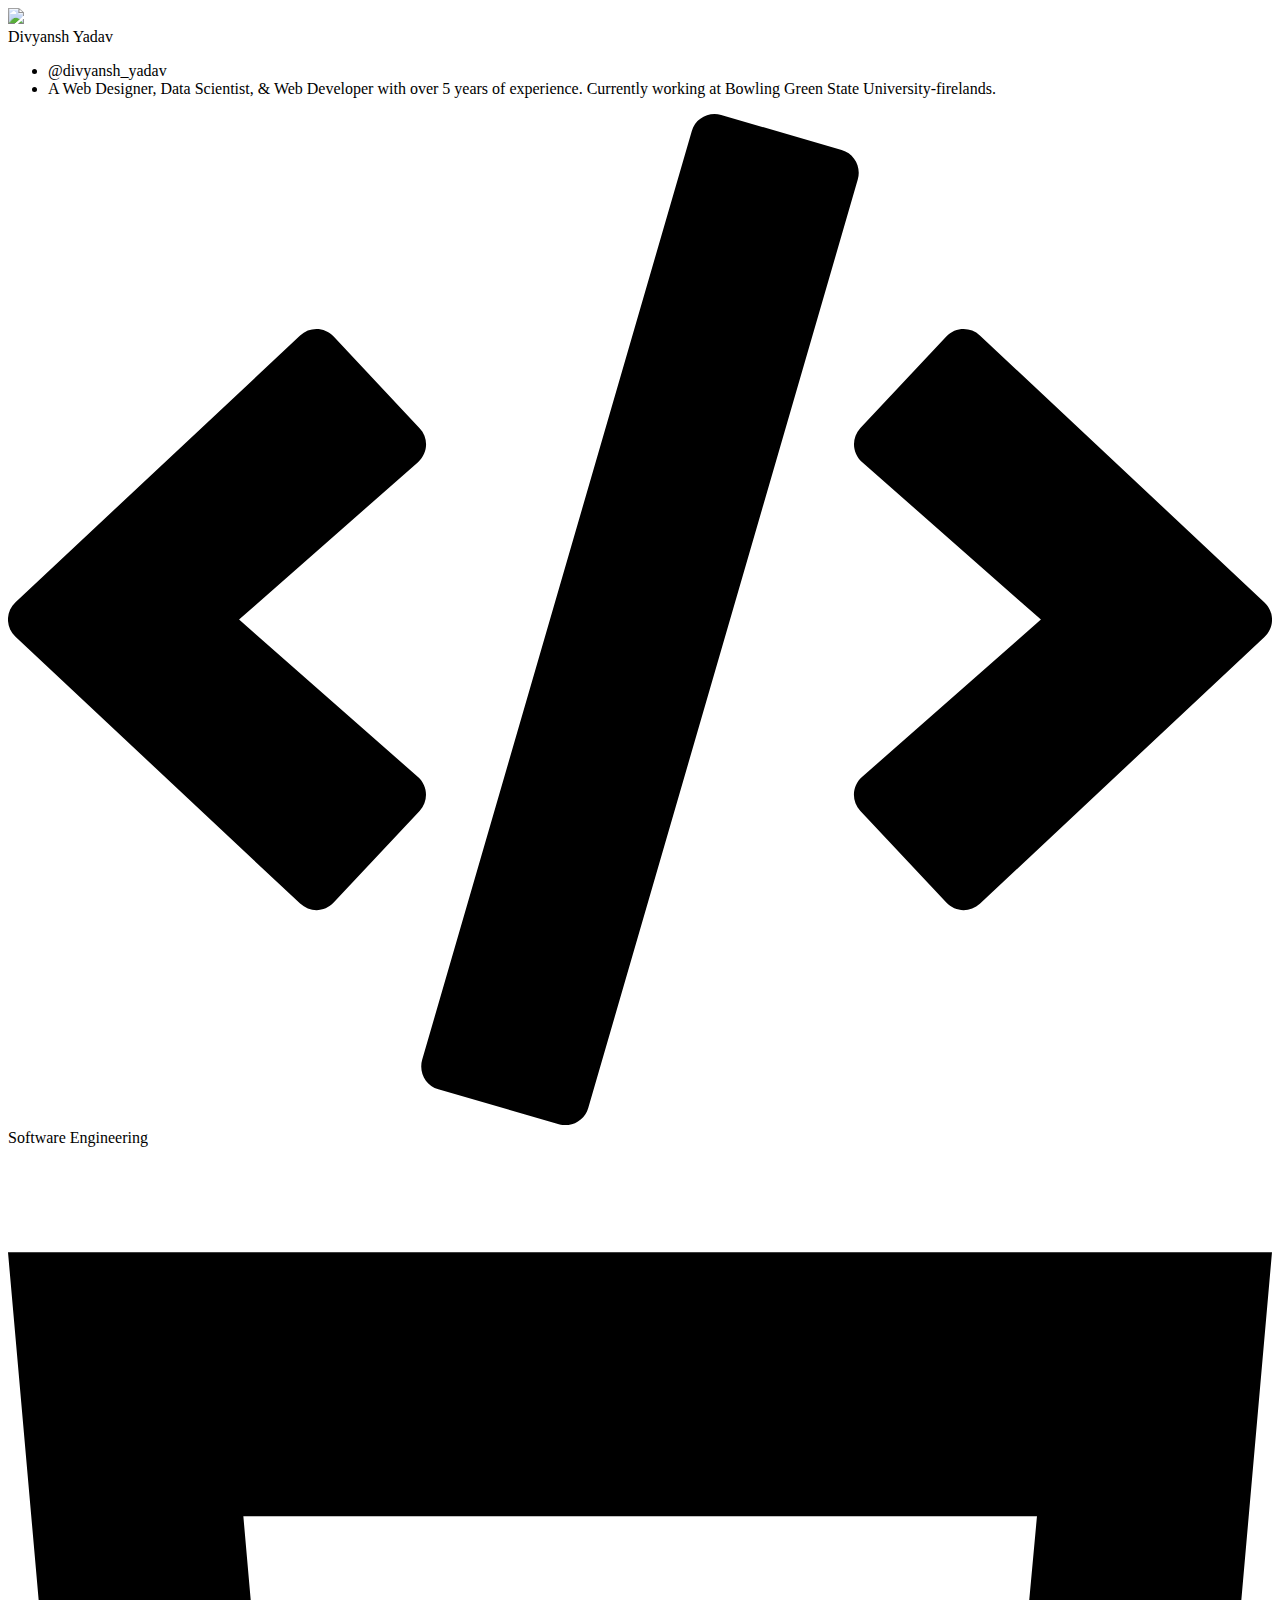
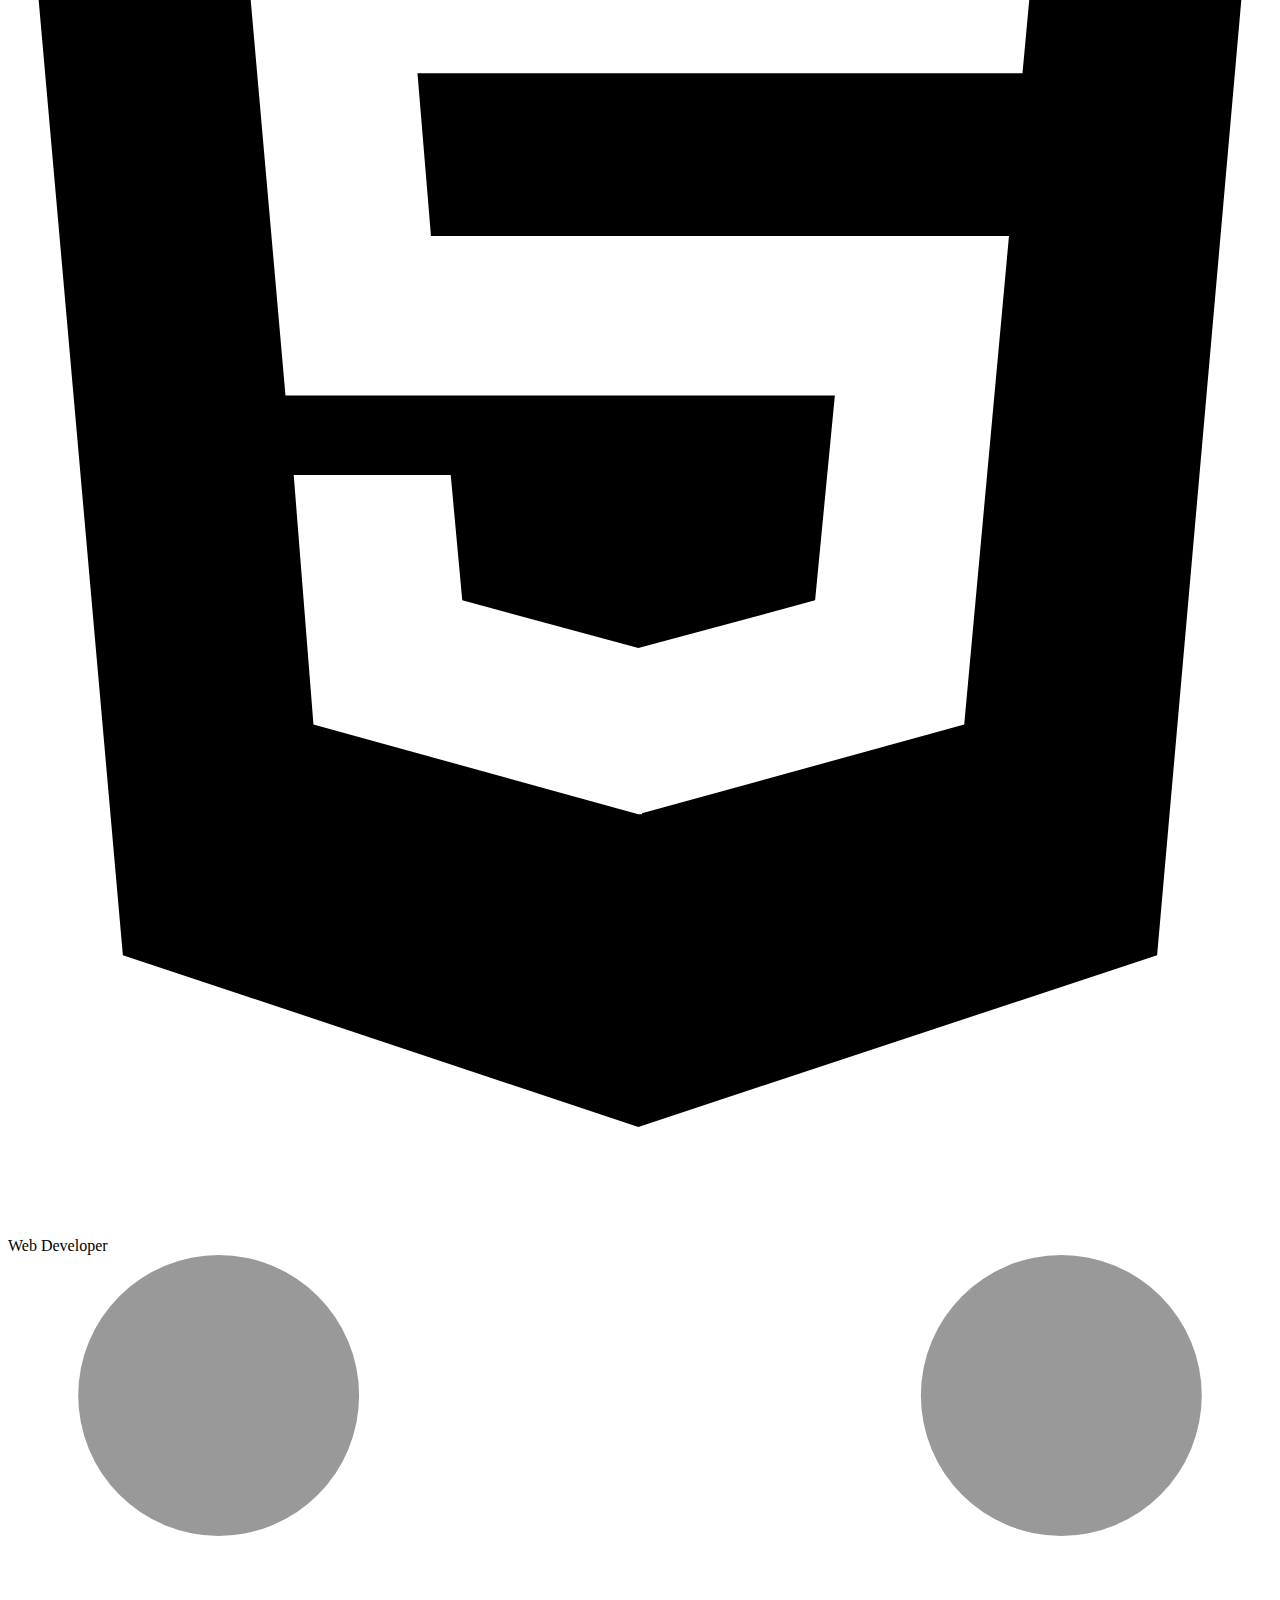
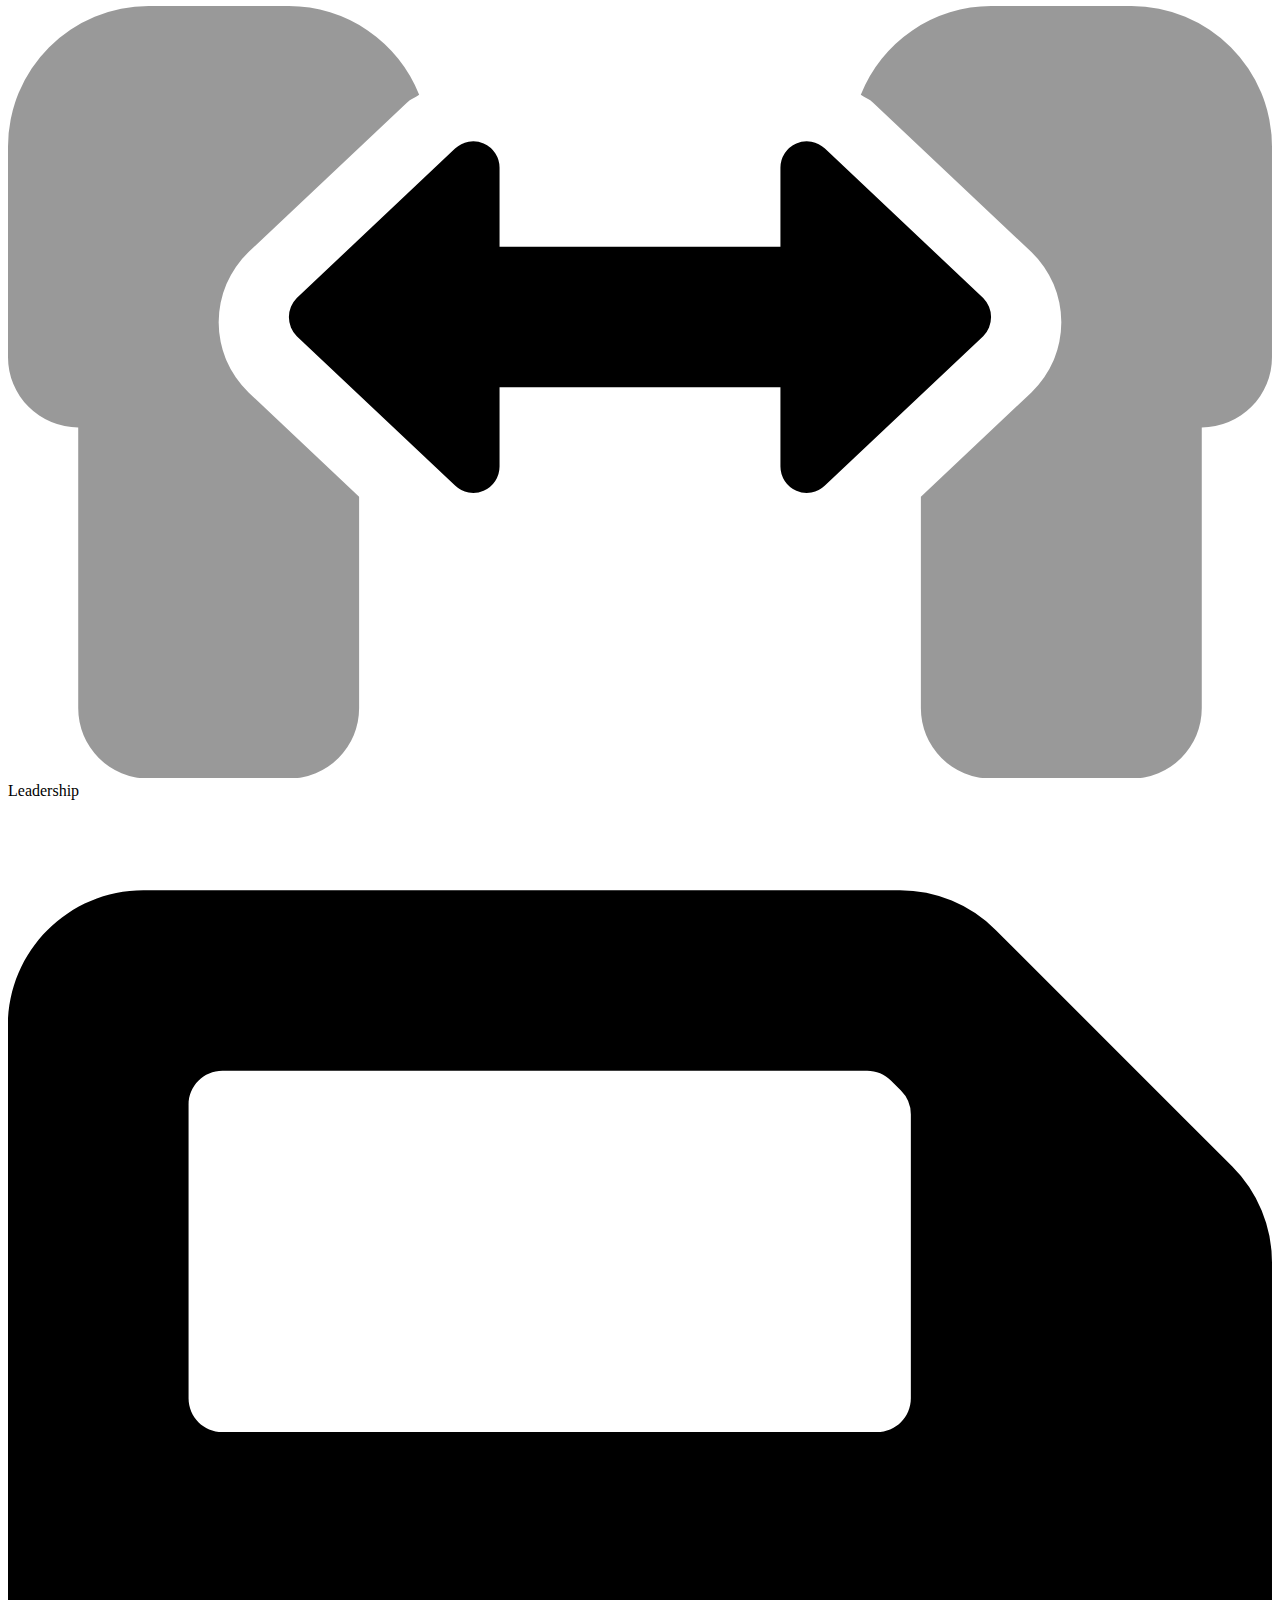
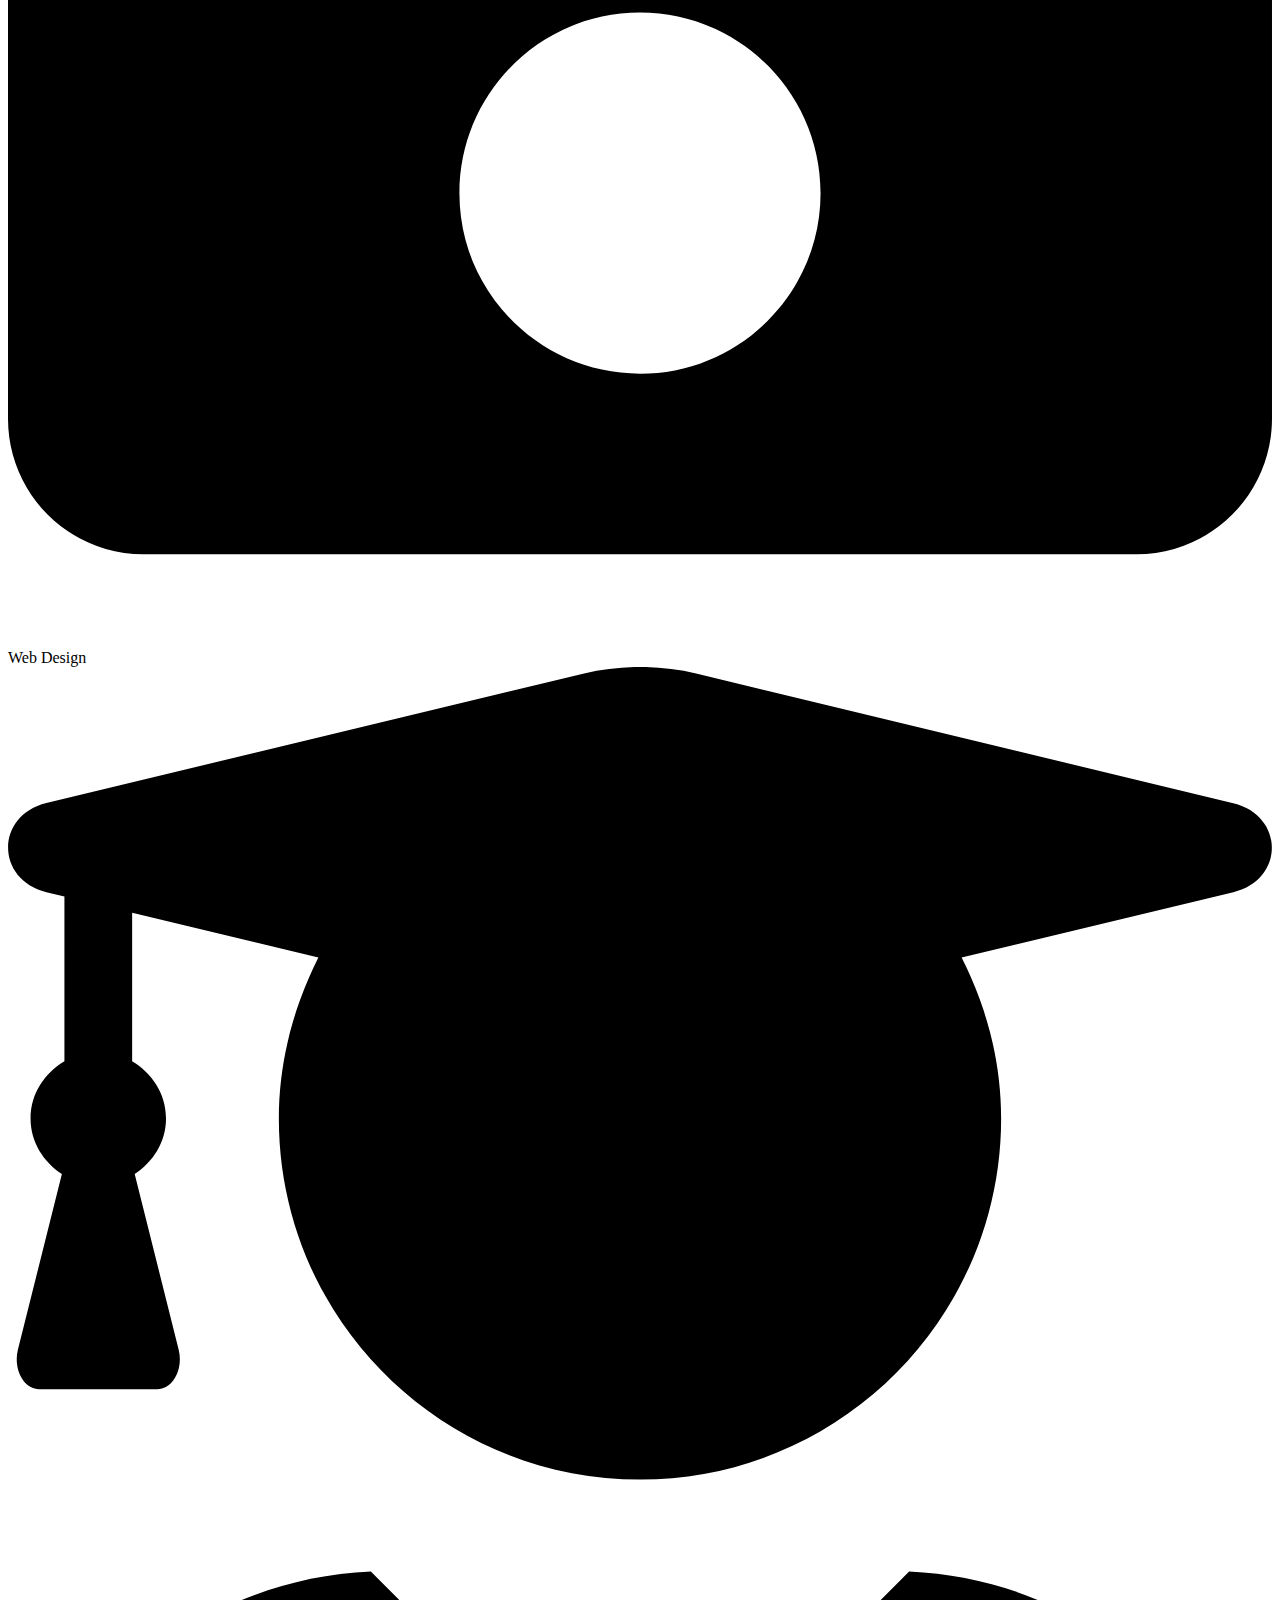
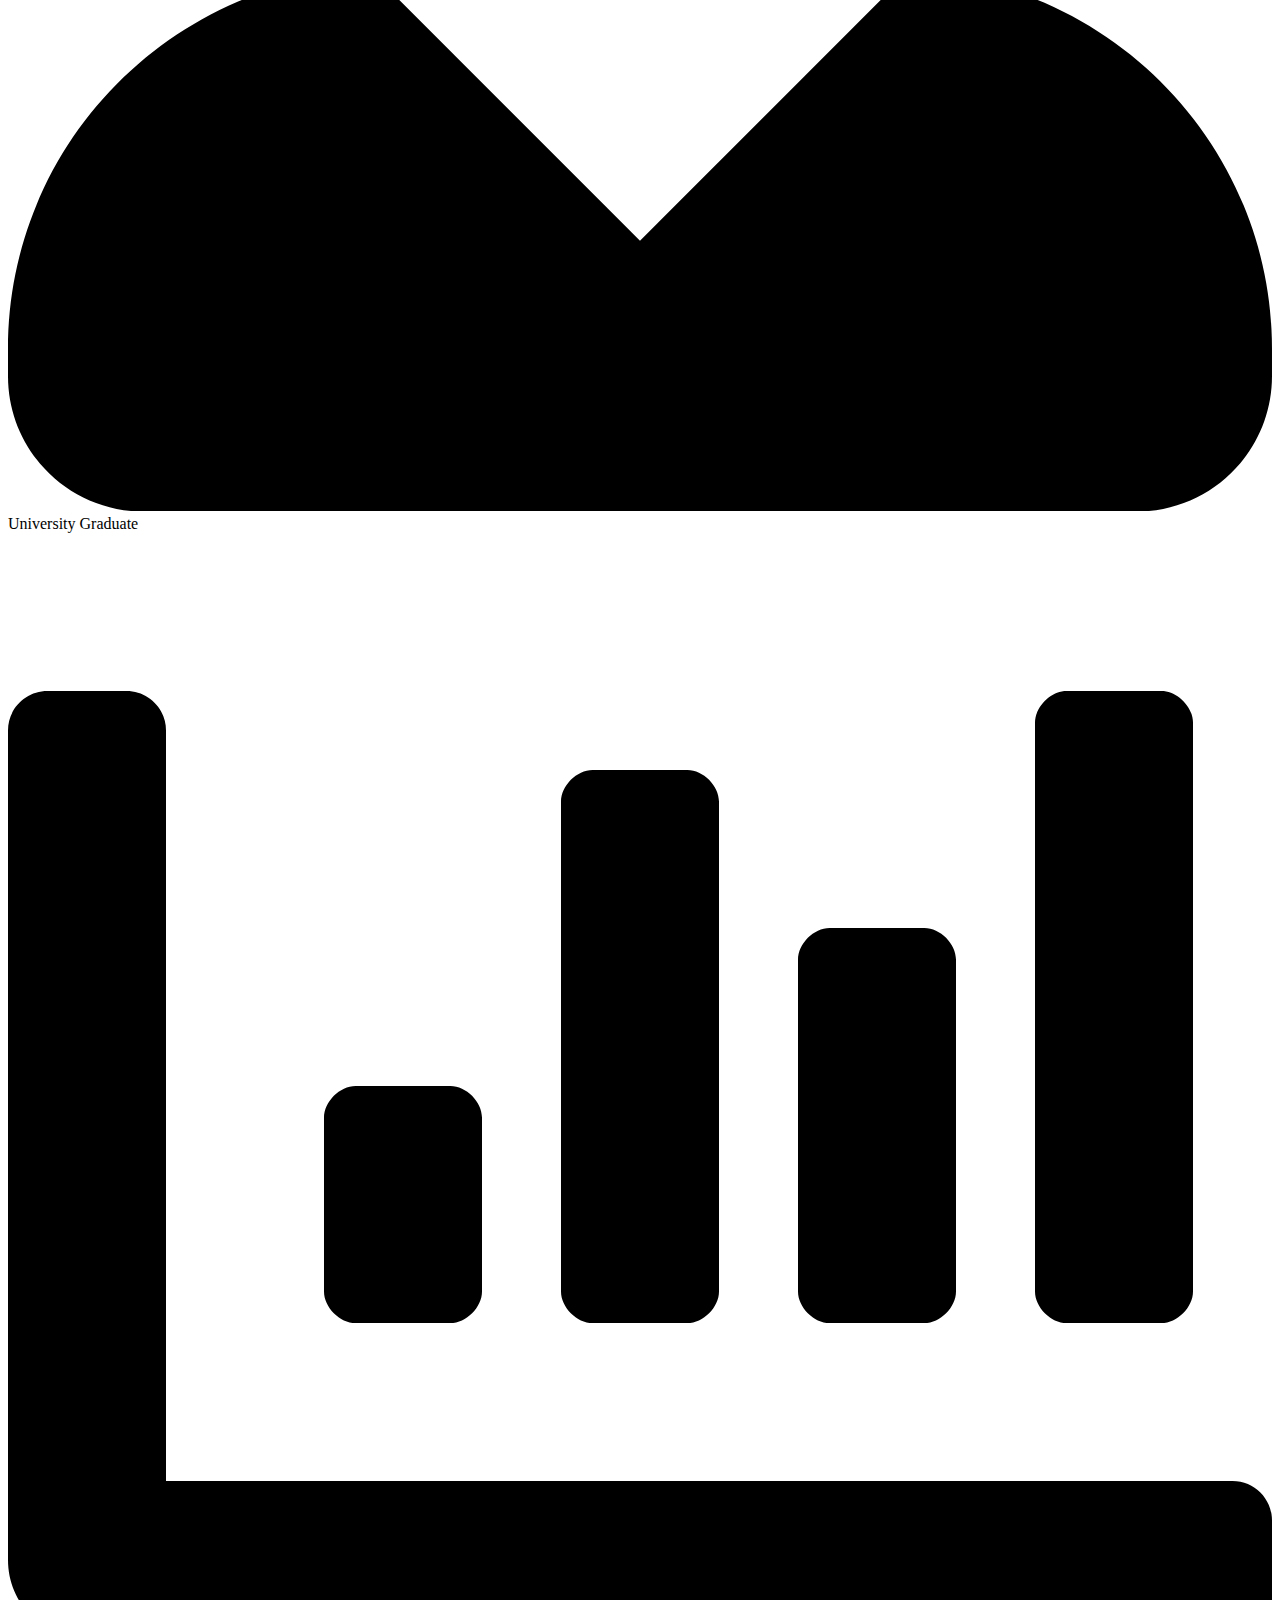
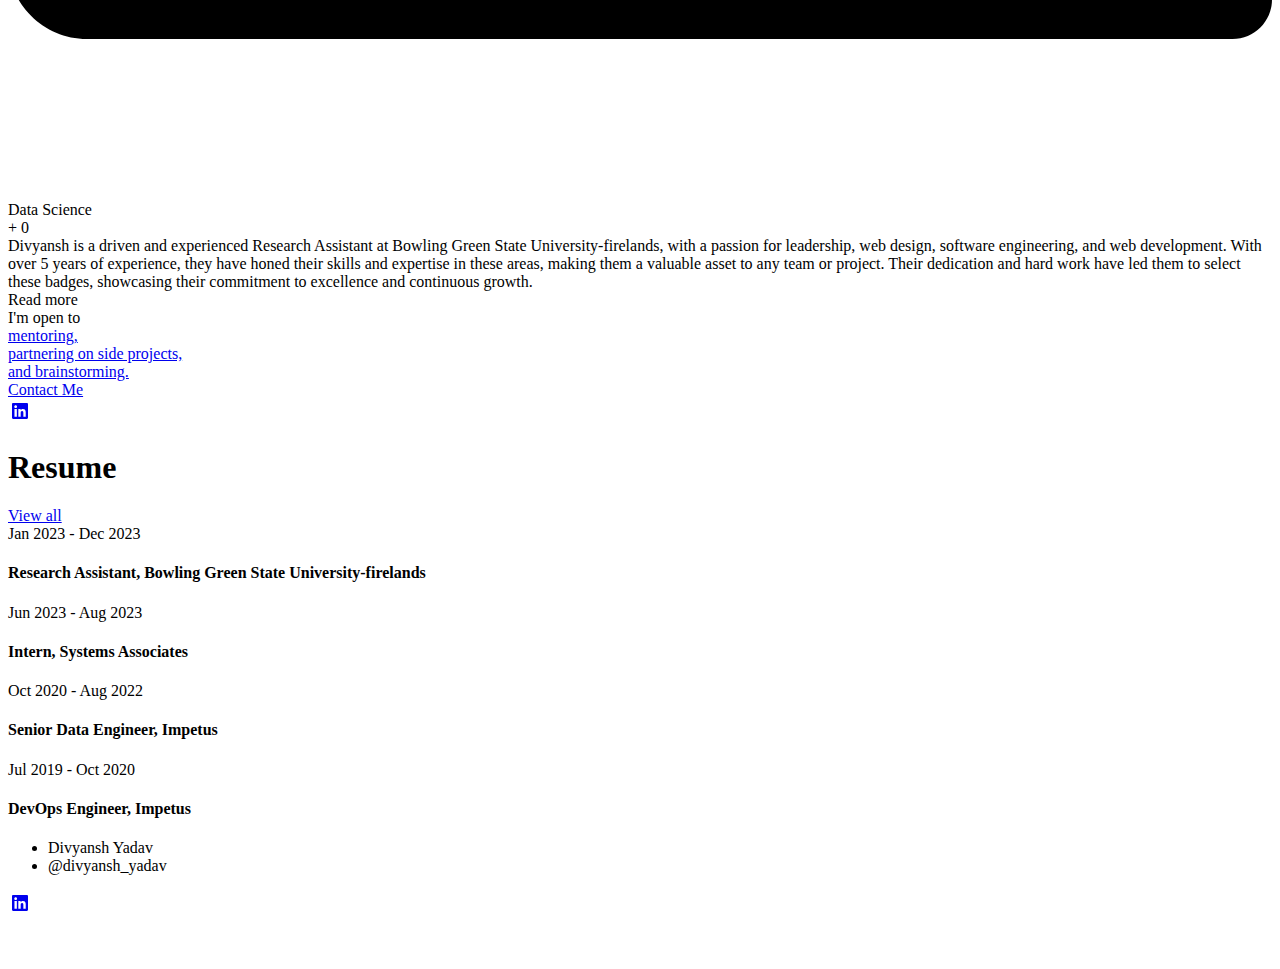
==== portfolio.html @ 678d22ad "Add files via upload" ====
<!DOCTYPE html>
<!-- saved from url=(0039)https://www.polywork.com/divyansh_yadav -->
<html lang="en" class="ui-fonts"><head><meta http-equiv="Content-Type" content="text/html; charset=UTF-8"><style type="text/css">.turbo-progress-bar {
  position: fixed;
  display: block;
  top: 0;
  left: 0;
  height: 3px;
  background: #0076ff;
  z-index: 9999;
  transition:
    width 300ms ease-out,
    opacity 150ms 150ms ease-in;
  transform: translate3d(0, 0, 0);
}
</style><style id="stndz-style5">.smallAdvertisments, .small_ad, .small_ad_bg, .small_ads, .smallad, .smalladblock, .smallads, .smalladscontainer, .smallsponsorad, .smart-ad, .smartAd, .smartad, .smn-new-gpt-ad, .snhb-ads-en, .snippet-ad, .snoadrotatewidgetwrap, .speakol-widget, .spinAdvert, .splashy-ad-container, .spon_link, .sponadbox, .sponlinkbox, .spons-link, .spons-wrap, .sponsBox, .sponsLinks, .sponsWrap, .sponsbox, .sponser-link, .sponserLink, .sponslink, .sponsor-ads, .sponsor-area, .sponsor-block, .sponsor-bottom, .sponsor-box, .sponsor-btns, .sponsor-inner, .sponsor-left, .sponsor-link, .sponsor-links, .sponsor-popup, .sponsor-post, .sponsor-right, .sponsor-spot, .sponsor-text, .sponsor-text-container, .sponsor-wrap, .sponsorAd, .sponsorArea, .sponsorBlock, .sponsorBottom, .sponsorBox, .sponsorFooter, .sponsorFooter-container, .sponsorLabel, .sponsorLink, .sponsorLinks, .sponsorPanel, .sponsorPost, .sponsorPostWrap, .sponsorStrip, .sponsorText, .sponsorTitle, .sponsorTxt, .sponsor_ad, .sponsor_ad1, .sponsor_ad2, .sponsor_ad_area, .sponsor_ad_section, .sponsor_area, .sponsor_bar, .sponsor_block, .sponsor_columns, .sponsor_div, .sponsor_footer, .sponsor_image, .sponsor_label, .sponsor_line, .sponsor_links, .sponsor_logo, .sponsor_placement, .sponsor_popup, .sponsor_post, .sponsor_units, .sponsorad, .sponsoradlabel, .sponsorads, .sponsoradtitle, .sponsored-ad, .sponsored-ad-container, .sponsored-ad-label, .sponsored-add, .sponsored-ads, .sponsored-article, .sponsored-article-item, .sponsored-article-widget, .sponsored-block, .sponsored-buttons, .sponsored-container, .sponsored-container-bottom, .sponsored-content, .sponsored-default, .sponsored-display-ad, .sponsored-header, .sponsored-link, .sponsored-links, .sponsored-post, .sponsored-post-container, .sponsored-result, .sponsored-results, .sponsored-right, .sponsored-slot, .sponsored-tag, .sponsored-text, .sponsored-top, .sponsored-widget, .sponsoredAd, .sponsoredAds, .sponsoredBanners, .sponsoredBar, .sponsoredBottom, .sponsoredBox, .sponsoredContent, .sponsoredEntry, .sponsoredFeature, .sponsoredInfo, .sponsoredInner, .sponsoredItem, .sponsoredLabel, .sponsoredLeft, .sponsoredLink, .sponsoredLinks, .sponsoredLinks2, .sponsoredLinksBox, .sponsoredListing, .sponsoredProduct, .sponsoredResults, .sponsoredSearch, .sponsoredTop, .sponsored_ad, .sponsored_ads, .sponsored_bar_text, .sponsored_box, .sponsored_by, .sponsored_link, .sponsored_links, .sponsored_links2, .sponsored_links_box, .sponsored_links_container, .sponsored_links_section, .sponsored_post, .sponsored_result, .sponsored_results, .sponsored_sidepanel, .sponsored_ss, .sponsored_text, .sponsored_title, .sponsored_well, .sponsoredby, .sponsoredlink, .sponsoredlinks, .sponsoredresults, .sponsorheader, .sponsoringbanner, .sponsorlink, .sponsorlink2, .sponsormsg, .sponsors-advertisment, .sponsors-box, .sponsors-footer, .sponsors-module, .sponsors-widget, .sponsorsBanners, .sponsors_box_container, .sponsors_links, .sponsors_spacer, .sponsorsbanner, .sponsorsbig, .sponsorship-banner-bottom, .sponsorship-box, .sponsorship-chrome, .sponsorship-container, .sponsorship-leaderboard, .sponsorshipContainer, .sponsorship_ad, .sponsorshipbox, .sponsorwrapper, .sponstitle, .sponstop, .spot-ad, .spotim-amp-list-ad, .spotlight-ad, .spotlightAd, .spt-footer-ad, .sq_ad, .sqrd-ad-manager, .square-ad, .square-ad-1, .square-ad-container, .square-ad-pane, .square-ads, .square-advt, .square-adwrap, .square-sidebar-ad, .square-sponsorship, .squareAd, .squareAdWrap, .squareAdd, .squareAddtwo, .squareAds, .square_ad, .squaread, .squaread-container, .squareadMain, .squareads, .squared_ad, .squirrel_widget, .sr-adsense, .sr-advert, .sraAdvert, .srp-sidebar-ads, .ssp-advert, .standalonead, .standard-ad-container, .standard_ad_slot, .static-ad, .staticAd, .static_mpu_wrap, .staticad, .sterra-ad, .stick-ad-container, .stickad, .sticky-ad, .sticky-ad-bottom, .sticky-ad-container, .sticky-ad-footer, .sticky-ad-header, .sticky-ad-wrapper, .sticky-ads, .sticky-ads-container, .sticky-ads-content, .sticky-adsense, .sticky-advert-widget, .sticky-bottom-ad, .sticky-footer-ad, .sticky-footer-ad-container, .sticky-navbar-ad-container, .sticky-rail-ad-container, .sticky-side-ad, .sticky-sidebar-ad, .sticky-top-ad-wrap, .stickyAd, .stickyAdWrapper, .stickyAdsGroup, .stickyContainerMpu, .stickyRailAd, .sticky_ad_sidebar, .sticky_ad_wrapper, .sticky_ads, .stickyad, .stickyads, .stickyadv, .stky-ad-footer, .stm-ad-player, .stmAdHeightWidget, .stock_ad, .stocks-ad-tag, .store-ads, .story-ad, .story-ad-container, .story-ad-right, .story-inline-advert, .storyAd, .storyAdvert, .story__top__ad, .story_ad_div, .story_body_advert, .storyad, .storyad300, .storyadHolderAfterLoad, .stpro_ads, .str-top-ad, .strack_bnr, .strawberry-ads, .strawberry-ads__pretty-container, .stream-ad, .streamAd, .strip-ad, .stripad, .sub-ad, .subAdBannerArea, .subAdBannerHeader, .subNavAd, .subad, .subheader_adsense, .submenu_ad, .subnav-ad-layout, .subnav-ad-wrapper, .subscribeAd, .subscriber-ad, .subscribox-ad, .sudoku-ad, .sugarad, .suggAd, .super-ad, .superbanner-adcontent, .support_ad, .tabAd, .tabAds, .tab_ad, .tab_ad_area, .table-ad, .tableAd1, .tablet-ad, .taboola-above-article, .taboola-above-article-thumbnails, .taboola-ad, .taboola-block, .taboola-general, .taboola-in-plug-wrap, .taboola-item, .taboola-widget, .taboolaArticle, .taboolaHeight, .taboola__container, .taboola_blk, .taboola_container, .taboola_lhs, .tadm_ad_unit, .takeover-ad, .tallAdvert, .tallad, .tbboxad, .tc-adbanner, .tc_ad, .tc_ad_unit, .tcf-ad, .td-a-ad, .td-a-rec-id-custom_ad_1, .td-a-rec-id-custom_ad_2, .td-a-rec-id-custom_ad_3, .td-a-rec-id-custom_ad_4, .td-a-rec-id-custom_ad_5, .td-ad, .td-ad-m, .td-ad-p, .td-ad-tp, .td-adspot-title, .td-sponsor-title, .tdAdHeader, .td_ad, .td_footer_ads, .td_left_widget_ad, .td_leftads, .td_reklama_bottom, .td_reklama_top, .td_spotlight_ads, .teaser--advertorial, .teaser-ad, .teaser-advertisement, .teaser-sponsor, .teaserAd, .teaserAdContainer, .teaserAdHeadline, .teaser_ad, .templates_ad_placement, .test-adsense, .testAd-holder, .text-ad-sitewide, .text-ad-top, .text-advertisement, .text-panel-ad, .text-sponsor, .textAd3, .textAdBlock, .textAdBox, .textAds, .textLinkAd, .textSponsor, .text_ad_title, .text_ad_website, .text_ads_2, .text_ads_wrapper, .text_adv, .textad, .textadContainer, .textadbox, .textadlink, .textadscontainer, .textadsds, .textadsfoot, .textadtext, .textlinkads, .th-ad, .thb_ad_before_header, .thb_ad_header, .theAdvert, .theads, .theleftad, .themonic-ad1, .themonic-ad2, .themonic-ad3, .themonic-ad6, .third-party-ad, .thumb-ads, .thumb_ad, .thumbnailad, .thumbs-adv, .thumbs-adv-holder, .tile--ad, .tile-ad, .tile-ad-container, .tile-advert, .tileAdContainer, .tileAdWrap, .tileAds, .tile_AdBanner, .tile_ad, .tile_ad_container, .tips_advertisement, .title-ad, .tl-ad-container, .tmiads, .tmo-ad, .tmo-ad-ezoic, .tncls_ad, .tncls_ad_250, .tncls_ad_300, .tnt-ads, .tnt-ads-container, .tnt-dmp-reactive, .tnw-ad, .toaster-ad, .toolkit-ad-shell, .top-300-ad, .top-ad, .top-ad-728, .top-ad-970x90, .top-ad-anchor, .top-ad-area, .top-ad-banner-wrapper, .top-ad-bloc, .top-ad-block, .top-ad-center, .top-ad-container, .top-ad-content, .top-ad-deck, .top-ad-desktop, .top-ad-div, .top-ad-horizontal, .top-ad-inside, .top-ad-module, .top-ad-recirc, .top-ad-right, .top-ad-sidebar, .top-ad-slot, .top-ad-space, .top-ad-sticky, .top-ad-unit, .top-ad-wrap, .top-ad-wrapper, .top-ad-zone, .top-ad1, .top-ad__sticky-wrapper, .top-adbox, .top-ads, .top-ads-amp, .top-ads-block, .top-ads-bottom-bar, .top-ads-container, .top-ads-mobile, .top-ads-wrapper, .top-adsense, .top-adsense-banner, .top-adspace, .top-adv, .top-adv-container, .top-adverbox, .top-advert, .top-advertisement, .top-banner-468, .top-banner-ad, .top-banner-ad-container, .top-banner-ad-wrapper, .top-banner-add, .top-banner-ads, .top-banner-advert, .top-bar-ad-related, .top-box-right-ad, .top-content-adplace, .top-dfp-wrapper, .top-fixed-ad, .top-half-page-ad, .top-header-ad, .top-header-ad1, .top-horiz-ad, .top-horizontal-ad, .top-item-ad, .top-leaderboard-ad, .top-left-ad, .top-menu-ads, .top-post-ad, .top-post-ads, .top-right-ad, .top-side-advertisement, .top-sidebar-ad, .top-sidebar-adbox, .top-site-ad, .top-sponsored-header, .top-story-ad, .top-topics__ad, .top-wide-ad-container, .top.ad, .top250Ad, .top300ad, .topAD, .topAd, .topAd728x90, .topAdBanner, .topAdBar, .topAdBlock, .topAdCenter, .topAdContainer, .topAdIn, .topAdLeft, .topAdRight, .topAdSpacer, .topAdWrap, .topAdWrapper, .topAdd, .topAds, .topAdsWrappper, .topAdvBox, .topAdvert, .topAdvertisement, .topAdvertistemt, .topAdverts, .topAlertAds, .topArtAd, .topArticleAds, .topBannerAd, .topBarAd, .topBoxAdvertisement, .topLeaderboardAd, .topRightAd, .top_Ad, .top__ad, .top_ad, .top_ad1, .top_ad_728, .top_ad_728_90, .top_ad_banner, .top_ad_big, .top_ad_disclaimer, .top_ad_div, .top_ad_holder, .top_ad_inner, .top_ad_label, .top_ad_list, .top_ad_long, .top_ad_post, .top_ad_responsive, .top_ad_seperate, .top_ad_short, .top_ad_wrap, .top_ad_wrapper, .top_adbox1, .top_adbox2, .top_adh, .top_ads, .top_ads_container, .top_adsense, .top_adspace, .top_adv, .top_adv_content, .top_advert, .top_advertisement, .top_advertising_lb, .top_advertizing_cnt, .top_bar_ad, .top_big_ads, .top_container_ad, .top_corner_ad, .top_head_ads, .top_header_ad, .top_header_ad_inner, .top_right_ad, .top_rightad, .top_side_adv, .top_sponsor, .topad-area, .topad-bar, .topad-bg, .topad1, .topad2, .topadbar, .topadblock, .topadbox, .topadcont, .topadrow, .topads, .topads-spacer, .topadsbx, .topadsection, .topadspace, .topadspot, .topadtara, .topadtxt, .topadvert, .topbannerAd, .topbar-ad-parent, .topbar-ad-unit, .topboardads, .topright_ad, .topside_ad, .topsidebarad, .tout-ad, .tout-ad-embed, .tower-ad, .tower-ad-abs, .tower-ad-b, .tower-ad-wrapper, .tower-ads-container, .towerAd, .towerAdLeft, .towerAds, .tower_ad, .tower_ad_desktop, .tower_ad_disclaimer, .towerad, .tp-ad-label, .tp_ads, .tpd-banner-ad-container, .tpd-banner-desktop, .tpd-box-ad-d, .trb_taboola, .trc-content-sponsored, .trc-content-sponsoredUB, .trc_excludable, .trc_rbox, .trc_rbox_border_elm, .trc_rbox_div, .trc_related_container, .trend-card-advert, .trend-card-advert__title, .tsm-ad, .tt_ads, .ttb_adv_bg, .tw-adv-gpt, .txt_ads, .txtad_area, .txtadbox, .txtadvertise, .type-ad, .u-ads, .u-lazy-ad-wrapper, .udn-ads, .ue-c-ad, .ult_vp_videoPlayerAD, .under-header-ad, .under-player-ad, .under-player-ads, .under_ads, .underplayer__ad, .uniAdBox, .uniAds, .unionAd, .unit-ad, .unspoken-adplace, .upper-ad-box, .upper-ad-space, .upper_ad, .upx-ad-placeholder, .us_ad, .uvs-ad-full-width, .vadvert, .van_taboola, .van_vid_carousel, .variable-ad, .variableHeightAd, .vce-ad-below-header, .vce-ad-container, .vce-header-ads, .vce_adsense_expand, .vce_adsense_widget, .vce_adsense_wrapper, .vdvwad, .vert-ad, .vert-ads, .vertad, .vertical-ad, .vertical-ads, .vertical-adsense, .vertical-trending-ads, .verticalAd, .verticalAdText, .vertical_ad, .vertical_ads, .verticalad, .vf-ad-comments, .vf-conversation-starter__ad, .vf-promo-gtag, .vf3-conversations-list__promo, .vi-sticky-ad, .video--container--aniview, .video-ad, .video-ad-bottom, .video-ad-container, .video-ad-content, .video-ads, .video-ads-container, .video-ads-grid, .video-ads-wrapper, .video-adv, .video-advert, .video-archive-ad, .video-boxad, .video-page__adv, .video-right-ad, .video-right-ads, .video-side__adv_title, .videoAd-wrapper, .videoAd300, .videoBoxAd, .videoOverAd300, .videoOverAdSmall, .videoPauseAd, .videoSideAds, .video_ad, .video_ads, .videoad, .videoad-base, .videoad2, .videos-ad, .videos-ad-wrap, .vidible-wrapper, .view-Advertisment, .view-ad, .view-ads, .view-advertisement, .view-advertisements, .view-advertorials, .view-adverts, .view-article-inner-ads, .view-homepage-center-ads, .view-id-Advertisment, .view-id-ads, .view-id-advertisement, .view-image-ads, .view-site-ads, .view_ad, .views-field-field-ad, .visibleAd, .vjs-ad-iframe, .vjs-ad-overlay, .vjs-ima3-ad-container, .vjs-marker-ad, .vjs-overlay.size-300x250, .vl-ad-item, .vl-advertisment, .vl-header-ads, .vlog-ad, .vm-ad-horizontal, .vmag_medium_ad, .vodl-ad__bigsizebanner, .vpnad, .vs-advert-300x250, .vsw-ads, .vswAdContainer, .vuukle-ad-block, .vuukle-ads, .vw-header__ads, .w-ad-box, .w-content--ad, .wAdvert, .w_AdExternal, .w_ad, .waf-ad, .wahAd, .wahAdRight, .waldo-display-unit, .waldo-placeholder, .waldo-placeholder-bottom, .wall-ads-control, .wall-ads-left, .wall-ads-right, .wallAd, .wall_ad, .wallad, .wcAd, .wcfAdLocation, .wd-adunit, .wdca_ad_item, .wdca_custom_ad, .wdt_ads, .weatherad, .web_ads, .webadvert-container, .webpart-wrap-advert, .website-ad-space, .well-ad, .werbungAd, .wfb-ad, .wg-ad-square, .wh-advert, .wh_ad, .wh_ad_inner, .when-show-ads, .wide-ad, .wide-ad-container, .wide-ad-new-layout, .wide-ad-outer, .wide-ads-container, .wide-advert, .wide-footer-ad, .wide-header-ad, .wide-skyscraper-ad, .wideAd, .wideAdTable, .widePageAd, .wide_ad, .wide_adBox_footer, .wide_ad_unit, .wide_ad_unit_top, .wide_ads, .wide_google_ads, .wide_grey_ad_box, .wide_sponsors, .widead, .wideadbox, .widget--ad, .widget--ajdg_bnnrwidgets, .widget--local-ads, .widget-300x250ad, .widget-ad, .widget-ad-codes, .widget-ad-image, .widget-ad-script, .widget-ad-sky, .widget-ad-zone, .widget-ad300x250, .widget-adcode, .widget-ads, .widget-adsense, .widget-adv, .widget-advads-ad-widget, .widget-advert-970, .widget-advertisement, .widget-dfp, .widget-group-Ads, .widget-highlight-ads, .widget-sponsor, .widget-sponsor--container, .widget-text-ad, .widget1-ad, .widget10-ad, .widget4-ad, .widget6-ad, .widget7-ad, .widgetAD, .widgetAds, .widgetContentIfrWrapperAd, .widgetSponsors, .widget_300x250_advertisement, .widget_abn_admanager_sidestealer, .widget_ad, .widget_ad-widget, .widget_ad125, .widget_ad300, .widget_ad_300, .widget_ad_boxes_widget, .widget_ad_layers_ad_widget, .widget_ad_rotator, .widget_ad_widget, .widget_adace_ads_widget, .widget_admanagerwidget, .widget_adrotate_widgets, .widget_ads, .widget_ads_entries, .widget_ads_widget, .widget_adsblock, .widget_adsensem, .widget_adsensewidget, .widget_adsingle, .widget_adswidget1-quick-adsense, .widget_adswidget2-quick-adsense, .widget_adswidget3-quick-adsense, .widget_adv_location, .widget_adv_text, .widget_advads_ad_widget, .widget_advert, .widget_advert_content, .widget_advert_widget, .widget_advertisement, .widget_advertisements, .widget_advertisment, .widget_advwidget, .widget_alaya_ad, .widget_arvins_ad_randomizer, .widget_awaken_pro_medium_rectangle_ad, .widget_better-ads, .widget_com_ad_widget, .widget_core_ads_desk, .widget_cpxadvert_widgets, .widget_customad_widget, .widget_customadvertising, .widget_dfp, .widget_doubleclick_widget, .widget_ep_rotating_ad_widget, .widget_epcl_ads_fluid, .widget_evolve_ad_gpt_widget, .widget_html_snippet_ad_widget, .widget_ima_ads, .widget_ione-dart-ad, .widget_ipm_sidebar_ad, .widget_island_ad, .widget_joblo_complex_ad, .widget_long_ads_widget, .widget_newspack-ads-widget, .widget_njads_single_widget, .widget_openxwpwidget, .widget_plugrush_widget, .widget_pmc-ads-widget, .widget_quads_ads_widget, .widget_rdc_ad_widget, .widget_sej_sidebar_ad, .widget_sidebar_adrotate_tedo_single_widget, .widget_sidebaradwidget, .widget_singlead, .widget_sponsored_content, .widget_supermag_ad, .widget_supernews_ad, .widget_taboola, .widget_text_adsense, .widget_themoneytizer_widget, .widget_thesun_dfp_ad_widget, .widget_tt_ads_widget, .widget_viral_advertisement, .widget_wp-bannerize-widget, .widget_wp_ads_gpt_widget, .widget_wp_insert_ad_widget, .widget_wpex_advertisement, .widget_wpstealthads_widget, .widgetads, .width-ad-slug, .wikia-ad, .wio-xbanner, .worldplus-ad, .wp-ads-target, .wp-block-ad-slot, .wp-block-gamurs-ad, .wp-block-tpd-block-tpd-ads, .wp125ad, .wp125ad_2, .wp_bannerize, .wp_bannerize_banner_box, .wp_bannerize_container, .wpadcenter-ad-container, .wpadvert, .wpd-advertisement, .wpex-ads-widget, .wppaszone, .wps-player-wrap, .wpvqgr-a-d-s, .wpx-bannerize, .wpx_bannerize, .wpx_bannerize_banner_box, .wrap-ad, .wrap-ads, .wrap_boxad, .wrapad, .wrapper-ad, .wrapper-header-ad-slot, .wrapper_ad, .wrapper_advertisement, .wrapperad, .ww_ads_banner_wrapper, .xeiro-ads, .xmlad, .xpot-horizontal, .y-ads, .y-ads-wide, .yaAds, .yad-sponsored, .yahooAd, .yahooAds, .yahoo_ad, .yahoo_ads, .yahooad, .yahooads, .yan-sponsored, .zerg-widget, .zerg-widgets, .zergnet, .zergnet-holder, .zergnet-row, .zergnet-unit, .zergnet-widget, .zergnet-widget-container, .zergnet-widget__header, .zergnet-widget__subtitle, .zergnet__container, .zeus-ad, .zeusAdWrapper, .zeusAd__container, .zmgad-full-width, .zmgad-right-rail, .zone-advertisement, .zoneAds, .zox-post-ad-wrap, .zox-post-bot-ad, .zox-widget-side-ad, .zox_ad_widget, .zox_adv_widget, AD-SLOT, AD-TRIPLE-BOX, AMP-AD, DFP-AD, [class^="adDisplay-module"], [class^="amp-ad-"], [class^="div-gpt-ad"], [class^="s2nPlayer"], [class^="tile-picker__CitrusBannerContainer-sc-"], [data-ad-cls], [data-ad-manager-id], [data-ad-module], [data-ad-name], [data-ad-width], [data-adblockkey], [data-adbridg-ad-class], [data-adshim], [data-advadstrackid], [data-block-type="ad"], [data-css-class="dfp-inarticle"], [data-d-ad-id], [data-desktop-ad-id], [data-dynamic-ads], [data-ez-name], [data-freestar-ad][id], [data-id^="div-gpt-ad"], [data-m-ad-id], [data-mobile-ad-id], [data-name="adaptiveConstructorAd"], [data-rc-widget], [data-revive-zoneid] > iframe, [data-role="tile-ads-module"], [data-template-type="nativead"], [data-testid="adBanner-wrapper"], [data-testid="ad_testID"], [data-type="ad-vertical"], [data-wpas-zoneid], [href="//sexcams.plus/"], [href="https://jdrucker.com/gold"] > img, [href="https://masstortfinancing.com"] img, [href="https://ourgoldguy.com/contact/"] img, [href="https://www.masstortfinancing.com/"] > img, [href^="http://clicks.totemcash.com/"], [href^="http://mypillow.com/"] > img, [href^="http://www.mypillow.com/"] > img, [href^="https://ad.admitad.com/"], [href^="https://affiliate.fastcomet.com/"] > img, [href^="https://antiagingbed.com/discount/"] > img, [href^="https://awbbjmp.com/"], [href^="https://charmingdatings.life/"], [href^="https://clicks.affstrack.com/"] > img, [href^="https://cpa.10kfreesilver.com/"], [href^="https://freecourseweb.com/"] > .sitefriend, [href^="https://glersakr.com/"], [href^="https://go.xlrdr.com"], [href^="https://goldcometals.com/clk.trk"], [href^="https://ilovemyfreedoms.com/landing-"], [href^="https://istlnkcl.com/"], [href^="https://join.girlsoutwest.com/"], [href^="https://join.playboyplus.com/track/"], [href^="https://join3.bannedsextapes.com"], [href^="https://mylead.global/stl/"] > img, [href^="https://mypatriotsupply.com/"] > img, [href^="https://mypillow.com/"] > img, [href^="https://mystore.com/"] > img, [href^="https://noqreport.com/"] > img, [href^="https://optimizedelite.com/"] > img, [href^="https://rapidgator.net/article/premium/ref/"], [href^="https://routewebtk.com/"], [href^="https://shiftnetwork.infusionsoft.com/go/"] > img, [href^="https://track.aftrk1.com/"], [href^="https://track.fiverr.com/visit/"] > img, [href^="https://turtlebids.irauctions.com/"] img, [href^="https://v.investologic.co.uk/"], [href^="https://wct.link/click?"], [href^="https://www.avantlink.com/click.php"] img, [href^="https://www.brighteonstore.com/products/"] img, [href^="https://www.cloudways.com/en/?id"], [href^="https://www.herbanomic.com/"] > img, [href^="https://www.hostg.xyz/"] > img, [href^="https://www.mypatriotsupply.com/"] > img, [href^="https://www.mypillow.com/"] > img, [href^="https://www.profitablegatecpm.com/"], [href^="https://www.reimageplus.com/"], [href^="https://www.restoro.com/"], [href^="https://www.targetingpartner.com/"], [href^="https://zone.gotrackier.com/"], [href^="https://zstacklife.com/"] img, [id^="ad-wrap-"], [id^="ad_sky"], [id^="ad_slider"], [id^="div-gpt-ad"], [id^="section-ad-banner"], [name^="google_ads_iframe"], [onclick*="content.ad/"], [onclick^="location.href='https://1337x.vpnonly.site/"], a-ad, a[data-href^="http://ads.trafficjunky.net/"], a[data-obtrack^="http://paid.outbrain.com/network/redir?"], a[data-oburl^="https://paid.outbrain.com/network/redir?"], a[data-redirect^="https://paid.outbrain.com/network/redir?"], a[data-url^="http://paid.outbrain.com/network/redir?"] + .author, a[data-widget-outbrain-redirect^="http://paid.outbrain.com/network/redir?"], a[href*="&maxads="], a[href*=".adsrv.eacdn.com/"], a[href*=".cfm?domain="][href*="&fp="], a[href*=".engine.adglare.net/"], a[href*=".foxqck.com/"], a[href*=".g2afse.com/"], a[href*="//daichoho.com/"], a[href*="//jjgirls.com/sex/Chaturbate"], a[href*="/jump/next.php?r="], a[href^=" https://www.friendlyduck.com/AF_"], a[href^="//go.eabids.com/"], a[href^="//s.st1net.com/splash.php"], a[href^="//s.zlinkd.com/"], a[href^="//startgaming.net/tienda/" i], a[href^="http://adultfriendfinder.com/go/"], a[href^="http://annulmentequitycereals.com/"], a[href^="http://avthelkp.net/"], a[href^="http://bongacams.com/track?"], a[href^="http://cam4com.go2cloud.org/aff_c?"], a[href^="http://coefficienttolerategravel.com/"], a[href^="http://com-1.pro/"], a[href^="http://deskfrontfreely.com/"], a[href^="http://dragfault.com/"], a[href^="http://dragnag.com/"], a[href^="http://eighteenderived.com/"], a[href^="http://eslp34af.click/"], a[href^="http://guestblackmail.com/"], a[href^="http://handgripvegetationhols.com/"], a[href^="http://li.blogtrottr.com/click?"], a[href^="http://muzzlematrix.com/"], a[href^="http://naggingirresponsible.com/"], a[href^="http://partners.etoro.com/"], a[href^="http://premonitioninventdisagree.com/"], a[href^="http://revolvemockerycopper.com/"], a[href^="http://stickingrepute.com/"], a[href^="http://tc.tradetracker.net/"] > img, a[href^="http://trk.globwo.online/"], a[href^="http://troopsassistedstupidity.com/"], a[href^="http://www.adultdvdempire.com/?partner_id="][href*="&utm_"], a[href^="http://www.adultempire.com/unlimited/promo?"][href*="&partner_id="], a[href^="http://www.friendlyduck.com/AF_"], a[href^="http://www.h4trck.com/"], a[href^="http://www.iyalc.com/"], a[href^="http://www.mrskin.com/tour"], a[href^="https://1betandgonow.com/"], a[href^="https://6-partner.com/"], a[href^="https://81ac.xyz/"], a[href^="https://a-ads.com/"], a[href^="https://a.adtng.com/"], a[href^="https://a.bestcontentfood.top/"], a[href^="https://a.bestcontentoperation.top/"], a[href^="https://a.bestcontentweb.top/"], a[href^="https://a.candyai.love/"], a[href^="https://a.medfoodhome.com/"], a[href^="https://a.medfoodsafety.com/"], a[href^="https://a2.adform.net/"], a[href^="https://ab.advertiserurl.com/aff/"], a[href^="https://activate-game.com/"], a[href^="https://ad.doubleclick.net/"], a[href^="https://ad.kubiccomps.icu/"], a[href^="https://ad.zanox.com/ppc/"] > img, a[href^="https://adclick.g.doubleclick.net/"], a[href^="https://ads.betfair.com/redirect.aspx?"], a[href^="https://ads.leovegas.com/"], a[href^="https://ads.planetwin365affiliate.com/"], a[href^="https://adultfriendfinder.com/go/"], a[href^="https://ak.hauchiwu.com/"], a[href^="https://ak.oalsauwy.net/"], a[href^="https://ak.psaltauw.net/"], a[href^="https://auesk.cfd/"], a[href^="https://ausoafab.net/"], a[href^="https://aweptjmp.com/"], a[href^="https://awptjmp.com/"], a[href^="https://banners.livepartners.com/"], a[href^="https://bc.game/"], a[href^="https://billing.purevpn.com/aff.php"] > img, a[href^="https://black77854.com/"], a[href^="https://bngprm.com/"], a[href^="https://bngpt.com/"], a[href^="https://bodelen.com/"], a[href^="https://bongacams10.com/track?"], a[href^="https://bongacams2.com/track?"], a[href^="https://bs.serving-sys.com"], a[href^="https://cam4com.go2cloud.org/"], a[href^="https://camfapr.com/landing/click/"], a[href^="https://cams.imagetwist.com/in/?track="], a[href^="https://chaturbate.com/in/?"], a[href^="https://chaturbate.jjgirls.com/?track="], a[href^="https://claring-loccelkin.com/"], a[href^="https://click.candyoffers.com/"], a[href^="https://click.dtiserv2.com/"], a[href^="https://click.hoolig.app/"], a[href^="https://click.linksynergy.com/fs-bin/"] > img, a[href^="https://clickadilla.com/"], a[href^="https://clickins.slixa.com/"], a[href^="https://clicks.pipaffiliates.com/"], a[href^="https://clixtrac.com/"], a[href^="https://combodef.com/"], a[href^="https://ctjdwm.com/"], a[href^="https://ctosrd.com/"], a[href^="https://datewhisper.life/"], a[href^="https://datingoffers30.info/"], a[href^="https://disobediencecalculatormaiden.com/"], a[href^="https://dl-protect.net/"], a[href^="https://eergortu.net/"], a[href^="https://engine.blueistheneworanges.com/"], a[href^="https://engine.flixtrial.com/"], a[href^="https://engine.phn.doublepimp.com/"], a[href^="https://explore-site.com/"], a[href^="https://fastestvpn.com/lifetime-special-deal?a_aid="], a[href^="https://fc.lc/ref/"], a[href^="https://financeads.net/tc.php?"], a[href^="https://gamingadlt.com/?offer="], a[href^="https://get-link.xyz/"], a[href^="https://get.surfshark.net/aff_c?"][href*="&aff_id="] > img, a[href^="https://getmatchedlocally.com/"], a[href^="https://getvideoz.click/"], a[href^="https://gml-grp.com/"], a[href^="https://go.admjmp.com"], a[href^="https://go.bushheel.com/"], a[href^="https://go.cmtaffiliates.com/"], a[href^="https://go.dmzjmp.com"], a[href^="https://go.etoro.com/"] > img, a[href^="https://go.goaserv.com/"], a[href^="https://go.grinsbest.com/"], a[href^="https://go.hpyjmp.com"], a[href^="https://go.hpyrdr.com/"], a[href^="https://go.markets.com/visit/?bta="], a[href^="https://go.mnaspm.com/"], a[href^="https://go.nordvpn.net/aff"] > img, a[href^="https://go.rmhfrtnd.com/"], a[href^="https://go.skinstrip.net"][href*="?campaignId="], a[href^="https://go.strpjmp.com/"], a[href^="https://go.tmrjmp.com"], a[href^="https://go.trackitalltheway.com/"], a[href^="https://go.xlirdr.com"], a[href^="https://go.xlivrdr.com"], a[href^="https://go.xlviiirdr.com"], a[href^="https://go.xlviirdr.com"], a[href^="https://go.xlvirdr.com"], a[href^="https://go.xtbaffiliates.com/"], a[href^="https://go.xxxiijmp.com"], a[href^="https://go.xxxijmp.com"], a[href^="https://go.xxxjmp.com"], a[href^="https://go.xxxvjmp.com/"], a[href^="https://golinks.work/"], a[href^="https://hot-growngames.life/"], a[href^="https://hotplaystime.life/"], a[href^="https://in.rabbtrk.com/"], a[href^="https://intenseaffiliates.com/redirect/"], a[href^="https://iqbroker.com/"][href*="?aff="], a[href^="https://ismlks.com/"], a[href^="https://italarizege.xyz/"], a[href^="https://itubego.com/video-downloader/?affid="], a[href^="https://jaxofuna.com/"], a[href^="https://join.dreamsexworld.com/"], a[href^="https://join.sexworld3d.com/track/"], a[href^="https://join.virtuallust3d.com/"], a[href^="https://join.virtualtaboo.com/track/"], a[href^="https://juicyads.in/"], a[href^="https://kiksajex.com/"], a[href^="https://l.hyenadata.com/"], a[href^="https://land.brazzersnetwork.com/landing/"], a[href^="https://landing.brazzersnetwork.com/"], a[href^="https://landing1.brazzersnetwork.com"], a[href^="https://lead1.pl/"], a[href^="https://leg.xyz/?track="], a[href^="https://lijavaxa.com/"], a[href^="https://linkboss.shop/"], a[href^="https://lnkxt.bannerator.com/"], a[href^="https://lobimax.com/"], a[href^="https://loboclick.com/"], a[href^="https://losingoldfry.com/"], a[href^="https://m.do.co/c/"] > img, a[href^="https://maymooth-stopic.com/"], a[href^="https://mediaserver.entainpartners.com/renderBanner.do?"], a[href^="https://mediaserver.gvcaffiliates.com/renderBanner.do?"], a[href^="https://mmwebhandler.aff-online.com/"], a[href^="https://myclick-2.com/"], a[href^="https://natour.naughtyamerica.com/track/"], a[href^="https://ndt5.net/"], a[href^="https://ngineet.cfd/"], a[href^="https://offhandpump.com/"], a[href^="https://paid.outbrain.com/network/redir?"], a[href^="https://pb-front.com/"], a[href^="https://pb-imc.com/"], a[href^="https://pb-track.com/"], a[href^="https://play1ad.shop/"], a[href^="https://playnano.online/offerwalls/?ref="], a[href^="https://porntubemate.com/"], a[href^="https://postback1win.com/"], a[href^="https://prf.hn/click/"][href*="/adref:"] > img, a[href^="https://prf.hn/click/"][href*="/camref:"] > img, a[href^="https://prf.hn/click/"][href*="/creativeref:"] > img, a[href^="https://pubads.g.doubleclick.net/"], a[href^="https://quotationfirearmrevision.com/"], a[href^="https://random-affiliate.atimaze.com/"], a[href^="https://rixofa.com/"], a[href^="https://s.ma3ion.com/"], a[href^="https://s.optzsrv.com/"], a[href^="https://s.zlink3.com/"], a[href^="https://safesurfingtoday.com/"][href*="?skip="], a[href^="https://serve.awmdelivery.com/"], a[href^="https://sexynearme.com/"], a[href^="https://slkmis.com/"], a[href^="https://snowdayonline.xyz/"], a[href^="https://softwa.cfd/"], a[href^="https://startgaming.net/tienda/" i], a[href^="https://static.fleshlight.com/images/banners/"], a[href^="https://streamate.com/landing/click/"], a[href^="https://svb-analytics.trackerrr.com/"], a[href^="https://syndicate.contentsserved.com/"], a[href^="https://syndication.dynsrvtbg.com/"], a[href^="https://syndication.exoclick.com/"], a[href^="https://syndication.optimizesrv.com/"], a[href^="https://t.acam.link/"], a[href^="https://t.adating.link/"], a[href^="https://t.ajrkm1.com/"], a[href^="https://t.ajrkm3.com/"], a[href^="https://t.ajump1.com/"], a[href^="https://t.aslnk.link/"], a[href^="https://t.hrtye.com/"], a[href^="https://tatrck.com/"], a[href^="https://tc.tradetracker.net/"] > img, a[href^="https://tm-offers.gamingadult.com/"], a[href^="https://torguard.net/aff.php"] > img, a[href^="https://tour.mrskin.com/"], a[href^="https://track.1234sd123.com/"], a[href^="https://track.adform.net/"], a[href^="https://track.afcpatrk.com/"], a[href^="https://track.totalav.com/"], a[href^="https://track.ultravpn.com/"], a[href^="https://track.wg-aff.com"], a[href^="https://tracker.loropartners.com/"], a[href^="https://tracking.avapartner.com/"], a[href^="https://traffdaq.com/"], a[href^="https://trk.nfl-online-streams.club/"], a[href^="https://trk.softonixs.xyz/"], a[href^="https://trk.sportsflix4k.club/"], a[href^="https://turnstileunavailablesite.com/"], a[href^="https://twinrdsrv.com/"], a[href^="https://upsups.click/"], a[href^="https://vo2.qrlsx.com/"], a[href^="https://voluum.prom-xcams.com/"], a[href^="https://witnessjacket.com/"], a[href^="https://www.adskeeper.com"], a[href^="https://www.adultempire.com/"][href*="?partner_id="], a[href^="https://www.adxsrve.com/"], a[href^="https://www.bang.com/?aff="], a[href^="https://www.bet365.com/"][href*="affiliate="], a[href^="https://www.brazzersnetwork.com/landing/"], a[href^="https://www.dating-finder.com/?ai_d="], a[href^="https://www.dating-finder.com/signup/?ai_d="], a[href^="https://www.dql2clk.com/"], a[href^="https://www.endorico.com/Smartlink/"], a[href^="https://www.financeads.net/tc.php?"], a[href^="https://www.friendlyduck.com/AF_"], a[href^="https://www.geekbuying.com/dynamic-ads/"], a[href^="https://www.get-express-vpn.com/offer/"], a[href^="https://www.goldenfrog.com/vyprvpn?offer_id="][href*="&aff_id="], a[href^="https://www.googleadservices.com/pagead/aclk?"], a[href^="https://www.highcpmrevenuenetwork.com/"], a[href^="https://www.highperformancecpmgate.com/"], a[href^="https://www.infowarsstore.com/"] > img, a[href^="https://www.kingsoffetish.com/tour?partner_id="], a[href^="https://www.liquidfire.mobi/"], a[href^="https://www.mrskin.com/account/"], a[href^="https://www.mrskin.com/tour"], a[href^="https://www.mypornstarcams.com/landing/click/"], a[href^="https://www.nudeidols.com/cams/"], a[href^="https://www.nutaku.net/signup/landing/"], a[href^="https://www.onlineusershielder.com/"], a[href^="https://www.privateinternetaccess.com/"] > img, a[href^="https://www.purevpn.com/"][href*="&utm_source=aff-"], a[href^="https://www.sheetmusicplus.com/"][href*="?aff_id="], a[href^="https://www.sugarinstant.com/?partner_id="], a[href^="https://www.toprevenuegate.com/"], a[href^="https://xbet-4.com/"], a[href^="https://zirdough.net/"], a[onmousedown^="this.href='http://paid.outbrain.com/network/redir?"][target="_blank"], a[onmousedown^="this.href='http://paid.outbrain.com/network/redir?"][target="_blank"] + .ob_source, a[onmousedown^="this.href='https://paid.outbrain.com/network/redir?"][target="_blank"], a[onmousedown^="this.href='https://paid.outbrain.com/network/redir?"][target="_blank"] + .ob_source, a[style="width:100%;height:100%;z-index:10000000000000000;position:absolute;top:0;left:0;"], a[target="_blank"][onmousedown="this.href^='http://paid.outbrain.com/network/redir?"], ad-shield-ads, ad-slot, amp-ad, amp-ad-custom, amp-connatix-player, amp-embed[type="taboola"], amp-fx-flying-carpet, app-ad, app-advertisement, app-large-ad, ark-top-ad, aside[id^="adrotate_widgets-"], atf-ad-slot, bottomadblock, citrus-ad-wrapper, display-ad-component, display-ads, div[aria-label="Ads"], div[class^="Adstyled__AdWrapper-"], div[class^="Display_displayAd"], div[class^="kiwi-ad-wrapper"], div[class^="native-ad-"], div[data-ad-placeholder], div[data-ad-targeting], div[data-ad-wrapper], div[data-adname], div[data-adunit-path], div[data-adunit], div[data-adzone], div[data-alias="300x250 Ad 1"], div[data-alias="300x250 Ad 2"], div[data-contentexchange-widget], div[data-dfp-id], div[data-id-advertdfpconf], div[data-native-ad], div[data-native_ad], div[id*="MarketGid"], div[id*="ScriptRoot"], div[id^="ad-div-"], div[id^="ad-position-"], div[id^="ad_position_"], div[id^="adngin-"], div[id^="adrotate_widgets-"], div[id^="adspot-"], div[id^="crt-"][style], div[id^="dfp-ad-"], div[id^="div-ads-"], div[id^="div-gpt-"], div[id^="ezoic-pub-ad-"], div[id^="google_dfp_"], div[id^="gpt_ad_"], div[id^="lazyad-"], div[id^="optidigital-adslot"], div[id^="pa_sticky_ad_box_middle_"], div[id^="rc-widget-"], div[id^="sticky_ad_"], div[id^="taboola-stream-"], div[id^="vuukle-ad-"], div[id^="yandex_ad"], div[id^="zergnet-widget"], gpt-ad, guj-ad, hl-adsense, img[src^="https://images.purevpnaffiliates.com"], ins.adsbygoogle[data-ad-slot], ps-connatix-module, span[data-ez-ph-id], span[id^="ezoic-pub-ad-placeholder-"], topadblock, zeus-ad{display: none !important;}</style><style id="stndz-style4">.dtads-slot, .dual-ads, .dualAds, .dyn-sidebar-ad, .dynamic-ads, .dynamicAdvertContainer, .dynamicLeadAd, .dynamic_adslot, .dynamicad1, .dynamicad2, .e-ad, .e-advertise, .e3lan, .e3lan-top, .e3lan-widget-content, .e3lan300-100, .e3lan300-250, .e3lan300_250-widget, .eaa-ad, .eads, .easy-ads, .easyAdsBox, .easyAdsSinglePosition, .ebayads, .ebm-ad-target__outer, .ecommerce-ad, .ecosia-ads, .eddy-adunit, .editor_ad, .eg-ad, .eg-custom-ad, .element--ad, .element-ad, .element-adplace, .element_contentad1, .element_contentad2, .element_contentad3, .element_contentad4, .element_contentad5, .elementor-widget-wp-widget-advads_ad_widget, .embAD, .embed-ad, .embedded-article-ad, .embeddedAd, .embeddedAds, .embedded_ad_wrapper, .empire-unit-prefill-container, .empty-ad, .endAHolder, .endti-adlabel, .entry-ad, .entry-ads, .entry-bottom-ad, .entry-bottom-ads, .entry-top-ad, .entryAd, .entry_ad, .entryad, .etn-ad-text, .eu-advertisment1, .evo-ads-widget, .evolve-ad, .ex_pu_iframe, .exco-container, .exo_wrapper, .external-ad, .external-add, .ez-sidebar-wall-ad, .ez-video-wrap, .ezAdsWidget, .ezmob-footer, .ezmob-footer-desktop, .ezo_ad, .ezoic-ad, .ezoic-ad-adaptive, .ezoic-adpicker-ad, .ezoic-floating-bottom, .f-ad, .f-item-ad, .f-item-ad-inhouse, .fbs-ad--ntv-home-wrapper, .fbs-ad--top-wrapper, .fbs-ad--topx-wrapper, .fc_clmb_ad, .fce_ads, .featureAd, .feature_ad, .featured-ad, .featured-ads, .featured-sponsors, .featured-story-ad, .featuredAdBox, .featuredAds, .featuredBoxAD, .featured_ad, .featuredadvertising, .feed-ad, .feed-ad-wrapper, .fh_ad_microbuttons, .field-59-companion-ad, .fig-ad-content, .first-article-ad-block, .first-banner-ad, .first-leaderbord-adv, .first-leaderbord-adv-mobile, .firstAd-container, .first_ad, .first_party_ad_wrapper, .first_post_ad, .firstad, .firstpost_advert, .firstpost_advert_container, .fix_ad, .fixadheight, .fixadheightbottom, .fixed-ad-aside, .fixed-ad-bottom, .fixed-ads, .fixed-bottom-ad, .fixed-sidebar-ad, .fixedAds, .fixedLeftAd, .fixedRightAd, .fixed_ad, .fixed_adslot, .fixed_advert_banner, .fjs-ad-hide-empty, .fla-ad, .flashAd, .flash_ad, .flash_advert, .flashad, .flashadd, .flex-ad, .flex-posts-ads, .flexAd, .flexAds, .flexContentAd, .flexad, .flexadvert, .flexiad, .flm-ad, .floatad, .floatads, .floated-ad, .floated_right_ad, .floating-ads, .floating-advert, .floatingAds, .fly-ad, .fm-badge-ad, .fnadvert, .fns_td_wrap, .fold-ads, .follower-ad-bottom, .following-ad, .following-ad-container, .foot-ad, .foot-ads, .foot-advertisement, .foot_adsense, .footad, .footer-300-ad, .footer-ad, .footer-ad-full-wrapper, .footer-ad-labeling, .footer-ad-row, .footer-ad-section, .footer-ad-squares, .footer-ad-unit, .footer-ad-wrap, .footer-adrow, .footer-ads, .footer-ads-slide, .footer-ads-wrapper, .footer-ads_unlocked, .footer-adsbar, .footer-adsense, .footer-advert, .footer-advert-large, .footer-advertisement, .footer-advertisements, .footer-advertising, .footer-advertising-area, .footer-banner-ad, .footer-banner-ads, .footer-floating-ad, .footer-im-ad, .footer-leaderboard-ad, .footer-post-ad-blk, .footer-prebid, .footer-text-ads, .footerAd, .footerAdModule, .footerAdUnit, .footerAdWrapper, .footerAds, .footerAdsWrap, .footerAdslot, .footerAdverts, .footerBottomAdSec, .footerFullAd, .footerPageAds, .footerTextAd, .footer__ads--content, .footer__advert, .footer_ad, .footer_ad336, .footer_ad_container, .footer_ads, .footer_adv, .footer_advertisement, .footer_block_ad, .footer_bottom_ad, .footer_bottomad, .footer_line_ad, .footer_text_ad, .footer_text_adblog, .footerad, .footeradspace, .footertextadbox, .forbes-ad-container, .forex_ad_links, .fortune-ad-unit, .forum-ad, .forum-ad-2, .forum-teaser-ad, .forum-topic--adsense, .forumAd, .forum_ad_beneath, .four-ads, .fp-ad-nativendo-one-third, .fp-ad-rectangle, .fp-ad300, .fp-ads, .fp-right-ad, .fp-right-ad-list, .fp-right-ad-zone, .fp_ad_text, .fp_adv-box, .frame_adv, .framead, .freestar-ad-container, .freestar-ad-sidebar-container, .freestar-ad-wide-container, .freestar-incontent-ad, .frn_adbox, .front-ad, .front_ad, .frontads, .frontendAd, .frontone_ad, .frontpage__article--ad, .frontpage_ads, .fsAdContainer, .fs_ad, .fs_ads, .fsrads, .ft-ad, .full-ad, .full-ad-wrapper, .full-ads, .full-adv, .full-bleed-ad, .full-bleed-ad-container, .full-page-ad, .full-top-ad-area, .full-width-ad, .full-width-ad-container, .full-width-ads, .fullAdBar, .fullBleedAd, .fullSizeAd, .fullWidthAd, .full_AD, .full_ad_box, .full_ad_row, .full_width_ad, .fulladblock, .fullbanner_ad, .fullbannerad, .fullpage-ad, .fullsize-ad-square, .fullwidth-advertisement, .fusion-ads, .fuv_sidebar_ad_widget, .fwAdTags, .fw_ad, .g-ad, .g-ad-fix, .g-ad-leaderboard, .g-ad-slot, .g-adver, .g-advertisement-block, .g1-ads, .g1-advertisement, .g2-adsense, .g3-adsense, .gAdMTable, .gAdMainParent, .gAdMobileTable, .gAdOne, .gAdOneMobile, .gAdRows, .gAdSky, .gAdThreeDesktop, .gAdThreeMobile, .gAdTwo, .gAds, .gAds1, .gAdsBlock, .gAdsContainer, .gAdvertising, .g_ad, .g_adv, .ga-ads, .gaTeaserAds, .gaTeaserAdsBox, .gabfire_ad, .gabfire_simplead_widget, .gad-container, .gad-right1, .gad-right2, .gad300x600, .gad336x280, .gadContainer, .gad_container, .gads_container, .gadsense, .gadsense-ad, .gallery-ad, .gallery-ad-container, .gallery-ad-counter, .gallery-ad-holder, .gallery-ad-lazyload-placeholder, .gallery-ad-overlay, .gallery-adslot-top, .gallery-injectedAd, .gallery-sidebar-ad, .gallery-slide-ad, .galleryAds, .galleryLeftAd, .galleryRightAd, .gallery_ad, .gallery_ad_wrapper, .gallery_ads_box, .galleryad, .galleryads, .gam-ad, .gam-ad-hz-bg, .gam_ad_slot, .game-ads, .game-category-ads, .gameAd, .gameBottomAd, .gamepage_boxad, .games-ad-wrapper, .gb-ad-top, .gb_area_ads, .general-ad, .genericAds, .ggl_ads_row, .ggl_txt_ads, .giant_pushbar_ads_l, .glacier-ad, .globalAd, .gnm-ad-unit, .gnm-ad-unit-container, .gnm-ad-zones, .gnm-adhesion-ad, .gnm-banner-ad, .gnm-bg-ad, .gnt_flp, .gnt_rr_xpst, .gnt_rr_xst, .gnt_tb.gnt_tbb, .gnt_tbr.gnt_tb, .gnt_x, .gnt_x__lbl, .go-ad, .goAdMan, .goads, .googads, .google-2ad-m, .google-ad, .google-ad-160-600, .google-ad-468-60, .google-ad-728-90, .google-ad-block, .google-ad-container, .google-ad-content, .google-ad-header2, .google-ad-image, .google-ad-manager, .google-ad-placeholder, .google-ad-sidebar, .google-ad-space, .google-ad-widget, .google-ads, .google-ads-billboard, .google-ads-bottom, .google-ads-container, .google-ads-footer-01, .google-ads-footer-02, .google-ads-in_article, .google-ads-leaderboard, .google-ads-long, .google-ads-responsive, .google-ads-right, .google-ads-sidebar, .google-ads-widget, .google-ads-wrapper, .google-adsense, .google-advert-sidebar, .google-afc-wrapper, .google-bottom-ads, .google-dfp-ad-caption, .google-dfp-ad-wrapper, .google-right-ad, .google-sponsored, .google-sponsored-ads, .google-sponsored-link, .google-sponsored-links, .google468, .googleAd, .googleAdBox, .googleAdContainer, .googleAdSearch, .googleAdSense, .googleAdWrapper, .googleAdd, .googleAds, .googleAdsContainer, .googleAdsense, .googleAdv, .google_ad, .google_ad_container, .google_ad_label, .google_ad_wide, .google_add, .google_admanager, .google_ads, .google_ads_content, .google_ads_sidebar, .google_adsense, .google_adsense1, .google_adsense_footer, .google_afc, .google_afc_ad, .googlead, .googleadArea, .googleadbottom, .googleadcontainer, .googleaddiv, .googleads, .googleads-container, .googleads-height, .googleadsense, .googleadsrectangle, .googleadv, .googleadvertisement, .googleadwrap, .googleafc, .gpAds, .gpt-ad, .gpt-ad-container, .gpt-ad-sidebar-wrap, .gpt-ad-wrapper, .gpt-ads, .gpt-billboard, .gpt-breaker-container, .gpt-container, .gpt-leaderboard-banner, .gpt-mpu-banner, .gpt-sticky-sidebar, .gpt.top-slot, .gptSlot, .gptSlot-outerContainer, .gptSlot__sticky-footer, .gptslot, .gradientAd, .graphic_ad, .grev-ad, .grey-ad, .grey-ad-line, .grey-ad-notice, .greyAd, .greyad, .grid > .container > #aside-promotion, .grid-ad, .grid-ad-col__big, .grid-advertisement, .grid-block-ad, .grid-item-ad, .gridAd, .gridAdRow, .gridSideAd, .grid__module-sizer_name_taboola, .grid_ad_container, .gridad, .gridlove-ad, .gridstream_ad, .ground-ads-shared, .group-ad-leaderboard, .group-google-ads, .group-item-ad, .group_ad, .gsAd, .gtm-ad-slot, .guide__row--fixed-ad, .guj-ad--placeholder, .gujAd, .gutterads, .gw-ad, .h-adholder, .h-ads, .h-adver, .h-large-ad-box, .h-top-ad, .h11-ad-top, .h_Ads, .h_ad, .half-ad, .half-page-ad, .half-page-ad-1, .half-page-ad-2, .halfPageAd, .half_ad_box, .halfpage_ad, .halfpage_ad_1, .halfpage_ad_container, .happy-inline-ad, .happy-under-player, .has-ad, .has-adslot, .has-fixed-bottom-ad, .hasAD, .hdr-ad, .hdr-ads, .hdrAd, .hdr_ad, .head-ad, .head-ads, .head-banner468, .head-top-ads, .headAd, .head_ad, .head_ad_wrapper, .head_ads, .head_adv, .head_advert, .headad, .headadcontainer, .header-ad, .header-ad-area, .header-ad-banner, .header-ad-box, .header-ad-container, .header-ad-desktop, .header-ad-frame, .header-ad-holder, .header-ad-region, .header-ad-row, .header-ad-space, .header-ad-top, .header-ad-widget, .header-ad-wrap, .header-ad-wrapper, .header-ad-zone, .header-adbanner, .header-adbox, .header-adcode, .header-adplace, .header-ads, .header-ads-area, .header-ads-container, .header-ads-holder, .header-ads-wrap, .header-ads-wrapper, .header-adsense, .header-adslot-container, .header-adspace, .header-adv, .header-advert, .header-advert-wrapper, .header-advertise, .header-advertisement, .header-advertising, .header-and-footer--banner-ad, .header-article-ads, .header-banner-ad, .header-banner-ads, .header-banner-advertising, .header-bannerad, .header-bottom-adboard-area, .header-pencil-ad, .header-sponsor, .header-top-ad, .header-top_ads, .headerAd, .headerAd1, .headerAdBanner, .headerAdContainer, .headerAdPosition, .headerAdSpacing, .headerAdWrapper, .headerAds, .headerAds250, .headerAdspace, .headerAdvert, .headerAdvertisement, .headerTextAd, .headerTopAd, .headerTopAds, .header__ad, .header__ads, .header__ads-wrapper, .header__advertisement, .header_ad, .header_ad1, .header_ad_center, .header_ad_div, .header_ad_space, .header_ads, .header_ads-container, .header_ads_box, .header_adspace, .header_advert, .header_advertisement, .header_advertisment, .header_leaderboard_ad, .header_top_ad, .headerad, .headeradarea, .headeradblock, .headeradright, .headerads, .heading-ad-space, .headline-adblock, .headline-ads, .headline_advert, .hederAd, .herald-ad, .hero-ad, .hero-ad-slot, .hero-advert, .heroAd, .hidden-ad, .hide-ad, .hide_ad, .hidead, .highlightsAd, .hm-ad, .hmad, .hn-ads, .holder-ad, .holder-ads, .home-ad, .home-ad-bigbox, .home-ad-container, .home-ad-inline, .home-ad-links, .home-ad-region-1, .home-ad-section, .home-ads, .home-ads-container, .home-ads1, .home-adv-box, .home-advert, .home-body-ads, .home-page-ad, .home-sidebar-ad, .home-sponsored-links, .home-sticky-ad, .home-top-ad, .homeAd, .homeAd1, .homeAd2, .homeAdBox, .homeAdBoxA, .homeAdSection, .homeBoxMediumAd, .homeCentreAd, .homeMainAd, .homeMediumAdGroup, .homePageAdSquare, .homePageAds, .homeTopAdContainer, .home_ad, .home_ad_bottom, .home_ad_large, .home_ad_title, .home_adblock, .home_advert, .home_advertisement, .home_mrec_ad, .homeadwrapper, .homepage--sponsor-content, .homepage-ad, .homepage-ad-block, .homepage-ad-module, .homepage-advertisement, .homepage-banner-ad, .homepage-footer-ad, .homepage-footer-ads, .homepage-page__ff-ad-container, .homepage-page__tag-ad-container, .homepage-page__video-ad-container, .homepageAd, .homepage__native-ad, .homepage_ads, .homepage_block_ad, .hor-ad, .hor_ad, .horiAd, .horiz_adspace, .horizontal-ad, .horizontal-ad-container, .horizontal-ad-holder, .horizontal-ad-wrapper, .horizontal-ad2, .horizontal-ads, .horizontal-advert-container, .horizontal-full-ad, .horizontal.ad, .horizontalAd, .horizontalAdText, .horizontalAdvert, .horizontal_Fullad, .horizontal_ad, .horizontal_adblock, .horizontal_ads, .horizontaltextadbox, .horizsponsoredlinks, .hortad, .hotad_bottom, .hotel-ad, .house-ad, .house-ad-small, .house-ad-unit, .house-ads, .houseAd, .houseAd1, .houseAdsStyle, .housead, .hover_ads, .hoverad, .hp-ad-container, .hp-ad-grp, .hp-adsection, .hp-sectionad, .hpRightAdvt, .hp_320-250-ad, .hp_ad_300, .hp_ad_box, .hp_ad_cont, .hp_ad_text, .hp_adv300x250, .hp_advP1, .hp_horizontal_ad, .hp_textlink_ad, .htl-ad, .htl-ad-placeholder, .htl-inarticle-container, .html-advertisement, .html5-ad-progress-list, .hw-ad--frTop, .hyad, .i-amphtml-element.live-updates.render-embed, .i-amphtml-unresolved, .iAdserver, .iab300x250, .iab728x90, .ib-adv, .ico-adv, .icon-advertise, .iconAdChoices, .icon_ad_choices, .iconads, .idgGoogleAdTag, .ie-adtext, .iframe-ad, .iframe-ads, .iframeAd, .iframeAds, .ima-ad-container, .image-advertisement, .image-viewer-ad, .image-viewer-mpu, .imageAd, .imageAds, .imagead, .imageads, .img-advert, .img_ad, .img_ads, .imgad, .in-article-ad, .in-article-ad-placeholder, .in-article-ad-wrapper, .in-article-adx, .in-between-ad, .in-content-ad, .in-content-ad-wrapper, .in-page-ad, .in-slider-ad, .in-story-ads, .in-text-ad, .in-text__advertising, .in-thumb-ad, .in-thumb-video-ad, .inPageAd, .in_ad, .in_article_ad, .in_article_ad_wrapper, .in_content_ad_container, .in_content_advert, .inarticlead, .inc-ad, .incontent-ad1, .incontentAd, .incontent_ads, .index-adv, .index-module_adBeforeContent__AMXn, .index-module_adBeforeContent__UYZT, .index-module_rightrailBottom__IJEl, .index-module_rightrailTop__mag4, .index_728_ad, .index_ad, .index_ad_a2, .index_ad_a4, .index_ad_a5, .index_ad_a6, .index_right_ad, .inf-onclickvideo-adbox, .inf-onclickvideo-container, .infinity-ad, .inhousead, .injected-ad, .injectedAd, .inline-ad, .inline-ad-card, .inline-ad-container, .inline-ad-desktop, .inline-ad-placeholder, .inline-ad-text, .inline-ad-wrap, .inline-ad-wrapper, .inline-adblock, .inline-advert, .inline-banner-ad, .inline-display-ad, .inline-google-ad-slot, .inline-mpu, .inline-story-add, .inlineAd, .inlineAdContainer, .inlineAdImage, .inlineAdInner, .inlineAdNotice, .inlineAdText, .inlineAdvert, .inlineAdvertisement, .inlinePageAds, .inlineSideAd, .inline_ad, .inline_ad_container, .inline_ad_title, .inline_ads, .inlinead, .inlinead_lazyload, .inlineadsense, .inlineadtitle, .inlist-ad, .inlistAd, .inner-ad, .inner-ad-disclaimer, .inner-ad-section, .inner-adv, .inner-advert, .inner-post-ad, .innerAdWrapper, .innerAds, .innerContentAd, .innerWidecontentAd, .inner_ad, .inner_ad_advertise, .inner_big_ad, .innerad, .inpostad, .inr_top_ads, .ins_adwrap, .insert-post-ads, .insert_ad, .insert_ad_column, .insert_advertisement, .insertad, .inside_ad, .insideads, .inslide-ad, .insticator-ads, .instream_ad, .intAdRow, .intad, .interAd, .internal-ad, .internalAd, .internal_ad, .interstitial-ad, .interstory_first_mobile, .interstory_second_mobile, .intext-ads, .intra-article-ad, .intro-ad, .ion-ad, .ione-widget-dart-ad, .ipc-advert, .ipc-advert-class, .ipsAd, .ipsAdvertisement, .iqadlinebottom, .iqadmarker, .iqadtile_wrapper, .is-ad, .is-carbon-ad, .is-desktop-ads, .is-mpu, .is-preload-ad, .is-script-ad, .is-sponsored, .is-sticky-ad, .isAd, .isAdPage, .isad_box, .ise-ad, .island-ad, .islandAd, .islandAdvert, .island_ad, .islandad, .item--ad, .item-ad, .item-ad-leaderboard, .item-advertising, .item-container-ad, .itemAdvertise, .item_ads, .itsanad, .j-ad, .jLinkSponsored, .jannah_ad, .jg-ad-5, .jg-ad-970, .jobbioapp, .jobs-ad-box, .jobs-ad-marker, .jquery-adi, .jquery-script-ads, .js-ad, .js-ad-banner-container, .js-ad-buttons, .js-ad-container, .js-ad-dynamic, .js-ad-frame, .js-ad-home, .js-ad-loader-bottom, .js-ad-slot, .js-ad-static, .js-ad-unit, .js-ad-unit-bottom, .js-ad-wrapper, .js-ad_iframe, .js-adfliction-iframe, .js-adfliction-standard, .js-ads, .js-ads-carousel, .js-advert, .js-advert-container, .js-adzone, .js-anchor-ad, .js-article-advert-injected, .js-billboard-advert, .js-dfp-ad, .js-dfp-ad-bottom, .js-dfp-ad-top, .js-gpt-ad, .js-gptAd, .js-header-ad, .js-header-ad-wrapper, .js-lazy-ad, .js-mapped-ad, .js-mpu, .js-native-ad, .js-no-sticky-ad, .js-outbrain-container, .js-overlay_ad, .js-react-simple-ad, .js-results-ads, .js-right-ad-block, .js-sidebar-ads, .js-skyscraper-ad, .js-slide-right-ad, .js-slide-top-ad, .js-sticky-ad, .js-stream-ad, .js-toggle-ad, .js-widget-distroscale, .js-widget-send-to-news, .jsAdSlot, .jsMPUSponsor, .js_adContainer, .js_ad_wrapper, .js_deferred-ad, .js_desktop-horizontal-ad, .js_midbanner_ad_slot, .js_preheader-ad-container, .js_related-stories-inset, .js_slideshow-full-width-ad, .js_slideshow-sidebar-ad, .js_sticky-top-ad, .jsx-adcontainer, .jw-ad, .jw-ad-block, .jw-ad-label, .jw-ad-media-container, .jw-ad-visible, .jwPlayer--floatingContainer, .kakao_ad_area, .keen_ad, .kumpulads-post, .kumpulads-side, .l-ad, .l-ad-top, .l-ads, .l-adsense, .l-article__ad, .l-bottom-ads, .l-grid--ad-card, .l-header-advertising, .l-section--ad, .l1-ads-wrapper, .label-ad, .label_advertising_text, .labelads, .large-advert, .largeAd, .largeRectangleAd, .largeUnitAd, .large_ad, .lastAdHolder, .lastads, .latest-ad, .layout-ad, .layout__right-ads, .layout_h-ad, .lazy-ad, .lazy-ad-unit, .lazy-adv, .lazyad, .lazyadsense, .lazyadslot, .lazyload-ad, .lazyload_ad, .lazyload_ad_article, .lb-ad, .lb-adhesion-unit, .lb-advert-container, .lb-item-ad, .ld-ad, .ld-ad-inner, .ldm_ad, .lead-ad, .lead-ads, .leader-ad, .leader-ad-728, .leaderAd, .leaderAdTop, .leaderAdvert, .leaderBoardAdWrapper, .leaderBoardAdvert, .leader_ad, .leader_aol, .leaderad, .leaderboard-ad, .leaderboard-ad-belt, .leaderboard-ad-component, .leaderboard-ad-container, .leaderboard-ad-dummy, .leaderboard-ad-fixed, .leaderboard-ad-grid, .leaderboard-ad-main, .leaderboard-ad-module, .leaderboard-ad-pane, .leaderboard-ad-placeholder, .leaderboard-ad-section, .leaderboard-ad-unit, .leaderboard-ad-wrapper, .leaderboard-adblock, .leaderboard-ads, .leaderboard-ads-text, .leaderboard-advert, .leaderboard-advertisement, .leaderboard-main-ad, .leaderboard-top-ad, .leaderboard-top-ad-wrapper, .leaderboard.advert, .leaderboard1AdWrapper, .leaderboardAd, .leaderboardAdWrapper, .leaderboardFooter_ad, .leaderboardRectAdWrapper, .leaderboard_ad_container, .leaderboard_ad_unit, .leaderboard_ads, .leaderboard_adsense, .leaderboard_adv, .leaderboard_banner_ad, .leaderboardad, .leaderboardadmiddle, .leaderboardadtop, .leaderboardadwrap, .lee-track-ilad, .left-ad, .left-ads, .left-advert, .left-rail-ad, .left-sponser-ad, .leftAd, .leftAdColumn, .leftAdContainer, .leftAds, .leftAdsEnabled, .leftAdsFix, .leftAdvDiv, .leftAdvert, .leftCol_advert, .leftColumnAd, .left_300_ad, .left_ad, .left_ad_160, .left_ad_areas, .left_ad_box, .left_ad_container, .left_add_block, .left_adlink, .left_ads, .left_adsense, .left_advertisement_block, .left_col_ad, .left_google_add, .leftad, .leftadd, .leftadtag, .leftbar_ad2, .leftbarads, .leftbottomads, .leftnavad, .leftrighttopad, .leftsidebar_ad, .lefttopad1, .legacy-ads, .legion_primiswrapper, .lft_advt_container, .lg-ads-160x90, .lg-ads-311x500, .lg-ads-635x100, .lg-ads-skin-container, .ligatus, .lightad, .lijit-ad, .linead, .linkAD, .linkAds, .link_ad, .linkads, .list-ad, .list-adbox, .list-ads, .list-feature-ad, .list-footer-ad, .listad, .listicle-instream-ad-holder, .listing-item-ad, .listingAd, .listings_ad, .lite-page-ad, .live-ad, .lng-ad, .local-ads, .localad, .location-ad, .log_ads, .logged_out_ad, .logo-ad, .logoAds, .logo_AdChoices, .logoad, .logoutAd, .logoutAdContainer, .long-ads, .longAd, .longAdBox, .longAds, .long_ad, .longform-ad, .loop-ad, .lower-ad, .lower-ads, .lowerAd, .lowerAds, .lower_ad, .lr-ad, .lr-pack-ad, .lr_skyad, .lrec-container, .lst_ads, .lyrics-inner-ad-wrap, .m-ContentAd, .m-ad, .m-ad-brick, .m-ad-region, .m-ad-unit, .m-ad__wrapper, .m-adaptive-ad-component, .m-advert, .m-advertisement, .m-advertisement--container, .m-balloon-header--ad, .m-block-ad, .m-content-advert, .m-content-advert-wrap, .m-dfp-ad-text, .m-header-ad, .m-in-content-ad, .m-in-content-ad-row, .m-jac-ad, .m-sponsored, .m1-header-ad, .m2n-ads-slot, .m_ad, .m_ad1, .m_ad300, .m_banner_ads, .macAd, .macad, .mad_adcontainer, .magAd, .magad, .main-ad, .main-ad-container, .main-ad-gallery, .main-add-sec, .main-ads, .main-advert, .main-advertising, .main-column-ad, .main-footer-ad, .main-header-ad, .main-header__ad-wrapper, .main-right-ads, .mainAd, .mainAdContainer, .mainAds, .mainLeftAd, .mainLinkAd, .mainRightAd, .main_ad, .main_adbox, .main_ads, .main_adv, .mantis-ad, .mantisadd, .manual-ad, .map-ad, .mapped-ad, .mar-block-ad, .mar-leaderboard--bottom, .margin-advertisement, .margin0-ads, .marginalContentAdvertAddition, .marketing-ad, .marketplace-ad, .marketplaceAd, .marquee-ad, .masonry-tile-ad, .masonry__ad, .master_post_advert, .masthead-ad, .masthead-ads, .mastheadAds, .masthead__ad, .match-ad, .mb-advert, .mb-advert__incontent, .mb-advert__leaderboard--large, .mb-advert__mpu, .mb-advert__tweeny, .mb-block--advert-side, .mb-list-ad, .mc_floating_ad, .mc_text_ads_box, .md-advertisement, .medRect, .media-viewer__ads-container, .mediaAd, .mediaAdContainer, .medium-rectangle-ad, .medium-top-ad, .mediumRectAdWrapper, .mediumRectagleAd, .mediumRectangleAd, .mediumRectangleAdvert, .medium_ad, .mediumad, .medrec-ad, .medrect-ad, .medrect-ad2, .medrectAd, .medrect_ad, .mega-ad, .member-ads, .menu-ad, .menuAd, .message_ads, .meta-ad, .meta_ad, .metabet-adtile, .mf-adsense-leaderboard, .mf-adsense-rightrail, .mg_box_ads, .mgid-wrapper, .mgid_3x2, .mid-ad-wrapper, .mid-ads, .mid-advert, .mid-article-banner-ad, .mid-outbrain, .mid-post-ad, .mid-section-ad, .midAd, .midAdv-cont, .midAdv-cont2, .midAdvert, .mid_ad, .mid_banner_ad, .midad, .midarticlead, .middle-ad, .middle-ads, .middle-ads728, .middle-footer-ad, .middleAd, .middleAdLeft, .middleAdMid, .middleAdRight, .middleAdWrapper, .middleAds, .middleBannerAd, .middle_AD, .middle_ad, .middle_ad_responsive, .middle_ads, .middlead, .middleadouter, .midpost-ad, .min-height-ad, .min_navi_ad, .mini-ad, .mini-ads, .mini_ads, .miniad, .miniads, .misc-ad, .misc-ad-label, .miscAd, .mj-floating-ad-wrapper, .mks_ads_widget, .mm-ad-sponsored, .mm-ads-adhesive-ad, .mm-ads-gpt-adunit, .mm-ads-leaderboard-header, .mm-banner970-ad, .mm-embed--sendtonews, .mm-widget--sendtonews, .mmads, .mntl-gpt-adunit, .mntl-leaderboard-header, .mntl-leaderboard-spacer, .mntl-sc-block-adslot, .moads-top-banner, .moads-widget, .mob-ad-break-text, .mob-adspace, .mob-hero-banner-ad-wrap, .mob_ads, .mobads, .mobile-ad, .mobile-ad-container, .mobile-ad-negative-space, .mobile-ad-placeholder, .mobile-ad-slider, .mobile-ads, .mobile-fixed-ad, .mobile-instream-ad-holder, .mobile-instream-ad-holder-single, .mobileAd, .mobileAdWrap, .mobileAppAd, .mobile_ad_banner, .mobile_ad_container, .mobile_featuredad, .mobile_leaderboard_ad, .mobileadbig, .mobileadunit, .mobilesideadverts, .mod-ad, .mod-adblock, .mod-ads, .mod-google-ads, .mod-horizontal-ad, .mod-sponsored-links, .mod-vertical-ad, .mod_ad, .mod_ad_container, .mod_ad_text, .mod_ad_top, .mod_admodule, .mod_ads, .mod_advert, .mod_index_ad, .mod_js_ad, .mod_openads, .mod_r_ad, .mod_r_ad1, .modal-ad, .module--ad, .module-ad, .module-ad-small, .module-ads, .module-advert, .module-advertisement, .module-box-ads, .module-image-ad, .module-rectangleads, .module-sponsored-ads, .module-zerg, .module1colAds, .moduleAd, .moduleAdSpot, .moduleAdvert, .moduleAdvertContent, .moduleBannerAd, .module__ad-wide, .module_ad, .module_ad_disclaimer, .module_box_ad, .module_header_sponsored, .module_home_ads, .module_single_ads, .modulegad, .moduletable-adsponsor, .moduletable-advert, .moduletable-bannerAd6, .moduletable-centerad, .moduletable-googleads, .moduletable-rectangleads, .moduletable_ad-right, .moduletable_ad300x250, .moduletable_adtop, .moduletable_advertisement, .moduletable_top_ad, .moduletableadvert, .moduletableexclusive-ads, .moduletablesquaread, .moduletabletowerad, .mom-ad, .moneyball-ad, .monsterad, .mos-ad, .mosaicAd, .motherboard-ad, .movable-ad, .movv-ad, .mp-ad, .mpsponsor, .mpu-ad, .mpu-ad-con, .mpu-ad-river, .mpu-ad-top, .mpu-advert, .mpu-c, .mpu-footer, .mpu-fp, .mpu-holder, .mpu-leaderboard, .mpu-left, .mpu-left-bk, .mpu-mediatv, .mpu-right, .mpu-title, .mpu-top-left, .mpu-top-left-banner, .mpu-top-right, .mpu-unit, .mpu-wrap, .mpu-wrapper, .mpuAd, .mpuAdArea, .mpuAdSlot, .mpuAdvert, .mpuArea, .mpuBlock, .mpuBox, .mpuContainer, .mpu_Ad, .mpu_ad, .mpu_advert, .mpu_container, .mpu_holder, .mpu_placeholder, .mpu_side, .mpu_wrapper, .mpuad, .mpuads, .mr1_adwrap, .mr2_adwrap, .mr3_adwrap, .mr4_adwrap, .mrec-ads, .mrec-banners, .mrecAds, .mrec_advert, .mrf-adv, .mrf-adv__wrapper, .msg-ad, .msgad, .mt-ad-container, .mt_ad, .mt_ads, .mtop_adfit, .mu-ad-container, .mv_atf_ad_holder, .mvp-ad-label, .mvp-feat1-list-ad, .mvp-flex-ad, .mvp-post-ad-wrap, .mvp-widget-ad, .mvp-widget-feat2-side-ad, .mvp_ad_widget, .mw-ad, .my-ads, .myAds, .myAdsGroup, .my__container__ad, .n1ad-center-300, .narrow_ad_unit, .narrow_ads, .national_ad, .nationalad, .native-ad, .native-ad-article, .native-ad-container, .native-ad-item, .native-ad-mode, .native-ad-slot, .native-adv, .native-advts, .native-leaderboard-ad, .native-sidebar-ad, .native.ad, .nativeAd, .native_ad, .native_ad_inline, .native_ad_wrap, .native_ads, .nativead, .nav-ad, .nav-ad-gpt-container, .nav-ad-plus-leader, .nav-adWrapper, .nav_ad, .navbar-ad-section, .navbar-ads, .navbar-header-ad, .naviad, .ndmadkit, .netPost_ad1, .netPost_ad3, .netads, .netshelter-ad, .newHeaderAd, .new_ad1, .new_ad_left, .new_ad_normal, .new_ad_wrapper_all, .new_ads_unit, .newad, .newad1, .news-ad, .news-ad-square-a, .news-ad-square-box, .news-ads-top, .news-item--ad, .news_ad_box, .news_vibrant_ads_banner, .newsad, .newsblock-ads, .newsfeed_adunit, .newspack_global_ad, .nfy-ad, .nfy-ad-teaser, .nfy-ad-tile, .nfy-ad-wrapper, .nfy-cobo-ad, .nfy-col-ad, .ng-ad-banner, .ng-ad-insert, .nm-ad, .nn_mobile_mpu_wrapper, .node-ad, .node_ad_wrapper, .normalAds, .normal_ads, .normalad, .northad, .not-an-ad-header, .note-advertisement, .np-ad, .np-ad-background, .np-ad-border, .np-ads-wrapper, .np-adv-container, .np-advert_apu, .np-advert_apu-double, .np-advert_info, .np-header-ad, .np-header-ads-area, .np-right-ad, .nrAds, .nsAdRow, .nts-ad, .nts-video-wrapper, .ntv-ad, .nuffnangad, .nuk-ad-placeholder, .nv-ads-wrapper, .nw-ad, .nw-ad-label, .nw-c-leaderboard-ad, .nw-top-ad, .nw_adv_square, .nx-billboard-ad, .nx-placeholder-ad, .nya-slot[style], .o-ad, .o-ad-banner-top, .o-ad-container, .o-advert, .o-listing__ad, .o-site-header__advert, .oad-ad, .oas-ad, .oas-container, .oas-leaderboard-ads, .oas_ad, .oas_add, .oas_advertisement, .oasad, .oasads, .ob-p.ob-dynamic-rec-container, .ob-widget-header, .ob_ads_header, .ob_container .item-container-obpd, .ob_dual_right > .ob_ads_header ~ .odb_div, .offads, .oi-add-block, .oi-header-ad, .oio-banner-zone, .oio-link-sidebar, .oio-openslots, .oio-zone-position, .oko-adhesion, .on_player_ads, .oneColumnAd, .onet-ad, .online-ad-container, .oovvuu-embed-player, .opd_adsticky, .otd-ad-top, .outBrainWrapper, .outbrain-ad-slot, .outbrain-ad-units, .outbrain-bg, .outbrain-widget, .outbrainAdHeight, .outbrainad, .outer-ad-container, .outer-ad-unit-wrapper, .outerAdWrapper, .outerAds, .outer_ad_container, .outside_ad, .outsider-ad, .ov-ad-slot, .overflow-ad, .overlay-ad, .overlay-ad-container, .overlay-ads, .overlay-box-ad, .overlay_ad, .ox-holder, .p-ad, .p-ad-block, .p-ad-dfp-banner, .p-ad-dfp-middle-rec, .p-ad-feature-pr, .p-ad-outbreak, .p-ad-rectangle, .p-ad-thumbnail-txt, .p-ads-billboard, .p-ads-rec, .p-post-ad:not(html):not(body), .p75_sidebar_ads, .p_adv, .p_topad, .package_adBox, .padAdvx, .padded-ad, .paddingBotAd, .pads2, .pads_bulk_widget, .padvertlabel, .page-ad, .page-ads, .page-advert, .page-advertisement, .page-bottom-fixed-ads, .page-box-ad, .page-break-ad, .page-content__advert, .page-footer-ad, .page-header-ad, .page-header_ad, .page-top-ads, .pageAd, .pageAdSkin, .pageAdSkinUrl, .pageAds, .pageFooterAd, .pageGoogleAd, .pageGoogleAds, .pageHeaderAd, .pageHeaderAds, .pageTopAd, .page__top-ad-wrapper, .page_ad, .pagead, .pagepusheradATF, .pages__ad, .pane-ad-pane, .pane-ads, .pane-sasia-ad, .pane-site-ads, .pane-sponsored-links, .pane_ad_wide, .panel-ad, .panel-adsense, .panel-advert, .panel.ad, .panel_ad, .paneladvert, .par-ad, .par-adv-slot, .parade-ad-container, .parent-ad-desktop, .partial-ad, .partner-ad, .partner-ad-module-wrapper, .partner-ads-list, .partner-loading-shown.partner-label, .partnerAd, .partner_ads, .partnerad_container, .partnersTextLinks, .pauseAdPlacement, .pb-slot-container, .pbs__player, .pc-ad, .pcads_widget, .pd-ads-mpu, .pdpads_desktop, .penci-ad-box, .penci-ad-image, .penci-ad_box, .penci-adsense-below-slider, .penci-google-adsense, .penci-google-adsense-1, .penci-promo-link, .penci_list_bannner_widget, .pencil-ad, .pencil-ad-container, .pencil-ad-section, .pencil_ad, .perm_ad, .pf_content_ad, .pf_sky_ad, .pf_top_ad, .pg-ad-block, .pg-adnotice, .pg-adtarget, .pgevoke-fp-bodyad2, .pgevoke-story-rightrail-ad1, .pgevoke-story-topads, .pgevoke-topads, .ph-ad, .photo-ad, .photo-ad-pad, .photoAd, .photoad, .phpads_container, .pix_adzone, .placeholder-ad, .placeholder-dfp, .placeholderAd, .plain-ad, .plainAd, .player-ad, .player-ad-overlay, .player-ads, .player-ads2, .player-section__ads-banners, .player-under-ad, .playerAd, .playerAdv, .player_ad, .player_ad2, .player_ad_box, .playerad, .playerdads, .playwire-article-leaderboard-ad, .plugin-ad, .plugin-ad-container, .pm-ad, .pm-ad-unit, .pm-ad-zone, .pm-ads-banner, .pm-ads-inplayer, .pm-banner-ad, .pmc-adm-boomerang-pub-div, .pmc-contextual-player, .polar-ad, .polaris-ad--wrapper-desktop, .polarisMarketing, .polaris__ad, .polaris__below-header-ad-wrapper, .pop-out-eplayer-container, .popup-box-ads, .position-ads, .post-ad, .post-ad-title, .post-ad-top, .post-ad-type, .post-ads, .post-ads-top, .post-adsense-bottom, .post-advert, .post-advert-row, .post-advertisement, .post-load-ad, .post-news-ad, .post-sidebar-ad, .post-sponsored, .postAd, .postWideAd, .post_ad, .post_ads, .post_advert, .post_detail_right_advert, .post_sponsored, .postad, .postads, .postbit-ad, .poster_ad, .posts-ad, .pp-ad-container, .pp_ad_code_adtxt, .ppb_ads, .ppr_priv_footer_banner_ad_billboard, .ppr_priv_header_banner_ad, .ppr_priv_horizon_ad, .pr_adslot_0, .pr_adslot_1, .preheader_advert, .premium-ad, .premium-ads, .premium-adv, .premium-mpu-container, .premium_PremiumPlacement__2dEp0, .priad, .priad-1, .primary-ad, .primary-ad-widget, .primary-advertisment, .primis-ad, .primis-ad-wrap, .primis-custom, .primis-player, .primis-player-container, .primis-player__container, .primis-video, .primis-video-player, .primis-wrapper, .primis_1, .print-ad-wrapper, .print-adslot, .printAds, .product-ad, .product-ads, .product-inlist-ad, .profile-ad-container, .profile-ads-container, .profile__ad-wrapper, .profile_ad_bottom, .profile_ad_top, .programtic-ads, .promo-ad, .promo-mpu, .promoAd, .promoAds, .promoAdvertising, .promo_ad, .promo_ads, .promo_border, .promoad, .promoboxAd, .promoted-outbrain, .promoted_content_ad, .promotionAdContainer, .promotionTextAd, .proper-ad-insert, .proper-ad-unit, .ps-ad, .pt-ad--container, .pt-ad--scroll, .pt_ad03, .pt_col_ad02, .pub_ads, .pubexchange_module, .publication-ad, .publicidad_horizontal, .publicidade, .publisher_ad, .pubtech-adv-slot, .puff-ad, .puff-advertorials, .pull-ad, .pull_top_ad, .pullad, .purchad, .push--ad, .push-ad, .push-adv, .pushDownAd, .pushdown-ad, .pushdownAd, .pwa-ad, .pz-ad-box, .quads-ad-label, .quads-bg-ad, .quads-location, .queue_ad, .queued-ad, .quigo, .quigo-ad, .quigoads, .r-ad, .r-pause-ad-container, .r89-outstream-video, .r_ad, .r_ads, .rail-ad, .rail-ads-1, .rail-article-sponsored, .rail__ad, .rail_ad, .railad, .railadspace, .ray-floating-ads-container, .rc-sponsored, .rcom-freestar-ads-widget, .re-AdTop1Container, .ready-ad, .rec-sponsored, .rec_ad, .rec_article_footer, .rec_article_right, .rec_container__right, .rec_container_footer, .rec_container_right, .rec_title_footer, .recent-ad, .recentAds, .recent_ad_holder, .recipeFeatureAd, .rect-ad, .rect-ad-1, .rectAd300, .rect_ad, .rect_ad_module, .rect_advert, .rectad, .rectadv, .rectangle-ad, .rectangle-ad-container, .rectangle-embed-ad, .rectangleAd, .rectangleAdContainer, .rectangle_ad, .rectanglead, .rectangleads, .reform-top-container, .refreshAds, .region-ad-bottom-leaderboard, .region-ad-pan, .region-ad-right, .region-ad-top, .region-ads, .region-ads-content-top, .region-banner-ad, .region-dfp-ad-footer, .region-dfp-ad-header, .region-header-ad, .region-header-ads, .region-top-ad, .region-top-ad-block, .regular-ads, .regularad, .rekl-left, .rekl-right, .rekl-top, .rekl_left, .rekl_right, .rekl_top, .rekl_top_wrapper, .reklam, .reklam-block, .reklam-kare, .reklam-masthead, .reklam2, .reklam728, .reklama, .reklama-vert, .reklama1, .reklame-wrapper, .reklamka, .related-ad, .related-ads, .relatedAds, .related_ad, .remnant_ad, .remove-ads, .remove-ads-link, .res_ad, .resads-adspot, .responsive-ad, .responsive-ad-header-container, .responsive-ad-outbrain, .responsive-ad-wrapper, .responsive-ads, .responsiveAdsense, .responsive_ad_top, .result-ad, .result-sponsored, .resultAd, .result_ad, .resultad, .results-ads, .revcontent-wrap, .review-ad, .reviews-display-ad, .revive-ad, .rh-ad, .rhads, .rhs-ad, .rhs-ads-panel, .rhs-advert-container, .rhs-mrec-wrapper, .rhs_ad, .rhs_ad_title, .rhs_ads, .rhsad, .rhsadvert, .right-ad, .right-ad-1, .right-ad-2, .right-ad-3, .right-ad-4, .right-ad-5, .right-ad-block, .right-ad-container, .right-ad-holder, .right-ad-wrapper, .right-ad2, .right-ad350px250px, .right-ads, .right-ads2, .right-adsense, .right-adv, .right-advert, .right-advertisement, .right-col-ad, .right-column-ad, .right-column-ads, .right-rail-ad, .right-rail-ad-container, .right-rail-box-ad-container, .right-side-ad, .right-side-ads, .right-sidebar-box-ad, .right-sidebar-box-ads, .right-sponser-ad, .right-top-ad, .right-video-dvertisement, .rightAD, .rightAd, .rightAd1, .rightAd2, .rightAdBlock, .rightAdBox, .rightAdColumn, .rightAdContainer, .rightAds, .rightAdsFix, .rightAdvert, .rightAdverts, .rightBoxAd, .rightBoxMidAds, .rightColAd, .rightColAdBox, .rightColumnAd, .rightColumnAdd, .rightColumnAdsTop, .rightColumnRectAd, .rightHeaderAd, .rightRailAd, .rightRailMiddleAd, .rightSecAds, .rightSideBarAd, .rightSideSponsor, .rightTopAdWrapper, .right_ad, .right_ad_1, .right_ad_2, .right_ad_box, .right_ad_box1, .right_ad_text, .right_ad_top, .right_ad_unit, .right_ad_wrap, .right_ads, .right_ads_column, .right_adsense_box_2, .right_adskin, .right_adv, .right_advert, .right_advertise_cnt, .right_advertisement, .right_block_advert, .right_box_ad, .right_col_ad, .right_column_ads, .right_content_ad, .right_image_ad, .right_long_ad, .right_outside_ads, .right_side_ads, .right_side_box_ad, .right_sponsor_main, .rightad, .rightadHeightBottom, .rightadblock, .rightadd, .rightads, .rightadunit, .rightadv, .rightboxads, .rightcolads, .rightcoladvert, .rightsideAd, .river-item-sponsored, .rj-ads-wrapper, .rm-adslot, .rolloverad, .roof-ad, .root-ad-anchor, .rotating-ad, .rotating-ads, .row-ad, .row-ad-leaderboard, .rowAd, .rowAds, .row_header_ads, .rpd_ads, .rr-ad, .rr_ads, .rs-ad, .rs-advert, .rs-advert__container, .rs_ad_block, .rs_ad_top, .rt_ad, .rwSideAd, .rwdArticleInnerAdBlock, .s-ad, .s-ads, .s2nContainer, .s_ads, .sadvert, .sagreklam, .sal-adv-gpt, .sam_ad, .sb-ad, .sb-ads, .sbAd, .sbAdUnitContainer, .sbTopadWrapper, .sb_ad, .sb_ad_holder, .sc-ad, .scad, .script-ad, .scroll-ad-item-container, .scroll-ads, .scroll-fixable.rail-right > .deals-rail, .scroll-track-ad, .scrolling-ads, .sda_adbox, .sdc-advert__top-1, .se-ligatus, .search-ad, .search-advertisement, .search-result-list-item--sidebar-ad, .search-result-list-item--topad, .search-results-ad, .search-sponsor, .search-sponsored, .searchAd, .searchAdTop, .searchAds, .searchad, .searchads, .secondary-ad-widget, .secondary-advertisment, .secondary_ad, .section-ad, .section-ad-unit, .section-ad-wrapper, .section-ad2, .section-ads, .section-adtag, .section-adv, .section-advertisement, .section-sponsor, .section-subheader > .section-hotel-prices-header, .section-widget-ad, .section_ad, .section_ad_left, .section_ads, .send-to-news, .seoAdWrapper, .servedAdlabel, .serviceAd, .sexunder_ads, .sf_ad_box, .sg-adblock, .sgAd, .sh-section-ad, .shadvertisment, .sheknows-infuse-ad, .shift-ad, .shopee-search-user-brief, .shortadvertisement, .show-desk-ad, .show-sticky-ad, .showAd, .showAdContainer, .showads, .showcaseAd, .showcasead, .sidbaread, .side-ad, .side-ad-300, .side-ad-blocks, .side-ad-container, .side-ad-inner, .side-ad-top, .side-ads, .side-ads-block, .side-ads-wide, .side-adv-block, .side-adv-text, .side-advert, .side-advertising, .side-adverts, .side-bar-ad, .sideAd, .sideAdLeft, .sideAdWide, .sideBarAd, .sideBlockAd, .sideBoxAd, .side__ad, .side__ad-box, .side_ad, .side_ad2, .side_ad_top, .side_add_wrap, .side_ads, .side_adsense, .side_adv, .side_col_ad_wrap, .sidead, .sideadmid, .sideads, .sideads_l, .sideadsbox, .sideadtable, .sideadvert, .sideadverts, .sidebar-ad, .sidebar-ad-area, .sidebar-ad-b, .sidebar-ad-box, .sidebar-ad-c, .sidebar-ad-component, .sidebar-ad-cont, .sidebar-ad-container, .sidebar-ad-div, .sidebar-ad-label, .sidebar-ad-rect, .sidebar-ad-slot, .sidebar-ad-top, .sidebar-ad-wrapper, .sidebar-adbox, .sidebar-ads, .sidebar-ads-block, .sidebar-ads-wrap, .sidebar-adsdiv, .sidebar-adv-container, .sidebar-advert, .sidebar-advertisement, .sidebar-advertisment, .sidebar-adverts, .sidebar-adverts-header, .sidebar-banner-ad, .sidebar-below-ad-unit, .sidebar-big-ad, .sidebar-big-box-ad, .sidebar-bottom-ad, .sidebar-box-ad, .sidebar-box-ads, .sidebar-content-ad, .sidebar-header-ads, .sidebar-skyscraper-ad, .sidebar-sponsored, .sidebar-sponsors, .sidebar-square-ad, .sidebar-sticky--ad, .sidebar-text-ad, .sidebar-top-ad, .sidebar-tower-ad, .sidebar-zergnet, .sidebarAD, .sidebarAd, .sidebarAdvert, .sidebar__ad, .sidebar_ad, .sidebar_ad_300, .sidebar_ad_300_250, .sidebar_ad_container, .sidebar_ad_holder, .sidebar_ad_leaderboard, .sidebar_ad_module, .sidebar_ads, .sidebar_ads_left, .sidebar_ads_right, .sidebar_ads_title, .sidebar_adsense, .sidebar_advert, .sidebar_advertising, .sidebar_box_ad, .sidebar_right_ad, .sidebar_skyscraper_ad, .sidebar_sponsors, .sidebarad, .sidebarad_bottom, .sidebaradbox, .sidebaradcontent, .sidebarads, .sidebaradsense, .sidebarbox__advertising, .sidebarboxad, .sidebox-ad, .sidebox_ad, .sideright_ads, .sideskyad, .signad, .simple-ad-placeholder, .simple_ads_manager_widget, .simple_adsense_widget, .simplead-container, .simpleads-item, .single-ad, .single-ad-anchor, .single-ad-wrap, .single-ads, .single-ads-section, .single-bottom-ads, .single-mpu, .single-post-ad, .single-post-ads, .single-post-bottom-ads, .single-top-ad, .singleAd, .singleAdBox, .singleAdsContainer, .singlePostAd, .single__outbrain, .single_ad, .single_ad_300x250, .single_advert, .single_bottom_ad, .single_top_ad, .singlead, .singleads, .singleadstopcstm2, .singlepageleftad, .singlepostad, .singlepostadsense, .singpagead, .sister-ads, .site-ad-block, .site-ads, .site-bottom-ad-slot, .site-head-ads, .site-header-ad, .site-header__ads, .site-top-ad, .siteWideAd, .site_ad, .site_ad--gray, .site_ad--label, .site_ads, .site_sponsers, .sitesponsor, .skinAd, .sky-ad, .sky-ad1, .skyAd, .skyAdd, .skyAdvert, .skyAdvert2, .sky_ad, .sky_ad_top, .skyad, .skyscraper-ad, .skyscraper-ad-1, .skyscraper-ad-container, .skyscraper.ad, .skyscraperAd, .skyscraper_ad, .skyscrapper-ads-container, .slate-ad, .slide-ad, .slideAd, .slide_ad, .slidead, .slider-ads, .slider-item-ad, .slider-right-advertisement-banner, .sliderad, .slideshow-ad, .slideshow-ad-container, .slideshow-ad-wrapper, .slideshow-ads, .slideshowAd, .slideshowadvert, .sm-ad, .sm-admgnr-unit, .sm-ads, .sm-advertisement, .sm-widget-ad-holder, .sm_ad, .small-ad, .small-ad-header, .small-ad-long, .small-ads, .smallAd, .smallAdContainer, .smallAds{display: none !important;}</style><style id="stndz-style3">.ads300_600-widget, .ads300box, .ads300x600, .ads336_280, .ads336x280, .ads4, .ads468, .ads468x60, .ads600, .ads720x90, .ads728, .ads728_90, .ads728b, .ads728x90, .ads728x90-1, .ads970, .adsAdvert, .adsArea, .adsBanner, .adsBannerLink, .adsBlock, .adsBlockContainerHorizontal, .adsBot, .adsBottom, .adsBoxTop, .adsCap, .adsCell, .adsColumn, .adsConfig, .adsCont, .adsDef, .adsDesktop, .adsDetailsPage, .adsDisclaimer, .adsDiv, .adsFirst, .adsFixed, .adsFull, .adsHeader, .adsHeading, .adsHeight300x250, .adsHeight720x90, .adsHome-full, .adsImages, .adsInner, .adsLabel, .adsLibrary, .adsLine, .adsList, .adsMPU, .adsMag, .adsMarker, .adsMiddle, .adsMvCarousel, .adsNetwork, .adsOuter, .adsOverPrimary, .adsPlaceHolder, .adsPostquare, .adsPushdown, .adsRectangleMedium, .adsRight, .adsRow, .adsSecond, .adsSectionRL, .adsSpacing, .adsSticky, .adsTag, .adsText, .adsTop, .adsTopBanner, .adsTopCont, .adsTower2, .adsTowerWrap, .adsTxt, .adsWidget, .adsWrap, .ads_160, .ads_180, .ads_2, .ads_3, .ads_300, .ads_300_250, .ads_300x250, .ads_300x600, .ads_4, .ads_468, .ads_468x60, .ads_720x90, .ads_728, .ads_728x90, .ads_Header, .ads__article__header, .ads__aside, .ads__container, .ads__header, .ads__horizontal, .ads__hyperleaderboard--hyperleaderboard, .ads__inline, .ads__interstitial, .ads__link, .ads__listing, .ads__mid, .ads__middle, .ads__midpage-fullwidth, .ads__native, .ads__right-rail-ad, .ads__sidebar, .ads__top, .ads_ad_box, .ads_after, .ads_after_more, .ads_amazon, .ads_area, .ads_article, .ads_banner, .ads_bar, .ads_before, .ads_between_content, .ads_bg, .ads_big, .ads_bigrec, .ads_block, .ads_border, .ads_box, .ads_box_headline, .ads_box_type1, .ads_center, .ads_code, .ads_column, .ads_container, .ads_container_top, .ads_content, .ads_css, .ads_div, .ads_div1, .ads_foot, .ads_footer, .ads_footerad, .ads_full_1, .ads_google, .ads_h, .ads_h1, .ads_h2, .ads_header, .ads_header_bottom, .ads_holder, .ads_home, .ads_horizontal, .ads_inview, .ads_item, .ads_label, .ads_lb, .ads_leader, .ads_leaderboard, .ads_left, .ads_main, .ads_main_hp, .ads_media, .ads_medium, .ads_medium_rectangle, .ads_medrect, .ads_middle, .ads_middle-container, .ads_middle_container, .ads_mobile_vert, .ads_mpu, .ads_outer, .ads_outline, .ads_place, .ads_place_160, .ads_place_top, .ads_placeholder, .ads_player, .ads_post, .ads_prtext, .ads_rectangle, .ads_remove, .ads_right, .ads_rightbar_top, .ads_side, .ads_sideba, .ads_sidebar, .ads_single_center, .ads_single_side, .ads_single_top, .ads_singlepost, .ads_slice, .ads_slot, .ads_small, .ads_small_rectangle, .ads_space_long, .ads_spacer, .ads_square, .ads_takeover, .ads_text, .ads_tit, .ads_title, .ads_top, .ads_top_1, .ads_top_banner, .ads_top_both, .ads_top_middle, .ads_top_nav, .ads_topbanner, .ads_topleft, .ads_topright, .ads_tower, .ads_tr, .ads_under_data, .ads_unit, .ads_up, .ads_video, .ads_wide, .ads_widesky, .ads_widget, .ads_wrap, .ads_wrap-para, .ads_wrapper, .adsafp, .adsanity-alignnone, .adsanity-group, .adsanity-single, .adsarea, .adsartical, .adsbanner1, .adsbanner2, .adsbantop, .adsbar, .adsbg300, .adsbillboard, .adsblock, .adsblockvert, .adsbnr, .adsbody, .adsborder, .adsboth, .adsbottom, .adsbottombox, .adsbox--masthead, .adsbox-square, .adsbox970x90, .adsbox990x90, .adsboxBtn, .adsbox_300x250, .adsboxitem, .adsbx728x90, .adsbyadop, .adsbyexoclick, .adsbyexoclick-wrapper, .adsbygalaksion, .adsbygoogle-box, .adsbygoogle-noablate, .adsbygoogle-wrapper, .adsbygoogle2, .adsbypublift, .adsbypubmax, .adsbytrafficjunky, .adsbyvli, .adsbyxa, .adscaleTop, .adscenter, .adscentertext, .adsclick, .adscontainer, .adscontent250, .adscontentcenter, .adscontntad, .adscreen, .adsdelivery, .adsdesktop, .adsdiv, .adsection_a2, .adsection_c2, .adsection_c3, .adsenbox, .adsens, .adsense-250, .adsense-300-600, .adsense-336, .adsense-336-280, .adsense-468, .adsense-728-90, .adsense-ad-results, .adsense-ads, .adsense-afterpost, .adsense-area, .adsense-article, .adsense-block, .adsense-box, .adsense-center, .adsense-code, .adsense-container, .adsense-content, .adsense-div, .adsense-float, .adsense-googleAds, .adsense-header, .adsense-heading, .adsense-iframe-container, .adsense-inline, .adsense-left, .adsense-links, .adsense-loading, .adsense-module, .adsense-overlay, .adsense-post, .adsense-resposivo-meio, .adsense-right, .adsense-slot, .adsense-square, .adsense-sticky-slide, .adsense-title, .adsense-top, .adsense-unit, .adsense-widget, .adsense-wrapper, .adsense1, .adsense160x600, .adsense250, .adsense3, .adsense300, .adsense300x250, .adsense728, .adsense728x90, .adsenseAds, .adsenseBannerArea, .adsenseBlock, .adsenseContainer, .adsenseList, .adsenseRow, .adsenseSky, .adsenseWrapper, .adsense_200, .adsense_336_280, .adsense_728x90_container, .adsense_ad, .adsense_block, .adsense_bottom, .adsense_container, .adsense_content_300x250, .adsense_div_wrapper, .adsense_inner, .adsense_label, .adsense_leader, .adsense_media, .adsense_menu, .adsense_mpu, .adsense_rectangle, .adsense_results, .adsense_right, .adsense_sidebar, .adsense_sidebar_top, .adsense_single, .adsense_top, .adsense_top_ad, .adsense_unit, .adsense_wrapper, .adsensebig, .adsensefloat, .adsenseformat, .adsenseframe, .adsenseleaderboard, .adsensemobile, .adsenvelope, .adsep, .adserve_728, .adserverBox, .adserver_zone, .adserverad, .adserving, .adset, .adsfloat, .adsfloatpanel, .adsforums, .adsghori, .adsgrd, .adsgvert, .adsheight-250, .adshome, .adshowbig, .adshowcase, .adshp, .adside, .adside-box-index, .adside-box-single, .adside_box, .adsidebar, .adsidebox, .adsider, .adsincs2, .adsinfo, .adsingle, .adsingle-r, .adsingleph, .adsitem, .adsize728, .adsizer, .adsizewrapper, .adskeeperWrap, .adsky, .adsleaderboard, .adsleaderboardbox, .adsleff, .adsleft, .adsleftblock, .adslibraryArticle, .adslider, .adslink, .adslist, .adslisting, .adslisting2, .adslistingz, .adsload, .adsloading, .adslogan, .adslot, .adslot--leaderboard, .adslot-area, .adslot-banner, .adslot-billboard, .adslot-feature, .adslot-inline-wide, .adslot-mpu, .adslot-rectangle, .adslot-widget, .adslot970, .adslotMid, .adslot_1, .adslot_1m, .adslot_2, .adslot_2m, .adslot_3, .adslot_300, .adslot_3d, .adslot_3m, .adslot_4, .adslot_728, .adslot__ad-container, .adslot__ad-wrapper, .adslot_blurred, .adslot_bot_300x250, .adslot_collapse, .adslot_popup, .adslot_side1, .adslothead, .adslotleft, .adslotright, .adslotright_1, .adslotright_2, .adslug, .adsmaintop, .adsmall, .adsmaller, .adsmalltext, .adsmanag, .adsmbody, .adsmedrect, .adsmedrectright, .adsmessage, .adsmobile, .adsninja-ad-zone, .adsninja-ad-zone-container-with-set-height, .adsninja-rail-zone, .adsnippet_widget, .adsns, .adsntl, .adsonar-after, .adsonofftrigger, .adsoptimal-slot, .adsother, .adspace, .adspace-300x600, .adspace-336x280, .adspace-728x90, .adspace-MR, .adspace-lb, .adspace-leaderboard, .adspace-lr, .adspace-mpu, .adspace-mtb, .adspace-top, .adspace-widget, .adspace1, .adspace180, .adspace2, .adspace728x90, .adspace_2, .adspace_bottom, .adspace_buysell, .adspace_right, .adspace_rotate, .adspace_skyscraper, .adspace_top, .adspacer, .adspacer2, .adspan, .adspanel, .adspecial390, .adspeed, .adsplash-160x600, .adsplat, .adsponsor, .adspop, .adspost, .adspot, .adspot-desk, .adspot-title, .adspot1, .adspot200x90, .adspot468x60, .adspot728x90, .adspotGrey, .adspot_468x60, .adspot_728x90, .adsprefooter, .adspreview, .adsrecnode, .adsresponsive, .adsright, .adss, .adss-rel, .adssidebar2, .adsskyscraper, .adsslotcustom2, .adsslotcustom4, .adssmall, .adssquare, .adssquare2, .adsterra, .adstext, .adstextpad, .adstipt, .adstitle, .adstop, .adstory, .adstrip, .adstyle, .adsverting, .adsvideo, .adswallpapr, .adswidget, .adswiper, .adswitch, .adswordatas, .adsystem_ad, .adszone, .adt-300x250, .adt-300x600, .adt-728x90, .adtab, .adtable, .adtag, .adtc, .adtech, .adtech-ad-widget, .adtech-banner, .adtech-boxad, .adtech-copy, .adtech-video-2, .adtech-wrapper, .adtechMobile, .adtech_wrapper, .adtester-container, .adtext-bg, .adtext_gray, .adtext_horizontal, .adtext_onwhite, .adtext_vertical, .adtext_white, .adtextleft, .adtextright, .adthrive, .adthrive-ad, .adthrive-content, .adthrive-header, .adthrive-header-container, .adthrive-placeholder-content, .adthrive-placeholder-header, .adthrive-placeholder-static-sidebar, .adthrive-video-player, .adthrive_custom_ad, .adtile, .adtips, .adtips1, .adtitle, .adtoggle, .adtop, .adtop-border, .adtops, .adtower, .adtravel, .adttl, .adtxt, .adtxtlinks, .adult-adv, .adun, .adunit, .adunit-300-250, .adunit-active, .adunit-adbridg, .adunit-container, .adunit-container_sitebar_1, .adunit-googleadmanager, .adunit-lazy, .adunit-middle, .adunit-parent, .adunit-purch, .adunit-side, .adunit-title, .adunit-top, .adunit-wrap, .adunit-wrapper, .adunit125, .adunit160, .adunit300x250, .adunit468, .adunitContainer, .adunit_300x250, .adunit_728x90, .adunit_content, .adunit_footer, .adunit_leaderboard, .adunit_rectangle, .adv--h600, .adv--square, .adv-120x600, .adv-160, .adv-160x600, .adv-200-200, .adv-250-250, .adv-300, .adv-300-1, .adv-300-250, .adv-300-600, .adv-300x250, .adv-300x250-generic, .adv-336-280, .adv-4, .adv-468-60, .adv-468x60, .adv-700, .adv-728, .adv-728-90, .adv-970, .adv-970-250, .adv-970-250-2, .adv-980x60, .adv-ad, .adv-ads-selfstyle, .adv-aside, .adv-background, .adv-banner, .adv-bar, .adv-block, .adv-block-container, .adv-border, .adv-bottom, .adv-box, .adv-box-holder, .adv-box-wrapper, .adv-carousel, .adv-center, .adv-click, .adv-cont, .adv-cont1, .adv-conteiner, .adv-dvb, .adv-format-1, .adv-full-width, .adv-google, .adv-gpt-desktop-wrapper, .adv-gpt-wrapper-desktop, .adv-halfpage, .adv-header, .adv-holder, .adv-in-body, .adv-inset, .adv-intext, .adv-intext-label, .adv-key, .adv-label, .adv-leaderboard, .adv-leaderboard-banner, .adv-link--left, .adv-link--right, .adv-mobile-wrapper, .adv-mpu, .adv-outer, .adv-p, .adv-right, .adv-right-300, .adv-rotator, .adv-script-container, .adv-sidebar, .adv-skin-spacer, .adv-slot-container, .adv-text, .adv-top, .adv-top-banner, .adv-top-container, .adv-top-page, .adv-top-skin, .adv-under-video, .adv-unit, .adv-videoad, .adv-x61, .adv1, .adv120, .adv200, .adv250, .adv300, .adv300-250, .adv300-250-2, .adv300-70, .adv300left, .adv300x100, .adv300x250, .adv300x60, .adv300x70, .adv336, .adv350, .adv460x60, .adv468, .adv468x90, .adv728, .adv728x90, .advBottom, .advBottomHome, .advBox, .advInt, .advLeaderboard, .advRightBig, .advSquare, .advText, .advTop, .adv_120, .adv_120_600, .adv_120x240, .adv_120x600, .adv_160_600, .adv_160x600, .adv_250, .adv_250_250, .adv_300, .adv_300_300, .adv_300_top, .adv_300x250, .adv_336_280, .adv_468_60, .adv_728_90, .adv_728x90, .adv__box, .adv__leaderboard, .adv__wrapper, .adv_aff, .adv_banner, .adv_banner_hor, .adv_bg, .adv_box, .adv_box_narrow, .adv_here, .adv_img, .adv_leaderboard, .adv_left, .adv_link, .adv_main_middle, .adv_main_middle_wrapper, .adv_main_right_down, .adv_main_right_down_wrapper, .adv_medium_rectangle, .adv_message, .adv_msg, .adv_outbrain, .adv_panel, .adv_right, .adv_side1, .adv_side2, .adv_sidebar, .adv_title, .adv_top, .adv_txt, .adv_under_menu, .advads-background, .advads-close-button, .advads-parallax-container, .advads-sticky, .advads-target, .advads-widget, .advads_ad_widget-11, .advads_ad_widget-18, .advads_ad_widget-2, .advads_ad_widget-21, .advads_ad_widget-3, .advads_ad_widget-4, .advads_ad_widget-5, .advads_ad_widget-8, .advads_ad_widget-9, .advads_widget, .advance-ads, .advart, .advbig, .adver, .adver-block, .adver-header, .adver-left, .adver-text, .adverTag, .adverTxt, .adver_bot, .adver_cont_below, .adver_home, .advert--background, .advert--banner-wrap, .advert--fallback, .advert--header, .advert--in-sidebar, .advert--inline, .advert--leaderboard, .advert--loading, .advert--outer, .advert--placeholder, .advert--right-rail, .advert--square, .advert-100, .advert-120x90, .advert-160x600, .advert-300, .advert-300-side, .advert-728, .advert-728-90, .advert-728x90, .advert-article-bottom, .advert-autosize, .advert-background, .advert-banner, .advert-banner-container, .advert-banner-holder, .advert-bannerad, .advert-bar, .advert-bg-250, .advert-block, .advert-border, .advert-bot-box, .advert-bottom, .advert-box, .advert-bronze, .advert-bronze-btm, .advert-btm, .advert-card, .advert-center, .advert-col, .advert-col-center, .advert-competitions, .advert-container, .advert-content, .advert-content-item, .advert-detail, .advert-dfp, .advert-featured, .advert-footer, .advert-gold, .advert-group, .advert-head, .advert-header-728, .advert-horizontal, .advert-image, .advert-info, .advert-inner, .advert-label, .advert-leaderboard, .advert-leaderboard2, .advert-loader, .advert-mini, .advert-mpu, .advert-mrec, .advert-note, .advert-overlay, .advert-pane, .advert-panel, .advert-placeholder, .advert-placeholder-wrapper, .advert-preview-wrapper, .advert-right, .advert-row, .advert-section, .advert-sidebar, .advert-silver, .advert-sky, .advert-skyright, .advert-skyscraper, .advert-slider, .advert-spot-container, .advert-sticky-wrapper, .advert-stub, .advert-text, .advert-three, .advert-title, .advert-top, .advert-top-footer, .advert-txt, .advert-unit, .advert-wide, .advert-wingbanner-left, .advert-wingbanner-right, .advert-wrap, .advert-wrap1, .advert-wrap2, .advert-wrapper, .advert-wrapper-exco, .advert.box, .advert.desktop, .advert.mobile, .advert.mpu, .advert.skyscraper, .advert1, .advert120, .advert1Banner, .advert2, .advert300, .advert4, .advert5, .advert728_90, .advert728x90, .advert8, .advertBanner, .advertBar, .advertBlock, .advertBottom, .advertBox, .advertCaption, .advertColumn, .advertCont, .advertContainer, .advertDownload, .advertFullBanner, .advertHeader, .advertHeadline, .advertLink, .advertLink1, .advertMPU, .advertMiddle, .advertMpu, .advertRight, .advertSideBar, .advertSign, .advertSlider, .advertSlot, .advertSuperBanner, .advertText, .advertTitleSky, .advertWrapper, .advert_300x250, .advert_336, .advert_468x60, .advert__container, .advert__fullbanner, .advert__leaderboard, .advert__mpu, .advert__sidebar, .advert__tagline, .advert_area, .advert_banner, .advert_banners, .advert_block, .advert_box, .advert_caption, .advert_cont, .advert_container, .advert_div, .advert_foot, .advert_header, .advert_home_300, .advert_img, .advert_label, .advert_leaderboard, .advert_line, .advert_list, .advert_main, .advert_main_bottom, .advert_mpu, .advert_nav, .advert_note, .advert_pos, .advert_small, .advert_span, .advert_text, .advert_title, .advert_top, .advert_txt, .advert_wrapper, .advertbar, .advertbox, .adverteaser, .advertembed, .adverthome, .adverticum_container, .adverticum_content, .advertis, .advertis-left, .advertis-right, .advertise-1, .advertise-2, .advertise-box, .advertise-here, .advertise-horz, .advertise-info, .advertise-leaderboard, .advertise-link, .advertise-list, .advertise-pic, .advertise-small, .advertise-square, .advertise-top, .advertise-vert, .advertiseContainer, .advertiseHere, .advertiseText, .advertise_ads, .advertise_box, .advertise_brand, .advertise_carousel, .advertise_here, .advertise_link, .advertise_link_sidebar, .advertise_links, .advertise_sec, .advertise_text, .advertise_txt, .advertise_verRight, .advertisebtn, .advertisedBy, .advertisement-1, .advertisement-2, .advertisement-250, .advertisement-300, .advertisement-300x250, .advertisement-background, .advertisement-banner, .advertisement-block, .advertisement-bottom, .advertisement-box, .advertisement-card, .advertisement-cell, .advertisement-container, .advertisement-content, .advertisement-copy, .advertisement-footer, .advertisement-google, .advertisement-header, .advertisement-holder, .advertisement-image, .advertisement-label, .advertisement-layout, .advertisement-leaderboard, .advertisement-leaderboard-lg, .advertisement-left, .advertisement-link, .advertisement-nav, .advertisement-placeholder, .advertisement-position1, .advertisement-right, .advertisement-sidebar, .advertisement-space, .advertisement-sponsor, .advertisement-tag, .advertisement-text, .advertisement-title, .advertisement-top, .advertisement-txt, .advertisement-wrapper, .advertisement.leaderboard, .advertisement.rectangle, .advertisement.under-article, .advertisement1, .advertisement300x250, .advertisement468, .advertisementBackground, .advertisementBanner, .advertisementBar, .advertisementBlock, .advertisementBox, .advertisementBoxBan, .advertisementContainer, .advertisementFull, .advertisementHeader, .advertisementImg, .advertisementLabel, .advertisementPanel, .advertisementRotate, .advertisementSection, .advertisementSmall, .advertisementText, .advertisementTop, .advertisement_160x600, .advertisement_300x250, .advertisement_728x90, .advertisement__header, .advertisement__label, .advertisement__leaderboard, .advertisement__wrapper, .advertisement_box, .advertisement_container, .advertisement_footer, .advertisement_header, .advertisement_horizontal, .advertisement_mobile, .advertisement_part, .advertisement_post, .advertisement_section_top, .advertisement_text, .advertisement_top, .advertisement_wrapper, .advertisements-link, .advertisements-right, .advertisements-sidebar, .advertisements_heading, .advertisementwrap, .advertiser, .advertiser-links, .advertising--row, .advertising--top, .advertising-banner, .advertising-block, .advertising-container, .advertising-container-top, .advertising-content, .advertising-disclaimer, .advertising-fixed, .advertising-header, .advertising-iframe, .advertising-inner, .advertising-leaderboard, .advertising-lrec, .advertising-mediumrectangle, .advertising-mention, .advertising-middle, .advertising-middle-i, .advertising-notice, .advertising-right, .advertising-right-d, .advertising-right-i, .advertising-section, .advertising-side, .advertising-side-hp, .advertising-srec, .advertising-top, .advertising-top-banner, .advertising-top-box, .advertising-top-category, .advertising-top-desktop, .advertising-vert, .advertising-wrapper, .advertising1, .advertising160, .advertising2, .advertising300_home, .advertising300x250, .advertising728, .advertising728_3, .advertisingBanner, .advertisingBlock, .advertisingLabel, .advertisingLegend, .advertisingLrec, .advertisingMob, .advertisingRight, .advertisingSlide, .advertisingTable, .advertisingTop, .advertising_300x250, .advertising_banner, .advertising_block, .advertising_bottom_box, .advertising_box_bg, .advertising_header_1, .advertising_hibu_lef, .advertising_hibu_mid, .advertising_hibu_rig, .advertising_horizontal_title, .advertising_images, .advertising_square, .advertising_top, .advertising_vertical_title, .advertising_widget, .advertising_wrapper, .advertisingarea, .advertisingarea-homepage, .advertisingimage, .advertisingimage-extended, .advertisingimageextended, .advertisment, .advertisment-banner, .advertisment-label, .advertisment-left-panal, .advertisment-module, .advertisment-rth, .advertisment-top, .advertismentBox, .advertismentContainer, .advertismentContent, .advertismentText, .advertisment_bar, .advertisment_caption, .advertisment_full, .advertisment_notice, .advertisment_two, .advertize, .advertize_here, .advertizing-banner, .advertlabel, .advertleft, .advertlink, .advertnotice, .advertop, .advertorial, .advertorial-2, .advertorial-block, .advertorial-image, .advertorial-promo-box, .advertorial-teaser, .advertorial-wrapper, .advertorial2, .advertorial_728x90, .advertorial_red, .advertorialitem, .advertorialtitle, .advertorialview, .advertorialwidget, .advertouter, .advertplay, .adverts, .adverts--banner, .adverts-125, .adverts-inline, .adverts2, .advertsLeaderboard, .adverts_RHS, .adverts_footer_advert, .adverts_footer_scrolling_advert, .adverts_header_advert, .adverts_side_advert, .advertspace, .adverttext, .adverttop, .advfrm, .advg468, .advhere, .adviewDFPBanner, .advimg160600, .advimg300250, .advn_zone, .advoice, .advr, .advr-wrapper, .advr_top, .advrectangle, .advrst, .advslideshow, .advspot, .advt, .advt-banner-3, .advt-block, .advt-right, .advt-sec, .advt300, .advt720, .advtBlock, .advtMsg, .advt_160x600, .advt_468by60px, .advt_indieclick, .advt_single, .advt_widget, .advtbox, .advtcell, .advtext, .advtimg, .advtitle, .advtop, .advtop-leaderbord, .advttopleft, .advv_box, .adwblue, .adwert, .adwhitespace, .adwide, .adwideskyright, .adwidget, .adwithspace, .adwobs, .adwolf-holder, .adword-box, .adword-structure, .adword-text, .adword-title, .adword1, .adwordListings, .adwords, .adwords-container, .adwordsHeader, .adwords_in_content, .adworks, .adwrap, .adwrap-mrec, .adwrap-widget, .adwrap_MPU, .adwrapper--desktop, .adwrapper-lrec, .adwrapper1, .adwrapper948, .adwrappercls, .adwrappercls1, .adx-300x250-container, .adx-300x600-container, .adx-ads, .adx-wrapper, .adx-wrapper-middle, .adx_center, .adxli, .adz-horiz, .adz-horiz-ext, .adz2, .adz728x90, .adzbanner, .adzone, .adzone-footer, .adzone-preview, .adzone-sidebar, .adzone_skyscraper, .ae-player__itv, .af-block-ad-wrapper, .af-label-ads, .afc-box, .aff-big-unit, .aff-iframe, .afffix-custom-ad, .affiliate-ad, .affiliate-footer, .affiliate-link, .affiliate-sidebar, .affiliate-strip, .affiliateAdvertText, .affiliate_ad, .affiliate_header_ads, .after-content-ad, .after-intro-ad, .after-post-ad, .after-post-ads, .after-story-ad-wrapper, .after_ad, .after_comments_ads, .after_content_banner_advert, .after_post_ad, .afw_ad, .aggads-ad, .ahe-ad, .ai-top-ad-outer, .aisle-ad, .ajax_ad, .ajaxads, .ajdg_bnnrwidgets, .ajdg_grpwidgets, .alice-adslot, .alice-root-header-ads__ad--top, .align.Ad, .alignads, .alt_ad, .alt_ad_block, .altad, .am-adContainer, .am-adslot, .am-bazaar-ad, .amAdvert, .am_ads, .amazon-auto-links, .amazon_ad, .amazonads, .ami-video-wrapper, .amp-ad, .amp-ad-container, .amp-ad__wrapper, .amp-ads, .amp-ads-container, .amp-adv-container, .amp-adv-wrapper, .amp-article-ad-element, .amp-flying-carpet-text-border, .amp-sticky-ad-custom, .amp-sticky-ads, .amp-unresolved, .ampFlyAdd, .amp_ad_1, .amp_ad_header, .amp_ad_wrapper, .ampad, .ampexcoVideoPlayer, .ampforwp-sticky-custom-ad, .anchor-ad, .anchor-ad-wrapper, .anchorAd, .anchored-ad-widget, .aniview-inline-player, .annonstext, .anyClipWrapper, .anyad, .anzeige_banner, .aoa_overlay, .ap-ad-block, .ape-ads-container, .apexAd, .apiAds, .aplvideo, .app-ad, .app_ad_unit, .app_advertising_skyscraper, .app_nexus_banners_common, .ar-header-m-ad, .arc-ad-wrapper, .arcAdsBox, .arcAdsContainer, .arcad-block-container, .archive-ad, .archive-ads, .archive-radio-ad-container, .areaAd, .area_ad, .area_ad03, .area_ad07, .area_ad09, .area_ad2, .arena-ad-col, .art-text-ad, .artAd, .artAdInner, .art_ads, .artcl_ad_dsk, .article--ad, .article--content-ad, .article-ad, .article-ad-align-left, .article-ad-blk, .article-ad-bottom, .article-ad-box, .article-ad-cont, .article-ad-container, .article-ad-holder, .article-ad-horizontal, .article-ad-left, .article-ad-legend, .article-ad-main, .article-ad-placeholder, .article-ad-placement, .article-ad-primary, .article-ad-row, .article-ad-row-inner, .article-ad-section, .article-ads, .article-advert, .article-advert--text, .article-advert-container, .article-advert-dfp, .article-aside-ad, .article-aside-top-ad, .article-connatix-wrap, .article-content-ad, .article-content-adwrap, .article-detail-ad, .article-first-ad, .article-footer-ad, .article-footer-ad-container, .article-footer__ad, .article-footer__ads, .article-header-ad, .article-header__railAd, .article-inline-ad, .article-mid-ad, .article-small-ads, .article-sponsor, .article-sponsorship-header, .article-taboola, .article-top-ad, .articleADbox, .articleAd, .articleAdHeader, .articleAdTopRight, .articleAds, .articleAdsL, .articleAdvert, .articleBottom-ads, .articleEmbeddedAdBox, .articleFooterAd, .articleHeaderAd, .articleTop-ads, .articleTopAd, .article__ad-holder, .article__adblock, .article__adhesion, .article__adv, .article_ad, .article_ad_1, .article_ad_2, .article_ad_text, .article_ad_top, .article_adbox, .article_ads_banner, .article_bottom-ads, .article_bottom_ad, .article_google-ad, .article_google_ads, .article_inline_ad, .article_inner_ad, .article_mpu, .article_tower_ad, .articlead, .articleads, .articles-ad-block, .artnet-ads-ad, .aside-ad, .aside-ad-space, .aside-ad-wrapper, .aside-ads, .aside-ads-top, .asideAd, .aside_ad, .aside_ad_large, .aspace-300x169, .aspace-300x250, .async-ad-container, .at-header-ad, .at-sidebar-ad, .atf-ad, .atfAds, .atf_adWrapper, .atomsAdsCellModel, .attachment-advert_home, .attachment-dm-advert-bronze, .attachment-dm-advert-gold, .attachment-dm-advert-silver, .attachment-sidebar-ad, .attachment-squareAd, .avadvslot, .avap-ads-container, .avert--leaderboard, .avert--sidebar, .avert-text, .avp-p-wrapper, .azk-adsense, .b-ad, .b-ad-main, .b-adhesion, .b-adv, .b-advert, .b-advertising__down-menu, .b-aside-ads, .b-header-ad, .b-right-rail--ads, .bAdvertisement, .b_adLastChild, .b_ads, .b_ads_cont, .b_ads_r, .b_ads_top, .background-ad, .background-ads, .background-adv, .backgroundAd, .bam-ad-slot, .bank-rate-ad, .banmanad, .banner--ad, .banner-125, .banner-300, .banner-300-100, .banner-300-250, .banner-300x250, .banner-300x600, .banner-320-100, .banner-468, .banner-468-60, .banner-468x60, .banner-728, .banner-728x90, .banner-ad, .banner-ad-b, .banner-ad-below, .banner-ad-block, .banner-ad-bottom-fixed, .banner-ad-container, .banner-ad-contianer, .banner-ad-footer, .banner-ad-image, .banner-ad-inner, .banner-ad-label, .banner-ad-large, .banner-ad-pos, .banner-ad-row, .banner-ad-skeleton-box, .banner-ad-space, .banner-ad-wrap, .banner-ad-wrapper, .banner-ad2, .banner-ads, .banner-ads-right, .banner-ads-sidebar, .banner-adsense, .banner-adv, .banner-advert, .banner-advert-wrapper, .banner-advertisement, .banner-advertising, .banner-adverts, .banner-buysellads, .banner-sponsorship, .banner-top-ads, .banner120x600, .banner160, .banner160x600, .banner200x200, .banner300, .banner300x250, .banner336, .banner336x280, .banner350, .banner468, .banner728, .banner728-ad, .banner728-container, .banner728x90, .bannerADS, .bannerADV, .bannerAd, .bannerAd-module, .bannerAd3, .bannerAdContainer, .bannerAdLeaderboard, .bannerAdRectangle, .bannerAdSearch, .bannerAdSidebar, .bannerAdTower, .bannerAdWrap, .bannerAds, .bannerAdvert, .bannerAside, .bannerGoogle, .bannerRightAd, .banner_160x600, .banner_240x400, .banner_250x250, .banner_300_250, .banner_300x250, .banner_300x600, .banner_468_60, .banner_468x60, .banner_728_90, .banner_ad-728x90, .banner_ad_300x250, .banner_ad_728x90, .banner_ad_container, .banner_ad_footer, .banner_ad_full, .banner_ad_leaderboard, .banner_ad_link, .banner_ad_wrapper, .banner_ads, .banner_ads1, .banner_reklam, .banner_reklam2, .banner_slot, .bannerad, .bannerad3, .banneradd, .bannerads, .banneradv, .bannerandads, .bannergroup-ads, .bannermpu, .banners_ad, .bannervcms, .bar_ad, .base-ad-mpu, .base-ad-slot, .base-ad-top, .base_ad, .baseboard-ad, .bb-ad, .bb-ad-mrec, .bbccom-advert, .bbccom_advert, .bcom_ad, .before-header-ad, .before-injected-ad, .below-ad-border, .below-article-ad-sidebar, .below-nav-ad, .belowMastheadWrapper, .belowNavAds, .below_game_ad, .below_nav_ad_wrap, .below_player_ad, .bg-ad-gray, .bg-ads, .bg-ads-space, .bg-grey-ad, .bgAdBlue, .bg_ad, .bg_ads, .bgcolor_ad, .bgr-ad-leaderboard, .bh-ads, .bh_ad_container, .bidbarrel-ad, .big-ad, .big-ads, .big-advertisement, .big-box-ad, .big-right-ad, .bigAd, .bigAdContainer, .bigAds, .bigAdvBanner, .bigBoxAdArea, .bigCubeAd, .big_ad, .big_ad2, .big_ads, .bigad, .bigad1, .bigad2, .bigadleft, .bigadright, .bigads, .bigadtxt1, .bigbox-ad, .bigbox.ad, .bigbox_ad, .bigboxad, .bigsponsor, .billboard-ad, .billboard-ad-one, .billboard-ad-space, .billboard-ads, .billboard.ad, .billboardAd, .billboard__advert, .billboard_ad, .billboard_ad_wrap, .billboard_adwrap, .bing-ads-wrapper, .bing-native-ad, .bl300_ad, .block--ad, .block--ads, .block--dfp, .block--doubleclick, .block--simpleads, .block-ad, .block-ad-entity, .block-ad-header, .block-ad-leaderboard, .block-ad-wrapper, .block-admanager, .block-ads, .block-ads-bottom, .block-ads-home, .block-ads-system, .block-ads-top, .block-ads-yahoo, .block-ads1, .block-ads2, .block-ads3, .block-ads_top, .block-adsense, .block-adtech, .block-adv, .block-advert, .block-advertisement, .block-advertisement-banner-block, .block-advertising, .block-adzerk, .block-bg-advertisement, .block-boxes-ad, .block-cdw-google-ads, .block-dfp, .block-dfp-ad, .block-dfp-blocks, .block-doubleclick_ads, .block-fusion-ads, .block-google-admanager, .block-openads, .block-openx, .block-quartz-ads, .block-reklama, .block-simpleads, .block-skyscraper-ad, .block-sponsor, .block-sponsored-links, .block-the-dfp, .block-wrap-ad, .block-yt-ads, .blockAd, .blockAds, .blockAdvertise, .block__ads__ad, .block_ad, .block_ad1, .block_ad303x1000_left, .block_ad303x1000_right, .block_ad_middle, .block_ad_top, .block_ads, .block_adslot, .block_adv, .block_advert, .block_article_ad, .blockad, .blocked-ads, .blog-ad, .blog-ad-image, .blog-ads, .blog-advertisement, .blogAd, .blogAdvertisement, .blog_ad, .blogads, .bmd_advert, .bn_ads, .bnr_ad, .body-ad, .body-ads, .body-top-ads, .bodyAd, .body_ad, .bodyads, .bodyads2, .bordered-ad, .botAd, .bot_ad, .bot_ads, .bottom-ad, .bottom-ad--bigbox, .bottom-ad-banner, .bottom-ad-box, .bottom-ad-container, .bottom-ad-desktop, .bottom-ad-large, .bottom-ad-placeholder, .bottom-ad-wrapper, .bottom-ad-zone, .bottom-ad2, .bottom-ads, .bottom-ads-container, .bottom-ads-sticky, .bottom-ads-wrapper, .bottom-adv, .bottom-adv-container, .bottom-banner-ad, .bottom-fixed-ad, .bottom-left-ad, .bottom-main-adsense, .bottom-mobile-ad, .bottom-mpu-ad, .bottom-post-ad-space, .bottom-post-ads, .bottom-right-advert, .bottom-side-advertisement, .bottomAd, .bottomAdBlock, .bottomAdContainer, .bottomAds, .bottomAdvert, .bottomAdvertisement, .bottom_ad, .bottom_ad_block, .bottom_ad_placeholder, .bottom_ad_responsive, .bottom_ads, .bottom_adsense, .bottom_adspace, .bottom_banner_ad, .bottom_banner_advert_text, .bottom_bar_ads, .bottom_left_advert, .bottom_right_ad, .bottom_rightad, .bottom_side_ad, .bottom_sponsor, .bottom_sticky_ad, .bottomad, .bottomads, .bottomadvert, .botton_advertisement, .box-ad, .box-ad-middle, .box-ads, .box-adsense, .box-adsense-top, .box-advert, .box-advertisement, .box-advertising, .box-adverts, .box-entry-ad, .box-fixed-ads, .box-footer-ad, .boxAd, .boxAdContainer, .boxAds, .boxAds2, .boxAdvertisement, .boxOverContent__banner, .boxSponsor, .box_ad, .box_ad_container, .box_ad_content, .box_ad_horizontal, .box_ad_spacer, .box_ad_wrap, .box_ads, .box_adv, .box_adv_728, .box_advert, .box_advertising, .box_content_ad, .box_content_ads, .box_layout_ad, .box_publicidad, .box_sidebar-ads, .boxad, .boxad1, .boxad2, .boxadcont, .boxads, .boxadv, .bps-ad-wrapper, .bps-advertisement, .bq_adleaderboard, .bq_rightAd, .br-ad, .br-ad-wrapper, .brandpost_inarticle, .brave-overlay, .breadads, .break-ads, .breaker-ad, .breakerAd, .briefNewsAd, .brn-ads-box, .brn-ads-mobile-container, .brn-ads-sticky-wrapper, .broker-ad, .browse-ad-container, .browsi-ad, .btm_ad, .btn_ad, .bump-ad, .bunyad-ad, .buttom_ad, .buttom_ad_size, .button-ad, .button-ads, .buttonAd, .buttonAdSpot, .buttonAds, .button_ad, .button_ads, .button_advert, .button_left_ad, .button_right_ad, .buttonad, .buttonadbox, .buttonads, .buySellAdsContainer, .buysellAds, .buzzAd, .c-Ad, .c-Adhesion, .c-ArticleAds, .c-ad, .c-ad--adStickyContainer, .c-ad--bigbox, .c-ad--header, .c-ad-flex, .c-ad-fluid, .c-ad-placeholder, .c-ad-size2, .c-ad-size3, .c-adDisplay, .c-adDisplay_container, .c-adOmnibar, .c-adSense, .c-adSkyBox, .c-adbutler-ad, .c-adbutler-ad__wrapper, .c-adcontainer, .c-ads, .c-adunit, .c-adunit--billboard, .c-adunit--first, .c-adunit__container, .c-adv3__inner, .c-advert, .c-advert-app, .c-advert-superbanner, .c-advertisement, .c-advertisement--billboard, .c-advertisement--rectangle, .c-advertising, .c-advertising__banner-area, .c-adverts, .c-advscrollingzone, .c-box--advert, .c-gallery-vertical__advert, .c-googleadslot, .c-gpt-ad, .c-header__ad, .c-header__advert-container, .c-pageArticleSingle_bottomAd, .c-prebid, .c-sidebar-ad-stream__ad, .c-sitenav-adslot, .c-sitenavPlaceholder__ad, .c_nt_ad, .cableads, .cactus-ads, .cactus-header-ads, .caja_ad, .california-ad, .california-sidebar-ad, .calloutAd, .carbon-ad, .carbon_ads, .carbonad, .carbonad-tag, .carbonads-widget, .card--ad, .card--article-ad, .card-ad, .card-ads, .card-article-ads, .cardAd, .catalog_ads, .category-ad:not(html):not(body):not(.post), .category-ads:not(html):not(body):not(.post), .category-advertorial, .categoryMosaic-advertising, .categoryMosaic-advertisingText, .cazAd, .cb-ad-banner, .cb-ad-container, .cbd_ad_manager, .cbs-ad, .cc-advert, .center-ad, .center-ad-long, .center-tag-rightad, .centerAD, .centerAd, .centerAds, .center_ad, .center_add, .center_ads, .center_inline_ad, .centerad, .centerads, .centeradv, .centered-ad, .ch-ad-item, .channel--ad, .channel-ad, .channel-adv, .channel-icon--ad, .channel-icon__ad-buffer, .channel-sidebar-big-box-ad, .channelBoxAds, .channel_ad_2016, .chapter-bottom-ads, .chapter-top-ads, .chart_ads, .chitika-ad, .ck-anyclips, .ck-anyclips-article, .cl-ad-billboard, .clAdPlacementAnchorWrapper, .clever-core-ads, .click-track.partner, .clickforceads, .clickio-side-ad, .client-ad, .clsy-c-advsection, .cms-ad, .cn-advertising, .cnbcHeaderAd, .cnc-ads, .cnx-player, .cnx-player-wrapper, .coinzilla-ad, .coinzilla-ad--mobile, .col-ad, .col-ad-hidden, .col-has-ad, .col-line-ad, .col2-ads, .colAd, .colBoxAdframe, .colBoxDisplayAd, .col_ad, .colads, .collapsed-ad, .colombiaAd, .column-ad, .columnAd, .columnAdvert, .columnBoxAd, .columnRightAdvert, .combinationAd, .comment-ad, .comment-ad-wrap, .comment-advertisement, .comment_ad, .comment_ad_box, .commercialAd, .companion-ad, .companion-ads, .companionAd, .companion_ad, .complex-ad, .component-ar-horizontal-bar-ad, .component-header-sticky-ad, .components-Ad-___Ad__ad, .con_ads, .connatix, .connatix-container, .connatix-hodler, .connatix-holder, .connatix-main-container, .connatix-wrapper, .connatix-wysiwyg-container, .consoleAd, .cont-ad, .container--ad, .container--ads, .container--ads-leaderboard-atf, .container--advert, .container--bannerAd, .container-ad-600, .container-ad-left, .container-adds, .container-adrotate, .container-ads, .container-adwords, .container-banner-ads, .container-bottom-ad, .container-content__container-relatedlinks, .container-first-ads, .container-lower-ad, .container-rectangle-ad, .container-top-adv, .containerAdsense, .containerSqAd, .container__ad, .container__box--ads, .container_ad, .container_ad_v, .container_publicidad, .containerads, .contains-ad, .contains-advertisment, .content--right-ads, .content-ad, .content-ad-article, .content-ad-box, .content-ad-container, .content-ad-left, .content-ad-right, .content-ad-side, .content-ad-widget, .content-ad-wrapper, .content-ads, .content-ads-bottom, .content-advert, .content-advertisment, .content-bottom-ad, .content-bottom-mpu, .content-cliff__ad, .content-cliff__ad-container, .content-contentad, .content-footer-ad, .content-footer-ad-block, .content-header-ad, .content-item-ad-top, .content-kuss-ads, .content-leaderboard-ad, .content-leaderboard-ads, .content-page-ad_wrap, .content-result-ads, .content-top-ad-item, .content1-ad, .content2-ad, .contentAd, .contentAd--sb1, .contentAdBox, .contentAdContainer, .contentAdFoot, .contentAdIndex, .contentAds, .contentAdsCommon, .contentAdsWrapper, .contentAdvertisement, .contentTopAd, .contentTopAdSmall, .contentTopAds, .content__ad, .content__ad__content, .content_ad, .content_ad_728, .content_ad_head, .content_ad_side, .content_ads, .content_adsense, .content_adsq, .content_advert, .content_advertising, .content_advt, .content_bottom_adsense, .content_gpt_top_ads, .content_inner_ad, .content_left_advert, .contentad, .contentad-end, .contentad-home, .contentad-storyad-1, .contentad-superbanner-2, .contentad-top, .contentad2, .contentad300x250, .contentad_right_col, .contentadarticle, .contentadfloatl, .contentadleft, .contentads1, .contentads2, .contentbox_ad, .contentleftad, .contents-ads-bottom-left, .contest_ad, .context-ads, .contextualAds, .contextual_ad_unit, .coreAdsPlacer, .cornerad, .cpmstarHeadline, .cpmstarText, .crain-advertisement, .criteo-ad, .crm-adcontain, .crumb-ad, .cspAd, .css--ad, .ct-ads, .ct-advert, .ct-advertising-footer, .ct-bottom-ads, .ct_ad, .ct_ampad, .cta-ad, .cube-ad, .cubeAd, .cube_ad, .cube_ads, .custom-ad, .custom-ad-area, .custom-ad-container, .custom-ads, .custom-advert-banner, .custom-sticky-ad-container, .customAd, .custom_ad, .custom_ad_responsive, .custom_ads, .custom_ads_positions, .custom_banner_ad, .custom_footer_ad, .customadvert, .customized_ad_module, .cwAdvert, .cxAdvertisement, .d1-top-ad, .d3-c-adblock, .d3-o-adv-block, .da-custom-ad-box, .dac__banner__wrapper, .dac__mpu-card, .daily-adlabel, .dart-ad, .dart-ad-content, .dart-ad-grid, .dart-ad-title, .dart-advertisement, .dart-leaderboard, .dart-leaderboard-top, .dartAdImage, .dart_ad, .dart_tag, .dartad, .dartadbanner, .dartadvert, .dartiframe, .dc-ad, .dc-banner, .dc-half-banner, .dc-widget-adv-125, .dcmads, .dd-ad, .dd-ad-container, .deckAd, .deckads, .default_rc_theme, .demand-supply, .desktop-ad, .desktop-ad-banner, .desktop-ad-container, .desktop-ad-inpage, .desktop-ad-slider, .desktop-ads, .desktop-adunit, .desktop-advert, .desktop-article-top-ad, .desktop-aside-ad-hide, .desktop-lazy-ads, .desktop-sidebar-ad-wrapper, .desktop-top-ad-wrapper, .desktop.ad, .desktopAd, .desktop_ad, .desktop_mpu, .desktop_only_ad, .desktopads, .detail-ad, .detail-ads, .detail__ad--small, .detail_ad, .detail_article_ad, .detail_top_advert, .details-advert, .dfm-featured-bottom-flex-container, .dfp-ad, .dfp-ad-bigbox2-wrap, .dfp-ad-container, .dfp-ad-container-box, .dfp-ad-container-wide, .dfp-ad-full, .dfp-ad-hideempty, .dfp-ad-lead2-wrap, .dfp-ad-lead3-wrap, .dfp-ad-midbreaker-wrap, .dfp-ad-midbreaker2-wrap, .dfp-ad-placeholder, .dfp-ad-rect, .dfp-ad-region-1, .dfp-ad-region-2, .dfp-ad-tags, .dfp-ad-top-wrapper, .dfp-ad-unit, .dfp-ad-widget, .dfp-ads-ad-article-middle, .dfp-ads-embedded, .dfp-adspot, .dfp-article-ad, .dfp-banner, .dfp-banner-slot, .dfp-billboard-wrapper, .dfp-block, .dfp-bottom, .dfp-button, .dfp-close-ad, .dfp-double-mpu, .dfp-dynamic-tag, .dfp-fixedbar, .dfp-here-bottom, .dfp-here-top, .dfp-interstitial, .dfp-leaderboard, .dfp-leaderboard-container, .dfp-mrec, .dfp-panel, .dfp-plugin-advert, .dfp-position, .dfp-slot, .dfp-slot-wallpaper, .dfp-space, .dfp-super-leaderboard, .dfp-tag-wrapper, .dfp-top, .dfp-top1, .dfp-top1-container, .dfp-top_leaderboard, .dfp-wrap, .dfp-wrapper, .dfpAd, .dfpAdUnitContainer, .dfpAds, .dfpAdspot, .dfpAdvert, .dfp_ATF_wrapper, .dfp_ad--outbrain, .dfp_ad_block, .dfp_ad_caption, .dfp_ad_content_bottom, .dfp_ad_content_top, .dfp_ad_footer, .dfp_ad_header, .dfp_ad_pos, .dfp_ad_unit, .dfp_ads_block, .dfp_frame, .dfp_slot, .dfp_strip, .dfp_top-ad, .dfp_txt, .dfp_unit, .dfp_unit--interscroller, .dfp_unit-ad_container, .dfpad, .dfrads, .dfx-ad, .dfx-adBlock1Wrapper, .dg-gpt-ad-container, .dianomi-ad, .dianomi-container, .dianomi-embed, .dianomiScriptContainer, .dianomi_context, .dikr-responsive-ads-slot, .discourse-adplugin, .discourse-google-dfp, .display-ad, .display-ad-block, .display-adhorizontal, .display-ads-block, .display-advertisement, .displayAd, .displayAdCode, .displayAdSlot, .displayAdUnit, .displayAds, .display_ad, .display_ads_right, .div-gpt-ad-adhesion-leaderboard-wrap, .div-insticator-ad, .divAd, .divAdright, .divAds, .divAdsBanner, .divAdsLeft, .divAdsRight, .divReklama, .divRepAd, .divSponsoredBox, .divSponsoredLinks, .divTopADBanner, .divTopADBannerWapper, .divTopArticleAd, .div_advertisement, .divad1, .divad2, .divad3, .divads, .divider-ad, .divider-advert, .divider-full-width-ad, .divider_ad, .dlSponsoredLinks, .dm-adSlotBillboard, .dm-adSlotNative1, .dm-adSlotNative2, .dm-adSlotNative3, .dm-adSlotRectangle1, .dm-adSlotRectangle2, .dm-adSlotSkyscraper, .dm-adSlot__sticky, .dm_ad-billboard, .dm_ad-container, .dm_ad-halfpage, .dm_ad-leaderboard, .dm_ad-link, .dm_ad-skyscraper, .dmpu-ad, .dn-ad-wide, .dotcom-ad, .double-ad, .double-ads, .doubleClickAd, .doubleclickAds, .download-ad, .downloadAds, .download_ad, .dsk-box-ad-d, .dsq_ad, .dt-sponsor, .dtads-desktop{display: none !important;}</style><style id="stndz-style2">.ad-block-big, .ad-block-bottom, .ad-block-btf, .ad-block-container, .ad-block-header, .ad-block-holder, .ad-block-inside, .ad-block-mod, .ad-block-section, .ad-block-square, .ad-block-sticky-ad, .ad-block-wide, .ad-block-wk, .ad-block-wrapper, .ad-block-wrapper-dev, .ad-blogads, .ad-bnr, .ad-body, .ad-boombox, .ad-border, .ad-bordered, .ad-borderless, .ad-bot, .ad-bottom, .ad-bottom-container, .ad-bottom-right-container, .ad-bottom728x90, .ad-bottomLeft, .ad-bottomleader, .ad-bottomline, .ad-box-2, .ad-box-300x250, .ad-box-auto, .ad-box-caption, .ad-box-container, .ad-box-title, .ad-box-up, .ad-box-video, .ad-box-wrapper, .ad-box1, .ad-box2, .ad-box3, .ad-box:not(#ad-banner):not(:empty), .ad-box_h, .ad-boxamp-wrapper, .ad-boxbottom, .ad-boxes, .ad-boxsticky, .ad-boxtop, .ad-brdr-btm, .ad-break, .ad-break-item, .ad-breaker, .ad-breakout, .ad-browse-rectangle, .ad-bt, .ad-btn, .ad-btn-heading, .ad-bug-300w, .ad-burnside, .ad-button, .ad-buttons, .ad-c-label, .ad-cad, .ad-calendar, .ad-call-300x250, .ad-callout, .ad-callout-wrapper, .ad-caption, .ad-card, .ad-card-container, .ad-carousel, .ad-cat, .ad-catfish, .ad-cell, .ad-cen, .ad-cen2, .ad-cen3, .ad-center, .ad-centered, .ad-centering, .ad-chartbeatwidget, .ad-choices, .ad-circ, .ad-click, .ad-close-button, .ad-cls, .ad-cls-fix, .ad-cnt, .ad-code, .ad-codes, .ad-col, .ad-col-02, .ad-colour, .ad-column, .ad-comment, .ad-companion, .ad-complete, .ad-component, .ad-component-fullbanner2, .ad-component-wrapper, .ad-contain, .ad-contain-300x250, .ad-contain-top, .ad-container--hot-video, .ad-container--inline, .ad-container--leaderboard, .ad-container--masthead, .ad-container--mrec, .ad-container--stripe, .ad-container--top, .ad-container-160x600, .ad-container-300x250, .ad-container-728, .ad-container-728x90, .ad-container-adsense, .ad-container-banner-top, .ad-container-bot, .ad-container-bottom, .ad-container-box, .ad-container-embedded, .ad-container-header, .ad-container-inner, .ad-container-inthread, .ad-container-leaderboard, .ad-container-left, .ad-container-m, .ad-container-medium-rectangle, .ad-container-middle, .ad-container-multiple, .ad-container-pave, .ad-container-property, .ad-container-responsive, .ad-container-right, .ad-container-side, .ad-container-single, .ad-container-tool, .ad-container-top, .ad-container-topad, .ad-container-wrapper, .ad-container1, .ad-container3x, .ad-container__ad-slot, .ad-container__leaderboard, .ad-container__sticky-wrapper, .ad-container_row, .ad-content, .ad-content-area, .ad-content-rectangle, .ad-content-slot, .ad-content-wrapper, .ad-context, .ad-cover, .ad-critical, .ad-cta, .ad-current, .ad-curtain, .ad-custom-size, .ad-d, .ad-decoration, .ad-defer, .ad-desktop, .ad-desktop-in-content, .ad-desktop-legacy, .ad-desktop-native-1, .ad-desktop-native-2, .ad-desktop-only, .ad-desktop-right, .ad-detail, .ad-dfp-column, .ad-dfp-row, .ad-disclaimer, .ad-disclaimer-container, .ad-disclaimer-text, .ad-display, .ad-displayed, .ad-diver, .ad-divider, .ad-dog, .ad-dog__cnx-container, .ad-dog__ratio-16x9, .ad-dt, .ad-dx_wrp, .ad-e, .ad-element, .ad-enabled, .ad-engage, .ad-entity-container, .ad-entry-wrapper, .ad-ex, .ad-exchange, .ad-expand, .ad-external, .ad-fadein, .ad-fadeup, .ad-fallback, .ad-feature-content, .ad-feature-sponsor, .ad-feature-text, .ad-featured-video-caption, .ad-feedback, .ad-fi, .ad-field, .ad-filler, .ad-filmstrip, .ad-first, .ad-fix, .ad-fixed, .ad-flag, .ad-flex, .ad-flex-center, .ad-float, .ad-floating, .ad-floor, .ad-footer, .ad-footer-empty, .ad-footer-leaderboard, .ad-format-300x250, .ad-format-300x600, .ad-forum, .ad-frame, .ad-frame-container, .ad-full, .ad-full-width, .ad-fullbanner, .ad-fullbanner-btf-container, .ad-fullbannernohieght, .ad-fullwidth, .ad-gap-sm, .ad-giga, .ad-google, .ad-google-contextual, .ad-gpt, .ad-gpt-breaker, .ad-gpt-container, .ad-gpt-main, .ad-gpt-vertical, .ad-graphic-large, .ad-gray, .ad-grey, .ad-grid, .ad-grid-125, .ad-grid-container, .ad-group, .ad-halfpage, .ad-halfpage-placeholder, .ad-hdr, .ad-head, .ad-header, .ad-header-below, .ad-header-container, .ad-header-creative, .ad-header-inner-wrap, .ad-header-pencil, .ad-header-placeholder, .ad-header-sidebar, .ad-header-small-square, .ad-heading, .ad-height-250, .ad-height-280, .ad-height-600, .ad-here, .ad-hero, .ad-hide-mobile, .ad-hideable, .ad-hint, .ad-hldr-tmc, .ad-ho, .ad-hold, .ad-holder, .ad-holder-center, .ad-holder-mob-300, .ad-home-bottom, .ad-home-leaderboard-placeholder, .ad-home-right, .ad-homeleaderboard, .ad-homepage, .ad-homepage-1, .ad-homepage-2, .ad-homepage-one, .ad-hor, .ad-horizontal, .ad-horizontal-large, .ad-horizontal-top, .ad-horizontal-top-wrapper, .ad-house-btac, .ad-housepromo-d-wrapper, .ad-hoverable, .ad-hpto, .ad-href1, .ad-href2, .ad-iab-txt, .ad-icon, .ad-identifier, .ad-iframe, .ad-iframe-container, .ad-in-content, .ad-in-content-300, .ad-in-post, .ad-in-read, .ad-in-results, .ad-inStory, .ad-incontent, .ad-incontent-wrap, .ad-index-main, .ad-indicator-horiz, .ad-info-wrap, .ad-inline, .ad-inline-article, .ad-inline-block, .ad-inner, .ad-inner-container, .ad-inner-container-background, .ad-innr, .ad-insert, .ad-inserter-widget, .ad-inside, .ad-integrated-display, .ad-internal, .ad-interruptor, .ad-interstitial, .ad-island, .ad-item, .ad-item-related, .ad-label, .ad-lable, .ad-landscape, .ad-large-1, .ad-large-game, .ad-last, .ad-lat, .ad-lat2, .ad-layer, .ad-lazy, .ad-lb, .ad-ldrbrd, .ad-lead, .ad-lead-bottom, .ad-leader, .ad-leader-board, .ad-leader-bottom, .ad-leader-plus-top, .ad-leader-top, .ad-leader-wrap, .ad-leader-wrapper, .ad-leaderboard, .ad-leaderboard-base, .ad-leaderboard-companion, .ad-leaderboard-container, .ad-leaderboard-flex, .ad-leaderboard-footer, .ad-leaderboard-header, .ad-leaderboard-middle, .ad-leaderboard-placeholder, .ad-leaderboard-slot, .ad-leaderboard-splitter, .ad-leaderboard-top, .ad-leaderboard-wrapper, .ad-leaderbody, .ad-leaderheader, .ad-leadtop, .ad-left-1, .ad-left-top, .ad-leftrail, .ad-lib-div, .ad-line, .ad-link, .ad-link-block, .ad-link-label, .ad-link-left, .ad-link-right, .ad-links, .ad-links-text, .ad-list-desktop, .ad-list-item, .ad-loaded, .ad-loader, .ad-location, .ad-location-container, .ad-lock, .ad-lock-content, .ad-lowerboard, .ad-lrec, .ad-m-banner, .ad-m-mrec, .ad-m-rec, .ad-mad, .ad-main, .ad-manager-ad, .ad-manager-placeholder, .ad-manager-wrapper, .ad-margin, .ad-marketplace, .ad-marketswidget, .ad-marquee, .ad-masthead, .ad-masthead-1, .ad-masthead-left, .ad-mb, .ad-med, .ad-med-rec, .ad-med-rect, .ad-med-rect-tmp, .ad-medium, .ad-medium-container, .ad-medium-content, .ad-medium-rectangle, .ad-medium-rectangle-base, .ad-medium-two, .ad-medium-widget, .ad-medrect, .ad-megaboard, .ad-message, .ad-messaging, .ad-microsites, .ad-midleader, .ad-mobile, .ad-mobile--sticky, .ad-mobile-300x150, .ad-mobile-300x250, .ad-mobile-300x50, .ad-mobile-banner, .ad-mobile-flex-inc, .ad-mobile-flex-pos2, .ad-mobile-incontent-ad-plus, .ad-mobile-mpu-plus-outstream-inc, .ad-mobile-nav-ad-plus, .ad-mod, .ad-mod-section, .ad-mod-section-728-90, .ad-module, .ad-mount, .ad-mpl, .ad-mpu, .ad-mpu-bottom, .ad-mpu-container, .ad-mpu-middle, .ad-mpu-middle2, .ad-mpu-placeholder, .ad-mpu-plus-top, .ad-mpu-top, .ad-mpu__aside, .ad-mpufixed, .ad-mr-article, .ad-mrec, .ad-mrect, .ad-msg, .ad-msn, .ad-native, .ad-native-top-sidebar, .ad-nav-ad, .ad-nav-ad-plus, .ad-new, .ad-new-box, .ad-no-css, .ad-no-mobile, .ad-no-notice, .ad-no-style, .ad-noBorderAndMargin, .ad-noline, .ad-note, .ad-notice, .ad-notice-small, .ad-observer, .ad-oms, .ad-on, .ad-on-top, .ad-one, .ad-other, .ad-outer, .ad-outlet, .ad-outline, .ad-output-middle, .ad-output-wrapper, .ad-outside, .ad-overlay, .ad-packs, .ad-padding, .ad-page-leader, .ad-page-medium, .ad-page-setting, .ad-pagehead, .ad-panel, .ad-panel-wrap, .ad-panel__container, .ad-panel__container--styled, .ad-panel__googlead, .ad-panorama, .ad-parallax, .ad-parent-class, .ad-pb, .ad-peg, .ad-pencil-margin, .ad-permalink, .ad-personalise, .ad-place, .ad-place-active, .ad-place-holder, .ad-placeholder, .ad-placeholder--mpu, .ad-placeholder-leaderboard, .ad-placeholder-wrapper, .ad-placeholder-wrapper-dynamic, .ad-placeholder__inner, .ad-placement-left, .ad-placement-right, .ad-places, .ad-plea, .ad-poc, .ad-poc-admin, .ad-point, .ad-popup, .ad-popup-content, .ad-pos, .ad-pos-0, .ad-pos-1, .ad-pos-2, .ad-pos-3, .ad-pos-4, .ad-pos-5, .ad-pos-6, .ad-pos-7, .ad-pos-8, .ad-pos-middle, .ad-pos-top, .ad-position, .ad-position-1, .ad-position-2, .ad-poss, .ad-post, .ad-post-footer, .ad-post-top, .ad-postText, .ad-poster, .ad-posterad-inlisting, .ad-preloader-container, .ad-preparing, .ad-prevent-jump, .ad-primary, .ad-primary-desktop, .ad-primary-sidebar, .ad-priority, .ad-program-list, .ad-program-top, .ad-promo, .ad-pub, .ad-push, .ad-pushdown, .ad-r, .ad-rac-box, .ad-rail, .ad-rail-wrapper, .ad-ratio, .ad-rb-hover, .ad-reader-con-item, .ad-rect, .ad-rect-atf-01, .ad-rect-top-right, .ad-rectangle, .ad-rectangle-1, .ad-rectangle-banner, .ad-rectangle-container, .ad-rectangle-long, .ad-rectangle-long-sky, .ad-rectangle-text, .ad-rectangle-wide, .ad-rectangle-xs, .ad-rectangle2, .ad-rectanglemed, .ad-region, .ad-region-delay-load, .ad-related, .ad-relatedbottom, .ad-render-space, .ad-responsive, .ad-responsive-slot, .ad-responsive-wide, .ad-result, .ad-rev-content, .ad-rh, .ad-right, .ad-right-header, .ad-right1, .ad-right2, .ad-right3, .ad-risingstar-container, .ad-roadblock, .ad-root, .ad-rotation, .ad-rotator, .ad-row, .ad-row-box, .ad-row-horizontal, .ad-row-horizontal-top, .ad-row-viewport, .ad-s, .ad-s-rendered, .ad-sample, .ad-script-processed, .ad-scroll, .ad-scrollpane, .ad-search-grid, .ad-secondary-desktop, .ad-section, .ad-section-body, .ad-section-one, .ad-section-three, .ad-section__skyscraper, .ad-sense, .ad-sense-ad, .ad-sep, .ad-separator, .ad-shifted, .ad-show-label, .ad-showcase, .ad-side, .ad-side-one, .ad-side-top, .ad-side-wrapper, .ad-sidebar, .ad-sidebar-mrec, .ad-sidebar-skyscraper, .ad-siderail, .ad-signup, .ad-single-bottom, .ad-sitewide, .ad-size-300x600, .ad-size-728x90, .ad-size-landscape, .ad-size-leaderboard, .ad-size-medium-rectangle, .ad-size-medium-rectangle-flex, .ad-size-mpu, .ad-skeleton, .ad-skin-link, .ad-sky, .ad-sky-left, .ad-sky-right, .ad-sky-wrap, .ad-skyscr, .ad-skyscraper, .ad-skyscraper1, .ad-skyscraper2, .ad-skyscraper3, .ad-slider, .ad-slot, .ad-slot--container, .ad-slot--inline, .ad-slot--mostpop, .ad-slot--mpu-banner-ad, .ad-slot--rendered, .ad-slot--right, .ad-slot--top, .ad-slot--top-above-nav, .ad-slot--top-banner-ad, .ad-slot--wrapper, .ad-slot-1, .ad-slot-2, .ad-slot-234-60, .ad-slot-300-250, .ad-slot-728-90, .ad-slot-a, .ad-slot-article, .ad-slot-banner, .ad-slot-bigbox, .ad-slot-billboard, .ad-slot-box, .ad-slot-container, .ad-slot-container-1, .ad-slot-desktop, .ad-slot-full-width, .ad-slot-header, .ad-slot-horizontal, .ad-slot-inview, .ad-slot-placeholder, .ad-slot-rail, .ad-slot-replies, .ad-slot-replies-header, .ad-slot-responsive, .ad-slot-sidebar, .ad-slot-sidebar-b, .ad-slot-tall, .ad-slot-top, .ad-slot-top-728, .ad-slot-widget, .ad-slot-wrapper, .ad-slotRg, .ad-slotRgc, .ad-slot__ad--top, .ad-slot__content, .ad-slot__label, .ad-slot__oas, .ad-slots-wrapper, .ad-slug, .ad-small, .ad-small-1, .ad-small-2, .ad-smallBP, .ad-source, .ad-sp, .ad-space, .ad-space-mpu-box, .ad-space-topbanner, .ad-spacing, .ad-span, .ad-speedbump, .ad-splash, .ad-sponsor, .ad-sponsor-large-container, .ad-sponsor-text, .ad-sponsored-feed-top, .ad-sponsored-links, .ad-sponsored-post, .ad-sponsors, .ad-spot, .ad-spotlight, .ad-spteaser, .ad-sq-super, .ad-square, .ad-square-placeholder, .ad-square2-container, .ad-square300, .ad-squares, .ad-stack, .ad-standard, .ad-statement, .ad-static, .ad-sticky, .ad-sticky-banner, .ad-sticky-bottom, .ad-sticky-container, .ad-sticky-slot, .ad-sticky-wrapper, .ad-stickyhero, .ad-stickyhero--standard, .ad-stickyhero-enable-mobile, .ad-story-inject, .ad-story-top, .ad-strategic, .ad-strip, .ad-style2, .ad-subnav-container, .ad-subtitle, .ad-summary, .ad-superbanner, .ad-superbanner-node, .ad-t, .ad-t-text, .ad-table, .ad-tabs, .ad-tag, .ad-tag-square, .ad-tag__inner, .ad-tag__wrapper, .ad-takeover, .ad-takeover-homepage, .ad-tall, .ad-tech-widget, .ad-temp, .ad-text, .ad-text-centered, .ad-text-label, .ad-text-link, .ad-text-links, .ad-textads, .ad-textlink, .ad-thanks, .ad-ticker, .ad-tile, .ad-title, .ad-tl1, .ad-top, .ad-top-300x250, .ad-top-728, .ad-top-728x90, .ad-top-banner, .ad-top-billboard, .ad-top-billboard-init, .ad-top-box-right, .ad-top-container, .ad-top-desktop, .ad-top-featured, .ad-top-in, .ad-top-lboard, .ad-top-left, .ad-top-mobile, .ad-top-mpu, .ad-top-padding, .ad-top-rectangle, .ad-top-right-container, .ad-top-side, .ad-top-slot, .ad-top-spacing, .ad-top-wrap-inner, .ad-top-wrapper, .ad-topbanner, .ad-topper, .ad-topright, .ad-tower, .ad-tower-container, .ad-towers, .ad-transition, .ad-trck, .ad-two, .ad-twos, .ad-txt, .ad-txt-red, .ad-type, .ad-type-branding, .ad-type-cube, .ad-type-flex-leaderboard, .ad-unit, .ad-unit--leaderboard, .ad-unit-2, .ad-unit-300, .ad-unit-300-wrapper, .ad-unit-container, .ad-unit-horisontal, .ad-unit-inline-center, .ad-unit-label, .ad-unit-mpu, .ad-unit-panel, .ad-unit-secondary, .ad-unit-sponsored-bar, .ad-unit-t, .ad-unit-text, .ad-unit-top, .ad-unit-wrapper, .ad-unit__inner, .ad-units-single-header-wrapper, .ad-update, .ad-vert, .ad-vertical, .ad-vertical-container, .ad-vertical-stack-ad, .ad-view-zone, .ad-w-300, .ad-w-728, .ad-w-970, .ad-warning, .ad-warp, .ad-watermark, .ad-wgt, .ad-wide, .ad-wide-bottom, .ad-wide-wrap, .ad-widget, .ad-widget-area, .ad-widget-box, .ad-widget-list, .ad-widget-sizes, .ad-widget-wrapper, .ad-widgets, .ad-width-300, .ad-width-728, .ad-wireframe, .ad-wireframe-wrapper, .ad-with-background, .ad-with-header-wrapper, .ad-with-notice, .ad-wp, .ad-wp-720, .ad-wppr, .ad-wppr-container, .ad-wrap, .ad-wrap-leaderboard, .ad-wrap-transparent, .ad-wrap_wallpaper, .ad-wrapp, .ad-wrapper, .ad-wrapper--ad-unit-wrap, .ad-wrapper--articletop, .ad-wrapper--lg, .ad-wrapper--sidebar, .ad-wrapper-250, .ad-wrapper-bg, .ad-wrapper-left, .ad-wrapper-mobile-atf, .ad-wrapper-outer, .ad-wrapper-solid, .ad-wrapper-sticky, .ad-wrapper-top, .ad-wrapper-with-text, .ad-wrapper__ad-slug, .ad-xs-title, .ad-zone, .ad-zone-ajax, .ad-zone-container, .ad.addon, .ad.bottomrect, .ad.box, .ad.brandboard, .ad.card, .ad.center, .ad.contentboard, .ad.desktop-970x250, .ad.element, .ad.floater-link, .ad.gallery, .ad.halfpage, .ad.inner, .ad.item, .ad.leaderboard, .ad.maxiboard, .ad.maxisky, .ad.middlerect, .ad.module, .ad.monsterboard, .ad.netboard, .ad.post-area, .ad.promotion, .ad.rectangle, .ad.rectangle_2, .ad.rectangle_3, .ad.rectangle_home_1, .ad.reform-top, .ad.section, .ad.sidebar-module, .ad.size-300x250, .ad.skybridgeleft, .ad.small-mpu, .ad.small-teaser, .ad.super, .ad.wideboard_tablet, .ad.widget, .ad02, .ad03, .ad04, .ad08sky, .ad1-float, .ad1-left, .ad1-right, .ad10, .ad100, .ad1000, .ad1001, .ad100x100, .ad120, .ad120_600, .ad120x120, .ad120x240GrayBorder, .ad120x60, .ad120x600, .ad125, .ad125x125, .ad125x125a, .ad125x125b, .ad140, .ad160, .ad160600, .ad160_blk, .ad160_l, .ad160_r, .ad160b, .ad160x160, .ad160x600, .ad160x600GrayBorder, .ad160x600_1, .ad160x600box, .ad170x30, .ad18, .ad180, .ad180x80, .ad185x100, .ad19, .ad1Image, .ad1_bottom, .ad1_latest, .ad1_top, .ad1b, .ad1left, .ad1x1, .ad2-float, .ad200, .ad200x60, .ad220x50, .ad230, .ad233x224, .ad234, .ad234x60, .ad236x62, .ad240, .ad250, .ad250wrap, .ad250x250, .ad250x300, .ad260, .ad260x60, .ad284x134, .ad290, .ad2content_box, .ad300, .ad300-hp-top, .ad3001, .ad300250, .ad300Block, .ad300Wrapper, .ad300X250, .ad300_2, .ad300_250, .ad300_bg, .ad300_ver2, .ad300b, .ad300banner, .ad300px, .ad300shows, .ad300top, .ad300w, .ad300x100, .ad300x120, .ad300x150, .ad300x250, .ad300x250-1, .ad300x250-2, .ad300x250-inline, .ad300x250Module, .ad300x250Right, .ad300x250Top, .ad300x250_box, .ad300x250_container, .ad300x250a, .ad300x250b, .ad300x250box, .ad300x250box2, .ad300x250flex, .ad300x250s, .ad300x250x2, .ad300x40, .ad300x50-right, .ad300x600, .ad300x600cat, .ad300x600post, .ad300x77, .ad300x90, .ad310, .ad315, .ad320x250, .ad320x50, .ad336, .ad336_b, .ad336x250, .ad336x280, .ad336x362, .ad343x290, .ad350, .ad350r, .ad360, .ad366, .ad3rdParty, .ad400, .ad400right, .ad400x40, .ad450, .ad468, .ad468_60, .ad468box, .ad468innerboxadpic, .ad468x60, .ad468x60Wrap, .ad468x60_main, .ad470x60, .ad530, .ad540x90, .ad590, .ad590x90, .ad5_container, .ad600, .ad612x80, .ad620x70, .ad626X35, .ad640x480, .ad644, .ad650x140, .ad652, .ad70, .ad728, .ad72890, .ad728By90, .ad728_90, .ad728_blk, .ad728_cont, .ad728_wrap, .ad728b, .ad728cont, .ad728h, .ad728top, .ad728x90, .ad728x90-1, .ad728x90-2, .ad728x90box, .ad728x90btf, .ad970, .ad970_250, .adActive, .adAlert, .adArea, .adAreaLC, .adAreaNative, .adAreaTopTitle, .adArticleBanner, .adArticleBody, .adArticleSideTop300x250, .adBan, .adBanner300x250, .adBanner728x90, .adBillboard, .adBkgd, .adBlock, .adBlock728, .adBlockBottom, .adBlockSpacer, .adBlockSpot, .adBorder, .adBorders, .adBox, .adBox-small, .adBox1, .adBox2, .adBox5, .adBox6, .adBox728, .adBox728X90, .adBox728X90_header, .adBoxBody, .adBoxBorder, .adBoxContainer, .adBoxContent, .adBoxFooter, .adBoxHeader, .adBoxSidebar, .adBoxSingle, .adBoxTitle, .adBox_1, .adBox_3, .adBtm, .adCall, .adCaptionText, .adCell, .adCenter, .adCenterAd, .adCentertile, .adChoice, .adChoiceLogo, .adChoicesLogo, .adChrome, .adClose, .adCode, .adColumn, .adColumnLeft, .adColumnRight, .adComponent, .adCont, .adContTop, .adContainer1, .adContainerSide, .adContent, .adContentAd, .adContour, .adCopy, .adCreative, .adCreator, .adCube, .adDefRect, .adDetails_ad336, .adDiv, .adDrawer, .adDyn, .adElement, .adExpanded, .adFooterLinks, .adFrame, .adFrameCnt, .adFrameContainer, .adFrames, .adFuel-label, .adFull, .adFullbanner, .adGlobalHeader, .adGoogle, .adGroup, .adHalfPage, .adHead, .adHeader, .adHeaderAdbanner, .adHeaderText, .adHeaderblack, .adHeading, .adHeadline, .adHeadlineSummary, .adHed, .adHeight200, .adHeight270, .adHeight280, .adHeight313, .adHeight600, .adHolder, .adHolder2, .adHolderStory, .adHoldert, .adHome300x250, .adHomeSideTop300x250, .adHorisontal, .adHorisontalNoBorder, .adHorizontalTextAlt, .adHplaceholder, .adHz, .adIDiv, .adIframe, .adIframeCount, .adImg, .adImgIM, .adInArticle, .adInContent, .adInfo, .adInitRemove, .adInner, .adInnerLeftBottom, .adInsider, .adInteractive, .adIsland, .adItem, .adLabel, .adLabelLine, .adLabels, .adLargeRec, .adLargeRect, .adLat, .adLeader, .adLeaderBoard_container, .adLeaderForum, .adLeaderboard, .adLeaderboardAdContainer, .adLeft, .adLine, .adLink, .adLinkCnt, .adListB, .adLoader, .adLocal, .adLocation, .adMPU, .adMPUHome, .adMRECHolder, .adMarker, .adMarkerBlock, .adMastheadLeft, .adMastheadRight, .adMed, .adMedRectBox, .adMedRectBoxLeft, .adMediaMiddle, .adMediumRectangle, .adMessage, .adMiddle, .adMinHeight280, .adMinHeight313, .adMiniTower, .adMod, .adModule, .adModule--inner, .adModule--outer, .adModule-outer, .adModule300, .adModuleAd, .adMpu, .adMpuHolder, .adMrginBottom, .adNarrow, .adNoBorder, .adNoOutline, .adNone, .adNote, .adNotice, .adNotice90, .adNoticeOut, .adNotification, .adObj, .adOne, .adOuterContainer, .adOverlay, .adPanel, .adPanelContent, .adPanorama, .adPlaceholder, .adPlacement, .adPod, .adPosition, .adPremium, .adRecommend, .adRecommendRight, .adRect, .adRectangle, .adRectangle-pos-large, .adRectangle-pos-medium, .adRectangle-pos-small, .adRectangleBanner, .adRectangleUnit, .adRemove, .adRenderer, .adRendererInfinite, .adResponsive, .adResult, .adResults, .adRight, .adRightSide, .adRightSky, .adRoller, .adRotator, .adRow, .adRowTopWrapper, .adSKY, .adSection, .adSenceImagePush, .adSense, .adSense-header, .adSepDiv, .adServer, .adSeven, .adSide, .adSideBarMPU, .adSideBarMPUTop, .adSidebarButtons, .adSizer, .adSkin, .adSky, .adSkyscaper, .adSkyscraper, .adSlice, .adSlide, .adSlot, .adSlot-container, .adSlotAdition, .adSlotCnt, .adSlotContainer, .adSlotHeaderContainer, .adSlug, .adSpBelow, .adSpace, .adSpace300x250, .adSpace950x90, .adSpacer, .adSpec, .adSplash, .adSponsor, .adSponsorText, .adSponsorhipInfo, .adSpot, .adSpot-mrec, .adSpot-textBox, .adSpotBlock, .adSpotFullWidth, .adSpotIsland, .adSquare, .adStatementText, .adStyle, .adStyle1, .adSub, .adSubColPod, .adSummary, .adSuperboard, .adSupertower, .adTD, .adTXTnew, .adTab, .adTag, .adTag-top, .adTag-wrap, .adTagThree, .adTagTwo, .adText, .adTextDownload, .adTextPmpt, .adTextStreaming, .adTextWrap, .adTicker, .adTile, .adTileWrap, .adTiler, .adTip, .adTitle, .adTitleR, .adTop, .adTopBk, .adTopFloat, .adTopHome, .adTopLB, .adTopLeft, .adTopRight, .adTopWrapper, .adTopboxright, .adTwo, .adTxt, .adType2, .adUnderArticle, .adUnit, .adUnitHorz, .adUnitVert, .adVar, .adVertical, .adVideo, .adVideo2, .adVl, .adVplaceholder, .adWarning, .adWebBoard, .adWideSkyscraper, .adWideSkyscraperRight, .adWidget, .adWidgetBlock, .adWithTab, .adWizard-ad, .adWord, .adWords-bg, .adWrap, .adWrapLg, .adWrapper, .adWrapper1, .adZone, .adZoneRight, .ad_0, .ad_1, .ad_1000_125, .ad_120x60, .ad_120x600, .ad_120x90, .ad_125, .ad_130x90, .ad_150x150, .ad_160, .ad_160_600, .ad_160x600, .ad_188_inner, .ad_2, .ad_200, .ad_240, .ad_250250, .ad_250x200, .ad_250x250, .ad_290_290, .ad_3, .ad_300, .ad_300250, .ad_300_250, .ad_300_250_1, .ad_300_250_2, .ad_300_250_wrapper, .ad_300_600, .ad_300by250, .ad_300x100, .ad_300x250, .ad_300x250_container, .ad_300x600, .ad_320x250_async, .ad_336, .ad_336x280, .ad_350x250, .ad_4, .ad_468, .ad_468x60, .ad_5, .ad_600, .ad_640, .ad_640x480, .ad_728, .ad_72890, .ad_728Home, .ad_728_90, .ad_728_90_1, .ad_728_90b, .ad_728_top, .ad_728x90, .ad_728x90-1, .ad_728x90-2, .ad_728x90_container, .ad_728x90b, .ad_90, .ad_970x250, .ad_970x250_300x250, .ad_970x250_container, .ad_Bumper, .ad_Flex, .ad_Left, .ad_Right, .ad__300x250, .ad__300x600, .ad__970x250, .ad__align, .ad__centered, .ad__container, .ad__content, .ad__full--width, .ad__header, .ad__holder, .ad__image, .ad__in_article, .ad__inline, .ad__item, .ad__label, .ad__leaderboard, .ad__mobi, .ad__mobile-footer, .ad__mpu, .ad__placeholder, .ad__rectangle, .ad__section-border, .ad__sidebar, .ad__space, .ad__sticky, .ad__template, .ad__window, .ad__wrapper, .ad_adv, .ad_after_section, .ad_amazon, .ad_area, .ad_area_two, .ad_back, .ad_background, .ad_background_1, .ad_background_true, .ad_banner, .ad_banner2, .ad_banner_2, .ad_banner_250x250, .ad_banner_468, .ad_banner_728, .ad_banner_728x90_inner, .ad_banner_border, .ad_banner_div, .ad_bar, .ad_below_content, .ad_belowfirstpost_frame, .ad_bg, .ad_bgskin, .ad_big_banner, .ad_bigbox, .ad_billboard, .ad_blk, .ad_block, .ad_block_1, .ad_block_2, .ad_block_widget, .ad_body, .ad_border, .ad_botbanner, .ad_bottom, .ad_bottom_728, .ad_bottom_leaderboard, .ad_bottom_left, .ad_bottom_mpu, .ad_bottom_space, .ad_box, .ad_box1, .ad_box2, .ad_box_2, .ad_box_6, .ad_box_9, .ad_box_ad, .ad_box_div, .ad_box_header, .ad_box_spacer, .ad_box_top, .ad_break, .ad_break2_container, .ad_break_container, .ad_btf, .ad_btn, .ad_btn-white, .ad_btn1, .ad_btn2, .ad_by, .ad_callout, .ad_caption, .ad_center, .ad_center_bottom, .ad_centered, .ad_choice, .ad_choices, .ad_cl, .ad_claim, .ad_click, .ad_cls_fix, .ad_code, .ad_col, .ad_column, .ad_column_box, .ad_common, .ad_con, .ad_cont, .ad_cont_footer, .ad_contain, .ad_container, .ad_container_body, .ad_container_bottom, .ad_content, .ad_content_below, .ad_content_bottom, .ad_content_wide, .ad_content_wrapper, .ad_contents, .ad_crown, .ad_custombanner, .ad_db, .ad_default, .ad_description, .ad_desktop, .ad_disclaimer, .ad_div, .ad_div_banner, .ad_div_box, .ad_div_box2, .ad_element, .ad_embed, .ad_feature, .ad_float, .ad_floating_box, .ad_fluid, .ad_footer, .ad_footer_super_banner, .ad_frame, .ad_frame_around, .ad_fullwidth, .ad_gam, .ad_global_header, .ad_google, .ad_gpt, .ad_grein_botn, .ad_grid, .ad_group, .ad_half_page, .ad_halfpage, .ad_hd, .ad_head, .ad_head_rectangle, .ad_header, .ad_header_top, .ad_heading, .ad_headline, .ad_holder, .ad_horizontal, .ad_hover_href, .ad_iframe2, .ad_image, .ad_img, .ad_imgae_150, .ad_in_article, .ad_in_text, .ad_incontent, .ad_index02, .ad_indicator, .ad_inline, .ad_inline_wrapper, .ad_inner, .ad_inset, .ad_island, .ad_item, .ad_label, .ad_large, .ad_lb, .ad_leader, .ad_leader_bottom, .ad_leader_plus_top, .ad_leaderboard, .ad_leaderboard_atf, .ad_leaderboard_master, .ad_leaderboard_top, .ad_leaderboard_wrap, .ad_left, .ad_left_cell, .ad_left_column, .ad_lft, .ad_line2, .ad_link, .ad_links, .ad_lnks, .ad_loc, .ad_long, .ad_lrec, .ad_lrgsky, .ad_lt, .ad_main, .ad_maintopad, .ad_margin, .ad_marker, .ad_masthead, .ad_med, .ad_medium_rectangle, .ad_medrec, .ad_medrect, .ad_megabanner, .ad_message, .ad_mid_post_body, .ad_middle, .ad_middle_banner, .ad_mobile, .ad_mod, .ad_module, .ad_mp, .ad_mpu, .ad_mpu_top, .ad_mr, .ad_mrec, .ad_native, .ad_native_xrail, .ad_news, .ad_no_border, .ad_note, .ad_notice, .ad_oms, .ad_on_article, .ad_one, .ad_one_one, .ad_one_third, .ad_outer, .ad_overlays, .ad_p360, .ad_pagebody, .ad_panel, .ad_paragraphs_desktop_container, .ad_partner, .ad_partners, .ad_pause, .ad_pic, .ad_place, .ad_placeholder, .ad_placeholder_d_b, .ad_placeholder_d_s, .ad_placeholder_d_sticky, .ad_placement, .ad_plus, .ad_position, .ad_post, .ad_primary, .ad_promo, .ad_promo1, .ad_promo_spacer, .ad_push, .ad_r, .ad_rec, .ad_rect, .ad_rectangle, .ad_rectangle_300_250, .ad_rectangle_medium, .ad_rectangular, .ad_regular1, .ad_regular2, .ad_regular3, .ad_reminder, .ad_response, .ad_rhs, .ad_right, .ad_rightSky, .ad_right_300_250, .ad_right_cell, .ad_right_col, .ad_rightside, .ad_row, .ad_scroll, .ad_secondary, .ad_segment, .ad_sense_01, .ad_sense_footer_container, .ad_share_box, .ad_side, .ad_side_box, .ad_side_rectangle_banner, .ad_sidebar, .ad_sidebar_bigbox, .ad_sidebar_inner, .ad_sidebar_left, .ad_sidebar_right, .ad_size_160x600, .ad_skin, .ad_sky, .ad_sky2, .ad_sky2_2, .ad_skyscpr, .ad_skyscraper, .ad_skyscrapper, .ad_slider_out, .ad_slot, .ad_slot_inread, .ad_slot_right, .ad_slug, .ad_small, .ad_space, .ad_space_300_250, .ad_spacer, .ad_sponsor, .ad_sponsor_fp, .ad_sponsoredsection, .ad_spot, .ad_spot_b, .ad_spot_c, .ad_spotlight, .ad_square, .ad_square_r, .ad_square_r_top, .ad_square_top, .ad_start, .ad_static, .ad_station, .ad_story_island, .ad_stream, .ad_stream_hd, .ad_sub, .ad_supersize, .ad_table, .ad_tag, .ad_tag_middle, .ad_text, .ad_text_link, .ad_text_links, .ad_text_vertical, .ad_text_w, .ad_textlink1, .ad_textlink_box, .ad_thumbnail_header, .ad_title, .ad_title_small, .ad_tlb, .ad_to_list, .ad_top, .ad_top1, .ad_top_1, .ad_top_2, .ad_top_3, .ad_top_banner, .ad_top_leaderboard, .ad_top_left, .ad_top_mpu, .ad_top_right, .ad_topic_content, .ad_topmain, .ad_topright, .ad_topshop, .ad_tower, .ad_trailer_header, .ad_trick_header, .ad_trick_left, .ad_ttl, .ad_two, .ad_two_third, .ad_txt2, .ad_type_1, .ad_type_adsense, .ad_type_dfp, .ad_under, .ad_under_royal_slider, .ad_unit, .ad_unit_300, .ad_unit_300_x_250, .ad_unit_600, .ad_unit_rail, .ad_unit_wrapper, .ad_unit_wrapper_main, .ad_url, .ad_v2, .ad_v3, .ad_vertisement, .ad_w, .ad_w300h450, .ad_w300i, .ad_w_us_a300, .ad_warn, .ad_warning, .ad_watch_now, .ad_watermark, .ad_wid300, .ad_wide, .ad_wide_vertical, .ad_widget, .ad_widget_200_100, .ad_widget_200_200, .ad_widget_image, .ad_widget_title, .ad_word, .ad_wrap, .ad_wrapper, .ad_wrapper_300, .ad_wrapper_970x90, .ad_wrapper_box, .ad_wrapper_false, .ad_wrapper_fixed, .ad_wrapper_top, .ad_wrp, .ad_xrail, .ad_xrail_top, .ad_zone, .adace-adi-popup-wrapper, .adace-slideup-slot-wrap, .adace-slot, .adace-slot-wrapper, .adace-sponsors-box, .adace-vignette, .adalert-overlayer, .adalert-toplayer, .adamazon, .adarea, .adarea-long, .adarticle, .adb-top, .adback, .adban, .adband, .adbanner-300-250, .adbanner-bottom, .adbanner1, .adbannerbox, .adbannerright, .adbannertop, .adbase, .adbbox, .adbckgrnd, .adbetween, .adbetweenarticles, .adbkgnd, .adblade, .adblade-container, .adbladeimg, .adblk, .adblock-bottom, .adblock-header, .adblock-header1, .adblock-main, .adblock-popup, .adblock-top, .adblock-top-left, .adblock-wide, .adblock300, .adblock300250, .adblock728x90, .adblock__banner, .adblock_noborder, .adblock_primary, .adblockdiv, .adblocks-topright, .adboard, .adborder, .adborderbottom, .adbordertop, .adbot, .adbot_postbit, .adbot_showthread, .adbottom, .adbottomright, .adbox-300x250, .adbox-468x60, .adbox-border-desk, .adbox-box, .adbox-header, .adbox-outer, .adbox-rectangle, .adbox-sidebar, .adbox-slider, .adbox-style, .adbox-title, .adbox-topbanner, .adbox-wrapper, .adbox1, .adbox160, .adbox2, .adbox300, .adbox300x250, .adbox336, .adbox600, .adbox728, .adboxRightSide, .adboxTopBanner, .adboxVert, .adbox_300x600, .adbox_310x400, .adbox_366x280, .adbox_468X60, .adbox_border, .adbox_bottom, .adbox_br, .adbox_cont, .adbox_largerect, .adbox_left, .adbox_top, .adboxbg, .adboxbot, .adboxclass, .adboxcm, .adboxcontent, .adboxcontentsum, .adboxes, .adboxesrow, .adboxid, .adboxlarge, .adboxlong, .adboxo, .adboxtop, .adbreak, .adbrite2, .adbtn, .adbtns, .adbttm_right_300, .adbttm_right_label, .adbucks, .adbug, .adbutler-inline-ad, .adbutler-top-banner, .adbutler_top_banner, .adbutton, .adbutton-block, .adbuttons, .adcard, .adcasing, .adcenter, .adchange, .adchoices, .adchoices-link, .adclass, .adcode, .adcode-widget, .adcode2, .adcode300x250, .adcode728x90, .adcode_container, .adcodetextwrap300x250, .adcodetop, .adcol1, .adcol2, .adcolumn, .adcolumn_wrapper, .adcomment, .adcon, .adcont, .adcontainer-Leaderboard, .adcontainer-Rectangle, .adcontainer2, .adcontainer300x250l, .adcontainer300x250r, .adcontainer_footer, .adcopy, .add-box-side, .add-box-top, .add-sidebar, .add300, .add300top, .add300x250, .addAdvertContainer, .add_topbanner, .addarea, .addarearight, .addbanner, .addboxRight, .addisclaimer, .addiv, .adds2, .adds300x250, .adds620x90, .addtitle, .addvert, .addwide, .adengageadzone, .adenquire, .adex-ad-text, .adfbox, .adfeedback, .adfeeds, .adfix, .adflag, .adflexi, .adfliction, .adfoot, .adfootbox, .adfooter, .adform__topbanner, .adfoxly-overlay, .adfoxly-place-delay, .adfoxly-wrapper, .adframe, .adframe2, .adframe_banner, .adframe_rectangle, .adfree, .adfront, .adfront-head, .adfrp, .adfull, .adgear, .adgmleaderboard, .adguru-content-html, .adguru-modal-popup, .adhalfhome, .adhalfpage, .adhalfpageright, .adhead, .adheader, .adheightpromo, .adheighttall, .adherebox, .adhesion-block, .adhesion-header, .adhesiveAdWrapper, .adhesiveWrapper, .adhesive_holder, .adhi, .adhide, .adhint, .adholder, .adholder-300, .adholder2, .adholderban, .adhoriz, .adiframe, .adindex, .adindicator, .adinfo, .adinjwidget, .adinner, .adinpost, .adinsert, .adinsert160, .adinside, .adintext, .adintro, .adisclaimer, .adisland, .adits, .adjlink, .adk-slot, .adkicker, .adkit, .adlabel-horz, .adlabel-vert, .adlabel1, .adlabel2, .adlabel3, .adlabelleft, .adlarge, .adlarger, .adlateral, .adlayer, .adleader, .adleft1, .adleftph, .adlgbox, .adline, .adlink, .adlinkdiv, .adlinks, .adlinks-class, .adlist, .adlist1, .adlist2, .adloaded, .adlsot, .admain, .adman, .admarker, .admaster, .admediumred, .admedrec, .admeldBoxAd, .admessage, .admiddle, .admiddlesidebar, .admngr, .admngrfr, .admngrft, .admods, .admodule, .admoduleB, .admpu, .admpu-small, .admputop, .admz, .adnSpot, .adname, .adnet_area, .adnotecenter, .adnotice, .adnotification, .adnz-ad-placeholder, .adocean, .adocean728x90, .adocean_desktop_section, .adops, .adpacks, .adpacks_content, .adpadding, .adpane, .adparent, .adpic, .adplace, .adplace_center, .adplaceholder, .adplaceholder-top, .adplacement, .adplate-background, .adplugg-tag, .adpod, .adpopup, .adpos-300-mobile, .adpost, .adposter_pos, .adproxy, .adrec, .adrechts, .adrect, .adrectangle, .adrectwrapper, .adrevtising-buttom, .adright, .adright300, .adrightlg, .adrightsm, .adrighttop, .adriverBanner, .adroot, .adrotate-sponsor, .adrotate-widget, .adrotate_top_banner, .adrotate_widget, .adrotate_widgets, .adrotatediv, .adrow, .adrule, .ads--bottom-spacing, .ads--desktop, .ads--full, .ads--no-preload, .ads--sidebar, .ads--single, .ads--square, .ads--super, .ads--top, .ads-1, .ads-120x600, .ads-125, .ads-160x600, .ads-160x600-outer, .ads-2, .ads-3, .ads-300, .ads-300-250, .ads-300-box, .ads-300x250, .ads-300x250-sidebar, .ads-300x300, .ads-300x600, .ads-300x600-wrapper-en, .ads-320-50, .ads-320x250, .ads-336x280, .ads-468, .ads-728, .ads-728-90, .ads-728by90, .ads-728x90, .ads-980x90, .ads-above-comments, .ads-ad, .ads-advertorial, .ads-article-right, .ads-articlebottom, .ads-aside, .ads-banner, .ads-banner-bottom, .ads-banner-js, .ads-banner-middle, .ads-banner-spacing, .ads-banner-top, .ads-banner-top-right, .ads-base, .ads-beforecontent, .ads-below-content, .ads-below-home, .ads-below-view-content, .ads-between-comments, .ads-bg, .ads-bigbox, .ads-bilboards, .ads-bing-bottom, .ads-bing-top, .ads-block, .ads-block-bottom-wrap, .ads-block-link-text, .ads-block-panel-tipo-1, .ads-block-rightside, .ads-block-top, .ads-block-top-right, .ads-border, .ads-bottom, .ads-bottom-block, .ads-bottom-center, .ads-bottom-content, .ads-bottom-left, .ads-bottom-right, .ads-box, .ads-box-border, .ads-box-cont, .ads-bt, .ads-btm, .ads-by, .ads-by-google, .ads-callback, .ads-card, .ads-carousel, .ads-center, .ads-centered, .ads-cnt, .ads-code, .ads-col, .ads-cols, .ads-cont, .ads-content, .ads-core-placer, .ads-custom, .ads-decorator, .ads-desktop, .ads-div, .ads-el, .ads-end-content, .ads-favicon, .ads-feed, .ads-fieldset, .ads-footer, .ads-fr, .ads-global-header, .ads-global-top, .ads-google, .ads-google-bottom, .ads-google-top, .ads-grp, .ads-half, .ads-header, .ads-header-desktop, .ads-header-left, .ads-header-right, .ads-here, .ads-hints, .ads-holder, .ads-home, .ads-homepage-2, .ads-horizontal, .ads-horizontal-banner, .ads-image, .ads-inarticle, .ads-inline, .ads-inner, .ads-instance, .ads-internal, .ads-item, .ads-label, .ads-label-inverse, .ads-large, .ads-leaderboard, .ads-leaderboard-border, .ads-leaderboard-panel, .ads-leaderbord, .ads-left, .ads-line, .ads-list, .ads-loaded, .ads-long, .ads-main, .ads-margin, .ads-marker, .ads-medium-rect, .ads-middle, .ads-middle-top, .ads-minheight, .ads-mini, .ads-mini-3rows, .ads-mobile, .ads-module, .ads-module-alignment, .ads-movie, .ads-mpu, .ads-narrow, .ads-native-wrapper, .ads-note, .ads-one, .ads-outer, .ads-panel, .ads-parent, .ads-pholder, .ads-placeholder, .ads-placeholder-inside, .ads-placeholder-wrapper, .ads-placment, .ads-post, .ads-post-closing, .ads-post-footer, .ads-post-full, .ads-posting, .ads-profile, .ads-rail, .ads-rect, .ads-rectangle, .ads-relatedbottom, .ads-rendering-fix, .ads-right, .ads-right-min, .ads-rotate, .ads-row, .ads-scroller-box, .ads-section, .ads-side, .ads-sidebar, .ads-sidebar-boxad, .ads-sidebar-widget, .ads-sign, .ads-single, .ads-site, .ads-size-small, .ads-skin, .ads-skin-mobile, .ads-sky, .ads-skyscraper, .ads-skyscraper-container-left, .ads-skyscraper-container-right, .ads-skyscraper-left, .ads-skyscraper-right, .ads-small, .ads-small-horizontal, .ads-small-squares, .ads-smartphone, .ads-social-box, .ads-sponsored-title, .ads-sponsors, .ads-square, .ads-square-large, .ads-square-small, .ads-squares, .ads-star, .ads-stick-footer, .ads-sticky, .ads-story, .ads-story-leaderboard-atf, .ads-stripe, .ads-styled, .ads-superbanner, .ads-system, .ads-text, .ads-title, .ads-to-hide, .ads-top, .ads-top-728, .ads-top-center, .ads-top-content, .ads-top-fixed, .ads-top-home, .ads-top-left, .ads-top-main, .ads-top-right, .ads-top-spacer, .ads-topbar, .ads-two, .ads-txt, .ads-ul, .ads-verticle, .ads-wall-container, .ads-wide, .ads-widget, .ads-widget-content, .ads-widget-content-wrap, .ads-widget-link, .ads-wrap, .ads-wrapper, .ads-wrapper-top, .ads-x1, .ads-zone, .ads.bottom, .ads.box, .ads.cell, .ads.cta, .ads.grid-layout, .ads.square, .ads.top, .ads.widget, .ads01, .ads1, .ads10, .ads11, .ads120, .ads120_600, .ads120_600-widget, .ads120_80, .ads120x, .ads123, .ads125, .ads125-widget, .ads160, .ads160-600, .ads2, .ads250, .ads250-250, .ads2Block, .ads3, .ads300, .ads300-200, .ads300-250, .ads300250, .ads300_250{display: none !important;}</style><style id="stndz-style1">#divAds, #divAdsTop, #divAdv300x250, #divAdvertisement, #divDoubleAd, #divFoldersAd, #divFooterAd, #divFooterAds, #divSponAds, #divSponsoredLinks, #divStoryBigAd1, #divThreadAdBox, #divTopAd, #divTopAds, #divWrapper_Ad, #div_ad_TopRight, #div_ad_float, #div_ad_holder, #div_ad_leaderboard, #div_advt_right, #div_belowAd, #div_bottomad, #div_bottomad_container, #div_googlead, #divadfloat, #dnn_adSky, #dnn_adTop, #dnn_ad_banner, #dnn_ad_island1, #dnn_ad_skyscraper, #dnn_sponsoredLinks, #downloadAd, #download_ad, #download_ads, #dragads, #ds-mpu, #dsStoryAd, #dsk-banner-ad-a, #dsk-banner-ad-b, #dsk-banner-ad-c, #dsk-banner-ad-d, #dsk-box-ad-c, #dsk-box-ad-d, #dsk-box-ad-f, #dsk-box-ad-g, #dv-gpt-ad-bigbox-wrap, #dynamicAdDiv, #em_ad_superbanner, #embedAD, #embedADS, #event_ads, #events-adv-side1, #events-adv-side2, #events-adv-side3, #events-adv-side4, #events-adv-side5, #events-adv-side6, #exoAd, #externalAd, #ezmob_footer, #ezmobfooter, #featureAd, #featureAdSpace, #featureAds, #feature_ad, #featuread, #featured-ads, #featuredAds, #first-ads, #first_ad, #firstad, #fixed-ad, #fixedAd, #fixedban, #floatAd, #floatads, #floating-ad-wrapper, #floating-ads, #floating-advert, #floatingAd, #floatingAdContainer, #floatingAds, #floating_ad, #floating_ad_container, #floating_ads_bottom_textcss_container, #floorAdWrapper, #foot-ad-wrap, #foot-ad2-wrap, #footAd, #footAdArea, #footAds, #footad, #footer-ad, #footer-ad-728, #footer-ad-block, #footer-ad-box, #footer-ad-col, #footer-ad-google, #footer-ad-large, #footer-ad-slot, #footer-ad-unit, #footer-ad-wrapper, #footer-ads, #footer-adspace, #footer-adv, #footer-advert, #footer-advert-area, #footer-advertisement, #footer-adverts, #footer-adwrapper, #footer-affl, #footer-banner-ad, #footer-leaderboard-ad, #footer-sponsored, #footer-sponsors, #footerAd, #footerAdBottom, #footerAdBox, #footerAdDiv, #footerAdWrap, #footerAdd, #footerAds, #footerAdsPlacement, #footerAdvert, #footerAdvertisement, #footerAdverts, #footerGoogleAd, #footer_AdArea, #footer_ad, #footer_ad_block, #footer_ad_container, #footer_ad_frame, #footer_ad_holder, #footer_ad_modules, #footer_adcode, #footer_add, #footer_addvertise, #footer_ads, #footer_ads_holder, #footer_adspace, #footer_adv, #footer_advertising, #footer_leaderboard_ad, #footer_text_ad, #footerad, #footerad728, #footerads, #footeradsbox, #footeradvert, #forum-top-ad-bar, #frameAd, #frmSponsAds, #front-ad-cont, #front-page-ad, #front-page-advert, #frontPageAd, #front_advert, #front_mpu, #ft-ad, #ft-ads, #full_banner_ad, #fwAdBox, #fwdevpDiv0, #fwdevpDiv1, #fwdevpDiv2, #gAds, #gStickyAd, #g_ad, #g_adsense, #gad300x250, #gad728x90, #gads300x250, #gadsOverlayUnit, #gads_middle, #gallery-ad, #gallery-ad-container, #gallery-advert, #gallery-below-line-advert, #gallery-sidebar-advert, #gallery_ad, #gallery_ads, #gallery_header_ad, #galleryad1, #gam-ad-ban1, #game-ad, #gamead, #gameads, #gasense, #geoAd, #gg_ad, #ggl-ad, #glamads, #global-banner-ad, #globalLeftNavAd, #globalTopNavAd, #global_header_ad, #global_header_ad_area, #gnt_atomsnc, #goad1, #goads, #gooadtop, #google-ad, #google-ads, #google-ads-bottom, #google-ads-bottom-container, #google-ads-container, #google-ads-detailsRight, #google-ads-directoryViewRight, #google-ads-header, #google-adsense, #google-adwords, #google-afc, #google-dfp-bottom, #google-dfp-top, #google-post-ad, #google-post-adbottom, #google-top-ads, #googleAd, #googleAdArea, #googleAdBottom, #googleAdBox, #googleAdTop, #googleAds, #googleAdsense, #googleAdsenseAdverts, #googleSearchAds, #google_ad_1, #google_ad_2, #google_ad_3, #google_ad_container, #google_ad_slot, #google_ads, #google_ads_1, #google_ads_box, #google_ads_frame, #google_ads_frame1_anchor, #google_ads_frame2_anchor, #google_ads_frame3_anchor, #google_ads_frame4_anchor, #google_ads_frame5_anchor, #google_ads_frame6_anchor, #google_adsense, #google_adsense_ad, #googlead, #googlead2, #googleadleft, #googleads, #googleads1, #googleadsense, #googleadstop, #googlebanner, #googlesponsor, #googletextads, #gpt-ad-1, #gpt-ad-banner, #gpt-ad-halfpage, #gpt-ad-outofpage-wp, #gpt-ad-rectangle1, #gpt-ad-rectangle2, #gpt-ad-side-bottom, #gpt-ad-skyscraper, #gpt-dynamic_native_article_4, #gpt-high_impact, #gpt-instory-ad, #gpt-leaderboard-ad, #gpt-mpu, #gpt-poster, #gpt-sticky, #grdAds, #gridAdSidebar, #grid_ad, #half-page-ad, #halfPageAd, #half_page_ad_300x600, #halfpagead, #head-ad, #head-ad-timer, #head-ads, #head-advertisement, #headAd, #headAds, #headAdv, #head_ad, #head_ads, #head_advert, #headad, #headadvert, #header-ad, #header-ad-background, #header-ad-block, #header-ad-bottom, #header-ad-container, #header-ad-holder, #header-ad-label, #header-ad-left, #header-ad-placeholder, #header-ad-right, #header-ad-slot, #header-ad-wrap, #header-ad-wrapper, #header-ad2, #header-ads, #header-ads-container, #header-ads-holder, #header-ads-wrapper, #header-adsense, #header-adserve, #header-adspace, #header-adv, #header-advert, #header-advert-panel, #header-advertisement, #header-advertising, #header-adverts, #header-advrt, #header-banner-728-90, #header-banner-ad, #header-banner-ad-wrapper, #header-block-ads, #header-box-ads, #headerAd, #headerAdBackground, #headerAdContainer, #headerAdSpace, #headerAdUnit, #headerAdWrap, #headerAds, #headerAdsWrapper, #headerAdv, #headerAdvert, #header_ad, #header_ad_728, #header_ad_728_90, #header_ad_banner, #header_ad_block, #header_ad_container, #header_ad_leaderboard, #header_ad_units, #header_ad_widget, #header_ad_wrap, #header_adbox, #header_adcode, #header_ads, #header_ads2, #header_adsense, #header_adv, #header_advert, #header_advertisement, #header_advertisement_top, #header_advertising, #header_adverts, #header_bottom_ad, #header_publicidad, #header_right_ad, #header_sponsors, #header_top_ad, #headerad, #headerad_large, #headeradbox, #headeradcontainer, #headerads, #headeradsbox, #headeradsense, #headeradspace, #headeradvertholder, #headeradwrap, #headergooglead, #headersponsors, #headingAd, #headline_ad, #hearst-autos-ad-wrapper, #hgiks-middle, #hgiks-top, #home-ad, #home-ad-block, #home-ad-slot, #home-advert-module, #home-advertise, #home-banner-ad, #home-left-ad, #home-rectangle-ad, #home-side-ad, #home-top-ads, #homeAd, #homeAdLeft, #homeAds, #homeSideAd, #home_ad, #home_ads_vert, #home_advertising_block, #home_bottom_ad, #home_contentad, #home_mpu, #home_sidebar_ad, #home_top_right_ad, #homead, #homeheaderad, #homepage-ad, #homepage-adbar, #homepage-footer-ad, #homepage-header-ad, #homepage-sidebar-ad, #homepage-sidebar-ads, #homepage-sponsored, #homepageAd, #homepageAdsTop, #homepageFooterAd, #homepageGoogleAds, #homepage_ad, #homepage_ad_listing, #homepage_rectangle_ad, #homepage_right_ad, #homepage_right_ad_container, #homepage_top_ad, #homepage_top_ads, #homepageadvert, #hometopads, #horAd, #hor_ad, #horadslot, #horizad, #horizads728, #horizontal-ad, #horizontal-adspace, #horizontal-banner-ad, #horizontalAd, #horizontalAdvertisement, #horizontal_ad, #horizontal_ad2, #horizontal_ad_top, #horizontalad, #horizontalads, #hottopics-advert, #hours_ad, #houseAd, #hovered_sponsored, #hp-desk-after-header-ad, #hp-header-ad, #hp-right-ad, #hp-store-ad, #hpAdVideo, #idDivAd, #id_SearchAds, #iframe-ad, #iframeAd_2, #iframe_ad_2, #imPopup, #im_popupDiv, #ima_ads-2, #ima_ads-3, #ima_ads-4, #imgad1, #imu_ad_module, #in-article-ad, #in-article-mpu, #in-content-ad, #inArticleAdv, #inarticlead, #inc-ads-bigbox, #incontent-ad-2, #incontent-ad-3, #incontentAd1, #incontentAd2, #incontentAd3, #index-ad, #index-bottom-advert, #indexSquareAd, #index_ad, #indexad, #indexad300x250l, #indexsmallads, #indiv_adsense, #infoBottomAd, #infoboxadwrapper, #inhousead, #initializeAd, #inline-ad, #inline-ad-label, #inline-advert, #inline-story-ad, #inline-story-ad2, #inlineAd, #inlineAdCont, #inlineAdtop, #inlineAdvertisement, #inlineBottomAd, #inline_ad, #inline_ad_section, #inlinead, #inlineads, #inner-ad, #inner-ad-container, #inner-advert-row, #inner-top-ads, #innerad, #innerpage-ad, #inside-page-ad, #insideCubeAd, #instant_ad, #insticator-container, #instoryad, #int-ad, #int_ad, #interads, #intermediate-ad, #internalAdvert, #internalads, #interstitial-shade, #interstitialAd, #interstitialAdContainer, #interstitialAdUnit, #interstitial_ad, #interstitial_ad_container, #interstitial_ads, #intext_ad, #introAds, #intro_ad_1, #invid_ad, #ipadv, #iq-AdSkin, #iqadcontainer, #iqadoverlay, #iqadtile1, #iqadtile11, #iqadtile14, #iqadtile15, #iqadtile16, #iqadtile2, #iqadtile3, #iqadtile4, #iqadtile41, #iqadtile6, #iqadtile8, #iqadtile9, #iqadtile99, #islandAd, #islandAdPan, #islandAdPane, #islandAdPane2, #island_ad_top, #islandad, #jobs-ad, #js-ad-billboard, #js-ad-leaderboard, #js-image-ad-mpu, #js-outbrain-ads-module, #js-page-ad-top, #js-wide-ad, #js_commerceInsetModule, #jsid-ad-container-post_above_comment, #jsid-ad-container-post_below_comment, #jwplayer-container-div, #jwplayer_contextual_player_div, #kargo-player, #kt_player > a[target="_blank"], #kt_player > div[style="position: absolute; inset: 0px; z-index: 170;"], #large-ads, #large-bottom-leaderboard-ad, #large-leaderboard-ad, #large-middle-leaderboard-ad, #large-rectange-ad, #large-rectange-ad-2, #large-skyscraper-ad, #largeAd, #largeAds, #large_rec_ad1, #largead, #layer_ad, #layer_ad_content, #layerad, #layeradsense, #layout-header-ad-wrapper, #layout_topad, #lb-ad, #lb-sponsor-left, #lb-sponsor-right, #lbAdBar, #lbAdBarBtm, #lblAds, #lead-ads, #lead_ad, #leadad_1, #leadad_2, #leader-ad, #leader-board-ad, #leader-companion > a[href], #leaderAd, #leaderAdContainer, #leaderAdContainerOuter, #leaderBoardAd, #leader_ad, #leader_board_ad, #leaderad, #leaderad_section, #leaderadvert, #leaderboard-ad, #leaderboard-advert, #leaderboard-advertisement, #leaderboard-atf, #leaderboard-bottom-ad, #leaderboard.ad, #leaderboardAd, #leaderboardAdTop, #leaderboardAds, #leaderboardAdvert, #leaderboard_728x90, #leaderboard_Ad, #leaderboard_ad, #leaderboard_ads, #leaderboard_bottom_ad, #leaderboard_top_ad, #leaderboardad, #leatherboardad, #left-ad, #left-ad-1, #left-ad-2, #left-ad-col, #left-ad-iframe, #left-ad-skin, #left-bottom-ad, #left-col-ads-1, #left-content-ad, #leftAD, #leftAdAboveSideBar, #leftAdCol, #leftAdContainer, #leftAdMessage, #leftAdSpace, #leftAd_fmt, #leftAd_rdr, #leftAds, #leftAdsSmall, #leftAdvert, #leftBanner-ad, #leftColumnAdContainer, #leftGoogleAds, #leftTopAdWrapper, #left_ad, #left_ads, #left_adsense, #left_adspace, #left_adv, #left_advertisement, #left_bg_ad, #left_block_ads, #left_float_ad, #left_global_adspace, #left_side_ads, #left_sidebar_ads, #left_top_ad, #leftad, #leftadg, #leftads, #leftcolAd, #leftcolumnad, #leftforumad, #leftrail_dynamic_ad_wrapper, #lg-banner-ad, #ligatus, #ligatus_adv, #ligatusdiv, #lightboxAd, #linkAdSingle, #linkAds, #link_ads, #linkads, #listadholder, #liste_top_ads_wrapper, #listing-ad, #live-ad, #localAds, #localpp, #locked-footer-ad-wrapper, #logoAd, #logoAd2, #logo_ad, #long-ad, #long-ad-space, #long-bottom-ad-wrapper, #longAdSpace, #longAdWrap, #long_advert_header, #long_advertisement, #lower-ad-banner, #lower-ads, #lower-advertising, #lower-home-ads, #lowerAdvertisement, #lowerAdvertisementImg, #lower_ad, #lower_content_ad_box, #lowerads, #lowerthirdad, #lrec_ad, #lrecad, #m-banner-bannerAd, #main-ad, #main-advert, #mainAd, #mainAd1, #mainAdUnit, #mainAdvert, #mainPageAds, #mainPlaceHolder_coreContentPlaceHolder_rightColumnAdvert_divControl, #main_AD, #main_ad, #main_ads, #main_content_ad, #main_rec_ad, #main_top_ad, #mainui-ads, #mapAdsSwiper, #mapAdvert, #marketplaceAds, #marquee-ad, #marquee_ad, #mastAd, #mastAdvert, #mastad, #masterad, #masthead_ad, #masthead_ads_container, #masthead_topad, #med-rect-ad, #med-rectangle-ad, #medRecAd, #medReqAd, #media-ad, #medium-ad, #mediumAd1, #mediumAdContainer, #mediumAdvertisement, #mediumRectangleAd, #medrec_bottom_ad, #medrec_middle_ad, #medrec_top_ad, #medrectad, #medrectangle_banner, #menuad, #menubarad, #mgb-container > #mgb, #mgid-container, #mgid_iframe, #mid-ad-slot-1, #mid-ad-slot-3, #mid-ad-slot-5, #mid-ads, #mid-table-ad, #midAD, #midRightAds, #midRightTextAds, #mid_ad, #mid_ad_div, #mid_ad_title, #mid_left_ads, #mid_mpu, #mid_roll_ad_holder, #midadspace, #midadvert, #midbarad, #midbnrad, #midcolumn_ad, #middle-ad, #middle-ad-destin, #middleAd, #middle_ad, #middle_ads, #middle_mpu, #middlead, #middleads, #middleads2, #midpost_ad, #midrect_ad, #midstrip_ad, #mini-ad, #mobile-adhesion, #mobile-ads-ad, #mobile-footer-ad-wrapper, #mobile-swipe-banner, #mobileAdContainer, #mobile_ads_100_pc, #mobile_ads_block, #mod_ad, #mod_ad_top, #modal-ad, #module-ads-01, #module-ads-02, #module_ad, #module_box_ad, #monsterAd, #mplayer-embed, #mpu-ad, #mpu-advert, #mpu-cont, #mpu-content, #mpu-sidebar, #mpu1_parent, #mpu2, #mpu2_container, #mpu2_parent, #mpuAd, #mpuAdvert, #mpuContainer, #mpuDiv, #mpuInContent, #mpuSecondary, #mpuSlot, #mpuWrapper, #mpuWrapperAd, #mpuWrapperAd2, #mpu_ad, #mpu_ad2, #mpu_adv, #mpu_banner, #mpu_box, #mpu_container, #mpu_div, #mpu_holder, #mpu_text_ad, #mpu_top, #mpuad, #mpubox, #mpuholder, #mvp-foot-ad-wrap, #mvp-post-bot-ad, #my-ads, #narrow-ad, #narrow_ad_unit, #native-ads-placeholder, #native_ad2, #native_ads, #nav-ad-container, #navAdBanner, #nav_ad, #nav_ad_728_mid, #navads-container, #navbar_ads, #navigation-ad, #navlinkad, #newAd, #ng-ad, #ng-ad-lbl, #ni-ad-row, #nk_ad_top, #notify_ad, #ntvads, #openx-text-ad, #openx-widget, #outbrain-wrapper, #outbrainAdWrapper, #ovadsense, #overlay-ad-bg, #overlay_ad, #overlayad, #overlayadd, #p-Ad, #p-advert, #p-googlead, #p-googleadsense, #p2HeaderAd, #p2squaread, #page-ad-top, #page-advertising, #page-header-ad, #page-top-ad, #pageAdDiv, #pageAdds, #pageAds, #pageAdsDiv, #pageAdvert, #pageBannerAd, #pageLeftAd, #pageMiddleAdWrapper, #pageRightAd, #page__outside-advertsing, #page_ad, #page_ad_top, #page_top_ad, #pageads_top, #pagebottomAd, #pagination-advert, #panel-ad, #panelAd, #panel_ad1, #panoAdBlock, #partner-ad, #partnerAd, #partnerMedRec, #partner_ads, #pause-ad, #pause-ads, #pauseAd, #pc-div-gpt-ad_728-3, #pencil-ad, #pencil-ad-container, #perm_ad, #permads, #persistentAd, #personalization_ads, #pgAdWrapper, #ph_ad, #player-ads, #player-advert, #player-advertising, #player-below-advert, #player-midrollAd, #playerAd, #playerAdsRight, #player_ad, #player_ads, #player_middle_ad, #player_top_ad, #playerad, #playerads, #pop.div_pop, #pop_ad, #popadwrap, #popback-ad, #popoverAd, #popupAd, #popupBottomAd, #popup_ad_wrapper, #popupadunit, #post-ad, #post-ads, #post-bottom-ads, #post-content-ad, #post-page-ad, #post-promo-ad, #postAd, #postNavigationAd, #post_ad, #post_addsense, #post_adsense, #post_adspace, #post_advert, #postads0, #ppcAdverts, #ppvideoadvertisement, #pr_ad, #pr_advertising, #pre-adv, #pre-footer-ad, #preAds_ad_mrec_intext, #preAds_ad_mrec_intext2, #preminumAD, #premiumAdTop, #premium_ad, #premium_ddb_0, #premiumad, #premiumads, #prerollAd, #preroll_ads, #primis-container, #primis-holder, #primis_intext, #primis_player, #print_ads, #printads, #privateads, #promo-ad, #promoAds, #promoFloatAd, #promo_ads, #pub468x60, #pub728x90, #pubexchange_below_content, #publicidad, #publicidadeLREC, #pushAd, #pushDownAd, #pushdownAd, #pushdownAdWrapper, #pushdown_ad, #pusher-ad, #pvadscontainer, #quads-ad1_widget, #quads-ad2_widget, #quads-admin-ads-js, #r89-desktop-top-ad, #radio-ad-container, #rail-ad-wrap, #rail-bottom-ad, #railAd, #rail_ad, #rail_ad1, #rail_ad2, #rec_spot_ad_1, #recommendAdBox, #rect-ad, #rectAd, #rect_ad, #rectad, #rectangle-ad, #rectangleAd, #rectangleAdTeaser1, #rectangle_ad, #redirect-ad, #redirect-ad-modal, #reference-ad, #region-node-advert, #reklam_buton, #reklam_center, #reklama, #reklama_big, #reklama_left_body, #reklama_left_up, #reklama_right_up, #related-ads, #related-news-1-bottom-ad, #related-news-1-top-ad, #related_ad, #related_ads, #related_ads_box, #removeAdsSidebar, #removeadlink, #responsive-ad, #responsive-ad-sidebar-container, #responsive_ad, #responsivead, #result-list-aside-topadsense, #resultSponLinks, #resultsAdsBottom, #resultsAdsSB, #resultsAdsTop, #rh-ad, #rh-ad-container, #rh_tower_ad, #rhc_ads, #rhs_ads, #rhs_adverts, #rhsads, #rhsadvert, #richad, #right-ad, #right-ad-block, #right-ad-col, #right-ad-iframe, #right-ad-skin, #right-ad1, #right-ads, #right-ads-rail, #right-advert, #right-bar-ad, #right-box-ad, #right-content-ad, #right-featured-ad, #right-rail-ad-slot-content-top, #right-widget-b-ads_widget-9, #right-widget-c-ads_widget-7, #right-widget-d-ads_widget-36, #right-widget-top-ads_widget-23, #right1-ad, #right1ad, #rightAD, #rightAd, #rightAd1, #rightAdBar, #rightAdBlock, #rightAdColumn, #rightAdContainer, #rightAdHolder, #rightAdUnit, #rightAd_rdr, #rightAds, #rightAdsDiv, #rightBlockAd, #rightBottomAd, #rightColAd, #rightColumnAds, #rightRailAds, #rightSideAd, #rightSideAdvert, #right_Ads2, #right_ad, #right_ad_1, #right_ad_2, #right_ad_box, #right_ad_container, #right_ad_top, #right_ad_wrapper, #right_ads, #right_ads_box, #right_adsense, #right_advert, #right_advertisement, #right_advertising, #right_adverts, #right_bg_ad, #right_block_ads, #right_bottom_ad, #right_column_ad, #right_column_ad_container, #right_column_ads, #right_column_adverts, #right_player_ad, #right_side_ad, #right_sidebar_ads, #right_top_ad, #right_top_gad, #rightad, #rightad1, #rightad2, #rightadBorder, #rightadBorder1, #rightadBorder2, #rightadContainer, #rightadcell, #rightadg, #rightadhome, #rightads, #rightads300x250, #rightadsarea, #rightbar-ad, #rightbar_ad, #rightcol_sponsorad, #rightgoogleads, #rightrail-ad, #rightrail_bottom_ddb_0, #rightrail_pos1_ddb_0, #rightrail_pos2_ddb_0, #rightrail_pos3_ddb_0, #rightrail_top_ddb_0, #rightside-ads, #rightside_ad, #rightskyad, #rm-adslot-bigsizebanner_1, #rm-adslot-contentad_1, #rotating_ad, #rotatingads, #row-ad, #rowAdv, #rtAdvertisement, #scroll-ad, #scroll_ad, #search-ad, #search-ads1, #search-google-ads, #search-sponsor, #search-sponsored-links, #searchAd, #searchAds, #search_ad, #search_ads, #second_ad_div, #secondad, #section-ad, #section-ad-bottom, #section_ad, #section_advertisements, #self-ad, #sev1mposterad, #show-ad, #show-sticky-ad, #showAd, #show_ads, #showads, #showcaseAd, #side-ad, #side-ad-container, #side-ads, #side-ads-box, #side-banner-ad, #side-boxad, #sideABlock, #sideAD, #sideAd, #sideAd1, #sideAd2, #sideAd3, #sideAd4, #sideAdArea, #sideAdLarge, #sideAdSmall, #sideAdSub, #sideAds, #sideBannerAd, #sideBar-ads, #sideBarAd, #sideSponsors, #side_ad, #side_ad_module, #side_ad_wrapper, #side_ads, #side_adverts, #side_longads, #side_skyscraper_ad, #side_sponsors, #sidead, #sidead1, #sideads, #sideads_container, #sideadscol, #sideadvert, #sideadzone, #sidebar-ad, #sidebar-ad-1, #sidebar-ad-2, #sidebar-ad-block, #sidebar-ad-boxes, #sidebar-ad-middle, #sidebar-ad-wrap, #sidebar-ad1, #sidebar-ad2, #sidebar-ad3, #sidebar-ads, #sidebar-ads-content, #sidebar-ads-narrow, #sidebar-ads-wide, #sidebar-ads-wrapper, #sidebar-adspace, #sidebar-adv, #sidebar-advertise-text, #sidebar-advertisement, #sidebar-left-ad, #sidebar-main-ad, #sidebar-sponsors, #sidebar-top-ad, #sidebar-top-ads, #sidebarAd, #sidebarAd1, #sidebarAd2, #sidebarAdSense, #sidebarAdSpace, #sidebarAdUnitWidget, #sidebarAds, #sidebarAdvTop, #sidebarAdvert, #sidebarSponsors, #sidebarTextAds, #sidebarTowerAds, #sidebar_ad, #sidebar_ad_1, #sidebar_ad_2, #sidebar_ad_3, #sidebar_ad_big, #sidebar_ad_container, #sidebar_ad_top, #sidebar_ad_widget, #sidebar_ad_wrapper, #sidebar_adblock, #sidebar_ads, #sidebar_box_add, #sidebar_topad, #sidebarad, #sidebarad0, #sidebaradpane, #sidebarads, #sidebaradsense, #sidebaradverts, #sidebard-ads-wrapper, #sidebargooglead, #sidebargoogleads, #sidebarrectad, #sideline-ad, #sidepad-ad, #single-ad, #single-ad-2, #single-adblade, #single-mpu, #singleAd, #singleAdsContainer, #singlead, #singleads, #site-ad-container, #site-ads, #site-header__ads, #site-leaderboard-ads, #site-sponsor-ad, #site-sponsors, #siteAdHeader, #site_bottom_ad_div, #site_content_ad_div, #site_top_ad, #site_wrap_ad, #sitead, #skcolAdSky, #skin-ad, #skin-ad-left-rail-container, #skin-ad-right-rail-container, #skinTopAd, #skin_adv, #skinad-left, #skinad-right, #skinningads, #sky-ad, #sky-ads, #sky-left, #sky-right, #skyAd, #skyAdContainer, #skyScraperAd, #skyScrapperAd, #skyWrapperAds, #sky_ad, #sky_advert, #skyads, #skyadwrap, #skybox-ad, #skyline_ad, #skyscrapeAd, #skyscraper-ad, #skyscraperAd, #skyscraperAdContainer, #skyscraperAdWrap, #skyscraperAds, #skyscraperWrapperAd, #skyscraper_ad, #skyscraper_advert, #skyscraperadblock, #skyscrapper-ad, #slashboxes > .deals-rail, #slideAd, #slide_ad, #slidead, #slideboxad, #slider-ad, #sliderAdHolder, #slider_ad, #sm-banner-ad, #smallAd, #small_ad, #small_ads, #smallad, #smallads, #smallerAd, #sp-adv-banner-top, #specialAd, #special_ads, #specialadfeatures, #specials_ads, #speed_ads, #speeds_ads, #splashy-ad-container-top, #sponBox, #spon_links, #sponlink, #sponlinks, #sponsAds, #sponsLinks, #spons_links, #sponseredlinks, #sponsor-box-widget, #sponsor-flyout, #sponsor-flyout-wrap, #sponsor-links, #sponsor-partners, #sponsor-sidebar-container, #sponsorAd, #sponsorAd1, #sponsorAd2, #sponsorAdDiv, #sponsorBar, #sponsorBorder, #sponsorContainer0, #sponsorFooter, #sponsorLinkDiv, #sponsorLinks, #sponsorResults, #sponsorSpot, #sponsorTab, #sponsorText, #sponsorTextLink, #sponsor_300x250, #sponsor_ad, #sponsor_ads, #sponsor_bar, #sponsor_bottom, #sponsor_box, #sponsor_deals, #sponsor_div, #sponsor_footer, #sponsor_header, #sponsor_link, #sponsor_no, #sponsor_posts, #sponsor_right, #sponsored-ads, #sponsored-carousel-nucleus, #sponsored-footer, #sponsored-inline, #sponsored-links, #sponsored-links-alt, #sponsored-links-container, #sponsored-listings, #sponsored-message, #sponsored-products, #sponsored-recommendations, #sponsored-resources, #sponsored-search, #sponsored-text-links, #sponsored-widget, #sponsored1, #sponsoredAd, #sponsoredAdvertisement, #sponsoredBottom, #sponsoredBox1, #sponsoredBox2, #sponsoredFeaturedHoz, #sponsoredHoz, #sponsoredLinks, #sponsoredLinksBox, #sponsoredList, #sponsoredResults, #sponsoredResultsWide, #sponsoredTop, #sponsored_ads, #sponsored_container, #sponsored_content, #sponsored_head, #sponsored_label, #sponsored_link_bottom, #sponsored_links, #sponsored_native_ad, #sponsoredad, #sponsoredads, #sponsoredlinks, #sponsorfeature, #sponsorlink, #sponsors-article, #sponsors-block, #sponsors-home, #sponsorsBox, #sponsorsContainer, #sponsorship-area-wrapper, #sponsorship-box, #sporsored-results, #spotlight-ads, #spotlightAds, #spotlight_ad, #spotlightad, #sprint_ad, #sqAd, #sq_ads, #square-ad, #square-ad-box, #square-ad-space, #square-ads, #square-sponsors, #squareAd, #squareAdBottom, #squareAdSpace, #squareAdTop, #squareAdWrap, #squareAds, #squareGoogleAd, #square_ad, #squaread, #squareadevertise, #squareadvert, #squared_ad, #staticad, #stationad, #sticky-ad, #sticky-ad-bottom, #sticky-ad-container, #sticky-ad-header, #sticky-add-side-block, #sticky-ads, #sticky-ads-top, #sticky-custom-ads, #sticky-footer-ad, #sticky-footer-ads, #sticky-left-ad, #sticky-rail-ad, #stickyAd, #stickyAdBlock, #stickyBottomAd, #stickySidebarAd, #stickySkyAd, #sticky_sidebar_ads, #stickyad, #stickyads, #stickyleftad, #stickyrightad, #stopAdv, #stop_ad3, #story-ad, #story-bottom-ad, #storyAd, #story_ad, #story_ads, #story_bottom_ddb_0, #story_top_ddb_0, #storyad2, #stripadv, #subheaderAd, #taboola-ad, #taboola-adverts, #taboola-below, #taboola-below-article-1, #taboola-below-article-thumbnails, #taboola-below-article-thumbnails-express, #taboola-below-article-thumbnails-v2, #taboola-below-forum-thumbnails, #taboola-mid-article-thumbnails, #taboola-mid-article-thumbnails-ii, #taboola-mobile-article-thumbnails, #taboola-placeholder, #taboola-right-rail, #taboola-right-rail-express, #taboola_responsive_wrapper, #takeover-ad, #takeover_ad, #takeoverad, #td-ad-placeholder, #tdAds, #td_adunit2, #td_sponsorAd, #team_ad, #teaser3, #text-ad, #text-ads, #text-intext-ads, #text-link-ads, #textAd, #textAd1, #textAds, #textAdsTop, #text_ad, #text_ads, #text_advert, #textad, #textad3, #textlink-advertisement, #textsponsor, #tfm_admanagerTeaser, #tile-ad, #tileAds, #tmInfiniteAd, #toaster_ad, #top-ad, #top-ad-area, #top-ad-banner, #top-ad-container, #top-ad-content, #top-ad-desktop, #top-ad-div, #top-ad-google, #top-ad-iframe, #top-ad-rect, #top-ad-slot, #top-ad-slot-0, #top-ad-slot-1, #top-ad-unit, #top-ad-wrapper, #top-adblock, #top-adds, #top-ads, #top-ads-1, #top-ads-contain, #top-ads-container, #top-adspot, #top-advert, #top-advertisement, #top-advertisements, #top-advertising-content, #top-banner-ad, #top-banner-ad-browser, #top-buy-sell-ads, #top-dfp, #top-head-ad, #top-leaderboard-ad, #top-left-ad, #top-middle-add, #top-not-ads, #top-right-ad, #top-right-ad-slot, #top-skin-ad, #top-skin-ad-bg, #top-sponsor-ad, #top-story-ad, #topAD, #topAd, #topAd728x90, #topAdArea, #topAdBanner, #topAdBar, #topAdBox, #topAdContainer, #topAdDiv, #topAdDropdown, #topAdHolder, #topAdShow, #topAdSpace, #topAdSpace_div, #topAdWrapper, #topAdcontainer, #topAds, #topAds1, #topAds2, #topAdsContainer, #topAdsDiv, #topAdsG, #topAdv, #topAdvBox, #topAdvert, #topBanner-ad, #topBannerAd, #topBannerAdContainer, #topBannerAdv, #topImgAd, #topLeaderboardAd, #topMPU, #topMpuContainer, #topSponsorBanner, #topSponsoredLinks, #top_AD, #top_ad, #top_ad-360, #top_ad_area, #top_ad_banner, #top_ad_block, #top_ad_box, #top_ad_container, #top_ad_td, #top_ad_unit, #top_ad_wrapper, #top_ad_zone, #top_add, #top_ads, #top_ads_box, #top_ads_container, #top_ads_region, #top_ads_wrap, #top_adsense_cont, #top_adspace, #top_adv, #top_advert, #top_advert_box, #top_advertise, #top_advertising, #top_banner_ads, #top_container_ad, #top_google_ads, #top_mpu, #top_mpu_ad, #top_rectangle_ad, #top_right_ad, #top_row_ad, #top_span_ad, #top_sponsor_ads, #top_sponsor_text, #top_wide_ad, #topad, #topad-728x90, #topad-block, #topad-wrap, #topad1, #topad2, #topad728, #topad_holder, #topad_left, #topad_right, #topad_table, #topadbanner, #topadbanner2, #topadbar, #topadblock, #topadcell, #topadcontainer, #topaddwide, #topadleft, #topadone, #topadplaceholder, #topadright, #topads-spacer, #topads-wrapper, #topadsblock, #topadsdiv, #topadsense, #topadspace, #topadvert, #topadwrap, #topadz, #topadzone, #topbanner_ad, #topbanner_sponsor, #topbannerad, #topbanneradtitle, #topbar-ad, #topbarAd, #topbarad, #topbarads, #topcustomad, #topheader_ads, #topleaderAd, #topleaderboardad, #topnavad, #toppannonse, #topright-ad, #toprightAdvert, #toprightad, #toprow-ad, #topsidebar-ad, #topsponad, #topsponsorads, #topsponsored, #toptextad, #tor-footer-ad, #tower1ad, #towerAdContainer, #towerad, #tpd-post-header-ad, #tpl_advertising, #transparentad, #trc_google_ad, #txtAdHeader, #ultimedia_wrapper, #upper-ads, #upperMpu, #upperRightAds, #upper_adbox, #upper_advertising, #upper_small_ad, #upperad, #vc-maincontainer-ad, #vc-maincontainer-midad, #velsof_wheel_container, #vert-ads, #vertAd2, #vert_ad, #vert_ad_placeholder, #vertad1, #vertical.ad, #verticalAds, #vertical_ad, #vertical_ads, #verticalads, #vidazoo-player, #video-ad, #video-ad-companion-rectangle, #video-adv, #video-adv-wrapper, #video-advert, #video-embed-ads, #video-in-player-ad, #video-side-adv, #video-sponsor-links, #video-under-player-ad, #videoAd, #videoAdContainer, #videoAdvert, #videoCompanionAd, #videoOverAd, #videoOverAd300, #videoPauseAd, #video_adv, #video_advert, #video_advert_top, #video_embed_ads, #video_hor_bot_ads, #video_overlay_ad, #videoad, #videoad-script-cnt, #videoads, #viewAd1, #viewabilityAdContainer, #visual-ad, #vuukle-quiz-and-ad, #vuukle_ads_square2, #wTopAd, #wallAd, #wall_advert, #wd-sponsored, #weather-ad, #weather_sponsor, #weatherad, #welcome_ad, #wg_ads, #wgtAd, #whitepaper-ad, #wide-ad, #wideAdd, #wide_ad_unit, #wide_ad_unit2, #wide_ad_unit3, #wide_adv, #wide_right_ad, #widget-ads-3, #widget-ads-4, #widget-adv-12, #widget-box-ad-1, #widget-box-ad-2, #widget_Adverts, #widget_ad, #widget_advertisement, #widget_thrive_ad_default-2, #widget_thrive_ad_default-4, #widgetwidget_adserve, #widgetwidget_adserve2, #wl-pencil-ad, #wow-ads, #wp-insert-ad-widget-1, #wp-topAds, #wp_ad_marker, #wp_adbn_root, #wp_ads_gpt_widget-16, #wp_ads_gpt_widget-17, #wp_ads_gpt_widget-18, #wp_ads_gpt_widget-19, #wp_ads_gpt_widget-21, #wp_ads_gpt_widget-4, #wp_ads_gpt_widget-5, #wpladbox1, #wpladbox2, #wrapAd, #wrapAdRight, #wrapCommentAd, #wrapper-AD_G, #wrapper-AD_L, #wrapper-AD_L2, #wrapper-AD_L3, #wrapper-AD_PUSH, #wrapper-AD_R, #wrapper-ad, #wrapper-ad970, #wrapperAdsTopLeft, #wrapperAdsTopRight, #wrapperRightAds, #wrapper_ad_Top, #wrapper_sponsoredlinks, #wrapper_topad, #wtopad, #yahoo-sponsors, #yahooAdsBottom, #yahooSponsored, #yahoo_ads, #yahoo_text_ad, #yahooads, #yandex_ad, #yatadsky, #yrail_ads, #yreSponsoredLinks, #ysm_ad_iframe, #zMSplacement1, #zMSplacement2, #zMSplacement3, #zMSplacement4, #zMSplacement5, #zMSplacement6, #zdcFloatingBtn, #zeus_top-banner, #zone-adsense, #zsAdvertisingBanner, .-advertsSidebar, .ADBAR, .ADBox, .ADFooter, .ADInfo, .ADLeader, .ADMiddle1, .ADPod, .ADServer, .ADStyle, .ADTop, .ADVBig, .ADVFLEX_250, .ADVParallax, .ADV_Mobile, .AD_2, .AD_area, .ADbox, .ADmid, .ADwidget, .ATF_wrapper, .Ad--Align, .Ad--empty, .Ad--header, .Ad--loading, .Ad--presenter, .Ad--sidebar, .Ad-Advert_Container, .Ad-Container, .Ad-Header, .Ad-Inner, .Ad-adhesive, .Ad-hor-height, .Ad-label, .Ad-leaderboard, .Ad.Leaderboard, .Ad300, .Ad3Tile, .Ad728x90, .AdBar, .AdBody:not(body), .AdBorder, .AdBottomPage, .AdBox, .AdBox160, .AdBox7, .AdBox728, .AdCenter, .AdCommercial, .AdCompactheader, .AdContainer, .AdContainer-Sidebar, .AdHeader, .AdHere, .AdHolder, .AdInline, .AdInsLink, .AdLeft1, .AdLeft2, .AdMedium, .AdMessage, .AdMod, .AdModule, .AdOneColumnContainer, .AdOuterMostContainer, .AdPanel, .AdPlaceHolder, .AdPlaceholder, .AdPlacementContainer, .AdProduct, .AdRight1, .AdRight2, .AdSense, .AdSenseLeft, .AdSlot, .AdSpace, .AdSpeedWP, .AdTagModule, .AdTitle, .AdTop, .AdUnit, .Ad_C, .Ad_D, .Ad_Label, .Ad_Right, .Ad_container, .Ads--center, .Ads-768x90, .Ads-background, .Ads-leaderboard, .Ads-slot, .Ads-sticky, .AdsBottom, .AdsBox, .AdsBoxBottom, .AdsBoxSection, .AdsBoxTop, .AdsLayout__top-container, .AdsSlot, .Ads__wrapper, .Ads_header, .Adsense, .AdsenseBox, .Adsterra, .Adtext, .Adv468, .Advert-label, .Advert300x250, .AdvertContainer, .AdvertWrapper, .AdvertisementAfterHeader, .AdvertisementAfterPost, .AdvertisementAsidePost, .AdvertisementText, .AdvertisementTextTag, .AdvertisementTop, .Advertisment, .AdvertorialTeaser, .AdvtSample, .AdzerkBanner, .AffiliateAds, .AppFooter__BannerAd, .Arpian-ads, .Article-advert, .ArticleAd, .ArticleAdSide, .ArticleAdWrapper, .ArticleInlineAd, .ArticleInnerAD, .Article__Ad, .BOX_Ad, .BOX_LeadAd, .Banner300x250, .Banner468X60, .BeOpWidget, .BigBoxAd, .BigBoxAdLabel, .Billboard-ad, .Billboard-ad-holder, .Billboard_2-ad-holder, .Billboard_3-ad-holder, .Billboard_4-ad-holder, .Billboard_5-ad-holder, .BlockAd, .BottomAd-container, .BottomAdContainer, .BottomAdsPartial, .BottomAffiliate, .BoxAd, .BoxAdWrap, .BoxRail-ad, .ButtonAd, .CitrusBannerWrapper--enollj, .CommentAd, .ConnatixAd, .ContentAd, .ContentAds, .ContentBottomAd, .ContentTextAd, .ContentTopAd, .DFPad, .DisplayAd, .FirstAd, .FooterAd, .FooterAdContainer, .FooterAds, .Footer_1-ad-holder, .GRVAd, .GRVMpuWrapper, .GRVMultiVideo, .GRVPrimisVideo, .GRVVideo, .Gallery-Content-BottomAd, .GeminiAdItem, .GeminiNativeAd, .GoogleAdv, .GoogleDfpAd, .GoogleDfpAd-Content, .GoogleDfpAd-Float, .GoogleDfpAd-container, .GoogleDfpAd-wrap, .GoogleDfpAd-wrapper, .GoogleDfpAdModule, .GoogleDoubleClick-SponsorText, .GroupAdSense, .HeaderAd, .HeaderAds, .HeaderBannerAd, .HeadingAdSpace, .Hero-Ad, .HomeAds, .InArticleAd, .IndexRightAd, .InsertedAd, .LastAd, .LayoutBottomAds, .LayoutHomeAds, .LayoutHomeAdsAd, .LayoutPromotionAdsNew, .LazyLoadAd, .LeaderAd, .LeaderAdvertisement, .LeaderBoardAd, .LearderAd_Border, .ListicleAdRow, .MPUHolder, .MPUad, .MapLayout_BottomAd, .MapLayout_BottomMobiAd, .MarketGid_container, .MbanAd, .MiddleAd, .MiddleAdContainer, .MiddleAdvert, .MiddleRightRadvertisement, .NA_ad, .NR-Ads, .NativeAdContainerRegion, .NavBarAd, .Normal-add, .OAS_wrap, .OUTBRAIN[data-widget-id^="FMS_REELD_"], .OcelotAdModule, .OcelotAdModule-ad, .PPD_ADS_JS, .Page-ad, .PageTopAd, .PcSideBarAd, .PencilAd, .PostAdvertisementBeforePost, .PostSidebarAd, .Post__ad, .PrimisResponsiveStyle, .PrintAd-Slider, .ProductAd, .PushdownAd, .RC-AD, .RC-AD-BOX-BOTTOM, .RC-AD-BOX-MIDDLE, .RC-AD-BOX-TOP, .RC-AD-TOP-BANNER, .RectangleAd, .Rectangle_1-ad-holder, .Rectangle_2-ad-holder, .Rectangle_3-ad-holder, .RelatedAds, .ResponsiveAd, .RightAd, .RightAd1, .RightAd2, .RightAdvertisement, .RightGoogleAd, .RightRailAd, .RightRailAds, .RightTowerAd, .STR_AdBlock, .SecondaryAd, .SecondaryAdLink, .Section-ad, .SectionSponsor, .SideAd, .SideAdCol, .SideAds, .SideWidget__ad, .Sidebar-ad, .Sidebar-ad--300x600, .SidebarAd, .SidebarAdvert, .SidebarRightAdvertisement, .SimpleAd, .SkyAdContainer, .SkyAdContent, .SkyScraperAd, .SovrnAd, .Sponsor-container, .SponsorHeader, .SponsorIsland, .SponsorLink, .SponsoredAdTitle, .SponsoredArticleAd, .SponsoredContent, .SponsoredContentWidget, .SponsoredLinks, .SponsoredLinksModule, .SponsoredLinksPadding, .SponsoredLinksPanel, .SponsoredResults, .Sponsored_link, .SponsorshipText, .SquareAd, .Squareadspot, .StandardAdLeft, .StandardAdRight, .Sticky-AdContainer, .StickyAdRail__Inner, .SummaryPage-HeaderAd, .TextAd, .TextAdds, .Textads, .ThreeAds, .TmnAdsense, .TopAd, .TopAdBox, .TopAdContainer, .TopAdL, .TopAdR, .TopAds, .TopAdsPartial, .TopBannerAd, .TopRightRadvertisement, .Top_Ad, .TrackedBannerPromo, .TrackedSidebarPromo, .TrafficAd, .U210-adv-column, .UnderAd, .VPCarbonAds, .VerticalAd, .Video-Ad, .VideoAd, .WPBannerizeWidget, .WP_Widget_Ad_manager, .WideAdTile, .WideAdsLeft, .WidgetAdvertiser, .WidthAd, .WikiaTopAds, .ZERGNET, .\[\&_\.gdprAdTransparencyCogWheelButton\]\:\!pjra-z-\[5\], ._SummaryPageHeaderAdView, ._SummaryPageSidebarStickyAdView, .__isboostOverContent, ._ads, ._ads-full, ._ap_adrecover_ad, ._ap_apex_ad, ._articleAdvert, ._bannerAds, ._bottom_ad_wrapper, ._ciw-betterAds, ._fullsquaread, ._has-ads, ._popIn_recommend_article_ad, ._popIn_recommend_article_ad_reserved, ._table_ad_div_wide, .a-ad, .a-ad--aside, .a-ad--leaderboard, .a-ad--skyscraper, .a-ad--wide, .a-d-250, .a-d-container, .a-d-holder-container, .a-dserver, .a-dserver_text, .a-sponsor, .a160x600, .a300x250, .a468x60, .a728x90, .aadsection_b1, .aadsection_b2, .aarpe-ad-wrapper, .ab-ad_placement-article, .abBoxAd, .abMessage, .abPopup, .ablock300, .ablock468, .ablock728, .above-header-advert, .aboveCommentAds, .abovead, .ac-banner-ad, .ac-lre-desktop, .ac-lre-player-ph, .ac-lre-wrapper, .ac-widget-placeholder, .ac_adbox, .acm-ad-container, .acm-ad-tag-unit, .acm_ad_zones, .ad--300, .ad--300x250, .ad--468, .ad--468-60, .ad--728x90, .ad--970-750-336-300, .ad--970-90, .ad--article, .ad--article-top, .ad--articlemodule, .ad--b, .ad--banner, .ad--banner2, .ad--banniere_basse, .ad--banniere_haute, .ad--billboard, .ad--bottom, .ad--bottom-label, .ad--bottommpu, .ad--boundries, .ad--button, .ad--c, .ad--center, .ad--centered, .ad--container, .ad--content, .ad--content-ad, .ad--dart, .ad--desktop, .ad--displayed, .ad--droite_basse, .ad--droite_haute, .ad--droite_middle, .ad--e, .ad--fallback, .ad--footer, .ad--fullsize, .ad--google, .ad--halfpage, .ad--header, .ad--homepage-top, .ad--in-article, .ad--in-content, .ad--inArticleBanner, .ad--inline, .ad--inner, .ad--large, .ad--leaderboard, .ad--loading, .ad--medium-rectangle, .ad--medium_rectangle, .ad--medium_rectangle_outstream, .ad--mediumrectangle, .ad--mid, .ad--mid-content, .ad--mobile, .ad--mpu, .ad--native, .ad--nativeFlex, .ad--no-bg, .ad--noscroll, .ad--object, .ad--outstream, .ad--overlayer, .ad--p1, .ad--p2, .ad--p3, .ad--p4, .ad--p6, .ad--p7, .ad--placeholder, .ad--pubperform, .ad--pushdown, .ad--rail, .ad--rectangle, .ad--rectangle1, .ad--rectangle2, .ad--right, .ad--rightRail, .ad--scroll, .ad--section, .ad--sidebar, .ad--sky, .ad--skyscraper, .ad--slider, .ad--slot, .ad--sponsor-content, .ad--square-rectangle, .ad--sticky, .ad--stripe, .ad--stroeer, .ad--subcontainer, .ad--top, .ad--top-desktop, .ad--top-leaderboard, .ad--top-slot, .ad--topmobile, .ad--topmobile2, .ad--topmobile3, .ad--wallpaper, .ad--widget, .ad--wrapper, .ad-1, .ad-120-60, .ad-120x60, .ad-120x600, .ad-120x90, .ad-125x125, .ad-13, .ad-137, .ad-14, .ad-160, .ad-160-160, .ad-160-600, .ad-160x600, .ad-2, .ad-200, .ad-200x200, .ad-250, .ad-250x300, .ad-3, .ad-300, .ad-300-2, .ad-300-250-600, .ad-300-600, .ad-300-b, .ad-300-block, .ad-300-dummy, .ad-300-flex, .ad-300-x-250, .ad-300X250, .ad-300X250-body, .ad-300x, .ad-300x100, .ad-300x200, .ad-300x250, .ad-300x600, .ad-336, .ad-336x280, .ad-336x280B, .ad-350, .ad-4, .ad-468, .ad-468x120, .ad-468x60, .ad-5, .ad-544x250, .ad-55, .ad-560, .ad-6, .ad-600, .ad-600-h, .ad-635x40, .ad-7, .ad-728, .ad-728-90, .ad-728-banner, .ad-728-x-90, .ad-728x90, .ad-728x90-1, .ad-728x90-top, .ad-728x90-top0, .ad-728x90-wrapper, .ad-728x90_forum, .ad-768, .ad-8, .ad-88-60, .ad-88x31, .ad-9, .ad-90, .ad-90x600, .ad-970, .ad-970-250, .ad-970-90, .ad-Advert_Placeholder, .ad-E, .ad-LREC, .ad-LREC2, .ad-Leaderboard, .ad-MPU, .ad-MediumRectangle, .ad-PENCIL, .ad-S, .ad-Square, .ad-SuperBanner, .ad-TOPPER, .ad-W, .ad-a, .ad-ab, .ad-abc, .ad-above-header, .ad-accordion, .ad-active, .ad-adSense, .ad-adcode, .ad-adhesion, .ad-adlink-bottom, .ad-adlink-side, .ad-adsense, .ad-adsense-block-250, .ad-advertisement-horizontal, .ad-affiliate, .ad-after-content, .ad-after-header, .ad-align-none, .ad-aligncenter, .ad-alignment, .ad-alsorectangle, .ad-anchor, .ad-aps-wide, .ad-area, .ad-area--pd, .ad-area-small, .ad-article-breaker, .ad-article-inline, .ad-article-teaser, .ad-article-wrapper, .ad-aside-pc-billboard, .ad-atf, .ad-atf-top, .ad-background, .ad-background-center, .ad-background-container, .ad-ban, .ad-banner-2, .ad-banner-250x600, .ad-banner-300, .ad-banner-300x250, .ad-banner-5, .ad-banner-6, .ad-banner-728x90, .ad-banner-bottom-container, .ad-banner-box, .ad-banner-btf, .ad-banner-container, .ad-banner-content, .ad-banner-full-wrapper, .ad-banner-header, .ad-banner-image, .ad-banner-inlisting, .ad-banner-leaderboard, .ad-banner-placeholder, .ad-banner-single, .ad-banner-smaller, .ad-banner-static, .ad-banner-top, .ad-banner-top-wrapper, .ad-banner-wrapper, .ad-banners, .ad-bar, .ad-bar-header, .ad-bb, .ad-before-header, .ad-below, .ad-below-images, .ad-below-player, .ad-belowarticle, .ad-bg, .ad-big, .ad-big-box, .ad-bigbanner, .ad-bigbillboard, .ad-bigbox, .ad-bigbox-double-inread, .ad-bigbox-fixed, .ad-bigsize, .ad-billboard, .ad-bline, .ad-block, .ad-block--300, .ad-block--leader, .ad-block-300, .ad-block-banner-container{display: none !important;}</style><style id="stndz-style0">#AC_ad, #AD_160, #AD_300, #AD_468x60, #AD_G, #AD_L, #AD_ROW, #AD_Top, #AD_text, #ADbox, #Ad-3-Slider, #Ad-4-Slider, #Ad-Container, #Ad-Content, #Ad-Top, #AdBanner, #AdBar, #AdBigBox, #AdBillboard, #AdBlock, #AdBottomLeader, #AdBottomRight, #AdBox2, #AdColumn, #AdContainerTop, #AdContent, #AdContent_0_0_pnlDiv, #AdDisclaimer, #AdHeader, #AdLayer1, #AdLayer2, #AdMiddle, #AdPanel, #AdPopUp, #AdRectangleBanner, #AdSense1, #AdSense2, #AdSense3, #AdSenseDiv, #AdServer, #AdServer_Banner_1, #AdServer_Banner_2, #AdServer_Banner_3, #AdServer_Banner_4, #AdServer_Banner_5, #AdServer_Banner_6, #AdServer_Banner_7, #AdServer_Banner_8, #AdServer_Banner_9, #AdSkyscraper, #AdSlot_megabanner, #AdSpaceLeaderboard, #AdTop, #AdTopLeader, #AdWidgetContainer, #AdWrapperSuperCA, #AdZone1, #AdZone2, #Ad_BelowContent, #Ad_Block, #Ad_TopLeaderboard, #Adbanner, #Adcode, #Adlabel, #AdsBannerTop, #AdsBillboard, #AdsBottomContainer, #AdsContent, #AdsDiv, #AdsFrame, #AdsPubperform, #AdsRight, #AdsSky, #AdsTopContainer, #AdsWrap, #Ads_BA_BS, #Ads_BA_BUT, #Ads_BA_BUT2, #Ads_BA_BUT_box, #Ads_BA_CAD, #Ads_BA_CAD2, #Ads_BA_CAD2_Text, #Ads_BA_FLB, #Ads_BA_SKY, #Ads_TFM_BS, #Ads_google_bottom_wide, #Adsense300x250, #AdsenseBottom, #AdsenseTop, #Adsterra, #Adv10, #Adv11, #Adv8, #Adv9, #AdvArea, #AdvBody, #AdvContainer, #AdvFooter, #AdvFrame1, #AdvHead, #AdvHeader, #Adv_Footer, #Advert1, #AdvertMid1, #AdvertMid2, #AdvertPanel, #AdvertText, #AdvertiseFrame, #Advertisement1, #Advertisement2, #AdvertisementDiv, #AdvertisementLeaderboard, #Advertisements, #AdvertisingDiv_0, #Advertorial, #Advertorials, #AnchorAd, #ArticleContentAd, #Banner728x90, #BannerAd, #BannerAds, #BannerAdvert, #BannerAdvertisement, #BigBoxAd, #BigboxAdUnit, #BodyAd, #BodyTopAds, #Body_Ad8_divAdd, #BotAd, #BottomAdContainer, #BottomRightAdWrapper, #ButtonAd, #ContentAd, #Content_CA_AD_0_BC, #Content_CA_AD_1_BC, #DFP_top_leaderboard, #FooterAd, #FooterAdBlock, #FooterAdContainer, #GoogleAd, #GoogleAd1, #GoogleAd2, #GoogleAd3, #GoogleAdRight, #GoogleAdTop, #GoogleAdsense, #HP1-ad, #HP2-ad, #HeadAd, #HeaderAD, #HeaderAd, #HeaderAdBlock, #HeaderAdsBlock, #HeroAd, #HomeAd1, #HouseAd, #IFrameAd, #IFrameAd1, #IK-ad-area, #IK-ad-block, #IM_AD, #LargeRectangleAd, #LayoutBottomAdBox, #LayoutHomeAdBoxBottom, #LeaderboardAdvertising, #LeftAd, #LeftAd1, #MPUAdSpace, #MPUadvertising, #MPUadvertisingDetail, #MainAd, #MainAd1, #MainContent_ucTopRightAdvert, #MediumRectangleAD, #MidPageAds, #MiddleRightRadvertisement, #Mpu_Bottom, #Mpu_Top, #MyAdsId3, #NR-Ads, #NavAD, #OAS2, #OASMiddleAd, #OASRightAd, #PaneAdvertisingContainer, #Player_Playoncontent, #Player_Playoncontent_footer, #PromotionAdBox, #PushDownAd, #RadAdSkyscraper, #RightAd, #RightAdBlock, #RightAdSpace, #RightAdvertisement, #SidebarAd, #SidebarAdContainer, #SitenavAdslot, #SkyAd, #SkyscraperAD, #SponsoredAd, #SponsoredAds, #SponsoredLinks, #SponsorsAds, #StickyBannerAd, #Top-ad, #Top1AdWrapper, #TopADs, #TopAd, #TopAd0, #TopAdBox, #TopAdContainer, #TopAdDiv, #TopAdPlacement, #TopAdPos, #TopAdTable, #TopAdvert, #TopBannerAd, #TopRightRadvertisement, #VPNAdvert, #WelcomeAd, #aad-header-1, #aad-header-2, #aad-header-3, #ab_adblock, #above-comments-ad, #above-fold-ad, #above-footer-ads, #above-the-fold-ad, #aboveAd, #aboveNodeAds, #above_button_ad, #aboveplayerad, #abovepostads, #acm-ad-tag-lawrence_dfp_mobile_arkadium, #ad--article--home-mobile-paramount-wrapper, #ad--article-bottom-wrapper, #ad--article-top, #ad--sidebar, #ad-0, #ad-1, #ad-125x125, #ad-160, #ad-160x600, #ad-2, #ad-2-160x600, #ad-250, #ad-250x300, #ad-3, #ad-3-300x250, #ad-300, #ad-300-250, #ad-300-additional, #ad-300-detail, #ad-300-sidebar, #ad-300X250-2, #ad-300a, #ad-300b, #ad-300x250, #ad-300x250-0, #ad-300x250-2, #ad-300x250-b, #ad-300x250-sidebar, #ad-300x250-wrapper, #ad-300x250_mid, #ad-300x250_mobile, #ad-300x250_top, #ad-300x600_top, #ad-4, #ad-5, #ad-6, #ad-7, #ad-728, #ad-728-90, #ad-728x90, #ad-8, #ad-9, #ad-Content_1, #ad-Content_2, #ad-Rectangle_1, #ad-Rectangle_2, #ad-Superbanner, #ad-a, #ad-ads, #ad-advertorial, #ad-affiliate, #ad-after, #ad-anchor, #ad-around-the-web, #ad-article, #ad-article-in, #ad-aside-1, #ad-background, #ad-ban, #ad-banner-1, #ad-banner-atf, #ad-banner-bottom, #ad-banner-btf, #ad-banner-desktop, #ad-banner-image, #ad-banner-placement, #ad-banner-top, #ad-banner-wrap, #ad-banner_atf-label, #ad-bar, #ad-base, #ad-bb-content, #ad-below-content, #ad-bg, #ad-big, #ad-bigbox, #ad-bigsize, #ad-billboard, #ad-billboard-atf, #ad-billboard-bottom, #ad-billboard01, #ad-blade, #ad-block, #ad-block-125, #ad-block-2, #ad-block-aa, #ad-block-bottom, #ad-block-container, #ad-border, #ad-bottom, #ad-bottom-banner, #ad-bottom-fixed, #ad-bottom-right-container, #ad-bottom-wrapper, #ad-box, #ad-box-1, #ad-box-2, #ad-box-bottom, #ad-box-halfpage, #ad-box-leaderboard, #ad-box-left, #ad-box-rectangle, #ad-box-rectangle-2, #ad-box-right, #ad-box1, #ad-box2, #ad-boxes, #ad-break, #ad-bs, #ad-btm, #ad-buttons, #ad-campaign, #ad-carousel, #ad-case, #ad-center, #ad-chips, #ad-circfooter, #ad-code, #ad-col, #ad-container-banner, #ad-container-fullpage, #ad-container-inner, #ad-container-leaderboard, #ad-container-mpu, #ad-container-outer, #ad-container-overlay, #ad-container-top-placeholder, #ad-container1, #ad-contentad, #ad-desktop-bottom, #ad-desktop-takeover-home, #ad-desktop-takeover-int, #ad-desktop-top, #ad-desktop-wrap, #ad-discover, #ad-display-ad, #ad-display-ad-placeholder, #ad-div-leaderboard, #ad-drawer, #ad-ear, #ad-extra-flat, #ad-featured-right, #ad-fixed-bottom, #ad-flex-top, #ad-flyout, #ad-footer-728x90, #ad-framework-top, #ad-front-btf, #ad-front-footer, #ad-full-width, #ad-fullbanner-btf, #ad-fullbanner-outer, #ad-fullbanner2, #ad-fullwidth, #ad-googleAdSense, #ad-gutter-left, #ad-gutter-right, #ad-halfpage, #ad-halfpage1, #ad-halfpage2, #ad-head, #ad-header-1, #ad-header-2, #ad-header-3, #ad-header-left, #ad-header-mad, #ad-header-mobile, #ad-header-right, #ad-holder, #ad-horizontal, #ad-horizontal-header, #ad-horizontal-top, #ad-incontent, #ad-index, #ad-inline-block, #ad-label2, #ad-large-banner-top, #ad-large-header, #ad-lb-secondary, #ad-lead, #ad-leadboard1, #ad-leadboard2, #ad-leader, #ad-leader-atf, #ad-leader-container, #ad-leader-wrapper, #ad-leaderboard, #ad-leaderboard-atf, #ad-leaderboard-bottom, #ad-leaderboard-container, #ad-leaderboard-footer, #ad-leaderboard-header, #ad-leaderboard-spot, #ad-leaderboard-top, #ad-leaderboard970x90home, #ad-leaderboard970x90int, #ad-leaderboard_bottom, #ad-leadertop, #ad-lrec, #ad-m-rec-content, #ad-main, #ad-main-bottom, #ad-main-top, #ad-manager, #ad-masthead, #ad-medium, #ad-medium-lower, #ad-medium-rectangle, #ad-medrec, #ad-medrec__first, #ad-mid, #ad-mid-rect, #ad-middle, #ad-midpage, #ad-minibar, #ad-module, #ad-mpu, #ad-mrec, #ad-mrec2, #ad-new, #ad-north, #ad-one, #ad-other, #ad-output, #ad-overlay, #ad-p3, #ad-page-1, #ad-pan3l, #ad-panel, #ad-pencil, #ad-performance, #ad-performanceFullbanner1, #ad-performanceRectangle1, #ad-placeholder, #ad-placeholder-horizontal, #ad-placeholder-vertical, #ad-placement, #ad-plate, #ad-player, #ad-popup, #ad-popup-home, #ad-popup-int, #ad-post, #ad-promo, #ad-push, #ad-pushdown, #ad-r, #ad-rec-atf, #ad-rec-btf, #ad-rec-btf-top, #ad-rect, #ad-rectangle, #ad-rectangle1, #ad-rectangle1-outer, #ad-rectangle2, #ad-rectangle3, #ad-results, #ad-right, #ad-right-bar-tall, #ad-right-container, #ad-right-sidebar, #ad-right-top, #ad-right2, #ad-right3, #ad-rotator, #ad-row, #ad-section, #ad-separator, #ad-shop, #ad-side, #ad-side-text, #ad-sidebar, #ad-sidebar-btf, #ad-sidebar-container, #ad-sidebar-mad, #ad-sidebar-mad-wrapper, #ad-sidebar1, #ad-sidebar2, #ad-site-header, #ad-skin, #ad-skm-below-content, #ad-sky, #ad-skyscraper, #ad-slideshow, #ad-slideshow2, #ad-slot, #ad-slot-1, #ad-slot-2, #ad-slot-3, #ad-slot-4, #ad-slot-5, #ad-slot-502, #ad-slot-lb, #ad-slot-right, #ad-slot-top, #ad-slot1, #ad-slot2, #ad-slot4, #ad-slug-wrapper, #ad-small-banner, #ad-space, #ad-space-big, #ad-splash, #ad-sponsors, #ad-spot, #ad-spot-bottom, #ad-spot-one, #ad-standard, #ad-standard-wrap, #ad-stickers, #ad-sticky-footer-container, #ad-story-right, #ad-story-top, #ad-stripe, #ad-target, #ad-teaser, #ad-text, #ad-three, #ad-top, #ad-top-250, #ad-top-300x250, #ad-top-728, #ad-top-banner, #ad-top-leaderboard, #ad-top-left, #ad-top-lock, #ad-top-low, #ad-top-right, #ad-top-right-container, #ad-top-text-low, #ad-top-wrap, #ad-top-wrapper, #ad-tower, #ad-two, #ad-undefined, #ad-unit-right-bottom-160-600, #ad-unit-right-middle-300-250, #ad-unit-top-banner, #ad-vip-article, #ad-west, #ad-wide-leaderboard, #ad-wrap, #ad-wrap2, #ad-wrapper, #ad-wrapper-728x90, #ad-wrapper-footer-1, #ad-wrapper-main-1, #ad-wrapper-sidebar-1, #ad-wrapper-top-1, #ad1-placeholder, #ad125x125, #ad160, #ad160600, #ad160x600, #ad250, #ad300, #ad300-250, #ad300_250, #ad336, #ad336x280, #ad468, #ad468x60, #ad480x60, #ad6, #ad600, #ad728, #ad72890, #ad728Box, #ad728Header, #ad728Mid, #ad728Top, #ad728Wrapper, #ad728X90, #ad728foot, #ad728h, #ad728top, #ad728x90, #ad728x90_1, #ad90, #ad900, #ad970, #ad970x90_exp, #adATF300x250, #adATF728x90, #adATFLeaderboard, #adAside, #adBTF300x250, #adBadges, #adBanner1, #adBanner336x280, #adBannerBottom, #adBannerHeader, #adBannerSpacer, #adBannerTable, #adBannerTop, #adBar, #adBelt, #adBillboard, #adBlock01, #adBlockBanner, #adBlockContainer, #adBlockContent, #adBlockOverlay, #adBlocks, #adBottom, #adBox, #adBrandDev, #adBrandingStation, #adBreak, #adCarousel, #adChannel, #adChoiceFooter, #adChoices, #adChoicesIcon, #adChoicesLogo, #adCol, #adColumn, #adColumn3, #adComponentWrapper, #adContainer, #adContainer_1, #adContainer_2, #adContainer_3, #adContent, #adContentHolder, #adContext, #adDiv, #adDiv0, #adDiv1, #adDiv300, #adDiv4, #adDiv728, #adDivContainer, #adFiller, #adFlashDiv, #adFooter, #adFot, #adFrame, #adGallery, #adGoogleText, #adHeader, #adHeaderTop, #adHeaderWrapper, #adHeading, #adHeightstory, #adHolder, #adHolder1, #adHolder2, #adHolder3, #adHolder4, #adHolder5, #adHolder6, #adHome, #adHomeTop, #adIframe, #adInhouse, #adIsland, #adLB, #adLabel, #adLarge, #adLayer, #adLayerTop, #adLayout, #adLeader, #adLeaderTop, #adLeaderboard, #adLeaderboard-middle, #adLeft, #adLink, #adLink1, #adLounge, #adLrec, #adMOBILETOP, #adMPU, #adMPUHolder, #adMain, #adMarketplace, #adMed, #adMedRect, #adMediumRectangle, #adMeld, #adMessage, #adMid2, #adMpu, #adMpuBottom, #adOuter, #adPartnerLinks, #adPlaceHolder1, #adPlaceHolder2, #adPlacement_1, #adPlacement_2, #adPlacement_3, #adPlacement_4, #adPlacement_7, #adPlacement_8, #adPlacement_9, #adPlacer, #adPopover, #adPopup, #adPosition0, #adPosition14, #adPosition5, #adPosition6, #adPosition7, #adPosition9, #adPush, #adPushdown1, #adReady, #adRight, #adRight1, #adRight2, #adRight3, #adRight4, #adRight5, #adScraper, #adSection, #adSenseBox, #adSenseModule, #adSenseWrapper, #adSet, #adSide, #adSide1-container, #adSideButton, #adSidebar, #adSite, #adSkin, #adSkinBackdrop, #adSkinLeft, #adSkinRight, #adSky, #adSkyPosition, #adSkyscraper, #adSlider, #adSlot-dmpu, #adSlot-dontMissLarge, #adSlot-leader, #adSlot-leaderBottom, #adSlot1, #adSlot2, #adSlot3, #adSlot4, #adSlug, #adSpace, #adSpaceBottom, #adSpaceHeight, #adSpacer, #adSpecial, #adSqb, #adSquare, #adStrip, #adSuperbanner, #adTag, #adText, #adTextLink, #adTile, #adTop, #adTopContent, #adTopLREC, #adTopLarge, #adTopModule, #adTower, #adUnderArticle, #adUnit, #adWideSkyscraper, #adWrap, #adWrapper, #adWrapperSky, #ad_1, #ad_160, #ad_160_600, #ad_160_600_2, #ad_160x160, #ad_160x600, #ad_2, #ad_250, #ad_250x250, #ad_3, #ad_300, #ad_300_250, #ad_300_250_1, #ad_300x250, #ad_336, #ad_4, #ad_468_60, #ad_468x60, #ad_5, #ad_728, #ad_728_90, #ad_728x90, #ad_8, #ad_9, #ad_B1, #ad_Banner, #ad_Bottom, #ad_LargeRec01, #ad_Middle, #ad_Middle1, #ad_Pushdown, #ad_R1, #ad_Right, #ad_Top, #ad_Wrap, #ad__billboard, #ad_ad, #ad_adsense, #ad_after_header_1, #ad_anchor, #ad_area, #ad_article1_1, #ad_article1_2, #ad_article2_1, #ad_article2_2, #ad_article3_1, #ad_article3_2, #ad_banner, #ad_banner_1, #ad_banner_468x60, #ad_banner_728x90, #ad_banner_bot, #ad_banner_top, #ad_banners, #ad_bar, #ad_bar_rect, #ad_before_header, #ad_bg, #ad_bg_image, #ad_big, #ad_bigbox, #ad_bigbox_companion, #ad_bigrectangle, #ad_billboard, #ad_block, #ad_block_0, #ad_block_1, #ad_block_2, #ad_block_mpu, #ad_bnr_atf_01, #ad_bnr_atf_02, #ad_bnr_atf_03, #ad_bnr_btf_07, #ad_bnr_btf_08, #ad_body, #ad_bottom, #ad_box, #ad_box_top, #ad_branding, #ad_bsb, #ad_bsb_cont, #ad_btmslot, #ad_button, #ad_buttons, #ad_cell, #ad_center, #ad_choices, #ad_close, #ad_closebtn, #ad_comments, #ad_cont, #ad_cont_superbanner, #ad_container, #ad_container_0, #ad_container_300x250, #ad_container_side, #ad_container_sidebar, #ad_container_top, #ad_content, #ad_content_1, #ad_content_2, #ad_content_3, #ad_content_fullsize, #ad_content_primary, #ad_content_right, #ad_content_top, #ad_content_wrap, #ad_contentslot_1, #ad_contentslot_2, #ad_creative_2, #ad_creative_3, #ad_creative_5, #ad_dfp_rec1, #ad_display_300_250, #ad_display_728_90, #ad_div, #ad_div_bottom, #ad_div_top, #ad_feedback, #ad_foot, #ad_footer, #ad_footer1, #ad_footerAd, #ad_frame, #ad_frame1, #ad_from_bottom, #ad_fullbanner, #ad_gallery, #ad_gallery_bot, #ad_global_300x250, #ad_global_above_footer, #ad_global_header, #ad_global_header1, #ad_global_header2, #ad_h3, #ad_halfpage, #ad_head, #ad_header, #ad_header_1, #ad_header_container, #ad_holder, #ad_home, #ad_home_middle, #ad_horizontal, #ad_houseslot_a, #ad_houseslot_b, #ad_hp, #ad_img, #ad_interthread, #ad_island, #ad_island2, #ad_label, #ad_large, #ad_large_rectangular, #ad_lateral, #ad_layer, #ad_ldb, #ad_lead1, #ad_leader, #ad_leaderBoard, #ad_leaderboard, #ad_leaderboard_top, #ad_left, #ad_left_1, #ad_left_2, #ad_left_3, #ad_left_skyscraper, #ad_left_top, #ad_leftslot, #ad_link, #ad_links, #ad_links_footer, #ad_lnk, #ad_lrec, #ad_lwr_square, #ad_main, #ad_main_leader, #ad_main_top, #ad_marginal, #ad_marker, #ad_mast, #ad_med_rect, #ad_medium, #ad_medium_rectangle, #ad_medium_rectangular, #ad_mediumrectangle, #ad_message, #ad_middle, #ad_middle_bottom, #ad_midstrip, #ad_mobile, #ad_module, #ad_mpu, #ad_mpu2, #ad_mpu300x250, #ad_mrec, #ad_mrec1, #ad_mrec2, #ad_mrec_intext, #ad_mrec_intext2, #ad_new, #ad_news_article, #ad_newsletter, #ad_one, #ad_overlay, #ad_overlayer, #ad_panel, #ad_panorama_top, #ad_pencil, #ad_place, #ad_placeholder, #ad_player, #ad_plugs, #ad_popup_background, #ad_popup_wrapper, #ad_post, #ad_poster, #ad_primary, #ad_publicidad, #ad_rail, #ad_rec_01, #ad_rect, #ad_rect1, #ad_rect2, #ad_rect3, #ad_rect_body, #ad_rect_bottom, #ad_rect_btf_01, #ad_rect_btf_02, #ad_rect_btf_03, #ad_rect_btf_04, #ad_rect_btf_05, #ad_rectangle, #ad_region1, #ad_region2, #ad_region3, #ad_region5, #ad_results, #ad_right, #ad_right_box, #ad_right_top, #ad_rightslot, #ad_rotator-2, #ad_rotator-3, #ad_row, #ad_row_home, #ad_rr_1, #ad_sec, #ad_sec_div, #ad_secondary, #ad_short, #ad_sidebar, #ad_sidebar1, #ad_sidebar2, #ad_sidebar3, #ad_sidebar_1, #ad_sidebar_left_container, #ad_sidebar_news, #ad_sidebar_top, #ad_sidebody, #ad_site_header, #ad_sitebar, #ad_skin, #ad_slot, #ad_slot_bottom, #ad_slot_leaderboard, #ad_small, #ad_space_top, #ad_sponsored, #ad_spot_a, #ad_spot_b, #ad_spotlight, #ad_square, #ad_squares, #ad_ss, #ad_stck, #ad_sticky_wrap, #ad_strip, #ad_superbanner, #ad_table, #ad_takeover, #ad_tall, #ad_tbl, #ad_top, #ad_topBanner, #ad_topScroller, #ad_top_728x90, #ad_top_banner, #ad_top_bar, #ad_top_holder, #ad_topbanner, #ad_topmob, #ad_topnav, #ad_topslot, #ad_two, #ad_txt, #ad_under_game, #ad_unit, #ad_unit1, #ad_unit2, #ad_vertical, #ad_video_abovePlayer, #ad_video_belowPlayer, #ad_video_large, #ad_video_root, #ad_wallpaper, #ad_wide, #ad_wide_box, #ad_wideboard, #ad_widget, #ad_widget_1, #ad_window, #ad_wp, #ad_wp_base, #ad_wrap, #ad_wrapper, #ad_wrapper1, #ad_wrapper2, #ad_xrail_top, #ad_zone, #adaptvcompanion, #adb_bottom, #adbackground, #adbanner-container, #adbanner1, #adbannerbox, #adbannerdiv, #adbannerleft, #adbannerright, #adbannerwidget, #adbar, #adbig, #adblade, #adblade_ad, #adblock-big, #adblock-leaderboard, #adblock-small, #adblock1, #adblock2, #adblock4, #adblockbottom, #adbn, #adbnr, #adboard, #adbody, #adbottom, #adbottomleft, #adbottomright, #adbox, #adbox--hot_news_ad, #adbox--page_bottom_ad, #adbox--page_top_ad, #adbox-inarticle, #adbox-topbanner, #adbox1, #adbox2, #adbox_content, #adbox_right, #adbutton, #adbuttons, #adcell, #adcenter, #adcenter2, #adcenter4, #adchoices-icon, #adchoicesBtn, #adclear, #adclose, #adcode, #adcolContent, #adcolumn, #adcontainer, #adcontainer1, #adcontainer2, #adcontainer3, #adcontainer5, #adcontainerRight, #adcontainer_ad_content_top, #adcontent, #adcontent1, #adcontent2, #adcontextlinks, #addbottomleft, #addvert, #adfactor-label, #adfloat, #adfooter, #adfooter_728x90, #adframe:not(frameset), #adframetop, #adfreeDeskSpace, #adhalfpage, #adhead, #adheader, #adhesion, #adhesionAdSlot, #adhesionUnit, #adhide, #adholder, #adholderContainerHeader, #adhome, #adhomepage, #adjacency, #adlabel, #adlabelFooter, #adlabelfooter, #adlabelheader, #adlanding, #adlayer, #adlayerContainer, #adlayerad, #adleaderboard, #adleft, #adlinks, #adlrec, #adm-inline-article-ad-1, #adm-inline-article-ad-2, #admain, #admasthead, #admid, #admobilefoot, #admobilefootinside, #admobilemiddle, #admobiletop, #admobiletopinside, #admod2, #admpubottom, #admpubottom2, #admpufoot, #admpumiddle, #admpumiddle2, #admputop2, #admsg, #adnet, #adnorth, #ados1, #ados2, #ados3, #ados4, #adplace, #adplacement, #adpos-top, #adpos2, #adposition, #adposition1, #adposition10, #adposition1_container, #adposition2, #adposition3, #adposition4, #adpositionbottom, #adrect, #adright, #adright2, #adrightbottom, #adrightrail, #adriver_middle, #adriver_top, #adrotator, #adrow, #adrow1, #adrow3, #ads-1, #ads-125, #ads-200, #ads-250, #ads-300, #ads-300-250, #ads-336x280, #ads-468, #ads-5, #ads-728x90, #ads-728x90-I3, #ads-728x90-I4, #ads-area, #ads-article-left, #ads-banner, #ads-banner-top, #ads-bar, #ads-before-content, #ads-bg, #ads-bg-mobile, #ads-billboard, #ads-block, #ads-blog, #ads-bot, #ads-bottom, #ads-col, #ads-container, #ads-container-2, #ads-container-anchor, #ads-container-single, #ads-container-top, #ads-content, #ads-content-double, #ads-footer, #ads-footer-inner, #ads-footer-wrap, #ads-google, #ads-header, #ads-header-728, #ads-home-468, #ads-horizontal, #ads-inread, #ads-inside-content, #ads-leader, #ads-leaderboard, #ads-leaderboard1, #ads-left, #ads-left-top, #ads-lrec, #ads-main, #ads-menu, #ads-middle, #ads-mpu, #ads-outer, #ads-pagetop, #ads-panel, #ads-pop, #ads-position-header-desktop, #ads-right, #ads-right-bottom, #ads-right-skyscraper, #ads-right-top, #ads-slot, #ads-space, #ads-superBanner, #ads-text, #ads-top, #ads-top-728, #ads-top-wrap, #ads-under-rotator, #ads-vertical, #ads-vertical-wrapper, #ads-wrap, #ads-wrapper, #ads1, #ads120, #ads125, #ads1_box, #ads2, #ads2_block, #ads2_box, #ads2_container, #ads3, #ads300, #ads300-250, #ads300x200, #ads300x250, #ads300x250_2, #ads336x280, #ads4, #ads468x60, #ads50, #ads7, #ads728, #ads728bottom, #ads728top, #ads728x90, #ads728x90_2, #ads728x90top, #adsBar, #adsBottom, #adsContainer, #adsContent, #adsDisplay, #adsHeader, #adsHeading, #adsLREC, #adsLeft, #adsLinkFooter, #adsMobileFixed, #adsMpu, #adsPanel, #adsRight, #adsRightDiv, #adsSectionLeft, #adsSectionRight, #adsSquare, #adsTG, #adsTN, #adsTop, #adsTopLeft, #adsTopMobileFixed, #adsZone, #adsZone1, #adsZone2, #ads_0_container, #ads_160, #ads_3, #ads_300, #ads_300x250, #ads_4, #ads_728, #ads_728x90, #ads_728x90_top, #ads_banner, #ads_banner1, #ads_banner_header, #ads_belownav, #ads_big, #ads_block, #ads_body_1, #ads_body_2, #ads_body_3, #ads_body_4, #ads_body_5, #ads_body_6, #ads_bottom, #ads_box, #ads_box1, #ads_box2, #ads_box_bottom, #ads_box_right, #ads_box_top, #ads_button, #ads_campaign, #ads_catDiv, #ads_center, #ads_center_banner, #ads_central, #ads_combo2, #ads_container, #ads_content, #ads_desktop_r1, #ads_desktop_r2, #ads_expand, #ads_footer, #ads_fullsize, #ads_h, #ads_h1, #ads_h2, #ads_halfsize, #ads_header, #ads_horiz, #ads_horizontal, #ads_horz, #ads_in_modal, #ads_in_video, #ads_inline_z, #ads_inner, #ads_insert_container, #ads_layout_bottom, #ads_lb, #ads_lb_frame, #ads_leaderbottom, #ads_left, #ads_left_top, #ads_line, #ads_medrect, #ads_notice, #ads_overlay, #ads_page_top, #ads_place, #ads_placeholder, #ads_player, #ads_popup, #ads_right, #ads_right_sidebar, #ads_right_top, #ads_slide_div, #ads_space, #ads_space_header, #ads_superbanner1, #ads_superbanner2, #ads_superior, #ads_td, #ads_text, #ads_textlinks, #ads_title, #ads_top, #ads_top2, #ads_top_banner, #ads_top_container, #ads_top_content, #ads_top_right, #ads_top_sec, #ads_topbanner, #ads_tower1, #ads_tower_top, #ads_vert, #ads_video, #ads_wide, #ads_wrapper, #adsbot, #adsbottom, #adsbox, #adsbox-left, #adsbox-right, #adscenter, #adscolumn, #adscontainer, #adscontent, #adsdiv, #adsection, #adsense-2, #adsense-468x60, #adsense-area, #adsense-bottom, #adsense-container-bottom, #adsense-header, #adsense-link, #adsense-links, #adsense-middle, #adsense-post, #adsense-right, #adsense-sidebar, #adsense-tag, #adsense-text, #adsense-top, #adsense-wrap, #adsense1, #adsense2, #adsense468, #adsense6, #adsense728, #adsenseArea, #adsenseContainer, #adsenseHeader, #adsenseLeft, #adsenseWrap, #adsense_banner_top, #adsense_block, #adsense_bottom_ad, #adsense_box, #adsense_box2, #adsense_center, #adsense_image, #adsense_inline, #adsense_leaderboard, #adsense_overlay, #adsense_r_side_sticky_container, #adsense_sidebar, #adsense_top, #adsenseheader, #adsensehorizontal, #adsensempu, #adsenseskyscraper, #adsensetext, #adsensetop, #adsensewide, #adserv, #adsframe_2, #adside, #adsimage, #adsitem, #adskeeper, #adskinleft, #adskinlink, #adskinright, #adskintop, #adsky, #adskyscraper, #adskyscraper_flex, #adsleft1, #adslider, #adslist, #adslot-below-updated, #adslot-download-abovefiles, #adslot-half-page, #adslot-homepage-middle, #adslot-infobox, #adslot-left-skyscraper, #adslot-side-mrec, #adslot-site-footer, #adslot-site-header, #adslot-sticky-headerbar, #adslot-top-rectangle, #adslot1, #adslot2, #adslot3, #adslot300x250ATF, #adslot300x250BTF, #adslot4, #adslot5, #adslot6, #adslot7, #adslot_1, #adslot_2, #adslot_left, #adslot_rect, #adslot_top, #adsmgid, #adsmiddle, #adsonar, #adspace, #adspace-1, #adspace-2, #adspace-300x250, #adspace-728, #adspace-728x90, #adspace-bottom, #adspace-leaderboard-top, #adspace-one, #adspace-top, #adspace300x250, #adspaceBox, #adspaceRow, #adspace_header, #adspace_leaderboard, #adspace_top, #adspacer, #adspan, #adsplace1, #adsplace2, #adsplace4, #adsplash, #adspot, #adspot-bottom, #adspot-top, #adsquare, #adsquare2, #adsright, #adsside, #adsspace, #adstext2, #adstrip, #adtab, #adtext, #adtop, #adtxt, #adunit, #adunit-article-bottom, #adunit_video, #adunitl, #adv-01, #adv-300, #adv-Bottom, #adv-BoxP, #adv-Middle, #adv-Middle1, #adv-Middle2, #adv-Scrollable, #adv-Top, #adv-TopLeft, #adv-banner, #adv-banner-r, #adv-box, #adv-companion-iframe, #adv-container, #adv-gpt-box-container1, #adv-gpt-masthead-skin-container1, #adv-halfpage, #adv-header, #adv-leaderblock, #adv-leaderboard, #adv-left, #adv-masthead, #adv-middle, #adv-middle1, #adv-midroll, #adv-native, #adv-preroll, #adv-right, #adv-right1, #adv-scrollable, #adv-sticky-1, #adv-sticky-2, #adv-text, #adv-title, #adv-top, #adv-top-skin, #adv300x250, #adv300x250container, #adv468x90, #adv728, #adv728x90, #adv768x90, #advBoxBottom, #advCarrousel, #advHome, #advHook-Middle1, #advRectangle, #advRectangle1, #advSkin, #advTop, #advWrapper, #adv_300, #adv_728, #adv_728x90, #adv_BoxBottom, #adv_Inread, #adv_IntropageOvl, #adv_LdbMastheadPush, #adv_Reload, #adv_Skin, #adv_bootom, #adv_border, #adv_center, #adv_config, #adv_contents, #adv_footer, #adv_holder, #adv_leaderboard, #adv_mob, #adv_mpu1, #adv_mpu2, #adv_network, #adv_overlay, #adv_overlay_content, #adv_r, #adv_right, #adv_skin, #adv_sky, #adv_textlink, #adv_top, #adv_wallpaper, #adv_wallpaper2, #advads_ad_widget-18, #advads_ad_widget-19, #advads_ad_widget-8, #adver, #adver-top, #adverFrame, #advert-1, #advert-120, #advert-2, #advert-ahead, #advert-article, #advert-article-1, #advert-article-2, #advert-article-3, #advert-banner, #advert-banner-container, #advert-banner-wrap, #advert-banner2, #advert-block, #advert-boomer, #advert-box, #advert-column, #advert-container-top, #advert-display, #advert-fireplace, #advert-footer, #advert-footer-hidden, #advert-header, #advert-island, #advert-leaderboard, #advert-left, #advert-mpu, #advert-posterad, #advert-rectangle, #advert-right, #advert-sky, #advert-skyscaper, #advert-skyscraper, #advert-slider-top, #advert-text, #advert-top, #advert-top-banner, #advert-wrapper, #advert1, #advert2, #advertBanner, #advertBox, #advertBoxRight, #advertBoxSquare, #advertColumn, #advertContainer, #advertDB, #advertOverlay, #advertRight, #advertSection, #advertTop, #advertTopLarge, #advertTopSmall, #advertTower, #advertWrapper, #advert_1, #advert_banner, #advert_belowmenu, #advert_box, #advert_container, #advert_header, #advert_leaderboard, #advert_mid, #advert_mpu, #advert_right1, #advert_sky, #advert_top, #advertblock, #advertborder, #adverticum_r_above, #adverticum_r_above_container, #adverticum_r_side_container, #advertise, #advertise-block, #advertise-here, #advertise-sidebar, #advertise1, #advertise2, #advertiseBanner, #advertiseLink, #advertise_top, #advertisediv, #advertisement-300x250, #advertisement-bottom, #advertisement-content, #advertisement-large, #advertisement-placement, #advertisement-text, #advertisement1, #advertisement2, #advertisement3, #advertisement728x90, #advertisementArea, #advertisementBox, #advertisementHorizontal, #advertisementRight, #advertisementTop, #advertisement_banner, #advertisement_belowscreenshots, #advertisement_block, #advertisement_box, #advertisement_container, #advertisement_label, #advertisement_notice, #advertisement_title, #advertisements_bottom, #advertisements_sidebar, #advertisements_top, #advertisementsarticle, #advertiser-container, #advertiserLinks, #advertisetop, #advertising-160x600, #advertising-300x250, #advertising-728x90, #advertising-banner, #advertising-caption, #advertising-container, #advertising-right, #advertising-skyscraper, #advertising-top, #advertisingHrefTop, #advertisingLeftLeft, #advertisingLink, #advertisingRightColumn, #advertisingRightRight, #advertisingTop, #advertisingTopWrapper, #advertising_300, #advertising_320, #advertising_728, #advertising__banner__content, #advertising_column, #advertising_container, #advertising_contentad, #advertising_div, #advertising_header, #advertising_holder, #advertising_leaderboard, #advertising_top_container, #advertising_wrapper, #advertisment-horizontal, #advertisment-text, #advertisment1, #advertisment_content, #advertisment_panel, #advertleft, #advertorial, #advertorial-box, #advertorial-wrap, #advertorial1, #advertorial_links, #adverts, #adverts--footer, #adverts-top-container, #adverts-top-left, #adverts-top-middle, #adverts-top-right, #adverts_base, #adverts_post_content, #adverts_right, #advertscroll, #advertsingle, #advertspace, #advertssection, #adverttop, #advframe, #advr_mobile, #advsingle, #advt, #advt_bottom, #advtbar, #advtcell, #advtext, #advtop, #advtopright, #adwallpaper, #adwidget, #adwidget-5, #adwidget-6, #adwidget1, #adwidget2, #adwrapper, #adxBigAd, #adxBigAd2, #adxLeaderboard, #adxMiddle, #adxMiddleRight, #adxToolSponsor, #adx_ad, #adxtop2, #adzbanner, #adzone, #adzone-middle1, #adzone-middle2, #adzone-right, #adzone-top, #adzone_content, #adzone_wall, #adzonebanner, #adzoneheader, #afc-container, #affiliate_2, #affiliate_ad, #after-dfp-ad-mid1, #after-dfp-ad-mid2, #after-dfp-ad-mid3, #after-dfp-ad-mid4, #after-dfp-ad-top, #after-header-ads, #after-top-menu-ads, #after_ad, #after_bottom_ad, #after_heading_ad, #after_title_ad, #amazon-ads, #amazon_ad, #analytics_ad, #anchor-ad, #anchorAd, #aniview--player, #aniview-ads, #aom-ad-right_side_1, #aom-ad-right_side_2, #aom-ad-top, #apiBackgroundAd, #article-ad, #article-ad-container, #article-ad-content, #article-ads, #article-advert, #article-aside-top-ad, #article-billboard-ad-1, #article-bottom-ad, #article-box-ad, #article-content-ad, #article-footer-ad, #article-footer-sponsors, #article-island-ad, #article-sidebar-ad, #articleAd, #articleAdReplacement, #articleBoard-ad, #articleBottom-ads, #articleLeftAdColumn, #articleSideAd, #articleTop-ads, #article_ad, #article_ad_1, #article_ad_3, #article_ad_bottom, #article_ad_container, #article_ad_top, #article_ad_w, #article_adholder, #article_ads, #article_advert, #article_banner_ad, #article_body_ad1, #article_box_ad, #articlead1, #articlead2, #articlead300x250r, #articleadblock, #articlefootad, #articletop_ad, #aside-ad-container, #asideAd, #aside_ad, #asideads, #asinglead, #ax-billboard, #ax-billboard-bottom, #ax-billboard-sub, #ax-billboard-top, #backad, #background-ad-cover, #background-adv, #background_ad_left, #background_ad_right, #background_ads, #backgroundadvert, #banADbanner, #banner-300x250, #banner-468x60, #banner-728, #banner-728x90, #banner-ad, #banner-ad-container, #banner-ad-large, #banner-ads, #banner-advert, #banner-lg-ad, #banner-native-ad, #banner-skyscraper, #banner300x250, #banner468, #banner468x60, #banner728, #banner728x90, #bannerAd, #bannerAdFrame, #bannerAdTop, #bannerAdWrap, #bannerAdWrapper, #bannerAds, #bannerAdsense, #bannerAdvert, #bannerGoogle, #banner_ad_bottom, #banner_ad_footer, #banner_ad_module, #banner_ad_placeholder, #banner_ad_top, #banner_ads, #banner_adsense, #banner_adv, #banner_advertisement, #banner_adverts, #banner_content_ad, #banner_pos1_ddb_0, #banner_pos2_ddb_0, #banner_pos3_ddb_0, #banner_pos4_ddb_0, #banner_sedo, #banner_slot, #banner_spacer, #banner_topad, #banner_videoad, #banner_wrapper_top, #bannerad-bottom, #bannerad-top, #bannerad2, #banneradrow, #bannerads, #banneradspace, #banneradvert3, #banneradvertise, #bannerplayer-wrap, #baseboard-ad, #baseboard-ad-wrapper, #bbContentAds, #bb_ad_container, #bb_top_ad, #bbadwrap, #before-footer-ad, #below-listings-ad, #below-menu-ad-header, #below-post-ad, #below-title-ad, #belowAd, #belowContactBoxAd, #belowNodeAds, #below_content_ad_container, #belowad, #belowheaderad, #bg-custom-ad, #bgad, #big-box-ad, #bigAd, #bigAd1, #bigAd2, #bigAdDiv, #bigBoxAd, #bigBoxAdCont, #big_ad, #big_ad_label, #big_ads, #bigad, #bigadbox, #bigads, #bigadspace, #bigadspot, #bigboard_ad, #bigsidead, #billboard-ad, #billboard-atf, #billboard_ad, #bingadcontainer2, #blkAds1, #blkAds2, #blkAds3, #blkAds4, #blkAds5, #block-ad-articles, #block-adsense-0, #block-adsense-2, #block-adsense-banner-article-bottom, #block-adsense-banner-channel-bottom, #block-adsenseleaderboard, #block-advertisement, #block-advertorial, #block-articlebelowtextad, #block-articlefrontpagead, #block-articletopadvert, #block-boxes-taboola, #block-dfp-top, #block-frontpageabovepartnersad, #block-frontpagead, #block-frontpagesideadvert1, #block-google-ads, #block-googleads3, #block-googleads3-2, #block-openads-0, #block-openads-1, #block-openads-13, #block-openads-14, #block-openads-2, #block-openads-3, #block-openads-4, #block-openads-5, #block-sponsors, #blockAd, #blockAds, #block_ad, #block_ad2, #block_ad_container, #block_advert, #block_advert1, #block_advert2, #block_advertisement, #blog-ad, #blog-advert, #blogad, #blogad-wrapper, #blogads, #bm-HeaderAd, #bn_ad, #bnr-300x250, #bnr-468x60, #bnr-728x90, #bnrAd, #body-ads, #bodyAd1, #bodyAd2, #bodyAd3, #bodyAd4, #body_ad, #body_centered_ad, #bottom-ad, #bottom-ad-1, #bottom-ad-area, #bottom-ad-banner, #bottom-ad-container, #bottom-ad-leaderboard, #bottom-ad-slot, #bottom-ad-tray, #bottom-ad-wrapper, #bottom-add, #bottom-adhesion, #bottom-adhesion-container, #bottom-ads, #bottom-ads-bar, #bottom-ads-container, #bottom-adspot, #bottom-advertising, #bottom-boxad, #bottom-not-ads, #bottom-side-ad, #bottom-sponsor-add, #bottomAd, #bottomAd300, #bottomAdBlcok, #bottomAdContainer, #bottomAdSection, #bottomAdSense, #bottomAdSenseDiv, #bottomAdWrapper, #bottomAds, #bottomAdvBox, #bottomBannerAd, #bottomContentAd, #bottomDDAd, #bottomLeftAd, #bottomMPU, #bottomRightAd, #bottom_ad, #bottom_ad_728, #bottom_ad_area, #bottom_ad_box, #bottom_ad_region, #bottom_ad_unit, #bottom_ad_wrapper, #bottom_adbox, #bottom_ads, #bottom_adwrapper, #bottom_banner_ad, #bottom_fixed_ad_overlay, #bottom_leader_ad, #bottom_player_adv, #bottom_sponsor_ads, #bottom_sponsored_links, #bottom_text_ad, #bottomad, #bottomad300, #bottomad_table, #bottomadbanner, #bottomadbar, #bottomadholder, #bottomads, #bottomadsdiv, #bottomadsense, #bottomadvert, #bottomadwrapper, #bottomcontentads, #bottomleaderboardad, #bottommpuAdvert, #bottommpuSlot, #bottomsponad, #bottomsponsoredresults, #box-ad, #box-ad-section, #box-ad-sidebar, #box-content-ad, #box1ad, #box2ad, #boxAD, #boxAd, #boxAd300, #boxAdContainer, #boxAdvert, #boxLREC, #box_ad, #box_ad_container, #box_ad_middle, #box_ads, #box_advertisement, #box_advertisment, #box_articlead, #box_text_ads, #boxad, #boxads, #bpAd, #br-ad-header, #breadcrumb_ad, #breakbarad, #bsa_add_holder_g, #bt-ad, #bt-ad-header, #btfAdNew, #btm_ad, #btm_ads, #btmad, #btnAdDP, #btnAds, #btnads, #btopads, #button-ads, #button_ad_container, #button_ads, #buy-sell-ads, #buySellAds, #buysellads, #carbon-ads-container-bg, #carbonadcontainer, #carbonads, #carbonads-container, #card-ads-top, #category-ad, #category-sponsor, #cellAd, #center-ad, #center-ad-group, #centerads, #ch-ad-outer-right, #ch-ads, #channel_ad, #channel_ads, #circ_ad, #circ_ad_holder, #circad_wrapper, #classifiedsads, #clickforad, #clientAds, #closeAdsDiv, #closeable-ad, #cloudAdTag, #cmg-video-player-placeholder, #col-right-ad, #colAd, #colombiaAdBox, #columnAd, #commentAdWrapper, #commentTopAd, #comment_ad_zone, #comments-ad-container, #comments-ads, #comments-standalone-mpu, #compAdvertisement, #companion-ad, #companionAd, #companionAdDiv, #companion_Ad, #companionad, #component-taboola-below-article-feed, #component-taboola-below-article-feed-2, #component-taboola-below-homepage-feed, #connatix, #connatix-moveable, #connatix_placeholder_desktop, #container-ad, #container_ad, #content-ad, #content-ad-side, #content-ads, #content-adver, #content-contentad, #content-header-ad, #content-left-ad, #content-right-ad, #contentAd, #contentAdSense, #contentAdTwo, #contentAds, #contentBoxad, #content_Ad, #content_ad, #content_ad_1, #content_ad_2, #content_ad_block, #content_ad_container, #content_ad_placeholder, #content_ads, #content_ads_top, #content_adv, #content_bottom_ad, #content_bottom_ads, #content_mpu, #contentad, #contentad-adsense-homepage-1, #contentad-commercial-1, #contentad-content-box-1, #contentad-footer-tfm-1, #contentad-lower-medium-rectangle-1, #contentad-story-middle-1, #contentad-superbanner-1, #contentad-top-adsense-1, #contentad-topbanner-1, #contentadcontainer, #contentads, #contextad, #contextual-ads, #contextual-ads-block, #contextualad, #cornerad, #coverads, #criteoAd, #crt-adblock-a, #crt-adblock-b, #ctl00_ContentPlaceHolder1_ucAdHomeRightFO_divAdvertisement, #ctl00_ContentPlaceHolder1_ucAdHomeRight_divAdvertisement, #ctl00_adFooter, #ctl00_leaderboardAdvertContainer, #ctl00_skyscraperAdvertContainer, #ctl00_topAd, #ctl00_ucFooter_ucFooterBanner_divAdvertisement, #cubeAd, #cube_ad, #cube_ads, #customAd, #customAds, #customad, #darazAd, #ddAdZone2, #ddb_fluid_native_ddb_0, #desktop-ad-top, #desktop-sidebar-ad, #desktop_middle_ad_fixed, #desktop_top_ad_fixed, #dfp-ad-bottom-wrapper, #dfp-ad-container, #dfp-ad-floating, #dfp-ad-leaderboard, #dfp-ad-leaderboard-wrapper, #dfp-ad-medium_rectangle, #dfp-ad-mediumrect-wrapper, #dfp-ad-mpu1, #dfp-ad-mpu2, #dfp-ad-right1, #dfp-ad-right1-wrapper, #dfp-ad-right2, #dfp-ad-right2-wrapper, #dfp-ad-right3, #dfp-ad-right4-wrapper, #dfp-ad-slot2, #dfp-ad-slot3, #dfp-ad-slot3-wrapper, #dfp-ad-slot4-wrapper, #dfp-ad-slot5, #dfp-ad-slot5-wrapper, #dfp-ad-slot6, #dfp-ad-slot6-wrapper, #dfp-ad-slot7, #dfp-ad-slot7-wrapper, #dfp-ad-top-wrapper, #dfp-ap-2016-interstitial, #dfp-article-mpu, #dfp-atf, #dfp-atf-desktop, #dfp-banner, #dfp-banner-popup, #dfp-billboard1, #dfp-billboard2, #dfp-btf, #dfp-btf-desktop, #dfp-footer-desktop, #dfp-header, #dfp-header-container, #dfp-ia01, #dfp-ia02, #dfp-interstitial, #dfp-leaderboard, #dfp-leaderboard-desktop, #dfp-masthead, #dfp-middle, #dfp-middle1, #dfp-mtf, #dfp-mtf-desktop, #dfp-rectangle, #dfp-rectangle1, #dfp-ros-res-header_container, #dfp-tlb, #dfp-top-banner, #dfpAd, #dfp_ad_mpu, #dfp_ads_4, #dfp_ads_5, #dfp_bigbox_2, #dfp_bigbox_recipe_top, #dfp_container, #dfp_leaderboard, #dfpad-0, #dfpslot_tow_2-0, #dfpslot_tow_2-1, #dfrads-widget-3, #dfrads-widget-6, #dfrads-widget-7, #dianomiNewsBlock, #dict-adv, #direct-ad, #disable-ads-container, #display-ads, #displayAd, #displayAdSet, #display_ad, #displayad_carousel, #displayad_rectangle, #div-ad-1x1, #div-ad-bottom, #div-ad-flex, #div-ad-inread, #div-ad-leaderboard, #div-ad-r, #div-ad-r1, #div-ad-top, #div-ad-top_banner, #div-adcenter1, #div-adcenter2, #div-advert, #div-contentad_1, #div-footer-ad, #div-gpt-LDB1, #div-gpt-MPU1, #div-gpt-MPU2, #div-gpt-MPU3, #div-gpt-Skin, #div-gpt-inline-main, #div-gpt-mini-leaderboard1, #div-gpt-mrec, #div-insticator-ad-1, #div-insticator-ad-2, #div-insticator-ad-3, #div-insticator-ad-4, #div-insticator-ad-5, #div-insticator-ad-6, #div-insticator-ad-9, #div-leader-ad, #div-social-ads, #divAd, #divAdDetail, #divAdHere, #divAdHorizontal, #divAdLeft, #divAdMain, #divAdRight, #divAdWrapper{display: none !important;}</style><style id="stndz-style"></style>
    <meta name="viewport" content="width=device-width,initial-scale=1">
  <meta name="csrf-param" content="authenticity_token">
<meta name="csrf-token" content="np18wwBlVoPig7ShnE1ocmvW_WRV4OUt8UVBABxVWw9UA0qtmV94DShBxOGx_ttI2VuQO7YrcMqRf9JobwXZbw">

<title>portfolio</title>
<meta name="description" content="A Web Designer, Data Scientist, &amp; Web Developer with over 5 years of experience. Currently working at Bowling Green State University-firelands.">
<link rel="canonical" href="https://www.polywork.com/divyansh_yadav">
<meta property="og:title" content="portfolio">
<meta property="og:type" content="website">
<meta property="og:description" content="A Web Designer, Data Scientist, &amp; Web Developer with over 5 years of experience. Currently working at Bowling Green State University-firelands.">
<meta property="og:image" content="https://polywork-images-proxy.imgix.net/https%3A%2F%2Fpoly.work%2Fsocial_cards%2FTSN0f-lq%3Fversion%3D5b73435337eb3fa3cf5e07c4ef212526?ixlib=rails-4.3.1&amp;auto=format&amp;s=88dc5d1b2b98c2377de97b1d1691a299">
<meta property="og:url" content="https://www.polywork.com/divyansh_yadav">
<meta property="og:site_name" content="Divyansh Yadav&#39;s personal website">
<meta name="twitter:title" content="portfolio">
<meta name="twitter:type" content="website">
<meta name="twitter:description" content="A Web Designer, Data Scientist, &amp; Web Developer with over 5 years of experience. Currently working at Bowling Green State University-firelands.">
<meta name="twitter:image" content="https://polywork-images-proxy.imgix.net/https%3A%2F%2Fpoly.work%2Fsocial_cards%2FTSN0f-lq%3Fversion%3D5b73435337eb3fa3cf5e07c4ef212526?ixlib=rails-4.3.1&amp;auto=format&amp;s=88dc5d1b2b98c2377de97b1d1691a299">
<meta name="twitter:url" content="https://www.polywork.com/divyansh_yadav">
<meta name="twitter:card" content="summary_large_image">
<meta name="image" content="https://polywork-images-proxy.imgix.net/https%3A%2F%2Fpoly.work%2Fsocial_cards%2FTSN0f-lq%3Fversion%3D5b73435337eb3fa3cf5e07c4ef212526?ixlib=rails-4.3.1&amp;auto=format&amp;s=88dc5d1b2b98c2377de97b1d1691a299">
<meta name="url" content="https://www.polywork.com/divyansh_yadav">
<meta name="request_variant" content="">

  <meta name="apple-itunes-app" content="app-id=1583834856, app-argument=https://www.polywork.com/divyansh_yadav">



    <script src="./portfolio_files/sdk.js" async="" crossorigin="anonymous"></script><script async="" src="./portfolio_files/fbevents.js"></script><script type="text/javascript" async="" src="./portfolio_files/insight.min.js"></script><script src="./portfolio_files/api.js"></script>
      <link rel="apple-touch-icon" type="image/png" href="https://polywork-images-proxy.imgix.net/https%3A%2F%2Fpolywork-production.s3.us-east-2.amazonaws.com%2Fjrfj2vo2zjxinrchbhkm12xsy35u%3Fresponse-content-disposition%3Dinline%253B%2520filename%253D%2522Screenshot%25202024-05-09%2520at%25202.29.03%25253FAM.png%2522%253B%2520filename%252A%253DUTF-8%2527%2527Screenshot%2525202024-05-09%252520at%2525202.29.03%2525E2%252580%2525AFAM.png%26response-content-type%3Dimage%252Fpng%26X-Amz-Algorithm%3DAWS4-HMAC-SHA256%26X-Amz-Credential%3DAKIAJFVZB22UGYZRHS6A%252F20240617%252Fus-east-2%252Fs3%252Faws4_request%26X-Amz-Date%3D20240617T091255Z%26X-Amz-Expires%3D300%26X-Amz-SignedHeaders%3Dhost%26X-Amz-Signature%3Df7e0334a8862f59d2e747929ab0707eac9e3ad235451ba50f09ccebdf76c3045?ixlib=rails-4.3.1&amp;w=32&amp;h=32&amp;fit=crop&amp;auto=format&amp;s=168b3ef3ef46075b3b19d3ac756ab152" sizes="57x57">
    <link rel="apple-touch-icon" type="image/png" href="https://polywork-images-proxy.imgix.net/https%3A%2F%2Fpolywork-production.s3.us-east-2.amazonaws.com%2Fjrfj2vo2zjxinrchbhkm12xsy35u%3Fresponse-content-disposition%3Dinline%253B%2520filename%253D%2522Screenshot%25202024-05-09%2520at%25202.29.03%25253FAM.png%2522%253B%2520filename%252A%253DUTF-8%2527%2527Screenshot%2525202024-05-09%252520at%2525202.29.03%2525E2%252580%2525AFAM.png%26response-content-type%3Dimage%252Fpng%26X-Amz-Algorithm%3DAWS4-HMAC-SHA256%26X-Amz-Credential%3DAKIAJFVZB22UGYZRHS6A%252F20240617%252Fus-east-2%252Fs3%252Faws4_request%26X-Amz-Date%3D20240617T091255Z%26X-Amz-Expires%3D300%26X-Amz-SignedHeaders%3Dhost%26X-Amz-Signature%3Df7e0334a8862f59d2e747929ab0707eac9e3ad235451ba50f09ccebdf76c3045?ixlib=rails-4.3.1&amp;w=32&amp;h=32&amp;fit=crop&amp;auto=format&amp;s=168b3ef3ef46075b3b19d3ac756ab152" sizes="60x60">
    <link rel="apple-touch-icon" type="image/png" href="https://polywork-images-proxy.imgix.net/https%3A%2F%2Fpolywork-production.s3.us-east-2.amazonaws.com%2Fjrfj2vo2zjxinrchbhkm12xsy35u%3Fresponse-content-disposition%3Dinline%253B%2520filename%253D%2522Screenshot%25202024-05-09%2520at%25202.29.03%25253FAM.png%2522%253B%2520filename%252A%253DUTF-8%2527%2527Screenshot%2525202024-05-09%252520at%2525202.29.03%2525E2%252580%2525AFAM.png%26response-content-type%3Dimage%252Fpng%26X-Amz-Algorithm%3DAWS4-HMAC-SHA256%26X-Amz-Credential%3DAKIAJFVZB22UGYZRHS6A%252F20240617%252Fus-east-2%252Fs3%252Faws4_request%26X-Amz-Date%3D20240617T091255Z%26X-Amz-Expires%3D300%26X-Amz-SignedHeaders%3Dhost%26X-Amz-Signature%3Df7e0334a8862f59d2e747929ab0707eac9e3ad235451ba50f09ccebdf76c3045?ixlib=rails-4.3.1&amp;w=32&amp;h=32&amp;fit=crop&amp;auto=format&amp;s=168b3ef3ef46075b3b19d3ac756ab152" sizes="72x72">
    <link rel="apple-touch-icon" type="image/png" href="https://polywork-images-proxy.imgix.net/https%3A%2F%2Fpolywork-production.s3.us-east-2.amazonaws.com%2Fjrfj2vo2zjxinrchbhkm12xsy35u%3Fresponse-content-disposition%3Dinline%253B%2520filename%253D%2522Screenshot%25202024-05-09%2520at%25202.29.03%25253FAM.png%2522%253B%2520filename%252A%253DUTF-8%2527%2527Screenshot%2525202024-05-09%252520at%2525202.29.03%2525E2%252580%2525AFAM.png%26response-content-type%3Dimage%252Fpng%26X-Amz-Algorithm%3DAWS4-HMAC-SHA256%26X-Amz-Credential%3DAKIAJFVZB22UGYZRHS6A%252F20240617%252Fus-east-2%252Fs3%252Faws4_request%26X-Amz-Date%3D20240617T091255Z%26X-Amz-Expires%3D300%26X-Amz-SignedHeaders%3Dhost%26X-Amz-Signature%3Df7e0334a8862f59d2e747929ab0707eac9e3ad235451ba50f09ccebdf76c3045?ixlib=rails-4.3.1&amp;w=32&amp;h=32&amp;fit=crop&amp;auto=format&amp;s=168b3ef3ef46075b3b19d3ac756ab152" sizes="76x76">
    <link rel="apple-touch-icon" type="image/png" href="https://polywork-images-proxy.imgix.net/https%3A%2F%2Fpolywork-production.s3.us-east-2.amazonaws.com%2Fjrfj2vo2zjxinrchbhkm12xsy35u%3Fresponse-content-disposition%3Dinline%253B%2520filename%253D%2522Screenshot%25202024-05-09%2520at%25202.29.03%25253FAM.png%2522%253B%2520filename%252A%253DUTF-8%2527%2527Screenshot%2525202024-05-09%252520at%2525202.29.03%2525E2%252580%2525AFAM.png%26response-content-type%3Dimage%252Fpng%26X-Amz-Algorithm%3DAWS4-HMAC-SHA256%26X-Amz-Credential%3DAKIAJFVZB22UGYZRHS6A%252F20240617%252Fus-east-2%252Fs3%252Faws4_request%26X-Amz-Date%3D20240617T091255Z%26X-Amz-Expires%3D300%26X-Amz-SignedHeaders%3Dhost%26X-Amz-Signature%3Df7e0334a8862f59d2e747929ab0707eac9e3ad235451ba50f09ccebdf76c3045?ixlib=rails-4.3.1&amp;w=32&amp;h=32&amp;fit=crop&amp;auto=format&amp;s=168b3ef3ef46075b3b19d3ac756ab152" sizes="114x114">
    <link rel="apple-touch-icon" type="image/png" href="https://polywork-images-proxy.imgix.net/https%3A%2F%2Fpolywork-production.s3.us-east-2.amazonaws.com%2Fjrfj2vo2zjxinrchbhkm12xsy35u%3Fresponse-content-disposition%3Dinline%253B%2520filename%253D%2522Screenshot%25202024-05-09%2520at%25202.29.03%25253FAM.png%2522%253B%2520filename%252A%253DUTF-8%2527%2527Screenshot%2525202024-05-09%252520at%2525202.29.03%2525E2%252580%2525AFAM.png%26response-content-type%3Dimage%252Fpng%26X-Amz-Algorithm%3DAWS4-HMAC-SHA256%26X-Amz-Credential%3DAKIAJFVZB22UGYZRHS6A%252F20240617%252Fus-east-2%252Fs3%252Faws4_request%26X-Amz-Date%3D20240617T091255Z%26X-Amz-Expires%3D300%26X-Amz-SignedHeaders%3Dhost%26X-Amz-Signature%3Df7e0334a8862f59d2e747929ab0707eac9e3ad235451ba50f09ccebdf76c3045?ixlib=rails-4.3.1&amp;w=32&amp;h=32&amp;fit=crop&amp;auto=format&amp;s=168b3ef3ef46075b3b19d3ac756ab152" sizes="120x120">
    <link rel="apple-touch-icon" type="image/png" href="https://polywork-images-proxy.imgix.net/https%3A%2F%2Fpolywork-production.s3.us-east-2.amazonaws.com%2Fjrfj2vo2zjxinrchbhkm12xsy35u%3Fresponse-content-disposition%3Dinline%253B%2520filename%253D%2522Screenshot%25202024-05-09%2520at%25202.29.03%25253FAM.png%2522%253B%2520filename%252A%253DUTF-8%2527%2527Screenshot%2525202024-05-09%252520at%2525202.29.03%2525E2%252580%2525AFAM.png%26response-content-type%3Dimage%252Fpng%26X-Amz-Algorithm%3DAWS4-HMAC-SHA256%26X-Amz-Credential%3DAKIAJFVZB22UGYZRHS6A%252F20240617%252Fus-east-2%252Fs3%252Faws4_request%26X-Amz-Date%3D20240617T091255Z%26X-Amz-Expires%3D300%26X-Amz-SignedHeaders%3Dhost%26X-Amz-Signature%3Df7e0334a8862f59d2e747929ab0707eac9e3ad235451ba50f09ccebdf76c3045?ixlib=rails-4.3.1&amp;w=32&amp;h=32&amp;fit=crop&amp;auto=format&amp;s=168b3ef3ef46075b3b19d3ac756ab152" sizes="144x144">
    <link rel="apple-touch-icon" type="image/png" href="https://polywork-images-proxy.imgix.net/https%3A%2F%2Fpolywork-production.s3.us-east-2.amazonaws.com%2Fjrfj2vo2zjxinrchbhkm12xsy35u%3Fresponse-content-disposition%3Dinline%253B%2520filename%253D%2522Screenshot%25202024-05-09%2520at%25202.29.03%25253FAM.png%2522%253B%2520filename%252A%253DUTF-8%2527%2527Screenshot%2525202024-05-09%252520at%2525202.29.03%2525E2%252580%2525AFAM.png%26response-content-type%3Dimage%252Fpng%26X-Amz-Algorithm%3DAWS4-HMAC-SHA256%26X-Amz-Credential%3DAKIAJFVZB22UGYZRHS6A%252F20240617%252Fus-east-2%252Fs3%252Faws4_request%26X-Amz-Date%3D20240617T091255Z%26X-Amz-Expires%3D300%26X-Amz-SignedHeaders%3Dhost%26X-Amz-Signature%3Df7e0334a8862f59d2e747929ab0707eac9e3ad235451ba50f09ccebdf76c3045?ixlib=rails-4.3.1&amp;w=32&amp;h=32&amp;fit=crop&amp;auto=format&amp;s=168b3ef3ef46075b3b19d3ac756ab152" sizes="152x152">
    <link rel="apple-touch-icon" type="image/png" href="https://polywork-images-proxy.imgix.net/https%3A%2F%2Fpolywork-production.s3.us-east-2.amazonaws.com%2Fjrfj2vo2zjxinrchbhkm12xsy35u%3Fresponse-content-disposition%3Dinline%253B%2520filename%253D%2522Screenshot%25202024-05-09%2520at%25202.29.03%25253FAM.png%2522%253B%2520filename%252A%253DUTF-8%2527%2527Screenshot%2525202024-05-09%252520at%2525202.29.03%2525E2%252580%2525AFAM.png%26response-content-type%3Dimage%252Fpng%26X-Amz-Algorithm%3DAWS4-HMAC-SHA256%26X-Amz-Credential%3DAKIAJFVZB22UGYZRHS6A%252F20240617%252Fus-east-2%252Fs3%252Faws4_request%26X-Amz-Date%3D20240617T091255Z%26X-Amz-Expires%3D300%26X-Amz-SignedHeaders%3Dhost%26X-Amz-Signature%3Df7e0334a8862f59d2e747929ab0707eac9e3ad235451ba50f09ccebdf76c3045?ixlib=rails-4.3.1&amp;w=32&amp;h=32&amp;fit=crop&amp;auto=format&amp;s=168b3ef3ef46075b3b19d3ac756ab152" sizes="180x180">

    <link rel="icon" type="image/png" href="https://polywork-images-proxy.imgix.net/https%3A%2F%2Fpolywork-production.s3.us-east-2.amazonaws.com%2Fjrfj2vo2zjxinrchbhkm12xsy35u%3Fresponse-content-disposition%3Dinline%253B%2520filename%253D%2522Screenshot%25202024-05-09%2520at%25202.29.03%25253FAM.png%2522%253B%2520filename%252A%253DUTF-8%2527%2527Screenshot%2525202024-05-09%252520at%2525202.29.03%2525E2%252580%2525AFAM.png%26response-content-type%3Dimage%252Fpng%26X-Amz-Algorithm%3DAWS4-HMAC-SHA256%26X-Amz-Credential%3DAKIAJFVZB22UGYZRHS6A%252F20240617%252Fus-east-2%252Fs3%252Faws4_request%26X-Amz-Date%3D20240617T091255Z%26X-Amz-Expires%3D300%26X-Amz-SignedHeaders%3Dhost%26X-Amz-Signature%3Df7e0334a8862f59d2e747929ab0707eac9e3ad235451ba50f09ccebdf76c3045?ixlib=rails-4.3.1&amp;w=32&amp;h=32&amp;fit=crop&amp;auto=format&amp;s=168b3ef3ef46075b3b19d3ac756ab152" sizes="16x16">
    <link rel="icon" type="image/png" href="https://polywork-images-proxy.imgix.net/https%3A%2F%2Fpolywork-production.s3.us-east-2.amazonaws.com%2Fjrfj2vo2zjxinrchbhkm12xsy35u%3Fresponse-content-disposition%3Dinline%253B%2520filename%253D%2522Screenshot%25202024-05-09%2520at%25202.29.03%25253FAM.png%2522%253B%2520filename%252A%253DUTF-8%2527%2527Screenshot%2525202024-05-09%252520at%2525202.29.03%2525E2%252580%2525AFAM.png%26response-content-type%3Dimage%252Fpng%26X-Amz-Algorithm%3DAWS4-HMAC-SHA256%26X-Amz-Credential%3DAKIAJFVZB22UGYZRHS6A%252F20240617%252Fus-east-2%252Fs3%252Faws4_request%26X-Amz-Date%3D20240617T091255Z%26X-Amz-Expires%3D300%26X-Amz-SignedHeaders%3Dhost%26X-Amz-Signature%3Df7e0334a8862f59d2e747929ab0707eac9e3ad235451ba50f09ccebdf76c3045?ixlib=rails-4.3.1&amp;w=32&amp;h=32&amp;fit=crop&amp;auto=format&amp;s=168b3ef3ef46075b3b19d3ac756ab152" sizes="32x32">
    <link rel="icon" type="image/png" href="https://polywork-images-proxy.imgix.net/https%3A%2F%2Fpolywork-production.s3.us-east-2.amazonaws.com%2Fjrfj2vo2zjxinrchbhkm12xsy35u%3Fresponse-content-disposition%3Dinline%253B%2520filename%253D%2522Screenshot%25202024-05-09%2520at%25202.29.03%25253FAM.png%2522%253B%2520filename%252A%253DUTF-8%2527%2527Screenshot%2525202024-05-09%252520at%2525202.29.03%2525E2%252580%2525AFAM.png%26response-content-type%3Dimage%252Fpng%26X-Amz-Algorithm%3DAWS4-HMAC-SHA256%26X-Amz-Credential%3DAKIAJFVZB22UGYZRHS6A%252F20240617%252Fus-east-2%252Fs3%252Faws4_request%26X-Amz-Date%3D20240617T091255Z%26X-Amz-Expires%3D300%26X-Amz-SignedHeaders%3Dhost%26X-Amz-Signature%3Df7e0334a8862f59d2e747929ab0707eac9e3ad235451ba50f09ccebdf76c3045?ixlib=rails-4.3.1&amp;w=32&amp;h=32&amp;fit=crop&amp;auto=format&amp;s=168b3ef3ef46075b3b19d3ac756ab152" sizes="96x96">

    <link rel="icon" type="image/png" href="https://polywork-images-proxy.imgix.net/https%3A%2F%2Fpolywork-production.s3.us-east-2.amazonaws.com%2Fjrfj2vo2zjxinrchbhkm12xsy35u%3Fresponse-content-disposition%3Dinline%253B%2520filename%253D%2522Screenshot%25202024-05-09%2520at%25202.29.03%25253FAM.png%2522%253B%2520filename%252A%253DUTF-8%2527%2527Screenshot%2525202024-05-09%252520at%2525202.29.03%2525E2%252580%2525AFAM.png%26response-content-type%3Dimage%252Fpng%26X-Amz-Algorithm%3DAWS4-HMAC-SHA256%26X-Amz-Credential%3DAKIAJFVZB22UGYZRHS6A%252F20240617%252Fus-east-2%252Fs3%252Faws4_request%26X-Amz-Date%3D20240617T091255Z%26X-Amz-Expires%3D300%26X-Amz-SignedHeaders%3Dhost%26X-Amz-Signature%3Df7e0334a8862f59d2e747929ab0707eac9e3ad235451ba50f09ccebdf76c3045?ixlib=rails-4.3.1&amp;w=32&amp;h=32&amp;fit=crop&amp;auto=format&amp;s=168b3ef3ef46075b3b19d3ac756ab152" sizes="32x32">
    <link rel="icon" type="image/png" href="https://polywork-images-proxy.imgix.net/https%3A%2F%2Fpolywork-production.s3.us-east-2.amazonaws.com%2Fjrfj2vo2zjxinrchbhkm12xsy35u%3Fresponse-content-disposition%3Dinline%253B%2520filename%253D%2522Screenshot%25202024-05-09%2520at%25202.29.03%25253FAM.png%2522%253B%2520filename%252A%253DUTF-8%2527%2527Screenshot%2525202024-05-09%252520at%2525202.29.03%2525E2%252580%2525AFAM.png%26response-content-type%3Dimage%252Fpng%26X-Amz-Algorithm%3DAWS4-HMAC-SHA256%26X-Amz-Credential%3DAKIAJFVZB22UGYZRHS6A%252F20240617%252Fus-east-2%252Fs3%252Faws4_request%26X-Amz-Date%3D20240617T091255Z%26X-Amz-Expires%3D300%26X-Amz-SignedHeaders%3Dhost%26X-Amz-Signature%3Df7e0334a8862f59d2e747929ab0707eac9e3ad235451ba50f09ccebdf76c3045?ixlib=rails-4.3.1&amp;w=32&amp;h=32&amp;fit=crop&amp;auto=format&amp;s=168b3ef3ef46075b3b19d3ac756ab152" sizes="48x48">

  <link rel="manifest" href="https://www.polywork.com/manifest.json">
  <link href="https://www.polywork.com/cdn.iframe.ly" rel="preconnect">
  <link href="https://www.polywork.com/polywork.com" rel="preconnect">
  <link href="https://www.polywork.com/polywork-production.imgix.net" rel="preconnect">
  <link href="https://www.polywork.com/polywork-images-proxy.imgix.net" rel="preconnect">
      <script defer="" src="./portfolio_files/bugsnag.min.js"></script>
      <script>
        Bugsnag.start({ apiKey: '18a06e58d9fb1d828b8f796cf83cc903', releaseStage: 'production' })
      </script>
    <link rel="stylesheet" href="./portfolio_files/tailwind-86853cd5b3562e2ef796f3d15b2354200d36b29d939bfa7e3114337cc74172a6.css" data-turbo-track="reload" media="screen">
      
  <style type="text/css">
  :root {
    --template-background: rgb(255, 255, 255);
    --template-surface: rgb(255, 255, 255);
    --template-stroke: rgb(228, 232, 241);
    --template-stroke-opacity-30: rgba(228, 232, 241, 0.3);
    --template-text: rgb(51, 51, 66);
    --template-text-opacity-20: rgba(51, 51, 66, 0.2);
    --template-text-opacity-50: rgba(51, 51, 66, 0.5);
    --template-text-inverse: rgb(255, 255, 255);
    --template-lead: rgb(51, 51, 66);
    --template-lead-dark: rgb(29, 29, 37);
    --template-secondary: rgb(51, 51, 66);
    --template-background-hex: #FFFFFF;
    --template-surface-hex: #FFFFFF;
    --template-stroke-hex: #E4E8F1;
    --template-text-hex: #333342;
    --template-text-inverse-hex: #FFFFFF;
    --template-lead-hex: #333342;
    --template-secondary-hex: #333342;
  }
</style>

  <link rel="stylesheet" href="./portfolio_files/application-8fc5959715f11e200f29e4e7c0987e3c4eb2fa7ac1a2cf931f268a982bdea0a9.css" media="all" data-turbo-track="reload">

        <link rel="stylesheet" href="./portfolio_files/application-8fc5959715f11e200f29e4e7c0987e3c4eb2fa7ac1a2cf931f268a982bdea0a9.css" media="all" data-turbo-track="reload">
    <script src="./portfolio_files/application-a79181c4434bf43762a9.js" data-turbo-track="reload"></script><style id="iframely-styles" type="text/css">.iframely-responsive{top:0;left:0;width:100%;height:0;position:relative;padding-bottom:56.25%;box-sizing:border-box;}.iframely-responsive>*{top:0;left:0;width:100%;height:100%;position:absolute;border:0;box-sizing:border-box;}</style><script src="./portfolio_files/v3"></script>
    
    <style type="text/css">
      :root { --display-1-font-family: DM Sans; --display-1-font-size: 32px; --display-1-font-weight: 700; --display-1-line-height: 110%; --display-1-font-style: normal; --display-1-mobile-font-size: 24px; --display-1-mobile-line-height: 110%; --display-2-font-family: Cormorant Garamond; --display-2-font-size: 34px; --display-2-font-weight: 400; --display-2-line-height: 120%; --display-2-mobile-font-size: 34px; --display-2-mobile-line-height: 120%; --h1-font-family: DM Sans; --h1-font-size: 24px; --h1-font-weight: 700; --h1-line-height: 120%; --h1-mobile-font-size: 24px; --h1-mobile-line-height: 120%; --h4-font-family: DM Sans; --h4-font-size: 14px; --h4-font-weight: 700; --h4-line-height: 150%; --body-font-family: DM Sans; --body-font-size: 14px; --body-font-weight: 400; --body-line-height: 150%; --default-font-family: DM Sans }
</style>    <link rel="stylesheet" href="./portfolio_files/dm-sans-5df33c2af2c75bd2b0937273d2bb3c6830f70e7ac75a6df86dd7d601aa139760.css" media="all" data-turbo-track="reload">
    <link rel="stylesheet" href="./portfolio_files/sizing-926fbe0577043d51f08137e610ce52e021290d110b6e17182358947217d81413.css" media="all" data-turbo-track="reload">

  <!-- Global site tag (gtag.js) - Google Analytics -->
  <script async="" src="./portfolio_files/js" data-turbo-track="reload"></script>
  <script>
    window.dataLayer = window.dataLayer || [];
    function gtag(){dataLayer.push(arguments);}
    gtag('js', new Date());
    gtag('config', 'G-Z7048VMS68', {"user_properties":{"signed_in":false,"status":"unknown"},"signed_in":false,"user_status":"unknown"});
  </script>
<!-- Global site tag (gtag.js) - Google Analytics (poly.me) -->
<!-- Global site tag (gtag.js) - Google Ads -->
  <script async="" src="./portfolio_files/js(1)" data-turbo-track="reload"></script>
  <script>
    window.dataLayer = window.dataLayer || [];
    function gtag(){dataLayer.push(arguments);}
    gtag('js', new Date());
    gtag('config', 'AW-10865685512', {
      allow_enhanced_conversions: true,
      user_data: {
        email: ''
      }
    });
  </script>
<!-- Google Optimize -->
  <script async="" src="./portfolio_files/optimize.js"></script>
<!-- Conversion Tracking -->
    <!-- linkedin -->
    <script type="text/javascript">
      _linkedin_partner_id = "3969738"; window._linkedin_data_partner_ids = window._linkedin_data_partner_ids || []; window._linkedin_data_partner_ids.push(_linkedin_partner_id);
    </script><script type="text/javascript">
      (function(l) { if (!l){window.lintrk = function(a,b){window.lintrk.q.push([a,b])}; window.lintrk.q=[]} var s = document.getElementsByTagName("script")[0]; var b = document.createElement("script"); b.type = "text/javascript";b.async = true; b.src = "https://snap.licdn.com/li.lms-analytics/insight.min.js"; s.parentNode.insertBefore(b, s);})(window.lintrk);
    </script>
    <noscript> <img height="1" width="1" style="display:none;" alt="" src="https://px.ads.linkedin.com/collect/?pid=3969738&fmt=gif" /> </noscript>
    <!-- twitter -->
    <script src="./portfolio_files/oct.js" type="text/javascript"></script>
    <!-- facebook -->
    <script>
      !function(f,b,e,v,n,t,s)
      {if(f.fbq)return;n=f.fbq=function(){n.callMethod?
      n.callMethod.apply(n,arguments):n.queue.push(arguments)};
      if(!f._fbq)f._fbq=n;n.push=n;n.loaded=!0;n.version='2.0';
      n.queue=[];t=b.createElement(e);t.async=!0;
      t.src=v;s=b.getElementsByTagName(e)[0];
      s.parentNode.insertBefore(t,s)}(window, document,'script',
      'https://connect.facebook.net/en_US/fbevents.js');
      fbq('init', '799943084471124');
      fbq('track', 'PageView');
    </script>
    <noscript><img height="1" width="1" style="display:none" src="https://www.facebook.com/tr?id=799943084471124&ev=PageView&noscript=1"></noscript>

<style>@font-face {
              font-family: 'Open Sans Regular';
              font-style: normal;
              font-weight: 400;
              src: url('chrome-extension://gkkdmjjodidppndkbkhhknakbeflbomf/fonts/open_sans/open-sans-v18-latin-regular.woff');
          }</style><style>@font-face {
              font-family: 'Open Sans Bold';
              font-style: normal;
              font-weight: 800;
              src: url('chrome-extension://gkkdmjjodidppndkbkhhknakbeflbomf/fonts/open_sans/OpenSans-Bold.woff');
          }</style><style>@font-face {
              font-family: 'Open Sans ExtraBold';
              font-style: normal;
              font-weight: 800;
              src: url('chrome-extension://gkkdmjjodidppndkbkhhknakbeflbomf/fonts/open_sans/open-sans-v18-latin-800.woff');
          }</style><style type="text/css">.lf-progress {
  -webkit-appearance: none;
  -moz-apperance: none;
  width: 100%;
  /* margin: 0 10px; */
  height: 4px;
  border-radius: 3px;
  cursor: pointer;
}
.lf-progress:focus {
  outline: none;
  border: none;
}
.lf-progress::-moz-range-track {
  cursor: pointer;
  background: none;
  border: none;
  outline: none;
}
.lf-progress::-webkit-slider-thumb {
  -webkit-appearance: none !important;
  height: 13px;
  width: 13px;
  border: 0;
  border-radius: 50%;
  background: #0fccce;
  cursor: pointer;
}
.lf-progress::-moz-range-thumb {
  -moz-appearance: none !important;
  height: 13px;
  width: 13px;
  border: 0;
  border-radius: 50%;
  background: #0fccce;
  cursor: pointer;
}
.lf-progress::-ms-track {
  width: 100%;
  height: 3px;
  cursor: pointer;
  background: transparent;
  border-color: transparent;
  color: transparent;
}
.lf-progress::-ms-fill-lower {
  background: #ccc;
  border-radius: 3px;
}
.lf-progress::-ms-fill-upper {
  background: #ccc;
  border-radius: 3px;
}
.lf-progress::-ms-thumb {
  border: 0;
  height: 15px;
  width: 15px;
  border-radius: 50%;
  background: #0fccce;
  cursor: pointer;
}
.lf-progress:focus::-ms-fill-lower {
  background: #ccc;
}
.lf-progress:focus::-ms-fill-upper {
  background: #ccc;
}
.lf-player-container :focus {
  outline: 0;
}
.lf-popover {
  position: relative;
}

.lf-popover-content {
  display: inline-block;
  position: absolute;
  opacity: 1;
  visibility: visible;
  transform: translate(0, -10px);
  box-shadow: 0 2px 5px 0 rgba(0, 0, 0, 0.26);
  transition: all 0.3s cubic-bezier(0.75, -0.02, 0.2, 0.97);
}

.lf-popover-content.hidden {
  opacity: 0;
  visibility: hidden;
  transform: translate(0, 0px);
}

.lf-player-btn-container {
  display: flex;
  align-items: center;
}
.lf-player-btn {
  cursor: pointer;
  fill: #999;
  width: 14px;
}

.lf-player-btn.active {
  fill: #555;
}

.lf-popover {
  position: relative;
}

.lf-popover-content {
  display: inline-block;
  position: absolute;
  background-color: #ffffff;
  opacity: 1;

  transform: translate(0, -10px);
  box-shadow: 0 2px 5px 0 rgba(0, 0, 0, 0.26);
  transition: all 0.3s cubic-bezier(0.75, -0.02, 0.2, 0.97);
  padding: 10px;
}

.lf-popover-content.hidden {
  opacity: 0;
  visibility: hidden;
  transform: translate(0, 0px);
}

.lf-arrow {
  position: absolute;
  z-index: -1;
  content: '';
  bottom: -9px;
  border-style: solid;
  border-width: 10px 10px 0px 10px;
}

.lf-left-align,
.lf-left-align .lfarrow {
  left: 0;
  right: unset;
}

.lf-right-align,
.lf-right-align .lf-arrow {
  right: 0;
  left: unset;
}

.lf-text-input {
  border: 1px #ccc solid;
  border-radius: 5px;
  padding: 3px;
  width: 60px;
  margin: 0;
}

.lf-color-picker {
  display: flex;
  flex-direction: row;
  justify-content: space-between;
  height: 90px;
}

.lf-color-selectors {
  display: flex;
  flex-direction: column;
  justify-content: space-between;
}

.lf-color-component {
  display: flex;
  flex-direction: row;
  font-size: 12px;
  align-items: center;
  justify-content: center;
}

.lf-color-component strong {
  width: 40px;
}

.lf-color-component input[type='range'] {
  margin: 0 0 0 10px;
}

.lf-color-component input[type='number'] {
  width: 50px;
  margin: 0 0 0 10px;
}

.lf-color-preview {
  font-size: 12px;
  display: flex;
  flex-direction: column;
  align-items: center;
  justify-content: space-between;
  padding-left: 5px;
}

.lf-preview {
  height: 60px;
  width: 60px;
}

.lf-popover-snapshot {
  width: 150px;
}
.lf-popover-snapshot h5 {
  margin: 5px 0 10px 0;
  font-size: 0.75rem;
}
.lf-popover-snapshot a {
  display: block;
  text-decoration: none;
}
.lf-popover-snapshot a:before {
  content: '⥼';
  margin-right: 5px;
}
.lf-popover-snapshot .lf-note {
  display: block;
  margin-top: 10px;
  color: #999;
}
.lf-player-controls > div {
  margin-right: 5px;
  margin-left: 5px;
}
.lf-player-controls > div:first-child {
  margin-left: 0px;
}
.lf-player-controls > div:last-child {
  margin-right: 0px;
}
</style><style type="text/css" data-fbcssmodules="css:fb.css.base css:fb.css.dialog css:fb.css.iframewidget css:fb.css.customer_chat_plugin_iframe">.fb_hidden{position:absolute;top:-10000px;z-index:10001}.fb_reposition{overflow:hidden;position:relative}.fb_invisible{display:none}.fb_reset{background:none;border:0;border-spacing:0;color:#000;cursor:auto;direction:ltr;font-family:'lucida grande', tahoma, verdana, arial, sans-serif;font-size:11px;font-style:normal;font-variant:normal;font-weight:normal;letter-spacing:normal;line-height:1;margin:0;overflow:visible;padding:0;text-align:left;text-decoration:none;text-indent:0;text-shadow:none;text-transform:none;visibility:visible;white-space:normal;word-spacing:normal}.fb_reset>div{overflow:hidden}@keyframes fb_transform{from{opacity:0;transform:scale(.95)}to{opacity:1;transform:scale(1)}}.fb_animate{animation:fb_transform .3s forwards}
.fb_hidden{position:absolute;top:-10000px;z-index:10001}.fb_reposition{overflow:hidden;position:relative}.fb_invisible{display:none}.fb_reset{background:none;border:0;border-spacing:0;color:#000;cursor:auto;direction:ltr;font-family:'lucida grande', tahoma, verdana, arial, sans-serif;font-size:11px;font-style:normal;font-variant:normal;font-weight:normal;letter-spacing:normal;line-height:1;margin:0;overflow:visible;padding:0;text-align:left;text-decoration:none;text-indent:0;text-shadow:none;text-transform:none;visibility:visible;white-space:normal;word-spacing:normal}.fb_reset>div{overflow:hidden}@keyframes fb_transform{from{opacity:0;transform:scale(.95)}to{opacity:1;transform:scale(1)}}.fb_animate{animation:fb_transform .3s forwards}
.fb_dialog{background:rgba(82, 82, 82, .7);position:absolute;top:-10000px;z-index:10001}.fb_dialog_advanced{border-radius:8px;padding:10px}.fb_dialog_content{background:#fff;color:#373737}.fb_dialog_close_icon{background:url(https://connect.facebook.net/rsrc.php/v3/yq/r/IE9JII6Z1Ys.png) no-repeat scroll 0 0 transparent;cursor:pointer;display:block;height:15px;position:absolute;right:18px;top:17px;width:15px}.fb_dialog_mobile .fb_dialog_close_icon{left:5px;right:auto;top:5px}.fb_dialog_padding{background-color:transparent;position:absolute;width:1px;z-index:-1}.fb_dialog_close_icon:hover{background:url(https://connect.facebook.net/rsrc.php/v3/yq/r/IE9JII6Z1Ys.png) no-repeat scroll 0 -15px transparent}.fb_dialog_close_icon:active{background:url(https://connect.facebook.net/rsrc.php/v3/yq/r/IE9JII6Z1Ys.png) no-repeat scroll 0 -30px transparent}.fb_dialog_iframe{line-height:0}.fb_dialog_content .dialog_title{background:#6d84b4;border:1px solid #365899;color:#fff;font-size:14px;font-weight:bold;margin:0}.fb_dialog_content .dialog_title>span{background:url(https://connect.facebook.net/rsrc.php/v3/yd/r/Cou7n-nqK52.gif) no-repeat 5px 50%;float:left;padding:5px 0 7px 26px}body.fb_hidden{height:100%;left:0;margin:0;overflow:visible;position:absolute;top:-10000px;transform:none;width:100%}.fb_dialog.fb_dialog_mobile.loading{background:url(https://connect.facebook.net/rsrc.php/v3/ya/r/3rhSv5V8j3o.gif) white no-repeat 50% 50%;min-height:100%;min-width:100%;overflow:hidden;position:absolute;top:0;z-index:10001}.fb_dialog.fb_dialog_mobile.loading.centered{background:none;height:auto;min-height:initial;min-width:initial;width:auto}.fb_dialog.fb_dialog_mobile.loading.centered #fb_dialog_loader_spinner{width:100%}.fb_dialog.fb_dialog_mobile.loading.centered .fb_dialog_content{background:none}.loading.centered #fb_dialog_loader_close{clear:both;color:#fff;display:block;font-size:18px;padding-top:20px}#fb-root #fb_dialog_ipad_overlay{background:rgba(0, 0, 0, .4);bottom:0;left:0;min-height:100%;position:absolute;right:0;top:0;width:100%;z-index:10000}#fb-root #fb_dialog_ipad_overlay.hidden{display:none}.fb_dialog.fb_dialog_mobile.loading iframe{visibility:hidden}.fb_dialog_mobile .fb_dialog_iframe{position:sticky;top:0}.fb_dialog_content .dialog_header{background:linear-gradient(from(#738aba), to(#2c4987));border-bottom:1px solid;border-color:#043b87;box-shadow:white 0 1px 1px -1px inset;color:#fff;font:bold 14px Helvetica, sans-serif;text-overflow:ellipsis;text-shadow:rgba(0, 30, 84, .296875) 0 -1px 0;vertical-align:middle;white-space:nowrap}.fb_dialog_content .dialog_header table{height:43px;width:100%}.fb_dialog_content .dialog_header td.header_left{font-size:12px;padding-left:5px;vertical-align:middle;width:60px}.fb_dialog_content .dialog_header td.header_right{font-size:12px;padding-right:5px;vertical-align:middle;width:60px}.fb_dialog_content .touchable_button{background:linear-gradient(from(#4267B2), to(#2a4887));background-clip:padding-box;border:1px solid #29487d;border-radius:3px;display:inline-block;line-height:18px;margin-top:3px;max-width:85px;padding:4px 12px;position:relative}.fb_dialog_content .dialog_header .touchable_button input{background:none;border:none;color:#fff;font:bold 12px Helvetica, sans-serif;margin:2px -12px;padding:2px 6px 3px 6px;text-shadow:rgba(0, 30, 84, .296875) 0 -1px 0}.fb_dialog_content .dialog_header .header_center{color:#fff;font-size:16px;font-weight:bold;line-height:18px;text-align:center;vertical-align:middle}.fb_dialog_content .dialog_content{background:url(https://connect.facebook.net/rsrc.php/v3/y9/r/jKEcVPZFk-2.gif) no-repeat 50% 50%;border:1px solid #4a4a4a;border-bottom:0;border-top:0;height:150px}.fb_dialog_content .dialog_footer{background:#f5f6f7;border:1px solid #4a4a4a;border-top-color:#ccc;height:40px}#fb_dialog_loader_close{float:left}.fb_dialog.fb_dialog_mobile .fb_dialog_close_icon{visibility:hidden}#fb_dialog_loader_spinner{animation:rotateSpinner 1.2s linear infinite;background-color:transparent;background-image:url(https://connect.facebook.net/rsrc.php/v3/yD/r/t-wz8gw1xG1.png);background-position:50% 50%;background-repeat:no-repeat;height:24px;width:24px}@keyframes rotateSpinner{0%{transform:rotate(0deg)}100%{transform:rotate(360deg)}}
.fb_iframe_widget{display:inline-block;position:relative}.fb_iframe_widget span{display:inline-block;position:relative;text-align:justify}.fb_iframe_widget iframe{position:absolute}.fb_iframe_widget_fluid_desktop,.fb_iframe_widget_fluid_desktop span,.fb_iframe_widget_fluid_desktop iframe{max-width:100%}.fb_iframe_widget_fluid_desktop iframe{min-width:220px;position:relative}.fb_iframe_widget_lift{z-index:1}.fb_iframe_widget_fluid{display:inline}.fb_iframe_widget_fluid span{width:100%}
.fb_mpn_mobile_landing_page_slide_out{animation-duration:200ms;animation-name:fb_mpn_landing_page_slide_out;transition-timing-function:ease-in}.fb_mpn_mobile_landing_page_slide_out_from_left{animation-duration:200ms;animation-name:fb_mpn_landing_page_slide_out_from_left;transition-timing-function:ease-in}.fb_mpn_mobile_landing_page_slide_up{animation-duration:500ms;animation-name:fb_mpn_landing_page_slide_up;transition-timing-function:ease-in}.fb_mpn_mobile_bounce_in{animation-duration:300ms;animation-name:fb_mpn_bounce_in;transition-timing-function:ease-in}.fb_mpn_mobile_bounce_out{animation-duration:300ms;animation-name:fb_mpn_bounce_out;transition-timing-function:ease-in}.fb_mpn_mobile_bounce_out_v2{animation-duration:300ms;animation-name:fb_mpn_fade_out;transition-timing-function:ease-in}.fb_customer_chat_bounce_in_v2{animation-duration:300ms;animation-name:fb_bounce_in_v2;transition-timing-function:ease-in}.fb_customer_chat_bounce_in_from_left{animation-duration:300ms;animation-name:fb_bounce_in_from_left;transition-timing-function:ease-in}.fb_customer_chat_bounce_out_v2{animation-duration:300ms;animation-name:fb_bounce_out_v2;transition-timing-function:ease-in}.fb_customer_chat_bounce_out_from_left{animation-duration:300ms;animation-name:fb_bounce_out_from_left;transition-timing-function:ease-in}.fb_invisible_flow{display:inherit;height:0;overflow-x:hidden;width:0}@keyframes fb_mpn_landing_page_slide_out{0%{margin:0 12px;width:100% - 24px}60%{border-radius:18px}100%{border-radius:50%;margin:0 24px;width:60px}}@keyframes fb_mpn_landing_page_slide_out_from_left{0%{left:12px;width:100% - 24px}60%{border-radius:18px}100%{border-radius:50%;left:12px;width:60px}}@keyframes fb_mpn_landing_page_slide_up{0%{bottom:0;opacity:0}100%{bottom:24px;opacity:1}}@keyframes fb_mpn_bounce_in{0%{opacity:.5;top:100%}100%{opacity:1;top:0}}@keyframes fb_mpn_fade_out{0%{bottom:30px;opacity:1}100%{bottom:0;opacity:0}}@keyframes fb_mpn_bounce_out{0%{opacity:1;top:0}100%{opacity:.5;top:100%}}@keyframes fb_bounce_in_v2{0%{opacity:0;transform:scale(0, 0);transform-origin:bottom right}50%{transform:scale(1.03, 1.03);transform-origin:bottom right}100%{opacity:1;transform:scale(1, 1);transform-origin:bottom right}}@keyframes fb_bounce_in_from_left{0%{opacity:0;transform:scale(0, 0);transform-origin:bottom left}50%{transform:scale(1.03, 1.03);transform-origin:bottom left}100%{opacity:1;transform:scale(1, 1);transform-origin:bottom left}}@keyframes fb_bounce_out_v2{0%{opacity:1;transform:scale(1, 1);transform-origin:bottom right}100%{opacity:0;transform:scale(0, 0);transform-origin:bottom right}}@keyframes fb_bounce_out_from_left{0%{opacity:1;transform:scale(1, 1);transform-origin:bottom left}100%{opacity:0;transform:scale(0, 0);transform-origin:bottom left}}@keyframes slideInFromBottom{0%{opacity:.1;transform:translateY(100%)}100%{opacity:1;transform:translateY(0)}}@keyframes slideInFromBottomDelay{0%{opacity:0;transform:translateY(100%)}97%{opacity:0;transform:translateY(100%)}100%{opacity:1;transform:translateY(0)}}</style></head>

  <body class="identity-body --template-the-o-g-profile --color-scheme-wireframe tw-bg-template-background" data-controller="profile-hover-card prevent-frames-reloading toast-insertion navbar-notifications facebook-sdk font-loader timezone-cookie scroll-to-top-button message-to-event-handler" data-font-loader-fonts-value="{&quot;Sohne&quot;:[400,600,700,800]}" data-profile-edit-modal-enable-modal-toggle-value="true" data-navbar-notifications-hide-icon-class="d-none" data-toast-insertion-toast-text-class="toast-text" data-scroll-to-top-button-show-button-class="btn-scroll-top-visible" data-new-gr-c-s-check-loaded="14.1182.0" data-gr-ext-installed="" cz-shortcut-listen="true">
    
      

      <script>
        window.fbAsyncInit = function() {
          FB.init({
            appId            : 3091356407778894,
            autoLogAppEvents : true,
            xfbml            : true,
            version          : 'v12.0'
          });
        };
      </script>
    <script async="" defer="" crossorigin="anonymous" src="./portfolio_files/sdk(1).js"></script>
      <turbo-cable-stream-source __unsafe__="false" channel="Turbo::StreamsChannel" signed-stream-name="IjIzM2Q5YWZiLWM2OGEtNDNiYi04MGUxLWM5MWZhZmNiYmRiYjpuYXZiYXIi--28a62beb96c61da43c060ec01cfb11613f7b670d6d87f749f8f651a9b80eb802"></turbo-cable-stream-source>
          <div></div>

    <div id="profile_hover_card" class="popover-profile-card-container" data-profile-hover-card-target="container"></div>

    <main class="w-100" role="main" style="" id="main-content" data-test="main-content">

          <link rel="stylesheet" href="./portfolio_files/the-o-g-profile-80388af47f4677e2c31f2a9c2ceea0a61055bf9809bde7cfbc7a71e761cadd54.css" media="all" data-turbo-track="reload">
<nav class="navbar py-3 py-lg-5"></nav>

<div class="identity__page-header">
  <header class="w-100 mw-800px m-auto pt-8 px-4 px-md-0" data-controller="profile-template-preview-reveal-on-scroll">
  <div class="d-flex flex-grow-1 justify-content-between tw-relative">
    <div>
      <div class="identity-header-section-wrapper identity-profile-details-section identity-profile-details-3046297-section  identity-profile-headline-section z-index-1000" data-controller="action-on-event" data-action-on-event-action-class="active" data-action="message-to-event-handler:activate-details-section@window-&gt;action-on-event#addClass message-to-event-handler:deactivate-details-section@window-&gt;action-on-event#removeClass">
  <div class="">
    
          <div class="p-0 position-relative">
                <div class="avatar-background avatar-background-size-xl-5 rounded-circle">
    <div class="avatar rounded-circle avatar-size-xl-5 reveal--TTB-on-trigger reveal--color-FFF1F1">
      <span class="avatar-image">
        <img data-test="available-profile-avatar" data-controller="lazy-image-loader" data-lazy-image-loader-src-value="https://polywork-images-proxy.imgix.net/https%3A%2F%2Fwww.polywork.com%2Fdivyansh_yadav%2Favatar%3Fversion%3Dc88ba9182bb2685d53e570fa19230b07?ixlib=rails-4.3.1&amp;w=512&amp;h=512&amp;fit=crop&amp;auto=format&amp;s=b2bc5e66cf1bb3dc4972f4fd5d8df558" src="./portfolio_files/https___www.polywork.com_divyansh_yadav_avatar_version=c88ba9182bb2685d53e570fa19230b07">
      </span>
</div></div>

</div>
          <div class="d-flex justify-content-between mt-2">
            <div class="d-inline-flex align-items-center reveal--RTL-on-trigger reveal--color-FFF1F1">
              <turbo-frame id="profile_display_name">
                <div id="profile-name" class="tw-text-template-lead display-1">Divyansh Yadav</div>
</turbo-frame>              
            </div>
          </div>
          <div class="tw-mt-2 tw-mb-4 width-fit-content reveal--LTR-on-trigger reveal--color-FFF1F1">
            <ul class="list-inline tw-text-template-text mb-0">
              <li class="list-inline-item d-inline" id="profile-username">
                <span class="tw-text-template-text">@divyansh_yadav</span>
              </li>

                <li class="list-inline-item d-inline" id="profile-headline">A Web Designer, Data Scientist, &amp; Web Developer with over 5 years of experience. Currently working at Bowling Green State University-firelands.</li>


            </ul>
          </div>

  </div>
</div>

        <div class="identity-header-section-wrapper identity-profile-badges-section identity-profile-badges-3046293-section  ">
  <div class="">
    
            <div id="profile-badges-panel" class="min-w-0 d-flex justify-content-between align-items-baseline reveal--RTL-on-trigger reveal--color-FFF5E5">
              <div class="badge-pill-group d-flex flex-wrap" data-controller="badges-list" data-action="resize@window-&gt;badges-list#screenResize" data-badges-list-target="badgesContainer" data-badges-list-max-row-count-value="2" data-badges-list-mobile-max-row-count-value="2" data-badges-list-expanded-value="false" data-badges-list-show-less-value="Show less" data-badges-list-hidden-badge-class="d-none">

                  <div class="ellipsable" data-badges-list-target="badge">
                    <label class="badge badge-pill d-inline-flex align-items-center mw-100 tw-border-template-stroke">
                      <svg xmlns="http://www.w3.org/2000/svg" viewBox="0 0 640 512" fill="currentColor" class="mr-2 badge-pill-icon pw-icon--wide text-blue pw-icon pw-icon-code"><!-- Font Awesome Pro 5.15.4 by @fontawesome - https://fontawesome.com License - https://fontawesome.com/license (Commercial License) --><path d="M278.9 511.5l-61-17.7c-6.4-1.8-10-8.5-8.2-14.9L346.2 8.7c1.8-6.4 8.5-10 14.9-8.2l61 17.7c6.4 1.8 10 8.5 8.2 14.9L293.8 503.3c-1.9 6.4-8.5 10.1-14.9 8.2zm-114-112.2l43.5-46.4c4.6-4.9 4.3-12.7-.8-17.2L117 256l90.6-79.7c5.1-4.5 5.5-12.3.8-17.2l-43.5-46.4c-4.5-4.8-12.1-5.1-17-.5L3.8 247.2c-5.1 4.7-5.1 12.8 0 17.5l144.1 135.1c4.9 4.6 12.5 4.4 17-.5zm327.2.6l144.1-135.1c5.1-4.7 5.1-12.8 0-17.5L492.1 112.1c-4.8-4.5-12.4-4.3-17 .5L431.6 159c-4.6 4.9-4.3 12.7.8 17.2L523 256l-90.6 79.7c-5.1 4.5-5.5 12.3-.8 17.2l43.5 46.4c4.5 4.9 12.1 5.1 17 .6z"></path></svg>
                      <span class="ellipsable tw-text-template-text">Software Engineering</span>
</label>                  </div>
                  <div class="ellipsable" data-badges-list-target="badge">
                    <label class="badge badge-pill d-inline-flex align-items-center mw-100 tw-border-template-stroke">
                      <svg xmlns="http://www.w3.org/2000/svg" viewBox="0 0 384 512" fill="currentColor" class="mr-2 badge-pill-icon pw-icon--wide text-turquoise pw-icon pw-icon-html5"><!-- Font Awesome Pro 5.15.4 by @fontawesome - https://fontawesome.com License - https://fontawesome.com/license (Commercial License) --><path d="M0 32l34.9 395.8L191.5 480l157.6-52.2L384 32H0zm308.2 127.9H124.4l4.1 49.4h175.6l-13.6 148.4-97.9 27v.3h-1.1l-98.7-27.3-6-75.8h47.7L138 320l53.5 14.5 53.7-14.5 6-62.2H84.3L71.5 112.2h241.1l-4.4 47.7z"></path></svg>
                      <span class="ellipsable tw-text-template-text">Web Developer</span>
</label>                  </div>
                  <div class="ellipsable" data-badges-list-target="badge">
                    <label class="badge badge-pill d-inline-flex align-items-center mw-100 tw-border-template-stroke">
                      <svg xmlns="http://www.w3.org/2000/svg" viewBox="0 0 576 512" fill="currentColor" class="mr-2 badge-pill-icon pw-icon--wide text-green pw-icon pw-icon-people-arrows"><!-- Font Awesome Pro 5.15.4 by @fontawesome - https://fontawesome.com License - https://fontawesome.com/license (Commercial License) --><defs><style>.fa-secondary{opacity:.4}</style></defs><path d="M96,128A64,64,0,1,0,32,64,64,64,0,0,0,96,128Zm32,32H64A64,64,0,0,0,0,224v96a32,32,0,0,0,32,32V480a32,32,0,0,0,32,32h64a32,32,0,0,0,32-32V383.61l-50.36-47.53a44.37,44.37,0,0,1,0-64L181.77,204c1.65-1.55,3.77-2.31,5.61-3.57A63.91,63.91,0,0,0,128,160Zm352-32a64,64,0,1,0-64-64A64,64,0,0,0,480,128Zm32,32H448a63.91,63.91,0,0,0-59.38,40.42c1.84,1.27,4,2,5.62,3.59l72.12,68.06a44.37,44.37,0,0,1,0,64L416,383.62V480a32,32,0,0,0,32,32h64a32,32,0,0,0,32-32V352a32,32,0,0,0,32-32V224A64,64,0,0,0,512,160Z" class="fa-secondary"></path><path d="M444.4,310.44l-72.12,68.07A12,12,0,0,1,352,369.77V333.63H224v36.14a12,12,0,0,1-20.28,8.74L131.6,310.44a12.4,12.4,0,0,1,0-17.47l72.12-68.07A12,12,0,0,1,224,233.64v36H352v-36a12,12,0,0,1,20.28-8.74L444.4,293A12.4,12.4,0,0,1,444.4,310.44Z" class="fa-primary"></path></svg>
                      <span class="ellipsable tw-text-template-text">Leadership</span>
</label>                  </div>
                  <div class="ellipsable" data-badges-list-target="badge">
                    <label class="badge badge-pill d-inline-flex align-items-center mw-100 tw-border-template-stroke">
                      <svg xmlns="http://www.w3.org/2000/svg" viewBox="0 0 448 512" fill="currentColor" class="mr-2 badge-pill-icon pw-icon--wide text-purple pw-icon pw-icon-save"><!-- Font Awesome Pro 5.15.4 by @fontawesome - https://fontawesome.com License - https://fontawesome.com/license (Commercial License) --><path d="M433.941 129.941l-83.882-83.882A48 48 0 0 0 316.118 32H48C21.49 32 0 53.49 0 80v352c0 26.51 21.49 48 48 48h352c26.51 0 48-21.49 48-48V163.882a48 48 0 0 0-14.059-33.941zM224 416c-35.346 0-64-28.654-64-64 0-35.346 28.654-64 64-64s64 28.654 64 64c0 35.346-28.654 64-64 64zm96-304.52V212c0 6.627-5.373 12-12 12H76c-6.627 0-12-5.373-12-12V108c0-6.627 5.373-12 12-12h228.52c3.183 0 6.235 1.264 8.485 3.515l3.48 3.48A11.996 11.996 0 0 1 320 111.48z"></path></svg>
                      <span class="ellipsable tw-text-template-text">Web Design</span>
</label>                  </div>
                  <div class="ellipsable" data-badges-list-target="badge">
                    <label class="badge badge-pill d-inline-flex align-items-center mw-100 tw-border-template-stroke">
                      <svg xmlns="http://www.w3.org/2000/svg" viewBox="0 0 448 512" fill="currentColor" class="mr-2 badge-pill-icon pw-icon--wide text-yellow pw-icon pw-icon-user-graduate"><!-- Font Awesome Pro 5.15.4 by @fontawesome - https://fontawesome.com License - https://fontawesome.com/license (Commercial License) --><path d="M319.4 320.6L224 416l-95.4-95.4C57.1 323.7 0 382.2 0 454.4v9.6c0 26.5 21.5 48 48 48h352c26.5 0 48-21.5 48-48v-9.6c0-72.2-57.1-130.7-128.6-133.8zM13.6 79.8l6.4 1.5v58.4c-7 4.2-12 11.5-12 20.3 0 8.4 4.6 15.4 11.1 19.7L3.5 242c-1.7 6.9 2.1 14 7.6 14h41.8c5.5 0 9.3-7.1 7.6-14l-15.6-62.3C51.4 175.4 56 168.4 56 160c0-8.8-5-16.1-12-20.3V87.1l66 15.9c-8.6 17.2-14 36.4-14 57 0 70.7 57.3 128 128 128s128-57.3 128-128c0-20.6-5.3-39.8-14-57l96.3-23.2c18.2-4.4 18.2-27.1 0-31.5l-190.4-46c-13-3.1-26.7-3.1-39.7 0L13.6 48.2c-18.1 4.4-18.1 27.2 0 31.6z"></path></svg>
                      <span class="ellipsable tw-text-template-text">University Graduate</span>
</label>                  </div>
                  <div class="ellipsable" data-badges-list-target="badge">
                    <label class="badge badge-pill d-inline-flex align-items-center mw-100 tw-border-template-stroke">
                      <svg xmlns="http://www.w3.org/2000/svg" viewBox="0 0 512 512" fill="currentColor" class="mr-2 badge-pill-icon pw-icon--wide text-green pw-icon pw-icon-chart-bar"><!-- Font Awesome Pro 5.15.4 by @fontawesome - https://fontawesome.com License - https://fontawesome.com/license (Commercial License) --><path d="M332.8 320h38.4c6.4 0 12.8-6.4 12.8-12.8V172.8c0-6.4-6.4-12.8-12.8-12.8h-38.4c-6.4 0-12.8 6.4-12.8 12.8v134.4c0 6.4 6.4 12.8 12.8 12.8zm96 0h38.4c6.4 0 12.8-6.4 12.8-12.8V76.8c0-6.4-6.4-12.8-12.8-12.8h-38.4c-6.4 0-12.8 6.4-12.8 12.8v230.4c0 6.4 6.4 12.8 12.8 12.8zm-288 0h38.4c6.4 0 12.8-6.4 12.8-12.8v-70.4c0-6.4-6.4-12.8-12.8-12.8h-38.4c-6.4 0-12.8 6.4-12.8 12.8v70.4c0 6.4 6.4 12.8 12.8 12.8zm96 0h38.4c6.4 0 12.8-6.4 12.8-12.8V108.8c0-6.4-6.4-12.8-12.8-12.8h-38.4c-6.4 0-12.8 6.4-12.8 12.8v198.4c0 6.4 6.4 12.8 12.8 12.8zM496 384H64V80c0-8.84-7.16-16-16-16H16C7.16 64 0 71.16 0 80v336c0 17.67 14.33 32 32 32h464c8.84 0 16-7.16 16-16v-32c0-8.84-7.16-16-16-16z"></path></svg>
                      <span class="ellipsable tw-text-template-text">Data Science</span>
</label>                  </div>

                <div class="d-none" data-badges-list-target="overflowBadge" data-action="click-&gt;badges-list#toggleDisplayedBadges">
                  <label class="btn badge badge-pill badge-pill-light-gray d-inline-flex align-items-center tw-border-template-stroke">
                    <span data-badges-list-target="overflowBadgeCount" class="tw-text-template-text">+ 0</span>
                  </label>
                </div>
</div>            </div>

  </div>
</div>

        <div class="identity-header-section-wrapper identity-profile-bio-section identity-profile-bio-3046294-section  ">
  <div class="">
    
            <div class="d-flex justify-content-between align-items-start">
              <div class="text-expander-container mr-3 reveal--LTR-on-trigger reveal--color-E5F8EF" data-controller="text-expander" data-text-expander-max-height-value="160" data-text-expander-constrained-class-value="text-expander-container--constrained">
                <div class="text-expander-body pb-3" data-text-expander-target="body">
                  <div class="tw-text-template-text text-size-introduction rich-content">

<div class="trix-content">
  Divyansh is a driven and experienced Research Assistant at Bowling Green State University-firelands, with a passion for leadership, web design, software engineering, and web development. With over 5 years of experience, they have honed their skills and expertise in these areas, making them a valuable asset to any team or project. Their dedication and hard work have led them to select these badges, showcasing their commitment to excellence and continuous growth.
</div>

</div>
                </div>

                <div class="text-expander-toggle position-absolute w-100 pointer-cursor tw-text-template-text font-weight-medium" data-text-expander-target="expander">
                  <span>Read more</span>
                </div>
              </div>
            </div>

  </div>
</div>

        <div class="identity-header-section-wrapper identity-profile-collaboration-preferences-section identity-profile-collaboration-preferences-3046295-section  mb-4">
  <div class="">
    
            <div class="d-flex flex-wrap width-fit-content reveal--RTL-on-trigger reveal--color-EBF3FF" data-controller="badges-list" data-action="resize@window-&gt;badges-list#screenResize" data-badges-list-target="badgesContainer" data-badges-list-max-row-count-value="2" data-badges-list-mobile-max-row-count-value="2" data-badges-list-expanded-value="false" data-badges-list-show-less-value="" data-badges-list-hidden-badge-class="d-none" data-badges-list-overflow-prefix-value="and" data-badges-list-overflow-suffix-value="more." data-badges-list-hide-overflow-count-value="true">
  <div class="tw-text-template-text font-weight-normal mr-1">
    I'm open to
  </div>

    <a data-turbo-frame="_top" href="https://www.polywork.com/divyansh_yadav/contact?opportunity_id=16">
      <div data-badges-list-target="badge" class="">
        <span class="mr-1 tw-text-template-text font-weight-bold bottom-dotted-border-with-hover-yellow">mentoring,</span>
</div></a>    <a data-turbo-frame="_top" href="https://www.polywork.com/divyansh_yadav/contact?opportunity_id=20">
      <div data-badges-list-target="badge" class="">
        <span class="mr-1 tw-text-template-text font-weight-bold bottom-dotted-border-with-hover-green">partnering on side projects,</span>
</div></a>    <a data-turbo-frame="_top" href="https://www.polywork.com/divyansh_yadav/contact?opportunity_id=26">
      <div data-badges-list-target="badge" class="">
        <span class="mr-1 tw-text-template-text font-weight-bold bottom-dotted-border-with-hover-magenta">and brainstorming.</span>
</div></a>
  <div class="d-none" data-badges-list-target="overflowBadge" data-action="click-&gt;badges-list#toggleDisplayedBadges">
    <span class="tw-text-template-text font-weight-bold pointer-cursor" data-badges-list-target="overflowBadgeCount"></span>
  </div>
</div>

  </div>
</div>
    </div>
      <a data-turbo-frame="_top" class="btn btn-pill btn-lead border-none btn-lg px-6 tw-bg-template-lead tw-text-template-background hover:tw-bg-template-lead-dark text-nowrap height-fit-content reveal--LTR-on-trigger reveal--color-FFF1F1 tw-absolute lg:tw-relative tw-right-0 z-index-1000" href="https://www.polywork.com/divyansh_yadav/contact">Contact Me</a>
  </div>
    <div class="identity-header-section-wrapper identity-profile-social-links-section identity-profile-social-links-3046304-section  ">
  <div class="">
    
        <div class="ml-n2 position-relative width-fit-content">
          <div class="ml-2 position-absolute fill-parent-container pe-none reveal--RTL-on-trigger reveal--color-F3EDFF"></div>
          

<a class="icon-button hover:tw-bg-template-stroke-opacity-30" id="social-link-190578982" alt="linkedin.com" target="_blank" data-toggle="tooltip" data-placement="top" data-title="linkedin.com" rel="nofollow" href="https://www.linkedin.com/in/divyansh-yadav-b7923214a" data-original-title="" title="">
  <svg xmlns="http://www.w3.org/2000/svg" width="24px" height="24px" viewBox="0 0 24 24" fill="none" class="tw-text-template-secondary">
<path d="M18.8571 4H5.13929C4.51071 4 4 4.51786 4 5.15357V18.8464C4 19.4821 4.51071 20 5.13929 20H18.8571C19.4857 20 20 19.4821 20 18.8464V5.15357C20 4.51786 19.4857 4 18.8571 4ZM8.83571 17.7143H6.46429V10.0786H8.83928V17.7143H8.83571ZM7.65 9.03571C6.88929 9.03571 6.275 8.41786 6.275 7.66071C6.275 6.90357 6.88929 6.28571 7.65 6.28571C8.40714 6.28571 9.025 6.90357 9.025 7.66071C9.025 8.42143 8.41071 9.03571 7.65 9.03571ZM17.725 17.7143H15.3536V14C15.3536 13.1143 15.3357 11.975 14.1214 11.975C12.8857 11.975 12.6964 12.9393 12.6964 13.9357V17.7143H10.325V10.0786H12.6V11.1214H12.6321C12.95 10.5214 13.725 9.88929 14.8786 9.88929C17.2786 9.88929 17.725 11.4714 17.725 13.5286V17.7143Z" fill="currentColor"></path>
</svg>

</a>

        </div>

  </div>
</div>
</header>

</div>
<div class="identity__page-container --the-o-g-profile --constrained ">
  <div class="pb-6">
    
  <div class="identity-generic-sections --primary-page ">
      
      
      <div class="identity-generic-background-wrapper identity-profile-positions-section identity-profile-positions-3046301-section  ">
  <div class="">
    
    <div class="identity-generic-section" data-controller="profile-template-preview-reveal-on-scroll">
      <div class="d-flex align-items-center justify-content-between">
        <h1 class="tw-text-template-text width-fit-content identity-generic-section-title reveal--LTR-on-trigger reveal--color-FFF0FB">Resume</h1>
          <a class="h6 tw-text-template-text width-fit-content reveal--LTR-on-trigger reveal--color-FFF0FB" href="https://www.polywork.com/divyansh_yadav/positions">View all</a>
      </div>
      <div class="no-top-border-for-first-child no-padding-bottom-for-last-child">
        <article class="py-4 tw-border-t tw-border-template-stroke">
  <div class="identity-generic-section-text-content reveal--RTL-on-trigger reveal--color-FFF0FB">
    <div class="tw-text-template-text mb-2">Jan 2023 - Dec 2023</div>
    <h4 class="tw-text-template-text">Research Assistant, Bowling Green State University-firelands</h4>
  </div>
</article>
<article class="py-4 tw-border-t tw-border-template-stroke">
  <div class="identity-generic-section-text-content reveal--LTR-on-trigger reveal--color-FFF0FB">
    <div class="tw-text-template-text mb-2">Jun 2023 - Aug 2023</div>
    <h4 class="tw-text-template-text">Intern, Systems Associates</h4>
  </div>
</article>
<article class="py-4 tw-border-t tw-border-template-stroke">
  <div class="identity-generic-section-text-content reveal--RTL-on-trigger reveal--color-FFF0FB">
    <div class="tw-text-template-text mb-2">Oct 2020 - Aug 2022</div>
    <h4 class="tw-text-template-text">Senior Data Engineer, Impetus</h4>
  </div>
</article>
<article class="py-4 tw-border-t tw-border-template-stroke">
  <div class="identity-generic-section-text-content reveal--LTR-on-trigger reveal--color-FFF0FB">
    <div class="tw-text-template-text mb-2">Jul 2019 - Oct 2020</div>
    <h4 class="tw-text-template-text">DevOps Engineer, Impetus</h4>
  </div>
</article>

      </div>
    </div>

  </div>
</div>

      
      
  </div>

  </div>
  <footer class="mw-800px w-100 position-absolute b-0 px-4 px-lg-0 horizontal-centered ">
  <div class="d-flex flex-column flex-sm-row justify-content-between tw-border-t tw-border-template-stroke py-3 align-items-center">
    <div class="identity-footer-section-wrapper identity-profile-details-section identity-profile-details-3046297-section  ">
  <div class="">
    
        <ul class="list-inline subtitle-2 mb-0 mx-auto mx-sm-0">
          <li class="list-inline-item d-inline caption-2 tw-text-template-text">Divyansh Yadav</li>
          <li class="list-inline-item d-inline caption-2 tw-text-template-text">@divyansh_yadav</li>
        </ul>

  </div>
</div>

      <div class="identity-footer-section-wrapper identity-profile-social-links-section identity-profile-social-links-3046304-section  ">
  <div class="">
    
          <div class="d-flex flex-wrap justify-content-center justify-content-sm-end caption-2">
            

<a class="icon-button hover:tw-bg-template-stroke-opacity-30" id="social-link-190578982" alt="linkedin.com" target="_blank" data-toggle="tooltip" data-placement="top" data-title="linkedin.com" rel="nofollow" href="https://www.linkedin.com/in/divyansh-yadav-b7923214a" data-original-title="" title="">
  <svg xmlns="http://www.w3.org/2000/svg" width="24px" height="24px" viewBox="0 0 24 24" fill="none" class="tw-text-template-secondary">
<path d="M18.8571 4H5.13929C4.51071 4 4 4.51786 4 5.15357V18.8464C4 19.4821 4.51071 20 5.13929 20H18.8571C19.4857 20 20 19.4821 20 18.8464V5.15357C20 4.51786 19.4857 4 18.8571 4ZM8.83571 17.7143H6.46429V10.0786H8.83928V17.7143H8.83571ZM7.65 9.03571C6.88929 9.03571 6.275 8.41786 6.275 7.66071C6.275 6.90357 6.88929 6.28571 7.65 6.28571C8.40714 6.28571 9.025 6.90357 9.025 7.66071C9.025 8.42143 8.41071 9.03571 7.65 9.03571ZM17.725 17.7143H15.3536V14C15.3536 13.1143 15.3357 11.975 14.1214 11.975C12.8857 11.975 12.6964 12.9393 12.6964 13.9357V17.7143H10.325V10.0786H12.6V11.1214H12.6321C12.95 10.5214 13.725 9.88929 14.8786 9.88929C17.2786 9.88929 17.725 11.4714 17.725 13.5286V17.7143Z" fill="currentColor"></path>
</svg>

</a>

          </div>

  </div>
</div>
  </div>
</footer>

</div>


</main>
      

    <turbo-frame data-controller="turbo-frame-modal" id="modal_container"></turbo-frame>



      

      <turbo-frame id="toasts">
        <ul class="toast-container list-unstyled text-center px-3" id="toasts-container" data-controller="toasts" data-toast-insertion-target="container"></ul>
</turbo-frame>    <div class="d-none">
      <li class="mb-2" data-toast-insertion-target="template">
        
<div class="toast bg-notice mb-2 hide" data-autohide="true" data-delay="2500" data-animation="false" data-test="toast" aria-live="assertive" aria-atomic="true">
  <div class="toast-header text-white" data-dismiss="toast" aria-label="Close">
    <div class="toast-text"></div>
  </div>
</div>
</li></div>    <div data-controller="client-events"></div>


<div data-controller="action-on-event" data-action="message-to-event-handler:close-modal@window-&gt;action-on-event#closeModal">
</div>

<div id="fb-root" class=" fb_reset"><div style="position: absolute; top: -10000px; width: 0px; height: 0px;"><div></div></div></div><iframe name="__privateStripeMetricsController1350" frameborder="0" allowtransparency="true" scrolling="no" role="presentation" allow="payment *" src="./portfolio_files/m-outer-3437aaddcdf6922d623e172c2d6f9278.html" aria-hidden="true" tabindex="-1" style="border: none !important; margin: 0px !important; padding: 0px !important; width: 1px !important; min-width: 100% !important; overflow: hidden !important; display: block !important; visibility: hidden !important; position: fixed !important; height: 1px !important; pointer-events: none !important; user-select: none !important;"></iframe></body><style>
@media print {
  #simplify-jobs-container {
    display: none;
  }
}
</style><div id="simplify-jobs-container" style="position: absolute; top: 0px; left: 0px; width: 0px; height: 0px; overflow: visible; z-index: 2147483647;"></div><script id="simplify-jobs-page-script" src="chrome-extension://pbanhockgagggenencehbnadejlgchfc/js/pageScript.bundle.js"></script><grammarly-desktop-integration data-grammarly-shadow-root="true"><template shadowrootmode="open"><style>
      div.grammarly-desktop-integration {
        position: absolute;
        width: 1px;
        height: 1px;
        padding: 0;
        margin: -1px;
        overflow: hidden;
        clip: rect(0, 0, 0, 0);
        white-space: nowrap;
        border: 0;
        -moz-user-select: none;
        -webkit-user-select: none;
        -ms-user-select:none;
        user-select:none;
      }

      div.grammarly-desktop-integration:before {
        content: attr(data-content);
      }
    </style><div aria-label="grammarly-integration" role="group" tabindex="-1" class="grammarly-desktop-integration" data-content="{&quot;mode&quot;:&quot;full&quot;,&quot;isActive&quot;:true,&quot;isUserDisabled&quot;:false}"></div></template></grammarly-desktop-integration></html>
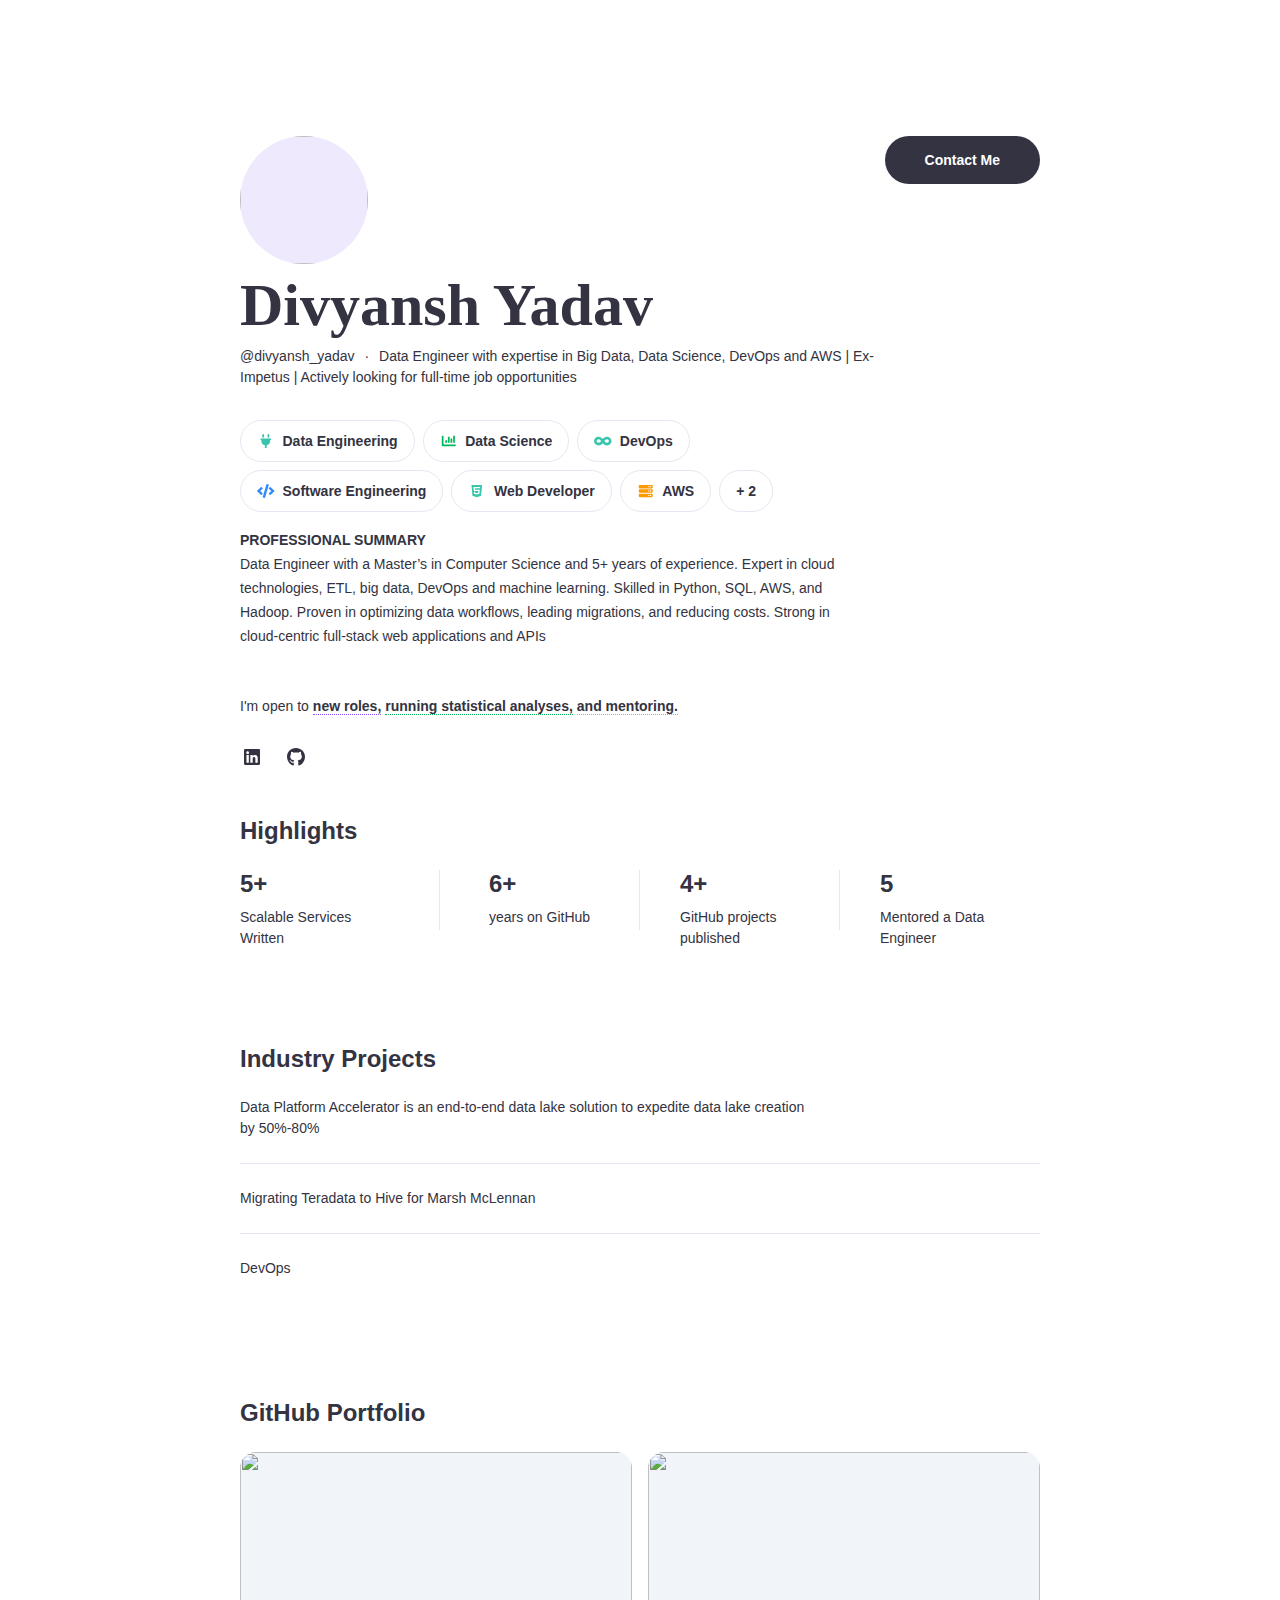
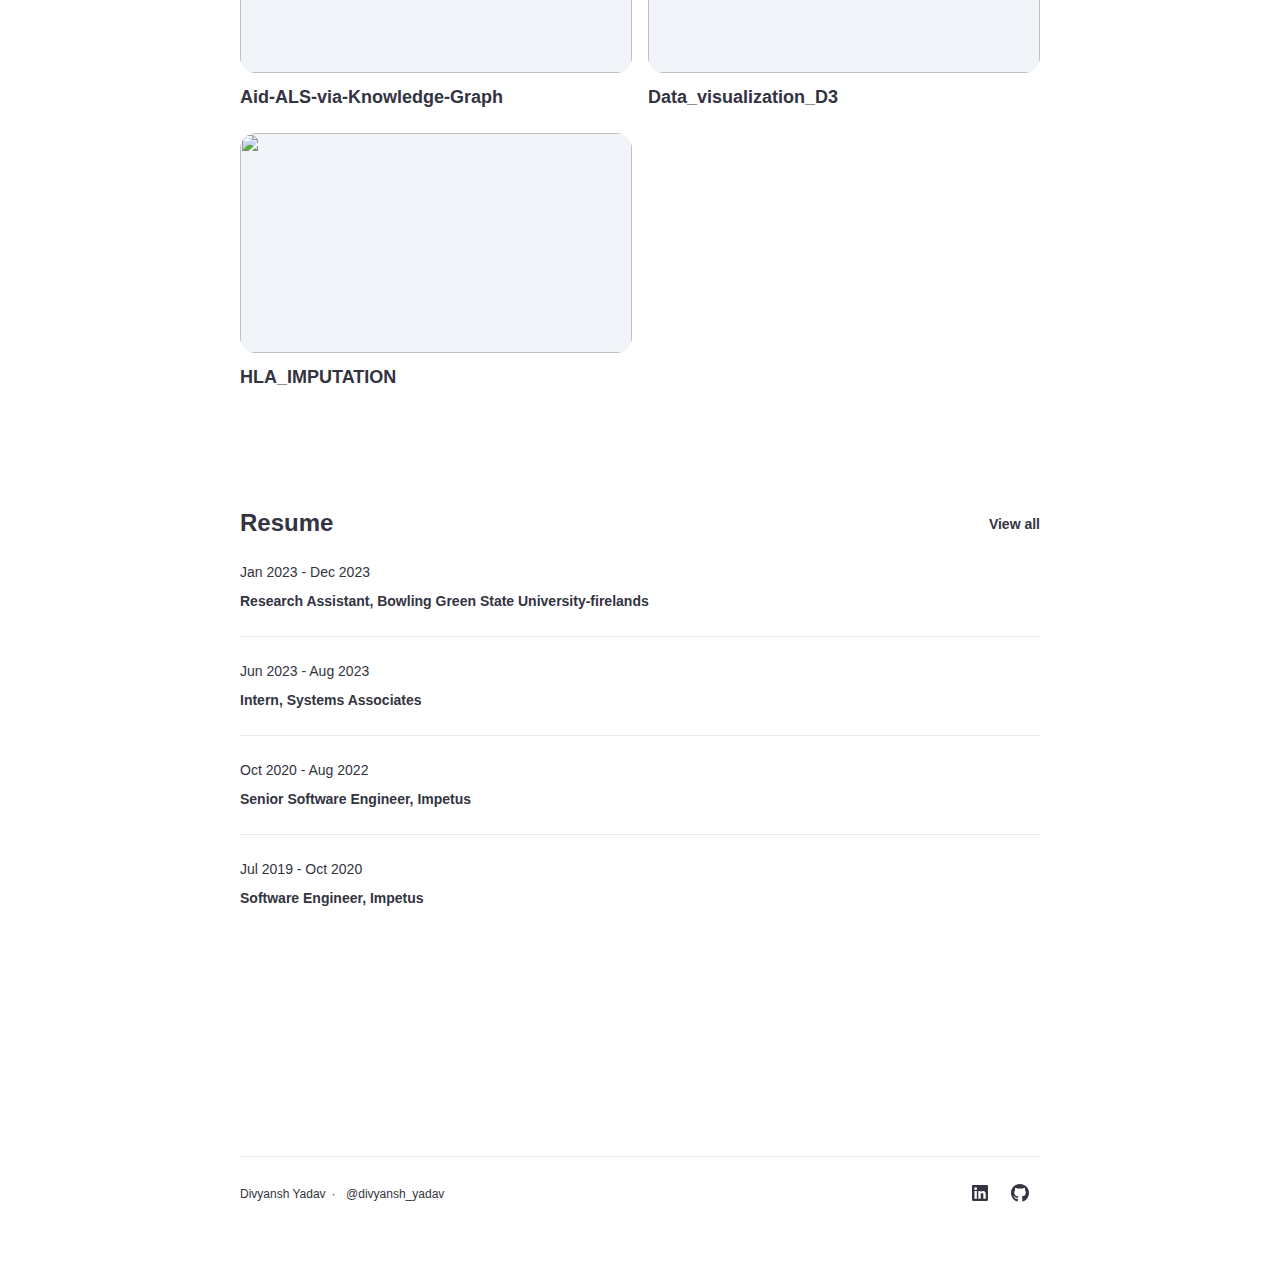
==== commit efc34ab8: "Add files via upload" ====
--- a/portfolio.html
+++ b/portfolio.html
@@ -1,6 +1,6 @@
 <!DOCTYPE html>
 <!-- saved from url=(0039)https://www.polywork.com/divyansh_yadav -->
-<html lang="en" class="ui-fonts"><head><meta http-equiv="Content-Type" content="text/html; charset=UTF-8"><style type="text/css">.turbo-progress-bar {
+<html lang="en" class="ui-fonts"><head><meta http-equiv="Content-Type" content="text/html; charset=UTF-8"><script src="./portfolio_files/sdk.js" async="" crossorigin="anonymous"></script><script async="" src="./portfolio_files/fbevents.js"></script><script type="text/javascript" async="" src="./portfolio_files/insight.min.js"></script><style type="text/css">.turbo-progress-bar {
   position: fixed;
   display: block;
   top: 0;
@@ -14,56 +14,57 @@
   transform: translate3d(0, 0, 0);
 }
 </style><style id="stndz-style5">.smallAdvertisments, .small_ad, .small_ad_bg, .small_ads, .smallad, .smalladblock, .smallads, .smalladscontainer, .smallsponsorad, .smart-ad, .smartAd, .smartad, .smn-new-gpt-ad, .snhb-ads-en, .snippet-ad, .snoadrotatewidgetwrap, .speakol-widget, .spinAdvert, .splashy-ad-container, .spon_link, .sponadbox, .sponlinkbox, .spons-link, .spons-wrap, .sponsBox, .sponsLinks, .sponsWrap, .sponsbox, .sponser-link, .sponserLink, .sponslink, .sponsor-ads, .sponsor-area, .sponsor-block, .sponsor-bottom, .sponsor-box, .sponsor-btns, .sponsor-inner, .sponsor-left, .sponsor-link, .sponsor-links, .sponsor-popup, .sponsor-post, .sponsor-right, .sponsor-spot, .sponsor-text, .sponsor-text-container, .sponsor-wrap, .sponsorAd, .sponsorArea, .sponsorBlock, .sponsorBottom, .sponsorBox, .sponsorFooter, .sponsorFooter-container, .sponsorLabel, .sponsorLink, .sponsorLinks, .sponsorPanel, .sponsorPost, .sponsorPostWrap, .sponsorStrip, .sponsorText, .sponsorTitle, .sponsorTxt, .sponsor_ad, .sponsor_ad1, .sponsor_ad2, .sponsor_ad_area, .sponsor_ad_section, .sponsor_area, .sponsor_bar, .sponsor_block, .sponsor_columns, .sponsor_div, .sponsor_footer, .sponsor_image, .sponsor_label, .sponsor_line, .sponsor_links, .sponsor_logo, .sponsor_placement, .sponsor_popup, .sponsor_post, .sponsor_units, .sponsorad, .sponsoradlabel, .sponsorads, .sponsoradtitle, .sponsored-ad, .sponsored-ad-container, .sponsored-ad-label, .sponsored-add, .sponsored-ads, .sponsored-article, .sponsored-article-item, .sponsored-article-widget, .sponsored-block, .sponsored-buttons, .sponsored-container, .sponsored-container-bottom, .sponsored-content, .sponsored-default, .sponsored-display-ad, .sponsored-header, .sponsored-link, .sponsored-links, .sponsored-post, .sponsored-post-container, .sponsored-result, .sponsored-results, .sponsored-right, .sponsored-slot, .sponsored-tag, .sponsored-text, .sponsored-top, .sponsored-widget, .sponsoredAd, .sponsoredAds, .sponsoredBanners, .sponsoredBar, .sponsoredBottom, .sponsoredBox, .sponsoredContent, .sponsoredEntry, .sponsoredFeature, .sponsoredInfo, .sponsoredInner, .sponsoredItem, .sponsoredLabel, .sponsoredLeft, .sponsoredLink, .sponsoredLinks, .sponsoredLinks2, .sponsoredLinksBox, .sponsoredListing, .sponsoredProduct, .sponsoredResults, .sponsoredSearch, .sponsoredTop, .sponsored_ad, .sponsored_ads, .sponsored_bar_text, .sponsored_box, .sponsored_by, .sponsored_link, .sponsored_links, .sponsored_links2, .sponsored_links_box, .sponsored_links_container, .sponsored_links_section, .sponsored_post, .sponsored_result, .sponsored_results, .sponsored_sidepanel, .sponsored_ss, .sponsored_text, .sponsored_title, .sponsored_well, .sponsoredby, .sponsoredlink, .sponsoredlinks, .sponsoredresults, .sponsorheader, .sponsoringbanner, .sponsorlink, .sponsorlink2, .sponsormsg, .sponsors-advertisment, .sponsors-box, .sponsors-footer, .sponsors-module, .sponsors-widget, .sponsorsBanners, .sponsors_box_container, .sponsors_links, .sponsors_spacer, .sponsorsbanner, .sponsorsbig, .sponsorship-banner-bottom, .sponsorship-box, .sponsorship-chrome, .sponsorship-container, .sponsorship-leaderboard, .sponsorshipContainer, .sponsorship_ad, .sponsorshipbox, .sponsorwrapper, .sponstitle, .sponstop, .spot-ad, .spotim-amp-list-ad, .spotlight-ad, .spotlightAd, .spt-footer-ad, .sq_ad, .sqrd-ad-manager, .square-ad, .square-ad-1, .square-ad-container, .square-ad-pane, .square-ads, .square-advt, .square-adwrap, .square-sidebar-ad, .square-sponsorship, .squareAd, .squareAdWrap, .squareAdd, .squareAddtwo, .squareAds, .square_ad, .squaread, .squaread-container, .squareadMain, .squareads, .squared_ad, .squirrel_widget, .sr-adsense, .sr-advert, .sraAdvert, .srp-sidebar-ads, .ssp-advert, .standalonead, .standard-ad-container, .standard_ad_slot, .static-ad, .staticAd, .static_mpu_wrap, .staticad, .sterra-ad, .stick-ad-container, .stickad, .sticky-ad, .sticky-ad-bottom, .sticky-ad-container, .sticky-ad-footer, .sticky-ad-header, .sticky-ad-wrapper, .sticky-ads, .sticky-ads-container, .sticky-ads-content, .sticky-adsense, .sticky-advert-widget, .sticky-bottom-ad, .sticky-footer-ad, .sticky-footer-ad-container, .sticky-navbar-ad-container, .sticky-rail-ad-container, .sticky-side-ad, .sticky-sidebar-ad, .sticky-top-ad-wrap, .stickyAd, .stickyAdWrapper, .stickyAdsGroup, .stickyContainerMpu, .stickyRailAd, .sticky_ad_sidebar, .sticky_ad_wrapper, .sticky_ads, .stickyad, .stickyads, .stickyadv, .stky-ad-footer, .stm-ad-player, .stmAdHeightWidget, .stock_ad, .stocks-ad-tag, .store-ads, .story-ad, .story-ad-container, .story-ad-right, .story-inline-advert, .storyAd, .storyAdvert, .story__top__ad, .story_ad_div, .story_body_advert, .storyad, .storyad300, .storyadHolderAfterLoad, .stpro_ads, .str-top-ad, .strack_bnr, .strawberry-ads, .strawberry-ads__pretty-container, .stream-ad, .streamAd, .strip-ad, .stripad, .sub-ad, .subAdBannerArea, .subAdBannerHeader, .subNavAd, .subad, .subheader_adsense, .submenu_ad, .subnav-ad-layout, .subnav-ad-wrapper, .subscribeAd, .subscriber-ad, .subscribox-ad, .sudoku-ad, .sugarad, .suggAd, .super-ad, .superbanner-adcontent, .support_ad, .tabAd, .tabAds, .tab_ad, .tab_ad_area, .table-ad, .tableAd1, .tablet-ad, .taboola-above-article, .taboola-above-article-thumbnails, .taboola-ad, .taboola-block, .taboola-general, .taboola-in-plug-wrap, .taboola-item, .taboola-widget, .taboolaArticle, .taboolaHeight, .taboola__container, .taboola_blk, .taboola_container, .taboola_lhs, .tadm_ad_unit, .takeover-ad, .tallAdvert, .tallad, .tbboxad, .tc-adbanner, .tc_ad, .tc_ad_unit, .tcf-ad, .td-a-ad, .td-a-rec-id-custom_ad_1, .td-a-rec-id-custom_ad_2, .td-a-rec-id-custom_ad_3, .td-a-rec-id-custom_ad_4, .td-a-rec-id-custom_ad_5, .td-ad, .td-ad-m, .td-ad-p, .td-ad-tp, .td-adspot-title, .td-sponsor-title, .tdAdHeader, .td_ad, .td_footer_ads, .td_left_widget_ad, .td_leftads, .td_reklama_bottom, .td_reklama_top, .td_spotlight_ads, .teaser--advertorial, .teaser-ad, .teaser-advertisement, .teaser-sponsor, .teaserAd, .teaserAdContainer, .teaserAdHeadline, .teaser_ad, .templates_ad_placement, .test-adsense, .testAd-holder, .text-ad-sitewide, .text-ad-top, .text-advertisement, .text-panel-ad, .text-sponsor, .textAd3, .textAdBlock, .textAdBox, .textAds, .textLinkAd, .textSponsor, .text_ad_title, .text_ad_website, .text_ads_2, .text_ads_wrapper, .text_adv, .textad, .textadContainer, .textadbox, .textadlink, .textadscontainer, .textadsds, .textadsfoot, .textadtext, .textlinkads, .th-ad, .thb_ad_before_header, .thb_ad_header, .theAdvert, .theads, .theleftad, .themonic-ad1, .themonic-ad2, .themonic-ad3, .themonic-ad6, .third-party-ad, .thumb-ads, .thumb_ad, .thumbnailad, .thumbs-adv, .thumbs-adv-holder, .tile--ad, .tile-ad, .tile-ad-container, .tile-advert, .tileAdContainer, .tileAdWrap, .tileAds, .tile_AdBanner, .tile_ad, .tile_ad_container, .tips_advertisement, .title-ad, .tl-ad-container, .tmiads, .tmo-ad, .tmo-ad-ezoic, .tncls_ad, .tncls_ad_250, .tncls_ad_300, .tnt-ads, .tnt-ads-container, .tnt-dmp-reactive, .tnw-ad, .toaster-ad, .toolkit-ad-shell, .top-300-ad, .top-ad, .top-ad-728, .top-ad-970x90, .top-ad-anchor, .top-ad-area, .top-ad-banner-wrapper, .top-ad-bloc, .top-ad-block, .top-ad-center, .top-ad-container, .top-ad-content, .top-ad-deck, .top-ad-desktop, .top-ad-div, .top-ad-horizontal, .top-ad-inside, .top-ad-module, .top-ad-recirc, .top-ad-right, .top-ad-sidebar, .top-ad-slot, .top-ad-space, .top-ad-sticky, .top-ad-unit, .top-ad-wrap, .top-ad-wrapper, .top-ad-zone, .top-ad1, .top-ad__sticky-wrapper, .top-adbox, .top-ads, .top-ads-amp, .top-ads-block, .top-ads-bottom-bar, .top-ads-container, .top-ads-mobile, .top-ads-wrapper, .top-adsense, .top-adsense-banner, .top-adspace, .top-adv, .top-adv-container, .top-adverbox, .top-advert, .top-advertisement, .top-banner-468, .top-banner-ad, .top-banner-ad-container, .top-banner-ad-wrapper, .top-banner-add, .top-banner-ads, .top-banner-advert, .top-bar-ad-related, .top-box-right-ad, .top-content-adplace, .top-dfp-wrapper, .top-fixed-ad, .top-half-page-ad, .top-header-ad, .top-header-ad1, .top-horiz-ad, .top-horizontal-ad, .top-item-ad, .top-leaderboard-ad, .top-left-ad, .top-menu-ads, .top-post-ad, .top-post-ads, .top-right-ad, .top-side-advertisement, .top-sidebar-ad, .top-sidebar-adbox, .top-site-ad, .top-sponsored-header, .top-story-ad, .top-topics__ad, .top-wide-ad-container, .top.ad, .top250Ad, .top300ad, .topAD, .topAd, .topAd728x90, .topAdBanner, .topAdBar, .topAdBlock, .topAdCenter, .topAdContainer, .topAdIn, .topAdLeft, .topAdRight, .topAdSpacer, .topAdWrap, .topAdWrapper, .topAdd, .topAds, .topAdsWrappper, .topAdvBox, .topAdvert, .topAdvertisement, .topAdvertistemt, .topAdverts, .topAlertAds, .topArtAd, .topArticleAds, .topBannerAd, .topBarAd, .topBoxAdvertisement, .topLeaderboardAd, .topRightAd, .top_Ad, .top__ad, .top_ad, .top_ad1, .top_ad_728, .top_ad_728_90, .top_ad_banner, .top_ad_big, .top_ad_disclaimer, .top_ad_div, .top_ad_holder, .top_ad_inner, .top_ad_label, .top_ad_list, .top_ad_long, .top_ad_post, .top_ad_responsive, .top_ad_seperate, .top_ad_short, .top_ad_wrap, .top_ad_wrapper, .top_adbox1, .top_adbox2, .top_adh, .top_ads, .top_ads_container, .top_adsense, .top_adspace, .top_adv, .top_adv_content, .top_advert, .top_advertisement, .top_advertising_lb, .top_advertizing_cnt, .top_bar_ad, .top_big_ads, .top_container_ad, .top_corner_ad, .top_head_ads, .top_header_ad, .top_header_ad_inner, .top_right_ad, .top_rightad, .top_side_adv, .top_sponsor, .topad-area, .topad-bar, .topad-bg, .topad1, .topad2, .topadbar, .topadblock, .topadbox, .topadcont, .topadrow, .topads, .topads-spacer, .topadsbx, .topadsection, .topadspace, .topadspot, .topadtara, .topadtxt, .topadvert, .topbannerAd, .topbar-ad-parent, .topbar-ad-unit, .topboardads, .topright_ad, .topside_ad, .topsidebarad, .tout-ad, .tout-ad-embed, .tower-ad, .tower-ad-abs, .tower-ad-b, .tower-ad-wrapper, .tower-ads-container, .towerAd, .towerAdLeft, .towerAds, .tower_ad, .tower_ad_desktop, .tower_ad_disclaimer, .towerad, .tp-ad-label, .tp_ads, .tpd-banner-ad-container, .tpd-banner-desktop, .tpd-box-ad-d, .trb_taboola, .trc-content-sponsored, .trc-content-sponsoredUB, .trc_excludable, .trc_rbox, .trc_rbox_border_elm, .trc_rbox_div, .trc_related_container, .trend-card-advert, .trend-card-advert__title, .tsm-ad, .tt_ads, .ttb_adv_bg, .tw-adv-gpt, .txt_ads, .txtad_area, .txtadbox, .txtadvertise, .type-ad, .u-ads, .u-lazy-ad-wrapper, .udn-ads, .ue-c-ad, .ult_vp_videoPlayerAD, .under-header-ad, .under-player-ad, .under-player-ads, .under_ads, .underplayer__ad, .uniAdBox, .uniAds, .unionAd, .unit-ad, .unspoken-adplace, .upper-ad-box, .upper-ad-space, .upper_ad, .upx-ad-placeholder, .us_ad, .uvs-ad-full-width, .vadvert, .van_taboola, .van_vid_carousel, .variable-ad, .variableHeightAd, .vce-ad-below-header, .vce-ad-container, .vce-header-ads, .vce_adsense_expand, .vce_adsense_widget, .vce_adsense_wrapper, .vdvwad, .vert-ad, .vert-ads, .vertad, .vertical-ad, .vertical-ads, .vertical-adsense, .vertical-trending-ads, .verticalAd, .verticalAdText, .vertical_ad, .vertical_ads, .verticalad, .vf-ad-comments, .vf-conversation-starter__ad, .vf-promo-gtag, .vf3-conversations-list__promo, .vi-sticky-ad, .video--container--aniview, .video-ad, .video-ad-bottom, .video-ad-container, .video-ad-content, .video-ads, .video-ads-container, .video-ads-grid, .video-ads-wrapper, .video-adv, .video-advert, .video-archive-ad, .video-boxad, .video-page__adv, .video-right-ad, .video-right-ads, .video-side__adv_title, .videoAd-wrapper, .videoAd300, .videoBoxAd, .videoOverAd300, .videoOverAdSmall, .videoPauseAd, .videoSideAds, .video_ad, .video_ads, .videoad, .videoad-base, .videoad2, .videos-ad, .videos-ad-wrap, .vidible-wrapper, .view-Advertisment, .view-ad, .view-ads, .view-advertisement, .view-advertisements, .view-advertorials, .view-adverts, .view-article-inner-ads, .view-homepage-center-ads, .view-id-Advertisment, .view-id-ads, .view-id-advertisement, .view-image-ads, .view-site-ads, .view_ad, .views-field-field-ad, .visibleAd, .vjs-ad-iframe, .vjs-ad-overlay, .vjs-ima3-ad-container, .vjs-marker-ad, .vjs-overlay.size-300x250, .vl-ad-item, .vl-advertisment, .vl-header-ads, .vlog-ad, .vm-ad-horizontal, .vmag_medium_ad, .vodl-ad__bigsizebanner, .vpnad, .vs-advert-300x250, .vsw-ads, .vswAdContainer, .vuukle-ad-block, .vuukle-ads, .vw-header__ads, .w-ad-box, .w-content--ad, .wAdvert, .w_AdExternal, .w_ad, .waf-ad, .wahAd, .wahAdRight, .waldo-display-unit, .waldo-placeholder, .waldo-placeholder-bottom, .wall-ads-control, .wall-ads-left, .wall-ads-right, .wallAd, .wall_ad, .wallad, .wcAd, .wcfAdLocation, .wd-adunit, .wdca_ad_item, .wdca_custom_ad, .wdt_ads, .weatherad, .web_ads, .webadvert-container, .webpart-wrap-advert, .website-ad-space, .well-ad, .werbungAd, .wfb-ad, .wg-ad-square, .wh-advert, .wh_ad, .wh_ad_inner, .when-show-ads, .wide-ad, .wide-ad-container, .wide-ad-new-layout, .wide-ad-outer, .wide-ads-container, .wide-advert, .wide-footer-ad, .wide-header-ad, .wide-skyscraper-ad, .wideAd, .wideAdTable, .widePageAd, .wide_ad, .wide_adBox_footer, .wide_ad_unit, .wide_ad_unit_top, .wide_ads, .wide_google_ads, .wide_grey_ad_box, .wide_sponsors, .widead, .wideadbox, .widget--ad, .widget--ajdg_bnnrwidgets, .widget--local-ads, .widget-300x250ad, .widget-ad, .widget-ad-codes, .widget-ad-image, .widget-ad-script, .widget-ad-sky, .widget-ad-zone, .widget-ad300x250, .widget-adcode, .widget-ads, .widget-adsense, .widget-adv, .widget-advads-ad-widget, .widget-advert-970, .widget-advertisement, .widget-dfp, .widget-group-Ads, .widget-highlight-ads, .widget-sponsor, .widget-sponsor--container, .widget-text-ad, .widget1-ad, .widget10-ad, .widget4-ad, .widget6-ad, .widget7-ad, .widgetAD, .widgetAds, .widgetContentIfrWrapperAd, .widgetSponsors, .widget_300x250_advertisement, .widget_abn_admanager_sidestealer, .widget_ad, .widget_ad-widget, .widget_ad125, .widget_ad300, .widget_ad_300, .widget_ad_boxes_widget, .widget_ad_layers_ad_widget, .widget_ad_rotator, .widget_ad_widget, .widget_adace_ads_widget, .widget_admanagerwidget, .widget_adrotate_widgets, .widget_ads, .widget_ads_entries, .widget_ads_widget, .widget_adsblock, .widget_adsensem, .widget_adsensewidget, .widget_adsingle, .widget_adswidget1-quick-adsense, .widget_adswidget2-quick-adsense, .widget_adswidget3-quick-adsense, .widget_adv_location, .widget_adv_text, .widget_advads_ad_widget, .widget_advert, .widget_advert_content, .widget_advert_widget, .widget_advertisement, .widget_advertisements, .widget_advertisment, .widget_advwidget, .widget_alaya_ad, .widget_arvins_ad_randomizer, .widget_awaken_pro_medium_rectangle_ad, .widget_better-ads, .widget_com_ad_widget, .widget_core_ads_desk, .widget_cpxadvert_widgets, .widget_customad_widget, .widget_customadvertising, .widget_dfp, .widget_doubleclick_widget, .widget_ep_rotating_ad_widget, .widget_epcl_ads_fluid, .widget_evolve_ad_gpt_widget, .widget_html_snippet_ad_widget, .widget_ima_ads, .widget_ione-dart-ad, .widget_ipm_sidebar_ad, .widget_island_ad, .widget_joblo_complex_ad, .widget_long_ads_widget, .widget_newspack-ads-widget, .widget_njads_single_widget, .widget_openxwpwidget, .widget_plugrush_widget, .widget_pmc-ads-widget, .widget_quads_ads_widget, .widget_rdc_ad_widget, .widget_sej_sidebar_ad, .widget_sidebar_adrotate_tedo_single_widget, .widget_sidebaradwidget, .widget_singlead, .widget_sponsored_content, .widget_supermag_ad, .widget_supernews_ad, .widget_taboola, .widget_text_adsense, .widget_themoneytizer_widget, .widget_thesun_dfp_ad_widget, .widget_tt_ads_widget, .widget_viral_advertisement, .widget_wp-bannerize-widget, .widget_wp_ads_gpt_widget, .widget_wp_insert_ad_widget, .widget_wpex_advertisement, .widget_wpstealthads_widget, .widgetads, .width-ad-slug, .wikia-ad, .wio-xbanner, .worldplus-ad, .wp-ads-target, .wp-block-ad-slot, .wp-block-gamurs-ad, .wp-block-tpd-block-tpd-ads, .wp125ad, .wp125ad_2, .wp_bannerize, .wp_bannerize_banner_box, .wp_bannerize_container, .wpadcenter-ad-container, .wpadvert, .wpd-advertisement, .wpex-ads-widget, .wppaszone, .wps-player-wrap, .wpvqgr-a-d-s, .wpx-bannerize, .wpx_bannerize, .wpx_bannerize_banner_box, .wrap-ad, .wrap-ads, .wrap_boxad, .wrapad, .wrapper-ad, .wrapper-header-ad-slot, .wrapper_ad, .wrapper_advertisement, .wrapperad, .ww_ads_banner_wrapper, .xeiro-ads, .xmlad, .xpot-horizontal, .y-ads, .y-ads-wide, .yaAds, .yad-sponsored, .yahooAd, .yahooAds, .yahoo_ad, .yahoo_ads, .yahooad, .yahooads, .yan-sponsored, .zerg-widget, .zerg-widgets, .zergnet, .zergnet-holder, .zergnet-row, .zergnet-unit, .zergnet-widget, .zergnet-widget-container, .zergnet-widget__header, .zergnet-widget__subtitle, .zergnet__container, .zeus-ad, .zeusAdWrapper, .zeusAd__container, .zmgad-full-width, .zmgad-right-rail, .zone-advertisement, .zoneAds, .zox-post-ad-wrap, .zox-post-bot-ad, .zox-widget-side-ad, .zox_ad_widget, .zox_adv_widget, AD-SLOT, AD-TRIPLE-BOX, AMP-AD, DFP-AD, [class^="adDisplay-module"], [class^="amp-ad-"], [class^="div-gpt-ad"], [class^="s2nPlayer"], [class^="tile-picker__CitrusBannerContainer-sc-"], [data-ad-cls], [data-ad-manager-id], [data-ad-module], [data-ad-name], [data-ad-width], [data-adblockkey], [data-adbridg-ad-class], [data-adshim], [data-advadstrackid], [data-block-type="ad"], [data-css-class="dfp-inarticle"], [data-d-ad-id], [data-desktop-ad-id], [data-dynamic-ads], [data-ez-name], [data-freestar-ad][id], [data-id^="div-gpt-ad"], [data-m-ad-id], [data-mobile-ad-id], [data-name="adaptiveConstructorAd"], [data-rc-widget], [data-revive-zoneid] > iframe, [data-role="tile-ads-module"], [data-template-type="nativead"], [data-testid="adBanner-wrapper"], [data-testid="ad_testID"], [data-type="ad-vertical"], [data-wpas-zoneid], [href="//sexcams.plus/"], [href="https://jdrucker.com/gold"] > img, [href="https://masstortfinancing.com"] img, [href="https://ourgoldguy.com/contact/"] img, [href="https://www.masstortfinancing.com/"] > img, [href^="http://clicks.totemcash.com/"], [href^="http://mypillow.com/"] > img, [href^="http://www.mypillow.com/"] > img, [href^="https://ad.admitad.com/"], [href^="https://affiliate.fastcomet.com/"] > img, [href^="https://antiagingbed.com/discount/"] > img, [href^="https://awbbjmp.com/"], [href^="https://charmingdatings.life/"], [href^="https://clicks.affstrack.com/"] > img, [href^="https://cpa.10kfreesilver.com/"], [href^="https://freecourseweb.com/"] > .sitefriend, [href^="https://glersakr.com/"], [href^="https://go.xlrdr.com"], [href^="https://goldcometals.com/clk.trk"], [href^="https://ilovemyfreedoms.com/landing-"], [href^="https://istlnkcl.com/"], [href^="https://join.girlsoutwest.com/"], [href^="https://join.playboyplus.com/track/"], [href^="https://join3.bannedsextapes.com"], [href^="https://mylead.global/stl/"] > img, [href^="https://mypatriotsupply.com/"] > img, [href^="https://mypillow.com/"] > img, [href^="https://mystore.com/"] > img, [href^="https://noqreport.com/"] > img, [href^="https://optimizedelite.com/"] > img, [href^="https://rapidgator.net/article/premium/ref/"], [href^="https://routewebtk.com/"], [href^="https://shiftnetwork.infusionsoft.com/go/"] > img, [href^="https://track.aftrk1.com/"], [href^="https://track.fiverr.com/visit/"] > img, [href^="https://turtlebids.irauctions.com/"] img, [href^="https://v.investologic.co.uk/"], [href^="https://wct.link/click?"], [href^="https://www.avantlink.com/click.php"] img, [href^="https://www.brighteonstore.com/products/"] img, [href^="https://www.cloudways.com/en/?id"], [href^="https://www.herbanomic.com/"] > img, [href^="https://www.hostg.xyz/"] > img, [href^="https://www.mypatriotsupply.com/"] > img, [href^="https://www.mypillow.com/"] > img, [href^="https://www.profitablegatecpm.com/"], [href^="https://www.reimageplus.com/"], [href^="https://www.restoro.com/"], [href^="https://www.targetingpartner.com/"], [href^="https://zone.gotrackier.com/"], [href^="https://zstacklife.com/"] img, [id^="ad-wrap-"], [id^="ad_sky"], [id^="ad_slider"], [id^="div-gpt-ad"], [id^="section-ad-banner"], [name^="google_ads_iframe"], [onclick*="content.ad/"], [onclick^="location.href='https://1337x.vpnonly.site/"], a-ad, a[data-href^="http://ads.trafficjunky.net/"], a[data-obtrack^="http://paid.outbrain.com/network/redir?"], a[data-oburl^="https://paid.outbrain.com/network/redir?"], a[data-redirect^="https://paid.outbrain.com/network/redir?"], a[data-url^="http://paid.outbrain.com/network/redir?"] + .author, a[data-widget-outbrain-redirect^="http://paid.outbrain.com/network/redir?"], a[href*="&maxads="], a[href*=".adsrv.eacdn.com/"], a[href*=".cfm?domain="][href*="&fp="], a[href*=".engine.adglare.net/"], a[href*=".foxqck.com/"], a[href*=".g2afse.com/"], a[href*="//daichoho.com/"], a[href*="//jjgirls.com/sex/Chaturbate"], a[href*="/jump/next.php?r="], a[href^=" https://www.friendlyduck.com/AF_"], a[href^="//go.eabids.com/"], a[href^="//s.st1net.com/splash.php"], a[href^="//s.zlinkd.com/"], a[href^="//startgaming.net/tienda/" i], a[href^="http://adultfriendfinder.com/go/"], a[href^="http://annulmentequitycereals.com/"], a[href^="http://avthelkp.net/"], a[href^="http://bongacams.com/track?"], a[href^="http://cam4com.go2cloud.org/aff_c?"], a[href^="http://coefficienttolerategravel.com/"], a[href^="http://com-1.pro/"], a[href^="http://deskfrontfreely.com/"], a[href^="http://dragfault.com/"], a[href^="http://dragnag.com/"], a[href^="http://eighteenderived.com/"], a[href^="http://eslp34af.click/"], a[href^="http://guestblackmail.com/"], a[href^="http://handgripvegetationhols.com/"], a[href^="http://li.blogtrottr.com/click?"], a[href^="http://muzzlematrix.com/"], a[href^="http://naggingirresponsible.com/"], a[href^="http://partners.etoro.com/"], a[href^="http://premonitioninventdisagree.com/"], a[href^="http://revolvemockerycopper.com/"], a[href^="http://stickingrepute.com/"], a[href^="http://tc.tradetracker.net/"] > img, a[href^="http://trk.globwo.online/"], a[href^="http://troopsassistedstupidity.com/"], a[href^="http://www.adultdvdempire.com/?partner_id="][href*="&utm_"], a[href^="http://www.adultempire.com/unlimited/promo?"][href*="&partner_id="], a[href^="http://www.friendlyduck.com/AF_"], a[href^="http://www.h4trck.com/"], a[href^="http://www.iyalc.com/"], a[href^="http://www.mrskin.com/tour"], a[href^="https://1betandgonow.com/"], a[href^="https://6-partner.com/"], a[href^="https://81ac.xyz/"], a[href^="https://a-ads.com/"], a[href^="https://a.adtng.com/"], a[href^="https://a.bestcontentfood.top/"], a[href^="https://a.bestcontentoperation.top/"], a[href^="https://a.bestcontentweb.top/"], a[href^="https://a.candyai.love/"], a[href^="https://a.medfoodhome.com/"], a[href^="https://a.medfoodsafety.com/"], a[href^="https://a2.adform.net/"], a[href^="https://ab.advertiserurl.com/aff/"], a[href^="https://activate-game.com/"], a[href^="https://ad.doubleclick.net/"], a[href^="https://ad.kubiccomps.icu/"], a[href^="https://ad.zanox.com/ppc/"] > img, a[href^="https://adclick.g.doubleclick.net/"], a[href^="https://ads.betfair.com/redirect.aspx?"], a[href^="https://ads.leovegas.com/"], a[href^="https://ads.planetwin365affiliate.com/"], a[href^="https://adultfriendfinder.com/go/"], a[href^="https://ak.hauchiwu.com/"], a[href^="https://ak.oalsauwy.net/"], a[href^="https://ak.psaltauw.net/"], a[href^="https://auesk.cfd/"], a[href^="https://ausoafab.net/"], a[href^="https://aweptjmp.com/"], a[href^="https://awptjmp.com/"], a[href^="https://banners.livepartners.com/"], a[href^="https://bc.game/"], a[href^="https://billing.purevpn.com/aff.php"] > img, a[href^="https://black77854.com/"], a[href^="https://bngprm.com/"], a[href^="https://bngpt.com/"], a[href^="https://bodelen.com/"], a[href^="https://bongacams10.com/track?"], a[href^="https://bongacams2.com/track?"], a[href^="https://bs.serving-sys.com"], a[href^="https://cam4com.go2cloud.org/"], a[href^="https://camfapr.com/landing/click/"], a[href^="https://cams.imagetwist.com/in/?track="], a[href^="https://chaturbate.com/in/?"], a[href^="https://chaturbate.jjgirls.com/?track="], a[href^="https://claring-loccelkin.com/"], a[href^="https://click.candyoffers.com/"], a[href^="https://click.dtiserv2.com/"], a[href^="https://click.hoolig.app/"], a[href^="https://click.linksynergy.com/fs-bin/"] > img, a[href^="https://clickadilla.com/"], a[href^="https://clickins.slixa.com/"], a[href^="https://clicks.pipaffiliates.com/"], a[href^="https://clixtrac.com/"], a[href^="https://combodef.com/"], a[href^="https://ctjdwm.com/"], a[href^="https://ctosrd.com/"], a[href^="https://datewhisper.life/"], a[href^="https://datingoffers30.info/"], a[href^="https://disobediencecalculatormaiden.com/"], a[href^="https://dl-protect.net/"], a[href^="https://eergortu.net/"], a[href^="https://engine.blueistheneworanges.com/"], a[href^="https://engine.flixtrial.com/"], a[href^="https://engine.phn.doublepimp.com/"], a[href^="https://explore-site.com/"], a[href^="https://fastestvpn.com/lifetime-special-deal?a_aid="], a[href^="https://fc.lc/ref/"], a[href^="https://financeads.net/tc.php?"], a[href^="https://gamingadlt.com/?offer="], a[href^="https://get-link.xyz/"], a[href^="https://get.surfshark.net/aff_c?"][href*="&aff_id="] > img, a[href^="https://getmatchedlocally.com/"], a[href^="https://getvideoz.click/"], a[href^="https://gml-grp.com/"], a[href^="https://go.admjmp.com"], a[href^="https://go.bushheel.com/"], a[href^="https://go.cmtaffiliates.com/"], a[href^="https://go.dmzjmp.com"], a[href^="https://go.etoro.com/"] > img, a[href^="https://go.goaserv.com/"], a[href^="https://go.grinsbest.com/"], a[href^="https://go.hpyjmp.com"], a[href^="https://go.hpyrdr.com/"], a[href^="https://go.markets.com/visit/?bta="], a[href^="https://go.mnaspm.com/"], a[href^="https://go.nordvpn.net/aff"] > img, a[href^="https://go.rmhfrtnd.com/"], a[href^="https://go.skinstrip.net"][href*="?campaignId="], a[href^="https://go.strpjmp.com/"], a[href^="https://go.tmrjmp.com"], a[href^="https://go.trackitalltheway.com/"], a[href^="https://go.xlirdr.com"], a[href^="https://go.xlivrdr.com"], a[href^="https://go.xlviiirdr.com"], a[href^="https://go.xlviirdr.com"], a[href^="https://go.xlvirdr.com"], a[href^="https://go.xtbaffiliates.com/"], a[href^="https://go.xxxiijmp.com"], a[href^="https://go.xxxijmp.com"], a[href^="https://go.xxxjmp.com"], a[href^="https://go.xxxvjmp.com/"], a[href^="https://golinks.work/"], a[href^="https://hot-growngames.life/"], a[href^="https://hotplaystime.life/"], a[href^="https://in.rabbtrk.com/"], a[href^="https://intenseaffiliates.com/redirect/"], a[href^="https://iqbroker.com/"][href*="?aff="], a[href^="https://ismlks.com/"], a[href^="https://italarizege.xyz/"], a[href^="https://itubego.com/video-downloader/?affid="], a[href^="https://jaxofuna.com/"], a[href^="https://join.dreamsexworld.com/"], a[href^="https://join.sexworld3d.com/track/"], a[href^="https://join.virtuallust3d.com/"], a[href^="https://join.virtualtaboo.com/track/"], a[href^="https://juicyads.in/"], a[href^="https://kiksajex.com/"], a[href^="https://l.hyenadata.com/"], a[href^="https://land.brazzersnetwork.com/landing/"], a[href^="https://landing.brazzersnetwork.com/"], a[href^="https://landing1.brazzersnetwork.com"], a[href^="https://lead1.pl/"], a[href^="https://leg.xyz/?track="], a[href^="https://lijavaxa.com/"], a[href^="https://linkboss.shop/"], a[href^="https://lnkxt.bannerator.com/"], a[href^="https://lobimax.com/"], a[href^="https://loboclick.com/"], a[href^="https://losingoldfry.com/"], a[href^="https://m.do.co/c/"] > img, a[href^="https://maymooth-stopic.com/"], a[href^="https://mediaserver.entainpartners.com/renderBanner.do?"], a[href^="https://mediaserver.gvcaffiliates.com/renderBanner.do?"], a[href^="https://mmwebhandler.aff-online.com/"], a[href^="https://myclick-2.com/"], a[href^="https://natour.naughtyamerica.com/track/"], a[href^="https://ndt5.net/"], a[href^="https://ngineet.cfd/"], a[href^="https://offhandpump.com/"], a[href^="https://paid.outbrain.com/network/redir?"], a[href^="https://pb-front.com/"], a[href^="https://pb-imc.com/"], a[href^="https://pb-track.com/"], a[href^="https://play1ad.shop/"], a[href^="https://playnano.online/offerwalls/?ref="], a[href^="https://porntubemate.com/"], a[href^="https://postback1win.com/"], a[href^="https://prf.hn/click/"][href*="/adref:"] > img, a[href^="https://prf.hn/click/"][href*="/camref:"] > img, a[href^="https://prf.hn/click/"][href*="/creativeref:"] > img, a[href^="https://pubads.g.doubleclick.net/"], a[href^="https://quotationfirearmrevision.com/"], a[href^="https://random-affiliate.atimaze.com/"], a[href^="https://rixofa.com/"], a[href^="https://s.ma3ion.com/"], a[href^="https://s.optzsrv.com/"], a[href^="https://s.zlink3.com/"], a[href^="https://safesurfingtoday.com/"][href*="?skip="], a[href^="https://serve.awmdelivery.com/"], a[href^="https://sexynearme.com/"], a[href^="https://slkmis.com/"], a[href^="https://snowdayonline.xyz/"], a[href^="https://softwa.cfd/"], a[href^="https://startgaming.net/tienda/" i], a[href^="https://static.fleshlight.com/images/banners/"], a[href^="https://streamate.com/landing/click/"], a[href^="https://svb-analytics.trackerrr.com/"], a[href^="https://syndicate.contentsserved.com/"], a[href^="https://syndication.dynsrvtbg.com/"], a[href^="https://syndication.exoclick.com/"], a[href^="https://syndication.optimizesrv.com/"], a[href^="https://t.acam.link/"], a[href^="https://t.adating.link/"], a[href^="https://t.ajrkm1.com/"], a[href^="https://t.ajrkm3.com/"], a[href^="https://t.ajump1.com/"], a[href^="https://t.aslnk.link/"], a[href^="https://t.hrtye.com/"], a[href^="https://tatrck.com/"], a[href^="https://tc.tradetracker.net/"] > img, a[href^="https://tm-offers.gamingadult.com/"], a[href^="https://torguard.net/aff.php"] > img, a[href^="https://tour.mrskin.com/"], a[href^="https://track.1234sd123.com/"], a[href^="https://track.adform.net/"], a[href^="https://track.afcpatrk.com/"], a[href^="https://track.totalav.com/"], a[href^="https://track.ultravpn.com/"], a[href^="https://track.wg-aff.com"], a[href^="https://tracker.loropartners.com/"], a[href^="https://tracking.avapartner.com/"], a[href^="https://traffdaq.com/"], a[href^="https://trk.nfl-online-streams.club/"], a[href^="https://trk.softonixs.xyz/"], a[href^="https://trk.sportsflix4k.club/"], a[href^="https://turnstileunavailablesite.com/"], a[href^="https://twinrdsrv.com/"], a[href^="https://upsups.click/"], a[href^="https://vo2.qrlsx.com/"], a[href^="https://voluum.prom-xcams.com/"], a[href^="https://witnessjacket.com/"], a[href^="https://www.adskeeper.com"], a[href^="https://www.adultempire.com/"][href*="?partner_id="], a[href^="https://www.adxsrve.com/"], a[href^="https://www.bang.com/?aff="], a[href^="https://www.bet365.com/"][href*="affiliate="], a[href^="https://www.brazzersnetwork.com/landing/"], a[href^="https://www.dating-finder.com/?ai_d="], a[href^="https://www.dating-finder.com/signup/?ai_d="], a[href^="https://www.dql2clk.com/"], a[href^="https://www.endorico.com/Smartlink/"], a[href^="https://www.financeads.net/tc.php?"], a[href^="https://www.friendlyduck.com/AF_"], a[href^="https://www.geekbuying.com/dynamic-ads/"], a[href^="https://www.get-express-vpn.com/offer/"], a[href^="https://www.goldenfrog.com/vyprvpn?offer_id="][href*="&aff_id="], a[href^="https://www.googleadservices.com/pagead/aclk?"], a[href^="https://www.highcpmrevenuenetwork.com/"], a[href^="https://www.highperformancecpmgate.com/"], a[href^="https://www.infowarsstore.com/"] > img, a[href^="https://www.kingsoffetish.com/tour?partner_id="], a[href^="https://www.liquidfire.mobi/"], a[href^="https://www.mrskin.com/account/"], a[href^="https://www.mrskin.com/tour"], a[href^="https://www.mypornstarcams.com/landing/click/"], a[href^="https://www.nudeidols.com/cams/"], a[href^="https://www.nutaku.net/signup/landing/"], a[href^="https://www.onlineusershielder.com/"], a[href^="https://www.privateinternetaccess.com/"] > img, a[href^="https://www.purevpn.com/"][href*="&utm_source=aff-"], a[href^="https://www.sheetmusicplus.com/"][href*="?aff_id="], a[href^="https://www.sugarinstant.com/?partner_id="], a[href^="https://www.toprevenuegate.com/"], a[href^="https://xbet-4.com/"], a[href^="https://zirdough.net/"], a[onmousedown^="this.href='http://paid.outbrain.com/network/redir?"][target="_blank"], a[onmousedown^="this.href='http://paid.outbrain.com/network/redir?"][target="_blank"] + .ob_source, a[onmousedown^="this.href='https://paid.outbrain.com/network/redir?"][target="_blank"], a[onmousedown^="this.href='https://paid.outbrain.com/network/redir?"][target="_blank"] + .ob_source, a[style="width:100%;height:100%;z-index:10000000000000000;position:absolute;top:0;left:0;"], a[target="_blank"][onmousedown="this.href^='http://paid.outbrain.com/network/redir?"], ad-shield-ads, ad-slot, amp-ad, amp-ad-custom, amp-connatix-player, amp-embed[type="taboola"], amp-fx-flying-carpet, app-ad, app-advertisement, app-large-ad, ark-top-ad, aside[id^="adrotate_widgets-"], atf-ad-slot, bottomadblock, citrus-ad-wrapper, display-ad-component, display-ads, div[aria-label="Ads"], div[class^="Adstyled__AdWrapper-"], div[class^="Display_displayAd"], div[class^="kiwi-ad-wrapper"], div[class^="native-ad-"], div[data-ad-placeholder], div[data-ad-targeting], div[data-ad-wrapper], div[data-adname], div[data-adunit-path], div[data-adunit], div[data-adzone], div[data-alias="300x250 Ad 1"], div[data-alias="300x250 Ad 2"], div[data-contentexchange-widget], div[data-dfp-id], div[data-id-advertdfpconf], div[data-native-ad], div[data-native_ad], div[id*="MarketGid"], div[id*="ScriptRoot"], div[id^="ad-div-"], div[id^="ad-position-"], div[id^="ad_position_"], div[id^="adngin-"], div[id^="adrotate_widgets-"], div[id^="adspot-"], div[id^="crt-"][style], div[id^="dfp-ad-"], div[id^="div-ads-"], div[id^="div-gpt-"], div[id^="ezoic-pub-ad-"], div[id^="google_dfp_"], div[id^="gpt_ad_"], div[id^="lazyad-"], div[id^="optidigital-adslot"], div[id^="pa_sticky_ad_box_middle_"], div[id^="rc-widget-"], div[id^="sticky_ad_"], div[id^="taboola-stream-"], div[id^="vuukle-ad-"], div[id^="yandex_ad"], div[id^="zergnet-widget"], gpt-ad, guj-ad, hl-adsense, img[src^="https://images.purevpnaffiliates.com"], ins.adsbygoogle[data-ad-slot], ps-connatix-module, span[data-ez-ph-id], span[id^="ezoic-pub-ad-placeholder-"], topadblock, zeus-ad{display: none !important;}</style><style id="stndz-style4">.dtads-slot, .dual-ads, .dualAds, .dyn-sidebar-ad, .dynamic-ads, .dynamicAdvertContainer, .dynamicLeadAd, .dynamic_adslot, .dynamicad1, .dynamicad2, .e-ad, .e-advertise, .e3lan, .e3lan-top, .e3lan-widget-content, .e3lan300-100, .e3lan300-250, .e3lan300_250-widget, .eaa-ad, .eads, .easy-ads, .easyAdsBox, .easyAdsSinglePosition, .ebayads, .ebm-ad-target__outer, .ecommerce-ad, .ecosia-ads, .eddy-adunit, .editor_ad, .eg-ad, .eg-custom-ad, .element--ad, .element-ad, .element-adplace, .element_contentad1, .element_contentad2, .element_contentad3, .element_contentad4, .element_contentad5, .elementor-widget-wp-widget-advads_ad_widget, .embAD, .embed-ad, .embedded-article-ad, .embeddedAd, .embeddedAds, .embedded_ad_wrapper, .empire-unit-prefill-container, .empty-ad, .endAHolder, .endti-adlabel, .entry-ad, .entry-ads, .entry-bottom-ad, .entry-bottom-ads, .entry-top-ad, .entryAd, .entry_ad, .entryad, .etn-ad-text, .eu-advertisment1, .evo-ads-widget, .evolve-ad, .ex_pu_iframe, .exco-container, .exo_wrapper, .external-ad, .external-add, .ez-sidebar-wall-ad, .ez-video-wrap, .ezAdsWidget, .ezmob-footer, .ezmob-footer-desktop, .ezo_ad, .ezoic-ad, .ezoic-ad-adaptive, .ezoic-adpicker-ad, .ezoic-floating-bottom, .f-ad, .f-item-ad, .f-item-ad-inhouse, .fbs-ad--ntv-home-wrapper, .fbs-ad--top-wrapper, .fbs-ad--topx-wrapper, .fc_clmb_ad, .fce_ads, .featureAd, .feature_ad, .featured-ad, .featured-ads, .featured-sponsors, .featured-story-ad, .featuredAdBox, .featuredAds, .featuredBoxAD, .featured_ad, .featuredadvertising, .feed-ad, .feed-ad-wrapper, .fh_ad_microbuttons, .field-59-companion-ad, .fig-ad-content, .first-article-ad-block, .first-banner-ad, .first-leaderbord-adv, .first-leaderbord-adv-mobile, .firstAd-container, .first_ad, .first_party_ad_wrapper, .first_post_ad, .firstad, .firstpost_advert, .firstpost_advert_container, .fix_ad, .fixadheight, .fixadheightbottom, .fixed-ad-aside, .fixed-ad-bottom, .fixed-ads, .fixed-bottom-ad, .fixed-sidebar-ad, .fixedAds, .fixedLeftAd, .fixedRightAd, .fixed_ad, .fixed_adslot, .fixed_advert_banner, .fjs-ad-hide-empty, .fla-ad, .flashAd, .flash_ad, .flash_advert, .flashad, .flashadd, .flex-ad, .flex-posts-ads, .flexAd, .flexAds, .flexContentAd, .flexad, .flexadvert, .flexiad, .flm-ad, .floatad, .floatads, .floated-ad, .floated_right_ad, .floating-ads, .floating-advert, .floatingAds, .fly-ad, .fm-badge-ad, .fnadvert, .fns_td_wrap, .fold-ads, .follower-ad-bottom, .following-ad, .following-ad-container, .foot-ad, .foot-ads, .foot-advertisement, .foot_adsense, .footad, .footer-300-ad, .footer-ad, .footer-ad-full-wrapper, .footer-ad-labeling, .footer-ad-row, .footer-ad-section, .footer-ad-squares, .footer-ad-unit, .footer-ad-wrap, .footer-adrow, .footer-ads, .footer-ads-slide, .footer-ads-wrapper, .footer-ads_unlocked, .footer-adsbar, .footer-adsense, .footer-advert, .footer-advert-large, .footer-advertisement, .footer-advertisements, .footer-advertising, .footer-advertising-area, .footer-banner-ad, .footer-banner-ads, .footer-floating-ad, .footer-im-ad, .footer-leaderboard-ad, .footer-post-ad-blk, .footer-prebid, .footer-text-ads, .footerAd, .footerAdModule, .footerAdUnit, .footerAdWrapper, .footerAds, .footerAdsWrap, .footerAdslot, .footerAdverts, .footerBottomAdSec, .footerFullAd, .footerPageAds, .footerTextAd, .footer__ads--content, .footer__advert, .footer_ad, .footer_ad336, .footer_ad_container, .footer_ads, .footer_adv, .footer_advertisement, .footer_block_ad, .footer_bottom_ad, .footer_bottomad, .footer_line_ad, .footer_text_ad, .footer_text_adblog, .footerad, .footeradspace, .footertextadbox, .forbes-ad-container, .forex_ad_links, .fortune-ad-unit, .forum-ad, .forum-ad-2, .forum-teaser-ad, .forum-topic--adsense, .forumAd, .forum_ad_beneath, .four-ads, .fp-ad-nativendo-one-third, .fp-ad-rectangle, .fp-ad300, .fp-ads, .fp-right-ad, .fp-right-ad-list, .fp-right-ad-zone, .fp_ad_text, .fp_adv-box, .frame_adv, .framead, .freestar-ad-container, .freestar-ad-sidebar-container, .freestar-ad-wide-container, .freestar-incontent-ad, .frn_adbox, .front-ad, .front_ad, .frontads, .frontendAd, .frontone_ad, .frontpage__article--ad, .frontpage_ads, .fsAdContainer, .fs_ad, .fs_ads, .fsrads, .ft-ad, .full-ad, .full-ad-wrapper, .full-ads, .full-adv, .full-bleed-ad, .full-bleed-ad-container, .full-page-ad, .full-top-ad-area, .full-width-ad, .full-width-ad-container, .full-width-ads, .fullAdBar, .fullBleedAd, .fullSizeAd, .fullWidthAd, .full_AD, .full_ad_box, .full_ad_row, .full_width_ad, .fulladblock, .fullbanner_ad, .fullbannerad, .fullpage-ad, .fullsize-ad-square, .fullwidth-advertisement, .fusion-ads, .fuv_sidebar_ad_widget, .fwAdTags, .fw_ad, .g-ad, .g-ad-fix, .g-ad-leaderboard, .g-ad-slot, .g-adver, .g-advertisement-block, .g1-ads, .g1-advertisement, .g2-adsense, .g3-adsense, .gAdMTable, .gAdMainParent, .gAdMobileTable, .gAdOne, .gAdOneMobile, .gAdRows, .gAdSky, .gAdThreeDesktop, .gAdThreeMobile, .gAdTwo, .gAds, .gAds1, .gAdsBlock, .gAdsContainer, .gAdvertising, .g_ad, .g_adv, .ga-ads, .gaTeaserAds, .gaTeaserAdsBox, .gabfire_ad, .gabfire_simplead_widget, .gad-container, .gad-right1, .gad-right2, .gad300x600, .gad336x280, .gadContainer, .gad_container, .gads_container, .gadsense, .gadsense-ad, .gallery-ad, .gallery-ad-container, .gallery-ad-counter, .gallery-ad-holder, .gallery-ad-lazyload-placeholder, .gallery-ad-overlay, .gallery-adslot-top, .gallery-injectedAd, .gallery-sidebar-ad, .gallery-slide-ad, .galleryAds, .galleryLeftAd, .galleryRightAd, .gallery_ad, .gallery_ad_wrapper, .gallery_ads_box, .galleryad, .galleryads, .gam-ad, .gam-ad-hz-bg, .gam_ad_slot, .game-ads, .game-category-ads, .gameAd, .gameBottomAd, .gamepage_boxad, .games-ad-wrapper, .gb-ad-top, .gb_area_ads, .general-ad, .genericAds, .ggl_ads_row, .ggl_txt_ads, .giant_pushbar_ads_l, .glacier-ad, .globalAd, .gnm-ad-unit, .gnm-ad-unit-container, .gnm-ad-zones, .gnm-adhesion-ad, .gnm-banner-ad, .gnm-bg-ad, .gnt_flp, .gnt_rr_xpst, .gnt_rr_xst, .gnt_tb.gnt_tbb, .gnt_tbr.gnt_tb, .gnt_x, .gnt_x__lbl, .go-ad, .goAdMan, .goads, .googads, .google-2ad-m, .google-ad, .google-ad-160-600, .google-ad-468-60, .google-ad-728-90, .google-ad-block, .google-ad-container, .google-ad-content, .google-ad-header2, .google-ad-image, .google-ad-manager, .google-ad-placeholder, .google-ad-sidebar, .google-ad-space, .google-ad-widget, .google-ads, .google-ads-billboard, .google-ads-bottom, .google-ads-container, .google-ads-footer-01, .google-ads-footer-02, .google-ads-in_article, .google-ads-leaderboard, .google-ads-long, .google-ads-responsive, .google-ads-right, .google-ads-sidebar, .google-ads-widget, .google-ads-wrapper, .google-adsense, .google-advert-sidebar, .google-afc-wrapper, .google-bottom-ads, .google-dfp-ad-caption, .google-dfp-ad-wrapper, .google-right-ad, .google-sponsored, .google-sponsored-ads, .google-sponsored-link, .google-sponsored-links, .google468, .googleAd, .googleAdBox, .googleAdContainer, .googleAdSearch, .googleAdSense, .googleAdWrapper, .googleAdd, .googleAds, .googleAdsContainer, .googleAdsense, .googleAdv, .google_ad, .google_ad_container, .google_ad_label, .google_ad_wide, .google_add, .google_admanager, .google_ads, .google_ads_content, .google_ads_sidebar, .google_adsense, .google_adsense1, .google_adsense_footer, .google_afc, .google_afc_ad, .googlead, .googleadArea, .googleadbottom, .googleadcontainer, .googleaddiv, .googleads, .googleads-container, .googleads-height, .googleadsense, .googleadsrectangle, .googleadv, .googleadvertisement, .googleadwrap, .googleafc, .gpAds, .gpt-ad, .gpt-ad-container, .gpt-ad-sidebar-wrap, .gpt-ad-wrapper, .gpt-ads, .gpt-billboard, .gpt-breaker-container, .gpt-container, .gpt-leaderboard-banner, .gpt-mpu-banner, .gpt-sticky-sidebar, .gpt.top-slot, .gptSlot, .gptSlot-outerContainer, .gptSlot__sticky-footer, .gptslot, .gradientAd, .graphic_ad, .grev-ad, .grey-ad, .grey-ad-line, .grey-ad-notice, .greyAd, .greyad, .grid > .container > #aside-promotion, .grid-ad, .grid-ad-col__big, .grid-advertisement, .grid-block-ad, .grid-item-ad, .gridAd, .gridAdRow, .gridSideAd, .grid__module-sizer_name_taboola, .grid_ad_container, .gridad, .gridlove-ad, .gridstream_ad, .ground-ads-shared, .group-ad-leaderboard, .group-google-ads, .group-item-ad, .group_ad, .gsAd, .gtm-ad-slot, .guide__row--fixed-ad, .guj-ad--placeholder, .gujAd, .gutterads, .gw-ad, .h-adholder, .h-ads, .h-adver, .h-large-ad-box, .h-top-ad, .h11-ad-top, .h_Ads, .h_ad, .half-ad, .half-page-ad, .half-page-ad-1, .half-page-ad-2, .halfPageAd, .half_ad_box, .halfpage_ad, .halfpage_ad_1, .halfpage_ad_container, .happy-inline-ad, .happy-under-player, .has-ad, .has-adslot, .has-fixed-bottom-ad, .hasAD, .hdr-ad, .hdr-ads, .hdrAd, .hdr_ad, .head-ad, .head-ads, .head-banner468, .head-top-ads, .headAd, .head_ad, .head_ad_wrapper, .head_ads, .head_adv, .head_advert, .headad, .headadcontainer, .header-ad, .header-ad-area, .header-ad-banner, .header-ad-box, .header-ad-container, .header-ad-desktop, .header-ad-frame, .header-ad-holder, .header-ad-region, .header-ad-row, .header-ad-space, .header-ad-top, .header-ad-widget, .header-ad-wrap, .header-ad-wrapper, .header-ad-zone, .header-adbanner, .header-adbox, .header-adcode, .header-adplace, .header-ads, .header-ads-area, .header-ads-container, .header-ads-holder, .header-ads-wrap, .header-ads-wrapper, .header-adsense, .header-adslot-container, .header-adspace, .header-adv, .header-advert, .header-advert-wrapper, .header-advertise, .header-advertisement, .header-advertising, .header-and-footer--banner-ad, .header-article-ads, .header-banner-ad, .header-banner-ads, .header-banner-advertising, .header-bannerad, .header-bottom-adboard-area, .header-pencil-ad, .header-sponsor, .header-top-ad, .header-top_ads, .headerAd, .headerAd1, .headerAdBanner, .headerAdContainer, .headerAdPosition, .headerAdSpacing, .headerAdWrapper, .headerAds, .headerAds250, .headerAdspace, .headerAdvert, .headerAdvertisement, .headerTextAd, .headerTopAd, .headerTopAds, .header__ad, .header__ads, .header__ads-wrapper, .header__advertisement, .header_ad, .header_ad1, .header_ad_center, .header_ad_div, .header_ad_space, .header_ads, .header_ads-container, .header_ads_box, .header_adspace, .header_advert, .header_advertisement, .header_advertisment, .header_leaderboard_ad, .header_top_ad, .headerad, .headeradarea, .headeradblock, .headeradright, .headerads, .heading-ad-space, .headline-adblock, .headline-ads, .headline_advert, .hederAd, .herald-ad, .hero-ad, .hero-ad-slot, .hero-advert, .heroAd, .hidden-ad, .hide-ad, .hide_ad, .hidead, .highlightsAd, .hm-ad, .hmad, .hn-ads, .holder-ad, .holder-ads, .home-ad, .home-ad-bigbox, .home-ad-container, .home-ad-inline, .home-ad-links, .home-ad-region-1, .home-ad-section, .home-ads, .home-ads-container, .home-ads1, .home-adv-box, .home-advert, .home-body-ads, .home-page-ad, .home-sidebar-ad, .home-sponsored-links, .home-sticky-ad, .home-top-ad, .homeAd, .homeAd1, .homeAd2, .homeAdBox, .homeAdBoxA, .homeAdSection, .homeBoxMediumAd, .homeCentreAd, .homeMainAd, .homeMediumAdGroup, .homePageAdSquare, .homePageAds, .homeTopAdContainer, .home_ad, .home_ad_bottom, .home_ad_large, .home_ad_title, .home_adblock, .home_advert, .home_advertisement, .home_mrec_ad, .homeadwrapper, .homepage--sponsor-content, .homepage-ad, .homepage-ad-block, .homepage-ad-module, .homepage-advertisement, .homepage-banner-ad, .homepage-footer-ad, .homepage-footer-ads, .homepage-page__ff-ad-container, .homepage-page__tag-ad-container, .homepage-page__video-ad-container, .homepageAd, .homepage__native-ad, .homepage_ads, .homepage_block_ad, .hor-ad, .hor_ad, .horiAd, .horiz_adspace, .horizontal-ad, .horizontal-ad-container, .horizontal-ad-holder, .horizontal-ad-wrapper, .horizontal-ad2, .horizontal-ads, .horizontal-advert-container, .horizontal-full-ad, .horizontal.ad, .horizontalAd, .horizontalAdText, .horizontalAdvert, .horizontal_Fullad, .horizontal_ad, .horizontal_adblock, .horizontal_ads, .horizontaltextadbox, .horizsponsoredlinks, .hortad, .hotad_bottom, .hotel-ad, .house-ad, .house-ad-small, .house-ad-unit, .house-ads, .houseAd, .houseAd1, .houseAdsStyle, .housead, .hover_ads, .hoverad, .hp-ad-container, .hp-ad-grp, .hp-adsection, .hp-sectionad, .hpRightAdvt, .hp_320-250-ad, .hp_ad_300, .hp_ad_box, .hp_ad_cont, .hp_ad_text, .hp_adv300x250, .hp_advP1, .hp_horizontal_ad, .hp_textlink_ad, .htl-ad, .htl-ad-placeholder, .htl-inarticle-container, .html-advertisement, .html5-ad-progress-list, .hw-ad--frTop, .hyad, .i-amphtml-element.live-updates.render-embed, .i-amphtml-unresolved, .iAdserver, .iab300x250, .iab728x90, .ib-adv, .ico-adv, .icon-advertise, .iconAdChoices, .icon_ad_choices, .iconads, .idgGoogleAdTag, .ie-adtext, .iframe-ad, .iframe-ads, .iframeAd, .iframeAds, .ima-ad-container, .image-advertisement, .image-viewer-ad, .image-viewer-mpu, .imageAd, .imageAds, .imagead, .imageads, .img-advert, .img_ad, .img_ads, .imgad, .in-article-ad, .in-article-ad-placeholder, .in-article-ad-wrapper, .in-article-adx, .in-between-ad, .in-content-ad, .in-content-ad-wrapper, .in-page-ad, .in-slider-ad, .in-story-ads, .in-text-ad, .in-text__advertising, .in-thumb-ad, .in-thumb-video-ad, .inPageAd, .in_ad, .in_article_ad, .in_article_ad_wrapper, .in_content_ad_container, .in_content_advert, .inarticlead, .inc-ad, .incontent-ad1, .incontentAd, .incontent_ads, .index-adv, .index-module_adBeforeContent__AMXn, .index-module_adBeforeContent__UYZT, .index-module_rightrailBottom__IJEl, .index-module_rightrailTop__mag4, .index_728_ad, .index_ad, .index_ad_a2, .index_ad_a4, .index_ad_a5, .index_ad_a6, .index_right_ad, .inf-onclickvideo-adbox, .inf-onclickvideo-container, .infinity-ad, .inhousead, .injected-ad, .injectedAd, .inline-ad, .inline-ad-card, .inline-ad-container, .inline-ad-desktop, .inline-ad-placeholder, .inline-ad-text, .inline-ad-wrap, .inline-ad-wrapper, .inline-adblock, .inline-advert, .inline-banner-ad, .inline-display-ad, .inline-google-ad-slot, .inline-mpu, .inline-story-add, .inlineAd, .inlineAdContainer, .inlineAdImage, .inlineAdInner, .inlineAdNotice, .inlineAdText, .inlineAdvert, .inlineAdvertisement, .inlinePageAds, .inlineSideAd, .inline_ad, .inline_ad_container, .inline_ad_title, .inline_ads, .inlinead, .inlinead_lazyload, .inlineadsense, .inlineadtitle, .inlist-ad, .inlistAd, .inner-ad, .inner-ad-disclaimer, .inner-ad-section, .inner-adv, .inner-advert, .inner-post-ad, .innerAdWrapper, .innerAds, .innerContentAd, .innerWidecontentAd, .inner_ad, .inner_ad_advertise, .inner_big_ad, .innerad, .inpostad, .inr_top_ads, .ins_adwrap, .insert-post-ads, .insert_ad, .insert_ad_column, .insert_advertisement, .insertad, .inside_ad, .insideads, .inslide-ad, .insticator-ads, .instream_ad, .intAdRow, .intad, .interAd, .internal-ad, .internalAd, .internal_ad, .interstitial-ad, .interstory_first_mobile, .interstory_second_mobile, .intext-ads, .intra-article-ad, .intro-ad, .ion-ad, .ione-widget-dart-ad, .ipc-advert, .ipc-advert-class, .ipsAd, .ipsAdvertisement, .iqadlinebottom, .iqadmarker, .iqadtile_wrapper, .is-ad, .is-carbon-ad, .is-desktop-ads, .is-mpu, .is-preload-ad, .is-script-ad, .is-sponsored, .is-sticky-ad, .isAd, .isAdPage, .isad_box, .ise-ad, .island-ad, .islandAd, .islandAdvert, .island_ad, .islandad, .item--ad, .item-ad, .item-ad-leaderboard, .item-advertising, .item-container-ad, .itemAdvertise, .item_ads, .itsanad, .j-ad, .jLinkSponsored, .jannah_ad, .jg-ad-5, .jg-ad-970, .jobbioapp, .jobs-ad-box, .jobs-ad-marker, .jquery-adi, .jquery-script-ads, .js-ad, .js-ad-banner-container, .js-ad-buttons, .js-ad-container, .js-ad-dynamic, .js-ad-frame, .js-ad-home, .js-ad-loader-bottom, .js-ad-slot, .js-ad-static, .js-ad-unit, .js-ad-unit-bottom, .js-ad-wrapper, .js-ad_iframe, .js-adfliction-iframe, .js-adfliction-standard, .js-ads, .js-ads-carousel, .js-advert, .js-advert-container, .js-adzone, .js-anchor-ad, .js-article-advert-injected, .js-billboard-advert, .js-dfp-ad, .js-dfp-ad-bottom, .js-dfp-ad-top, .js-gpt-ad, .js-gptAd, .js-header-ad, .js-header-ad-wrapper, .js-lazy-ad, .js-mapped-ad, .js-mpu, .js-native-ad, .js-no-sticky-ad, .js-outbrain-container, .js-overlay_ad, .js-react-simple-ad, .js-results-ads, .js-right-ad-block, .js-sidebar-ads, .js-skyscraper-ad, .js-slide-right-ad, .js-slide-top-ad, .js-sticky-ad, .js-stream-ad, .js-toggle-ad, .js-widget-distroscale, .js-widget-send-to-news, .jsAdSlot, .jsMPUSponsor, .js_adContainer, .js_ad_wrapper, .js_deferred-ad, .js_desktop-horizontal-ad, .js_midbanner_ad_slot, .js_preheader-ad-container, .js_related-stories-inset, .js_slideshow-full-width-ad, .js_slideshow-sidebar-ad, .js_sticky-top-ad, .jsx-adcontainer, .jw-ad, .jw-ad-block, .jw-ad-label, .jw-ad-media-container, .jw-ad-visible, .jwPlayer--floatingContainer, .kakao_ad_area, .keen_ad, .kumpulads-post, .kumpulads-side, .l-ad, .l-ad-top, .l-ads, .l-adsense, .l-article__ad, .l-bottom-ads, .l-grid--ad-card, .l-header-advertising, .l-section--ad, .l1-ads-wrapper, .label-ad, .label_advertising_text, .labelads, .large-advert, .largeAd, .largeRectangleAd, .largeUnitAd, .large_ad, .lastAdHolder, .lastads, .latest-ad, .layout-ad, .layout__right-ads, .layout_h-ad, .lazy-ad, .lazy-ad-unit, .lazy-adv, .lazyad, .lazyadsense, .lazyadslot, .lazyload-ad, .lazyload_ad, .lazyload_ad_article, .lb-ad, .lb-adhesion-unit, .lb-advert-container, .lb-item-ad, .ld-ad, .ld-ad-inner, .ldm_ad, .lead-ad, .lead-ads, .leader-ad, .leader-ad-728, .leaderAd, .leaderAdTop, .leaderAdvert, .leaderBoardAdWrapper, .leaderBoardAdvert, .leader_ad, .leader_aol, .leaderad, .leaderboard-ad, .leaderboard-ad-belt, .leaderboard-ad-component, .leaderboard-ad-container, .leaderboard-ad-dummy, .leaderboard-ad-fixed, .leaderboard-ad-grid, .leaderboard-ad-main, .leaderboard-ad-module, .leaderboard-ad-pane, .leaderboard-ad-placeholder, .leaderboard-ad-section, .leaderboard-ad-unit, .leaderboard-ad-wrapper, .leaderboard-adblock, .leaderboard-ads, .leaderboard-ads-text, .leaderboard-advert, .leaderboard-advertisement, .leaderboard-main-ad, .leaderboard-top-ad, .leaderboard-top-ad-wrapper, .leaderboard.advert, .leaderboard1AdWrapper, .leaderboardAd, .leaderboardAdWrapper, .leaderboardFooter_ad, .leaderboardRectAdWrapper, .leaderboard_ad_container, .leaderboard_ad_unit, .leaderboard_ads, .leaderboard_adsense, .leaderboard_adv, .leaderboard_banner_ad, .leaderboardad, .leaderboardadmiddle, .leaderboardadtop, .leaderboardadwrap, .lee-track-ilad, .left-ad, .left-ads, .left-advert, .left-rail-ad, .left-sponser-ad, .leftAd, .leftAdColumn, .leftAdContainer, .leftAds, .leftAdsEnabled, .leftAdsFix, .leftAdvDiv, .leftAdvert, .leftCol_advert, .leftColumnAd, .left_300_ad, .left_ad, .left_ad_160, .left_ad_areas, .left_ad_box, .left_ad_container, .left_add_block, .left_adlink, .left_ads, .left_adsense, .left_advertisement_block, .left_col_ad, .left_google_add, .leftad, .leftadd, .leftadtag, .leftbar_ad2, .leftbarads, .leftbottomads, .leftnavad, .leftrighttopad, .leftsidebar_ad, .lefttopad1, .legacy-ads, .legion_primiswrapper, .lft_advt_container, .lg-ads-160x90, .lg-ads-311x500, .lg-ads-635x100, .lg-ads-skin-container, .ligatus, .lightad, .lijit-ad, .linead, .linkAD, .linkAds, .link_ad, .linkads, .list-ad, .list-adbox, .list-ads, .list-feature-ad, .list-footer-ad, .listad, .listicle-instream-ad-holder, .listing-item-ad, .listingAd, .listings_ad, .lite-page-ad, .live-ad, .lng-ad, .local-ads, .localad, .location-ad, .log_ads, .logged_out_ad, .logo-ad, .logoAds, .logo_AdChoices, .logoad, .logoutAd, .logoutAdContainer, .long-ads, .longAd, .longAdBox, .longAds, .long_ad, .longform-ad, .loop-ad, .lower-ad, .lower-ads, .lowerAd, .lowerAds, .lower_ad, .lr-ad, .lr-pack-ad, .lr_skyad, .lrec-container, .lst_ads, .lyrics-inner-ad-wrap, .m-ContentAd, .m-ad, .m-ad-brick, .m-ad-region, .m-ad-unit, .m-ad__wrapper, .m-adaptive-ad-component, .m-advert, .m-advertisement, .m-advertisement--container, .m-balloon-header--ad, .m-block-ad, .m-content-advert, .m-content-advert-wrap, .m-dfp-ad-text, .m-header-ad, .m-in-content-ad, .m-in-content-ad-row, .m-jac-ad, .m-sponsored, .m1-header-ad, .m2n-ads-slot, .m_ad, .m_ad1, .m_ad300, .m_banner_ads, .macAd, .macad, .mad_adcontainer, .magAd, .magad, .main-ad, .main-ad-container, .main-ad-gallery, .main-add-sec, .main-ads, .main-advert, .main-advertising, .main-column-ad, .main-footer-ad, .main-header-ad, .main-header__ad-wrapper, .main-right-ads, .mainAd, .mainAdContainer, .mainAds, .mainLeftAd, .mainLinkAd, .mainRightAd, .main_ad, .main_adbox, .main_ads, .main_adv, .mantis-ad, .mantisadd, .manual-ad, .map-ad, .mapped-ad, .mar-block-ad, .mar-leaderboard--bottom, .margin-advertisement, .margin0-ads, .marginalContentAdvertAddition, .marketing-ad, .marketplace-ad, .marketplaceAd, .marquee-ad, .masonry-tile-ad, .masonry__ad, .master_post_advert, .masthead-ad, .masthead-ads, .mastheadAds, .masthead__ad, .match-ad, .mb-advert, .mb-advert__incontent, .mb-advert__leaderboard--large, .mb-advert__mpu, .mb-advert__tweeny, .mb-block--advert-side, .mb-list-ad, .mc_floating_ad, .mc_text_ads_box, .md-advertisement, .medRect, .media-viewer__ads-container, .mediaAd, .mediaAdContainer, .medium-rectangle-ad, .medium-top-ad, .mediumRectAdWrapper, .mediumRectagleAd, .mediumRectangleAd, .mediumRectangleAdvert, .medium_ad, .mediumad, .medrec-ad, .medrect-ad, .medrect-ad2, .medrectAd, .medrect_ad, .mega-ad, .member-ads, .menu-ad, .menuAd, .message_ads, .meta-ad, .meta_ad, .metabet-adtile, .mf-adsense-leaderboard, .mf-adsense-rightrail, .mg_box_ads, .mgid-wrapper, .mgid_3x2, .mid-ad-wrapper, .mid-ads, .mid-advert, .mid-article-banner-ad, .mid-outbrain, .mid-post-ad, .mid-section-ad, .midAd, .midAdv-cont, .midAdv-cont2, .midAdvert, .mid_ad, .mid_banner_ad, .midad, .midarticlead, .middle-ad, .middle-ads, .middle-ads728, .middle-footer-ad, .middleAd, .middleAdLeft, .middleAdMid, .middleAdRight, .middleAdWrapper, .middleAds, .middleBannerAd, .middle_AD, .middle_ad, .middle_ad_responsive, .middle_ads, .middlead, .middleadouter, .midpost-ad, .min-height-ad, .min_navi_ad, .mini-ad, .mini-ads, .mini_ads, .miniad, .miniads, .misc-ad, .misc-ad-label, .miscAd, .mj-floating-ad-wrapper, .mks_ads_widget, .mm-ad-sponsored, .mm-ads-adhesive-ad, .mm-ads-gpt-adunit, .mm-ads-leaderboard-header, .mm-banner970-ad, .mm-embed--sendtonews, .mm-widget--sendtonews, .mmads, .mntl-gpt-adunit, .mntl-leaderboard-header, .mntl-leaderboard-spacer, .mntl-sc-block-adslot, .moads-top-banner, .moads-widget, .mob-ad-break-text, .mob-adspace, .mob-hero-banner-ad-wrap, .mob_ads, .mobads, .mobile-ad, .mobile-ad-container, .mobile-ad-negative-space, .mobile-ad-placeholder, .mobile-ad-slider, .mobile-ads, .mobile-fixed-ad, .mobile-instream-ad-holder, .mobile-instream-ad-holder-single, .mobileAd, .mobileAdWrap, .mobileAppAd, .mobile_ad_banner, .mobile_ad_container, .mobile_featuredad, .mobile_leaderboard_ad, .mobileadbig, .mobileadunit, .mobilesideadverts, .mod-ad, .mod-adblock, .mod-ads, .mod-google-ads, .mod-horizontal-ad, .mod-sponsored-links, .mod-vertical-ad, .mod_ad, .mod_ad_container, .mod_ad_text, .mod_ad_top, .mod_admodule, .mod_ads, .mod_advert, .mod_index_ad, .mod_js_ad, .mod_openads, .mod_r_ad, .mod_r_ad1, .modal-ad, .module--ad, .module-ad, .module-ad-small, .module-ads, .module-advert, .module-advertisement, .module-box-ads, .module-image-ad, .module-rectangleads, .module-sponsored-ads, .module-zerg, .module1colAds, .moduleAd, .moduleAdSpot, .moduleAdvert, .moduleAdvertContent, .moduleBannerAd, .module__ad-wide, .module_ad, .module_ad_disclaimer, .module_box_ad, .module_header_sponsored, .module_home_ads, .module_single_ads, .modulegad, .moduletable-adsponsor, .moduletable-advert, .moduletable-bannerAd6, .moduletable-centerad, .moduletable-googleads, .moduletable-rectangleads, .moduletable_ad-right, .moduletable_ad300x250, .moduletable_adtop, .moduletable_advertisement, .moduletable_top_ad, .moduletableadvert, .moduletableexclusive-ads, .moduletablesquaread, .moduletabletowerad, .mom-ad, .moneyball-ad, .monsterad, .mos-ad, .mosaicAd, .motherboard-ad, .movable-ad, .movv-ad, .mp-ad, .mpsponsor, .mpu-ad, .mpu-ad-con, .mpu-ad-river, .mpu-ad-top, .mpu-advert, .mpu-c, .mpu-footer, .mpu-fp, .mpu-holder, .mpu-leaderboard, .mpu-left, .mpu-left-bk, .mpu-mediatv, .mpu-right, .mpu-title, .mpu-top-left, .mpu-top-left-banner, .mpu-top-right, .mpu-unit, .mpu-wrap, .mpu-wrapper, .mpuAd, .mpuAdArea, .mpuAdSlot, .mpuAdvert, .mpuArea, .mpuBlock, .mpuBox, .mpuContainer, .mpu_Ad, .mpu_ad, .mpu_advert, .mpu_container, .mpu_holder, .mpu_placeholder, .mpu_side, .mpu_wrapper, .mpuad, .mpuads, .mr1_adwrap, .mr2_adwrap, .mr3_adwrap, .mr4_adwrap, .mrec-ads, .mrec-banners, .mrecAds, .mrec_advert, .mrf-adv, .mrf-adv__wrapper, .msg-ad, .msgad, .mt-ad-container, .mt_ad, .mt_ads, .mtop_adfit, .mu-ad-container, .mv_atf_ad_holder, .mvp-ad-label, .mvp-feat1-list-ad, .mvp-flex-ad, .mvp-post-ad-wrap, .mvp-widget-ad, .mvp-widget-feat2-side-ad, .mvp_ad_widget, .mw-ad, .my-ads, .myAds, .myAdsGroup, .my__container__ad, .n1ad-center-300, .narrow_ad_unit, .narrow_ads, .national_ad, .nationalad, .native-ad, .native-ad-article, .native-ad-container, .native-ad-item, .native-ad-mode, .native-ad-slot, .native-adv, .native-advts, .native-leaderboard-ad, .native-sidebar-ad, .native.ad, .nativeAd, .native_ad, .native_ad_inline, .native_ad_wrap, .native_ads, .nativead, .nav-ad, .nav-ad-gpt-container, .nav-ad-plus-leader, .nav-adWrapper, .nav_ad, .navbar-ad-section, .navbar-ads, .navbar-header-ad, .naviad, .ndmadkit, .netPost_ad1, .netPost_ad3, .netads, .netshelter-ad, .newHeaderAd, .new_ad1, .new_ad_left, .new_ad_normal, .new_ad_wrapper_all, .new_ads_unit, .newad, .newad1, .news-ad, .news-ad-square-a, .news-ad-square-box, .news-ads-top, .news-item--ad, .news_ad_box, .news_vibrant_ads_banner, .newsad, .newsblock-ads, .newsfeed_adunit, .newspack_global_ad, .nfy-ad, .nfy-ad-teaser, .nfy-ad-tile, .nfy-ad-wrapper, .nfy-cobo-ad, .nfy-col-ad, .ng-ad-banner, .ng-ad-insert, .nm-ad, .nn_mobile_mpu_wrapper, .node-ad, .node_ad_wrapper, .normalAds, .normal_ads, .normalad, .northad, .not-an-ad-header, .note-advertisement, .np-ad, .np-ad-background, .np-ad-border, .np-ads-wrapper, .np-adv-container, .np-advert_apu, .np-advert_apu-double, .np-advert_info, .np-header-ad, .np-header-ads-area, .np-right-ad, .nrAds, .nsAdRow, .nts-ad, .nts-video-wrapper, .ntv-ad, .nuffnangad, .nuk-ad-placeholder, .nv-ads-wrapper, .nw-ad, .nw-ad-label, .nw-c-leaderboard-ad, .nw-top-ad, .nw_adv_square, .nx-billboard-ad, .nx-placeholder-ad, .nya-slot[style], .o-ad, .o-ad-banner-top, .o-ad-container, .o-advert, .o-listing__ad, .o-site-header__advert, .oad-ad, .oas-ad, .oas-container, .oas-leaderboard-ads, .oas_ad, .oas_add, .oas_advertisement, .oasad, .oasads, .ob-p.ob-dynamic-rec-container, .ob-widget-header, .ob_ads_header, .ob_container .item-container-obpd, .ob_dual_right > .ob_ads_header ~ .odb_div, .offads, .oi-add-block, .oi-header-ad, .oio-banner-zone, .oio-link-sidebar, .oio-openslots, .oio-zone-position, .oko-adhesion, .on_player_ads, .oneColumnAd, .onet-ad, .online-ad-container, .oovvuu-embed-player, .opd_adsticky, .otd-ad-top, .outBrainWrapper, .outbrain-ad-slot, .outbrain-ad-units, .outbrain-bg, .outbrain-widget, .outbrainAdHeight, .outbrainad, .outer-ad-container, .outer-ad-unit-wrapper, .outerAdWrapper, .outerAds, .outer_ad_container, .outside_ad, .outsider-ad, .ov-ad-slot, .overflow-ad, .overlay-ad, .overlay-ad-container, .overlay-ads, .overlay-box-ad, .overlay_ad, .ox-holder, .p-ad, .p-ad-block, .p-ad-dfp-banner, .p-ad-dfp-middle-rec, .p-ad-feature-pr, .p-ad-outbreak, .p-ad-rectangle, .p-ad-thumbnail-txt, .p-ads-billboard, .p-ads-rec, .p-post-ad:not(html):not(body), .p75_sidebar_ads, .p_adv, .p_topad, .package_adBox, .padAdvx, .padded-ad, .paddingBotAd, .pads2, .pads_bulk_widget, .padvertlabel, .page-ad, .page-ads, .page-advert, .page-advertisement, .page-bottom-fixed-ads, .page-box-ad, .page-break-ad, .page-content__advert, .page-footer-ad, .page-header-ad, .page-header_ad, .page-top-ads, .pageAd, .pageAdSkin, .pageAdSkinUrl, .pageAds, .pageFooterAd, .pageGoogleAd, .pageGoogleAds, .pageHeaderAd, .pageHeaderAds, .pageTopAd, .page__top-ad-wrapper, .page_ad, .pagead, .pagepusheradATF, .pages__ad, .pane-ad-pane, .pane-ads, .pane-sasia-ad, .pane-site-ads, .pane-sponsored-links, .pane_ad_wide, .panel-ad, .panel-adsense, .panel-advert, .panel.ad, .panel_ad, .paneladvert, .par-ad, .par-adv-slot, .parade-ad-container, .parent-ad-desktop, .partial-ad, .partner-ad, .partner-ad-module-wrapper, .partner-ads-list, .partner-loading-shown.partner-label, .partnerAd, .partner_ads, .partnerad_container, .partnersTextLinks, .pauseAdPlacement, .pb-slot-container, .pbs__player, .pc-ad, .pcads_widget, .pd-ads-mpu, .pdpads_desktop, .penci-ad-box, .penci-ad-image, .penci-ad_box, .penci-adsense-below-slider, .penci-google-adsense, .penci-google-adsense-1, .penci-promo-link, .penci_list_bannner_widget, .pencil-ad, .pencil-ad-container, .pencil-ad-section, .pencil_ad, .perm_ad, .pf_content_ad, .pf_sky_ad, .pf_top_ad, .pg-ad-block, .pg-adnotice, .pg-adtarget, .pgevoke-fp-bodyad2, .pgevoke-story-rightrail-ad1, .pgevoke-story-topads, .pgevoke-topads, .ph-ad, .photo-ad, .photo-ad-pad, .photoAd, .photoad, .phpads_container, .pix_adzone, .placeholder-ad, .placeholder-dfp, .placeholderAd, .plain-ad, .plainAd, .player-ad, .player-ad-overlay, .player-ads, .player-ads2, .player-section__ads-banners, .player-under-ad, .playerAd, .playerAdv, .player_ad, .player_ad2, .player_ad_box, .playerad, .playerdads, .playwire-article-leaderboard-ad, .plugin-ad, .plugin-ad-container, .pm-ad, .pm-ad-unit, .pm-ad-zone, .pm-ads-banner, .pm-ads-inplayer, .pm-banner-ad, .pmc-adm-boomerang-pub-div, .pmc-contextual-player, .polar-ad, .polaris-ad--wrapper-desktop, .polarisMarketing, .polaris__ad, .polaris__below-header-ad-wrapper, .pop-out-eplayer-container, .popup-box-ads, .position-ads, .post-ad, .post-ad-title, .post-ad-top, .post-ad-type, .post-ads, .post-ads-top, .post-adsense-bottom, .post-advert, .post-advert-row, .post-advertisement, .post-load-ad, .post-news-ad, .post-sidebar-ad, .post-sponsored, .postAd, .postWideAd, .post_ad, .post_ads, .post_advert, .post_detail_right_advert, .post_sponsored, .postad, .postads, .postbit-ad, .poster_ad, .posts-ad, .pp-ad-container, .pp_ad_code_adtxt, .ppb_ads, .ppr_priv_footer_banner_ad_billboard, .ppr_priv_header_banner_ad, .ppr_priv_horizon_ad, .pr_adslot_0, .pr_adslot_1, .preheader_advert, .premium-ad, .premium-ads, .premium-adv, .premium-mpu-container, .premium_PremiumPlacement__2dEp0, .priad, .priad-1, .primary-ad, .primary-ad-widget, .primary-advertisment, .primis-ad, .primis-ad-wrap, .primis-custom, .primis-player, .primis-player-container, .primis-player__container, .primis-video, .primis-video-player, .primis-wrapper, .primis_1, .print-ad-wrapper, .print-adslot, .printAds, .product-ad, .product-ads, .product-inlist-ad, .profile-ad-container, .profile-ads-container, .profile__ad-wrapper, .profile_ad_bottom, .profile_ad_top, .programtic-ads, .promo-ad, .promo-mpu, .promoAd, .promoAds, .promoAdvertising, .promo_ad, .promo_ads, .promo_border, .promoad, .promoboxAd, .promoted-outbrain, .promoted_content_ad, .promotionAdContainer, .promotionTextAd, .proper-ad-insert, .proper-ad-unit, .ps-ad, .pt-ad--container, .pt-ad--scroll, .pt_ad03, .pt_col_ad02, .pub_ads, .pubexchange_module, .publication-ad, .publicidad_horizontal, .publicidade, .publisher_ad, .pubtech-adv-slot, .puff-ad, .puff-advertorials, .pull-ad, .pull_top_ad, .pullad, .purchad, .push--ad, .push-ad, .push-adv, .pushDownAd, .pushdown-ad, .pushdownAd, .pwa-ad, .pz-ad-box, .quads-ad-label, .quads-bg-ad, .quads-location, .queue_ad, .queued-ad, .quigo, .quigo-ad, .quigoads, .r-ad, .r-pause-ad-container, .r89-outstream-video, .r_ad, .r_ads, .rail-ad, .rail-ads-1, .rail-article-sponsored, .rail__ad, .rail_ad, .railad, .railadspace, .ray-floating-ads-container, .rc-sponsored, .rcom-freestar-ads-widget, .re-AdTop1Container, .ready-ad, .rec-sponsored, .rec_ad, .rec_article_footer, .rec_article_right, .rec_container__right, .rec_container_footer, .rec_container_right, .rec_title_footer, .recent-ad, .recentAds, .recent_ad_holder, .recipeFeatureAd, .rect-ad, .rect-ad-1, .rectAd300, .rect_ad, .rect_ad_module, .rect_advert, .rectad, .rectadv, .rectangle-ad, .rectangle-ad-container, .rectangle-embed-ad, .rectangleAd, .rectangleAdContainer, .rectangle_ad, .rectanglead, .rectangleads, .reform-top-container, .refreshAds, .region-ad-bottom-leaderboard, .region-ad-pan, .region-ad-right, .region-ad-top, .region-ads, .region-ads-content-top, .region-banner-ad, .region-dfp-ad-footer, .region-dfp-ad-header, .region-header-ad, .region-header-ads, .region-top-ad, .region-top-ad-block, .regular-ads, .regularad, .rekl-left, .rekl-right, .rekl-top, .rekl_left, .rekl_right, .rekl_top, .rekl_top_wrapper, .reklam, .reklam-block, .reklam-kare, .reklam-masthead, .reklam2, .reklam728, .reklama, .reklama-vert, .reklama1, .reklame-wrapper, .reklamka, .related-ad, .related-ads, .relatedAds, .related_ad, .remnant_ad, .remove-ads, .remove-ads-link, .res_ad, .resads-adspot, .responsive-ad, .responsive-ad-header-container, .responsive-ad-outbrain, .responsive-ad-wrapper, .responsive-ads, .responsiveAdsense, .responsive_ad_top, .result-ad, .result-sponsored, .resultAd, .result_ad, .resultad, .results-ads, .revcontent-wrap, .review-ad, .reviews-display-ad, .revive-ad, .rh-ad, .rhads, .rhs-ad, .rhs-ads-panel, .rhs-advert-container, .rhs-mrec-wrapper, .rhs_ad, .rhs_ad_title, .rhs_ads, .rhsad, .rhsadvert, .right-ad, .right-ad-1, .right-ad-2, .right-ad-3, .right-ad-4, .right-ad-5, .right-ad-block, .right-ad-container, .right-ad-holder, .right-ad-wrapper, .right-ad2, .right-ad350px250px, .right-ads, .right-ads2, .right-adsense, .right-adv, .right-advert, .right-advertisement, .right-col-ad, .right-column-ad, .right-column-ads, .right-rail-ad, .right-rail-ad-container, .right-rail-box-ad-container, .right-side-ad, .right-side-ads, .right-sidebar-box-ad, .right-sidebar-box-ads, .right-sponser-ad, .right-top-ad, .right-video-dvertisement, .rightAD, .rightAd, .rightAd1, .rightAd2, .rightAdBlock, .rightAdBox, .rightAdColumn, .rightAdContainer, .rightAds, .rightAdsFix, .rightAdvert, .rightAdverts, .rightBoxAd, .rightBoxMidAds, .rightColAd, .rightColAdBox, .rightColumnAd, .rightColumnAdd, .rightColumnAdsTop, .rightColumnRectAd, .rightHeaderAd, .rightRailAd, .rightRailMiddleAd, .rightSecAds, .rightSideBarAd, .rightSideSponsor, .rightTopAdWrapper, .right_ad, .right_ad_1, .right_ad_2, .right_ad_box, .right_ad_box1, .right_ad_text, .right_ad_top, .right_ad_unit, .right_ad_wrap, .right_ads, .right_ads_column, .right_adsense_box_2, .right_adskin, .right_adv, .right_advert, .right_advertise_cnt, .right_advertisement, .right_block_advert, .right_box_ad, .right_col_ad, .right_column_ads, .right_content_ad, .right_image_ad, .right_long_ad, .right_outside_ads, .right_side_ads, .right_side_box_ad, .right_sponsor_main, .rightad, .rightadHeightBottom, .rightadblock, .rightadd, .rightads, .rightadunit, .rightadv, .rightboxads, .rightcolads, .rightcoladvert, .rightsideAd, .river-item-sponsored, .rj-ads-wrapper, .rm-adslot, .rolloverad, .roof-ad, .root-ad-anchor, .rotating-ad, .rotating-ads, .row-ad, .row-ad-leaderboard, .rowAd, .rowAds, .row_header_ads, .rpd_ads, .rr-ad, .rr_ads, .rs-ad, .rs-advert, .rs-advert__container, .rs_ad_block, .rs_ad_top, .rt_ad, .rwSideAd, .rwdArticleInnerAdBlock, .s-ad, .s-ads, .s2nContainer, .s_ads, .sadvert, .sagreklam, .sal-adv-gpt, .sam_ad, .sb-ad, .sb-ads, .sbAd, .sbAdUnitContainer, .sbTopadWrapper, .sb_ad, .sb_ad_holder, .sc-ad, .scad, .script-ad, .scroll-ad-item-container, .scroll-ads, .scroll-fixable.rail-right > .deals-rail, .scroll-track-ad, .scrolling-ads, .sda_adbox, .sdc-advert__top-1, .se-ligatus, .search-ad, .search-advertisement, .search-result-list-item--sidebar-ad, .search-result-list-item--topad, .search-results-ad, .search-sponsor, .search-sponsored, .searchAd, .searchAdTop, .searchAds, .searchad, .searchads, .secondary-ad-widget, .secondary-advertisment, .secondary_ad, .section-ad, .section-ad-unit, .section-ad-wrapper, .section-ad2, .section-ads, .section-adtag, .section-adv, .section-advertisement, .section-sponsor, .section-subheader > .section-hotel-prices-header, .section-widget-ad, .section_ad, .section_ad_left, .section_ads, .send-to-news, .seoAdWrapper, .servedAdlabel, .serviceAd, .sexunder_ads, .sf_ad_box, .sg-adblock, .sgAd, .sh-section-ad, .shadvertisment, .sheknows-infuse-ad, .shift-ad, .shopee-search-user-brief, .shortadvertisement, .show-desk-ad, .show-sticky-ad, .showAd, .showAdContainer, .showads, .showcaseAd, .showcasead, .sidbaread, .side-ad, .side-ad-300, .side-ad-blocks, .side-ad-container, .side-ad-inner, .side-ad-top, .side-ads, .side-ads-block, .side-ads-wide, .side-adv-block, .side-adv-text, .side-advert, .side-advertising, .side-adverts, .side-bar-ad, .sideAd, .sideAdLeft, .sideAdWide, .sideBarAd, .sideBlockAd, .sideBoxAd, .side__ad, .side__ad-box, .side_ad, .side_ad2, .side_ad_top, .side_add_wrap, .side_ads, .side_adsense, .side_adv, .side_col_ad_wrap, .sidead, .sideadmid, .sideads, .sideads_l, .sideadsbox, .sideadtable, .sideadvert, .sideadverts, .sidebar-ad, .sidebar-ad-area, .sidebar-ad-b, .sidebar-ad-box, .sidebar-ad-c, .sidebar-ad-component, .sidebar-ad-cont, .sidebar-ad-container, .sidebar-ad-div, .sidebar-ad-label, .sidebar-ad-rect, .sidebar-ad-slot, .sidebar-ad-top, .sidebar-ad-wrapper, .sidebar-adbox, .sidebar-ads, .sidebar-ads-block, .sidebar-ads-wrap, .sidebar-adsdiv, .sidebar-adv-container, .sidebar-advert, .sidebar-advertisement, .sidebar-advertisment, .sidebar-adverts, .sidebar-adverts-header, .sidebar-banner-ad, .sidebar-below-ad-unit, .sidebar-big-ad, .sidebar-big-box-ad, .sidebar-bottom-ad, .sidebar-box-ad, .sidebar-box-ads, .sidebar-content-ad, .sidebar-header-ads, .sidebar-skyscraper-ad, .sidebar-sponsored, .sidebar-sponsors, .sidebar-square-ad, .sidebar-sticky--ad, .sidebar-text-ad, .sidebar-top-ad, .sidebar-tower-ad, .sidebar-zergnet, .sidebarAD, .sidebarAd, .sidebarAdvert, .sidebar__ad, .sidebar_ad, .sidebar_ad_300, .sidebar_ad_300_250, .sidebar_ad_container, .sidebar_ad_holder, .sidebar_ad_leaderboard, .sidebar_ad_module, .sidebar_ads, .sidebar_ads_left, .sidebar_ads_right, .sidebar_ads_title, .sidebar_adsense, .sidebar_advert, .sidebar_advertising, .sidebar_box_ad, .sidebar_right_ad, .sidebar_skyscraper_ad, .sidebar_sponsors, .sidebarad, .sidebarad_bottom, .sidebaradbox, .sidebaradcontent, .sidebarads, .sidebaradsense, .sidebarbox__advertising, .sidebarboxad, .sidebox-ad, .sidebox_ad, .sideright_ads, .sideskyad, .signad, .simple-ad-placeholder, .simple_ads_manager_widget, .simple_adsense_widget, .simplead-container, .simpleads-item, .single-ad, .single-ad-anchor, .single-ad-wrap, .single-ads, .single-ads-section, .single-bottom-ads, .single-mpu, .single-post-ad, .single-post-ads, .single-post-bottom-ads, .single-top-ad, .singleAd, .singleAdBox, .singleAdsContainer, .singlePostAd, .single__outbrain, .single_ad, .single_ad_300x250, .single_advert, .single_bottom_ad, .single_top_ad, .singlead, .singleads, .singleadstopcstm2, .singlepageleftad, .singlepostad, .singlepostadsense, .singpagead, .sister-ads, .site-ad-block, .site-ads, .site-bottom-ad-slot, .site-head-ads, .site-header-ad, .site-header__ads, .site-top-ad, .siteWideAd, .site_ad, .site_ad--gray, .site_ad--label, .site_ads, .site_sponsers, .sitesponsor, .skinAd, .sky-ad, .sky-ad1, .skyAd, .skyAdd, .skyAdvert, .skyAdvert2, .sky_ad, .sky_ad_top, .skyad, .skyscraper-ad, .skyscraper-ad-1, .skyscraper-ad-container, .skyscraper.ad, .skyscraperAd, .skyscraper_ad, .skyscrapper-ads-container, .slate-ad, .slide-ad, .slideAd, .slide_ad, .slidead, .slider-ads, .slider-item-ad, .slider-right-advertisement-banner, .sliderad, .slideshow-ad, .slideshow-ad-container, .slideshow-ad-wrapper, .slideshow-ads, .slideshowAd, .slideshowadvert, .sm-ad, .sm-admgnr-unit, .sm-ads, .sm-advertisement, .sm-widget-ad-holder, .sm_ad, .small-ad, .small-ad-header, .small-ad-long, .small-ads, .smallAd, .smallAdContainer, .smallAds{display: none !important;}</style><style id="stndz-style3">.ads300_600-widget, .ads300box, .ads300x600, .ads336_280, .ads336x280, .ads4, .ads468, .ads468x60, .ads600, .ads720x90, .ads728, .ads728_90, .ads728b, .ads728x90, .ads728x90-1, .ads970, .adsAdvert, .adsArea, .adsBanner, .adsBannerLink, .adsBlock, .adsBlockContainerHorizontal, .adsBot, .adsBottom, .adsBoxTop, .adsCap, .adsCell, .adsColumn, .adsConfig, .adsCont, .adsDef, .adsDesktop, .adsDetailsPage, .adsDisclaimer, .adsDiv, .adsFirst, .adsFixed, .adsFull, .adsHeader, .adsHeading, .adsHeight300x250, .adsHeight720x90, .adsHome-full, .adsImages, .adsInner, .adsLabel, .adsLibrary, .adsLine, .adsList, .adsMPU, .adsMag, .adsMarker, .adsMiddle, .adsMvCarousel, .adsNetwork, .adsOuter, .adsOverPrimary, .adsPlaceHolder, .adsPostquare, .adsPushdown, .adsRectangleMedium, .adsRight, .adsRow, .adsSecond, .adsSectionRL, .adsSpacing, .adsSticky, .adsTag, .adsText, .adsTop, .adsTopBanner, .adsTopCont, .adsTower2, .adsTowerWrap, .adsTxt, .adsWidget, .adsWrap, .ads_160, .ads_180, .ads_2, .ads_3, .ads_300, .ads_300_250, .ads_300x250, .ads_300x600, .ads_4, .ads_468, .ads_468x60, .ads_720x90, .ads_728, .ads_728x90, .ads_Header, .ads__article__header, .ads__aside, .ads__container, .ads__header, .ads__horizontal, .ads__hyperleaderboard--hyperleaderboard, .ads__inline, .ads__interstitial, .ads__link, .ads__listing, .ads__mid, .ads__middle, .ads__midpage-fullwidth, .ads__native, .ads__right-rail-ad, .ads__sidebar, .ads__top, .ads_ad_box, .ads_after, .ads_after_more, .ads_amazon, .ads_area, .ads_article, .ads_banner, .ads_bar, .ads_before, .ads_between_content, .ads_bg, .ads_big, .ads_bigrec, .ads_block, .ads_border, .ads_box, .ads_box_headline, .ads_box_type1, .ads_center, .ads_code, .ads_column, .ads_container, .ads_container_top, .ads_content, .ads_css, .ads_div, .ads_div1, .ads_foot, .ads_footer, .ads_footerad, .ads_full_1, .ads_google, .ads_h, .ads_h1, .ads_h2, .ads_header, .ads_header_bottom, .ads_holder, .ads_home, .ads_horizontal, .ads_inview, .ads_item, .ads_label, .ads_lb, .ads_leader, .ads_leaderboard, .ads_left, .ads_main, .ads_main_hp, .ads_media, .ads_medium, .ads_medium_rectangle, .ads_medrect, .ads_middle, .ads_middle-container, .ads_middle_container, .ads_mobile_vert, .ads_mpu, .ads_outer, .ads_outline, .ads_place, .ads_place_160, .ads_place_top, .ads_placeholder, .ads_player, .ads_post, .ads_prtext, .ads_rectangle, .ads_remove, .ads_right, .ads_rightbar_top, .ads_side, .ads_sideba, .ads_sidebar, .ads_single_center, .ads_single_side, .ads_single_top, .ads_singlepost, .ads_slice, .ads_slot, .ads_small, .ads_small_rectangle, .ads_space_long, .ads_spacer, .ads_square, .ads_takeover, .ads_text, .ads_tit, .ads_title, .ads_top, .ads_top_1, .ads_top_banner, .ads_top_both, .ads_top_middle, .ads_top_nav, .ads_topbanner, .ads_topleft, .ads_topright, .ads_tower, .ads_tr, .ads_under_data, .ads_unit, .ads_up, .ads_video, .ads_wide, .ads_widesky, .ads_widget, .ads_wrap, .ads_wrap-para, .ads_wrapper, .adsafp, .adsanity-alignnone, .adsanity-group, .adsanity-single, .adsarea, .adsartical, .adsbanner1, .adsbanner2, .adsbantop, .adsbar, .adsbg300, .adsbillboard, .adsblock, .adsblockvert, .adsbnr, .adsbody, .adsborder, .adsboth, .adsbottom, .adsbottombox, .adsbox--masthead, .adsbox-square, .adsbox970x90, .adsbox990x90, .adsboxBtn, .adsbox_300x250, .adsboxitem, .adsbx728x90, .adsbyadop, .adsbyexoclick, .adsbyexoclick-wrapper, .adsbygalaksion, .adsbygoogle-box, .adsbygoogle-noablate, .adsbygoogle-wrapper, .adsbygoogle2, .adsbypublift, .adsbypubmax, .adsbytrafficjunky, .adsbyvli, .adsbyxa, .adscaleTop, .adscenter, .adscentertext, .adsclick, .adscontainer, .adscontent250, .adscontentcenter, .adscontntad, .adscreen, .adsdelivery, .adsdesktop, .adsdiv, .adsection_a2, .adsection_c2, .adsection_c3, .adsenbox, .adsens, .adsense-250, .adsense-300-600, .adsense-336, .adsense-336-280, .adsense-468, .adsense-728-90, .adsense-ad-results, .adsense-ads, .adsense-afterpost, .adsense-area, .adsense-article, .adsense-block, .adsense-box, .adsense-center, .adsense-code, .adsense-container, .adsense-content, .adsense-div, .adsense-float, .adsense-googleAds, .adsense-header, .adsense-heading, .adsense-iframe-container, .adsense-inline, .adsense-left, .adsense-links, .adsense-loading, .adsense-module, .adsense-overlay, .adsense-post, .adsense-resposivo-meio, .adsense-right, .adsense-slot, .adsense-square, .adsense-sticky-slide, .adsense-title, .adsense-top, .adsense-unit, .adsense-widget, .adsense-wrapper, .adsense1, .adsense160x600, .adsense250, .adsense3, .adsense300, .adsense300x250, .adsense728, .adsense728x90, .adsenseAds, .adsenseBannerArea, .adsenseBlock, .adsenseContainer, .adsenseList, .adsenseRow, .adsenseSky, .adsenseWrapper, .adsense_200, .adsense_336_280, .adsense_728x90_container, .adsense_ad, .adsense_block, .adsense_bottom, .adsense_container, .adsense_content_300x250, .adsense_div_wrapper, .adsense_inner, .adsense_label, .adsense_leader, .adsense_media, .adsense_menu, .adsense_mpu, .adsense_rectangle, .adsense_results, .adsense_right, .adsense_sidebar, .adsense_sidebar_top, .adsense_single, .adsense_top, .adsense_top_ad, .adsense_unit, .adsense_wrapper, .adsensebig, .adsensefloat, .adsenseformat, .adsenseframe, .adsenseleaderboard, .adsensemobile, .adsenvelope, .adsep, .adserve_728, .adserverBox, .adserver_zone, .adserverad, .adserving, .adset, .adsfloat, .adsfloatpanel, .adsforums, .adsghori, .adsgrd, .adsgvert, .adsheight-250, .adshome, .adshowbig, .adshowcase, .adshp, .adside, .adside-box-index, .adside-box-single, .adside_box, .adsidebar, .adsidebox, .adsider, .adsincs2, .adsinfo, .adsingle, .adsingle-r, .adsingleph, .adsitem, .adsize728, .adsizer, .adsizewrapper, .adskeeperWrap, .adsky, .adsleaderboard, .adsleaderboardbox, .adsleff, .adsleft, .adsleftblock, .adslibraryArticle, .adslider, .adslink, .adslist, .adslisting, .adslisting2, .adslistingz, .adsload, .adsloading, .adslogan, .adslot, .adslot--leaderboard, .adslot-area, .adslot-banner, .adslot-billboard, .adslot-feature, .adslot-inline-wide, .adslot-mpu, .adslot-rectangle, .adslot-widget, .adslot970, .adslotMid, .adslot_1, .adslot_1m, .adslot_2, .adslot_2m, .adslot_3, .adslot_300, .adslot_3d, .adslot_3m, .adslot_4, .adslot_728, .adslot__ad-container, .adslot__ad-wrapper, .adslot_blurred, .adslot_bot_300x250, .adslot_collapse, .adslot_popup, .adslot_side1, .adslothead, .adslotleft, .adslotright, .adslotright_1, .adslotright_2, .adslug, .adsmaintop, .adsmall, .adsmaller, .adsmalltext, .adsmanag, .adsmbody, .adsmedrect, .adsmedrectright, .adsmessage, .adsmobile, .adsninja-ad-zone, .adsninja-ad-zone-container-with-set-height, .adsninja-rail-zone, .adsnippet_widget, .adsns, .adsntl, .adsonar-after, .adsonofftrigger, .adsoptimal-slot, .adsother, .adspace, .adspace-300x600, .adspace-336x280, .adspace-728x90, .adspace-MR, .adspace-lb, .adspace-leaderboard, .adspace-lr, .adspace-mpu, .adspace-mtb, .adspace-top, .adspace-widget, .adspace1, .adspace180, .adspace2, .adspace728x90, .adspace_2, .adspace_bottom, .adspace_buysell, .adspace_right, .adspace_rotate, .adspace_skyscraper, .adspace_top, .adspacer, .adspacer2, .adspan, .adspanel, .adspecial390, .adspeed, .adsplash-160x600, .adsplat, .adsponsor, .adspop, .adspost, .adspot, .adspot-desk, .adspot-title, .adspot1, .adspot200x90, .adspot468x60, .adspot728x90, .adspotGrey, .adspot_468x60, .adspot_728x90, .adsprefooter, .adspreview, .adsrecnode, .adsresponsive, .adsright, .adss, .adss-rel, .adssidebar2, .adsskyscraper, .adsslotcustom2, .adsslotcustom4, .adssmall, .adssquare, .adssquare2, .adsterra, .adstext, .adstextpad, .adstipt, .adstitle, .adstop, .adstory, .adstrip, .adstyle, .adsverting, .adsvideo, .adswallpapr, .adswidget, .adswiper, .adswitch, .adswordatas, .adsystem_ad, .adszone, .adt-300x250, .adt-300x600, .adt-728x90, .adtab, .adtable, .adtag, .adtc, .adtech, .adtech-ad-widget, .adtech-banner, .adtech-boxad, .adtech-copy, .adtech-video-2, .adtech-wrapper, .adtechMobile, .adtech_wrapper, .adtester-container, .adtext-bg, .adtext_gray, .adtext_horizontal, .adtext_onwhite, .adtext_vertical, .adtext_white, .adtextleft, .adtextright, .adthrive, .adthrive-ad, .adthrive-content, .adthrive-header, .adthrive-header-container, .adthrive-placeholder-content, .adthrive-placeholder-header, .adthrive-placeholder-static-sidebar, .adthrive-video-player, .adthrive_custom_ad, .adtile, .adtips, .adtips1, .adtitle, .adtoggle, .adtop, .adtop-border, .adtops, .adtower, .adtravel, .adttl, .adtxt, .adtxtlinks, .adult-adv, .adun, .adunit, .adunit-300-250, .adunit-active, .adunit-adbridg, .adunit-container, .adunit-container_sitebar_1, .adunit-googleadmanager, .adunit-lazy, .adunit-middle, .adunit-parent, .adunit-purch, .adunit-side, .adunit-title, .adunit-top, .adunit-wrap, .adunit-wrapper, .adunit125, .adunit160, .adunit300x250, .adunit468, .adunitContainer, .adunit_300x250, .adunit_728x90, .adunit_content, .adunit_footer, .adunit_leaderboard, .adunit_rectangle, .adv--h600, .adv--square, .adv-120x600, .adv-160, .adv-160x600, .adv-200-200, .adv-250-250, .adv-300, .adv-300-1, .adv-300-250, .adv-300-600, .adv-300x250, .adv-300x250-generic, .adv-336-280, .adv-4, .adv-468-60, .adv-468x60, .adv-700, .adv-728, .adv-728-90, .adv-970, .adv-970-250, .adv-970-250-2, .adv-980x60, .adv-ad, .adv-ads-selfstyle, .adv-aside, .adv-background, .adv-banner, .adv-bar, .adv-block, .adv-block-container, .adv-border, .adv-bottom, .adv-box, .adv-box-holder, .adv-box-wrapper, .adv-carousel, .adv-center, .adv-click, .adv-cont, .adv-cont1, .adv-conteiner, .adv-dvb, .adv-format-1, .adv-full-width, .adv-google, .adv-gpt-desktop-wrapper, .adv-gpt-wrapper-desktop, .adv-halfpage, .adv-header, .adv-holder, .adv-in-body, .adv-inset, .adv-intext, .adv-intext-label, .adv-key, .adv-label, .adv-leaderboard, .adv-leaderboard-banner, .adv-link--left, .adv-link--right, .adv-mobile-wrapper, .adv-mpu, .adv-outer, .adv-p, .adv-right, .adv-right-300, .adv-rotator, .adv-script-container, .adv-sidebar, .adv-skin-spacer, .adv-slot-container, .adv-text, .adv-top, .adv-top-banner, .adv-top-container, .adv-top-page, .adv-top-skin, .adv-under-video, .adv-unit, .adv-videoad, .adv-x61, .adv1, .adv120, .adv200, .adv250, .adv300, .adv300-250, .adv300-250-2, .adv300-70, .adv300left, .adv300x100, .adv300x250, .adv300x60, .adv300x70, .adv336, .adv350, .adv460x60, .adv468, .adv468x90, .adv728, .adv728x90, .advBottom, .advBottomHome, .advBox, .advInt, .advLeaderboard, .advRightBig, .advSquare, .advText, .advTop, .adv_120, .adv_120_600, .adv_120x240, .adv_120x600, .adv_160_600, .adv_160x600, .adv_250, .adv_250_250, .adv_300, .adv_300_300, .adv_300_top, .adv_300x250, .adv_336_280, .adv_468_60, .adv_728_90, .adv_728x90, .adv__box, .adv__leaderboard, .adv__wrapper, .adv_aff, .adv_banner, .adv_banner_hor, .adv_bg, .adv_box, .adv_box_narrow, .adv_here, .adv_img, .adv_leaderboard, .adv_left, .adv_link, .adv_main_middle, .adv_main_middle_wrapper, .adv_main_right_down, .adv_main_right_down_wrapper, .adv_medium_rectangle, .adv_message, .adv_msg, .adv_outbrain, .adv_panel, .adv_right, .adv_side1, .adv_side2, .adv_sidebar, .adv_title, .adv_top, .adv_txt, .adv_under_menu, .advads-background, .advads-close-button, .advads-parallax-container, .advads-sticky, .advads-target, .advads-widget, .advads_ad_widget-11, .advads_ad_widget-18, .advads_ad_widget-2, .advads_ad_widget-21, .advads_ad_widget-3, .advads_ad_widget-4, .advads_ad_widget-5, .advads_ad_widget-8, .advads_ad_widget-9, .advads_widget, .advance-ads, .advart, .advbig, .adver, .adver-block, .adver-header, .adver-left, .adver-text, .adverTag, .adverTxt, .adver_bot, .adver_cont_below, .adver_home, .advert--background, .advert--banner-wrap, .advert--fallback, .advert--header, .advert--in-sidebar, .advert--inline, .advert--leaderboard, .advert--loading, .advert--outer, .advert--placeholder, .advert--right-rail, .advert--square, .advert-100, .advert-120x90, .advert-160x600, .advert-300, .advert-300-side, .advert-728, .advert-728-90, .advert-728x90, .advert-article-bottom, .advert-autosize, .advert-background, .advert-banner, .advert-banner-container, .advert-banner-holder, .advert-bannerad, .advert-bar, .advert-bg-250, .advert-block, .advert-border, .advert-bot-box, .advert-bottom, .advert-box, .advert-bronze, .advert-bronze-btm, .advert-btm, .advert-card, .advert-center, .advert-col, .advert-col-center, .advert-competitions, .advert-container, .advert-content, .advert-content-item, .advert-detail, .advert-dfp, .advert-featured, .advert-footer, .advert-gold, .advert-group, .advert-head, .advert-header-728, .advert-horizontal, .advert-image, .advert-info, .advert-inner, .advert-label, .advert-leaderboard, .advert-leaderboard2, .advert-loader, .advert-mini, .advert-mpu, .advert-mrec, .advert-note, .advert-overlay, .advert-pane, .advert-panel, .advert-placeholder, .advert-placeholder-wrapper, .advert-preview-wrapper, .advert-right, .advert-row, .advert-section, .advert-sidebar, .advert-silver, .advert-sky, .advert-skyright, .advert-skyscraper, .advert-slider, .advert-spot-container, .advert-sticky-wrapper, .advert-stub, .advert-text, .advert-three, .advert-title, .advert-top, .advert-top-footer, .advert-txt, .advert-unit, .advert-wide, .advert-wingbanner-left, .advert-wingbanner-right, .advert-wrap, .advert-wrap1, .advert-wrap2, .advert-wrapper, .advert-wrapper-exco, .advert.box, .advert.desktop, .advert.mobile, .advert.mpu, .advert.skyscraper, .advert1, .advert120, .advert1Banner, .advert2, .advert300, .advert4, .advert5, .advert728_90, .advert728x90, .advert8, .advertBanner, .advertBar, .advertBlock, .advertBottom, .advertBox, .advertCaption, .advertColumn, .advertCont, .advertContainer, .advertDownload, .advertFullBanner, .advertHeader, .advertHeadline, .advertLink, .advertLink1, .advertMPU, .advertMiddle, .advertMpu, .advertRight, .advertSideBar, .advertSign, .advertSlider, .advertSlot, .advertSuperBanner, .advertText, .advertTitleSky, .advertWrapper, .advert_300x250, .advert_336, .advert_468x60, .advert__container, .advert__fullbanner, .advert__leaderboard, .advert__mpu, .advert__sidebar, .advert__tagline, .advert_area, .advert_banner, .advert_banners, .advert_block, .advert_box, .advert_caption, .advert_cont, .advert_container, .advert_div, .advert_foot, .advert_header, .advert_home_300, .advert_img, .advert_label, .advert_leaderboard, .advert_line, .advert_list, .advert_main, .advert_main_bottom, .advert_mpu, .advert_nav, .advert_note, .advert_pos, .advert_small, .advert_span, .advert_text, .advert_title, .advert_top, .advert_txt, .advert_wrapper, .advertbar, .advertbox, .adverteaser, .advertembed, .adverthome, .adverticum_container, .adverticum_content, .advertis, .advertis-left, .advertis-right, .advertise-1, .advertise-2, .advertise-box, .advertise-here, .advertise-horz, .advertise-info, .advertise-leaderboard, .advertise-link, .advertise-list, .advertise-pic, .advertise-small, .advertise-square, .advertise-top, .advertise-vert, .advertiseContainer, .advertiseHere, .advertiseText, .advertise_ads, .advertise_box, .advertise_brand, .advertise_carousel, .advertise_here, .advertise_link, .advertise_link_sidebar, .advertise_links, .advertise_sec, .advertise_text, .advertise_txt, .advertise_verRight, .advertisebtn, .advertisedBy, .advertisement-1, .advertisement-2, .advertisement-250, .advertisement-300, .advertisement-300x250, .advertisement-background, .advertisement-banner, .advertisement-block, .advertisement-bottom, .advertisement-box, .advertisement-card, .advertisement-cell, .advertisement-container, .advertisement-content, .advertisement-copy, .advertisement-footer, .advertisement-google, .advertisement-header, .advertisement-holder, .advertisement-image, .advertisement-label, .advertisement-layout, .advertisement-leaderboard, .advertisement-leaderboard-lg, .advertisement-left, .advertisement-link, .advertisement-nav, .advertisement-placeholder, .advertisement-position1, .advertisement-right, .advertisement-sidebar, .advertisement-space, .advertisement-sponsor, .advertisement-tag, .advertisement-text, .advertisement-title, .advertisement-top, .advertisement-txt, .advertisement-wrapper, .advertisement.leaderboard, .advertisement.rectangle, .advertisement.under-article, .advertisement1, .advertisement300x250, .advertisement468, .advertisementBackground, .advertisementBanner, .advertisementBar, .advertisementBlock, .advertisementBox, .advertisementBoxBan, .advertisementContainer, .advertisementFull, .advertisementHeader, .advertisementImg, .advertisementLabel, .advertisementPanel, .advertisementRotate, .advertisementSection, .advertisementSmall, .advertisementText, .advertisementTop, .advertisement_160x600, .advertisement_300x250, .advertisement_728x90, .advertisement__header, .advertisement__label, .advertisement__leaderboard, .advertisement__wrapper, .advertisement_box, .advertisement_container, .advertisement_footer, .advertisement_header, .advertisement_horizontal, .advertisement_mobile, .advertisement_part, .advertisement_post, .advertisement_section_top, .advertisement_text, .advertisement_top, .advertisement_wrapper, .advertisements-link, .advertisements-right, .advertisements-sidebar, .advertisements_heading, .advertisementwrap, .advertiser, .advertiser-links, .advertising--row, .advertising--top, .advertising-banner, .advertising-block, .advertising-container, .advertising-container-top, .advertising-content, .advertising-disclaimer, .advertising-fixed, .advertising-header, .advertising-iframe, .advertising-inner, .advertising-leaderboard, .advertising-lrec, .advertising-mediumrectangle, .advertising-mention, .advertising-middle, .advertising-middle-i, .advertising-notice, .advertising-right, .advertising-right-d, .advertising-right-i, .advertising-section, .advertising-side, .advertising-side-hp, .advertising-srec, .advertising-top, .advertising-top-banner, .advertising-top-box, .advertising-top-category, .advertising-top-desktop, .advertising-vert, .advertising-wrapper, .advertising1, .advertising160, .advertising2, .advertising300_home, .advertising300x250, .advertising728, .advertising728_3, .advertisingBanner, .advertisingBlock, .advertisingLabel, .advertisingLegend, .advertisingLrec, .advertisingMob, .advertisingRight, .advertisingSlide, .advertisingTable, .advertisingTop, .advertising_300x250, .advertising_banner, .advertising_block, .advertising_bottom_box, .advertising_box_bg, .advertising_header_1, .advertising_hibu_lef, .advertising_hibu_mid, .advertising_hibu_rig, .advertising_horizontal_title, .advertising_images, .advertising_square, .advertising_top, .advertising_vertical_title, .advertising_widget, .advertising_wrapper, .advertisingarea, .advertisingarea-homepage, .advertisingimage, .advertisingimage-extended, .advertisingimageextended, .advertisment, .advertisment-banner, .advertisment-label, .advertisment-left-panal, .advertisment-module, .advertisment-rth, .advertisment-top, .advertismentBox, .advertismentContainer, .advertismentContent, .advertismentText, .advertisment_bar, .advertisment_caption, .advertisment_full, .advertisment_notice, .advertisment_two, .advertize, .advertize_here, .advertizing-banner, .advertlabel, .advertleft, .advertlink, .advertnotice, .advertop, .advertorial, .advertorial-2, .advertorial-block, .advertorial-image, .advertorial-promo-box, .advertorial-teaser, .advertorial-wrapper, .advertorial2, .advertorial_728x90, .advertorial_red, .advertorialitem, .advertorialtitle, .advertorialview, .advertorialwidget, .advertouter, .advertplay, .adverts, .adverts--banner, .adverts-125, .adverts-inline, .adverts2, .advertsLeaderboard, .adverts_RHS, .adverts_footer_advert, .adverts_footer_scrolling_advert, .adverts_header_advert, .adverts_side_advert, .advertspace, .adverttext, .adverttop, .advfrm, .advg468, .advhere, .adviewDFPBanner, .advimg160600, .advimg300250, .advn_zone, .advoice, .advr, .advr-wrapper, .advr_top, .advrectangle, .advrst, .advslideshow, .advspot, .advt, .advt-banner-3, .advt-block, .advt-right, .advt-sec, .advt300, .advt720, .advtBlock, .advtMsg, .advt_160x600, .advt_468by60px, .advt_indieclick, .advt_single, .advt_widget, .advtbox, .advtcell, .advtext, .advtimg, .advtitle, .advtop, .advtop-leaderbord, .advttopleft, .advv_box, .adwblue, .adwert, .adwhitespace, .adwide, .adwideskyright, .adwidget, .adwithspace, .adwobs, .adwolf-holder, .adword-box, .adword-structure, .adword-text, .adword-title, .adword1, .adwordListings, .adwords, .adwords-container, .adwordsHeader, .adwords_in_content, .adworks, .adwrap, .adwrap-mrec, .adwrap-widget, .adwrap_MPU, .adwrapper--desktop, .adwrapper-lrec, .adwrapper1, .adwrapper948, .adwrappercls, .adwrappercls1, .adx-300x250-container, .adx-300x600-container, .adx-ads, .adx-wrapper, .adx-wrapper-middle, .adx_center, .adxli, .adz-horiz, .adz-horiz-ext, .adz2, .adz728x90, .adzbanner, .adzone, .adzone-footer, .adzone-preview, .adzone-sidebar, .adzone_skyscraper, .ae-player__itv, .af-block-ad-wrapper, .af-label-ads, .afc-box, .aff-big-unit, .aff-iframe, .afffix-custom-ad, .affiliate-ad, .affiliate-footer, .affiliate-link, .affiliate-sidebar, .affiliate-strip, .affiliateAdvertText, .affiliate_ad, .affiliate_header_ads, .after-content-ad, .after-intro-ad, .after-post-ad, .after-post-ads, .after-story-ad-wrapper, .after_ad, .after_comments_ads, .after_content_banner_advert, .after_post_ad, .afw_ad, .aggads-ad, .ahe-ad, .ai-top-ad-outer, .aisle-ad, .ajax_ad, .ajaxads, .ajdg_bnnrwidgets, .ajdg_grpwidgets, .alice-adslot, .alice-root-header-ads__ad--top, .align.Ad, .alignads, .alt_ad, .alt_ad_block, .altad, .am-adContainer, .am-adslot, .am-bazaar-ad, .amAdvert, .am_ads, .amazon-auto-links, .amazon_ad, .amazonads, .ami-video-wrapper, .amp-ad, .amp-ad-container, .amp-ad__wrapper, .amp-ads, .amp-ads-container, .amp-adv-container, .amp-adv-wrapper, .amp-article-ad-element, .amp-flying-carpet-text-border, .amp-sticky-ad-custom, .amp-sticky-ads, .amp-unresolved, .ampFlyAdd, .amp_ad_1, .amp_ad_header, .amp_ad_wrapper, .ampad, .ampexcoVideoPlayer, .ampforwp-sticky-custom-ad, .anchor-ad, .anchor-ad-wrapper, .anchorAd, .anchored-ad-widget, .aniview-inline-player, .annonstext, .anyClipWrapper, .anyad, .anzeige_banner, .aoa_overlay, .ap-ad-block, .ape-ads-container, .apexAd, .apiAds, .aplvideo, .app-ad, .app_ad_unit, .app_advertising_skyscraper, .app_nexus_banners_common, .ar-header-m-ad, .arc-ad-wrapper, .arcAdsBox, .arcAdsContainer, .arcad-block-container, .archive-ad, .archive-ads, .archive-radio-ad-container, .areaAd, .area_ad, .area_ad03, .area_ad07, .area_ad09, .area_ad2, .arena-ad-col, .art-text-ad, .artAd, .artAdInner, .art_ads, .artcl_ad_dsk, .article--ad, .article--content-ad, .article-ad, .article-ad-align-left, .article-ad-blk, .article-ad-bottom, .article-ad-box, .article-ad-cont, .article-ad-container, .article-ad-holder, .article-ad-horizontal, .article-ad-left, .article-ad-legend, .article-ad-main, .article-ad-placeholder, .article-ad-placement, .article-ad-primary, .article-ad-row, .article-ad-row-inner, .article-ad-section, .article-ads, .article-advert, .article-advert--text, .article-advert-container, .article-advert-dfp, .article-aside-ad, .article-aside-top-ad, .article-connatix-wrap, .article-content-ad, .article-content-adwrap, .article-detail-ad, .article-first-ad, .article-footer-ad, .article-footer-ad-container, .article-footer__ad, .article-footer__ads, .article-header-ad, .article-header__railAd, .article-inline-ad, .article-mid-ad, .article-small-ads, .article-sponsor, .article-sponsorship-header, .article-taboola, .article-top-ad, .articleADbox, .articleAd, .articleAdHeader, .articleAdTopRight, .articleAds, .articleAdsL, .articleAdvert, .articleBottom-ads, .articleEmbeddedAdBox, .articleFooterAd, .articleHeaderAd, .articleTop-ads, .articleTopAd, .article__ad-holder, .article__adblock, .article__adhesion, .article__adv, .article_ad, .article_ad_1, .article_ad_2, .article_ad_text, .article_ad_top, .article_adbox, .article_ads_banner, .article_bottom-ads, .article_bottom_ad, .article_google-ad, .article_google_ads, .article_inline_ad, .article_inner_ad, .article_mpu, .article_tower_ad, .articlead, .articleads, .articles-ad-block, .artnet-ads-ad, .aside-ad, .aside-ad-space, .aside-ad-wrapper, .aside-ads, .aside-ads-top, .asideAd, .aside_ad, .aside_ad_large, .aspace-300x169, .aspace-300x250, .async-ad-container, .at-header-ad, .at-sidebar-ad, .atf-ad, .atfAds, .atf_adWrapper, .atomsAdsCellModel, .attachment-advert_home, .attachment-dm-advert-bronze, .attachment-dm-advert-gold, .attachment-dm-advert-silver, .attachment-sidebar-ad, .attachment-squareAd, .avadvslot, .avap-ads-container, .avert--leaderboard, .avert--sidebar, .avert-text, .avp-p-wrapper, .azk-adsense, .b-ad, .b-ad-main, .b-adhesion, .b-adv, .b-advert, .b-advertising__down-menu, .b-aside-ads, .b-header-ad, .b-right-rail--ads, .bAdvertisement, .b_adLastChild, .b_ads, .b_ads_cont, .b_ads_r, .b_ads_top, .background-ad, .background-ads, .background-adv, .backgroundAd, .bam-ad-slot, .bank-rate-ad, .banmanad, .banner--ad, .banner-125, .banner-300, .banner-300-100, .banner-300-250, .banner-300x250, .banner-300x600, .banner-320-100, .banner-468, .banner-468-60, .banner-468x60, .banner-728, .banner-728x90, .banner-ad, .banner-ad-b, .banner-ad-below, .banner-ad-block, .banner-ad-bottom-fixed, .banner-ad-container, .banner-ad-contianer, .banner-ad-footer, .banner-ad-image, .banner-ad-inner, .banner-ad-label, .banner-ad-large, .banner-ad-pos, .banner-ad-row, .banner-ad-skeleton-box, .banner-ad-space, .banner-ad-wrap, .banner-ad-wrapper, .banner-ad2, .banner-ads, .banner-ads-right, .banner-ads-sidebar, .banner-adsense, .banner-adv, .banner-advert, .banner-advert-wrapper, .banner-advertisement, .banner-advertising, .banner-adverts, .banner-buysellads, .banner-sponsorship, .banner-top-ads, .banner120x600, .banner160, .banner160x600, .banner200x200, .banner300, .banner300x250, .banner336, .banner336x280, .banner350, .banner468, .banner728, .banner728-ad, .banner728-container, .banner728x90, .bannerADS, .bannerADV, .bannerAd, .bannerAd-module, .bannerAd3, .bannerAdContainer, .bannerAdLeaderboard, .bannerAdRectangle, .bannerAdSearch, .bannerAdSidebar, .bannerAdTower, .bannerAdWrap, .bannerAds, .bannerAdvert, .bannerAside, .bannerGoogle, .bannerRightAd, .banner_160x600, .banner_240x400, .banner_250x250, .banner_300_250, .banner_300x250, .banner_300x600, .banner_468_60, .banner_468x60, .banner_728_90, .banner_ad-728x90, .banner_ad_300x250, .banner_ad_728x90, .banner_ad_container, .banner_ad_footer, .banner_ad_full, .banner_ad_leaderboard, .banner_ad_link, .banner_ad_wrapper, .banner_ads, .banner_ads1, .banner_reklam, .banner_reklam2, .banner_slot, .bannerad, .bannerad3, .banneradd, .bannerads, .banneradv, .bannerandads, .bannergroup-ads, .bannermpu, .banners_ad, .bannervcms, .bar_ad, .base-ad-mpu, .base-ad-slot, .base-ad-top, .base_ad, .baseboard-ad, .bb-ad, .bb-ad-mrec, .bbccom-advert, .bbccom_advert, .bcom_ad, .before-header-ad, .before-injected-ad, .below-ad-border, .below-article-ad-sidebar, .below-nav-ad, .belowMastheadWrapper, .belowNavAds, .below_game_ad, .below_nav_ad_wrap, .below_player_ad, .bg-ad-gray, .bg-ads, .bg-ads-space, .bg-grey-ad, .bgAdBlue, .bg_ad, .bg_ads, .bgcolor_ad, .bgr-ad-leaderboard, .bh-ads, .bh_ad_container, .bidbarrel-ad, .big-ad, .big-ads, .big-advertisement, .big-box-ad, .big-right-ad, .bigAd, .bigAdContainer, .bigAds, .bigAdvBanner, .bigBoxAdArea, .bigCubeAd, .big_ad, .big_ad2, .big_ads, .bigad, .bigad1, .bigad2, .bigadleft, .bigadright, .bigads, .bigadtxt1, .bigbox-ad, .bigbox.ad, .bigbox_ad, .bigboxad, .bigsponsor, .billboard-ad, .billboard-ad-one, .billboard-ad-space, .billboard-ads, .billboard.ad, .billboardAd, .billboard__advert, .billboard_ad, .billboard_ad_wrap, .billboard_adwrap, .bing-ads-wrapper, .bing-native-ad, .bl300_ad, .block--ad, .block--ads, .block--dfp, .block--doubleclick, .block--simpleads, .block-ad, .block-ad-entity, .block-ad-header, .block-ad-leaderboard, .block-ad-wrapper, .block-admanager, .block-ads, .block-ads-bottom, .block-ads-home, .block-ads-system, .block-ads-top, .block-ads-yahoo, .block-ads1, .block-ads2, .block-ads3, .block-ads_top, .block-adsense, .block-adtech, .block-adv, .block-advert, .block-advertisement, .block-advertisement-banner-block, .block-advertising, .block-adzerk, .block-bg-advertisement, .block-boxes-ad, .block-cdw-google-ads, .block-dfp, .block-dfp-ad, .block-dfp-blocks, .block-doubleclick_ads, .block-fusion-ads, .block-google-admanager, .block-openads, .block-openx, .block-quartz-ads, .block-reklama, .block-simpleads, .block-skyscraper-ad, .block-sponsor, .block-sponsored-links, .block-the-dfp, .block-wrap-ad, .block-yt-ads, .blockAd, .blockAds, .blockAdvertise, .block__ads__ad, .block_ad, .block_ad1, .block_ad303x1000_left, .block_ad303x1000_right, .block_ad_middle, .block_ad_top, .block_ads, .block_adslot, .block_adv, .block_advert, .block_article_ad, .blockad, .blocked-ads, .blog-ad, .blog-ad-image, .blog-ads, .blog-advertisement, .blogAd, .blogAdvertisement, .blog_ad, .blogads, .bmd_advert, .bn_ads, .bnr_ad, .body-ad, .body-ads, .body-top-ads, .bodyAd, .body_ad, .bodyads, .bodyads2, .bordered-ad, .botAd, .bot_ad, .bot_ads, .bottom-ad, .bottom-ad--bigbox, .bottom-ad-banner, .bottom-ad-box, .bottom-ad-container, .bottom-ad-desktop, .bottom-ad-large, .bottom-ad-placeholder, .bottom-ad-wrapper, .bottom-ad-zone, .bottom-ad2, .bottom-ads, .bottom-ads-container, .bottom-ads-sticky, .bottom-ads-wrapper, .bottom-adv, .bottom-adv-container, .bottom-banner-ad, .bottom-fixed-ad, .bottom-left-ad, .bottom-main-adsense, .bottom-mobile-ad, .bottom-mpu-ad, .bottom-post-ad-space, .bottom-post-ads, .bottom-right-advert, .bottom-side-advertisement, .bottomAd, .bottomAdBlock, .bottomAdContainer, .bottomAds, .bottomAdvert, .bottomAdvertisement, .bottom_ad, .bottom_ad_block, .bottom_ad_placeholder, .bottom_ad_responsive, .bottom_ads, .bottom_adsense, .bottom_adspace, .bottom_banner_ad, .bottom_banner_advert_text, .bottom_bar_ads, .bottom_left_advert, .bottom_right_ad, .bottom_rightad, .bottom_side_ad, .bottom_sponsor, .bottom_sticky_ad, .bottomad, .bottomads, .bottomadvert, .botton_advertisement, .box-ad, .box-ad-middle, .box-ads, .box-adsense, .box-adsense-top, .box-advert, .box-advertisement, .box-advertising, .box-adverts, .box-entry-ad, .box-fixed-ads, .box-footer-ad, .boxAd, .boxAdContainer, .boxAds, .boxAds2, .boxAdvertisement, .boxOverContent__banner, .boxSponsor, .box_ad, .box_ad_container, .box_ad_content, .box_ad_horizontal, .box_ad_spacer, .box_ad_wrap, .box_ads, .box_adv, .box_adv_728, .box_advert, .box_advertising, .box_content_ad, .box_content_ads, .box_layout_ad, .box_publicidad, .box_sidebar-ads, .boxad, .boxad1, .boxad2, .boxadcont, .boxads, .boxadv, .bps-ad-wrapper, .bps-advertisement, .bq_adleaderboard, .bq_rightAd, .br-ad, .br-ad-wrapper, .brandpost_inarticle, .brave-overlay, .breadads, .break-ads, .breaker-ad, .breakerAd, .briefNewsAd, .brn-ads-box, .brn-ads-mobile-container, .brn-ads-sticky-wrapper, .broker-ad, .browse-ad-container, .browsi-ad, .btm_ad, .btn_ad, .bump-ad, .bunyad-ad, .buttom_ad, .buttom_ad_size, .button-ad, .button-ads, .buttonAd, .buttonAdSpot, .buttonAds, .button_ad, .button_ads, .button_advert, .button_left_ad, .button_right_ad, .buttonad, .buttonadbox, .buttonads, .buySellAdsContainer, .buysellAds, .buzzAd, .c-Ad, .c-Adhesion, .c-ArticleAds, .c-ad, .c-ad--adStickyContainer, .c-ad--bigbox, .c-ad--header, .c-ad-flex, .c-ad-fluid, .c-ad-placeholder, .c-ad-size2, .c-ad-size3, .c-adDisplay, .c-adDisplay_container, .c-adOmnibar, .c-adSense, .c-adSkyBox, .c-adbutler-ad, .c-adbutler-ad__wrapper, .c-adcontainer, .c-ads, .c-adunit, .c-adunit--billboard, .c-adunit--first, .c-adunit__container, .c-adv3__inner, .c-advert, .c-advert-app, .c-advert-superbanner, .c-advertisement, .c-advertisement--billboard, .c-advertisement--rectangle, .c-advertising, .c-advertising__banner-area, .c-adverts, .c-advscrollingzone, .c-box--advert, .c-gallery-vertical__advert, .c-googleadslot, .c-gpt-ad, .c-header__ad, .c-header__advert-container, .c-pageArticleSingle_bottomAd, .c-prebid, .c-sidebar-ad-stream__ad, .c-sitenav-adslot, .c-sitenavPlaceholder__ad, .c_nt_ad, .cableads, .cactus-ads, .cactus-header-ads, .caja_ad, .california-ad, .california-sidebar-ad, .calloutAd, .carbon-ad, .carbon_ads, .carbonad, .carbonad-tag, .carbonads-widget, .card--ad, .card--article-ad, .card-ad, .card-ads, .card-article-ads, .cardAd, .catalog_ads, .category-ad:not(html):not(body):not(.post), .category-ads:not(html):not(body):not(.post), .category-advertorial, .categoryMosaic-advertising, .categoryMosaic-advertisingText, .cazAd, .cb-ad-banner, .cb-ad-container, .cbd_ad_manager, .cbs-ad, .cc-advert, .center-ad, .center-ad-long, .center-tag-rightad, .centerAD, .centerAd, .centerAds, .center_ad, .center_add, .center_ads, .center_inline_ad, .centerad, .centerads, .centeradv, .centered-ad, .ch-ad-item, .channel--ad, .channel-ad, .channel-adv, .channel-icon--ad, .channel-icon__ad-buffer, .channel-sidebar-big-box-ad, .channelBoxAds, .channel_ad_2016, .chapter-bottom-ads, .chapter-top-ads, .chart_ads, .chitika-ad, .ck-anyclips, .ck-anyclips-article, .cl-ad-billboard, .clAdPlacementAnchorWrapper, .clever-core-ads, .click-track.partner, .clickforceads, .clickio-side-ad, .client-ad, .clsy-c-advsection, .cms-ad, .cn-advertising, .cnbcHeaderAd, .cnc-ads, .cnx-player, .cnx-player-wrapper, .coinzilla-ad, .coinzilla-ad--mobile, .col-ad, .col-ad-hidden, .col-has-ad, .col-line-ad, .col2-ads, .colAd, .colBoxAdframe, .colBoxDisplayAd, .col_ad, .colads, .collapsed-ad, .colombiaAd, .column-ad, .columnAd, .columnAdvert, .columnBoxAd, .columnRightAdvert, .combinationAd, .comment-ad, .comment-ad-wrap, .comment-advertisement, .comment_ad, .comment_ad_box, .commercialAd, .companion-ad, .companion-ads, .companionAd, .companion_ad, .complex-ad, .component-ar-horizontal-bar-ad, .component-header-sticky-ad, .components-Ad-___Ad__ad, .con_ads, .connatix, .connatix-container, .connatix-hodler, .connatix-holder, .connatix-main-container, .connatix-wrapper, .connatix-wysiwyg-container, .consoleAd, .cont-ad, .container--ad, .container--ads, .container--ads-leaderboard-atf, .container--advert, .container--bannerAd, .container-ad-600, .container-ad-left, .container-adds, .container-adrotate, .container-ads, .container-adwords, .container-banner-ads, .container-bottom-ad, .container-content__container-relatedlinks, .container-first-ads, .container-lower-ad, .container-rectangle-ad, .container-top-adv, .containerAdsense, .containerSqAd, .container__ad, .container__box--ads, .container_ad, .container_ad_v, .container_publicidad, .containerads, .contains-ad, .contains-advertisment, .content--right-ads, .content-ad, .content-ad-article, .content-ad-box, .content-ad-container, .content-ad-left, .content-ad-right, .content-ad-side, .content-ad-widget, .content-ad-wrapper, .content-ads, .content-ads-bottom, .content-advert, .content-advertisment, .content-bottom-ad, .content-bottom-mpu, .content-cliff__ad, .content-cliff__ad-container, .content-contentad, .content-footer-ad, .content-footer-ad-block, .content-header-ad, .content-item-ad-top, .content-kuss-ads, .content-leaderboard-ad, .content-leaderboard-ads, .content-page-ad_wrap, .content-result-ads, .content-top-ad-item, .content1-ad, .content2-ad, .contentAd, .contentAd--sb1, .contentAdBox, .contentAdContainer, .contentAdFoot, .contentAdIndex, .contentAds, .contentAdsCommon, .contentAdsWrapper, .contentAdvertisement, .contentTopAd, .contentTopAdSmall, .contentTopAds, .content__ad, .content__ad__content, .content_ad, .content_ad_728, .content_ad_head, .content_ad_side, .content_ads, .content_adsense, .content_adsq, .content_advert, .content_advertising, .content_advt, .content_bottom_adsense, .content_gpt_top_ads, .content_inner_ad, .content_left_advert, .contentad, .contentad-end, .contentad-home, .contentad-storyad-1, .contentad-superbanner-2, .contentad-top, .contentad2, .contentad300x250, .contentad_right_col, .contentadarticle, .contentadfloatl, .contentadleft, .contentads1, .contentads2, .contentbox_ad, .contentleftad, .contents-ads-bottom-left, .contest_ad, .context-ads, .contextualAds, .contextual_ad_unit, .coreAdsPlacer, .cornerad, .cpmstarHeadline, .cpmstarText, .crain-advertisement, .criteo-ad, .crm-adcontain, .crumb-ad, .cspAd, .css--ad, .ct-ads, .ct-advert, .ct-advertising-footer, .ct-bottom-ads, .ct_ad, .ct_ampad, .cta-ad, .cube-ad, .cubeAd, .cube_ad, .cube_ads, .custom-ad, .custom-ad-area, .custom-ad-container, .custom-ads, .custom-advert-banner, .custom-sticky-ad-container, .customAd, .custom_ad, .custom_ad_responsive, .custom_ads, .custom_ads_positions, .custom_banner_ad, .custom_footer_ad, .customadvert, .customized_ad_module, .cwAdvert, .cxAdvertisement, .d1-top-ad, .d3-c-adblock, .d3-o-adv-block, .da-custom-ad-box, .dac__banner__wrapper, .dac__mpu-card, .daily-adlabel, .dart-ad, .dart-ad-content, .dart-ad-grid, .dart-ad-title, .dart-advertisement, .dart-leaderboard, .dart-leaderboard-top, .dartAdImage, .dart_ad, .dart_tag, .dartad, .dartadbanner, .dartadvert, .dartiframe, .dc-ad, .dc-banner, .dc-half-banner, .dc-widget-adv-125, .dcmads, .dd-ad, .dd-ad-container, .deckAd, .deckads, .default_rc_theme, .demand-supply, .desktop-ad, .desktop-ad-banner, .desktop-ad-container, .desktop-ad-inpage, .desktop-ad-slider, .desktop-ads, .desktop-adunit, .desktop-advert, .desktop-article-top-ad, .desktop-aside-ad-hide, .desktop-lazy-ads, .desktop-sidebar-ad-wrapper, .desktop-top-ad-wrapper, .desktop.ad, .desktopAd, .desktop_ad, .desktop_mpu, .desktop_only_ad, .desktopads, .detail-ad, .detail-ads, .detail__ad--small, .detail_ad, .detail_article_ad, .detail_top_advert, .details-advert, .dfm-featured-bottom-flex-container, .dfp-ad, .dfp-ad-bigbox2-wrap, .dfp-ad-container, .dfp-ad-container-box, .dfp-ad-container-wide, .dfp-ad-full, .dfp-ad-hideempty, .dfp-ad-lead2-wrap, .dfp-ad-lead3-wrap, .dfp-ad-midbreaker-wrap, .dfp-ad-midbreaker2-wrap, .dfp-ad-placeholder, .dfp-ad-rect, .dfp-ad-region-1, .dfp-ad-region-2, .dfp-ad-tags, .dfp-ad-top-wrapper, .dfp-ad-unit, .dfp-ad-widget, .dfp-ads-ad-article-middle, .dfp-ads-embedded, .dfp-adspot, .dfp-article-ad, .dfp-banner, .dfp-banner-slot, .dfp-billboard-wrapper, .dfp-block, .dfp-bottom, .dfp-button, .dfp-close-ad, .dfp-double-mpu, .dfp-dynamic-tag, .dfp-fixedbar, .dfp-here-bottom, .dfp-here-top, .dfp-interstitial, .dfp-leaderboard, .dfp-leaderboard-container, .dfp-mrec, .dfp-panel, .dfp-plugin-advert, .dfp-position, .dfp-slot, .dfp-slot-wallpaper, .dfp-space, .dfp-super-leaderboard, .dfp-tag-wrapper, .dfp-top, .dfp-top1, .dfp-top1-container, .dfp-top_leaderboard, .dfp-wrap, .dfp-wrapper, .dfpAd, .dfpAdUnitContainer, .dfpAds, .dfpAdspot, .dfpAdvert, .dfp_ATF_wrapper, .dfp_ad--outbrain, .dfp_ad_block, .dfp_ad_caption, .dfp_ad_content_bottom, .dfp_ad_content_top, .dfp_ad_footer, .dfp_ad_header, .dfp_ad_pos, .dfp_ad_unit, .dfp_ads_block, .dfp_frame, .dfp_slot, .dfp_strip, .dfp_top-ad, .dfp_txt, .dfp_unit, .dfp_unit--interscroller, .dfp_unit-ad_container, .dfpad, .dfrads, .dfx-ad, .dfx-adBlock1Wrapper, .dg-gpt-ad-container, .dianomi-ad, .dianomi-container, .dianomi-embed, .dianomiScriptContainer, .dianomi_context, .dikr-responsive-ads-slot, .discourse-adplugin, .discourse-google-dfp, .display-ad, .display-ad-block, .display-adhorizontal, .display-ads-block, .display-advertisement, .displayAd, .displayAdCode, .displayAdSlot, .displayAdUnit, .displayAds, .display_ad, .display_ads_right, .div-gpt-ad-adhesion-leaderboard-wrap, .div-insticator-ad, .divAd, .divAdright, .divAds, .divAdsBanner, .divAdsLeft, .divAdsRight, .divReklama, .divRepAd, .divSponsoredBox, .divSponsoredLinks, .divTopADBanner, .divTopADBannerWapper, .divTopArticleAd, .div_advertisement, .divad1, .divad2, .divad3, .divads, .divider-ad, .divider-advert, .divider-full-width-ad, .divider_ad, .dlSponsoredLinks, .dm-adSlotBillboard, .dm-adSlotNative1, .dm-adSlotNative2, .dm-adSlotNative3, .dm-adSlotRectangle1, .dm-adSlotRectangle2, .dm-adSlotSkyscraper, .dm-adSlot__sticky, .dm_ad-billboard, .dm_ad-container, .dm_ad-halfpage, .dm_ad-leaderboard, .dm_ad-link, .dm_ad-skyscraper, .dmpu-ad, .dn-ad-wide, .dotcom-ad, .double-ad, .double-ads, .doubleClickAd, .doubleclickAds, .download-ad, .downloadAds, .download_ad, .dsk-box-ad-d, .dsq_ad, .dt-sponsor, .dtads-desktop{display: none !important;}</style><style id="stndz-style2">.ad-block-big, .ad-block-bottom, .ad-block-btf, .ad-block-container, .ad-block-header, .ad-block-holder, .ad-block-inside, .ad-block-mod, .ad-block-section, .ad-block-square, .ad-block-sticky-ad, .ad-block-wide, .ad-block-wk, .ad-block-wrapper, .ad-block-wrapper-dev, .ad-blogads, .ad-bnr, .ad-body, .ad-boombox, .ad-border, .ad-bordered, .ad-borderless, .ad-bot, .ad-bottom, .ad-bottom-container, .ad-bottom-right-container, .ad-bottom728x90, .ad-bottomLeft, .ad-bottomleader, .ad-bottomline, .ad-box-2, .ad-box-300x250, .ad-box-auto, .ad-box-caption, .ad-box-container, .ad-box-title, .ad-box-up, .ad-box-video, .ad-box-wrapper, .ad-box1, .ad-box2, .ad-box3, .ad-box:not(#ad-banner):not(:empty), .ad-box_h, .ad-boxamp-wrapper, .ad-boxbottom, .ad-boxes, .ad-boxsticky, .ad-boxtop, .ad-brdr-btm, .ad-break, .ad-break-item, .ad-breaker, .ad-breakout, .ad-browse-rectangle, .ad-bt, .ad-btn, .ad-btn-heading, .ad-bug-300w, .ad-burnside, .ad-button, .ad-buttons, .ad-c-label, .ad-cad, .ad-calendar, .ad-call-300x250, .ad-callout, .ad-callout-wrapper, .ad-caption, .ad-card, .ad-card-container, .ad-carousel, .ad-cat, .ad-catfish, .ad-cell, .ad-cen, .ad-cen2, .ad-cen3, .ad-center, .ad-centered, .ad-centering, .ad-chartbeatwidget, .ad-choices, .ad-circ, .ad-click, .ad-close-button, .ad-cls, .ad-cls-fix, .ad-cnt, .ad-code, .ad-codes, .ad-col, .ad-col-02, .ad-colour, .ad-column, .ad-comment, .ad-companion, .ad-complete, .ad-component, .ad-component-fullbanner2, .ad-component-wrapper, .ad-contain, .ad-contain-300x250, .ad-contain-top, .ad-container--hot-video, .ad-container--inline, .ad-container--leaderboard, .ad-container--masthead, .ad-container--mrec, .ad-container--stripe, .ad-container--top, .ad-container-160x600, .ad-container-300x250, .ad-container-728, .ad-container-728x90, .ad-container-adsense, .ad-container-banner-top, .ad-container-bot, .ad-container-bottom, .ad-container-box, .ad-container-embedded, .ad-container-header, .ad-container-inner, .ad-container-inthread, .ad-container-leaderboard, .ad-container-left, .ad-container-m, .ad-container-medium-rectangle, .ad-container-middle, .ad-container-multiple, .ad-container-pave, .ad-container-property, .ad-container-responsive, .ad-container-right, .ad-container-side, .ad-container-single, .ad-container-tool, .ad-container-top, .ad-container-topad, .ad-container-wrapper, .ad-container1, .ad-container3x, .ad-container__ad-slot, .ad-container__leaderboard, .ad-container__sticky-wrapper, .ad-container_row, .ad-content, .ad-content-area, .ad-content-rectangle, .ad-content-slot, .ad-content-wrapper, .ad-context, .ad-cover, .ad-critical, .ad-cta, .ad-current, .ad-curtain, .ad-custom-size, .ad-d, .ad-decoration, .ad-defer, .ad-desktop, .ad-desktop-in-content, .ad-desktop-legacy, .ad-desktop-native-1, .ad-desktop-native-2, .ad-desktop-only, .ad-desktop-right, .ad-detail, .ad-dfp-column, .ad-dfp-row, .ad-disclaimer, .ad-disclaimer-container, .ad-disclaimer-text, .ad-display, .ad-displayed, .ad-diver, .ad-divider, .ad-dog, .ad-dog__cnx-container, .ad-dog__ratio-16x9, .ad-dt, .ad-dx_wrp, .ad-e, .ad-element, .ad-enabled, .ad-engage, .ad-entity-container, .ad-entry-wrapper, .ad-ex, .ad-exchange, .ad-expand, .ad-external, .ad-fadein, .ad-fadeup, .ad-fallback, .ad-feature-content, .ad-feature-sponsor, .ad-feature-text, .ad-featured-video-caption, .ad-feedback, .ad-fi, .ad-field, .ad-filler, .ad-filmstrip, .ad-first, .ad-fix, .ad-fixed, .ad-flag, .ad-flex, .ad-flex-center, .ad-float, .ad-floating, .ad-floor, .ad-footer, .ad-footer-empty, .ad-footer-leaderboard, .ad-format-300x250, .ad-format-300x600, .ad-forum, .ad-frame, .ad-frame-container, .ad-full, .ad-full-width, .ad-fullbanner, .ad-fullbanner-btf-container, .ad-fullbannernohieght, .ad-fullwidth, .ad-gap-sm, .ad-giga, .ad-google, .ad-google-contextual, .ad-gpt, .ad-gpt-breaker, .ad-gpt-container, .ad-gpt-main, .ad-gpt-vertical, .ad-graphic-large, .ad-gray, .ad-grey, .ad-grid, .ad-grid-125, .ad-grid-container, .ad-group, .ad-halfpage, .ad-halfpage-placeholder, .ad-hdr, .ad-head, .ad-header, .ad-header-below, .ad-header-container, .ad-header-creative, .ad-header-inner-wrap, .ad-header-pencil, .ad-header-placeholder, .ad-header-sidebar, .ad-header-small-square, .ad-heading, .ad-height-250, .ad-height-280, .ad-height-600, .ad-here, .ad-hero, .ad-hide-mobile, .ad-hideable, .ad-hint, .ad-hldr-tmc, .ad-ho, .ad-hold, .ad-holder, .ad-holder-center, .ad-holder-mob-300, .ad-home-bottom, .ad-home-leaderboard-placeholder, .ad-home-right, .ad-homeleaderboard, .ad-homepage, .ad-homepage-1, .ad-homepage-2, .ad-homepage-one, .ad-hor, .ad-horizontal, .ad-horizontal-large, .ad-horizontal-top, .ad-horizontal-top-wrapper, .ad-house-btac, .ad-housepromo-d-wrapper, .ad-hoverable, .ad-hpto, .ad-href1, .ad-href2, .ad-iab-txt, .ad-icon, .ad-identifier, .ad-iframe, .ad-iframe-container, .ad-in-content, .ad-in-content-300, .ad-in-post, .ad-in-read, .ad-in-results, .ad-inStory, .ad-incontent, .ad-incontent-wrap, .ad-index-main, .ad-indicator-horiz, .ad-info-wrap, .ad-inline, .ad-inline-article, .ad-inline-block, .ad-inner, .ad-inner-container, .ad-inner-container-background, .ad-innr, .ad-insert, .ad-inserter-widget, .ad-inside, .ad-integrated-display, .ad-internal, .ad-interruptor, .ad-interstitial, .ad-island, .ad-item, .ad-item-related, .ad-label, .ad-lable, .ad-landscape, .ad-large-1, .ad-large-game, .ad-last, .ad-lat, .ad-lat2, .ad-layer, .ad-lazy, .ad-lb, .ad-ldrbrd, .ad-lead, .ad-lead-bottom, .ad-leader, .ad-leader-board, .ad-leader-bottom, .ad-leader-plus-top, .ad-leader-top, .ad-leader-wrap, .ad-leader-wrapper, .ad-leaderboard, .ad-leaderboard-base, .ad-leaderboard-companion, .ad-leaderboard-container, .ad-leaderboard-flex, .ad-leaderboard-footer, .ad-leaderboard-header, .ad-leaderboard-middle, .ad-leaderboard-placeholder, .ad-leaderboard-slot, .ad-leaderboard-splitter, .ad-leaderboard-top, .ad-leaderboard-wrapper, .ad-leaderbody, .ad-leaderheader, .ad-leadtop, .ad-left-1, .ad-left-top, .ad-leftrail, .ad-lib-div, .ad-line, .ad-link, .ad-link-block, .ad-link-label, .ad-link-left, .ad-link-right, .ad-links, .ad-links-text, .ad-list-desktop, .ad-list-item, .ad-loaded, .ad-loader, .ad-location, .ad-location-container, .ad-lock, .ad-lock-content, .ad-lowerboard, .ad-lrec, .ad-m-banner, .ad-m-mrec, .ad-m-rec, .ad-mad, .ad-main, .ad-manager-ad, .ad-manager-placeholder, .ad-manager-wrapper, .ad-margin, .ad-marketplace, .ad-marketswidget, .ad-marquee, .ad-masthead, .ad-masthead-1, .ad-masthead-left, .ad-mb, .ad-med, .ad-med-rec, .ad-med-rect, .ad-med-rect-tmp, .ad-medium, .ad-medium-container, .ad-medium-content, .ad-medium-rectangle, .ad-medium-rectangle-base, .ad-medium-two, .ad-medium-widget, .ad-medrect, .ad-megaboard, .ad-message, .ad-messaging, .ad-microsites, .ad-midleader, .ad-mobile, .ad-mobile--sticky, .ad-mobile-300x150, .ad-mobile-300x250, .ad-mobile-300x50, .ad-mobile-banner, .ad-mobile-flex-inc, .ad-mobile-flex-pos2, .ad-mobile-incontent-ad-plus, .ad-mobile-mpu-plus-outstream-inc, .ad-mobile-nav-ad-plus, .ad-mod, .ad-mod-section, .ad-mod-section-728-90, .ad-module, .ad-mount, .ad-mpl, .ad-mpu, .ad-mpu-bottom, .ad-mpu-container, .ad-mpu-middle, .ad-mpu-middle2, .ad-mpu-placeholder, .ad-mpu-plus-top, .ad-mpu-top, .ad-mpu__aside, .ad-mpufixed, .ad-mr-article, .ad-mrec, .ad-mrect, .ad-msg, .ad-msn, .ad-native, .ad-native-top-sidebar, .ad-nav-ad, .ad-nav-ad-plus, .ad-new, .ad-new-box, .ad-no-css, .ad-no-mobile, .ad-no-notice, .ad-no-style, .ad-noBorderAndMargin, .ad-noline, .ad-note, .ad-notice, .ad-notice-small, .ad-observer, .ad-oms, .ad-on, .ad-on-top, .ad-one, .ad-other, .ad-outer, .ad-outlet, .ad-outline, .ad-output-middle, .ad-output-wrapper, .ad-outside, .ad-overlay, .ad-packs, .ad-padding, .ad-page-leader, .ad-page-medium, .ad-page-setting, .ad-pagehead, .ad-panel, .ad-panel-wrap, .ad-panel__container, .ad-panel__container--styled, .ad-panel__googlead, .ad-panorama, .ad-parallax, .ad-parent-class, .ad-pb, .ad-peg, .ad-pencil-margin, .ad-permalink, .ad-personalise, .ad-place, .ad-place-active, .ad-place-holder, .ad-placeholder, .ad-placeholder--mpu, .ad-placeholder-leaderboard, .ad-placeholder-wrapper, .ad-placeholder-wrapper-dynamic, .ad-placeholder__inner, .ad-placement-left, .ad-placement-right, .ad-places, .ad-plea, .ad-poc, .ad-poc-admin, .ad-point, .ad-popup, .ad-popup-content, .ad-pos, .ad-pos-0, .ad-pos-1, .ad-pos-2, .ad-pos-3, .ad-pos-4, .ad-pos-5, .ad-pos-6, .ad-pos-7, .ad-pos-8, .ad-pos-middle, .ad-pos-top, .ad-position, .ad-position-1, .ad-position-2, .ad-poss, .ad-post, .ad-post-footer, .ad-post-top, .ad-postText, .ad-poster, .ad-posterad-inlisting, .ad-preloader-container, .ad-preparing, .ad-prevent-jump, .ad-primary, .ad-primary-desktop, .ad-primary-sidebar, .ad-priority, .ad-program-list, .ad-program-top, .ad-promo, .ad-pub, .ad-push, .ad-pushdown, .ad-r, .ad-rac-box, .ad-rail, .ad-rail-wrapper, .ad-ratio, .ad-rb-hover, .ad-reader-con-item, .ad-rect, .ad-rect-atf-01, .ad-rect-top-right, .ad-rectangle, .ad-rectangle-1, .ad-rectangle-banner, .ad-rectangle-container, .ad-rectangle-long, .ad-rectangle-long-sky, .ad-rectangle-text, .ad-rectangle-wide, .ad-rectangle-xs, .ad-rectangle2, .ad-rectanglemed, .ad-region, .ad-region-delay-load, .ad-related, .ad-relatedbottom, .ad-render-space, .ad-responsive, .ad-responsive-slot, .ad-responsive-wide, .ad-result, .ad-rev-content, .ad-rh, .ad-right, .ad-right-header, .ad-right1, .ad-right2, .ad-right3, .ad-risingstar-container, .ad-roadblock, .ad-root, .ad-rotation, .ad-rotator, .ad-row, .ad-row-box, .ad-row-horizontal, .ad-row-horizontal-top, .ad-row-viewport, .ad-s, .ad-s-rendered, .ad-sample, .ad-script-processed, .ad-scroll, .ad-scrollpane, .ad-search-grid, .ad-secondary-desktop, .ad-section, .ad-section-body, .ad-section-one, .ad-section-three, .ad-section__skyscraper, .ad-sense, .ad-sense-ad, .ad-sep, .ad-separator, .ad-shifted, .ad-show-label, .ad-showcase, .ad-side, .ad-side-one, .ad-side-top, .ad-side-wrapper, .ad-sidebar, .ad-sidebar-mrec, .ad-sidebar-skyscraper, .ad-siderail, .ad-signup, .ad-single-bottom, .ad-sitewide, .ad-size-300x600, .ad-size-728x90, .ad-size-landscape, .ad-size-leaderboard, .ad-size-medium-rectangle, .ad-size-medium-rectangle-flex, .ad-size-mpu, .ad-skeleton, .ad-skin-link, .ad-sky, .ad-sky-left, .ad-sky-right, .ad-sky-wrap, .ad-skyscr, .ad-skyscraper, .ad-skyscraper1, .ad-skyscraper2, .ad-skyscraper3, .ad-slider, .ad-slot, .ad-slot--container, .ad-slot--inline, .ad-slot--mostpop, .ad-slot--mpu-banner-ad, .ad-slot--rendered, .ad-slot--right, .ad-slot--top, .ad-slot--top-above-nav, .ad-slot--top-banner-ad, .ad-slot--wrapper, .ad-slot-1, .ad-slot-2, .ad-slot-234-60, .ad-slot-300-250, .ad-slot-728-90, .ad-slot-a, .ad-slot-article, .ad-slot-banner, .ad-slot-bigbox, .ad-slot-billboard, .ad-slot-box, .ad-slot-container, .ad-slot-container-1, .ad-slot-desktop, .ad-slot-full-width, .ad-slot-header, .ad-slot-horizontal, .ad-slot-inview, .ad-slot-placeholder, .ad-slot-rail, .ad-slot-replies, .ad-slot-replies-header, .ad-slot-responsive, .ad-slot-sidebar, .ad-slot-sidebar-b, .ad-slot-tall, .ad-slot-top, .ad-slot-top-728, .ad-slot-widget, .ad-slot-wrapper, .ad-slotRg, .ad-slotRgc, .ad-slot__ad--top, .ad-slot__content, .ad-slot__label, .ad-slot__oas, .ad-slots-wrapper, .ad-slug, .ad-small, .ad-small-1, .ad-small-2, .ad-smallBP, .ad-source, .ad-sp, .ad-space, .ad-space-mpu-box, .ad-space-topbanner, .ad-spacing, .ad-span, .ad-speedbump, .ad-splash, .ad-sponsor, .ad-sponsor-large-container, .ad-sponsor-text, .ad-sponsored-feed-top, .ad-sponsored-links, .ad-sponsored-post, .ad-sponsors, .ad-spot, .ad-spotlight, .ad-spteaser, .ad-sq-super, .ad-square, .ad-square-placeholder, .ad-square2-container, .ad-square300, .ad-squares, .ad-stack, .ad-standard, .ad-statement, .ad-static, .ad-sticky, .ad-sticky-banner, .ad-sticky-bottom, .ad-sticky-container, .ad-sticky-slot, .ad-sticky-wrapper, .ad-stickyhero, .ad-stickyhero--standard, .ad-stickyhero-enable-mobile, .ad-story-inject, .ad-story-top, .ad-strategic, .ad-strip, .ad-style2, .ad-subnav-container, .ad-subtitle, .ad-summary, .ad-superbanner, .ad-superbanner-node, .ad-t, .ad-t-text, .ad-table, .ad-tabs, .ad-tag, .ad-tag-square, .ad-tag__inner, .ad-tag__wrapper, .ad-takeover, .ad-takeover-homepage, .ad-tall, .ad-tech-widget, .ad-temp, .ad-text, .ad-text-centered, .ad-text-label, .ad-text-link, .ad-text-links, .ad-textads, .ad-textlink, .ad-thanks, .ad-ticker, .ad-tile, .ad-title, .ad-tl1, .ad-top, .ad-top-300x250, .ad-top-728, .ad-top-728x90, .ad-top-banner, .ad-top-billboard, .ad-top-billboard-init, .ad-top-box-right, .ad-top-container, .ad-top-desktop, .ad-top-featured, .ad-top-in, .ad-top-lboard, .ad-top-left, .ad-top-mobile, .ad-top-mpu, .ad-top-padding, .ad-top-rectangle, .ad-top-right-container, .ad-top-side, .ad-top-slot, .ad-top-spacing, .ad-top-wrap-inner, .ad-top-wrapper, .ad-topbanner, .ad-topper, .ad-topright, .ad-tower, .ad-tower-container, .ad-towers, .ad-transition, .ad-trck, .ad-two, .ad-twos, .ad-txt, .ad-txt-red, .ad-type, .ad-type-branding, .ad-type-cube, .ad-type-flex-leaderboard, .ad-unit, .ad-unit--leaderboard, .ad-unit-2, .ad-unit-300, .ad-unit-300-wrapper, .ad-unit-container, .ad-unit-horisontal, .ad-unit-inline-center, .ad-unit-label, .ad-unit-mpu, .ad-unit-panel, .ad-unit-secondary, .ad-unit-sponsored-bar, .ad-unit-t, .ad-unit-text, .ad-unit-top, .ad-unit-wrapper, .ad-unit__inner, .ad-units-single-header-wrapper, .ad-update, .ad-vert, .ad-vertical, .ad-vertical-container, .ad-vertical-stack-ad, .ad-view-zone, .ad-w-300, .ad-w-728, .ad-w-970, .ad-warning, .ad-warp, .ad-watermark, .ad-wgt, .ad-wide, .ad-wide-bottom, .ad-wide-wrap, .ad-widget, .ad-widget-area, .ad-widget-box, .ad-widget-list, .ad-widget-sizes, .ad-widget-wrapper, .ad-widgets, .ad-width-300, .ad-width-728, .ad-wireframe, .ad-wireframe-wrapper, .ad-with-background, .ad-with-header-wrapper, .ad-with-notice, .ad-wp, .ad-wp-720, .ad-wppr, .ad-wppr-container, .ad-wrap, .ad-wrap-leaderboard, .ad-wrap-transparent, .ad-wrap_wallpaper, .ad-wrapp, .ad-wrapper, .ad-wrapper--ad-unit-wrap, .ad-wrapper--articletop, .ad-wrapper--lg, .ad-wrapper--sidebar, .ad-wrapper-250, .ad-wrapper-bg, .ad-wrapper-left, .ad-wrapper-mobile-atf, .ad-wrapper-outer, .ad-wrapper-solid, .ad-wrapper-sticky, .ad-wrapper-top, .ad-wrapper-with-text, .ad-wrapper__ad-slug, .ad-xs-title, .ad-zone, .ad-zone-ajax, .ad-zone-container, .ad.addon, .ad.bottomrect, .ad.box, .ad.brandboard, .ad.card, .ad.center, .ad.contentboard, .ad.desktop-970x250, .ad.element, .ad.floater-link, .ad.gallery, .ad.halfpage, .ad.inner, .ad.item, .ad.leaderboard, .ad.maxiboard, .ad.maxisky, .ad.middlerect, .ad.module, .ad.monsterboard, .ad.netboard, .ad.post-area, .ad.promotion, .ad.rectangle, .ad.rectangle_2, .ad.rectangle_3, .ad.rectangle_home_1, .ad.reform-top, .ad.section, .ad.sidebar-module, .ad.size-300x250, .ad.skybridgeleft, .ad.small-mpu, .ad.small-teaser, .ad.super, .ad.wideboard_tablet, .ad.widget, .ad02, .ad03, .ad04, .ad08sky, .ad1-float, .ad1-left, .ad1-right, .ad10, .ad100, .ad1000, .ad1001, .ad100x100, .ad120, .ad120_600, .ad120x120, .ad120x240GrayBorder, .ad120x60, .ad120x600, .ad125, .ad125x125, .ad125x125a, .ad125x125b, .ad140, .ad160, .ad160600, .ad160_blk, .ad160_l, .ad160_r, .ad160b, .ad160x160, .ad160x600, .ad160x600GrayBorder, .ad160x600_1, .ad160x600box, .ad170x30, .ad18, .ad180, .ad180x80, .ad185x100, .ad19, .ad1Image, .ad1_bottom, .ad1_latest, .ad1_top, .ad1b, .ad1left, .ad1x1, .ad2-float, .ad200, .ad200x60, .ad220x50, .ad230, .ad233x224, .ad234, .ad234x60, .ad236x62, .ad240, .ad250, .ad250wrap, .ad250x250, .ad250x300, .ad260, .ad260x60, .ad284x134, .ad290, .ad2content_box, .ad300, .ad300-hp-top, .ad3001, .ad300250, .ad300Block, .ad300Wrapper, .ad300X250, .ad300_2, .ad300_250, .ad300_bg, .ad300_ver2, .ad300b, .ad300banner, .ad300px, .ad300shows, .ad300top, .ad300w, .ad300x100, .ad300x120, .ad300x150, .ad300x250, .ad300x250-1, .ad300x250-2, .ad300x250-inline, .ad300x250Module, .ad300x250Right, .ad300x250Top, .ad300x250_box, .ad300x250_container, .ad300x250a, .ad300x250b, .ad300x250box, .ad300x250box2, .ad300x250flex, .ad300x250s, .ad300x250x2, .ad300x40, .ad300x50-right, .ad300x600, .ad300x600cat, .ad300x600post, .ad300x77, .ad300x90, .ad310, .ad315, .ad320x250, .ad320x50, .ad336, .ad336_b, .ad336x250, .ad336x280, .ad336x362, .ad343x290, .ad350, .ad350r, .ad360, .ad366, .ad3rdParty, .ad400, .ad400right, .ad400x40, .ad450, .ad468, .ad468_60, .ad468box, .ad468innerboxadpic, .ad468x60, .ad468x60Wrap, .ad468x60_main, .ad470x60, .ad530, .ad540x90, .ad590, .ad590x90, .ad5_container, .ad600, .ad612x80, .ad620x70, .ad626X35, .ad640x480, .ad644, .ad650x140, .ad652, .ad70, .ad728, .ad72890, .ad728By90, .ad728_90, .ad728_blk, .ad728_cont, .ad728_wrap, .ad728b, .ad728cont, .ad728h, .ad728top, .ad728x90, .ad728x90-1, .ad728x90-2, .ad728x90box, .ad728x90btf, .ad970, .ad970_250, .adActive, .adAlert, .adArea, .adAreaLC, .adAreaNative, .adAreaTopTitle, .adArticleBanner, .adArticleBody, .adArticleSideTop300x250, .adBan, .adBanner300x250, .adBanner728x90, .adBillboard, .adBkgd, .adBlock, .adBlock728, .adBlockBottom, .adBlockSpacer, .adBlockSpot, .adBorder, .adBorders, .adBox, .adBox-small, .adBox1, .adBox2, .adBox5, .adBox6, .adBox728, .adBox728X90, .adBox728X90_header, .adBoxBody, .adBoxBorder, .adBoxContainer, .adBoxContent, .adBoxFooter, .adBoxHeader, .adBoxSidebar, .adBoxSingle, .adBoxTitle, .adBox_1, .adBox_3, .adBtm, .adCall, .adCaptionText, .adCell, .adCenter, .adCenterAd, .adCentertile, .adChoice, .adChoiceLogo, .adChoicesLogo, .adChrome, .adClose, .adCode, .adColumn, .adColumnLeft, .adColumnRight, .adComponent, .adCont, .adContTop, .adContainer1, .adContainerSide, .adContent, .adContentAd, .adContour, .adCopy, .adCreative, .adCreator, .adCube, .adDefRect, .adDetails_ad336, .adDiv, .adDrawer, .adDyn, .adElement, .adExpanded, .adFooterLinks, .adFrame, .adFrameCnt, .adFrameContainer, .adFrames, .adFuel-label, .adFull, .adFullbanner, .adGlobalHeader, .adGoogle, .adGroup, .adHalfPage, .adHead, .adHeader, .adHeaderAdbanner, .adHeaderText, .adHeaderblack, .adHeading, .adHeadline, .adHeadlineSummary, .adHed, .adHeight200, .adHeight270, .adHeight280, .adHeight313, .adHeight600, .adHolder, .adHolder2, .adHolderStory, .adHoldert, .adHome300x250, .adHomeSideTop300x250, .adHorisontal, .adHorisontalNoBorder, .adHorizontalTextAlt, .adHplaceholder, .adHz, .adIDiv, .adIframe, .adIframeCount, .adImg, .adImgIM, .adInArticle, .adInContent, .adInfo, .adInitRemove, .adInner, .adInnerLeftBottom, .adInsider, .adInteractive, .adIsland, .adItem, .adLabel, .adLabelLine, .adLabels, .adLargeRec, .adLargeRect, .adLat, .adLeader, .adLeaderBoard_container, .adLeaderForum, .adLeaderboard, .adLeaderboardAdContainer, .adLeft, .adLine, .adLink, .adLinkCnt, .adListB, .adLoader, .adLocal, .adLocation, .adMPU, .adMPUHome, .adMRECHolder, .adMarker, .adMarkerBlock, .adMastheadLeft, .adMastheadRight, .adMed, .adMedRectBox, .adMedRectBoxLeft, .adMediaMiddle, .adMediumRectangle, .adMessage, .adMiddle, .adMinHeight280, .adMinHeight313, .adMiniTower, .adMod, .adModule, .adModule--inner, .adModule--outer, .adModule-outer, .adModule300, .adModuleAd, .adMpu, .adMpuHolder, .adMrginBottom, .adNarrow, .adNoBorder, .adNoOutline, .adNone, .adNote, .adNotice, .adNotice90, .adNoticeOut, .adNotification, .adObj, .adOne, .adOuterContainer, .adOverlay, .adPanel, .adPanelContent, .adPanorama, .adPlaceholder, .adPlacement, .adPod, .adPosition, .adPremium, .adRecommend, .adRecommendRight, .adRect, .adRectangle, .adRectangle-pos-large, .adRectangle-pos-medium, .adRectangle-pos-small, .adRectangleBanner, .adRectangleUnit, .adRemove, .adRenderer, .adRendererInfinite, .adResponsive, .adResult, .adResults, .adRight, .adRightSide, .adRightSky, .adRoller, .adRotator, .adRow, .adRowTopWrapper, .adSKY, .adSection, .adSenceImagePush, .adSense, .adSense-header, .adSepDiv, .adServer, .adSeven, .adSide, .adSideBarMPU, .adSideBarMPUTop, .adSidebarButtons, .adSizer, .adSkin, .adSky, .adSkyscaper, .adSkyscraper, .adSlice, .adSlide, .adSlot, .adSlot-container, .adSlotAdition, .adSlotCnt, .adSlotContainer, .adSlotHeaderContainer, .adSlug, .adSpBelow, .adSpace, .adSpace300x250, .adSpace950x90, .adSpacer, .adSpec, .adSplash, .adSponsor, .adSponsorText, .adSponsorhipInfo, .adSpot, .adSpot-mrec, .adSpot-textBox, .adSpotBlock, .adSpotFullWidth, .adSpotIsland, .adSquare, .adStatementText, .adStyle, .adStyle1, .adSub, .adSubColPod, .adSummary, .adSuperboard, .adSupertower, .adTD, .adTXTnew, .adTab, .adTag, .adTag-top, .adTag-wrap, .adTagThree, .adTagTwo, .adText, .adTextDownload, .adTextPmpt, .adTextStreaming, .adTextWrap, .adTicker, .adTile, .adTileWrap, .adTiler, .adTip, .adTitle, .adTitleR, .adTop, .adTopBk, .adTopFloat, .adTopHome, .adTopLB, .adTopLeft, .adTopRight, .adTopWrapper, .adTopboxright, .adTwo, .adTxt, .adType2, .adUnderArticle, .adUnit, .adUnitHorz, .adUnitVert, .adVar, .adVertical, .adVideo, .adVideo2, .adVl, .adVplaceholder, .adWarning, .adWebBoard, .adWideSkyscraper, .adWideSkyscraperRight, .adWidget, .adWidgetBlock, .adWithTab, .adWizard-ad, .adWord, .adWords-bg, .adWrap, .adWrapLg, .adWrapper, .adWrapper1, .adZone, .adZoneRight, .ad_0, .ad_1, .ad_1000_125, .ad_120x60, .ad_120x600, .ad_120x90, .ad_125, .ad_130x90, .ad_150x150, .ad_160, .ad_160_600, .ad_160x600, .ad_188_inner, .ad_2, .ad_200, .ad_240, .ad_250250, .ad_250x200, .ad_250x250, .ad_290_290, .ad_3, .ad_300, .ad_300250, .ad_300_250, .ad_300_250_1, .ad_300_250_2, .ad_300_250_wrapper, .ad_300_600, .ad_300by250, .ad_300x100, .ad_300x250, .ad_300x250_container, .ad_300x600, .ad_320x250_async, .ad_336, .ad_336x280, .ad_350x250, .ad_4, .ad_468, .ad_468x60, .ad_5, .ad_600, .ad_640, .ad_640x480, .ad_728, .ad_72890, .ad_728Home, .ad_728_90, .ad_728_90_1, .ad_728_90b, .ad_728_top, .ad_728x90, .ad_728x90-1, .ad_728x90-2, .ad_728x90_container, .ad_728x90b, .ad_90, .ad_970x250, .ad_970x250_300x250, .ad_970x250_container, .ad_Bumper, .ad_Flex, .ad_Left, .ad_Right, .ad__300x250, .ad__300x600, .ad__970x250, .ad__align, .ad__centered, .ad__container, .ad__content, .ad__full--width, .ad__header, .ad__holder, .ad__image, .ad__in_article, .ad__inline, .ad__item, .ad__label, .ad__leaderboard, .ad__mobi, .ad__mobile-footer, .ad__mpu, .ad__placeholder, .ad__rectangle, .ad__section-border, .ad__sidebar, .ad__space, .ad__sticky, .ad__template, .ad__window, .ad__wrapper, .ad_adv, .ad_after_section, .ad_amazon, .ad_area, .ad_area_two, .ad_back, .ad_background, .ad_background_1, .ad_background_true, .ad_banner, .ad_banner2, .ad_banner_2, .ad_banner_250x250, .ad_banner_468, .ad_banner_728, .ad_banner_728x90_inner, .ad_banner_border, .ad_banner_div, .ad_bar, .ad_below_content, .ad_belowfirstpost_frame, .ad_bg, .ad_bgskin, .ad_big_banner, .ad_bigbox, .ad_billboard, .ad_blk, .ad_block, .ad_block_1, .ad_block_2, .ad_block_widget, .ad_body, .ad_border, .ad_botbanner, .ad_bottom, .ad_bottom_728, .ad_bottom_leaderboard, .ad_bottom_left, .ad_bottom_mpu, .ad_bottom_space, .ad_box, .ad_box1, .ad_box2, .ad_box_2, .ad_box_6, .ad_box_9, .ad_box_ad, .ad_box_div, .ad_box_header, .ad_box_spacer, .ad_box_top, .ad_break, .ad_break2_container, .ad_break_container, .ad_btf, .ad_btn, .ad_btn-white, .ad_btn1, .ad_btn2, .ad_by, .ad_callout, .ad_caption, .ad_center, .ad_center_bottom, .ad_centered, .ad_choice, .ad_choices, .ad_cl, .ad_claim, .ad_click, .ad_cls_fix, .ad_code, .ad_col, .ad_column, .ad_column_box, .ad_common, .ad_con, .ad_cont, .ad_cont_footer, .ad_contain, .ad_container, .ad_container_body, .ad_container_bottom, .ad_content, .ad_content_below, .ad_content_bottom, .ad_content_wide, .ad_content_wrapper, .ad_contents, .ad_crown, .ad_custombanner, .ad_db, .ad_default, .ad_description, .ad_desktop, .ad_disclaimer, .ad_div, .ad_div_banner, .ad_div_box, .ad_div_box2, .ad_element, .ad_embed, .ad_feature, .ad_float, .ad_floating_box, .ad_fluid, .ad_footer, .ad_footer_super_banner, .ad_frame, .ad_frame_around, .ad_fullwidth, .ad_gam, .ad_global_header, .ad_google, .ad_gpt, .ad_grein_botn, .ad_grid, .ad_group, .ad_half_page, .ad_halfpage, .ad_hd, .ad_head, .ad_head_rectangle, .ad_header, .ad_header_top, .ad_heading, .ad_headline, .ad_holder, .ad_horizontal, .ad_hover_href, .ad_iframe2, .ad_image, .ad_img, .ad_imgae_150, .ad_in_article, .ad_in_text, .ad_incontent, .ad_index02, .ad_indicator, .ad_inline, .ad_inline_wrapper, .ad_inner, .ad_inset, .ad_island, .ad_item, .ad_label, .ad_large, .ad_lb, .ad_leader, .ad_leader_bottom, .ad_leader_plus_top, .ad_leaderboard, .ad_leaderboard_atf, .ad_leaderboard_master, .ad_leaderboard_top, .ad_leaderboard_wrap, .ad_left, .ad_left_cell, .ad_left_column, .ad_lft, .ad_line2, .ad_link, .ad_links, .ad_lnks, .ad_loc, .ad_long, .ad_lrec, .ad_lrgsky, .ad_lt, .ad_main, .ad_maintopad, .ad_margin, .ad_marker, .ad_masthead, .ad_med, .ad_medium_rectangle, .ad_medrec, .ad_medrect, .ad_megabanner, .ad_message, .ad_mid_post_body, .ad_middle, .ad_middle_banner, .ad_mobile, .ad_mod, .ad_module, .ad_mp, .ad_mpu, .ad_mpu_top, .ad_mr, .ad_mrec, .ad_native, .ad_native_xrail, .ad_news, .ad_no_border, .ad_note, .ad_notice, .ad_oms, .ad_on_article, .ad_one, .ad_one_one, .ad_one_third, .ad_outer, .ad_overlays, .ad_p360, .ad_pagebody, .ad_panel, .ad_paragraphs_desktop_container, .ad_partner, .ad_partners, .ad_pause, .ad_pic, .ad_place, .ad_placeholder, .ad_placeholder_d_b, .ad_placeholder_d_s, .ad_placeholder_d_sticky, .ad_placement, .ad_plus, .ad_position, .ad_post, .ad_primary, .ad_promo, .ad_promo1, .ad_promo_spacer, .ad_push, .ad_r, .ad_rec, .ad_rect, .ad_rectangle, .ad_rectangle_300_250, .ad_rectangle_medium, .ad_rectangular, .ad_regular1, .ad_regular2, .ad_regular3, .ad_reminder, .ad_response, .ad_rhs, .ad_right, .ad_rightSky, .ad_right_300_250, .ad_right_cell, .ad_right_col, .ad_rightside, .ad_row, .ad_scroll, .ad_secondary, .ad_segment, .ad_sense_01, .ad_sense_footer_container, .ad_share_box, .ad_side, .ad_side_box, .ad_side_rectangle_banner, .ad_sidebar, .ad_sidebar_bigbox, .ad_sidebar_inner, .ad_sidebar_left, .ad_sidebar_right, .ad_size_160x600, .ad_skin, .ad_sky, .ad_sky2, .ad_sky2_2, .ad_skyscpr, .ad_skyscraper, .ad_skyscrapper, .ad_slider_out, .ad_slot, .ad_slot_inread, .ad_slot_right, .ad_slug, .ad_small, .ad_space, .ad_space_300_250, .ad_spacer, .ad_sponsor, .ad_sponsor_fp, .ad_sponsoredsection, .ad_spot, .ad_spot_b, .ad_spot_c, .ad_spotlight, .ad_square, .ad_square_r, .ad_square_r_top, .ad_square_top, .ad_start, .ad_static, .ad_station, .ad_story_island, .ad_stream, .ad_stream_hd, .ad_sub, .ad_supersize, .ad_table, .ad_tag, .ad_tag_middle, .ad_text, .ad_text_link, .ad_text_links, .ad_text_vertical, .ad_text_w, .ad_textlink1, .ad_textlink_box, .ad_thumbnail_header, .ad_title, .ad_title_small, .ad_tlb, .ad_to_list, .ad_top, .ad_top1, .ad_top_1, .ad_top_2, .ad_top_3, .ad_top_banner, .ad_top_leaderboard, .ad_top_left, .ad_top_mpu, .ad_top_right, .ad_topic_content, .ad_topmain, .ad_topright, .ad_topshop, .ad_tower, .ad_trailer_header, .ad_trick_header, .ad_trick_left, .ad_ttl, .ad_two, .ad_two_third, .ad_txt2, .ad_type_1, .ad_type_adsense, .ad_type_dfp, .ad_under, .ad_under_royal_slider, .ad_unit, .ad_unit_300, .ad_unit_300_x_250, .ad_unit_600, .ad_unit_rail, .ad_unit_wrapper, .ad_unit_wrapper_main, .ad_url, .ad_v2, .ad_v3, .ad_vertisement, .ad_w, .ad_w300h450, .ad_w300i, .ad_w_us_a300, .ad_warn, .ad_warning, .ad_watch_now, .ad_watermark, .ad_wid300, .ad_wide, .ad_wide_vertical, .ad_widget, .ad_widget_200_100, .ad_widget_200_200, .ad_widget_image, .ad_widget_title, .ad_word, .ad_wrap, .ad_wrapper, .ad_wrapper_300, .ad_wrapper_970x90, .ad_wrapper_box, .ad_wrapper_false, .ad_wrapper_fixed, .ad_wrapper_top, .ad_wrp, .ad_xrail, .ad_xrail_top, .ad_zone, .adace-adi-popup-wrapper, .adace-slideup-slot-wrap, .adace-slot, .adace-slot-wrapper, .adace-sponsors-box, .adace-vignette, .adalert-overlayer, .adalert-toplayer, .adamazon, .adarea, .adarea-long, .adarticle, .adb-top, .adback, .adban, .adband, .adbanner-300-250, .adbanner-bottom, .adbanner1, .adbannerbox, .adbannerright, .adbannertop, .adbase, .adbbox, .adbckgrnd, .adbetween, .adbetweenarticles, .adbkgnd, .adblade, .adblade-container, .adbladeimg, .adblk, .adblock-bottom, .adblock-header, .adblock-header1, .adblock-main, .adblock-popup, .adblock-top, .adblock-top-left, .adblock-wide, .adblock300, .adblock300250, .adblock728x90, .adblock__banner, .adblock_noborder, .adblock_primary, .adblockdiv, .adblocks-topright, .adboard, .adborder, .adborderbottom, .adbordertop, .adbot, .adbot_postbit, .adbot_showthread, .adbottom, .adbottomright, .adbox-300x250, .adbox-468x60, .adbox-border-desk, .adbox-box, .adbox-header, .adbox-outer, .adbox-rectangle, .adbox-sidebar, .adbox-slider, .adbox-style, .adbox-title, .adbox-topbanner, .adbox-wrapper, .adbox1, .adbox160, .adbox2, .adbox300, .adbox300x250, .adbox336, .adbox600, .adbox728, .adboxRightSide, .adboxTopBanner, .adboxVert, .adbox_300x600, .adbox_310x400, .adbox_366x280, .adbox_468X60, .adbox_border, .adbox_bottom, .adbox_br, .adbox_cont, .adbox_largerect, .adbox_left, .adbox_top, .adboxbg, .adboxbot, .adboxclass, .adboxcm, .adboxcontent, .adboxcontentsum, .adboxes, .adboxesrow, .adboxid, .adboxlarge, .adboxlong, .adboxo, .adboxtop, .adbreak, .adbrite2, .adbtn, .adbtns, .adbttm_right_300, .adbttm_right_label, .adbucks, .adbug, .adbutler-inline-ad, .adbutler-top-banner, .adbutler_top_banner, .adbutton, .adbutton-block, .adbuttons, .adcard, .adcasing, .adcenter, .adchange, .adchoices, .adchoices-link, .adclass, .adcode, .adcode-widget, .adcode2, .adcode300x250, .adcode728x90, .adcode_container, .adcodetextwrap300x250, .adcodetop, .adcol1, .adcol2, .adcolumn, .adcolumn_wrapper, .adcomment, .adcon, .adcont, .adcontainer-Leaderboard, .adcontainer-Rectangle, .adcontainer2, .adcontainer300x250l, .adcontainer300x250r, .adcontainer_footer, .adcopy, .add-box-side, .add-box-top, .add-sidebar, .add300, .add300top, .add300x250, .addAdvertContainer, .add_topbanner, .addarea, .addarearight, .addbanner, .addboxRight, .addisclaimer, .addiv, .adds2, .adds300x250, .adds620x90, .addtitle, .addvert, .addwide, .adengageadzone, .adenquire, .adex-ad-text, .adfbox, .adfeedback, .adfeeds, .adfix, .adflag, .adflexi, .adfliction, .adfoot, .adfootbox, .adfooter, .adform__topbanner, .adfoxly-overlay, .adfoxly-place-delay, .adfoxly-wrapper, .adframe, .adframe2, .adframe_banner, .adframe_rectangle, .adfree, .adfront, .adfront-head, .adfrp, .adfull, .adgear, .adgmleaderboard, .adguru-content-html, .adguru-modal-popup, .adhalfhome, .adhalfpage, .adhalfpageright, .adhead, .adheader, .adheightpromo, .adheighttall, .adherebox, .adhesion-block, .adhesion-header, .adhesiveAdWrapper, .adhesiveWrapper, .adhesive_holder, .adhi, .adhide, .adhint, .adholder, .adholder-300, .adholder2, .adholderban, .adhoriz, .adiframe, .adindex, .adindicator, .adinfo, .adinjwidget, .adinner, .adinpost, .adinsert, .adinsert160, .adinside, .adintext, .adintro, .adisclaimer, .adisland, .adits, .adjlink, .adk-slot, .adkicker, .adkit, .adlabel-horz, .adlabel-vert, .adlabel1, .adlabel2, .adlabel3, .adlabelleft, .adlarge, .adlarger, .adlateral, .adlayer, .adleader, .adleft1, .adleftph, .adlgbox, .adline, .adlink, .adlinkdiv, .adlinks, .adlinks-class, .adlist, .adlist1, .adlist2, .adloaded, .adlsot, .admain, .adman, .admarker, .admaster, .admediumred, .admedrec, .admeldBoxAd, .admessage, .admiddle, .admiddlesidebar, .admngr, .admngrfr, .admngrft, .admods, .admodule, .admoduleB, .admpu, .admpu-small, .admputop, .admz, .adnSpot, .adname, .adnet_area, .adnotecenter, .adnotice, .adnotification, .adnz-ad-placeholder, .adocean, .adocean728x90, .adocean_desktop_section, .adops, .adpacks, .adpacks_content, .adpadding, .adpane, .adparent, .adpic, .adplace, .adplace_center, .adplaceholder, .adplaceholder-top, .adplacement, .adplate-background, .adplugg-tag, .adpod, .adpopup, .adpos-300-mobile, .adpost, .adposter_pos, .adproxy, .adrec, .adrechts, .adrect, .adrectangle, .adrectwrapper, .adrevtising-buttom, .adright, .adright300, .adrightlg, .adrightsm, .adrighttop, .adriverBanner, .adroot, .adrotate-sponsor, .adrotate-widget, .adrotate_top_banner, .adrotate_widget, .adrotate_widgets, .adrotatediv, .adrow, .adrule, .ads--bottom-spacing, .ads--desktop, .ads--full, .ads--no-preload, .ads--sidebar, .ads--single, .ads--square, .ads--super, .ads--top, .ads-1, .ads-120x600, .ads-125, .ads-160x600, .ads-160x600-outer, .ads-2, .ads-3, .ads-300, .ads-300-250, .ads-300-box, .ads-300x250, .ads-300x250-sidebar, .ads-300x300, .ads-300x600, .ads-300x600-wrapper-en, .ads-320-50, .ads-320x250, .ads-336x280, .ads-468, .ads-728, .ads-728-90, .ads-728by90, .ads-728x90, .ads-980x90, .ads-above-comments, .ads-ad, .ads-advertorial, .ads-article-right, .ads-articlebottom, .ads-aside, .ads-banner, .ads-banner-bottom, .ads-banner-js, .ads-banner-middle, .ads-banner-spacing, .ads-banner-top, .ads-banner-top-right, .ads-base, .ads-beforecontent, .ads-below-content, .ads-below-home, .ads-below-view-content, .ads-between-comments, .ads-bg, .ads-bigbox, .ads-bilboards, .ads-bing-bottom, .ads-bing-top, .ads-block, .ads-block-bottom-wrap, .ads-block-link-text, .ads-block-panel-tipo-1, .ads-block-rightside, .ads-block-top, .ads-block-top-right, .ads-border, .ads-bottom, .ads-bottom-block, .ads-bottom-center, .ads-bottom-content, .ads-bottom-left, .ads-bottom-right, .ads-box, .ads-box-border, .ads-box-cont, .ads-bt, .ads-btm, .ads-by, .ads-by-google, .ads-callback, .ads-card, .ads-carousel, .ads-center, .ads-centered, .ads-cnt, .ads-code, .ads-col, .ads-cols, .ads-cont, .ads-content, .ads-core-placer, .ads-custom, .ads-decorator, .ads-desktop, .ads-div, .ads-el, .ads-end-content, .ads-favicon, .ads-feed, .ads-fieldset, .ads-footer, .ads-fr, .ads-global-header, .ads-global-top, .ads-google, .ads-google-bottom, .ads-google-top, .ads-grp, .ads-half, .ads-header, .ads-header-desktop, .ads-header-left, .ads-header-right, .ads-here, .ads-hints, .ads-holder, .ads-home, .ads-homepage-2, .ads-horizontal, .ads-horizontal-banner, .ads-image, .ads-inarticle, .ads-inline, .ads-inner, .ads-instance, .ads-internal, .ads-item, .ads-label, .ads-label-inverse, .ads-large, .ads-leaderboard, .ads-leaderboard-border, .ads-leaderboard-panel, .ads-leaderbord, .ads-left, .ads-line, .ads-list, .ads-loaded, .ads-long, .ads-main, .ads-margin, .ads-marker, .ads-medium-rect, .ads-middle, .ads-middle-top, .ads-minheight, .ads-mini, .ads-mini-3rows, .ads-mobile, .ads-module, .ads-module-alignment, .ads-movie, .ads-mpu, .ads-narrow, .ads-native-wrapper, .ads-note, .ads-one, .ads-outer, .ads-panel, .ads-parent, .ads-pholder, .ads-placeholder, .ads-placeholder-inside, .ads-placeholder-wrapper, .ads-placment, .ads-post, .ads-post-closing, .ads-post-footer, .ads-post-full, .ads-posting, .ads-profile, .ads-rail, .ads-rect, .ads-rectangle, .ads-relatedbottom, .ads-rendering-fix, .ads-right, .ads-right-min, .ads-rotate, .ads-row, .ads-scroller-box, .ads-section, .ads-side, .ads-sidebar, .ads-sidebar-boxad, .ads-sidebar-widget, .ads-sign, .ads-single, .ads-site, .ads-size-small, .ads-skin, .ads-skin-mobile, .ads-sky, .ads-skyscraper, .ads-skyscraper-container-left, .ads-skyscraper-container-right, .ads-skyscraper-left, .ads-skyscraper-right, .ads-small, .ads-small-horizontal, .ads-small-squares, .ads-smartphone, .ads-social-box, .ads-sponsored-title, .ads-sponsors, .ads-square, .ads-square-large, .ads-square-small, .ads-squares, .ads-star, .ads-stick-footer, .ads-sticky, .ads-story, .ads-story-leaderboard-atf, .ads-stripe, .ads-styled, .ads-superbanner, .ads-system, .ads-text, .ads-title, .ads-to-hide, .ads-top, .ads-top-728, .ads-top-center, .ads-top-content, .ads-top-fixed, .ads-top-home, .ads-top-left, .ads-top-main, .ads-top-right, .ads-top-spacer, .ads-topbar, .ads-two, .ads-txt, .ads-ul, .ads-verticle, .ads-wall-container, .ads-wide, .ads-widget, .ads-widget-content, .ads-widget-content-wrap, .ads-widget-link, .ads-wrap, .ads-wrapper, .ads-wrapper-top, .ads-x1, .ads-zone, .ads.bottom, .ads.box, .ads.cell, .ads.cta, .ads.grid-layout, .ads.square, .ads.top, .ads.widget, .ads01, .ads1, .ads10, .ads11, .ads120, .ads120_600, .ads120_600-widget, .ads120_80, .ads120x, .ads123, .ads125, .ads125-widget, .ads160, .ads160-600, .ads2, .ads250, .ads250-250, .ads2Block, .ads3, .ads300, .ads300-200, .ads300-250, .ads300250, .ads300_250{display: none !important;}</style><style id="stndz-style1">#divAds, #divAdsTop, #divAdv300x250, #divAdvertisement, #divDoubleAd, #divFoldersAd, #divFooterAd, #divFooterAds, #divSponAds, #divSponsoredLinks, #divStoryBigAd1, #divThreadAdBox, #divTopAd, #divTopAds, #divWrapper_Ad, #div_ad_TopRight, #div_ad_float, #div_ad_holder, #div_ad_leaderboard, #div_advt_right, #div_belowAd, #div_bottomad, #div_bottomad_container, #div_googlead, #divadfloat, #dnn_adSky, #dnn_adTop, #dnn_ad_banner, #dnn_ad_island1, #dnn_ad_skyscraper, #dnn_sponsoredLinks, #downloadAd, #download_ad, #download_ads, #dragads, #ds-mpu, #dsStoryAd, #dsk-banner-ad-a, #dsk-banner-ad-b, #dsk-banner-ad-c, #dsk-banner-ad-d, #dsk-box-ad-c, #dsk-box-ad-d, #dsk-box-ad-f, #dsk-box-ad-g, #dv-gpt-ad-bigbox-wrap, #dynamicAdDiv, #em_ad_superbanner, #embedAD, #embedADS, #event_ads, #events-adv-side1, #events-adv-side2, #events-adv-side3, #events-adv-side4, #events-adv-side5, #events-adv-side6, #exoAd, #externalAd, #ezmob_footer, #ezmobfooter, #featureAd, #featureAdSpace, #featureAds, #feature_ad, #featuread, #featured-ads, #featuredAds, #first-ads, #first_ad, #firstad, #fixed-ad, #fixedAd, #fixedban, #floatAd, #floatads, #floating-ad-wrapper, #floating-ads, #floating-advert, #floatingAd, #floatingAdContainer, #floatingAds, #floating_ad, #floating_ad_container, #floating_ads_bottom_textcss_container, #floorAdWrapper, #foot-ad-wrap, #foot-ad2-wrap, #footAd, #footAdArea, #footAds, #footad, #footer-ad, #footer-ad-728, #footer-ad-block, #footer-ad-box, #footer-ad-col, #footer-ad-google, #footer-ad-large, #footer-ad-slot, #footer-ad-unit, #footer-ad-wrapper, #footer-ads, #footer-adspace, #footer-adv, #footer-advert, #footer-advert-area, #footer-advertisement, #footer-adverts, #footer-adwrapper, #footer-affl, #footer-banner-ad, #footer-leaderboard-ad, #footer-sponsored, #footer-sponsors, #footerAd, #footerAdBottom, #footerAdBox, #footerAdDiv, #footerAdWrap, #footerAdd, #footerAds, #footerAdsPlacement, #footerAdvert, #footerAdvertisement, #footerAdverts, #footerGoogleAd, #footer_AdArea, #footer_ad, #footer_ad_block, #footer_ad_container, #footer_ad_frame, #footer_ad_holder, #footer_ad_modules, #footer_adcode, #footer_add, #footer_addvertise, #footer_ads, #footer_ads_holder, #footer_adspace, #footer_adv, #footer_advertising, #footer_leaderboard_ad, #footer_text_ad, #footerad, #footerad728, #footerads, #footeradsbox, #footeradvert, #forum-top-ad-bar, #frameAd, #frmSponsAds, #front-ad-cont, #front-page-ad, #front-page-advert, #frontPageAd, #front_advert, #front_mpu, #ft-ad, #ft-ads, #full_banner_ad, #fwAdBox, #fwdevpDiv0, #fwdevpDiv1, #fwdevpDiv2, #gAds, #gStickyAd, #g_ad, #g_adsense, #gad300x250, #gad728x90, #gads300x250, #gadsOverlayUnit, #gads_middle, #gallery-ad, #gallery-ad-container, #gallery-advert, #gallery-below-line-advert, #gallery-sidebar-advert, #gallery_ad, #gallery_ads, #gallery_header_ad, #galleryad1, #gam-ad-ban1, #game-ad, #gamead, #gameads, #gasense, #geoAd, #gg_ad, #ggl-ad, #glamads, #global-banner-ad, #globalLeftNavAd, #globalTopNavAd, #global_header_ad, #global_header_ad_area, #gnt_atomsnc, #goad1, #goads, #gooadtop, #google-ad, #google-ads, #google-ads-bottom, #google-ads-bottom-container, #google-ads-container, #google-ads-detailsRight, #google-ads-directoryViewRight, #google-ads-header, #google-adsense, #google-adwords, #google-afc, #google-dfp-bottom, #google-dfp-top, #google-post-ad, #google-post-adbottom, #google-top-ads, #googleAd, #googleAdArea, #googleAdBottom, #googleAdBox, #googleAdTop, #googleAds, #googleAdsense, #googleAdsenseAdverts, #googleSearchAds, #google_ad_1, #google_ad_2, #google_ad_3, #google_ad_container, #google_ad_slot, #google_ads, #google_ads_1, #google_ads_box, #google_ads_frame, #google_ads_frame1_anchor, #google_ads_frame2_anchor, #google_ads_frame3_anchor, #google_ads_frame4_anchor, #google_ads_frame5_anchor, #google_ads_frame6_anchor, #google_adsense, #google_adsense_ad, #googlead, #googlead2, #googleadleft, #googleads, #googleads1, #googleadsense, #googleadstop, #googlebanner, #googlesponsor, #googletextads, #gpt-ad-1, #gpt-ad-banner, #gpt-ad-halfpage, #gpt-ad-outofpage-wp, #gpt-ad-rectangle1, #gpt-ad-rectangle2, #gpt-ad-side-bottom, #gpt-ad-skyscraper, #gpt-dynamic_native_article_4, #gpt-high_impact, #gpt-instory-ad, #gpt-leaderboard-ad, #gpt-mpu, #gpt-poster, #gpt-sticky, #grdAds, #gridAdSidebar, #grid_ad, #half-page-ad, #halfPageAd, #half_page_ad_300x600, #halfpagead, #head-ad, #head-ad-timer, #head-ads, #head-advertisement, #headAd, #headAds, #headAdv, #head_ad, #head_ads, #head_advert, #headad, #headadvert, #header-ad, #header-ad-background, #header-ad-block, #header-ad-bottom, #header-ad-container, #header-ad-holder, #header-ad-label, #header-ad-left, #header-ad-placeholder, #header-ad-right, #header-ad-slot, #header-ad-wrap, #header-ad-wrapper, #header-ad2, #header-ads, #header-ads-container, #header-ads-holder, #header-ads-wrapper, #header-adsense, #header-adserve, #header-adspace, #header-adv, #header-advert, #header-advert-panel, #header-advertisement, #header-advertising, #header-adverts, #header-advrt, #header-banner-728-90, #header-banner-ad, #header-banner-ad-wrapper, #header-block-ads, #header-box-ads, #headerAd, #headerAdBackground, #headerAdContainer, #headerAdSpace, #headerAdUnit, #headerAdWrap, #headerAds, #headerAdsWrapper, #headerAdv, #headerAdvert, #header_ad, #header_ad_728, #header_ad_728_90, #header_ad_banner, #header_ad_block, #header_ad_container, #header_ad_leaderboard, #header_ad_units, #header_ad_widget, #header_ad_wrap, #header_adbox, #header_adcode, #header_ads, #header_ads2, #header_adsense, #header_adv, #header_advert, #header_advertisement, #header_advertisement_top, #header_advertising, #header_adverts, #header_bottom_ad, #header_publicidad, #header_right_ad, #header_sponsors, #header_top_ad, #headerad, #headerad_large, #headeradbox, #headeradcontainer, #headerads, #headeradsbox, #headeradsense, #headeradspace, #headeradvertholder, #headeradwrap, #headergooglead, #headersponsors, #headingAd, #headline_ad, #hearst-autos-ad-wrapper, #hgiks-middle, #hgiks-top, #home-ad, #home-ad-block, #home-ad-slot, #home-advert-module, #home-advertise, #home-banner-ad, #home-left-ad, #home-rectangle-ad, #home-side-ad, #home-top-ads, #homeAd, #homeAdLeft, #homeAds, #homeSideAd, #home_ad, #home_ads_vert, #home_advertising_block, #home_bottom_ad, #home_contentad, #home_mpu, #home_sidebar_ad, #home_top_right_ad, #homead, #homeheaderad, #homepage-ad, #homepage-adbar, #homepage-footer-ad, #homepage-header-ad, #homepage-sidebar-ad, #homepage-sidebar-ads, #homepage-sponsored, #homepageAd, #homepageAdsTop, #homepageFooterAd, #homepageGoogleAds, #homepage_ad, #homepage_ad_listing, #homepage_rectangle_ad, #homepage_right_ad, #homepage_right_ad_container, #homepage_top_ad, #homepage_top_ads, #homepageadvert, #hometopads, #horAd, #hor_ad, #horadslot, #horizad, #horizads728, #horizontal-ad, #horizontal-adspace, #horizontal-banner-ad, #horizontalAd, #horizontalAdvertisement, #horizontal_ad, #horizontal_ad2, #horizontal_ad_top, #horizontalad, #horizontalads, #hottopics-advert, #hours_ad, #houseAd, #hovered_sponsored, #hp-desk-after-header-ad, #hp-header-ad, #hp-right-ad, #hp-store-ad, #hpAdVideo, #idDivAd, #id_SearchAds, #iframe-ad, #iframeAd_2, #iframe_ad_2, #imPopup, #im_popupDiv, #ima_ads-2, #ima_ads-3, #ima_ads-4, #imgad1, #imu_ad_module, #in-article-ad, #in-article-mpu, #in-content-ad, #inArticleAdv, #inarticlead, #inc-ads-bigbox, #incontent-ad-2, #incontent-ad-3, #incontentAd1, #incontentAd2, #incontentAd3, #index-ad, #index-bottom-advert, #indexSquareAd, #index_ad, #indexad, #indexad300x250l, #indexsmallads, #indiv_adsense, #infoBottomAd, #infoboxadwrapper, #inhousead, #initializeAd, #inline-ad, #inline-ad-label, #inline-advert, #inline-story-ad, #inline-story-ad2, #inlineAd, #inlineAdCont, #inlineAdtop, #inlineAdvertisement, #inlineBottomAd, #inline_ad, #inline_ad_section, #inlinead, #inlineads, #inner-ad, #inner-ad-container, #inner-advert-row, #inner-top-ads, #innerad, #innerpage-ad, #inside-page-ad, #insideCubeAd, #instant_ad, #insticator-container, #instoryad, #int-ad, #int_ad, #interads, #intermediate-ad, #internalAdvert, #internalads, #interstitial-shade, #interstitialAd, #interstitialAdContainer, #interstitialAdUnit, #interstitial_ad, #interstitial_ad_container, #interstitial_ads, #intext_ad, #introAds, #intro_ad_1, #invid_ad, #ipadv, #iq-AdSkin, #iqadcontainer, #iqadoverlay, #iqadtile1, #iqadtile11, #iqadtile14, #iqadtile15, #iqadtile16, #iqadtile2, #iqadtile3, #iqadtile4, #iqadtile41, #iqadtile6, #iqadtile8, #iqadtile9, #iqadtile99, #islandAd, #islandAdPan, #islandAdPane, #islandAdPane2, #island_ad_top, #islandad, #jobs-ad, #js-ad-billboard, #js-ad-leaderboard, #js-image-ad-mpu, #js-outbrain-ads-module, #js-page-ad-top, #js-wide-ad, #js_commerceInsetModule, #jsid-ad-container-post_above_comment, #jsid-ad-container-post_below_comment, #jwplayer-container-div, #jwplayer_contextual_player_div, #kargo-player, #kt_player > a[target="_blank"], #kt_player > div[style="position: absolute; inset: 0px; z-index: 170;"], #large-ads, #large-bottom-leaderboard-ad, #large-leaderboard-ad, #large-middle-leaderboard-ad, #large-rectange-ad, #large-rectange-ad-2, #large-skyscraper-ad, #largeAd, #largeAds, #large_rec_ad1, #largead, #layer_ad, #layer_ad_content, #layerad, #layeradsense, #layout-header-ad-wrapper, #layout_topad, #lb-ad, #lb-sponsor-left, #lb-sponsor-right, #lbAdBar, #lbAdBarBtm, #lblAds, #lead-ads, #lead_ad, #leadad_1, #leadad_2, #leader-ad, #leader-board-ad, #leader-companion > a[href], #leaderAd, #leaderAdContainer, #leaderAdContainerOuter, #leaderBoardAd, #leader_ad, #leader_board_ad, #leaderad, #leaderad_section, #leaderadvert, #leaderboard-ad, #leaderboard-advert, #leaderboard-advertisement, #leaderboard-atf, #leaderboard-bottom-ad, #leaderboard.ad, #leaderboardAd, #leaderboardAdTop, #leaderboardAds, #leaderboardAdvert, #leaderboard_728x90, #leaderboard_Ad, #leaderboard_ad, #leaderboard_ads, #leaderboard_bottom_ad, #leaderboard_top_ad, #leaderboardad, #leatherboardad, #left-ad, #left-ad-1, #left-ad-2, #left-ad-col, #left-ad-iframe, #left-ad-skin, #left-bottom-ad, #left-col-ads-1, #left-content-ad, #leftAD, #leftAdAboveSideBar, #leftAdCol, #leftAdContainer, #leftAdMessage, #leftAdSpace, #leftAd_fmt, #leftAd_rdr, #leftAds, #leftAdsSmall, #leftAdvert, #leftBanner-ad, #leftColumnAdContainer, #leftGoogleAds, #leftTopAdWrapper, #left_ad, #left_ads, #left_adsense, #left_adspace, #left_adv, #left_advertisement, #left_bg_ad, #left_block_ads, #left_float_ad, #left_global_adspace, #left_side_ads, #left_sidebar_ads, #left_top_ad, #leftad, #leftadg, #leftads, #leftcolAd, #leftcolumnad, #leftforumad, #leftrail_dynamic_ad_wrapper, #lg-banner-ad, #ligatus, #ligatus_adv, #ligatusdiv, #lightboxAd, #linkAdSingle, #linkAds, #link_ads, #linkads, #listadholder, #liste_top_ads_wrapper, #listing-ad, #live-ad, #localAds, #localpp, #locked-footer-ad-wrapper, #logoAd, #logoAd2, #logo_ad, #long-ad, #long-ad-space, #long-bottom-ad-wrapper, #longAdSpace, #longAdWrap, #long_advert_header, #long_advertisement, #lower-ad-banner, #lower-ads, #lower-advertising, #lower-home-ads, #lowerAdvertisement, #lowerAdvertisementImg, #lower_ad, #lower_content_ad_box, #lowerads, #lowerthirdad, #lrec_ad, #lrecad, #m-banner-bannerAd, #main-ad, #main-advert, #mainAd, #mainAd1, #mainAdUnit, #mainAdvert, #mainPageAds, #mainPlaceHolder_coreContentPlaceHolder_rightColumnAdvert_divControl, #main_AD, #main_ad, #main_ads, #main_content_ad, #main_rec_ad, #main_top_ad, #mainui-ads, #mapAdsSwiper, #mapAdvert, #marketplaceAds, #marquee-ad, #marquee_ad, #mastAd, #mastAdvert, #mastad, #masterad, #masthead_ad, #masthead_ads_container, #masthead_topad, #med-rect-ad, #med-rectangle-ad, #medRecAd, #medReqAd, #media-ad, #medium-ad, #mediumAd1, #mediumAdContainer, #mediumAdvertisement, #mediumRectangleAd, #medrec_bottom_ad, #medrec_middle_ad, #medrec_top_ad, #medrectad, #medrectangle_banner, #menuad, #menubarad, #mgb-container > #mgb, #mgid-container, #mgid_iframe, #mid-ad-slot-1, #mid-ad-slot-3, #mid-ad-slot-5, #mid-ads, #mid-table-ad, #midAD, #midRightAds, #midRightTextAds, #mid_ad, #mid_ad_div, #mid_ad_title, #mid_left_ads, #mid_mpu, #mid_roll_ad_holder, #midadspace, #midadvert, #midbarad, #midbnrad, #midcolumn_ad, #middle-ad, #middle-ad-destin, #middleAd, #middle_ad, #middle_ads, #middle_mpu, #middlead, #middleads, #middleads2, #midpost_ad, #midrect_ad, #midstrip_ad, #mini-ad, #mobile-adhesion, #mobile-ads-ad, #mobile-footer-ad-wrapper, #mobile-swipe-banner, #mobileAdContainer, #mobile_ads_100_pc, #mobile_ads_block, #mod_ad, #mod_ad_top, #modal-ad, #module-ads-01, #module-ads-02, #module_ad, #module_box_ad, #monsterAd, #mplayer-embed, #mpu-ad, #mpu-advert, #mpu-cont, #mpu-content, #mpu-sidebar, #mpu1_parent, #mpu2, #mpu2_container, #mpu2_parent, #mpuAd, #mpuAdvert, #mpuContainer, #mpuDiv, #mpuInContent, #mpuSecondary, #mpuSlot, #mpuWrapper, #mpuWrapperAd, #mpuWrapperAd2, #mpu_ad, #mpu_ad2, #mpu_adv, #mpu_banner, #mpu_box, #mpu_container, #mpu_div, #mpu_holder, #mpu_text_ad, #mpu_top, #mpuad, #mpubox, #mpuholder, #mvp-foot-ad-wrap, #mvp-post-bot-ad, #my-ads, #narrow-ad, #narrow_ad_unit, #native-ads-placeholder, #native_ad2, #native_ads, #nav-ad-container, #navAdBanner, #nav_ad, #nav_ad_728_mid, #navads-container, #navbar_ads, #navigation-ad, #navlinkad, #newAd, #ng-ad, #ng-ad-lbl, #ni-ad-row, #nk_ad_top, #notify_ad, #ntvads, #openx-text-ad, #openx-widget, #outbrain-wrapper, #outbrainAdWrapper, #ovadsense, #overlay-ad-bg, #overlay_ad, #overlayad, #overlayadd, #p-Ad, #p-advert, #p-googlead, #p-googleadsense, #p2HeaderAd, #p2squaread, #page-ad-top, #page-advertising, #page-header-ad, #page-top-ad, #pageAdDiv, #pageAdds, #pageAds, #pageAdsDiv, #pageAdvert, #pageBannerAd, #pageLeftAd, #pageMiddleAdWrapper, #pageRightAd, #page__outside-advertsing, #page_ad, #page_ad_top, #page_top_ad, #pageads_top, #pagebottomAd, #pagination-advert, #panel-ad, #panelAd, #panel_ad1, #panoAdBlock, #partner-ad, #partnerAd, #partnerMedRec, #partner_ads, #pause-ad, #pause-ads, #pauseAd, #pc-div-gpt-ad_728-3, #pencil-ad, #pencil-ad-container, #perm_ad, #permads, #persistentAd, #personalization_ads, #pgAdWrapper, #ph_ad, #player-ads, #player-advert, #player-advertising, #player-below-advert, #player-midrollAd, #playerAd, #playerAdsRight, #player_ad, #player_ads, #player_middle_ad, #player_top_ad, #playerad, #playerads, #pop.div_pop, #pop_ad, #popadwrap, #popback-ad, #popoverAd, #popupAd, #popupBottomAd, #popup_ad_wrapper, #popupadunit, #post-ad, #post-ads, #post-bottom-ads, #post-content-ad, #post-page-ad, #post-promo-ad, #postAd, #postNavigationAd, #post_ad, #post_addsense, #post_adsense, #post_adspace, #post_advert, #postads0, #ppcAdverts, #ppvideoadvertisement, #pr_ad, #pr_advertising, #pre-adv, #pre-footer-ad, #preAds_ad_mrec_intext, #preAds_ad_mrec_intext2, #preminumAD, #premiumAdTop, #premium_ad, #premium_ddb_0, #premiumad, #premiumads, #prerollAd, #preroll_ads, #primis-container, #primis-holder, #primis_intext, #primis_player, #print_ads, #printads, #privateads, #promo-ad, #promoAds, #promoFloatAd, #promo_ads, #pub468x60, #pub728x90, #pubexchange_below_content, #publicidad, #publicidadeLREC, #pushAd, #pushDownAd, #pushdownAd, #pushdownAdWrapper, #pushdown_ad, #pusher-ad, #pvadscontainer, #quads-ad1_widget, #quads-ad2_widget, #quads-admin-ads-js, #r89-desktop-top-ad, #radio-ad-container, #rail-ad-wrap, #rail-bottom-ad, #railAd, #rail_ad, #rail_ad1, #rail_ad2, #rec_spot_ad_1, #recommendAdBox, #rect-ad, #rectAd, #rect_ad, #rectad, #rectangle-ad, #rectangleAd, #rectangleAdTeaser1, #rectangle_ad, #redirect-ad, #redirect-ad-modal, #reference-ad, #region-node-advert, #reklam_buton, #reklam_center, #reklama, #reklama_big, #reklama_left_body, #reklama_left_up, #reklama_right_up, #related-ads, #related-news-1-bottom-ad, #related-news-1-top-ad, #related_ad, #related_ads, #related_ads_box, #removeAdsSidebar, #removeadlink, #responsive-ad, #responsive-ad-sidebar-container, #responsive_ad, #responsivead, #result-list-aside-topadsense, #resultSponLinks, #resultsAdsBottom, #resultsAdsSB, #resultsAdsTop, #rh-ad, #rh-ad-container, #rh_tower_ad, #rhc_ads, #rhs_ads, #rhs_adverts, #rhsads, #rhsadvert, #richad, #right-ad, #right-ad-block, #right-ad-col, #right-ad-iframe, #right-ad-skin, #right-ad1, #right-ads, #right-ads-rail, #right-advert, #right-bar-ad, #right-box-ad, #right-content-ad, #right-featured-ad, #right-rail-ad-slot-content-top, #right-widget-b-ads_widget-9, #right-widget-c-ads_widget-7, #right-widget-d-ads_widget-36, #right-widget-top-ads_widget-23, #right1-ad, #right1ad, #rightAD, #rightAd, #rightAd1, #rightAdBar, #rightAdBlock, #rightAdColumn, #rightAdContainer, #rightAdHolder, #rightAdUnit, #rightAd_rdr, #rightAds, #rightAdsDiv, #rightBlockAd, #rightBottomAd, #rightColAd, #rightColumnAds, #rightRailAds, #rightSideAd, #rightSideAdvert, #right_Ads2, #right_ad, #right_ad_1, #right_ad_2, #right_ad_box, #right_ad_container, #right_ad_top, #right_ad_wrapper, #right_ads, #right_ads_box, #right_adsense, #right_advert, #right_advertisement, #right_advertising, #right_adverts, #right_bg_ad, #right_block_ads, #right_bottom_ad, #right_column_ad, #right_column_ad_container, #right_column_ads, #right_column_adverts, #right_player_ad, #right_side_ad, #right_sidebar_ads, #right_top_ad, #right_top_gad, #rightad, #rightad1, #rightad2, #rightadBorder, #rightadBorder1, #rightadBorder2, #rightadContainer, #rightadcell, #rightadg, #rightadhome, #rightads, #rightads300x250, #rightadsarea, #rightbar-ad, #rightbar_ad, #rightcol_sponsorad, #rightgoogleads, #rightrail-ad, #rightrail_bottom_ddb_0, #rightrail_pos1_ddb_0, #rightrail_pos2_ddb_0, #rightrail_pos3_ddb_0, #rightrail_top_ddb_0, #rightside-ads, #rightside_ad, #rightskyad, #rm-adslot-bigsizebanner_1, #rm-adslot-contentad_1, #rotating_ad, #rotatingads, #row-ad, #rowAdv, #rtAdvertisement, #scroll-ad, #scroll_ad, #search-ad, #search-ads1, #search-google-ads, #search-sponsor, #search-sponsored-links, #searchAd, #searchAds, #search_ad, #search_ads, #second_ad_div, #secondad, #section-ad, #section-ad-bottom, #section_ad, #section_advertisements, #self-ad, #sev1mposterad, #show-ad, #show-sticky-ad, #showAd, #show_ads, #showads, #showcaseAd, #side-ad, #side-ad-container, #side-ads, #side-ads-box, #side-banner-ad, #side-boxad, #sideABlock, #sideAD, #sideAd, #sideAd1, #sideAd2, #sideAd3, #sideAd4, #sideAdArea, #sideAdLarge, #sideAdSmall, #sideAdSub, #sideAds, #sideBannerAd, #sideBar-ads, #sideBarAd, #sideSponsors, #side_ad, #side_ad_module, #side_ad_wrapper, #side_ads, #side_adverts, #side_longads, #side_skyscraper_ad, #side_sponsors, #sidead, #sidead1, #sideads, #sideads_container, #sideadscol, #sideadvert, #sideadzone, #sidebar-ad, #sidebar-ad-1, #sidebar-ad-2, #sidebar-ad-block, #sidebar-ad-boxes, #sidebar-ad-middle, #sidebar-ad-wrap, #sidebar-ad1, #sidebar-ad2, #sidebar-ad3, #sidebar-ads, #sidebar-ads-content, #sidebar-ads-narrow, #sidebar-ads-wide, #sidebar-ads-wrapper, #sidebar-adspace, #sidebar-adv, #sidebar-advertise-text, #sidebar-advertisement, #sidebar-left-ad, #sidebar-main-ad, #sidebar-sponsors, #sidebar-top-ad, #sidebar-top-ads, #sidebarAd, #sidebarAd1, #sidebarAd2, #sidebarAdSense, #sidebarAdSpace, #sidebarAdUnitWidget, #sidebarAds, #sidebarAdvTop, #sidebarAdvert, #sidebarSponsors, #sidebarTextAds, #sidebarTowerAds, #sidebar_ad, #sidebar_ad_1, #sidebar_ad_2, #sidebar_ad_3, #sidebar_ad_big, #sidebar_ad_container, #sidebar_ad_top, #sidebar_ad_widget, #sidebar_ad_wrapper, #sidebar_adblock, #sidebar_ads, #sidebar_box_add, #sidebar_topad, #sidebarad, #sidebarad0, #sidebaradpane, #sidebarads, #sidebaradsense, #sidebaradverts, #sidebard-ads-wrapper, #sidebargooglead, #sidebargoogleads, #sidebarrectad, #sideline-ad, #sidepad-ad, #single-ad, #single-ad-2, #single-adblade, #single-mpu, #singleAd, #singleAdsContainer, #singlead, #singleads, #site-ad-container, #site-ads, #site-header__ads, #site-leaderboard-ads, #site-sponsor-ad, #site-sponsors, #siteAdHeader, #site_bottom_ad_div, #site_content_ad_div, #site_top_ad, #site_wrap_ad, #sitead, #skcolAdSky, #skin-ad, #skin-ad-left-rail-container, #skin-ad-right-rail-container, #skinTopAd, #skin_adv, #skinad-left, #skinad-right, #skinningads, #sky-ad, #sky-ads, #sky-left, #sky-right, #skyAd, #skyAdContainer, #skyScraperAd, #skyScrapperAd, #skyWrapperAds, #sky_ad, #sky_advert, #skyads, #skyadwrap, #skybox-ad, #skyline_ad, #skyscrapeAd, #skyscraper-ad, #skyscraperAd, #skyscraperAdContainer, #skyscraperAdWrap, #skyscraperAds, #skyscraperWrapperAd, #skyscraper_ad, #skyscraper_advert, #skyscraperadblock, #skyscrapper-ad, #slashboxes > .deals-rail, #slideAd, #slide_ad, #slidead, #slideboxad, #slider-ad, #sliderAdHolder, #slider_ad, #sm-banner-ad, #smallAd, #small_ad, #small_ads, #smallad, #smallads, #smallerAd, #sp-adv-banner-top, #specialAd, #special_ads, #specialadfeatures, #specials_ads, #speed_ads, #speeds_ads, #splashy-ad-container-top, #sponBox, #spon_links, #sponlink, #sponlinks, #sponsAds, #sponsLinks, #spons_links, #sponseredlinks, #sponsor-box-widget, #sponsor-flyout, #sponsor-flyout-wrap, #sponsor-links, #sponsor-partners, #sponsor-sidebar-container, #sponsorAd, #sponsorAd1, #sponsorAd2, #sponsorAdDiv, #sponsorBar, #sponsorBorder, #sponsorContainer0, #sponsorFooter, #sponsorLinkDiv, #sponsorLinks, #sponsorResults, #sponsorSpot, #sponsorTab, #sponsorText, #sponsorTextLink, #sponsor_300x250, #sponsor_ad, #sponsor_ads, #sponsor_bar, #sponsor_bottom, #sponsor_box, #sponsor_deals, #sponsor_div, #sponsor_footer, #sponsor_header, #sponsor_link, #sponsor_no, #sponsor_posts, #sponsor_right, #sponsored-ads, #sponsored-carousel-nucleus, #sponsored-footer, #sponsored-inline, #sponsored-links, #sponsored-links-alt, #sponsored-links-container, #sponsored-listings, #sponsored-message, #sponsored-products, #sponsored-recommendations, #sponsored-resources, #sponsored-search, #sponsored-text-links, #sponsored-widget, #sponsored1, #sponsoredAd, #sponsoredAdvertisement, #sponsoredBottom, #sponsoredBox1, #sponsoredBox2, #sponsoredFeaturedHoz, #sponsoredHoz, #sponsoredLinks, #sponsoredLinksBox, #sponsoredList, #sponsoredResults, #sponsoredResultsWide, #sponsoredTop, #sponsored_ads, #sponsored_container, #sponsored_content, #sponsored_head, #sponsored_label, #sponsored_link_bottom, #sponsored_links, #sponsored_native_ad, #sponsoredad, #sponsoredads, #sponsoredlinks, #sponsorfeature, #sponsorlink, #sponsors-article, #sponsors-block, #sponsors-home, #sponsorsBox, #sponsorsContainer, #sponsorship-area-wrapper, #sponsorship-box, #sporsored-results, #spotlight-ads, #spotlightAds, #spotlight_ad, #spotlightad, #sprint_ad, #sqAd, #sq_ads, #square-ad, #square-ad-box, #square-ad-space, #square-ads, #square-sponsors, #squareAd, #squareAdBottom, #squareAdSpace, #squareAdTop, #squareAdWrap, #squareAds, #squareGoogleAd, #square_ad, #squaread, #squareadevertise, #squareadvert, #squared_ad, #staticad, #stationad, #sticky-ad, #sticky-ad-bottom, #sticky-ad-container, #sticky-ad-header, #sticky-add-side-block, #sticky-ads, #sticky-ads-top, #sticky-custom-ads, #sticky-footer-ad, #sticky-footer-ads, #sticky-left-ad, #sticky-rail-ad, #stickyAd, #stickyAdBlock, #stickyBottomAd, #stickySidebarAd, #stickySkyAd, #sticky_sidebar_ads, #stickyad, #stickyads, #stickyleftad, #stickyrightad, #stopAdv, #stop_ad3, #story-ad, #story-bottom-ad, #storyAd, #story_ad, #story_ads, #story_bottom_ddb_0, #story_top_ddb_0, #storyad2, #stripadv, #subheaderAd, #taboola-ad, #taboola-adverts, #taboola-below, #taboola-below-article-1, #taboola-below-article-thumbnails, #taboola-below-article-thumbnails-express, #taboola-below-article-thumbnails-v2, #taboola-below-forum-thumbnails, #taboola-mid-article-thumbnails, #taboola-mid-article-thumbnails-ii, #taboola-mobile-article-thumbnails, #taboola-placeholder, #taboola-right-rail, #taboola-right-rail-express, #taboola_responsive_wrapper, #takeover-ad, #takeover_ad, #takeoverad, #td-ad-placeholder, #tdAds, #td_adunit2, #td_sponsorAd, #team_ad, #teaser3, #text-ad, #text-ads, #text-intext-ads, #text-link-ads, #textAd, #textAd1, #textAds, #textAdsTop, #text_ad, #text_ads, #text_advert, #textad, #textad3, #textlink-advertisement, #textsponsor, #tfm_admanagerTeaser, #tile-ad, #tileAds, #tmInfiniteAd, #toaster_ad, #top-ad, #top-ad-area, #top-ad-banner, #top-ad-container, #top-ad-content, #top-ad-desktop, #top-ad-div, #top-ad-google, #top-ad-iframe, #top-ad-rect, #top-ad-slot, #top-ad-slot-0, #top-ad-slot-1, #top-ad-unit, #top-ad-wrapper, #top-adblock, #top-adds, #top-ads, #top-ads-1, #top-ads-contain, #top-ads-container, #top-adspot, #top-advert, #top-advertisement, #top-advertisements, #top-advertising-content, #top-banner-ad, #top-banner-ad-browser, #top-buy-sell-ads, #top-dfp, #top-head-ad, #top-leaderboard-ad, #top-left-ad, #top-middle-add, #top-not-ads, #top-right-ad, #top-right-ad-slot, #top-skin-ad, #top-skin-ad-bg, #top-sponsor-ad, #top-story-ad, #topAD, #topAd, #topAd728x90, #topAdArea, #topAdBanner, #topAdBar, #topAdBox, #topAdContainer, #topAdDiv, #topAdDropdown, #topAdHolder, #topAdShow, #topAdSpace, #topAdSpace_div, #topAdWrapper, #topAdcontainer, #topAds, #topAds1, #topAds2, #topAdsContainer, #topAdsDiv, #topAdsG, #topAdv, #topAdvBox, #topAdvert, #topBanner-ad, #topBannerAd, #topBannerAdContainer, #topBannerAdv, #topImgAd, #topLeaderboardAd, #topMPU, #topMpuContainer, #topSponsorBanner, #topSponsoredLinks, #top_AD, #top_ad, #top_ad-360, #top_ad_area, #top_ad_banner, #top_ad_block, #top_ad_box, #top_ad_container, #top_ad_td, #top_ad_unit, #top_ad_wrapper, #top_ad_zone, #top_add, #top_ads, #top_ads_box, #top_ads_container, #top_ads_region, #top_ads_wrap, #top_adsense_cont, #top_adspace, #top_adv, #top_advert, #top_advert_box, #top_advertise, #top_advertising, #top_banner_ads, #top_container_ad, #top_google_ads, #top_mpu, #top_mpu_ad, #top_rectangle_ad, #top_right_ad, #top_row_ad, #top_span_ad, #top_sponsor_ads, #top_sponsor_text, #top_wide_ad, #topad, #topad-728x90, #topad-block, #topad-wrap, #topad1, #topad2, #topad728, #topad_holder, #topad_left, #topad_right, #topad_table, #topadbanner, #topadbanner2, #topadbar, #topadblock, #topadcell, #topadcontainer, #topaddwide, #topadleft, #topadone, #topadplaceholder, #topadright, #topads-spacer, #topads-wrapper, #topadsblock, #topadsdiv, #topadsense, #topadspace, #topadvert, #topadwrap, #topadz, #topadzone, #topbanner_ad, #topbanner_sponsor, #topbannerad, #topbanneradtitle, #topbar-ad, #topbarAd, #topbarad, #topbarads, #topcustomad, #topheader_ads, #topleaderAd, #topleaderboardad, #topnavad, #toppannonse, #topright-ad, #toprightAdvert, #toprightad, #toprow-ad, #topsidebar-ad, #topsponad, #topsponsorads, #topsponsored, #toptextad, #tor-footer-ad, #tower1ad, #towerAdContainer, #towerad, #tpd-post-header-ad, #tpl_advertising, #transparentad, #trc_google_ad, #txtAdHeader, #ultimedia_wrapper, #upper-ads, #upperMpu, #upperRightAds, #upper_adbox, #upper_advertising, #upper_small_ad, #upperad, #vc-maincontainer-ad, #vc-maincontainer-midad, #velsof_wheel_container, #vert-ads, #vertAd2, #vert_ad, #vert_ad_placeholder, #vertad1, #vertical.ad, #verticalAds, #vertical_ad, #vertical_ads, #verticalads, #vidazoo-player, #video-ad, #video-ad-companion-rectangle, #video-adv, #video-adv-wrapper, #video-advert, #video-embed-ads, #video-in-player-ad, #video-side-adv, #video-sponsor-links, #video-under-player-ad, #videoAd, #videoAdContainer, #videoAdvert, #videoCompanionAd, #videoOverAd, #videoOverAd300, #videoPauseAd, #video_adv, #video_advert, #video_advert_top, #video_embed_ads, #video_hor_bot_ads, #video_overlay_ad, #videoad, #videoad-script-cnt, #videoads, #viewAd1, #viewabilityAdContainer, #visual-ad, #vuukle-quiz-and-ad, #vuukle_ads_square2, #wTopAd, #wallAd, #wall_advert, #wd-sponsored, #weather-ad, #weather_sponsor, #weatherad, #welcome_ad, #wg_ads, #wgtAd, #whitepaper-ad, #wide-ad, #wideAdd, #wide_ad_unit, #wide_ad_unit2, #wide_ad_unit3, #wide_adv, #wide_right_ad, #widget-ads-3, #widget-ads-4, #widget-adv-12, #widget-box-ad-1, #widget-box-ad-2, #widget_Adverts, #widget_ad, #widget_advertisement, #widget_thrive_ad_default-2, #widget_thrive_ad_default-4, #widgetwidget_adserve, #widgetwidget_adserve2, #wl-pencil-ad, #wow-ads, #wp-insert-ad-widget-1, #wp-topAds, #wp_ad_marker, #wp_adbn_root, #wp_ads_gpt_widget-16, #wp_ads_gpt_widget-17, #wp_ads_gpt_widget-18, #wp_ads_gpt_widget-19, #wp_ads_gpt_widget-21, #wp_ads_gpt_widget-4, #wp_ads_gpt_widget-5, #wpladbox1, #wpladbox2, #wrapAd, #wrapAdRight, #wrapCommentAd, #wrapper-AD_G, #wrapper-AD_L, #wrapper-AD_L2, #wrapper-AD_L3, #wrapper-AD_PUSH, #wrapper-AD_R, #wrapper-ad, #wrapper-ad970, #wrapperAdsTopLeft, #wrapperAdsTopRight, #wrapperRightAds, #wrapper_ad_Top, #wrapper_sponsoredlinks, #wrapper_topad, #wtopad, #yahoo-sponsors, #yahooAdsBottom, #yahooSponsored, #yahoo_ads, #yahoo_text_ad, #yahooads, #yandex_ad, #yatadsky, #yrail_ads, #yreSponsoredLinks, #ysm_ad_iframe, #zMSplacement1, #zMSplacement2, #zMSplacement3, #zMSplacement4, #zMSplacement5, #zMSplacement6, #zdcFloatingBtn, #zeus_top-banner, #zone-adsense, #zsAdvertisingBanner, .-advertsSidebar, .ADBAR, .ADBox, .ADFooter, .ADInfo, .ADLeader, .ADMiddle1, .ADPod, .ADServer, .ADStyle, .ADTop, .ADVBig, .ADVFLEX_250, .ADVParallax, .ADV_Mobile, .AD_2, .AD_area, .ADbox, .ADmid, .ADwidget, .ATF_wrapper, .Ad--Align, .Ad--empty, .Ad--header, .Ad--loading, .Ad--presenter, .Ad--sidebar, .Ad-Advert_Container, .Ad-Container, .Ad-Header, .Ad-Inner, .Ad-adhesive, .Ad-hor-height, .Ad-label, .Ad-leaderboard, .Ad.Leaderboard, .Ad300, .Ad3Tile, .Ad728x90, .AdBar, .AdBody:not(body), .AdBorder, .AdBottomPage, .AdBox, .AdBox160, .AdBox7, .AdBox728, .AdCenter, .AdCommercial, .AdCompactheader, .AdContainer, .AdContainer-Sidebar, .AdHeader, .AdHere, .AdHolder, .AdInline, .AdInsLink, .AdLeft1, .AdLeft2, .AdMedium, .AdMessage, .AdMod, .AdModule, .AdOneColumnContainer, .AdOuterMostContainer, .AdPanel, .AdPlaceHolder, .AdPlaceholder, .AdPlacementContainer, .AdProduct, .AdRight1, .AdRight2, .AdSense, .AdSenseLeft, .AdSlot, .AdSpace, .AdSpeedWP, .AdTagModule, .AdTitle, .AdTop, .AdUnit, .Ad_C, .Ad_D, .Ad_Label, .Ad_Right, .Ad_container, .Ads--center, .Ads-768x90, .Ads-background, .Ads-leaderboard, .Ads-slot, .Ads-sticky, .AdsBottom, .AdsBox, .AdsBoxBottom, .AdsBoxSection, .AdsBoxTop, .AdsLayout__top-container, .AdsSlot, .Ads__wrapper, .Ads_header, .Adsense, .AdsenseBox, .Adsterra, .Adtext, .Adv468, .Advert-label, .Advert300x250, .AdvertContainer, .AdvertWrapper, .AdvertisementAfterHeader, .AdvertisementAfterPost, .AdvertisementAsidePost, .AdvertisementText, .AdvertisementTextTag, .AdvertisementTop, .Advertisment, .AdvertorialTeaser, .AdvtSample, .AdzerkBanner, .AffiliateAds, .AppFooter__BannerAd, .Arpian-ads, .Article-advert, .ArticleAd, .ArticleAdSide, .ArticleAdWrapper, .ArticleInlineAd, .ArticleInnerAD, .Article__Ad, .BOX_Ad, .BOX_LeadAd, .Banner300x250, .Banner468X60, .BeOpWidget, .BigBoxAd, .BigBoxAdLabel, .Billboard-ad, .Billboard-ad-holder, .Billboard_2-ad-holder, .Billboard_3-ad-holder, .Billboard_4-ad-holder, .Billboard_5-ad-holder, .BlockAd, .BottomAd-container, .BottomAdContainer, .BottomAdsPartial, .BottomAffiliate, .BoxAd, .BoxAdWrap, .BoxRail-ad, .ButtonAd, .CitrusBannerWrapper--enollj, .CommentAd, .ConnatixAd, .ContentAd, .ContentAds, .ContentBottomAd, .ContentTextAd, .ContentTopAd, .DFPad, .DisplayAd, .FirstAd, .FooterAd, .FooterAdContainer, .FooterAds, .Footer_1-ad-holder, .GRVAd, .GRVMpuWrapper, .GRVMultiVideo, .GRVPrimisVideo, .GRVVideo, .Gallery-Content-BottomAd, .GeminiAdItem, .GeminiNativeAd, .GoogleAdv, .GoogleDfpAd, .GoogleDfpAd-Content, .GoogleDfpAd-Float, .GoogleDfpAd-container, .GoogleDfpAd-wrap, .GoogleDfpAd-wrapper, .GoogleDfpAdModule, .GoogleDoubleClick-SponsorText, .GroupAdSense, .HeaderAd, .HeaderAds, .HeaderBannerAd, .HeadingAdSpace, .Hero-Ad, .HomeAds, .InArticleAd, .IndexRightAd, .InsertedAd, .LastAd, .LayoutBottomAds, .LayoutHomeAds, .LayoutHomeAdsAd, .LayoutPromotionAdsNew, .LazyLoadAd, .LeaderAd, .LeaderAdvertisement, .LeaderBoardAd, .LearderAd_Border, .ListicleAdRow, .MPUHolder, .MPUad, .MapLayout_BottomAd, .MapLayout_BottomMobiAd, .MarketGid_container, .MbanAd, .MiddleAd, .MiddleAdContainer, .MiddleAdvert, .MiddleRightRadvertisement, .NA_ad, .NR-Ads, .NativeAdContainerRegion, .NavBarAd, .Normal-add, .OAS_wrap, .OUTBRAIN[data-widget-id^="FMS_REELD_"], .OcelotAdModule, .OcelotAdModule-ad, .PPD_ADS_JS, .Page-ad, .PageTopAd, .PcSideBarAd, .PencilAd, .PostAdvertisementBeforePost, .PostSidebarAd, .Post__ad, .PrimisResponsiveStyle, .PrintAd-Slider, .ProductAd, .PushdownAd, .RC-AD, .RC-AD-BOX-BOTTOM, .RC-AD-BOX-MIDDLE, .RC-AD-BOX-TOP, .RC-AD-TOP-BANNER, .RectangleAd, .Rectangle_1-ad-holder, .Rectangle_2-ad-holder, .Rectangle_3-ad-holder, .RelatedAds, .ResponsiveAd, .RightAd, .RightAd1, .RightAd2, .RightAdvertisement, .RightGoogleAd, .RightRailAd, .RightRailAds, .RightTowerAd, .STR_AdBlock, .SecondaryAd, .SecondaryAdLink, .Section-ad, .SectionSponsor, .SideAd, .SideAdCol, .SideAds, .SideWidget__ad, .Sidebar-ad, .Sidebar-ad--300x600, .SidebarAd, .SidebarAdvert, .SidebarRightAdvertisement, .SimpleAd, .SkyAdContainer, .SkyAdContent, .SkyScraperAd, .SovrnAd, .Sponsor-container, .SponsorHeader, .SponsorIsland, .SponsorLink, .SponsoredAdTitle, .SponsoredArticleAd, .SponsoredContent, .SponsoredContentWidget, .SponsoredLinks, .SponsoredLinksModule, .SponsoredLinksPadding, .SponsoredLinksPanel, .SponsoredResults, .Sponsored_link, .SponsorshipText, .SquareAd, .Squareadspot, .StandardAdLeft, .StandardAdRight, .Sticky-AdContainer, .StickyAdRail__Inner, .SummaryPage-HeaderAd, .TextAd, .TextAdds, .Textads, .ThreeAds, .TmnAdsense, .TopAd, .TopAdBox, .TopAdContainer, .TopAdL, .TopAdR, .TopAds, .TopAdsPartial, .TopBannerAd, .TopRightRadvertisement, .Top_Ad, .TrackedBannerPromo, .TrackedSidebarPromo, .TrafficAd, .U210-adv-column, .UnderAd, .VPCarbonAds, .VerticalAd, .Video-Ad, .VideoAd, .WPBannerizeWidget, .WP_Widget_Ad_manager, .WideAdTile, .WideAdsLeft, .WidgetAdvertiser, .WidthAd, .WikiaTopAds, .ZERGNET, .\[\&_\.gdprAdTransparencyCogWheelButton\]\:\!pjra-z-\[5\], ._SummaryPageHeaderAdView, ._SummaryPageSidebarStickyAdView, .__isboostOverContent, ._ads, ._ads-full, ._ap_adrecover_ad, ._ap_apex_ad, ._articleAdvert, ._bannerAds, ._bottom_ad_wrapper, ._ciw-betterAds, ._fullsquaread, ._has-ads, ._popIn_recommend_article_ad, ._popIn_recommend_article_ad_reserved, ._table_ad_div_wide, .a-ad, .a-ad--aside, .a-ad--leaderboard, .a-ad--skyscraper, .a-ad--wide, .a-d-250, .a-d-container, .a-d-holder-container, .a-dserver, .a-dserver_text, .a-sponsor, .a160x600, .a300x250, .a468x60, .a728x90, .aadsection_b1, .aadsection_b2, .aarpe-ad-wrapper, .ab-ad_placement-article, .abBoxAd, .abMessage, .abPopup, .ablock300, .ablock468, .ablock728, .above-header-advert, .aboveCommentAds, .abovead, .ac-banner-ad, .ac-lre-desktop, .ac-lre-player-ph, .ac-lre-wrapper, .ac-widget-placeholder, .ac_adbox, .acm-ad-container, .acm-ad-tag-unit, .acm_ad_zones, .ad--300, .ad--300x250, .ad--468, .ad--468-60, .ad--728x90, .ad--970-750-336-300, .ad--970-90, .ad--article, .ad--article-top, .ad--articlemodule, .ad--b, .ad--banner, .ad--banner2, .ad--banniere_basse, .ad--banniere_haute, .ad--billboard, .ad--bottom, .ad--bottom-label, .ad--bottommpu, .ad--boundries, .ad--button, .ad--c, .ad--center, .ad--centered, .ad--container, .ad--content, .ad--content-ad, .ad--dart, .ad--desktop, .ad--displayed, .ad--droite_basse, .ad--droite_haute, .ad--droite_middle, .ad--e, .ad--fallback, .ad--footer, .ad--fullsize, .ad--google, .ad--halfpage, .ad--header, .ad--homepage-top, .ad--in-article, .ad--in-content, .ad--inArticleBanner, .ad--inline, .ad--inner, .ad--large, .ad--leaderboard, .ad--loading, .ad--medium-rectangle, .ad--medium_rectangle, .ad--medium_rectangle_outstream, .ad--mediumrectangle, .ad--mid, .ad--mid-content, .ad--mobile, .ad--mpu, .ad--native, .ad--nativeFlex, .ad--no-bg, .ad--noscroll, .ad--object, .ad--outstream, .ad--overlayer, .ad--p1, .ad--p2, .ad--p3, .ad--p4, .ad--p6, .ad--p7, .ad--placeholder, .ad--pubperform, .ad--pushdown, .ad--rail, .ad--rectangle, .ad--rectangle1, .ad--rectangle2, .ad--right, .ad--rightRail, .ad--scroll, .ad--section, .ad--sidebar, .ad--sky, .ad--skyscraper, .ad--slider, .ad--slot, .ad--sponsor-content, .ad--square-rectangle, .ad--sticky, .ad--stripe, .ad--stroeer, .ad--subcontainer, .ad--top, .ad--top-desktop, .ad--top-leaderboard, .ad--top-slot, .ad--topmobile, .ad--topmobile2, .ad--topmobile3, .ad--wallpaper, .ad--widget, .ad--wrapper, .ad-1, .ad-120-60, .ad-120x60, .ad-120x600, .ad-120x90, .ad-125x125, .ad-13, .ad-137, .ad-14, .ad-160, .ad-160-160, .ad-160-600, .ad-160x600, .ad-2, .ad-200, .ad-200x200, .ad-250, .ad-250x300, .ad-3, .ad-300, .ad-300-2, .ad-300-250-600, .ad-300-600, .ad-300-b, .ad-300-block, .ad-300-dummy, .ad-300-flex, .ad-300-x-250, .ad-300X250, .ad-300X250-body, .ad-300x, .ad-300x100, .ad-300x200, .ad-300x250, .ad-300x600, .ad-336, .ad-336x280, .ad-336x280B, .ad-350, .ad-4, .ad-468, .ad-468x120, .ad-468x60, .ad-5, .ad-544x250, .ad-55, .ad-560, .ad-6, .ad-600, .ad-600-h, .ad-635x40, .ad-7, .ad-728, .ad-728-90, .ad-728-banner, .ad-728-x-90, .ad-728x90, .ad-728x90-1, .ad-728x90-top, .ad-728x90-top0, .ad-728x90-wrapper, .ad-728x90_forum, .ad-768, .ad-8, .ad-88-60, .ad-88x31, .ad-9, .ad-90, .ad-90x600, .ad-970, .ad-970-250, .ad-970-90, .ad-Advert_Placeholder, .ad-E, .ad-LREC, .ad-LREC2, .ad-Leaderboard, .ad-MPU, .ad-MediumRectangle, .ad-PENCIL, .ad-S, .ad-Square, .ad-SuperBanner, .ad-TOPPER, .ad-W, .ad-a, .ad-ab, .ad-abc, .ad-above-header, .ad-accordion, .ad-active, .ad-adSense, .ad-adcode, .ad-adhesion, .ad-adlink-bottom, .ad-adlink-side, .ad-adsense, .ad-adsense-block-250, .ad-advertisement-horizontal, .ad-affiliate, .ad-after-content, .ad-after-header, .ad-align-none, .ad-aligncenter, .ad-alignment, .ad-alsorectangle, .ad-anchor, .ad-aps-wide, .ad-area, .ad-area--pd, .ad-area-small, .ad-article-breaker, .ad-article-inline, .ad-article-teaser, .ad-article-wrapper, .ad-aside-pc-billboard, .ad-atf, .ad-atf-top, .ad-background, .ad-background-center, .ad-background-container, .ad-ban, .ad-banner-2, .ad-banner-250x600, .ad-banner-300, .ad-banner-300x250, .ad-banner-5, .ad-banner-6, .ad-banner-728x90, .ad-banner-bottom-container, .ad-banner-box, .ad-banner-btf, .ad-banner-container, .ad-banner-content, .ad-banner-full-wrapper, .ad-banner-header, .ad-banner-image, .ad-banner-inlisting, .ad-banner-leaderboard, .ad-banner-placeholder, .ad-banner-single, .ad-banner-smaller, .ad-banner-static, .ad-banner-top, .ad-banner-top-wrapper, .ad-banner-wrapper, .ad-banners, .ad-bar, .ad-bar-header, .ad-bb, .ad-before-header, .ad-below, .ad-below-images, .ad-below-player, .ad-belowarticle, .ad-bg, .ad-big, .ad-big-box, .ad-bigbanner, .ad-bigbillboard, .ad-bigbox, .ad-bigbox-double-inread, .ad-bigbox-fixed, .ad-bigsize, .ad-billboard, .ad-bline, .ad-block, .ad-block--300, .ad-block--leader, .ad-block-300, .ad-block-banner-container{display: none !important;}</style><style id="stndz-style0">#AC_ad, #AD_160, #AD_300, #AD_468x60, #AD_G, #AD_L, #AD_ROW, #AD_Top, #AD_text, #ADbox, #Ad-3-Slider, #Ad-4-Slider, #Ad-Container, #Ad-Content, #Ad-Top, #AdBanner, #AdBar, #AdBigBox, #AdBillboard, #AdBlock, #AdBottomLeader, #AdBottomRight, #AdBox2, #AdColumn, #AdContainerTop, #AdContent, #AdContent_0_0_pnlDiv, #AdDisclaimer, #AdHeader, #AdLayer1, #AdLayer2, #AdMiddle, #AdPanel, #AdPopUp, #AdRectangleBanner, #AdSense1, #AdSense2, #AdSense3, #AdSenseDiv, #AdServer, #AdServer_Banner_1, #AdServer_Banner_2, #AdServer_Banner_3, #AdServer_Banner_4, #AdServer_Banner_5, #AdServer_Banner_6, #AdServer_Banner_7, #AdServer_Banner_8, #AdServer_Banner_9, #AdSkyscraper, #AdSlot_megabanner, #AdSpaceLeaderboard, #AdTop, #AdTopLeader, #AdWidgetContainer, #AdWrapperSuperCA, #AdZone1, #AdZone2, #Ad_BelowContent, #Ad_Block, #Ad_TopLeaderboard, #Adbanner, #Adcode, #Adlabel, #AdsBannerTop, #AdsBillboard, #AdsBottomContainer, #AdsContent, #AdsDiv, #AdsFrame, #AdsPubperform, #AdsRight, #AdsSky, #AdsTopContainer, #AdsWrap, #Ads_BA_BS, #Ads_BA_BUT, #Ads_BA_BUT2, #Ads_BA_BUT_box, #Ads_BA_CAD, #Ads_BA_CAD2, #Ads_BA_CAD2_Text, #Ads_BA_FLB, #Ads_BA_SKY, #Ads_TFM_BS, #Ads_google_bottom_wide, #Adsense300x250, #AdsenseBottom, #AdsenseTop, #Adsterra, #Adv10, #Adv11, #Adv8, #Adv9, #AdvArea, #AdvBody, #AdvContainer, #AdvFooter, #AdvFrame1, #AdvHead, #AdvHeader, #Adv_Footer, #Advert1, #AdvertMid1, #AdvertMid2, #AdvertPanel, #AdvertText, #AdvertiseFrame, #Advertisement1, #Advertisement2, #AdvertisementDiv, #AdvertisementLeaderboard, #Advertisements, #AdvertisingDiv_0, #Advertorial, #Advertorials, #AnchorAd, #ArticleContentAd, #Banner728x90, #BannerAd, #BannerAds, #BannerAdvert, #BannerAdvertisement, #BigBoxAd, #BigboxAdUnit, #BodyAd, #BodyTopAds, #Body_Ad8_divAdd, #BotAd, #BottomAdContainer, #BottomRightAdWrapper, #ButtonAd, #ContentAd, #Content_CA_AD_0_BC, #Content_CA_AD_1_BC, #DFP_top_leaderboard, #FooterAd, #FooterAdBlock, #FooterAdContainer, #GoogleAd, #GoogleAd1, #GoogleAd2, #GoogleAd3, #GoogleAdRight, #GoogleAdTop, #GoogleAdsense, #HP1-ad, #HP2-ad, #HeadAd, #HeaderAD, #HeaderAd, #HeaderAdBlock, #HeaderAdsBlock, #HeroAd, #HomeAd1, #HouseAd, #IFrameAd, #IFrameAd1, #IK-ad-area, #IK-ad-block, #IM_AD, #LargeRectangleAd, #LayoutBottomAdBox, #LayoutHomeAdBoxBottom, #LeaderboardAdvertising, #LeftAd, #LeftAd1, #MPUAdSpace, #MPUadvertising, #MPUadvertisingDetail, #MainAd, #MainAd1, #MainContent_ucTopRightAdvert, #MediumRectangleAD, #MidPageAds, #MiddleRightRadvertisement, #Mpu_Bottom, #Mpu_Top, #MyAdsId3, #NR-Ads, #NavAD, #OAS2, #OASMiddleAd, #OASRightAd, #PaneAdvertisingContainer, #Player_Playoncontent, #Player_Playoncontent_footer, #PromotionAdBox, #PushDownAd, #RadAdSkyscraper, #RightAd, #RightAdBlock, #RightAdSpace, #RightAdvertisement, #SidebarAd, #SidebarAdContainer, #SitenavAdslot, #SkyAd, #SkyscraperAD, #SponsoredAd, #SponsoredAds, #SponsoredLinks, #SponsorsAds, #StickyBannerAd, #Top-ad, #Top1AdWrapper, #TopADs, #TopAd, #TopAd0, #TopAdBox, #TopAdContainer, #TopAdDiv, #TopAdPlacement, #TopAdPos, #TopAdTable, #TopAdvert, #TopBannerAd, #TopRightRadvertisement, #VPNAdvert, #WelcomeAd, #aad-header-1, #aad-header-2, #aad-header-3, #ab_adblock, #above-comments-ad, #above-fold-ad, #above-footer-ads, #above-the-fold-ad, #aboveAd, #aboveNodeAds, #above_button_ad, #aboveplayerad, #abovepostads, #acm-ad-tag-lawrence_dfp_mobile_arkadium, #ad--article--home-mobile-paramount-wrapper, #ad--article-bottom-wrapper, #ad--article-top, #ad--sidebar, #ad-0, #ad-1, #ad-125x125, #ad-160, #ad-160x600, #ad-2, #ad-2-160x600, #ad-250, #ad-250x300, #ad-3, #ad-3-300x250, #ad-300, #ad-300-250, #ad-300-additional, #ad-300-detail, #ad-300-sidebar, #ad-300X250-2, #ad-300a, #ad-300b, #ad-300x250, #ad-300x250-0, #ad-300x250-2, #ad-300x250-b, #ad-300x250-sidebar, #ad-300x250-wrapper, #ad-300x250_mid, #ad-300x250_mobile, #ad-300x250_top, #ad-300x600_top, #ad-4, #ad-5, #ad-6, #ad-7, #ad-728, #ad-728-90, #ad-728x90, #ad-8, #ad-9, #ad-Content_1, #ad-Content_2, #ad-Rectangle_1, #ad-Rectangle_2, #ad-Superbanner, #ad-a, #ad-ads, #ad-advertorial, #ad-affiliate, #ad-after, #ad-anchor, #ad-around-the-web, #ad-article, #ad-article-in, #ad-aside-1, #ad-background, #ad-ban, #ad-banner-1, #ad-banner-atf, #ad-banner-bottom, #ad-banner-btf, #ad-banner-desktop, #ad-banner-image, #ad-banner-placement, #ad-banner-top, #ad-banner-wrap, #ad-banner_atf-label, #ad-bar, #ad-base, #ad-bb-content, #ad-below-content, #ad-bg, #ad-big, #ad-bigbox, #ad-bigsize, #ad-billboard, #ad-billboard-atf, #ad-billboard-bottom, #ad-billboard01, #ad-blade, #ad-block, #ad-block-125, #ad-block-2, #ad-block-aa, #ad-block-bottom, #ad-block-container, #ad-border, #ad-bottom, #ad-bottom-banner, #ad-bottom-fixed, #ad-bottom-right-container, #ad-bottom-wrapper, #ad-box, #ad-box-1, #ad-box-2, #ad-box-bottom, #ad-box-halfpage, #ad-box-leaderboard, #ad-box-left, #ad-box-rectangle, #ad-box-rectangle-2, #ad-box-right, #ad-box1, #ad-box2, #ad-boxes, #ad-break, #ad-bs, #ad-btm, #ad-buttons, #ad-campaign, #ad-carousel, #ad-case, #ad-center, #ad-chips, #ad-circfooter, #ad-code, #ad-col, #ad-container-banner, #ad-container-fullpage, #ad-container-inner, #ad-container-leaderboard, #ad-container-mpu, #ad-container-outer, #ad-container-overlay, #ad-container-top-placeholder, #ad-container1, #ad-contentad, #ad-desktop-bottom, #ad-desktop-takeover-home, #ad-desktop-takeover-int, #ad-desktop-top, #ad-desktop-wrap, #ad-discover, #ad-display-ad, #ad-display-ad-placeholder, #ad-div-leaderboard, #ad-drawer, #ad-ear, #ad-extra-flat, #ad-featured-right, #ad-fixed-bottom, #ad-flex-top, #ad-flyout, #ad-footer-728x90, #ad-framework-top, #ad-front-btf, #ad-front-footer, #ad-full-width, #ad-fullbanner-btf, #ad-fullbanner-outer, #ad-fullbanner2, #ad-fullwidth, #ad-googleAdSense, #ad-gutter-left, #ad-gutter-right, #ad-halfpage, #ad-halfpage1, #ad-halfpage2, #ad-head, #ad-header-1, #ad-header-2, #ad-header-3, #ad-header-left, #ad-header-mad, #ad-header-mobile, #ad-header-right, #ad-holder, #ad-horizontal, #ad-horizontal-header, #ad-horizontal-top, #ad-incontent, #ad-index, #ad-inline-block, #ad-label2, #ad-large-banner-top, #ad-large-header, #ad-lb-secondary, #ad-lead, #ad-leadboard1, #ad-leadboard2, #ad-leader, #ad-leader-atf, #ad-leader-container, #ad-leader-wrapper, #ad-leaderboard, #ad-leaderboard-atf, #ad-leaderboard-bottom, #ad-leaderboard-container, #ad-leaderboard-footer, #ad-leaderboard-header, #ad-leaderboard-spot, #ad-leaderboard-top, #ad-leaderboard970x90home, #ad-leaderboard970x90int, #ad-leaderboard_bottom, #ad-leadertop, #ad-lrec, #ad-m-rec-content, #ad-main, #ad-main-bottom, #ad-main-top, #ad-manager, #ad-masthead, #ad-medium, #ad-medium-lower, #ad-medium-rectangle, #ad-medrec, #ad-medrec__first, #ad-mid, #ad-mid-rect, #ad-middle, #ad-midpage, #ad-minibar, #ad-module, #ad-mpu, #ad-mrec, #ad-mrec2, #ad-new, #ad-north, #ad-one, #ad-other, #ad-output, #ad-overlay, #ad-p3, #ad-page-1, #ad-pan3l, #ad-panel, #ad-pencil, #ad-performance, #ad-performanceFullbanner1, #ad-performanceRectangle1, #ad-placeholder, #ad-placeholder-horizontal, #ad-placeholder-vertical, #ad-placement, #ad-plate, #ad-player, #ad-popup, #ad-popup-home, #ad-popup-int, #ad-post, #ad-promo, #ad-push, #ad-pushdown, #ad-r, #ad-rec-atf, #ad-rec-btf, #ad-rec-btf-top, #ad-rect, #ad-rectangle, #ad-rectangle1, #ad-rectangle1-outer, #ad-rectangle2, #ad-rectangle3, #ad-results, #ad-right, #ad-right-bar-tall, #ad-right-container, #ad-right-sidebar, #ad-right-top, #ad-right2, #ad-right3, #ad-rotator, #ad-row, #ad-section, #ad-separator, #ad-shop, #ad-side, #ad-side-text, #ad-sidebar, #ad-sidebar-btf, #ad-sidebar-container, #ad-sidebar-mad, #ad-sidebar-mad-wrapper, #ad-sidebar1, #ad-sidebar2, #ad-site-header, #ad-skin, #ad-skm-below-content, #ad-sky, #ad-skyscraper, #ad-slideshow, #ad-slideshow2, #ad-slot, #ad-slot-1, #ad-slot-2, #ad-slot-3, #ad-slot-4, #ad-slot-5, #ad-slot-502, #ad-slot-lb, #ad-slot-right, #ad-slot-top, #ad-slot1, #ad-slot2, #ad-slot4, #ad-slug-wrapper, #ad-small-banner, #ad-space, #ad-space-big, #ad-splash, #ad-sponsors, #ad-spot, #ad-spot-bottom, #ad-spot-one, #ad-standard, #ad-standard-wrap, #ad-stickers, #ad-sticky-footer-container, #ad-story-right, #ad-story-top, #ad-stripe, #ad-target, #ad-teaser, #ad-text, #ad-three, #ad-top, #ad-top-250, #ad-top-300x250, #ad-top-728, #ad-top-banner, #ad-top-leaderboard, #ad-top-left, #ad-top-lock, #ad-top-low, #ad-top-right, #ad-top-right-container, #ad-top-text-low, #ad-top-wrap, #ad-top-wrapper, #ad-tower, #ad-two, #ad-undefined, #ad-unit-right-bottom-160-600, #ad-unit-right-middle-300-250, #ad-unit-top-banner, #ad-vip-article, #ad-west, #ad-wide-leaderboard, #ad-wrap, #ad-wrap2, #ad-wrapper, #ad-wrapper-728x90, #ad-wrapper-footer-1, #ad-wrapper-main-1, #ad-wrapper-sidebar-1, #ad-wrapper-top-1, #ad1-placeholder, #ad125x125, #ad160, #ad160600, #ad160x600, #ad250, #ad300, #ad300-250, #ad300_250, #ad336, #ad336x280, #ad468, #ad468x60, #ad480x60, #ad6, #ad600, #ad728, #ad72890, #ad728Box, #ad728Header, #ad728Mid, #ad728Top, #ad728Wrapper, #ad728X90, #ad728foot, #ad728h, #ad728top, #ad728x90, #ad728x90_1, #ad90, #ad900, #ad970, #ad970x90_exp, #adATF300x250, #adATF728x90, #adATFLeaderboard, #adAside, #adBTF300x250, #adBadges, #adBanner1, #adBanner336x280, #adBannerBottom, #adBannerHeader, #adBannerSpacer, #adBannerTable, #adBannerTop, #adBar, #adBelt, #adBillboard, #adBlock01, #adBlockBanner, #adBlockContainer, #adBlockContent, #adBlockOverlay, #adBlocks, #adBottom, #adBox, #adBrandDev, #adBrandingStation, #adBreak, #adCarousel, #adChannel, #adChoiceFooter, #adChoices, #adChoicesIcon, #adChoicesLogo, #adCol, #adColumn, #adColumn3, #adComponentWrapper, #adContainer, #adContainer_1, #adContainer_2, #adContainer_3, #adContent, #adContentHolder, #adContext, #adDiv, #adDiv0, #adDiv1, #adDiv300, #adDiv4, #adDiv728, #adDivContainer, #adFiller, #adFlashDiv, #adFooter, #adFot, #adFrame, #adGallery, #adGoogleText, #adHeader, #adHeaderTop, #adHeaderWrapper, #adHeading, #adHeightstory, #adHolder, #adHolder1, #adHolder2, #adHolder3, #adHolder4, #adHolder5, #adHolder6, #adHome, #adHomeTop, #adIframe, #adInhouse, #adIsland, #adLB, #adLabel, #adLarge, #adLayer, #adLayerTop, #adLayout, #adLeader, #adLeaderTop, #adLeaderboard, #adLeaderboard-middle, #adLeft, #adLink, #adLink1, #adLounge, #adLrec, #adMOBILETOP, #adMPU, #adMPUHolder, #adMain, #adMarketplace, #adMed, #adMedRect, #adMediumRectangle, #adMeld, #adMessage, #adMid2, #adMpu, #adMpuBottom, #adOuter, #adPartnerLinks, #adPlaceHolder1, #adPlaceHolder2, #adPlacement_1, #adPlacement_2, #adPlacement_3, #adPlacement_4, #adPlacement_7, #adPlacement_8, #adPlacement_9, #adPlacer, #adPopover, #adPopup, #adPosition0, #adPosition14, #adPosition5, #adPosition6, #adPosition7, #adPosition9, #adPush, #adPushdown1, #adReady, #adRight, #adRight1, #adRight2, #adRight3, #adRight4, #adRight5, #adScraper, #adSection, #adSenseBox, #adSenseModule, #adSenseWrapper, #adSet, #adSide, #adSide1-container, #adSideButton, #adSidebar, #adSite, #adSkin, #adSkinBackdrop, #adSkinLeft, #adSkinRight, #adSky, #adSkyPosition, #adSkyscraper, #adSlider, #adSlot-dmpu, #adSlot-dontMissLarge, #adSlot-leader, #adSlot-leaderBottom, #adSlot1, #adSlot2, #adSlot3, #adSlot4, #adSlug, #adSpace, #adSpaceBottom, #adSpaceHeight, #adSpacer, #adSpecial, #adSqb, #adSquare, #adStrip, #adSuperbanner, #adTag, #adText, #adTextLink, #adTile, #adTop, #adTopContent, #adTopLREC, #adTopLarge, #adTopModule, #adTower, #adUnderArticle, #adUnit, #adWideSkyscraper, #adWrap, #adWrapper, #adWrapperSky, #ad_1, #ad_160, #ad_160_600, #ad_160_600_2, #ad_160x160, #ad_160x600, #ad_2, #ad_250, #ad_250x250, #ad_3, #ad_300, #ad_300_250, #ad_300_250_1, #ad_300x250, #ad_336, #ad_4, #ad_468_60, #ad_468x60, #ad_5, #ad_728, #ad_728_90, #ad_728x90, #ad_8, #ad_9, #ad_B1, #ad_Banner, #ad_Bottom, #ad_LargeRec01, #ad_Middle, #ad_Middle1, #ad_Pushdown, #ad_R1, #ad_Right, #ad_Top, #ad_Wrap, #ad__billboard, #ad_ad, #ad_adsense, #ad_after_header_1, #ad_anchor, #ad_area, #ad_article1_1, #ad_article1_2, #ad_article2_1, #ad_article2_2, #ad_article3_1, #ad_article3_2, #ad_banner, #ad_banner_1, #ad_banner_468x60, #ad_banner_728x90, #ad_banner_bot, #ad_banner_top, #ad_banners, #ad_bar, #ad_bar_rect, #ad_before_header, #ad_bg, #ad_bg_image, #ad_big, #ad_bigbox, #ad_bigbox_companion, #ad_bigrectangle, #ad_billboard, #ad_block, #ad_block_0, #ad_block_1, #ad_block_2, #ad_block_mpu, #ad_bnr_atf_01, #ad_bnr_atf_02, #ad_bnr_atf_03, #ad_bnr_btf_07, #ad_bnr_btf_08, #ad_body, #ad_bottom, #ad_box, #ad_box_top, #ad_branding, #ad_bsb, #ad_bsb_cont, #ad_btmslot, #ad_button, #ad_buttons, #ad_cell, #ad_center, #ad_choices, #ad_close, #ad_closebtn, #ad_comments, #ad_cont, #ad_cont_superbanner, #ad_container, #ad_container_0, #ad_container_300x250, #ad_container_side, #ad_container_sidebar, #ad_container_top, #ad_content, #ad_content_1, #ad_content_2, #ad_content_3, #ad_content_fullsize, #ad_content_primary, #ad_content_right, #ad_content_top, #ad_content_wrap, #ad_contentslot_1, #ad_contentslot_2, #ad_creative_2, #ad_creative_3, #ad_creative_5, #ad_dfp_rec1, #ad_display_300_250, #ad_display_728_90, #ad_div, #ad_div_bottom, #ad_div_top, #ad_feedback, #ad_foot, #ad_footer, #ad_footer1, #ad_footerAd, #ad_frame, #ad_frame1, #ad_from_bottom, #ad_fullbanner, #ad_gallery, #ad_gallery_bot, #ad_global_300x250, #ad_global_above_footer, #ad_global_header, #ad_global_header1, #ad_global_header2, #ad_h3, #ad_halfpage, #ad_head, #ad_header, #ad_header_1, #ad_header_container, #ad_holder, #ad_home, #ad_home_middle, #ad_horizontal, #ad_houseslot_a, #ad_houseslot_b, #ad_hp, #ad_img, #ad_interthread, #ad_island, #ad_island2, #ad_label, #ad_large, #ad_large_rectangular, #ad_lateral, #ad_layer, #ad_ldb, #ad_lead1, #ad_leader, #ad_leaderBoard, #ad_leaderboard, #ad_leaderboard_top, #ad_left, #ad_left_1, #ad_left_2, #ad_left_3, #ad_left_skyscraper, #ad_left_top, #ad_leftslot, #ad_link, #ad_links, #ad_links_footer, #ad_lnk, #ad_lrec, #ad_lwr_square, #ad_main, #ad_main_leader, #ad_main_top, #ad_marginal, #ad_marker, #ad_mast, #ad_med_rect, #ad_medium, #ad_medium_rectangle, #ad_medium_rectangular, #ad_mediumrectangle, #ad_message, #ad_middle, #ad_middle_bottom, #ad_midstrip, #ad_mobile, #ad_module, #ad_mpu, #ad_mpu2, #ad_mpu300x250, #ad_mrec, #ad_mrec1, #ad_mrec2, #ad_mrec_intext, #ad_mrec_intext2, #ad_new, #ad_news_article, #ad_newsletter, #ad_one, #ad_overlay, #ad_overlayer, #ad_panel, #ad_panorama_top, #ad_pencil, #ad_place, #ad_placeholder, #ad_player, #ad_plugs, #ad_popup_background, #ad_popup_wrapper, #ad_post, #ad_poster, #ad_primary, #ad_publicidad, #ad_rail, #ad_rec_01, #ad_rect, #ad_rect1, #ad_rect2, #ad_rect3, #ad_rect_body, #ad_rect_bottom, #ad_rect_btf_01, #ad_rect_btf_02, #ad_rect_btf_03, #ad_rect_btf_04, #ad_rect_btf_05, #ad_rectangle, #ad_region1, #ad_region2, #ad_region3, #ad_region5, #ad_results, #ad_right, #ad_right_box, #ad_right_top, #ad_rightslot, #ad_rotator-2, #ad_rotator-3, #ad_row, #ad_row_home, #ad_rr_1, #ad_sec, #ad_sec_div, #ad_secondary, #ad_short, #ad_sidebar, #ad_sidebar1, #ad_sidebar2, #ad_sidebar3, #ad_sidebar_1, #ad_sidebar_left_container, #ad_sidebar_news, #ad_sidebar_top, #ad_sidebody, #ad_site_header, #ad_sitebar, #ad_skin, #ad_slot, #ad_slot_bottom, #ad_slot_leaderboard, #ad_small, #ad_space_top, #ad_sponsored, #ad_spot_a, #ad_spot_b, #ad_spotlight, #ad_square, #ad_squares, #ad_ss, #ad_stck, #ad_sticky_wrap, #ad_strip, #ad_superbanner, #ad_table, #ad_takeover, #ad_tall, #ad_tbl, #ad_top, #ad_topBanner, #ad_topScroller, #ad_top_728x90, #ad_top_banner, #ad_top_bar, #ad_top_holder, #ad_topbanner, #ad_topmob, #ad_topnav, #ad_topslot, #ad_two, #ad_txt, #ad_under_game, #ad_unit, #ad_unit1, #ad_unit2, #ad_vertical, #ad_video_abovePlayer, #ad_video_belowPlayer, #ad_video_large, #ad_video_root, #ad_wallpaper, #ad_wide, #ad_wide_box, #ad_wideboard, #ad_widget, #ad_widget_1, #ad_window, #ad_wp, #ad_wp_base, #ad_wrap, #ad_wrapper, #ad_wrapper1, #ad_wrapper2, #ad_xrail_top, #ad_zone, #adaptvcompanion, #adb_bottom, #adbackground, #adbanner-container, #adbanner1, #adbannerbox, #adbannerdiv, #adbannerleft, #adbannerright, #adbannerwidget, #adbar, #adbig, #adblade, #adblade_ad, #adblock-big, #adblock-leaderboard, #adblock-small, #adblock1, #adblock2, #adblock4, #adblockbottom, #adbn, #adbnr, #adboard, #adbody, #adbottom, #adbottomleft, #adbottomright, #adbox, #adbox--hot_news_ad, #adbox--page_bottom_ad, #adbox--page_top_ad, #adbox-inarticle, #adbox-topbanner, #adbox1, #adbox2, #adbox_content, #adbox_right, #adbutton, #adbuttons, #adcell, #adcenter, #adcenter2, #adcenter4, #adchoices-icon, #adchoicesBtn, #adclear, #adclose, #adcode, #adcolContent, #adcolumn, #adcontainer, #adcontainer1, #adcontainer2, #adcontainer3, #adcontainer5, #adcontainerRight, #adcontainer_ad_content_top, #adcontent, #adcontent1, #adcontent2, #adcontextlinks, #addbottomleft, #addvert, #adfactor-label, #adfloat, #adfooter, #adfooter_728x90, #adframe:not(frameset), #adframetop, #adfreeDeskSpace, #adhalfpage, #adhead, #adheader, #adhesion, #adhesionAdSlot, #adhesionUnit, #adhide, #adholder, #adholderContainerHeader, #adhome, #adhomepage, #adjacency, #adlabel, #adlabelFooter, #adlabelfooter, #adlabelheader, #adlanding, #adlayer, #adlayerContainer, #adlayerad, #adleaderboard, #adleft, #adlinks, #adlrec, #adm-inline-article-ad-1, #adm-inline-article-ad-2, #admain, #admasthead, #admid, #admobilefoot, #admobilefootinside, #admobilemiddle, #admobiletop, #admobiletopinside, #admod2, #admpubottom, #admpubottom2, #admpufoot, #admpumiddle, #admpumiddle2, #admputop2, #admsg, #adnet, #adnorth, #ados1, #ados2, #ados3, #ados4, #adplace, #adplacement, #adpos-top, #adpos2, #adposition, #adposition1, #adposition10, #adposition1_container, #adposition2, #adposition3, #adposition4, #adpositionbottom, #adrect, #adright, #adright2, #adrightbottom, #adrightrail, #adriver_middle, #adriver_top, #adrotator, #adrow, #adrow1, #adrow3, #ads-1, #ads-125, #ads-200, #ads-250, #ads-300, #ads-300-250, #ads-336x280, #ads-468, #ads-5, #ads-728x90, #ads-728x90-I3, #ads-728x90-I4, #ads-area, #ads-article-left, #ads-banner, #ads-banner-top, #ads-bar, #ads-before-content, #ads-bg, #ads-bg-mobile, #ads-billboard, #ads-block, #ads-blog, #ads-bot, #ads-bottom, #ads-col, #ads-container, #ads-container-2, #ads-container-anchor, #ads-container-single, #ads-container-top, #ads-content, #ads-content-double, #ads-footer, #ads-footer-inner, #ads-footer-wrap, #ads-google, #ads-header, #ads-header-728, #ads-home-468, #ads-horizontal, #ads-inread, #ads-inside-content, #ads-leader, #ads-leaderboard, #ads-leaderboard1, #ads-left, #ads-left-top, #ads-lrec, #ads-main, #ads-menu, #ads-middle, #ads-mpu, #ads-outer, #ads-pagetop, #ads-panel, #ads-pop, #ads-position-header-desktop, #ads-right, #ads-right-bottom, #ads-right-skyscraper, #ads-right-top, #ads-slot, #ads-space, #ads-superBanner, #ads-text, #ads-top, #ads-top-728, #ads-top-wrap, #ads-under-rotator, #ads-vertical, #ads-vertical-wrapper, #ads-wrap, #ads-wrapper, #ads1, #ads120, #ads125, #ads1_box, #ads2, #ads2_block, #ads2_box, #ads2_container, #ads3, #ads300, #ads300-250, #ads300x200, #ads300x250, #ads300x250_2, #ads336x280, #ads4, #ads468x60, #ads50, #ads7, #ads728, #ads728bottom, #ads728top, #ads728x90, #ads728x90_2, #ads728x90top, #adsBar, #adsBottom, #adsContainer, #adsContent, #adsDisplay, #adsHeader, #adsHeading, #adsLREC, #adsLeft, #adsLinkFooter, #adsMobileFixed, #adsMpu, #adsPanel, #adsRight, #adsRightDiv, #adsSectionLeft, #adsSectionRight, #adsSquare, #adsTG, #adsTN, #adsTop, #adsTopLeft, #adsTopMobileFixed, #adsZone, #adsZone1, #adsZone2, #ads_0_container, #ads_160, #ads_3, #ads_300, #ads_300x250, #ads_4, #ads_728, #ads_728x90, #ads_728x90_top, #ads_banner, #ads_banner1, #ads_banner_header, #ads_belownav, #ads_big, #ads_block, #ads_body_1, #ads_body_2, #ads_body_3, #ads_body_4, #ads_body_5, #ads_body_6, #ads_bottom, #ads_box, #ads_box1, #ads_box2, #ads_box_bottom, #ads_box_right, #ads_box_top, #ads_button, #ads_campaign, #ads_catDiv, #ads_center, #ads_center_banner, #ads_central, #ads_combo2, #ads_container, #ads_content, #ads_desktop_r1, #ads_desktop_r2, #ads_expand, #ads_footer, #ads_fullsize, #ads_h, #ads_h1, #ads_h2, #ads_halfsize, #ads_header, #ads_horiz, #ads_horizontal, #ads_horz, #ads_in_modal, #ads_in_video, #ads_inline_z, #ads_inner, #ads_insert_container, #ads_layout_bottom, #ads_lb, #ads_lb_frame, #ads_leaderbottom, #ads_left, #ads_left_top, #ads_line, #ads_medrect, #ads_notice, #ads_overlay, #ads_page_top, #ads_place, #ads_placeholder, #ads_player, #ads_popup, #ads_right, #ads_right_sidebar, #ads_right_top, #ads_slide_div, #ads_space, #ads_space_header, #ads_superbanner1, #ads_superbanner2, #ads_superior, #ads_td, #ads_text, #ads_textlinks, #ads_title, #ads_top, #ads_top2, #ads_top_banner, #ads_top_container, #ads_top_content, #ads_top_right, #ads_top_sec, #ads_topbanner, #ads_tower1, #ads_tower_top, #ads_vert, #ads_video, #ads_wide, #ads_wrapper, #adsbot, #adsbottom, #adsbox, #adsbox-left, #adsbox-right, #adscenter, #adscolumn, #adscontainer, #adscontent, #adsdiv, #adsection, #adsense-2, #adsense-468x60, #adsense-area, #adsense-bottom, #adsense-container-bottom, #adsense-header, #adsense-link, #adsense-links, #adsense-middle, #adsense-post, #adsense-right, #adsense-sidebar, #adsense-tag, #adsense-text, #adsense-top, #adsense-wrap, #adsense1, #adsense2, #adsense468, #adsense6, #adsense728, #adsenseArea, #adsenseContainer, #adsenseHeader, #adsenseLeft, #adsenseWrap, #adsense_banner_top, #adsense_block, #adsense_bottom_ad, #adsense_box, #adsense_box2, #adsense_center, #adsense_image, #adsense_inline, #adsense_leaderboard, #adsense_overlay, #adsense_r_side_sticky_container, #adsense_sidebar, #adsense_top, #adsenseheader, #adsensehorizontal, #adsensempu, #adsenseskyscraper, #adsensetext, #adsensetop, #adsensewide, #adserv, #adsframe_2, #adside, #adsimage, #adsitem, #adskeeper, #adskinleft, #adskinlink, #adskinright, #adskintop, #adsky, #adskyscraper, #adskyscraper_flex, #adsleft1, #adslider, #adslist, #adslot-below-updated, #adslot-download-abovefiles, #adslot-half-page, #adslot-homepage-middle, #adslot-infobox, #adslot-left-skyscraper, #adslot-side-mrec, #adslot-site-footer, #adslot-site-header, #adslot-sticky-headerbar, #adslot-top-rectangle, #adslot1, #adslot2, #adslot3, #adslot300x250ATF, #adslot300x250BTF, #adslot4, #adslot5, #adslot6, #adslot7, #adslot_1, #adslot_2, #adslot_left, #adslot_rect, #adslot_top, #adsmgid, #adsmiddle, #adsonar, #adspace, #adspace-1, #adspace-2, #adspace-300x250, #adspace-728, #adspace-728x90, #adspace-bottom, #adspace-leaderboard-top, #adspace-one, #adspace-top, #adspace300x250, #adspaceBox, #adspaceRow, #adspace_header, #adspace_leaderboard, #adspace_top, #adspacer, #adspan, #adsplace1, #adsplace2, #adsplace4, #adsplash, #adspot, #adspot-bottom, #adspot-top, #adsquare, #adsquare2, #adsright, #adsside, #adsspace, #adstext2, #adstrip, #adtab, #adtext, #adtop, #adtxt, #adunit, #adunit-article-bottom, #adunit_video, #adunitl, #adv-01, #adv-300, #adv-Bottom, #adv-BoxP, #adv-Middle, #adv-Middle1, #adv-Middle2, #adv-Scrollable, #adv-Top, #adv-TopLeft, #adv-banner, #adv-banner-r, #adv-box, #adv-companion-iframe, #adv-container, #adv-gpt-box-container1, #adv-gpt-masthead-skin-container1, #adv-halfpage, #adv-header, #adv-leaderblock, #adv-leaderboard, #adv-left, #adv-masthead, #adv-middle, #adv-middle1, #adv-midroll, #adv-native, #adv-preroll, #adv-right, #adv-right1, #adv-scrollable, #adv-sticky-1, #adv-sticky-2, #adv-text, #adv-title, #adv-top, #adv-top-skin, #adv300x250, #adv300x250container, #adv468x90, #adv728, #adv728x90, #adv768x90, #advBoxBottom, #advCarrousel, #advHome, #advHook-Middle1, #advRectangle, #advRectangle1, #advSkin, #advTop, #advWrapper, #adv_300, #adv_728, #adv_728x90, #adv_BoxBottom, #adv_Inread, #adv_IntropageOvl, #adv_LdbMastheadPush, #adv_Reload, #adv_Skin, #adv_bootom, #adv_border, #adv_center, #adv_config, #adv_contents, #adv_footer, #adv_holder, #adv_leaderboard, #adv_mob, #adv_mpu1, #adv_mpu2, #adv_network, #adv_overlay, #adv_overlay_content, #adv_r, #adv_right, #adv_skin, #adv_sky, #adv_textlink, #adv_top, #adv_wallpaper, #adv_wallpaper2, #advads_ad_widget-18, #advads_ad_widget-19, #advads_ad_widget-8, #adver, #adver-top, #adverFrame, #advert-1, #advert-120, #advert-2, #advert-ahead, #advert-article, #advert-article-1, #advert-article-2, #advert-article-3, #advert-banner, #advert-banner-container, #advert-banner-wrap, #advert-banner2, #advert-block, #advert-boomer, #advert-box, #advert-column, #advert-container-top, #advert-display, #advert-fireplace, #advert-footer, #advert-footer-hidden, #advert-header, #advert-island, #advert-leaderboard, #advert-left, #advert-mpu, #advert-posterad, #advert-rectangle, #advert-right, #advert-sky, #advert-skyscaper, #advert-skyscraper, #advert-slider-top, #advert-text, #advert-top, #advert-top-banner, #advert-wrapper, #advert1, #advert2, #advertBanner, #advertBox, #advertBoxRight, #advertBoxSquare, #advertColumn, #advertContainer, #advertDB, #advertOverlay, #advertRight, #advertSection, #advertTop, #advertTopLarge, #advertTopSmall, #advertTower, #advertWrapper, #advert_1, #advert_banner, #advert_belowmenu, #advert_box, #advert_container, #advert_header, #advert_leaderboard, #advert_mid, #advert_mpu, #advert_right1, #advert_sky, #advert_top, #advertblock, #advertborder, #adverticum_r_above, #adverticum_r_above_container, #adverticum_r_side_container, #advertise, #advertise-block, #advertise-here, #advertise-sidebar, #advertise1, #advertise2, #advertiseBanner, #advertiseLink, #advertise_top, #advertisediv, #advertisement-300x250, #advertisement-bottom, #advertisement-content, #advertisement-large, #advertisement-placement, #advertisement-text, #advertisement1, #advertisement2, #advertisement3, #advertisement728x90, #advertisementArea, #advertisementBox, #advertisementHorizontal, #advertisementRight, #advertisementTop, #advertisement_banner, #advertisement_belowscreenshots, #advertisement_block, #advertisement_box, #advertisement_container, #advertisement_label, #advertisement_notice, #advertisement_title, #advertisements_bottom, #advertisements_sidebar, #advertisements_top, #advertisementsarticle, #advertiser-container, #advertiserLinks, #advertisetop, #advertising-160x600, #advertising-300x250, #advertising-728x90, #advertising-banner, #advertising-caption, #advertising-container, #advertising-right, #advertising-skyscraper, #advertising-top, #advertisingHrefTop, #advertisingLeftLeft, #advertisingLink, #advertisingRightColumn, #advertisingRightRight, #advertisingTop, #advertisingTopWrapper, #advertising_300, #advertising_320, #advertising_728, #advertising__banner__content, #advertising_column, #advertising_container, #advertising_contentad, #advertising_div, #advertising_header, #advertising_holder, #advertising_leaderboard, #advertising_top_container, #advertising_wrapper, #advertisment-horizontal, #advertisment-text, #advertisment1, #advertisment_content, #advertisment_panel, #advertleft, #advertorial, #advertorial-box, #advertorial-wrap, #advertorial1, #advertorial_links, #adverts, #adverts--footer, #adverts-top-container, #adverts-top-left, #adverts-top-middle, #adverts-top-right, #adverts_base, #adverts_post_content, #adverts_right, #advertscroll, #advertsingle, #advertspace, #advertssection, #adverttop, #advframe, #advr_mobile, #advsingle, #advt, #advt_bottom, #advtbar, #advtcell, #advtext, #advtop, #advtopright, #adwallpaper, #adwidget, #adwidget-5, #adwidget-6, #adwidget1, #adwidget2, #adwrapper, #adxBigAd, #adxBigAd2, #adxLeaderboard, #adxMiddle, #adxMiddleRight, #adxToolSponsor, #adx_ad, #adxtop2, #adzbanner, #adzone, #adzone-middle1, #adzone-middle2, #adzone-right, #adzone-top, #adzone_content, #adzone_wall, #adzonebanner, #adzoneheader, #afc-container, #affiliate_2, #affiliate_ad, #after-dfp-ad-mid1, #after-dfp-ad-mid2, #after-dfp-ad-mid3, #after-dfp-ad-mid4, #after-dfp-ad-top, #after-header-ads, #after-top-menu-ads, #after_ad, #after_bottom_ad, #after_heading_ad, #after_title_ad, #amazon-ads, #amazon_ad, #analytics_ad, #anchor-ad, #anchorAd, #aniview--player, #aniview-ads, #aom-ad-right_side_1, #aom-ad-right_side_2, #aom-ad-top, #apiBackgroundAd, #article-ad, #article-ad-container, #article-ad-content, #article-ads, #article-advert, #article-aside-top-ad, #article-billboard-ad-1, #article-bottom-ad, #article-box-ad, #article-content-ad, #article-footer-ad, #article-footer-sponsors, #article-island-ad, #article-sidebar-ad, #articleAd, #articleAdReplacement, #articleBoard-ad, #articleBottom-ads, #articleLeftAdColumn, #articleSideAd, #articleTop-ads, #article_ad, #article_ad_1, #article_ad_3, #article_ad_bottom, #article_ad_container, #article_ad_top, #article_ad_w, #article_adholder, #article_ads, #article_advert, #article_banner_ad, #article_body_ad1, #article_box_ad, #articlead1, #articlead2, #articlead300x250r, #articleadblock, #articlefootad, #articletop_ad, #aside-ad-container, #asideAd, #aside_ad, #asideads, #asinglead, #ax-billboard, #ax-billboard-bottom, #ax-billboard-sub, #ax-billboard-top, #backad, #background-ad-cover, #background-adv, #background_ad_left, #background_ad_right, #background_ads, #backgroundadvert, #banADbanner, #banner-300x250, #banner-468x60, #banner-728, #banner-728x90, #banner-ad, #banner-ad-container, #banner-ad-large, #banner-ads, #banner-advert, #banner-lg-ad, #banner-native-ad, #banner-skyscraper, #banner300x250, #banner468, #banner468x60, #banner728, #banner728x90, #bannerAd, #bannerAdFrame, #bannerAdTop, #bannerAdWrap, #bannerAdWrapper, #bannerAds, #bannerAdsense, #bannerAdvert, #bannerGoogle, #banner_ad_bottom, #banner_ad_footer, #banner_ad_module, #banner_ad_placeholder, #banner_ad_top, #banner_ads, #banner_adsense, #banner_adv, #banner_advertisement, #banner_adverts, #banner_content_ad, #banner_pos1_ddb_0, #banner_pos2_ddb_0, #banner_pos3_ddb_0, #banner_pos4_ddb_0, #banner_sedo, #banner_slot, #banner_spacer, #banner_topad, #banner_videoad, #banner_wrapper_top, #bannerad-bottom, #bannerad-top, #bannerad2, #banneradrow, #bannerads, #banneradspace, #banneradvert3, #banneradvertise, #bannerplayer-wrap, #baseboard-ad, #baseboard-ad-wrapper, #bbContentAds, #bb_ad_container, #bb_top_ad, #bbadwrap, #before-footer-ad, #below-listings-ad, #below-menu-ad-header, #below-post-ad, #below-title-ad, #belowAd, #belowContactBoxAd, #belowNodeAds, #below_content_ad_container, #belowad, #belowheaderad, #bg-custom-ad, #bgad, #big-box-ad, #bigAd, #bigAd1, #bigAd2, #bigAdDiv, #bigBoxAd, #bigBoxAdCont, #big_ad, #big_ad_label, #big_ads, #bigad, #bigadbox, #bigads, #bigadspace, #bigadspot, #bigboard_ad, #bigsidead, #billboard-ad, #billboard-atf, #billboard_ad, #bingadcontainer2, #blkAds1, #blkAds2, #blkAds3, #blkAds4, #blkAds5, #block-ad-articles, #block-adsense-0, #block-adsense-2, #block-adsense-banner-article-bottom, #block-adsense-banner-channel-bottom, #block-adsenseleaderboard, #block-advertisement, #block-advertorial, #block-articlebelowtextad, #block-articlefrontpagead, #block-articletopadvert, #block-boxes-taboola, #block-dfp-top, #block-frontpageabovepartnersad, #block-frontpagead, #block-frontpagesideadvert1, #block-google-ads, #block-googleads3, #block-googleads3-2, #block-openads-0, #block-openads-1, #block-openads-13, #block-openads-14, #block-openads-2, #block-openads-3, #block-openads-4, #block-openads-5, #block-sponsors, #blockAd, #blockAds, #block_ad, #block_ad2, #block_ad_container, #block_advert, #block_advert1, #block_advert2, #block_advertisement, #blog-ad, #blog-advert, #blogad, #blogad-wrapper, #blogads, #bm-HeaderAd, #bn_ad, #bnr-300x250, #bnr-468x60, #bnr-728x90, #bnrAd, #body-ads, #bodyAd1, #bodyAd2, #bodyAd3, #bodyAd4, #body_ad, #body_centered_ad, #bottom-ad, #bottom-ad-1, #bottom-ad-area, #bottom-ad-banner, #bottom-ad-container, #bottom-ad-leaderboard, #bottom-ad-slot, #bottom-ad-tray, #bottom-ad-wrapper, #bottom-add, #bottom-adhesion, #bottom-adhesion-container, #bottom-ads, #bottom-ads-bar, #bottom-ads-container, #bottom-adspot, #bottom-advertising, #bottom-boxad, #bottom-not-ads, #bottom-side-ad, #bottom-sponsor-add, #bottomAd, #bottomAd300, #bottomAdBlcok, #bottomAdContainer, #bottomAdSection, #bottomAdSense, #bottomAdSenseDiv, #bottomAdWrapper, #bottomAds, #bottomAdvBox, #bottomBannerAd, #bottomContentAd, #bottomDDAd, #bottomLeftAd, #bottomMPU, #bottomRightAd, #bottom_ad, #bottom_ad_728, #bottom_ad_area, #bottom_ad_box, #bottom_ad_region, #bottom_ad_unit, #bottom_ad_wrapper, #bottom_adbox, #bottom_ads, #bottom_adwrapper, #bottom_banner_ad, #bottom_fixed_ad_overlay, #bottom_leader_ad, #bottom_player_adv, #bottom_sponsor_ads, #bottom_sponsored_links, #bottom_text_ad, #bottomad, #bottomad300, #bottomad_table, #bottomadbanner, #bottomadbar, #bottomadholder, #bottomads, #bottomadsdiv, #bottomadsense, #bottomadvert, #bottomadwrapper, #bottomcontentads, #bottomleaderboardad, #bottommpuAdvert, #bottommpuSlot, #bottomsponad, #bottomsponsoredresults, #box-ad, #box-ad-section, #box-ad-sidebar, #box-content-ad, #box1ad, #box2ad, #boxAD, #boxAd, #boxAd300, #boxAdContainer, #boxAdvert, #boxLREC, #box_ad, #box_ad_container, #box_ad_middle, #box_ads, #box_advertisement, #box_advertisment, #box_articlead, #box_text_ads, #boxad, #boxads, #bpAd, #br-ad-header, #breadcrumb_ad, #breakbarad, #bsa_add_holder_g, #bt-ad, #bt-ad-header, #btfAdNew, #btm_ad, #btm_ads, #btmad, #btnAdDP, #btnAds, #btnads, #btopads, #button-ads, #button_ad_container, #button_ads, #buy-sell-ads, #buySellAds, #buysellads, #carbon-ads-container-bg, #carbonadcontainer, #carbonads, #carbonads-container, #card-ads-top, #category-ad, #category-sponsor, #cellAd, #center-ad, #center-ad-group, #centerads, #ch-ad-outer-right, #ch-ads, #channel_ad, #channel_ads, #circ_ad, #circ_ad_holder, #circad_wrapper, #classifiedsads, #clickforad, #clientAds, #closeAdsDiv, #closeable-ad, #cloudAdTag, #cmg-video-player-placeholder, #col-right-ad, #colAd, #colombiaAdBox, #columnAd, #commentAdWrapper, #commentTopAd, #comment_ad_zone, #comments-ad-container, #comments-ads, #comments-standalone-mpu, #compAdvertisement, #companion-ad, #companionAd, #companionAdDiv, #companion_Ad, #companionad, #component-taboola-below-article-feed, #component-taboola-below-article-feed-2, #component-taboola-below-homepage-feed, #connatix, #connatix-moveable, #connatix_placeholder_desktop, #container-ad, #container_ad, #content-ad, #content-ad-side, #content-ads, #content-adver, #content-contentad, #content-header-ad, #content-left-ad, #content-right-ad, #contentAd, #contentAdSense, #contentAdTwo, #contentAds, #contentBoxad, #content_Ad, #content_ad, #content_ad_1, #content_ad_2, #content_ad_block, #content_ad_container, #content_ad_placeholder, #content_ads, #content_ads_top, #content_adv, #content_bottom_ad, #content_bottom_ads, #content_mpu, #contentad, #contentad-adsense-homepage-1, #contentad-commercial-1, #contentad-content-box-1, #contentad-footer-tfm-1, #contentad-lower-medium-rectangle-1, #contentad-story-middle-1, #contentad-superbanner-1, #contentad-top-adsense-1, #contentad-topbanner-1, #contentadcontainer, #contentads, #contextad, #contextual-ads, #contextual-ads-block, #contextualad, #cornerad, #coverads, #criteoAd, #crt-adblock-a, #crt-adblock-b, #ctl00_ContentPlaceHolder1_ucAdHomeRightFO_divAdvertisement, #ctl00_ContentPlaceHolder1_ucAdHomeRight_divAdvertisement, #ctl00_adFooter, #ctl00_leaderboardAdvertContainer, #ctl00_skyscraperAdvertContainer, #ctl00_topAd, #ctl00_ucFooter_ucFooterBanner_divAdvertisement, #cubeAd, #cube_ad, #cube_ads, #customAd, #customAds, #customad, #darazAd, #ddAdZone2, #ddb_fluid_native_ddb_0, #desktop-ad-top, #desktop-sidebar-ad, #desktop_middle_ad_fixed, #desktop_top_ad_fixed, #dfp-ad-bottom-wrapper, #dfp-ad-container, #dfp-ad-floating, #dfp-ad-leaderboard, #dfp-ad-leaderboard-wrapper, #dfp-ad-medium_rectangle, #dfp-ad-mediumrect-wrapper, #dfp-ad-mpu1, #dfp-ad-mpu2, #dfp-ad-right1, #dfp-ad-right1-wrapper, #dfp-ad-right2, #dfp-ad-right2-wrapper, #dfp-ad-right3, #dfp-ad-right4-wrapper, #dfp-ad-slot2, #dfp-ad-slot3, #dfp-ad-slot3-wrapper, #dfp-ad-slot4-wrapper, #dfp-ad-slot5, #dfp-ad-slot5-wrapper, #dfp-ad-slot6, #dfp-ad-slot6-wrapper, #dfp-ad-slot7, #dfp-ad-slot7-wrapper, #dfp-ad-top-wrapper, #dfp-ap-2016-interstitial, #dfp-article-mpu, #dfp-atf, #dfp-atf-desktop, #dfp-banner, #dfp-banner-popup, #dfp-billboard1, #dfp-billboard2, #dfp-btf, #dfp-btf-desktop, #dfp-footer-desktop, #dfp-header, #dfp-header-container, #dfp-ia01, #dfp-ia02, #dfp-interstitial, #dfp-leaderboard, #dfp-leaderboard-desktop, #dfp-masthead, #dfp-middle, #dfp-middle1, #dfp-mtf, #dfp-mtf-desktop, #dfp-rectangle, #dfp-rectangle1, #dfp-ros-res-header_container, #dfp-tlb, #dfp-top-banner, #dfpAd, #dfp_ad_mpu, #dfp_ads_4, #dfp_ads_5, #dfp_bigbox_2, #dfp_bigbox_recipe_top, #dfp_container, #dfp_leaderboard, #dfpad-0, #dfpslot_tow_2-0, #dfpslot_tow_2-1, #dfrads-widget-3, #dfrads-widget-6, #dfrads-widget-7, #dianomiNewsBlock, #dict-adv, #direct-ad, #disable-ads-container, #display-ads, #displayAd, #displayAdSet, #display_ad, #displayad_carousel, #displayad_rectangle, #div-ad-1x1, #div-ad-bottom, #div-ad-flex, #div-ad-inread, #div-ad-leaderboard, #div-ad-r, #div-ad-r1, #div-ad-top, #div-ad-top_banner, #div-adcenter1, #div-adcenter2, #div-advert, #div-contentad_1, #div-footer-ad, #div-gpt-LDB1, #div-gpt-MPU1, #div-gpt-MPU2, #div-gpt-MPU3, #div-gpt-Skin, #div-gpt-inline-main, #div-gpt-mini-leaderboard1, #div-gpt-mrec, #div-insticator-ad-1, #div-insticator-ad-2, #div-insticator-ad-3, #div-insticator-ad-4, #div-insticator-ad-5, #div-insticator-ad-6, #div-insticator-ad-9, #div-leader-ad, #div-social-ads, #divAd, #divAdDetail, #divAdHere, #divAdHorizontal, #divAdLeft, #divAdMain, #divAdRight, #divAdWrapper{display: none !important;}</style><style id="stndz-style"></style>
-    <meta name="viewport" content="width=device-width,initial-scale=1">
-  <meta name="csrf-param" content="authenticity_token">
-<meta name="csrf-token" content="np18wwBlVoPig7ShnE1ocmvW_WRV4OUt8UVBABxVWw9UA0qtmV94DShBxOGx_ttI2VuQO7YrcMqRf9JobwXZbw">
-
-<title>portfolio</title>
-<meta name="description" content="A Web Designer, Data Scientist, &amp; Web Developer with over 5 years of experience. Currently working at Bowling Green State University-firelands.">
-<link rel="canonical" href="https://www.polywork.com/divyansh_yadav">
-<meta property="og:title" content="portfolio">
-<meta property="og:type" content="website">
-<meta property="og:description" content="A Web Designer, Data Scientist, &amp; Web Developer with over 5 years of experience. Currently working at Bowling Green State University-firelands.">
-<meta property="og:image" content="https://polywork-images-proxy.imgix.net/https%3A%2F%2Fpoly.work%2Fsocial_cards%2FTSN0f-lq%3Fversion%3D5b73435337eb3fa3cf5e07c4ef212526?ixlib=rails-4.3.1&amp;auto=format&amp;s=88dc5d1b2b98c2377de97b1d1691a299">
-<meta property="og:url" content="https://www.polywork.com/divyansh_yadav">
-<meta property="og:site_name" content="Divyansh Yadav&#39;s personal website">
-<meta name="twitter:title" content="portfolio">
-<meta name="twitter:type" content="website">
-<meta name="twitter:description" content="A Web Designer, Data Scientist, &amp; Web Developer with over 5 years of experience. Currently working at Bowling Green State University-firelands.">
-<meta name="twitter:image" content="https://polywork-images-proxy.imgix.net/https%3A%2F%2Fpoly.work%2Fsocial_cards%2FTSN0f-lq%3Fversion%3D5b73435337eb3fa3cf5e07c4ef212526?ixlib=rails-4.3.1&amp;auto=format&amp;s=88dc5d1b2b98c2377de97b1d1691a299">
-<meta name="twitter:url" content="https://www.polywork.com/divyansh_yadav">
-<meta name="twitter:card" content="summary_large_image">
-<meta name="image" content="https://polywork-images-proxy.imgix.net/https%3A%2F%2Fpoly.work%2Fsocial_cards%2FTSN0f-lq%3Fversion%3D5b73435337eb3fa3cf5e07c4ef212526?ixlib=rails-4.3.1&amp;auto=format&amp;s=88dc5d1b2b98c2377de97b1d1691a299">
-<meta name="url" content="https://www.polywork.com/divyansh_yadav">
-<meta name="request_variant" content="">
-
-  <meta name="apple-itunes-app" content="app-id=1583834856, app-argument=https://www.polywork.com/divyansh_yadav">
-
-
-
-    <script src="./portfolio_files/sdk.js" async="" crossorigin="anonymous"></script><script async="" src="./portfolio_files/fbevents.js"></script><script type="text/javascript" async="" src="./portfolio_files/insight.min.js"></script><script src="./portfolio_files/api.js"></script>
-      <link rel="apple-touch-icon" type="image/png" href="https://polywork-images-proxy.imgix.net/https%3A%2F%2Fpolywork-production.s3.us-east-2.amazonaws.com%2Fjrfj2vo2zjxinrchbhkm12xsy35u%3Fresponse-content-disposition%3Dinline%253B%2520filename%253D%2522Screenshot%25202024-05-09%2520at%25202.29.03%25253FAM.png%2522%253B%2520filename%252A%253DUTF-8%2527%2527Screenshot%2525202024-05-09%252520at%2525202.29.03%2525E2%252580%2525AFAM.png%26response-content-type%3Dimage%252Fpng%26X-Amz-Algorithm%3DAWS4-HMAC-SHA256%26X-Amz-Credential%3DAKIAJFVZB22UGYZRHS6A%252F20240617%252Fus-east-2%252Fs3%252Faws4_request%26X-Amz-Date%3D20240617T091255Z%26X-Amz-Expires%3D300%26X-Amz-SignedHeaders%3Dhost%26X-Amz-Signature%3Df7e0334a8862f59d2e747929ab0707eac9e3ad235451ba50f09ccebdf76c3045?ixlib=rails-4.3.1&amp;w=32&amp;h=32&amp;fit=crop&amp;auto=format&amp;s=168b3ef3ef46075b3b19d3ac756ab152" sizes="57x57">
-    <link rel="apple-touch-icon" type="image/png" href="https://polywork-images-proxy.imgix.net/https%3A%2F%2Fpolywork-production.s3.us-east-2.amazonaws.com%2Fjrfj2vo2zjxinrchbhkm12xsy35u%3Fresponse-content-disposition%3Dinline%253B%2520filename%253D%2522Screenshot%25202024-05-09%2520at%25202.29.03%25253FAM.png%2522%253B%2520filename%252A%253DUTF-8%2527%2527Screenshot%2525202024-05-09%252520at%2525202.29.03%2525E2%252580%2525AFAM.png%26response-content-type%3Dimage%252Fpng%26X-Amz-Algorithm%3DAWS4-HMAC-SHA256%26X-Amz-Credential%3DAKIAJFVZB22UGYZRHS6A%252F20240617%252Fus-east-2%252Fs3%252Faws4_request%26X-Amz-Date%3D20240617T091255Z%26X-Amz-Expires%3D300%26X-Amz-SignedHeaders%3Dhost%26X-Amz-Signature%3Df7e0334a8862f59d2e747929ab0707eac9e3ad235451ba50f09ccebdf76c3045?ixlib=rails-4.3.1&amp;w=32&amp;h=32&amp;fit=crop&amp;auto=format&amp;s=168b3ef3ef46075b3b19d3ac756ab152" sizes="60x60">
-    <link rel="apple-touch-icon" type="image/png" href="https://polywork-images-proxy.imgix.net/https%3A%2F%2Fpolywork-production.s3.us-east-2.amazonaws.com%2Fjrfj2vo2zjxinrchbhkm12xsy35u%3Fresponse-content-disposition%3Dinline%253B%2520filename%253D%2522Screenshot%25202024-05-09%2520at%25202.29.03%25253FAM.png%2522%253B%2520filename%252A%253DUTF-8%2527%2527Screenshot%2525202024-05-09%252520at%2525202.29.03%2525E2%252580%2525AFAM.png%26response-content-type%3Dimage%252Fpng%26X-Amz-Algorithm%3DAWS4-HMAC-SHA256%26X-Amz-Credential%3DAKIAJFVZB22UGYZRHS6A%252F20240617%252Fus-east-2%252Fs3%252Faws4_request%26X-Amz-Date%3D20240617T091255Z%26X-Amz-Expires%3D300%26X-Amz-SignedHeaders%3Dhost%26X-Amz-Signature%3Df7e0334a8862f59d2e747929ab0707eac9e3ad235451ba50f09ccebdf76c3045?ixlib=rails-4.3.1&amp;w=32&amp;h=32&amp;fit=crop&amp;auto=format&amp;s=168b3ef3ef46075b3b19d3ac756ab152" sizes="72x72">
-    <link rel="apple-touch-icon" type="image/png" href="https://polywork-images-proxy.imgix.net/https%3A%2F%2Fpolywork-production.s3.us-east-2.amazonaws.com%2Fjrfj2vo2zjxinrchbhkm12xsy35u%3Fresponse-content-disposition%3Dinline%253B%2520filename%253D%2522Screenshot%25202024-05-09%2520at%25202.29.03%25253FAM.png%2522%253B%2520filename%252A%253DUTF-8%2527%2527Screenshot%2525202024-05-09%252520at%2525202.29.03%2525E2%252580%2525AFAM.png%26response-content-type%3Dimage%252Fpng%26X-Amz-Algorithm%3DAWS4-HMAC-SHA256%26X-Amz-Credential%3DAKIAJFVZB22UGYZRHS6A%252F20240617%252Fus-east-2%252Fs3%252Faws4_request%26X-Amz-Date%3D20240617T091255Z%26X-Amz-Expires%3D300%26X-Amz-SignedHeaders%3Dhost%26X-Amz-Signature%3Df7e0334a8862f59d2e747929ab0707eac9e3ad235451ba50f09ccebdf76c3045?ixlib=rails-4.3.1&amp;w=32&amp;h=32&amp;fit=crop&amp;auto=format&amp;s=168b3ef3ef46075b3b19d3ac756ab152" sizes="76x76">
-    <link rel="apple-touch-icon" type="image/png" href="https://polywork-images-proxy.imgix.net/https%3A%2F%2Fpolywork-production.s3.us-east-2.amazonaws.com%2Fjrfj2vo2zjxinrchbhkm12xsy35u%3Fresponse-content-disposition%3Dinline%253B%2520filename%253D%2522Screenshot%25202024-05-09%2520at%25202.29.03%25253FAM.png%2522%253B%2520filename%252A%253DUTF-8%2527%2527Screenshot%2525202024-05-09%252520at%2525202.29.03%2525E2%252580%2525AFAM.png%26response-content-type%3Dimage%252Fpng%26X-Amz-Algorithm%3DAWS4-HMAC-SHA256%26X-Amz-Credential%3DAKIAJFVZB22UGYZRHS6A%252F20240617%252Fus-east-2%252Fs3%252Faws4_request%26X-Amz-Date%3D20240617T091255Z%26X-Amz-Expires%3D300%26X-Amz-SignedHeaders%3Dhost%26X-Amz-Signature%3Df7e0334a8862f59d2e747929ab0707eac9e3ad235451ba50f09ccebdf76c3045?ixlib=rails-4.3.1&amp;w=32&amp;h=32&amp;fit=crop&amp;auto=format&amp;s=168b3ef3ef46075b3b19d3ac756ab152" sizes="114x114">
-    <link rel="apple-touch-icon" type="image/png" href="https://polywork-images-proxy.imgix.net/https%3A%2F%2Fpolywork-production.s3.us-east-2.amazonaws.com%2Fjrfj2vo2zjxinrchbhkm12xsy35u%3Fresponse-content-disposition%3Dinline%253B%2520filename%253D%2522Screenshot%25202024-05-09%2520at%25202.29.03%25253FAM.png%2522%253B%2520filename%252A%253DUTF-8%2527%2527Screenshot%2525202024-05-09%252520at%2525202.29.03%2525E2%252580%2525AFAM.png%26response-content-type%3Dimage%252Fpng%26X-Amz-Algorithm%3DAWS4-HMAC-SHA256%26X-Amz-Credential%3DAKIAJFVZB22UGYZRHS6A%252F20240617%252Fus-east-2%252Fs3%252Faws4_request%26X-Amz-Date%3D20240617T091255Z%26X-Amz-Expires%3D300%26X-Amz-SignedHeaders%3Dhost%26X-Amz-Signature%3Df7e0334a8862f59d2e747929ab0707eac9e3ad235451ba50f09ccebdf76c3045?ixlib=rails-4.3.1&amp;w=32&amp;h=32&amp;fit=crop&amp;auto=format&amp;s=168b3ef3ef46075b3b19d3ac756ab152" sizes="120x120">
-    <link rel="apple-touch-icon" type="image/png" href="https://polywork-images-proxy.imgix.net/https%3A%2F%2Fpolywork-production.s3.us-east-2.amazonaws.com%2Fjrfj2vo2zjxinrchbhkm12xsy35u%3Fresponse-content-disposition%3Dinline%253B%2520filename%253D%2522Screenshot%25202024-05-09%2520at%25202.29.03%25253FAM.png%2522%253B%2520filename%252A%253DUTF-8%2527%2527Screenshot%2525202024-05-09%252520at%2525202.29.03%2525E2%252580%2525AFAM.png%26response-content-type%3Dimage%252Fpng%26X-Amz-Algorithm%3DAWS4-HMAC-SHA256%26X-Amz-Credential%3DAKIAJFVZB22UGYZRHS6A%252F20240617%252Fus-east-2%252Fs3%252Faws4_request%26X-Amz-Date%3D20240617T091255Z%26X-Amz-Expires%3D300%26X-Amz-SignedHeaders%3Dhost%26X-Amz-Signature%3Df7e0334a8862f59d2e747929ab0707eac9e3ad235451ba50f09ccebdf76c3045?ixlib=rails-4.3.1&amp;w=32&amp;h=32&amp;fit=crop&amp;auto=format&amp;s=168b3ef3ef46075b3b19d3ac756ab152" sizes="144x144">
-    <link rel="apple-touch-icon" type="image/png" href="https://polywork-images-proxy.imgix.net/https%3A%2F%2Fpolywork-production.s3.us-east-2.amazonaws.com%2Fjrfj2vo2zjxinrchbhkm12xsy35u%3Fresponse-content-disposition%3Dinline%253B%2520filename%253D%2522Screenshot%25202024-05-09%2520at%25202.29.03%25253FAM.png%2522%253B%2520filename%252A%253DUTF-8%2527%2527Screenshot%2525202024-05-09%252520at%2525202.29.03%2525E2%252580%2525AFAM.png%26response-content-type%3Dimage%252Fpng%26X-Amz-Algorithm%3DAWS4-HMAC-SHA256%26X-Amz-Credential%3DAKIAJFVZB22UGYZRHS6A%252F20240617%252Fus-east-2%252Fs3%252Faws4_request%26X-Amz-Date%3D20240617T091255Z%26X-Amz-Expires%3D300%26X-Amz-SignedHeaders%3Dhost%26X-Amz-Signature%3Df7e0334a8862f59d2e747929ab0707eac9e3ad235451ba50f09ccebdf76c3045?ixlib=rails-4.3.1&amp;w=32&amp;h=32&amp;fit=crop&amp;auto=format&amp;s=168b3ef3ef46075b3b19d3ac756ab152" sizes="152x152">
-    <link rel="apple-touch-icon" type="image/png" href="https://polywork-images-proxy.imgix.net/https%3A%2F%2Fpolywork-production.s3.us-east-2.amazonaws.com%2Fjrfj2vo2zjxinrchbhkm12xsy35u%3Fresponse-content-disposition%3Dinline%253B%2520filename%253D%2522Screenshot%25202024-05-09%2520at%25202.29.03%25253FAM.png%2522%253B%2520filename%252A%253DUTF-8%2527%2527Screenshot%2525202024-05-09%252520at%2525202.29.03%2525E2%252580%2525AFAM.png%26response-content-type%3Dimage%252Fpng%26X-Amz-Algorithm%3DAWS4-HMAC-SHA256%26X-Amz-Credential%3DAKIAJFVZB22UGYZRHS6A%252F20240617%252Fus-east-2%252Fs3%252Faws4_request%26X-Amz-Date%3D20240617T091255Z%26X-Amz-Expires%3D300%26X-Amz-SignedHeaders%3Dhost%26X-Amz-Signature%3Df7e0334a8862f59d2e747929ab0707eac9e3ad235451ba50f09ccebdf76c3045?ixlib=rails-4.3.1&amp;w=32&amp;h=32&amp;fit=crop&amp;auto=format&amp;s=168b3ef3ef46075b3b19d3ac756ab152" sizes="180x180">
-
-    <link rel="icon" type="image/png" href="https://polywork-images-proxy.imgix.net/https%3A%2F%2Fpolywork-production.s3.us-east-2.amazonaws.com%2Fjrfj2vo2zjxinrchbhkm12xsy35u%3Fresponse-content-disposition%3Dinline%253B%2520filename%253D%2522Screenshot%25202024-05-09%2520at%25202.29.03%25253FAM.png%2522%253B%2520filename%252A%253DUTF-8%2527%2527Screenshot%2525202024-05-09%252520at%2525202.29.03%2525E2%252580%2525AFAM.png%26response-content-type%3Dimage%252Fpng%26X-Amz-Algorithm%3DAWS4-HMAC-SHA256%26X-Amz-Credential%3DAKIAJFVZB22UGYZRHS6A%252F20240617%252Fus-east-2%252Fs3%252Faws4_request%26X-Amz-Date%3D20240617T091255Z%26X-Amz-Expires%3D300%26X-Amz-SignedHeaders%3Dhost%26X-Amz-Signature%3Df7e0334a8862f59d2e747929ab0707eac9e3ad235451ba50f09ccebdf76c3045?ixlib=rails-4.3.1&amp;w=32&amp;h=32&amp;fit=crop&amp;auto=format&amp;s=168b3ef3ef46075b3b19d3ac756ab152" sizes="16x16">
-    <link rel="icon" type="image/png" href="https://polywork-images-proxy.imgix.net/https%3A%2F%2Fpolywork-production.s3.us-east-2.amazonaws.com%2Fjrfj2vo2zjxinrchbhkm12xsy35u%3Fresponse-content-disposition%3Dinline%253B%2520filename%253D%2522Screenshot%25202024-05-09%2520at%25202.29.03%25253FAM.png%2522%253B%2520filename%252A%253DUTF-8%2527%2527Screenshot%2525202024-05-09%252520at%2525202.29.03%2525E2%252580%2525AFAM.png%26response-content-type%3Dimage%252Fpng%26X-Amz-Algorithm%3DAWS4-HMAC-SHA256%26X-Amz-Credential%3DAKIAJFVZB22UGYZRHS6A%252F20240617%252Fus-east-2%252Fs3%252Faws4_request%26X-Amz-Date%3D20240617T091255Z%26X-Amz-Expires%3D300%26X-Amz-SignedHeaders%3Dhost%26X-Amz-Signature%3Df7e0334a8862f59d2e747929ab0707eac9e3ad235451ba50f09ccebdf76c3045?ixlib=rails-4.3.1&amp;w=32&amp;h=32&amp;fit=crop&amp;auto=format&amp;s=168b3ef3ef46075b3b19d3ac756ab152" sizes="32x32">
-    <link rel="icon" type="image/png" href="https://polywork-images-proxy.imgix.net/https%3A%2F%2Fpolywork-production.s3.us-east-2.amazonaws.com%2Fjrfj2vo2zjxinrchbhkm12xsy35u%3Fresponse-content-disposition%3Dinline%253B%2520filename%253D%2522Screenshot%25202024-05-09%2520at%25202.29.03%25253FAM.png%2522%253B%2520filename%252A%253DUTF-8%2527%2527Screenshot%2525202024-05-09%252520at%2525202.29.03%2525E2%252580%2525AFAM.png%26response-content-type%3Dimage%252Fpng%26X-Amz-Algorithm%3DAWS4-HMAC-SHA256%26X-Amz-Credential%3DAKIAJFVZB22UGYZRHS6A%252F20240617%252Fus-east-2%252Fs3%252Faws4_request%26X-Amz-Date%3D20240617T091255Z%26X-Amz-Expires%3D300%26X-Amz-SignedHeaders%3Dhost%26X-Amz-Signature%3Df7e0334a8862f59d2e747929ab0707eac9e3ad235451ba50f09ccebdf76c3045?ixlib=rails-4.3.1&amp;w=32&amp;h=32&amp;fit=crop&amp;auto=format&amp;s=168b3ef3ef46075b3b19d3ac756ab152" sizes="96x96">
-
-    <link rel="icon" type="image/png" href="https://polywork-images-proxy.imgix.net/https%3A%2F%2Fpolywork-production.s3.us-east-2.amazonaws.com%2Fjrfj2vo2zjxinrchbhkm12xsy35u%3Fresponse-content-disposition%3Dinline%253B%2520filename%253D%2522Screenshot%25202024-05-09%2520at%25202.29.03%25253FAM.png%2522%253B%2520filename%252A%253DUTF-8%2527%2527Screenshot%2525202024-05-09%252520at%2525202.29.03%2525E2%252580%2525AFAM.png%26response-content-type%3Dimage%252Fpng%26X-Amz-Algorithm%3DAWS4-HMAC-SHA256%26X-Amz-Credential%3DAKIAJFVZB22UGYZRHS6A%252F20240617%252Fus-east-2%252Fs3%252Faws4_request%26X-Amz-Date%3D20240617T091255Z%26X-Amz-Expires%3D300%26X-Amz-SignedHeaders%3Dhost%26X-Amz-Signature%3Df7e0334a8862f59d2e747929ab0707eac9e3ad235451ba50f09ccebdf76c3045?ixlib=rails-4.3.1&amp;w=32&amp;h=32&amp;fit=crop&amp;auto=format&amp;s=168b3ef3ef46075b3b19d3ac756ab152" sizes="32x32">
-    <link rel="icon" type="image/png" href="https://polywork-images-proxy.imgix.net/https%3A%2F%2Fpolywork-production.s3.us-east-2.amazonaws.com%2Fjrfj2vo2zjxinrchbhkm12xsy35u%3Fresponse-content-disposition%3Dinline%253B%2520filename%253D%2522Screenshot%25202024-05-09%2520at%25202.29.03%25253FAM.png%2522%253B%2520filename%252A%253DUTF-8%2527%2527Screenshot%2525202024-05-09%252520at%2525202.29.03%2525E2%252580%2525AFAM.png%26response-content-type%3Dimage%252Fpng%26X-Amz-Algorithm%3DAWS4-HMAC-SHA256%26X-Amz-Credential%3DAKIAJFVZB22UGYZRHS6A%252F20240617%252Fus-east-2%252Fs3%252Faws4_request%26X-Amz-Date%3D20240617T091255Z%26X-Amz-Expires%3D300%26X-Amz-SignedHeaders%3Dhost%26X-Amz-Signature%3Df7e0334a8862f59d2e747929ab0707eac9e3ad235451ba50f09ccebdf76c3045?ixlib=rails-4.3.1&amp;w=32&amp;h=32&amp;fit=crop&amp;auto=format&amp;s=168b3ef3ef46075b3b19d3ac756ab152" sizes="48x48">
-
-  <link rel="manifest" href="https://www.polywork.com/manifest.json">
-  <link href="https://www.polywork.com/cdn.iframe.ly" rel="preconnect">
-  <link href="https://www.polywork.com/polywork.com" rel="preconnect">
-  <link href="https://www.polywork.com/polywork-production.imgix.net" rel="preconnect">
-  <link href="https://www.polywork.com/polywork-images-proxy.imgix.net" rel="preconnect">
+    
+  
+
+
+
+
+
+
+
+
+
+
+
+
+
+
+
+
+
+
+
+
+
+  
+
+  
+
+
+    <script src="./portfolio_files/api.js"></script>
+      
+    
+    
+    
+    
+    
+    
+    
+    
+
+    
+    
+    
+
+    
+    
+
+  
+  
+  
+  
+  
       <script defer="" src="./portfolio_files/bugsnag.min.js"></script>
       <script>
         Bugsnag.start({ apiKey: '18a06e58d9fb1d828b8f796cf83cc903', releaseStage: 'production' })
@@ -95,7 +96,7 @@
 
   <link rel="stylesheet" href="./portfolio_files/application-8fc5959715f11e200f29e4e7c0987e3c4eb2fa7ac1a2cf931f268a982bdea0a9.css" media="all" data-turbo-track="reload">
 
-        <link rel="stylesheet" href="./portfolio_files/application-8fc5959715f11e200f29e4e7c0987e3c4eb2fa7ac1a2cf931f268a982bdea0a9.css" media="all" data-turbo-track="reload">
+        
     <script src="./portfolio_files/application-a79181c4434bf43762a9.js" data-turbo-track="reload"></script><style id="iframely-styles" type="text/css">.iframely-responsive{top:0;left:0;width:100%;height:0;position:relative;padding-bottom:56.25%;box-sizing:border-box;}.iframely-responsive>*{top:0;left:0;width:100%;height:100%;position:absolute;border:0;box-sizing:border-box;}</style><script src="./portfolio_files/v3"></script>
     
     <style type="text/css">
@@ -109,7 +110,7 @@
     window.dataLayer = window.dataLayer || [];
     function gtag(){dataLayer.push(arguments);}
     gtag('js', new Date());
-    gtag('config', 'G-Z7048VMS68', {"user_properties":{"signed_in":false,"status":"unknown"},"signed_in":false,"user_status":"unknown"});
+    gtag('config', 'G-Z7048VMS68', {"user_properties":{"signed_in":true,"email":"divyanshyadav47@outlook.com","status":"active"},"signed_in":true,"user_status":"active"});
   </script>
 <!-- Global site tag (gtag.js) - Google Analytics (poly.me) -->
 <!-- Global site tag (gtag.js) - Google Ads -->
@@ -121,7 +122,7 @@
     gtag('config', 'AW-10865685512', {
       allow_enhanced_conversions: true,
       user_data: {
-        email: ''
+        email: 'divyanshyadav47@outlook.com'
       }
     });
   </script>
@@ -404,9 +405,9 @@
 .fb_hidden{position:absolute;top:-10000px;z-index:10001}.fb_reposition{overflow:hidden;position:relative}.fb_invisible{display:none}.fb_reset{background:none;border:0;border-spacing:0;color:#000;cursor:auto;direction:ltr;font-family:'lucida grande', tahoma, verdana, arial, sans-serif;font-size:11px;font-style:normal;font-variant:normal;font-weight:normal;letter-spacing:normal;line-height:1;margin:0;overflow:visible;padding:0;text-align:left;text-decoration:none;text-indent:0;text-shadow:none;text-transform:none;visibility:visible;white-space:normal;word-spacing:normal}.fb_reset>div{overflow:hidden}@keyframes fb_transform{from{opacity:0;transform:scale(.95)}to{opacity:1;transform:scale(1)}}.fb_animate{animation:fb_transform .3s forwards}
 .fb_dialog{background:rgba(82, 82, 82, .7);position:absolute;top:-10000px;z-index:10001}.fb_dialog_advanced{border-radius:8px;padding:10px}.fb_dialog_content{background:#fff;color:#373737}.fb_dialog_close_icon{background:url(https://connect.facebook.net/rsrc.php/v3/yq/r/IE9JII6Z1Ys.png) no-repeat scroll 0 0 transparent;cursor:pointer;display:block;height:15px;position:absolute;right:18px;top:17px;width:15px}.fb_dialog_mobile .fb_dialog_close_icon{left:5px;right:auto;top:5px}.fb_dialog_padding{background-color:transparent;position:absolute;width:1px;z-index:-1}.fb_dialog_close_icon:hover{background:url(https://connect.facebook.net/rsrc.php/v3/yq/r/IE9JII6Z1Ys.png) no-repeat scroll 0 -15px transparent}.fb_dialog_close_icon:active{background:url(https://connect.facebook.net/rsrc.php/v3/yq/r/IE9JII6Z1Ys.png) no-repeat scroll 0 -30px transparent}.fb_dialog_iframe{line-height:0}.fb_dialog_content .dialog_title{background:#6d84b4;border:1px solid #365899;color:#fff;font-size:14px;font-weight:bold;margin:0}.fb_dialog_content .dialog_title>span{background:url(https://connect.facebook.net/rsrc.php/v3/yd/r/Cou7n-nqK52.gif) no-repeat 5px 50%;float:left;padding:5px 0 7px 26px}body.fb_hidden{height:100%;left:0;margin:0;overflow:visible;position:absolute;top:-10000px;transform:none;width:100%}.fb_dialog.fb_dialog_mobile.loading{background:url(https://connect.facebook.net/rsrc.php/v3/ya/r/3rhSv5V8j3o.gif) white no-repeat 50% 50%;min-height:100%;min-width:100%;overflow:hidden;position:absolute;top:0;z-index:10001}.fb_dialog.fb_dialog_mobile.loading.centered{background:none;height:auto;min-height:initial;min-width:initial;width:auto}.fb_dialog.fb_dialog_mobile.loading.centered #fb_dialog_loader_spinner{width:100%}.fb_dialog.fb_dialog_mobile.loading.centered .fb_dialog_content{background:none}.loading.centered #fb_dialog_loader_close{clear:both;color:#fff;display:block;font-size:18px;padding-top:20px}#fb-root #fb_dialog_ipad_overlay{background:rgba(0, 0, 0, .4);bottom:0;left:0;min-height:100%;position:absolute;right:0;top:0;width:100%;z-index:10000}#fb-root #fb_dialog_ipad_overlay.hidden{display:none}.fb_dialog.fb_dialog_mobile.loading iframe{visibility:hidden}.fb_dialog_mobile .fb_dialog_iframe{position:sticky;top:0}.fb_dialog_content .dialog_header{background:linear-gradient(from(#738aba), to(#2c4987));border-bottom:1px solid;border-color:#043b87;box-shadow:white 0 1px 1px -1px inset;color:#fff;font:bold 14px Helvetica, sans-serif;text-overflow:ellipsis;text-shadow:rgba(0, 30, 84, .296875) 0 -1px 0;vertical-align:middle;white-space:nowrap}.fb_dialog_content .dialog_header table{height:43px;width:100%}.fb_dialog_content .dialog_header td.header_left{font-size:12px;padding-left:5px;vertical-align:middle;width:60px}.fb_dialog_content .dialog_header td.header_right{font-size:12px;padding-right:5px;vertical-align:middle;width:60px}.fb_dialog_content .touchable_button{background:linear-gradient(from(#4267B2), to(#2a4887));background-clip:padding-box;border:1px solid #29487d;border-radius:3px;display:inline-block;line-height:18px;margin-top:3px;max-width:85px;padding:4px 12px;position:relative}.fb_dialog_content .dialog_header .touchable_button input{background:none;border:none;color:#fff;font:bold 12px Helvetica, sans-serif;margin:2px -12px;padding:2px 6px 3px 6px;text-shadow:rgba(0, 30, 84, .296875) 0 -1px 0}.fb_dialog_content .dialog_header .header_center{color:#fff;font-size:16px;font-weight:bold;line-height:18px;text-align:center;vertical-align:middle}.fb_dialog_content .dialog_content{background:url(https://connect.facebook.net/rsrc.php/v3/y9/r/jKEcVPZFk-2.gif) no-repeat 50% 50%;border:1px solid #4a4a4a;border-bottom:0;border-top:0;height:150px}.fb_dialog_content .dialog_footer{background:#f5f6f7;border:1px solid #4a4a4a;border-top-color:#ccc;height:40px}#fb_dialog_loader_close{float:left}.fb_dialog.fb_dialog_mobile .fb_dialog_close_icon{visibility:hidden}#fb_dialog_loader_spinner{animation:rotateSpinner 1.2s linear infinite;background-color:transparent;background-image:url(https://connect.facebook.net/rsrc.php/v3/yD/r/t-wz8gw1xG1.png);background-position:50% 50%;background-repeat:no-repeat;height:24px;width:24px}@keyframes rotateSpinner{0%{transform:rotate(0deg)}100%{transform:rotate(360deg)}}
 .fb_iframe_widget{display:inline-block;position:relative}.fb_iframe_widget span{display:inline-block;position:relative;text-align:justify}.fb_iframe_widget iframe{position:absolute}.fb_iframe_widget_fluid_desktop,.fb_iframe_widget_fluid_desktop span,.fb_iframe_widget_fluid_desktop iframe{max-width:100%}.fb_iframe_widget_fluid_desktop iframe{min-width:220px;position:relative}.fb_iframe_widget_lift{z-index:1}.fb_iframe_widget_fluid{display:inline}.fb_iframe_widget_fluid span{width:100%}
-.fb_mpn_mobile_landing_page_slide_out{animation-duration:200ms;animation-name:fb_mpn_landing_page_slide_out;transition-timing-function:ease-in}.fb_mpn_mobile_landing_page_slide_out_from_left{animation-duration:200ms;animation-name:fb_mpn_landing_page_slide_out_from_left;transition-timing-function:ease-in}.fb_mpn_mobile_landing_page_slide_up{animation-duration:500ms;animation-name:fb_mpn_landing_page_slide_up;transition-timing-function:ease-in}.fb_mpn_mobile_bounce_in{animation-duration:300ms;animation-name:fb_mpn_bounce_in;transition-timing-function:ease-in}.fb_mpn_mobile_bounce_out{animation-duration:300ms;animation-name:fb_mpn_bounce_out;transition-timing-function:ease-in}.fb_mpn_mobile_bounce_out_v2{animation-duration:300ms;animation-name:fb_mpn_fade_out;transition-timing-function:ease-in}.fb_customer_chat_bounce_in_v2{animation-duration:300ms;animation-name:fb_bounce_in_v2;transition-timing-function:ease-in}.fb_customer_chat_bounce_in_from_left{animation-duration:300ms;animation-name:fb_bounce_in_from_left;transition-timing-function:ease-in}.fb_customer_chat_bounce_out_v2{animation-duration:300ms;animation-name:fb_bounce_out_v2;transition-timing-function:ease-in}.fb_customer_chat_bounce_out_from_left{animation-duration:300ms;animation-name:fb_bounce_out_from_left;transition-timing-function:ease-in}.fb_invisible_flow{display:inherit;height:0;overflow-x:hidden;width:0}@keyframes fb_mpn_landing_page_slide_out{0%{margin:0 12px;width:100% - 24px}60%{border-radius:18px}100%{border-radius:50%;margin:0 24px;width:60px}}@keyframes fb_mpn_landing_page_slide_out_from_left{0%{left:12px;width:100% - 24px}60%{border-radius:18px}100%{border-radius:50%;left:12px;width:60px}}@keyframes fb_mpn_landing_page_slide_up{0%{bottom:0;opacity:0}100%{bottom:24px;opacity:1}}@keyframes fb_mpn_bounce_in{0%{opacity:.5;top:100%}100%{opacity:1;top:0}}@keyframes fb_mpn_fade_out{0%{bottom:30px;opacity:1}100%{bottom:0;opacity:0}}@keyframes fb_mpn_bounce_out{0%{opacity:1;top:0}100%{opacity:.5;top:100%}}@keyframes fb_bounce_in_v2{0%{opacity:0;transform:scale(0, 0);transform-origin:bottom right}50%{transform:scale(1.03, 1.03);transform-origin:bottom right}100%{opacity:1;transform:scale(1, 1);transform-origin:bottom right}}@keyframes fb_bounce_in_from_left{0%{opacity:0;transform:scale(0, 0);transform-origin:bottom left}50%{transform:scale(1.03, 1.03);transform-origin:bottom left}100%{opacity:1;transform:scale(1, 1);transform-origin:bottom left}}@keyframes fb_bounce_out_v2{0%{opacity:1;transform:scale(1, 1);transform-origin:bottom right}100%{opacity:0;transform:scale(0, 0);transform-origin:bottom right}}@keyframes fb_bounce_out_from_left{0%{opacity:1;transform:scale(1, 1);transform-origin:bottom left}100%{opacity:0;transform:scale(0, 0);transform-origin:bottom left}}@keyframes slideInFromBottom{0%{opacity:.1;transform:translateY(100%)}100%{opacity:1;transform:translateY(0)}}@keyframes slideInFromBottomDelay{0%{opacity:0;transform:translateY(100%)}97%{opacity:0;transform:translateY(100%)}100%{opacity:1;transform:translateY(0)}}</style></head>
-
-  <body class="identity-body --template-the-o-g-profile --color-scheme-wireframe tw-bg-template-background" data-controller="profile-hover-card prevent-frames-reloading toast-insertion navbar-notifications facebook-sdk font-loader timezone-cookie scroll-to-top-button message-to-event-handler" data-font-loader-fonts-value="{&quot;Sohne&quot;:[400,600,700,800]}" data-profile-edit-modal-enable-modal-toggle-value="true" data-navbar-notifications-hide-icon-class="d-none" data-toast-insertion-toast-text-class="toast-text" data-scroll-to-top-button-show-button-class="btn-scroll-top-visible" data-new-gr-c-s-check-loaded="14.1182.0" data-gr-ext-installed="" cz-shortcut-listen="true">
+.fb_mpn_mobile_landing_page_slide_out{animation-duration:200ms;animation-name:fb_mpn_landing_page_slide_out;transition-timing-function:ease-in}.fb_mpn_mobile_landing_page_slide_out_from_left{animation-duration:200ms;animation-name:fb_mpn_landing_page_slide_out_from_left;transition-timing-function:ease-in}.fb_mpn_mobile_landing_page_slide_up{animation-duration:500ms;animation-name:fb_mpn_landing_page_slide_up;transition-timing-function:ease-in}.fb_mpn_mobile_bounce_in{animation-duration:300ms;animation-name:fb_mpn_bounce_in;transition-timing-function:ease-in}.fb_mpn_mobile_bounce_out{animation-duration:300ms;animation-name:fb_mpn_bounce_out;transition-timing-function:ease-in}.fb_mpn_mobile_bounce_out_v2{animation-duration:300ms;animation-name:fb_mpn_fade_out;transition-timing-function:ease-in}.fb_customer_chat_bounce_in_v2{animation-duration:300ms;animation-name:fb_bounce_in_v2;transition-timing-function:ease-in}.fb_customer_chat_bounce_in_from_left{animation-duration:300ms;animation-name:fb_bounce_in_from_left;transition-timing-function:ease-in}.fb_customer_chat_bounce_out_v2{animation-duration:300ms;animation-name:fb_bounce_out_v2;transition-timing-function:ease-in}.fb_customer_chat_bounce_out_from_left{animation-duration:300ms;animation-name:fb_bounce_out_from_left;transition-timing-function:ease-in}.fb_invisible_flow{display:inherit;height:0;overflow-x:hidden;width:0}@keyframes fb_mpn_landing_page_slide_out{0%{margin:0 12px;width:100% - 24px}60%{border-radius:18px}100%{border-radius:50%;margin:0 24px;width:60px}}@keyframes fb_mpn_landing_page_slide_out_from_left{0%{left:12px;width:100% - 24px}60%{border-radius:18px}100%{border-radius:50%;left:12px;width:60px}}@keyframes fb_mpn_landing_page_slide_up{0%{bottom:0;opacity:0}100%{bottom:24px;opacity:1}}@keyframes fb_mpn_bounce_in{0%{opacity:.5;top:100%}100%{opacity:1;top:0}}@keyframes fb_mpn_fade_out{0%{bottom:30px;opacity:1}100%{bottom:0;opacity:0}}@keyframes fb_mpn_bounce_out{0%{opacity:1;top:0}100%{opacity:.5;top:100%}}@keyframes fb_bounce_in_v2{0%{opacity:0;transform:scale(0, 0);transform-origin:bottom right}50%{transform:scale(1.03, 1.03);transform-origin:bottom right}100%{opacity:1;transform:scale(1, 1);transform-origin:bottom right}}@keyframes fb_bounce_in_from_left{0%{opacity:0;transform:scale(0, 0);transform-origin:bottom left}50%{transform:scale(1.03, 1.03);transform-origin:bottom left}100%{opacity:1;transform:scale(1, 1);transform-origin:bottom left}}@keyframes fb_bounce_out_v2{0%{opacity:1;transform:scale(1, 1);transform-origin:bottom right}100%{opacity:0;transform:scale(0, 0);transform-origin:bottom right}}@keyframes fb_bounce_out_from_left{0%{opacity:1;transform:scale(1, 1);transform-origin:bottom left}100%{opacity:0;transform:scale(0, 0);transform-origin:bottom left}}@keyframes slideInFromBottom{0%{opacity:.1;transform:translateY(100%)}100%{opacity:1;transform:translateY(0)}}@keyframes slideInFromBottomDelay{0%{opacity:0;transform:translateY(100%)}97%{opacity:0;transform:translateY(100%)}100%{opacity:1;transform:translateY(0)}}</style><meta name="viewport" content="width=device-width,initial-scale=1"><meta name="csrf-param" content="authenticity_token"><meta name="csrf-token" content="TWvd1f2V36KFtTEI0Jcj3dlyf1kDH-INZFoGymmHm5mH9eu7ZK_xLE93QUj9JJDna_8SBuDUd-oEYJWiGtcZ-Q"><title>portfolio</title><meta name="description" content="Data Engineer with expertise in Big Data, Data Science, DevOps and AWS | Ex-Impetus | Actively looking for full-time job opportunities"><link rel="canonical" href="https://www.polywork.com/divyansh_yadav"><meta property="og:title" content="portfolio"><meta property="og:type" content="website"><meta property="og:description" content="Data Engineer with expertise in Big Data, Data Science, DevOps and AWS | Ex-Impetus | Actively looking for full-time job opportunities"><meta property="og:image" content="https://polywork-images-proxy.imgix.net/https%3A%2F%2Fpoly.work%2Fsocial_cards%2FTSN0f-lq%3Fversion%3D5b73435337eb3fa3cf5e07c4ef212526?ixlib=rails-4.3.1&amp;auto=format&amp;s=88dc5d1b2b98c2377de97b1d1691a299"><meta property="og:url" content="https://www.polywork.com/divyansh_yadav"><meta property="og:site_name" content="Divyansh Yadav&#39;s personal website"><meta name="twitter:title" content="portfolio"><meta name="twitter:type" content="website"><meta name="twitter:description" content="Data Engineer with expertise in Big Data, Data Science, DevOps and AWS | Ex-Impetus | Actively looking for full-time job opportunities"><meta name="twitter:image" content="https://polywork-images-proxy.imgix.net/https%3A%2F%2Fpoly.work%2Fsocial_cards%2FTSN0f-lq%3Fversion%3D5b73435337eb3fa3cf5e07c4ef212526?ixlib=rails-4.3.1&amp;auto=format&amp;s=88dc5d1b2b98c2377de97b1d1691a299"><meta name="twitter:url" content="https://www.polywork.com/divyansh_yadav"><meta name="twitter:card" content="summary_large_image"><meta name="image" content="https://polywork-images-proxy.imgix.net/https%3A%2F%2Fpoly.work%2Fsocial_cards%2FTSN0f-lq%3Fversion%3D5b73435337eb3fa3cf5e07c4ef212526?ixlib=rails-4.3.1&amp;auto=format&amp;s=88dc5d1b2b98c2377de97b1d1691a299"><meta name="url" content="https://www.polywork.com/divyansh_yadav"><meta name="request_variant" content=""><meta name="apple-itunes-app" content="app-id=1583834856, app-argument=https://www.polywork.com/divyansh_yadav"><meta name="stripe:publishable-key" content="pk_live_51MpE4CHdKE6iffBTS0s5PvkbWnEILfshyndJD6FpwKTRFNy2XzjJdfxMHmbg6SFk0Wl5TO76xh2nWLDtkAEoLAAm00ByFlmOUG"><link rel="apple-touch-icon" type="image/png" href="https://polywork-images-proxy.imgix.net/https%3A%2F%2Fpolywork-production.s3.us-east-2.amazonaws.com%2Fjrfj2vo2zjxinrchbhkm12xsy35u%3Fresponse-content-disposition%3Dinline%253B%2520filename%253D%2522Screenshot%25202024-05-09%2520at%25202.29.03%25253FAM.png%2522%253B%2520filename%252A%253DUTF-8%2527%2527Screenshot%2525202024-05-09%252520at%2525202.29.03%2525E2%252580%2525AFAM.png%26response-content-type%3Dimage%252Fpng%26X-Amz-Algorithm%3DAWS4-HMAC-SHA256%26X-Amz-Credential%3DAKIAJFVZB22UGYZRHS6A%252F20240619%252Fus-east-2%252Fs3%252Faws4_request%26X-Amz-Date%3D20240619T201853Z%26X-Amz-Expires%3D300%26X-Amz-SignedHeaders%3Dhost%26X-Amz-Signature%3Df575a16794171d4ba2881dfa744e94174bb5b7d0e16fa5e2692e23b7c20acba4?ixlib=rails-4.3.1&amp;w=32&amp;h=32&amp;fit=crop&amp;auto=format&amp;s=0e484780694589bb635fdf781e7900c0" sizes="57x57"><link rel="apple-touch-icon" type="image/png" href="https://polywork-images-proxy.imgix.net/https%3A%2F%2Fpolywork-production.s3.us-east-2.amazonaws.com%2Fjrfj2vo2zjxinrchbhkm12xsy35u%3Fresponse-content-disposition%3Dinline%253B%2520filename%253D%2522Screenshot%25202024-05-09%2520at%25202.29.03%25253FAM.png%2522%253B%2520filename%252A%253DUTF-8%2527%2527Screenshot%2525202024-05-09%252520at%2525202.29.03%2525E2%252580%2525AFAM.png%26response-content-type%3Dimage%252Fpng%26X-Amz-Algorithm%3DAWS4-HMAC-SHA256%26X-Amz-Credential%3DAKIAJFVZB22UGYZRHS6A%252F20240619%252Fus-east-2%252Fs3%252Faws4_request%26X-Amz-Date%3D20240619T201853Z%26X-Amz-Expires%3D300%26X-Amz-SignedHeaders%3Dhost%26X-Amz-Signature%3Df575a16794171d4ba2881dfa744e94174bb5b7d0e16fa5e2692e23b7c20acba4?ixlib=rails-4.3.1&amp;w=32&amp;h=32&amp;fit=crop&amp;auto=format&amp;s=0e484780694589bb635fdf781e7900c0" sizes="60x60"><link rel="apple-touch-icon" type="image/png" href="https://polywork-images-proxy.imgix.net/https%3A%2F%2Fpolywork-production.s3.us-east-2.amazonaws.com%2Fjrfj2vo2zjxinrchbhkm12xsy35u%3Fresponse-content-disposition%3Dinline%253B%2520filename%253D%2522Screenshot%25202024-05-09%2520at%25202.29.03%25253FAM.png%2522%253B%2520filename%252A%253DUTF-8%2527%2527Screenshot%2525202024-05-09%252520at%2525202.29.03%2525E2%252580%2525AFAM.png%26response-content-type%3Dimage%252Fpng%26X-Amz-Algorithm%3DAWS4-HMAC-SHA256%26X-Amz-Credential%3DAKIAJFVZB22UGYZRHS6A%252F20240619%252Fus-east-2%252Fs3%252Faws4_request%26X-Amz-Date%3D20240619T201853Z%26X-Amz-Expires%3D300%26X-Amz-SignedHeaders%3Dhost%26X-Amz-Signature%3Df575a16794171d4ba2881dfa744e94174bb5b7d0e16fa5e2692e23b7c20acba4?ixlib=rails-4.3.1&amp;w=32&amp;h=32&amp;fit=crop&amp;auto=format&amp;s=0e484780694589bb635fdf781e7900c0" sizes="72x72"><link rel="apple-touch-icon" type="image/png" href="https://polywork-images-proxy.imgix.net/https%3A%2F%2Fpolywork-production.s3.us-east-2.amazonaws.com%2Fjrfj2vo2zjxinrchbhkm12xsy35u%3Fresponse-content-disposition%3Dinline%253B%2520filename%253D%2522Screenshot%25202024-05-09%2520at%25202.29.03%25253FAM.png%2522%253B%2520filename%252A%253DUTF-8%2527%2527Screenshot%2525202024-05-09%252520at%2525202.29.03%2525E2%252580%2525AFAM.png%26response-content-type%3Dimage%252Fpng%26X-Amz-Algorithm%3DAWS4-HMAC-SHA256%26X-Amz-Credential%3DAKIAJFVZB22UGYZRHS6A%252F20240619%252Fus-east-2%252Fs3%252Faws4_request%26X-Amz-Date%3D20240619T201853Z%26X-Amz-Expires%3D300%26X-Amz-SignedHeaders%3Dhost%26X-Amz-Signature%3Df575a16794171d4ba2881dfa744e94174bb5b7d0e16fa5e2692e23b7c20acba4?ixlib=rails-4.3.1&amp;w=32&amp;h=32&amp;fit=crop&amp;auto=format&amp;s=0e484780694589bb635fdf781e7900c0" sizes="76x76"><link rel="apple-touch-icon" type="image/png" href="https://polywork-images-proxy.imgix.net/https%3A%2F%2Fpolywork-production.s3.us-east-2.amazonaws.com%2Fjrfj2vo2zjxinrchbhkm12xsy35u%3Fresponse-content-disposition%3Dinline%253B%2520filename%253D%2522Screenshot%25202024-05-09%2520at%25202.29.03%25253FAM.png%2522%253B%2520filename%252A%253DUTF-8%2527%2527Screenshot%2525202024-05-09%252520at%2525202.29.03%2525E2%252580%2525AFAM.png%26response-content-type%3Dimage%252Fpng%26X-Amz-Algorithm%3DAWS4-HMAC-SHA256%26X-Amz-Credential%3DAKIAJFVZB22UGYZRHS6A%252F20240619%252Fus-east-2%252Fs3%252Faws4_request%26X-Amz-Date%3D20240619T201853Z%26X-Amz-Expires%3D300%26X-Amz-SignedHeaders%3Dhost%26X-Amz-Signature%3Df575a16794171d4ba2881dfa744e94174bb5b7d0e16fa5e2692e23b7c20acba4?ixlib=rails-4.3.1&amp;w=32&amp;h=32&amp;fit=crop&amp;auto=format&amp;s=0e484780694589bb635fdf781e7900c0" sizes="114x114"><link rel="apple-touch-icon" type="image/png" href="https://polywork-images-proxy.imgix.net/https%3A%2F%2Fpolywork-production.s3.us-east-2.amazonaws.com%2Fjrfj2vo2zjxinrchbhkm12xsy35u%3Fresponse-content-disposition%3Dinline%253B%2520filename%253D%2522Screenshot%25202024-05-09%2520at%25202.29.03%25253FAM.png%2522%253B%2520filename%252A%253DUTF-8%2527%2527Screenshot%2525202024-05-09%252520at%2525202.29.03%2525E2%252580%2525AFAM.png%26response-content-type%3Dimage%252Fpng%26X-Amz-Algorithm%3DAWS4-HMAC-SHA256%26X-Amz-Credential%3DAKIAJFVZB22UGYZRHS6A%252F20240619%252Fus-east-2%252Fs3%252Faws4_request%26X-Amz-Date%3D20240619T201853Z%26X-Amz-Expires%3D300%26X-Amz-SignedHeaders%3Dhost%26X-Amz-Signature%3Df575a16794171d4ba2881dfa744e94174bb5b7d0e16fa5e2692e23b7c20acba4?ixlib=rails-4.3.1&amp;w=32&amp;h=32&amp;fit=crop&amp;auto=format&amp;s=0e484780694589bb635fdf781e7900c0" sizes="120x120"><link rel="apple-touch-icon" type="image/png" href="https://polywork-images-proxy.imgix.net/https%3A%2F%2Fpolywork-production.s3.us-east-2.amazonaws.com%2Fjrfj2vo2zjxinrchbhkm12xsy35u%3Fresponse-content-disposition%3Dinline%253B%2520filename%253D%2522Screenshot%25202024-05-09%2520at%25202.29.03%25253FAM.png%2522%253B%2520filename%252A%253DUTF-8%2527%2527Screenshot%2525202024-05-09%252520at%2525202.29.03%2525E2%252580%2525AFAM.png%26response-content-type%3Dimage%252Fpng%26X-Amz-Algorithm%3DAWS4-HMAC-SHA256%26X-Amz-Credential%3DAKIAJFVZB22UGYZRHS6A%252F20240619%252Fus-east-2%252Fs3%252Faws4_request%26X-Amz-Date%3D20240619T201853Z%26X-Amz-Expires%3D300%26X-Amz-SignedHeaders%3Dhost%26X-Amz-Signature%3Df575a16794171d4ba2881dfa744e94174bb5b7d0e16fa5e2692e23b7c20acba4?ixlib=rails-4.3.1&amp;w=32&amp;h=32&amp;fit=crop&amp;auto=format&amp;s=0e484780694589bb635fdf781e7900c0" sizes="144x144"><link rel="apple-touch-icon" type="image/png" href="https://polywork-images-proxy.imgix.net/https%3A%2F%2Fpolywork-production.s3.us-east-2.amazonaws.com%2Fjrfj2vo2zjxinrchbhkm12xsy35u%3Fresponse-content-disposition%3Dinline%253B%2520filename%253D%2522Screenshot%25202024-05-09%2520at%25202.29.03%25253FAM.png%2522%253B%2520filename%252A%253DUTF-8%2527%2527Screenshot%2525202024-05-09%252520at%2525202.29.03%2525E2%252580%2525AFAM.png%26response-content-type%3Dimage%252Fpng%26X-Amz-Algorithm%3DAWS4-HMAC-SHA256%26X-Amz-Credential%3DAKIAJFVZB22UGYZRHS6A%252F20240619%252Fus-east-2%252Fs3%252Faws4_request%26X-Amz-Date%3D20240619T201853Z%26X-Amz-Expires%3D300%26X-Amz-SignedHeaders%3Dhost%26X-Amz-Signature%3Df575a16794171d4ba2881dfa744e94174bb5b7d0e16fa5e2692e23b7c20acba4?ixlib=rails-4.3.1&amp;w=32&amp;h=32&amp;fit=crop&amp;auto=format&amp;s=0e484780694589bb635fdf781e7900c0" sizes="152x152"><link rel="apple-touch-icon" type="image/png" href="https://polywork-images-proxy.imgix.net/https%3A%2F%2Fpolywork-production.s3.us-east-2.amazonaws.com%2Fjrfj2vo2zjxinrchbhkm12xsy35u%3Fresponse-content-disposition%3Dinline%253B%2520filename%253D%2522Screenshot%25202024-05-09%2520at%25202.29.03%25253FAM.png%2522%253B%2520filename%252A%253DUTF-8%2527%2527Screenshot%2525202024-05-09%252520at%2525202.29.03%2525E2%252580%2525AFAM.png%26response-content-type%3Dimage%252Fpng%26X-Amz-Algorithm%3DAWS4-HMAC-SHA256%26X-Amz-Credential%3DAKIAJFVZB22UGYZRHS6A%252F20240619%252Fus-east-2%252Fs3%252Faws4_request%26X-Amz-Date%3D20240619T201853Z%26X-Amz-Expires%3D300%26X-Amz-SignedHeaders%3Dhost%26X-Amz-Signature%3Df575a16794171d4ba2881dfa744e94174bb5b7d0e16fa5e2692e23b7c20acba4?ixlib=rails-4.3.1&amp;w=32&amp;h=32&amp;fit=crop&amp;auto=format&amp;s=0e484780694589bb635fdf781e7900c0" sizes="180x180"><link rel="icon" type="image/png" href="https://polywork-images-proxy.imgix.net/https%3A%2F%2Fpolywork-production.s3.us-east-2.amazonaws.com%2Fjrfj2vo2zjxinrchbhkm12xsy35u%3Fresponse-content-disposition%3Dinline%253B%2520filename%253D%2522Screenshot%25202024-05-09%2520at%25202.29.03%25253FAM.png%2522%253B%2520filename%252A%253DUTF-8%2527%2527Screenshot%2525202024-05-09%252520at%2525202.29.03%2525E2%252580%2525AFAM.png%26response-content-type%3Dimage%252Fpng%26X-Amz-Algorithm%3DAWS4-HMAC-SHA256%26X-Amz-Credential%3DAKIAJFVZB22UGYZRHS6A%252F20240619%252Fus-east-2%252Fs3%252Faws4_request%26X-Amz-Date%3D20240619T201853Z%26X-Amz-Expires%3D300%26X-Amz-SignedHeaders%3Dhost%26X-Amz-Signature%3Df575a16794171d4ba2881dfa744e94174bb5b7d0e16fa5e2692e23b7c20acba4?ixlib=rails-4.3.1&amp;w=32&amp;h=32&amp;fit=crop&amp;auto=format&amp;s=0e484780694589bb635fdf781e7900c0" sizes="16x16"><link rel="icon" type="image/png" href="https://polywork-images-proxy.imgix.net/https%3A%2F%2Fpolywork-production.s3.us-east-2.amazonaws.com%2Fjrfj2vo2zjxinrchbhkm12xsy35u%3Fresponse-content-disposition%3Dinline%253B%2520filename%253D%2522Screenshot%25202024-05-09%2520at%25202.29.03%25253FAM.png%2522%253B%2520filename%252A%253DUTF-8%2527%2527Screenshot%2525202024-05-09%252520at%2525202.29.03%2525E2%252580%2525AFAM.png%26response-content-type%3Dimage%252Fpng%26X-Amz-Algorithm%3DAWS4-HMAC-SHA256%26X-Amz-Credential%3DAKIAJFVZB22UGYZRHS6A%252F20240619%252Fus-east-2%252Fs3%252Faws4_request%26X-Amz-Date%3D20240619T201853Z%26X-Amz-Expires%3D300%26X-Amz-SignedHeaders%3Dhost%26X-Amz-Signature%3Df575a16794171d4ba2881dfa744e94174bb5b7d0e16fa5e2692e23b7c20acba4?ixlib=rails-4.3.1&amp;w=32&amp;h=32&amp;fit=crop&amp;auto=format&amp;s=0e484780694589bb635fdf781e7900c0" sizes="32x32"><link rel="icon" type="image/png" href="https://polywork-images-proxy.imgix.net/https%3A%2F%2Fpolywork-production.s3.us-east-2.amazonaws.com%2Fjrfj2vo2zjxinrchbhkm12xsy35u%3Fresponse-content-disposition%3Dinline%253B%2520filename%253D%2522Screenshot%25202024-05-09%2520at%25202.29.03%25253FAM.png%2522%253B%2520filename%252A%253DUTF-8%2527%2527Screenshot%2525202024-05-09%252520at%2525202.29.03%2525E2%252580%2525AFAM.png%26response-content-type%3Dimage%252Fpng%26X-Amz-Algorithm%3DAWS4-HMAC-SHA256%26X-Amz-Credential%3DAKIAJFVZB22UGYZRHS6A%252F20240619%252Fus-east-2%252Fs3%252Faws4_request%26X-Amz-Date%3D20240619T201853Z%26X-Amz-Expires%3D300%26X-Amz-SignedHeaders%3Dhost%26X-Amz-Signature%3Df575a16794171d4ba2881dfa744e94174bb5b7d0e16fa5e2692e23b7c20acba4?ixlib=rails-4.3.1&amp;w=32&amp;h=32&amp;fit=crop&amp;auto=format&amp;s=0e484780694589bb635fdf781e7900c0" sizes="32x32"><link rel="icon" type="image/png" href="https://polywork-images-proxy.imgix.net/https%3A%2F%2Fpolywork-production.s3.us-east-2.amazonaws.com%2Fjrfj2vo2zjxinrchbhkm12xsy35u%3Fresponse-content-disposition%3Dinline%253B%2520filename%253D%2522Screenshot%25202024-05-09%2520at%25202.29.03%25253FAM.png%2522%253B%2520filename%252A%253DUTF-8%2527%2527Screenshot%2525202024-05-09%252520at%2525202.29.03%2525E2%252580%2525AFAM.png%26response-content-type%3Dimage%252Fpng%26X-Amz-Algorithm%3DAWS4-HMAC-SHA256%26X-Amz-Credential%3DAKIAJFVZB22UGYZRHS6A%252F20240619%252Fus-east-2%252Fs3%252Faws4_request%26X-Amz-Date%3D20240619T201853Z%26X-Amz-Expires%3D300%26X-Amz-SignedHeaders%3Dhost%26X-Amz-Signature%3Df575a16794171d4ba2881dfa744e94174bb5b7d0e16fa5e2692e23b7c20acba4?ixlib=rails-4.3.1&amp;w=32&amp;h=32&amp;fit=crop&amp;auto=format&amp;s=0e484780694589bb635fdf781e7900c0" sizes="96x96"><link rel="icon" type="image/png" href="https://polywork-images-proxy.imgix.net/https%3A%2F%2Fpolywork-production.s3.us-east-2.amazonaws.com%2Fjrfj2vo2zjxinrchbhkm12xsy35u%3Fresponse-content-disposition%3Dinline%253B%2520filename%253D%2522Screenshot%25202024-05-09%2520at%25202.29.03%25253FAM.png%2522%253B%2520filename%252A%253DUTF-8%2527%2527Screenshot%2525202024-05-09%252520at%2525202.29.03%2525E2%252580%2525AFAM.png%26response-content-type%3Dimage%252Fpng%26X-Amz-Algorithm%3DAWS4-HMAC-SHA256%26X-Amz-Credential%3DAKIAJFVZB22UGYZRHS6A%252F20240619%252Fus-east-2%252Fs3%252Faws4_request%26X-Amz-Date%3D20240619T201853Z%26X-Amz-Expires%3D300%26X-Amz-SignedHeaders%3Dhost%26X-Amz-Signature%3Df575a16794171d4ba2881dfa744e94174bb5b7d0e16fa5e2692e23b7c20acba4?ixlib=rails-4.3.1&amp;w=32&amp;h=32&amp;fit=crop&amp;auto=format&amp;s=0e484780694589bb635fdf781e7900c0" sizes="48x48"><link rel="manifest" href="https://www.polywork.com/manifest.json"><link href="https://www.polywork.com/cdn.iframe.ly" rel="preconnect"><link href="https://www.polywork.com/polywork.com" rel="preconnect"><link href="https://www.polywork.com/polywork-production.imgix.net" rel="preconnect"><link href="https://www.polywork.com/polywork-images-proxy.imgix.net" rel="preconnect"><link rel="stylesheet" href="./portfolio_files/application-8fc5959715f11e200f29e4e7c0987e3c4eb2fa7ac1a2cf931f268a982bdea0a9.css" media="all" data-turbo-track="reload"></head>
+
+  <body class="identity-body --template-the-o-g-profile --color-scheme-wireframe tw-bg-template-background" data-controller="profile-hover-card prevent-frames-reloading toast-insertion navbar-notifications facebook-sdk font-loader timezone-cookie scroll-to-top-button message-to-event-handler" data-font-loader-fonts-value="{&quot;Sohne&quot;:[400,600,700,800]}" data-navbar-notifications-profile-id-value="5325b7c0-4cab-4c5f-807e-e517cac1c22a" data-profile-edit-modal-enable-modal-toggle-value="true" data-navbar-notifications-hide-icon-class="d-none" data-toast-insertion-toast-text-class="toast-text" data-scroll-to-top-button-show-button-class="btn-scroll-top-visible" data-new-gr-c-s-check-loaded="14.1182.0" data-gr-ext-installed="" cz-shortcut-listen="true">
     
       
 
@@ -426,6 +427,8 @@
 
     <div id="profile_hover_card" class="popover-profile-card-container" data-profile-hover-card-target="container"></div>
 
+      <div class="fab-container">
+      </div>
     <main class="w-100" role="main" style="" id="main-content" data-test="main-content">
 
           <link rel="stylesheet" href="./portfolio_files/the-o-g-profile-80388af47f4677e2c31f2a9c2ceea0a61055bf9809bde7cfbc7a71e761cadd54.css" media="all" data-turbo-track="reload">
@@ -460,7 +463,7 @@
                 <span class="tw-text-template-text">@divyansh_yadav</span>
               </li>
 
-                <li class="list-inline-item d-inline" id="profile-headline">A Web Designer, Data Scientist, &amp; Web Developer with over 5 years of experience. Currently working at Bowling Green State University-firelands.</li>
+                <li class="list-inline-item d-inline" id="profile-headline">Data Engineer with expertise in Big Data, Data Science, DevOps and AWS | Ex-Impetus | Actively looking for full-time job opportunities</li>
 
 
             </ul>
@@ -475,6 +478,21 @@
             <div id="profile-badges-panel" class="min-w-0 d-flex justify-content-between align-items-baseline reveal--RTL-on-trigger reveal--color-FFF5E5">
               <div class="badge-pill-group d-flex flex-wrap" data-controller="badges-list" data-action="resize@window-&gt;badges-list#screenResize" data-badges-list-target="badgesContainer" data-badges-list-max-row-count-value="2" data-badges-list-mobile-max-row-count-value="2" data-badges-list-expanded-value="false" data-badges-list-show-less-value="Show less" data-badges-list-hidden-badge-class="d-none">
 
+                  <div class="ellipsable" data-badges-list-target="badge">
+                    <label class="badge badge-pill d-inline-flex align-items-center mw-100 tw-border-template-stroke">
+                      <svg xmlns="http://www.w3.org/2000/svg" viewBox="0 0 384 512" fill="currentColor" class="mr-2 badge-pill-icon pw-icon--wide text-turquoise pw-icon pw-icon-plug"><!-- Font Awesome Pro 5.15.4 by @fontawesome - https://fontawesome.com License - https://fontawesome.com/license (Commercial License) --><path d="M320,32a32,32,0,0,0-64,0v96h64Zm48,128H16A16,16,0,0,0,0,176v32a16,16,0,0,0,16,16H32v32A160.07,160.07,0,0,0,160,412.8V512h64V412.8A160.07,160.07,0,0,0,352,256V224h16a16,16,0,0,0,16-16V176A16,16,0,0,0,368,160ZM128,32a32,32,0,0,0-64,0v96h64Z"></path></svg>
+                      <span class="ellipsable tw-text-template-text">Data Engineering</span>
+</label>                  </div>
+                  <div class="ellipsable" data-badges-list-target="badge">
+                    <label class="badge badge-pill d-inline-flex align-items-center mw-100 tw-border-template-stroke">
+                      <svg xmlns="http://www.w3.org/2000/svg" viewBox="0 0 512 512" fill="currentColor" class="mr-2 badge-pill-icon pw-icon--wide text-green pw-icon pw-icon-chart-bar"><!-- Font Awesome Pro 5.15.4 by @fontawesome - https://fontawesome.com License - https://fontawesome.com/license (Commercial License) --><path d="M332.8 320h38.4c6.4 0 12.8-6.4 12.8-12.8V172.8c0-6.4-6.4-12.8-12.8-12.8h-38.4c-6.4 0-12.8 6.4-12.8 12.8v134.4c0 6.4 6.4 12.8 12.8 12.8zm96 0h38.4c6.4 0 12.8-6.4 12.8-12.8V76.8c0-6.4-6.4-12.8-12.8-12.8h-38.4c-6.4 0-12.8 6.4-12.8 12.8v230.4c0 6.4 6.4 12.8 12.8 12.8zm-288 0h38.4c6.4 0 12.8-6.4 12.8-12.8v-70.4c0-6.4-6.4-12.8-12.8-12.8h-38.4c-6.4 0-12.8 6.4-12.8 12.8v70.4c0 6.4 6.4 12.8 12.8 12.8zm96 0h38.4c6.4 0 12.8-6.4 12.8-12.8V108.8c0-6.4-6.4-12.8-12.8-12.8h-38.4c-6.4 0-12.8 6.4-12.8 12.8v198.4c0 6.4 6.4 12.8 12.8 12.8zM496 384H64V80c0-8.84-7.16-16-16-16H16C7.16 64 0 71.16 0 80v336c0 17.67 14.33 32 32 32h464c8.84 0 16-7.16 16-16v-32c0-8.84-7.16-16-16-16z"></path></svg>
+                      <span class="ellipsable tw-text-template-text">Data Science</span>
+</label>                  </div>
+                  <div class="ellipsable" data-badges-list-target="badge">
+                    <label class="badge badge-pill d-inline-flex align-items-center mw-100 tw-border-template-stroke">
+                      <svg xmlns="http://www.w3.org/2000/svg" viewBox="0 0 640 512" fill="currentColor" class="mr-2 badge-pill-icon pw-icon--wide text-turquoise pw-icon pw-icon-infinity"><!-- Font Awesome Pro 5.15.4 by @fontawesome - https://fontawesome.com License - https://fontawesome.com/license (Commercial License) --><path d="M471.1 96C405 96 353.3 137.3 320 174.6 286.7 137.3 235 96 168.9 96 75.8 96 0 167.8 0 256s75.8 160 168.9 160c66.1 0 117.8-41.3 151.1-78.6 33.3 37.3 85 78.6 151.1 78.6 93.1 0 168.9-71.8 168.9-160S564.2 96 471.1 96zM168.9 320c-40.2 0-72.9-28.7-72.9-64s32.7-64 72.9-64c38.2 0 73.4 36.1 94 64-20.4 27.6-55.9 64-94 64zm302.2 0c-38.2 0-73.4-36.1-94-64 20.4-27.6 55.9-64 94-64 40.2 0 72.9 28.7 72.9 64s-32.7 64-72.9 64z"></path></svg>
+                      <span class="ellipsable tw-text-template-text">DevOps</span>
+</label>                  </div>
                   <div class="ellipsable" data-badges-list-target="badge">
                     <label class="badge badge-pill d-inline-flex align-items-center mw-100 tw-border-template-stroke">
                       <svg xmlns="http://www.w3.org/2000/svg" viewBox="0 0 640 512" fill="currentColor" class="mr-2 badge-pill-icon pw-icon--wide text-blue pw-icon pw-icon-code"><!-- Font Awesome Pro 5.15.4 by @fontawesome - https://fontawesome.com License - https://fontawesome.com/license (Commercial License) --><path d="M278.9 511.5l-61-17.7c-6.4-1.8-10-8.5-8.2-14.9L346.2 8.7c1.8-6.4 8.5-10 14.9-8.2l61 17.7c6.4 1.8 10 8.5 8.2 14.9L293.8 503.3c-1.9 6.4-8.5 10.1-14.9 8.2zm-114-112.2l43.5-46.4c4.6-4.9 4.3-12.7-.8-17.2L117 256l90.6-79.7c5.1-4.5 5.5-12.3.8-17.2l-43.5-46.4c-4.5-4.8-12.1-5.1-17-.5L3.8 247.2c-5.1 4.7-5.1 12.8 0 17.5l144.1 135.1c4.9 4.6 12.5 4.4 17-.5zm327.2.6l144.1-135.1c5.1-4.7 5.1-12.8 0-17.5L492.1 112.1c-4.8-4.5-12.4-4.3-17 .5L431.6 159c-4.6 4.9-4.3 12.7.8 17.2L523 256l-90.6 79.7c-5.1 4.5-5.5 12.3-.8 17.2l43.5 46.4c4.5 4.9 12.1 5.1 17 .6z"></path></svg>
@@ -487,13 +505,8 @@
 </label>                  </div>
                   <div class="ellipsable" data-badges-list-target="badge">
                     <label class="badge badge-pill d-inline-flex align-items-center mw-100 tw-border-template-stroke">
-                      <svg xmlns="http://www.w3.org/2000/svg" viewBox="0 0 576 512" fill="currentColor" class="mr-2 badge-pill-icon pw-icon--wide text-green pw-icon pw-icon-people-arrows"><!-- Font Awesome Pro 5.15.4 by @fontawesome - https://fontawesome.com License - https://fontawesome.com/license (Commercial License) --><defs><style>.fa-secondary{opacity:.4}</style></defs><path d="M96,128A64,64,0,1,0,32,64,64,64,0,0,0,96,128Zm32,32H64A64,64,0,0,0,0,224v96a32,32,0,0,0,32,32V480a32,32,0,0,0,32,32h64a32,32,0,0,0,32-32V383.61l-50.36-47.53a44.37,44.37,0,0,1,0-64L181.77,204c1.65-1.55,3.77-2.31,5.61-3.57A63.91,63.91,0,0,0,128,160Zm352-32a64,64,0,1,0-64-64A64,64,0,0,0,480,128Zm32,32H448a63.91,63.91,0,0,0-59.38,40.42c1.84,1.27,4,2,5.62,3.59l72.12,68.06a44.37,44.37,0,0,1,0,64L416,383.62V480a32,32,0,0,0,32,32h64a32,32,0,0,0,32-32V352a32,32,0,0,0,32-32V224A64,64,0,0,0,512,160Z" class="fa-secondary"></path><path d="M444.4,310.44l-72.12,68.07A12,12,0,0,1,352,369.77V333.63H224v36.14a12,12,0,0,1-20.28,8.74L131.6,310.44a12.4,12.4,0,0,1,0-17.47l72.12-68.07A12,12,0,0,1,224,233.64v36H352v-36a12,12,0,0,1,20.28-8.74L444.4,293A12.4,12.4,0,0,1,444.4,310.44Z" class="fa-primary"></path></svg>
-                      <span class="ellipsable tw-text-template-text">Leadership</span>
-</label>                  </div>
-                  <div class="ellipsable" data-badges-list-target="badge">
-                    <label class="badge badge-pill d-inline-flex align-items-center mw-100 tw-border-template-stroke">
-                      <svg xmlns="http://www.w3.org/2000/svg" viewBox="0 0 448 512" fill="currentColor" class="mr-2 badge-pill-icon pw-icon--wide text-purple pw-icon pw-icon-save"><!-- Font Awesome Pro 5.15.4 by @fontawesome - https://fontawesome.com License - https://fontawesome.com/license (Commercial License) --><path d="M433.941 129.941l-83.882-83.882A48 48 0 0 0 316.118 32H48C21.49 32 0 53.49 0 80v352c0 26.51 21.49 48 48 48h352c26.51 0 48-21.49 48-48V163.882a48 48 0 0 0-14.059-33.941zM224 416c-35.346 0-64-28.654-64-64 0-35.346 28.654-64 64-64s64 28.654 64 64c0 35.346-28.654 64-64 64zm96-304.52V212c0 6.627-5.373 12-12 12H76c-6.627 0-12-5.373-12-12V108c0-6.627 5.373-12 12-12h228.52c3.183 0 6.235 1.264 8.485 3.515l3.48 3.48A11.996 11.996 0 0 1 320 111.48z"></path></svg>
-                      <span class="ellipsable tw-text-template-text">Web Design</span>
+                      <svg xmlns="http://www.w3.org/2000/svg" viewBox="0 0 512 512" fill="currentColor" class="mr-2 badge-pill-icon pw-icon--wide text-yellow pw-icon pw-icon-server"><!-- Font Awesome Pro 5.15.4 by @fontawesome - https://fontawesome.com License - https://fontawesome.com/license (Commercial License) --><path d="M480 160H32c-17.673 0-32-14.327-32-32V64c0-17.673 14.327-32 32-32h448c17.673 0 32 14.327 32 32v64c0 17.673-14.327 32-32 32zm-48-88c-13.255 0-24 10.745-24 24s10.745 24 24 24 24-10.745 24-24-10.745-24-24-24zm-64 0c-13.255 0-24 10.745-24 24s10.745 24 24 24 24-10.745 24-24-10.745-24-24-24zm112 248H32c-17.673 0-32-14.327-32-32v-64c0-17.673 14.327-32 32-32h448c17.673 0 32 14.327 32 32v64c0 17.673-14.327 32-32 32zm-48-88c-13.255 0-24 10.745-24 24s10.745 24 24 24 24-10.745 24-24-10.745-24-24-24zm-64 0c-13.255 0-24 10.745-24 24s10.745 24 24 24 24-10.745 24-24-10.745-24-24-24zm112 248H32c-17.673 0-32-14.327-32-32v-64c0-17.673 14.327-32 32-32h448c17.673 0 32 14.327 32 32v64c0 17.673-14.327 32-32 32zm-48-88c-13.255 0-24 10.745-24 24s10.745 24 24 24 24-10.745 24-24-10.745-24-24-24zm-64 0c-13.255 0-24 10.745-24 24s10.745 24 24 24 24-10.745 24-24-10.745-24-24-24z"></path></svg>
+                      <span class="ellipsable tw-text-template-text">AWS</span>
 </label>                  </div>
                   <div class="ellipsable" data-badges-list-target="badge">
                     <label class="badge badge-pill d-inline-flex align-items-center mw-100 tw-border-template-stroke">
@@ -502,13 +515,13 @@
 </label>                  </div>
                   <div class="ellipsable" data-badges-list-target="badge">
                     <label class="badge badge-pill d-inline-flex align-items-center mw-100 tw-border-template-stroke">
-                      <svg xmlns="http://www.w3.org/2000/svg" viewBox="0 0 512 512" fill="currentColor" class="mr-2 badge-pill-icon pw-icon--wide text-green pw-icon pw-icon-chart-bar"><!-- Font Awesome Pro 5.15.4 by @fontawesome - https://fontawesome.com License - https://fontawesome.com/license (Commercial License) --><path d="M332.8 320h38.4c6.4 0 12.8-6.4 12.8-12.8V172.8c0-6.4-6.4-12.8-12.8-12.8h-38.4c-6.4 0-12.8 6.4-12.8 12.8v134.4c0 6.4 6.4 12.8 12.8 12.8zm96 0h38.4c6.4 0 12.8-6.4 12.8-12.8V76.8c0-6.4-6.4-12.8-12.8-12.8h-38.4c-6.4 0-12.8 6.4-12.8 12.8v230.4c0 6.4 6.4 12.8 12.8 12.8zm-288 0h38.4c6.4 0 12.8-6.4 12.8-12.8v-70.4c0-6.4-6.4-12.8-12.8-12.8h-38.4c-6.4 0-12.8 6.4-12.8 12.8v70.4c0 6.4 6.4 12.8 12.8 12.8zm96 0h38.4c6.4 0 12.8-6.4 12.8-12.8V108.8c0-6.4-6.4-12.8-12.8-12.8h-38.4c-6.4 0-12.8 6.4-12.8 12.8v198.4c0 6.4 6.4 12.8 12.8 12.8zM496 384H64V80c0-8.84-7.16-16-16-16H16C7.16 64 0 71.16 0 80v336c0 17.67 14.33 32 32 32h464c8.84 0 16-7.16 16-16v-32c0-8.84-7.16-16-16-16z"></path></svg>
-                      <span class="ellipsable tw-text-template-text">Data Science</span>
+                      <svg xmlns="http://www.w3.org/2000/svg" viewBox="0 0 576 512" fill="currentColor" class="mr-2 badge-pill-icon pw-icon--wide text-green pw-icon pw-icon-people-arrows"><!-- Font Awesome Pro 5.15.4 by @fontawesome - https://fontawesome.com License - https://fontawesome.com/license (Commercial License) --><defs><style>.fa-secondary{opacity:.4}</style></defs><path d="M96,128A64,64,0,1,0,32,64,64,64,0,0,0,96,128Zm32,32H64A64,64,0,0,0,0,224v96a32,32,0,0,0,32,32V480a32,32,0,0,0,32,32h64a32,32,0,0,0,32-32V383.61l-50.36-47.53a44.37,44.37,0,0,1,0-64L181.77,204c1.65-1.55,3.77-2.31,5.61-3.57A63.91,63.91,0,0,0,128,160Zm352-32a64,64,0,1,0-64-64A64,64,0,0,0,480,128Zm32,32H448a63.91,63.91,0,0,0-59.38,40.42c1.84,1.27,4,2,5.62,3.59l72.12,68.06a44.37,44.37,0,0,1,0,64L416,383.62V480a32,32,0,0,0,32,32h64a32,32,0,0,0,32-32V352a32,32,0,0,0,32-32V224A64,64,0,0,0,512,160Z" class="fa-secondary"></path><path d="M444.4,310.44l-72.12,68.07A12,12,0,0,1,352,369.77V333.63H224v36.14a12,12,0,0,1-20.28,8.74L131.6,310.44a12.4,12.4,0,0,1,0-17.47l72.12-68.07A12,12,0,0,1,224,233.64v36H352v-36a12,12,0,0,1,20.28-8.74L444.4,293A12.4,12.4,0,0,1,444.4,310.44Z" class="fa-primary"></path></svg>
+                      <span class="ellipsable tw-text-template-text">Leadership</span>
 </label>                  </div>
 
                 <div class="d-none" data-badges-list-target="overflowBadge" data-action="click-&gt;badges-list#toggleDisplayedBadges">
                   <label class="btn badge badge-pill badge-pill-light-gray d-inline-flex align-items-center tw-border-template-stroke">
-                    <span data-badges-list-target="overflowBadgeCount" class="tw-text-template-text">+ 0</span>
+                    <span data-badges-list-target="overflowBadgeCount" class="tw-text-template-text">+ 2</span>
                   </label>
                 </div>
 </div>            </div>
@@ -525,7 +538,8 @@
                   <div class="tw-text-template-text text-size-introduction rich-content">
 
 <div class="trix-content">
-  Divyansh is a driven and experienced Research Assistant at Bowling Green State University-firelands, with a passion for leadership, web design, software engineering, and web development. With over 5 years of experience, they have honed their skills and expertise in these areas, making them a valuable asset to any team or project. Their dedication and hard work have led them to select these badges, showcasing their commitment to excellence and continuous growth.
+  <p><strong>PROFESSIONAL SUMMARY</strong></p>
+<p>Data Engineer with a Master’s in Computer Science and 5+ years of experience. Expert in cloud technologies, ETL, big data, DevOps and machine learning. Skilled in Python, SQL, AWS, and Hadoop. Proven in optimizing data workflows, leading migrations, and reducing costs. Strong in cloud-centric full-stack web applications and APIs </p>
 </div>
 
 </div>
@@ -548,15 +562,15 @@
     I'm open to
   </div>
 
-    <a data-turbo-frame="_top" href="https://www.polywork.com/divyansh_yadav/contact?opportunity_id=16">
+    <a data-turbo-frame="_top" href="https://www.polywork.com/divyansh_yadav/contact?opportunity_id=198">
       <div data-badges-list-target="badge" class="">
-        <span class="mr-1 tw-text-template-text font-weight-bold bottom-dotted-border-with-hover-yellow">mentoring,</span>
-</div></a>    <a data-turbo-frame="_top" href="https://www.polywork.com/divyansh_yadav/contact?opportunity_id=20">
+        <span class="mr-1 tw-text-template-text font-weight-bold bottom-dotted-border-with-hover-purple">new roles,</span>
+</div></a>    <a data-turbo-frame="_top" href="https://www.polywork.com/divyansh_yadav/contact?opportunity_id=240">
       <div data-badges-list-target="badge" class="">
-        <span class="mr-1 tw-text-template-text font-weight-bold bottom-dotted-border-with-hover-green">partnering on side projects,</span>
-</div></a>    <a data-turbo-frame="_top" href="https://www.polywork.com/divyansh_yadav/contact?opportunity_id=26">
+        <span class="mr-1 tw-text-template-text font-weight-bold bottom-dotted-border-with-hover-green">running statistical analyses,</span>
+</div></a>    <a data-turbo-frame="_top" href="https://www.polywork.com/divyansh_yadav/contact?opportunity_id=16">
       <div data-badges-list-target="badge" class="">
-        <span class="mr-1 tw-text-template-text font-weight-bold bottom-dotted-border-with-hover-magenta">and brainstorming.</span>
+        <span class="mr-1 tw-text-template-text font-weight-bold bottom-dotted-border-with-hover-yellow">and mentoring.</span>
 </div></a>
   <div class="d-none" data-badges-list-target="overflowBadge" data-action="click-&gt;badges-list#toggleDisplayedBadges">
     <span class="tw-text-template-text font-weight-bold pointer-cursor" data-badges-list-target="overflowBadgeCount"></span>
@@ -582,6 +596,14 @@
 
 </a>
 
+
+<a class="icon-button hover:tw-bg-template-stroke-opacity-30" id="social-link-190581447" alt="github.com" target="_blank" data-toggle="tooltip" data-placement="top" data-title="github.com" rel="nofollow" href="https://github.com/dy-code-repos" data-original-title="" title="">
+  <svg xmlns="http://www.w3.org/2000/svg" width="24px" height="24px" viewBox="0 0 24 24" fill="none" class="tw-text-template-secondary">
+<path d="M9.02056 17.1314C9.02056 17.204 8.9371 17.2621 8.83185 17.2621C8.7121 17.273 8.62863 17.2149 8.62863 17.1314C8.62863 17.0589 8.7121 17.0008 8.81734 17.0008C8.92621 16.9899 9.02056 17.048 9.02056 17.1314ZM7.89194 16.9681C7.86653 17.0407 7.93911 17.1242 8.04798 17.146C8.14234 17.1822 8.25121 17.146 8.27298 17.0734C8.29476 17.0008 8.22581 16.9173 8.11694 16.8847C8.02258 16.8593 7.91734 16.8956 7.89194 16.9681ZM9.49597 16.9064C9.39073 16.9318 9.31814 17.0008 9.32903 17.0843C9.33992 17.1568 9.43427 17.204 9.54315 17.1786C9.64839 17.1532 9.72097 17.0843 9.71008 17.0117C9.69919 16.9427 9.60121 16.8956 9.49597 16.9064ZM11.8839 3C6.8504 3 3 6.82137 3 11.8548C3 15.8794 5.53306 19.3234 9.15121 20.5355C9.61573 20.6189 9.77903 20.3322 9.77903 20.0964C9.77903 19.8714 9.76815 18.6302 9.76815 17.8681C9.76815 17.8681 7.22782 18.4125 6.69435 16.7867C6.69435 16.7867 6.28065 15.7306 5.68548 15.4585C5.68548 15.4585 4.85444 14.8887 5.74355 14.8996C5.74355 14.8996 6.64718 14.9722 7.14435 15.8359C7.93911 17.2367 9.27097 16.8339 9.78992 16.5943C9.87339 16.0137 10.1093 15.6109 10.3706 15.3714C8.34194 15.1464 6.29516 14.8524 6.29516 11.3613C6.29516 10.3633 6.57097 9.8625 7.15161 9.22379C7.05726 8.9879 6.74879 8.01532 7.24597 6.75968C8.00444 6.52379 9.75 7.73951 9.75 7.73951C10.4758 7.53629 11.256 7.43105 12.029 7.43105C12.802 7.43105 13.5823 7.53629 14.3081 7.73951C14.3081 7.73951 16.0536 6.52016 16.8121 6.75968C17.3093 8.01895 17.0008 8.9879 16.9065 9.22379C17.4871 9.86612 17.8427 10.3669 17.8427 11.3613C17.8427 14.8633 15.7052 15.1427 13.6766 15.3714C14.0105 15.6581 14.2935 16.2024 14.2935 17.0552C14.2935 18.2782 14.2827 19.7915 14.2827 20.0891C14.2827 20.325 14.4496 20.6117 14.9105 20.5282C18.5395 19.3234 21 15.8794 21 11.8548C21 6.82137 16.9173 3 11.8839 3ZM6.52742 15.5165C6.48024 15.5528 6.49113 15.6363 6.55282 15.7052C6.61089 15.7633 6.69435 15.7887 6.74153 15.7415C6.78871 15.7052 6.77782 15.6218 6.71613 15.5528C6.65806 15.4948 6.5746 15.4693 6.52742 15.5165ZM6.13548 15.2226C6.11008 15.2697 6.14637 15.3278 6.21895 15.3641C6.27702 15.4004 6.3496 15.3895 6.375 15.3387C6.4004 15.2915 6.36411 15.2335 6.29153 15.1972C6.21895 15.1754 6.16089 15.1863 6.13548 15.2226ZM7.31129 16.5145C7.25323 16.5617 7.275 16.6706 7.35847 16.7395C7.44194 16.823 7.54718 16.8339 7.59435 16.7758C7.64153 16.7286 7.61976 16.6197 7.54718 16.5508C7.46734 16.4673 7.35847 16.4564 7.31129 16.5145ZM6.89758 15.981C6.83952 16.0173 6.83952 16.1117 6.89758 16.1952C6.95565 16.2786 7.05363 16.3149 7.10081 16.2786C7.15887 16.2314 7.15887 16.1371 7.10081 16.0536C7.05 15.9702 6.95565 15.9339 6.89758 15.981Z" fill="currentColor"></path>
+</svg>
+
+</a>
+
         </div>
 
   </div>
@@ -594,38 +616,253 @@
     
   <div class="identity-generic-sections --primary-page ">
       
-      
+      <div class="identity-generic-background-wrapper identity-profile-summaries-section identity-profile-summaries-3046305-section  ">
+  <div class="">
+    
+    <div class="identity-generic-section" data-controller="profile-template-preview-reveal-on-scroll">
+    <h1 class="tw-text-template-text width-fit-content identity-generic-section-title reveal--LTR-on-trigger reveal--color-FFF0FB">Highlights</h1>
+    <div class="d-flex align-items-center justify-content-between pt-4 width-fit-content reveal--RTL-on-trigger reveal--color-FFF0FB">
+      <div class="w-100 d-grid grid-summaries-columns-4">
+        <div class="grid-item d-flex tw-text-template-text">
+  <div class="d-flex w-100 grid-summary-text">
+    <div class="d-flex flex-column">
+      <strong class="h1">5+</strong>
+      <div class="mt-2 line-clamp-4">
+        Scalable Services Written
+      </div>
+    </div>
+  </div>
+</div>
+<div class="grid-item d-flex tw-text-template-text">
+  <div class="d-flex w-100 grid-summary-text">
+    <div class="d-flex flex-column">
+      <strong class="h1">6+</strong>
+      <div class="mt-2 line-clamp-4">
+        years on GitHub
+      </div>
+    </div>
+  </div>
+</div>
+<div class="grid-item d-flex tw-text-template-text">
+  <div class="d-flex w-100 grid-summary-text">
+    <div class="d-flex flex-column">
+      <strong class="h1">4+</strong>
+      <div class="mt-2 line-clamp-4">
+        GitHub projects published
+      </div>
+    </div>
+  </div>
+</div>
+<div class="grid-item d-flex tw-text-template-text">
+  <div class="d-flex w-100 grid-summary-text">
+    <div class="d-flex flex-column">
+      <strong class="h1">5</strong>
+      <div class="mt-2 line-clamp-4">
+        Mentored a Data Engineer
+      </div>
+    </div>
+  </div>
+</div>
+
+      </div>
+    </div>
+  </div>
+
+  </div>
+</div>
+
+      <div class="identity-generic-background-wrapper identity-profile-portfolio-section identity-profile-portfolio-3077596-section  ">
+  <div class="">
+    
+    <div class="identity-generic-section" data-controller="profile-template-preview-reveal-on-scroll">
+      <div class="d-flex align-items-center justify-content-between mb-4">
+        <h1 class="tw-text-template-text reveal--LTR-on-trigger reveal--color-FFEDED">Industry Projects </h1>
+      </div>
+      <div class="no-top-border-for-first-child no-padding-bottom-for-last-child">
+          <turbo-frame class="no-top-border-for-first-child no-top-padding-for-first-child" id="post_feed">
+    <a class="py-4 tw-border-t tw-border-template-stroke d-block identity-link tw-text-template-text" data-turbo-frame="_top" href="https://www.polywork.com/divyansh_yadav/posts/muAFs5GE">
+  <div class="identity-generic-section-text-content reveal--RTL-on-trigger ">
+    <span>
+Data Platform Accelerator is an end-to-end data lake solution to expedite data lake creation by 50%-80%</span>
+  </div>
+</a><a class="py-4 tw-border-t tw-border-template-stroke d-block identity-link tw-text-template-text" data-turbo-frame="_top" href="https://www.polywork.com/divyansh_yadav/posts/U-kpItet">
+  <div class="identity-generic-section-text-content reveal--LTR-on-trigger ">
+    <span>Migrating Teradata to Hive for Marsh McLennan</span>
+  </div>
+</a><a class="py-4 tw-border-t tw-border-template-stroke d-block identity-link tw-text-template-text" data-turbo-frame="_top" href="https://www.polywork.com/divyansh_yadav/posts/pSPSFx5J">
+  <div class="identity-generic-section-text-content reveal--RTL-on-trigger ">
+    <span>DevOps </span>
+  </div>
+</a>
+</turbo-frame>
+      </div>
+    </div>
+
+  </div>
+</div>
+
+      <div class="identity-generic-background-wrapper identity-profile-portfolio-section identity-profile-portfolio-3077582-section  ">
+  <div class="">
+    
+    <div class="identity-generic-section" data-controller="profile-template-preview-reveal-on-scroll">
+      <div class="d-flex align-items-center justify-content-between mb-4">
+        <h1 class="tw-text-template-text reveal--LTR-on-trigger reveal--color-EFF0FD">GitHub Portfolio </h1>
+      </div>
+      <div class="no-top-border-for-first-child no-padding-bottom-for-last-child">
+        <div class="tw-text-template-text tw-flex tw-flex-wrap tw-items-center lg:tw-items-start tw-flex-col lg:tw-flex-row lg:tw-justify-between">
+    <div class="tw-mb-4 lg:tw-mb-6 tw-max-w-[392px] tw-w-full link-container">
+      <a href="https://www.polywork.com/divyansh_yadav/posts/DnqD5byn" class="link-level-1 link-full"></a>
+      <div class="tw-aspect-video bg-gray-100--d900 tw-relative tw-rounded-2xl tw-overflow-hidden">
+          <img class="tw-w-full tw-h-full tw-object-cover" srcset="https://polywork-images-proxy.imgix.net/https%3A%2F%2Fwww.polywork.com%2Frails%2Factive_storage%2Fblobs%2FeyJfcmFpbHMiOnsibWVzc2FnZSI6IkJBaHBBM2pKZnc9PSIsImV4cCI6bnVsbCwicHVyIjoiYmxvYl9pZCJ9fQ%3D%3D--320fd18d7d6a1eae4500089c8551fe1974de28f6%2Ffilename%22%3E%3C%2Fp%3E%3Cp%3EThis%20research%20project%20focuses%20on%20constructing%20a%20Knowledge%20Graph%20%28KG%29%20for%20Amyotrophic%20Lateral%20Sclerosis%20%28ALS%29%2C%20utilizing%20innovative%20ML%20algorithms%20and%20NLP%20techniques%20for%20efficient%20extraction%20of%20entities%20and%20relationships%20from%20scholarly%20articles.%3C%2Fp%3E%3Cp%3E%3Cbr%3E%3C%2Fp%3E%3Cp%3EPublished%3A%20Jun%2017%2C%202024%3C%2Fp%3E%3Cp%3E%3Ca%20class%3D%22custom-quill-link%22%20href%3D%22https%3A%2F%2Fgithub.com%2Fdy-code-repos%2FAid-ALS-via-Knowledge-Graph%22%20rel%3D%22noopener%20noreferrer%22%20target%3D%22_blank%22%3EView%20my%20project%20on%20GitHub%3C%2Fa%3E%3C%2Fp%3E%3Cp%3E%3C%2Fp%3E%3Cdiv%20class%3D%22url-embed%20position-relative%22%20data-unfurler-url-value%3D%22https%3A%2F%2Fgithub.com%2Fdy-code-repos%2FAid-ALS-via-Knowledge-Graph%22%20data-controller%3D%22unfurler%20dynamic-content-editor-remove-embeds%22%20data-unfurled%3D%22true%22%20data-dynamic-content-editor-remove-embeds-target%3D%22urlEmbed%22%3E%EF%BB%BF%3Cspan%20contenteditable%3D%22false?ixlib=rails-4.3.1&amp;auto=format&amp;w=100&amp;s=9a192b079b38392ebd873ee800377b75 100w,
+https://polywork-images-proxy.imgix.net/https%3A%2F%2Fwww.polywork.com%2Frails%2Factive_storage%2Fblobs%2FeyJfcmFpbHMiOnsibWVzc2FnZSI6IkJBaHBBM2pKZnc9PSIsImV4cCI6bnVsbCwicHVyIjoiYmxvYl9pZCJ9fQ%3D%3D--320fd18d7d6a1eae4500089c8551fe1974de28f6%2Ffilename%22%3E%3C%2Fp%3E%3Cp%3EThis%20research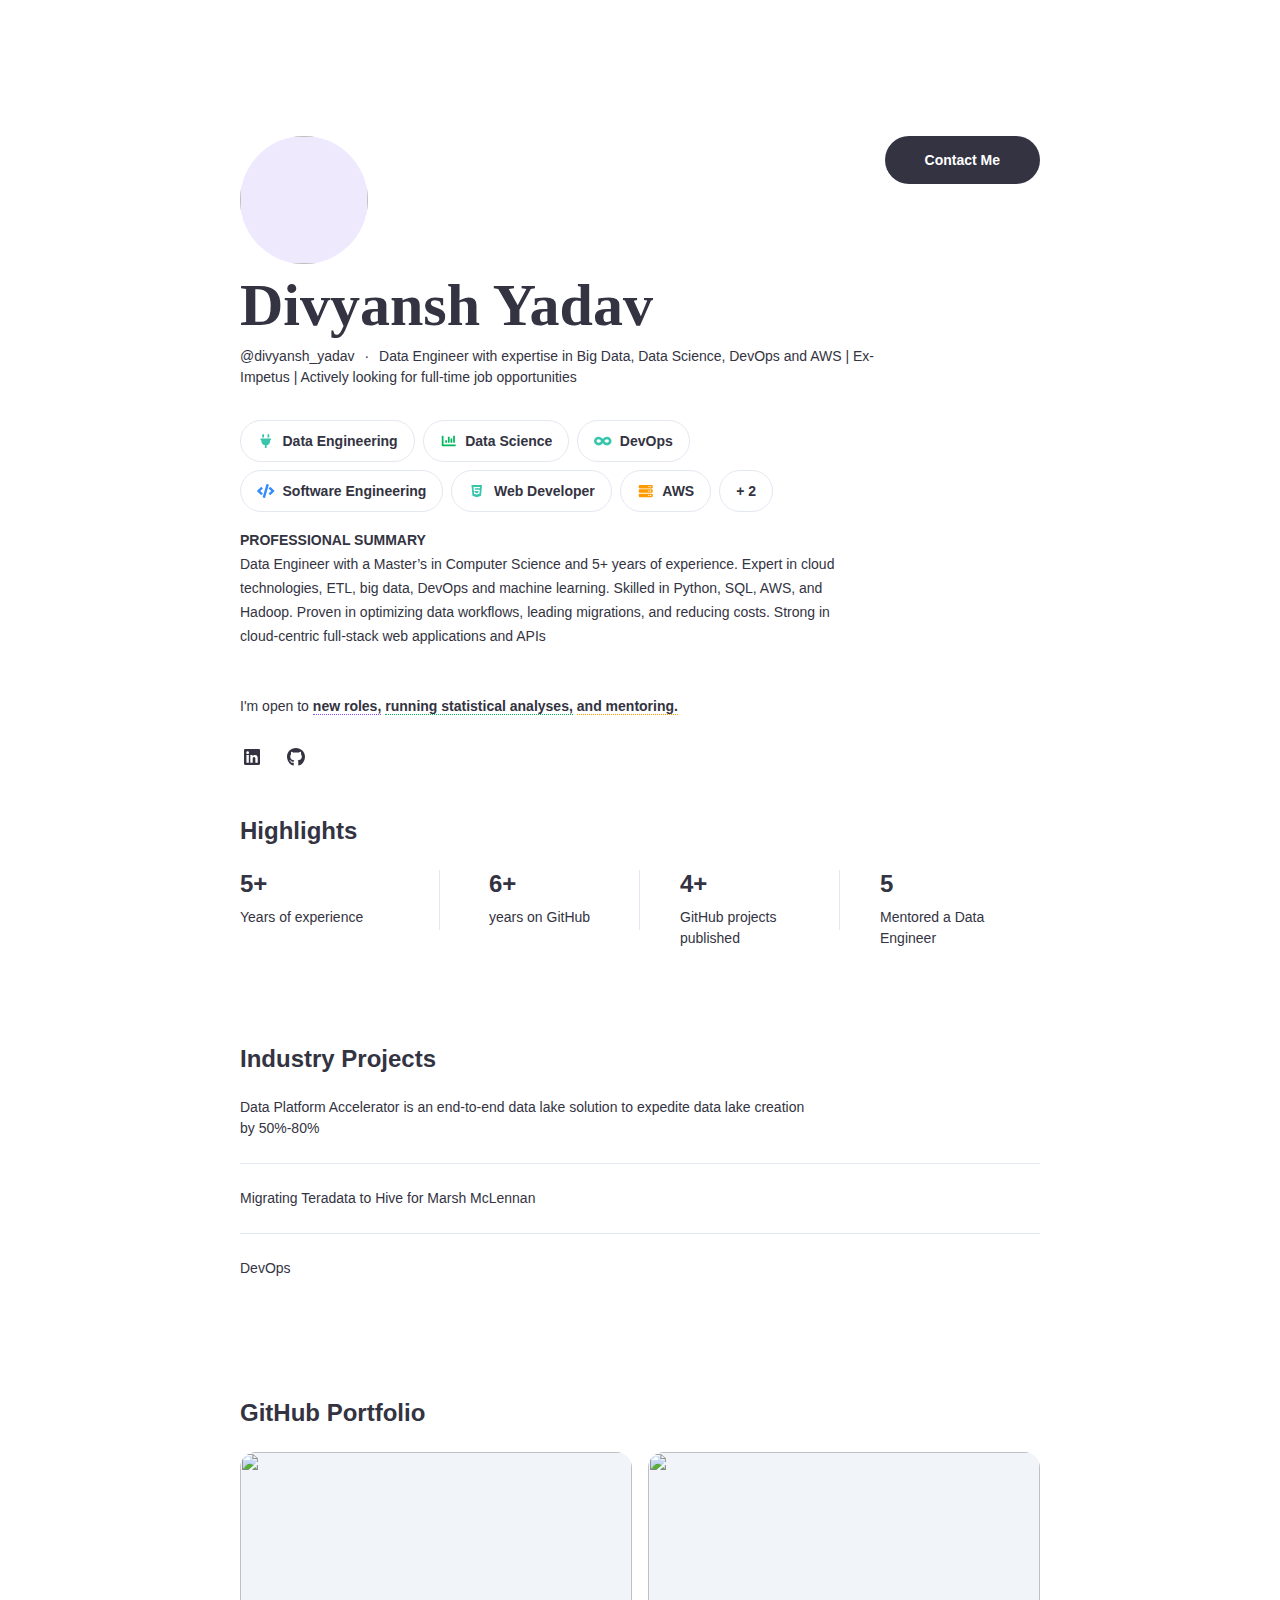
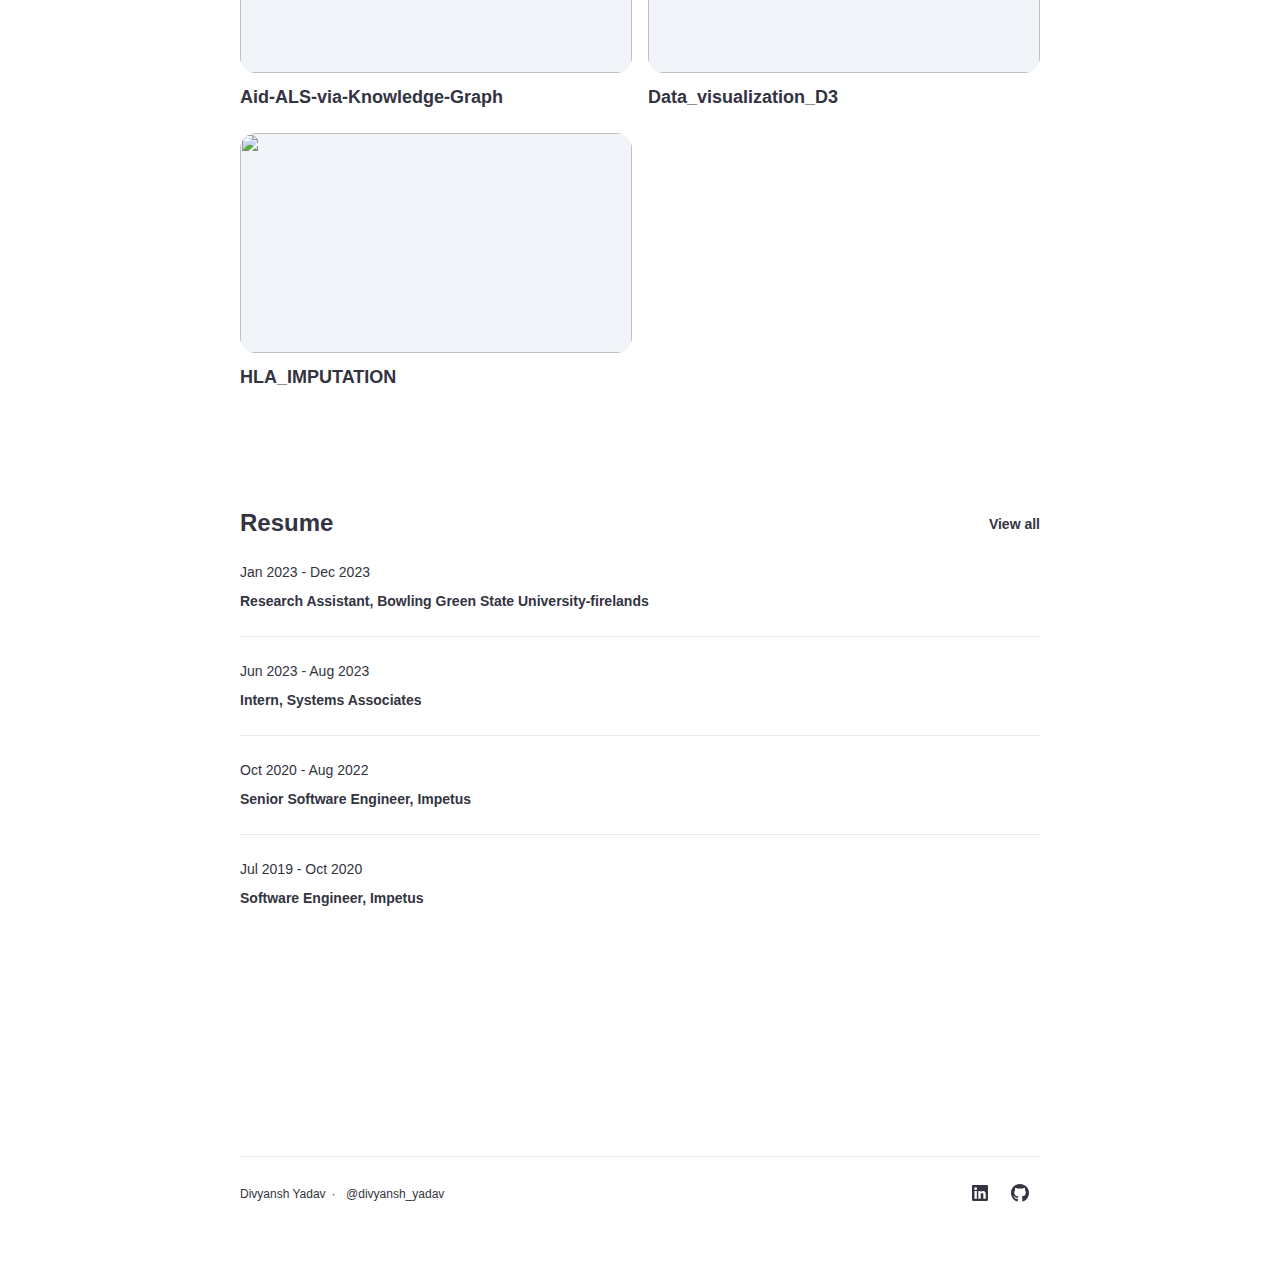
==== commit e55edb06: "Update portfolio.html" ====
--- a/portfolio.html
+++ b/portfolio.html
@@ -628,7 +628,7 @@
     <div class="d-flex flex-column">
       <strong class="h1">5+</strong>
       <div class="mt-2 line-clamp-4">
-        Scalable Services Written
+        Years of experience
       </div>
     </div>
   </div>
@@ -971,4 +971,4 @@
       div.grammarly-desktop-integration:before {
         content: attr(data-content);
       }
-    </style><div aria-label="grammarly-integration" role="group" tabindex="-1" class="grammarly-desktop-integration" data-content="{&quot;mode&quot;:&quot;full&quot;,&quot;isActive&quot;:true,&quot;isUserDisabled&quot;:false}"></div></template></grammarly-desktop-integration></html>+    </style><div aria-label="grammarly-integration" role="group" tabindex="-1" class="grammarly-desktop-integration" data-content="{&quot;mode&quot;:&quot;full&quot;,&quot;isActive&quot;:true,&quot;isUserDisabled&quot;:false}"></div></template></grammarly-desktop-integration></html>
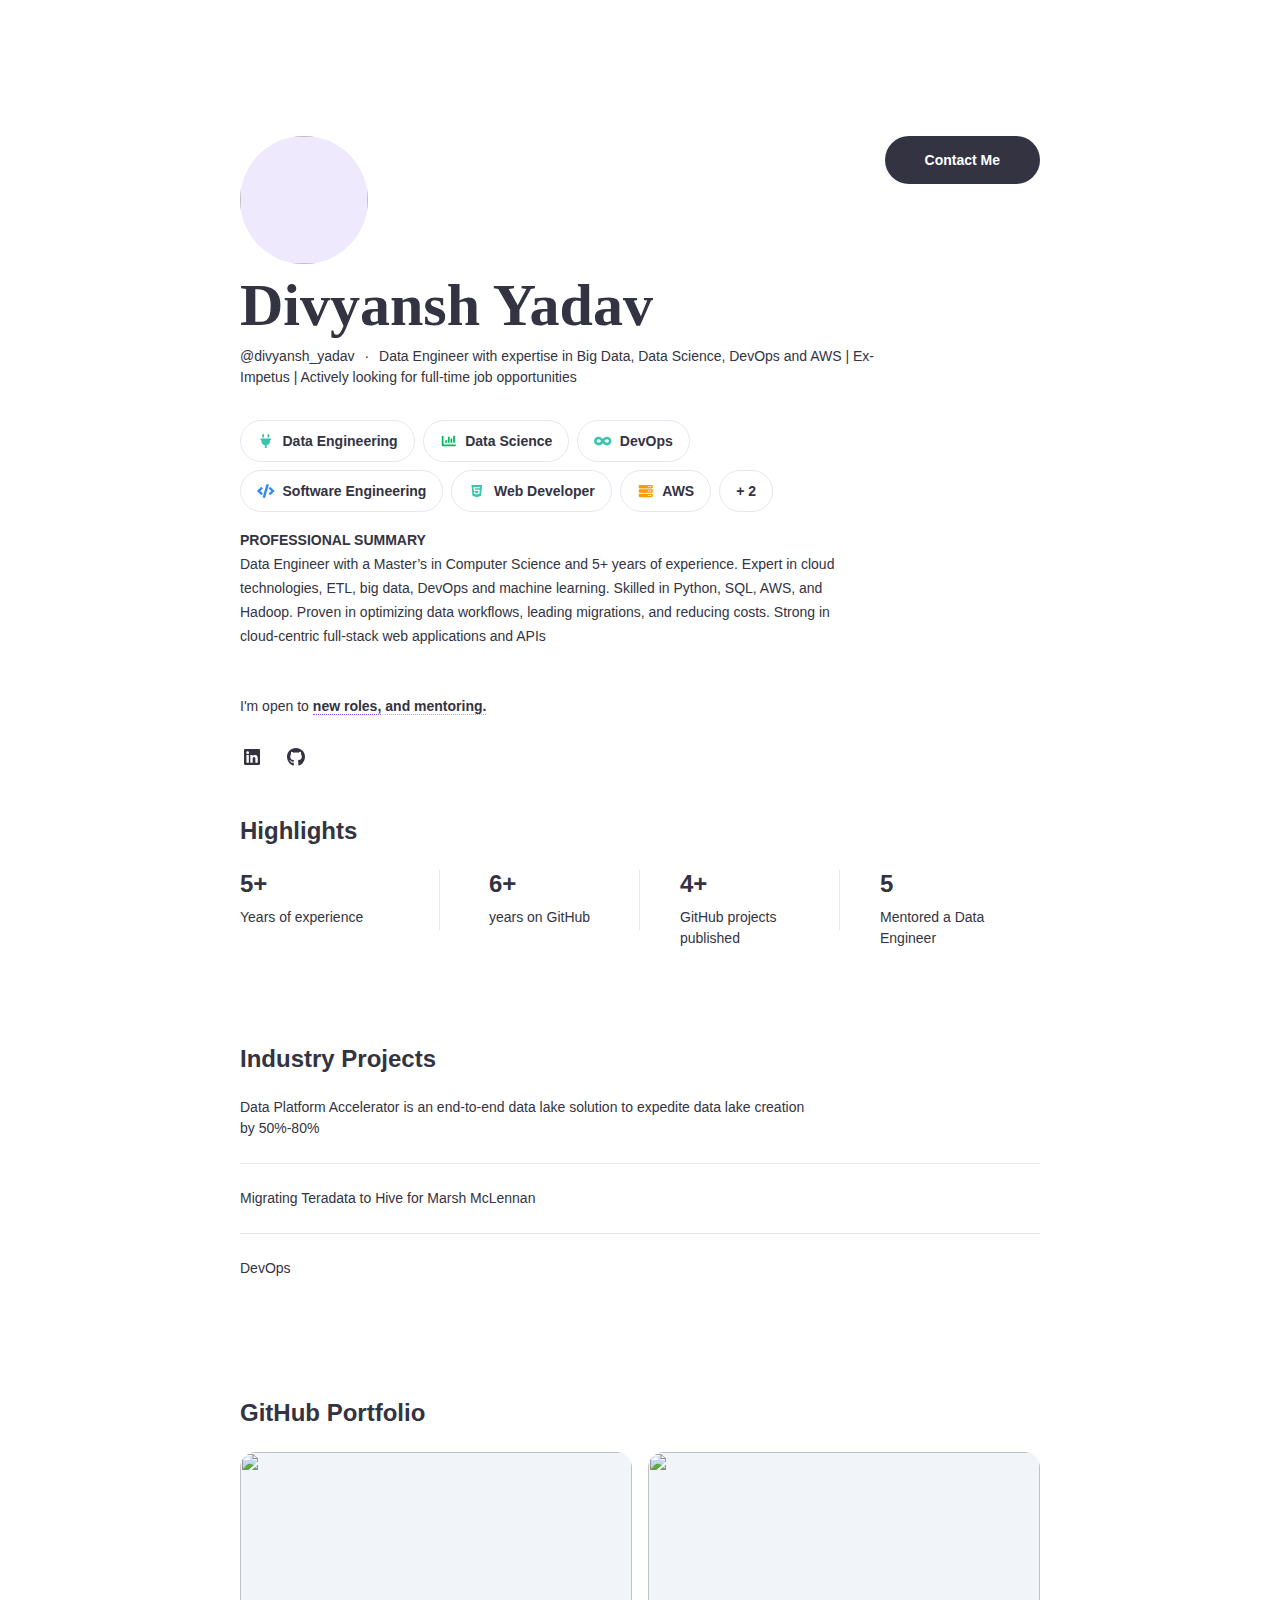
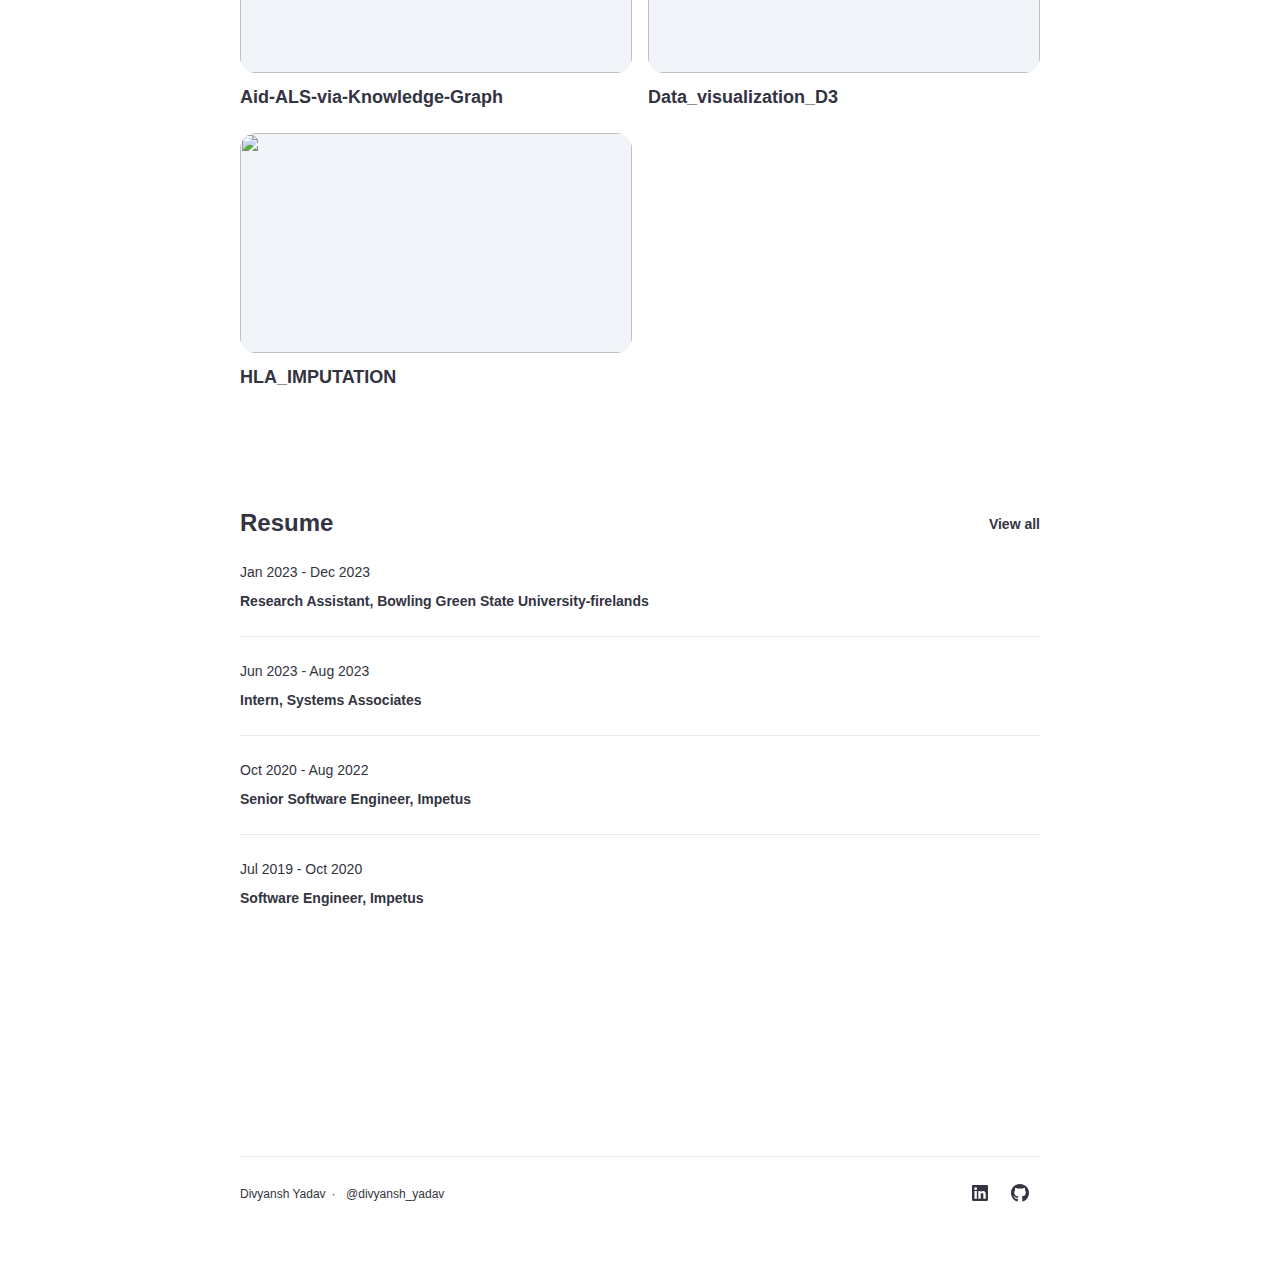
==== commit 8fbb3707: "Update portfolio.html" ====
--- a/portfolio.html
+++ b/portfolio.html
@@ -565,10 +565,7 @@
     <a data-turbo-frame="_top" href="https://www.polywork.com/divyansh_yadav/contact?opportunity_id=198">
       <div data-badges-list-target="badge" class="">
         <span class="mr-1 tw-text-template-text font-weight-bold bottom-dotted-border-with-hover-purple">new roles,</span>
-</div></a>    <a data-turbo-frame="_top" href="https://www.polywork.com/divyansh_yadav/contact?opportunity_id=240">
-      <div data-badges-list-target="badge" class="">
-        <span class="mr-1 tw-text-template-text font-weight-bold bottom-dotted-border-with-hover-green">running statistical analyses,</span>
-</div></a>    <a data-turbo-frame="_top" href="https://www.polywork.com/divyansh_yadav/contact?opportunity_id=16">
+</div></a>      <a data-turbo-frame="_top" href="https://www.polywork.com/divyansh_yadav/contact?opportunity_id=16">
       <div data-badges-list-target="badge" class="">
         <span class="mr-1 tw-text-template-text font-weight-bold bottom-dotted-border-with-hover-yellow">and mentoring.</span>
 </div></a>
